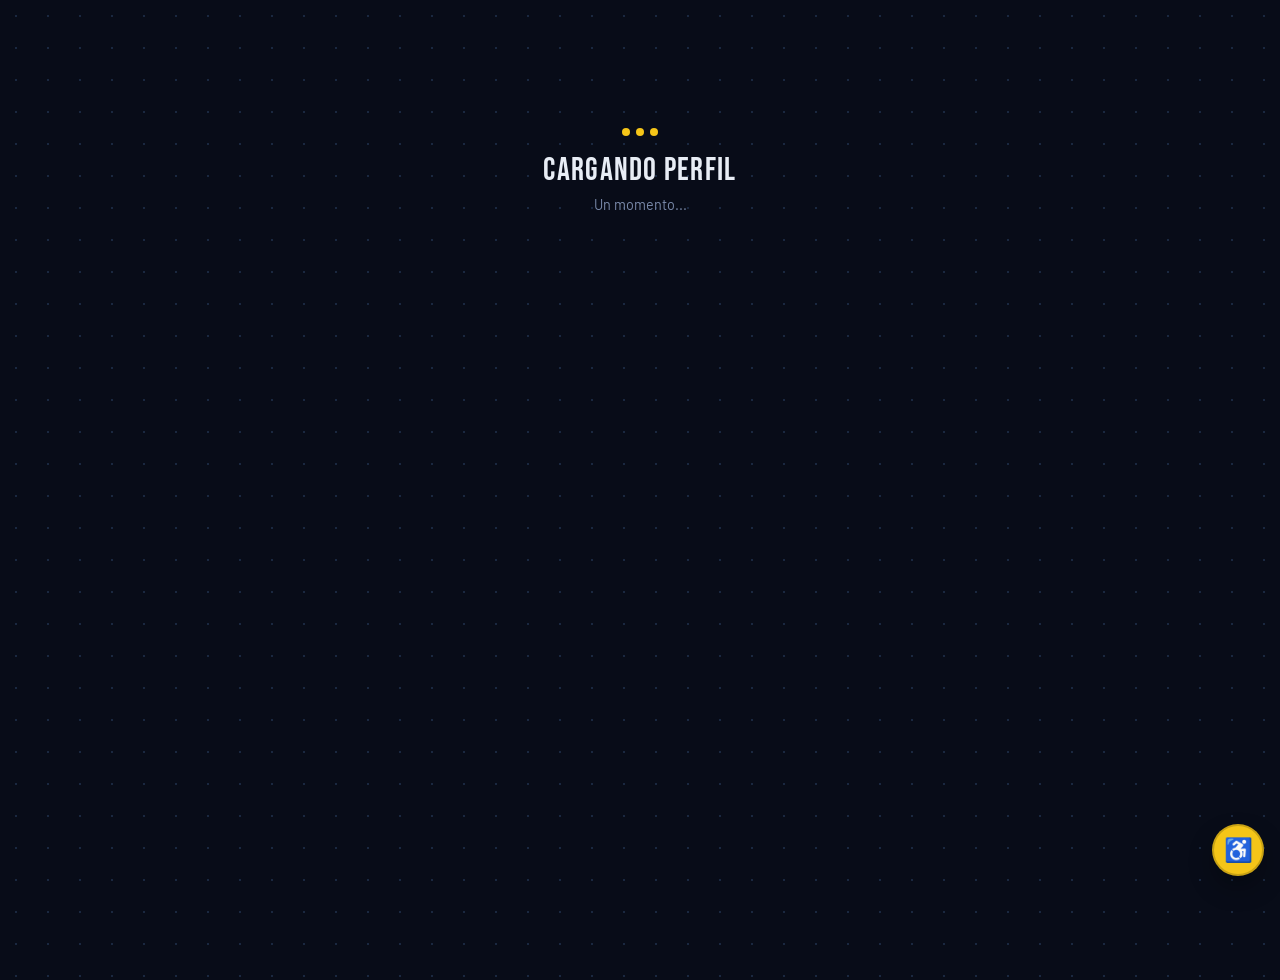
==== perfil/index.html @ 4cfa0891 "Add files via upload" ====
<!DOCTYPE html>
<html lang="es" data-theme="dark">
<script>try{var _p=JSON.parse(localStorage.getItem('album_panini_2026_accessibility')||'{}');if(_p.theme)document.documentElement.setAttribute('data-theme',_p.theme);}catch(e){}</script>
<head>
<meta charset="UTF-8">
<meta name="viewport" content="width=device-width, initial-scale=1.0">
<title>Perfil Futbolero · Álbum Mundial 2026</title>
<link rel="preconnect" href="https://fonts.googleapis.com">
<link rel="preconnect" href="https://fonts.gstatic.com" crossorigin>
<link href="https://fonts.googleapis.com/css2?family=Bebas+Neue&family=Barlow+Condensed:wght@300;400;600;700&family=Barlow:wght@300;400;500;600&display=swap" rel="stylesheet">
<style>
:root{
  --bg:#080c18;--bg2:#0f1524;--bg3:#16203a;--bg4:#1d2a48;
  --card:#111827;--card2:#1a2234;--border:#1e2f4a;
  --text:#e8edf5;--dim:#7a8aaa;--muted:#4a5568;
  --gold:#f5c518;--red:#e50914;--green:#22c55e;
}
html[data-theme="light"]{
  --bg:#f5f7fb;--bg2:#e9eef7;--bg3:#dde6f5;--bg4:#cfdcf0;
  --card:#ffffff;--card2:#f6f8fc;--border:#c6d3e6;
  --text:#0d1a2b;--dim:#485a76;--muted:#6c7b95;
  --gold:#d4a400;--red:#c21d1d;--green:#178f4e;
}
html[data-theme="contrast"]{
  --bg:#000;--bg2:#000;--bg3:#0a0a0a;--bg4:#111;
  --card:#000;--card2:#111;--border:#fff;
  --text:#fff;--dim:#f2f2f2;--muted:#d0d0d0;
  --gold:#ffde00;--red:#ff4d4d;--green:#4dff88;
}
html[data-theme="light"] body{background-image:radial-gradient(circle,#d7e1f0 1px,transparent 1px)}
html[data-theme="contrast"] body{background-image:none}
html[data-theme="light"] .card-hero{background:linear-gradient(135deg,#dde8f7,#c8d8f0,#d0dff5)}
html[data-theme="light"] .album-section-header{background:linear-gradient(135deg,#dde8f7,#cfdcf0)}
html[data-theme="light"] .album-section-title{color:var(--text)}
html[data-theme="light"] .card-full-name{color:var(--text)}
html[data-theme="light"] .sc{background:var(--bg3)}
html[data-theme="light"] .sc.s-tengo{background:#d4f0e2;border-color:rgba(34,197,94,.4)}
html[data-theme="light"] .sc.s-falta{background:#fde8e8;border-color:rgba(229,9,20,.25)}
html[data-theme="light"] .sc.s-repetida{background:#fef3d0;border-color:rgba(245,158,11,.4)}
html[data-theme="light"] .sc.s-reserva{background:#eaebff;border-color:rgba(99,102,241,.35)}
html[data-theme="light"] .sc.s-tengo .sc-name{color:#14532d}
html[data-theme="light"] .sc.s-falta .sc-name{color:#991b1b}
html[data-theme="light"] .sc.s-repetida .sc-name{color:#78350f}
html[data-theme="light"] .sc.s-reserva .sc-name{color:#3730a3}
html[data-theme="light"] .sgroup{background:var(--card2)}
html[data-theme="light"] .sgroup-track{background:var(--bg3)}
html[data-theme="light"] ::-webkit-scrollbar-track{background:var(--bg2)}
html[data-theme="light"] ::-webkit-scrollbar-thumb{background:#c6d3e6}

*{box-sizing:border-box;margin:0;padding:0}
html{scroll-behavior:smooth}
body{font-family:'Barlow',sans-serif;background:var(--bg);background-image:radial-gradient(circle,#1a2840 1px,transparent 1px);background-size:32px 32px;color:var(--text);min-height:100vh}
::-webkit-scrollbar{width:6px}::-webkit-scrollbar-track{background:var(--bg2)}::-webkit-scrollbar-thumb{background:#1e2f4a;border-radius:3px}

/* ── Layout ── */
.page-wrap{max-width:720px;margin:0 auto;padding:0 16px 80px}
.back-bar{display:flex;align-items:center;justify-content:space-between;padding:20px 0 0}
.back-link{display:inline-flex;align-items:center;gap:8px;padding:8px 16px;border-radius:20px;border:1px solid var(--border);background:var(--card);color:var(--dim);font-family:'Barlow Condensed',sans-serif;font-size:.82rem;font-weight:700;letter-spacing:.06em;text-decoration:none;transition:all .2s}
.back-link:hover{background:var(--card2);color:var(--text);border-color:#334a6e}
.back-eyebrow{font-family:'Barlow Condensed',sans-serif;font-size:.7rem;font-weight:700;letter-spacing:.2em;color:var(--gold);text-transform:uppercase}

/* ── Profile card ── */
.profile-card{margin:20px 0 0}
.card-inner{background:rgba(7,11,22,.93);border:1px solid rgba(245,197,24,.22);border-radius:22px;overflow:hidden;box-shadow:0 24px 64px rgba(0,0,0,.6),0 0 60px rgba(245,197,24,.05)}
.card-hero{position:relative;background:linear-gradient(135deg,#0c1526,#101e38,#0a1220);padding:32px 24px 24px;border-bottom:1px solid rgba(245,197,24,.14);overflow:hidden}
.card-hero::before{content:'';position:absolute;inset:0;background:radial-gradient(ellipse at 50% 0%,rgba(245,197,24,.1),transparent 70%);pointer-events:none}
.card-hero-eyebrow{font-family:'Barlow Condensed',sans-serif;font-size:.63rem;font-weight:700;letter-spacing:.28em;text-transform:uppercase;color:var(--gold);margin-bottom:16px;opacity:.85}
.card-hero-main{display:flex;align-items:center;gap:18px;position:relative;z-index:1}
.card-avatar{width:74px;height:74px;border-radius:50%;display:flex;align-items:center;justify-content:center;flex-shrink:0;overflow:hidden;background:linear-gradient(135deg,var(--gold),#22c55e);color:#08101f;font-family:'Bebas Neue',sans-serif;font-size:1.8rem;border:3px solid rgba(255,255,255,.15);box-shadow:0 8px 24px rgba(0,0,0,.4)}
.card-avatar img{width:100%;height:100%;object-fit:cover;display:block}
.card-full-name{font-family:'Bebas Neue',sans-serif;font-size:2rem;letter-spacing:.03em;line-height:1;color:#fff}
.card-username{font-family:'Barlow Condensed',sans-serif;font-size:.82rem;font-weight:700;letter-spacing:.12em;color:var(--gold);margin-top:4px}
.card-bio{font-size:.85rem;line-height:1.55;color:var(--dim);margin-top:6px;font-style:italic}
.card-stats{display:grid;grid-template-columns:1fr 1fr;gap:1px;background:var(--border)}
.card-stat{background:var(--card);padding:14px 18px;display:flex;flex-direction:column;gap:4px}
.card-stat-label{font-family:'Barlow Condensed',sans-serif;font-size:.6rem;font-weight:700;letter-spacing:.18em;text-transform:uppercase;color:var(--muted)}
.card-stat-val{font-family:'Barlow Condensed',sans-serif;font-size:1rem;font-weight:700;color:var(--text);letter-spacing:.03em}

/* ── Friend action area ── */
.friend-zone{padding:16px 20px;border-top:1px solid var(--border);display:flex;align-items:center;justify-content:space-between;gap:12px;flex-wrap:wrap}
.friend-btn{display:inline-flex;align-items:center;gap:7px;padding:10px 20px;border-radius:999px;border:1px solid;font-family:'Barlow Condensed',sans-serif;font-weight:700;font-size:.85rem;letter-spacing:.07em;cursor:pointer;transition:all .2s;text-decoration:none;white-space:nowrap}
.friend-btn.primary{background:var(--gold);color:#0a0f1e;border-color:var(--gold)}
.friend-btn.primary:hover{background:#e0b200;box-shadow:0 6px 20px rgba(245,197,24,.35)}
.friend-btn.secondary{background:transparent;color:var(--dim);border-color:var(--border)}
.friend-btn.secondary:hover{background:var(--card2);color:var(--text);border-color:#334a6e}
.friend-btn.pending{background:rgba(245,197,24,.08);color:var(--gold);border-color:rgba(245,197,24,.3)}
.friend-btn.pending:hover{background:rgba(229,9,20,.1);color:#e57373;border-color:rgba(229,9,20,.3)}
.friend-btn.confirmed{background:rgba(34,197,94,.08);color:var(--green);border-color:rgba(34,197,94,.3)}
.friend-btn.confirmed:hover{background:rgba(229,9,20,.08);color:#e57373;border-color:rgba(229,9,20,.25)}
.friend-btn.danger{background:transparent;color:#e57373;border-color:rgba(229,9,20,.3);font-size:.78rem;padding:7px 14px}
.friend-btn.danger:hover{background:rgba(229,9,20,.1)}
.friend-actions-row{display:flex;gap:8px;align-items:center;flex-wrap:wrap}
.friend-status-label{font-family:'Barlow Condensed',sans-serif;font-size:.72rem;font-weight:700;letter-spacing:.1em;color:var(--muted);text-transform:uppercase}

/* ── Album locked state ── */
.album-locked{text-align:center;padding:48px 24px}
.album-locked-icon{font-size:3rem;margin-bottom:14px;filter:grayscale(1);opacity:.5}
.album-locked-title{font-family:'Bebas Neue',sans-serif;font-size:1.6rem;letter-spacing:.04em;color:var(--text);margin-bottom:8px}
.album-locked-sub{font-size:.88rem;line-height:1.6;color:var(--dim);max-width:340px;margin:0 auto 20px}
.album-pct-preview{display:inline-flex;flex-direction:column;align-items:center;gap:6px;background:var(--card2);border:1px solid var(--border);border-radius:14px;padding:14px 28px;margin-top:4px}
.album-pct-val{font-family:'Bebas Neue',sans-serif;font-size:2.4rem;color:var(--gold);line-height:1}
.album-pct-label{font-family:'Barlow Condensed',sans-serif;font-size:.65rem;font-weight:700;letter-spacing:.18em;text-transform:uppercase;color:var(--muted)}

/* ── Album section ── */
.album-section{margin-top:20px;background:var(--card);border:1px solid var(--border);border-radius:16px;overflow:hidden}
.album-section-header{padding:18px 20px 14px;border-bottom:1px solid var(--border);background:linear-gradient(135deg,#0c1526,#0e1628)}
.album-section-eyebrow{font-family:'Barlow Condensed',sans-serif;font-size:.62rem;font-weight:700;letter-spacing:.22em;text-transform:uppercase;color:var(--gold);margin-bottom:6px}
.album-section-title{font-family:'Bebas Neue',sans-serif;font-size:1.6rem;letter-spacing:.04em;color:#fff;line-height:1}

/* ── Stats bar ── */
.album-stats{display:grid;grid-template-columns:repeat(5,1fr);gap:1px;background:var(--border)}
.album-stat{background:var(--bg2);padding:12px 8px;text-align:center;position:relative;overflow:hidden}
.album-stat::after{content:'';position:absolute;bottom:0;left:0;right:0;height:2px;background:var(--a-accent,var(--gold));opacity:.6}
.album-stat-v{font-family:'Bebas Neue',sans-serif;font-size:1.4rem;line-height:1;color:var(--a-accent,var(--gold));display:block}
.album-stat-l{font-size:.58rem;font-weight:700;letter-spacing:.08em;text-transform:uppercase;color:var(--muted);margin-top:3px;display:block;font-family:'Barlow Condensed',sans-serif}

/* ── Filter tabs ── */
.album-tabs{display:flex;gap:6px;padding:12px 14px;overflow-x:auto;scrollbar-width:none;border-bottom:1px solid var(--border)}
.album-tabs::-webkit-scrollbar{display:none}
.atab{padding:6px 16px;border-radius:20px;border:1px solid var(--border);background:transparent;color:var(--dim);font-size:.78rem;font-weight:700;font-family:'Barlow Condensed',sans-serif;letter-spacing:.06em;cursor:pointer;transition:all .2s;white-space:nowrap;flex-shrink:0}
.atab:hover{background:var(--card2);color:var(--text)}
.atab.active{background:var(--gold);color:#111;border-color:var(--gold)}

/* ── Sticker groups ── */
.album-body{padding:12px 14px}
.sgroup{margin-bottom:14px;border-radius:10px;border:1px solid var(--border);overflow:hidden;background:var(--bg2)}
.sgroup-header{display:flex;align-items:center;gap:10px;padding:10px 13px;cursor:pointer;user-select:none;transition:background .2s}
.sgroup-header:hover{background:rgba(255,255,255,.03)}
.sgroup-letter{width:32px;height:32px;border-radius:8px;display:flex;align-items:center;justify-content:center;font-family:'Bebas Neue',sans-serif;font-size:1.1rem;color:#000;flex-shrink:0}
.sgroup-name{flex:1;font-family:'Barlow Condensed',sans-serif;font-size:.9rem;font-weight:700;color:var(--text);min-width:0;white-space:nowrap;overflow:hidden;text-overflow:ellipsis}
.sgroup-prog{display:flex;align-items:center;gap:8px;flex-shrink:0}
.sgroup-track{width:60px;height:4px;background:var(--bg3);border-radius:2px;overflow:hidden}
.sgroup-fill{height:100%;border-radius:2px;transition:width .4s}
.sgroup-pct{font-family:'Barlow Condensed',sans-serif;font-size:.72rem;font-weight:700;color:var(--dim);min-width:30px;text-align:right}
.sgroup-chev{color:var(--muted);transition:transform .3s;flex-shrink:0;font-size:.7rem}
.sgroup.open .sgroup-chev{transform:rotate(180deg)}
.sgroup-body{display:none;border-top:1px solid var(--border)}
.sgroup.open .sgroup-body{display:block}
.sticker-grid{display:grid;grid-template-columns:repeat(auto-fill,minmax(200px,1fr));gap:5px;padding:10px}
.sc{display:flex;align-items:center;gap:7px;padding:7px 9px;border-radius:7px;background:var(--bg3);border:1px solid transparent}
.sc.s-tengo{background:#0c2818;border-color:rgba(34,197,94,.35)}
.sc.s-falta{background:#1a0808;border-color:rgba(229,9,20,.2)}
.sc.s-repetida{background:#1e1200;border-color:rgba(245,158,11,.35)}
.sc.s-reserva{background:#0e0d28;border-color:rgba(129,140,248,.35)}
.sc-dot{width:7px;height:7px;border-radius:50%;flex-shrink:0;background:var(--muted)}
.s-tengo .sc-dot{background:var(--green);box-shadow:0 0 8px rgba(34,197,94,.6)}
.s-falta .sc-dot{background:var(--red)}
.s-repetida .sc-dot{background:#f59e0b;box-shadow:0 0 8px rgba(245,158,11,.5)}
.s-reserva .sc-dot{background:#818cf8;box-shadow:0 0 8px rgba(129,140,248,.5)}
.sc-num{font-family:'Bebas Neue',sans-serif;font-size:.78rem;color:var(--muted);min-width:16px;flex-shrink:0}
.sc-name{flex:1;font-size:.78rem;color:var(--text);white-space:nowrap;overflow:hidden;text-overflow:ellipsis}
.s-tengo .sc-name{color:#6ee7b7}
.s-falta .sc-name{color:#fca5a5}
.s-repetida .sc-name{color:#fcd34d}
.s-reserva .sc-name{color:#a5b4fc}
.sc-badge{font-size:.6rem;font-weight:700;padding:2px 6px;border-radius:8px;font-family:'Barlow Condensed',sans-serif;letter-spacing:.05em;flex-shrink:0}
.s-tengo .sc-badge{background:#052912;color:var(--green);border:1px solid #1a5e34}
.s-falta .sc-badge{background:#1a0808;color:#e57373;border:1px solid #3a1515}
.s-repetida .sc-badge{background:#422006;color:#f59e0b;border:1px solid #92400e}
.s-reserva .sc-badge{background:#1e1b4b;color:#818cf8;border:1px solid #3730a3}

/* ── No-progress state ── */
.album-empty{text-align:center;padding:40px 20px;color:var(--dim)}
.album-empty-icon{font-size:2.5rem;margin-bottom:10px}
.album-empty-title{font-family:'Bebas Neue',sans-serif;font-size:1.4rem;letter-spacing:.04em;color:var(--text);margin-bottom:6px}
.album-empty-sub{font-size:.85rem;line-height:1.5}

/* ── Loading ── */
#state-loading{max-width:560px;margin:80px auto;padding:40px 20px;text-align:center}
.loading-dots span{display:inline-block;width:8px;height:8px;border-radius:50%;background:var(--gold);margin:0 3px;animation:ldot 1.2s ease-in-out infinite}
.loading-dots span:nth-child(2){animation-delay:.2s}.loading-dots span:nth-child(3){animation-delay:.4s}
@keyframes ldot{0%,80%,100%{transform:scale(.4);opacity:.4}40%{transform:scale(1);opacity:1}}
.state-title{font-family:'Bebas Neue',sans-serif;font-size:2rem;letter-spacing:.04em;margin-top:12px}
.state-sub{color:var(--dim);font-size:.9rem;margin-top:6px}
#state-error{max-width:560px;margin:80px auto;padding:40px 20px;text-align:center}
.state-icon{font-size:2.5rem;margin-bottom:12px}
#state-content{display:none}

/* ── CTA ── */
.cta-section{text-align:center;margin:20px 0 0;padding:20px;background:var(--card);border:1px solid var(--border);border-radius:16px}
.cta-text{color:var(--dim);font-size:.85rem;margin-bottom:12px;line-height:1.5}
.cta-btn{display:inline-flex;align-items:center;gap:8px;padding:11px 28px;border-radius:999px;border:none;background:var(--gold);color:#0a0f1e;font-family:'Barlow Condensed',sans-serif;font-weight:700;font-size:.95rem;letter-spacing:.1em;text-transform:uppercase;text-decoration:none;box-shadow:0 6px 24px rgba(245,197,24,.3);transition:transform .2s,box-shadow .2s}
.cta-btn:hover{transform:translateY(-2px);box-shadow:0 12px 32px rgba(245,197,24,.42)}

/* ── Toast ── */
#pf-toast{position:fixed;bottom:24px;left:50%;transform:translateX(-50%) translateY(12px);background:var(--card);border:1px solid var(--border);border-radius:999px;padding:11px 22px;font-family:'Barlow Condensed',sans-serif;font-size:.88rem;font-weight:700;letter-spacing:.06em;color:var(--text);box-shadow:0 8px 28px rgba(0,0,0,.5);opacity:0;pointer-events:none;transition:opacity .3s,transform .3s;z-index:9999;white-space:nowrap}
#pf-toast.visible{opacity:1;transform:translateX(-50%) translateY(0)}

@media(max-width:500px){.album-stats{grid-template-columns:repeat(3,1fr)}.card-hero{padding:22px 16px 18px}.card-full-name{font-size:1.6rem}.sticker-grid{grid-template-columns:1fr}.friend-zone{flex-direction:column;align-items:stretch}.friend-btn{justify-content:center}}

/* ── Accesibilidad panel (copiado del álbum principal) ── */
#a11y-fab{
  position:fixed;right:16px;bottom:24px;z-index:10500;width:52px;height:52px;border-radius:50%;
  border:2px solid rgba(0,0,0,.18);background:var(--gold);color:#111;font-size:1.45rem;font-weight:700;
  display:flex;align-items:center;justify-content:center;cursor:pointer;box-shadow:0 12px 24px rgba(0,0,0,.28);
  transition:transform .2s,box-shadow .2s;
}
#a11y-fab:hover{transform:translateY(-2px) scale(1.03);box-shadow:0 16px 32px rgba(0,0,0,.34)}
html[data-theme="light"] #a11y-fab{background:var(--gold);color:#111;border-color:rgba(0,0,0,.15);box-shadow:0 8px 20px rgba(0,0,0,.18)}
html[data-theme="contrast"] #a11y-fab{background:#ff0;color:#000;border:2px solid #000;box-shadow:0 0 0 3px #ff0,0 8px 20px rgba(0,0,0,.5)}
#a11y-panel{
  position:fixed;top:0;right:0;bottom:0;width:min(380px,100%);z-index:10600;background:rgba(10,15,30,.97);
  border-left:1px solid var(--border);backdrop-filter:blur(18px);transform:translateX(104%);
  transition:transform .35s cubic-bezier(.16,1,.3,1);padding:18px 16px 22px;overflow:auto;
}
#a11y-panel.open{transform:translateX(0)}
html[data-theme="light"] #a11y-panel{background:rgba(248,250,255,.98)}
html[data-theme="contrast"] #a11y-panel{background:#000;border-left:2px solid #fff}
.a11y-header{display:flex;align-items:center;justify-content:space-between;gap:10px;margin-bottom:16px}
.a11y-title{font-family:'Bebas Neue',sans-serif;font-size:1.7rem;letter-spacing:.04em;color:var(--gold)}
.a11y-close{width:40px;height:40px;border-radius:10px;border:1px solid var(--border);background:var(--card2);color:var(--text);cursor:pointer;font-size:1rem}
.a11y-group{background:var(--card);border:1px solid var(--border);border-radius:14px;padding:14px 14px 12px;margin-bottom:12px}
.a11y-group-label{font-family:'Barlow Condensed',sans-serif;font-size:.95rem;font-weight:700;letter-spacing:.08em;text-transform:uppercase;color:var(--gold);margin-bottom:10px}
.a11y-font-btns,.a11y-mode-btns{display:flex;gap:8px;flex-wrap:wrap}
.a11y-font-btn,.a11y-mode-btn{padding:10px 12px;border-radius:10px;border:1px solid var(--border);background:var(--card2);color:var(--text);cursor:pointer;font-family:'Barlow Condensed',sans-serif;font-weight:700;transition:all .2s}
.a11y-font-btn.active,.a11y-mode-btn.active{background:var(--gold);color:#111;border-color:var(--gold)}
.a11y-font-btn[data-size="small"]{font-size:.85rem}
.a11y-font-btn[data-size="normal"]{font-size:1rem}
.a11y-font-btn[data-size="large"]{font-size:1.15rem}
.a11y-font-btn[data-size="xlarge"]{font-size:1.32rem}
.a11y-toggle-row{display:flex;align-items:center;justify-content:space-between;gap:12px}
.a11y-toggle-desc{font-size:.92rem;color:var(--dim);line-height:1.35;max-width:22ch}
.a11y-toggle-wrap{position:relative;display:inline-flex;align-items:center}
.a11y-checkbox{position:absolute;opacity:0;pointer-events:none}
.a11y-toggle-slider{width:54px;height:30px;border-radius:999px;background:var(--bg4);border:1px solid var(--border);position:relative;display:inline-block;transition:all .2s}
.a11y-toggle-slider::after{content:'';position:absolute;top:3px;left:3px;width:22px;height:22px;border-radius:50%;background:#fff;transition:transform .22s cubic-bezier(.16,1,.3,1)}
.a11y-checkbox:checked + .a11y-toggle-slider{background:var(--gold);border-color:var(--gold)}
.a11y-checkbox:checked + .a11y-toggle-slider::after{transform:translateX(24px);background:#111}

</style>
</head>
<body>

<div id="state-loading">
  <div class="loading-dots"><span></span><span></span><span></span></div>
  <div class="state-title">CARGANDO PERFIL</div>
  <div class="state-sub">Un momento...</div>
</div>

<div id="state-error" style="display:none">
  <div class="state-icon">🔴</div>
  <div class="state-title" style="font-family:'Bebas Neue',sans-serif;font-size:2rem;letter-spacing:.04em">PERFIL NO ENCONTRADO</div>
  <div class="state-sub" id="error-msg" style="color:var(--dim);font-size:.9rem;margin-top:8px">Este username no existe o fue eliminado.</div>
  <br>
  <a href="https://albumpanini26digital.vercel.app" class="cta-btn" style="margin-top:14px;display:inline-flex">← Volver al álbum</a>
</div>

<div id="state-content">
  <div class="page-wrap">
    <div class="back-bar">
      <a href="https://albumpanini26digital.vercel.app" class="back-link">⚽ Álbum Mundial 2026</a>
      <span class="back-eyebrow">Panini Digital · Perfil</span>
    </div>

    <!-- Profile card -->
    <div class="profile-card">
      <div class="card-inner">
        <div class="card-hero">
          <div class="card-hero-eyebrow">Panini Official · Colección Digital · Mundial 2026</div>
          <div class="card-hero-main">
            <div class="card-avatar" id="pc-avatar">
              <img id="pc-avatar-img" alt="" hidden>
              <span id="pc-avatar-fb">FC</span>
            </div>
            <div>
              <div class="card-full-name" id="pc-fullname">—</div>
              <div class="card-username" id="pc-username">@—</div>
              <div class="card-bio" id="pc-bio" style="display:none"></div>
            </div>
          </div>
          <!-- Frase futbolera -->
          <div class="card-frase-wrap" id="pc-frase-wrap" style="display:none">
            <span class="card-frase-icon">💬</span>
            <em class="card-frase" id="pc-frase"></em>
          </div>
        </div>

        <div class="card-stats">
          <div class="card-stat">
            <span class="card-stat-label">🌍 Selección favorita</span>
            <span class="card-stat-val" id="pc-team">—</span>
          </div>
          <div class="card-stat">
            <span class="card-stat-label">🧤 Posición</span>
            <span class="card-stat-val" id="pc-position">—</span>
          </div>
          <div class="card-stat" id="pc-estadio-wrap" style="display:none">
            <span class="card-stat-label">🏟️ Estadio / País fav.</span>
            <span class="card-stat-val" id="pc-estadio">—</span>
          </div>
        </div>

        <!-- Jugadores favoritos -->
        <div class="card-players-section" id="pc-players-section" style="display:none">
          <div class="card-section-label">⭐ Jugadores favoritos del Mundial</div>
          <div id="pc-jugadores" class="player-chips-row-view"></div>
        </div>

        <!-- Botón Apoyar -->
        <div class="apoyo-zone" id="apoyo-zone">
          <button class="apoyo-btn" id="apoyo-btn" title="Apoyar este perfil">
            <span class="apoyo-icon">🏆</span>
            <span class="apoyo-label">Apoyar</span>
            <span class="apoyo-count" id="apoyo-count">0</span>
          </button>
          <span class="apoyo-hint" id="apoyo-hint"></span>
        </div>

        <!-- Zona de amistad: se rellena dinámicamente -->
        <div class="friend-zone" id="friend-zone" style="display:none"></div>

        <!-- Sección de creador -->
        <div id="creator-section" style="display:none"></div>
      </div>
    </div>

    <!-- Medallero -->
    <div class="medallero-card" id="medallero-section">
      <div class="medallero-header">
        <div class="medallero-header-left">
          <span class="medallero-title-icon">🏅</span>
          <div>
            <div class="medallero-title">MEDALLERO</div>
            <div class="medallero-subtitle" id="medallero-subtitle">Cargando...</div>
          </div>
        </div>
        <button class="medallero-toggle-main" id="medallero-toggle" aria-expanded="true">▲</button>
      </div>
      <div id="medallero-body">
        <div id="medallero-container"></div>
      </div>
    </div>

    <!-- Album section -->
    <div id="album-section"></div>

    <!-- CTA -->
    <div class="cta-section">
      <div class="cta-text">¿Querés tu propio perfil y álbum digital del Mundial 2026?</div>
      <a href="https://albumpanini26digital.vercel.app" class="cta-btn">⚽ Crear mi álbum gratis</a>
    </div>

  </div>
</div>

<div id="pf-toast"></div>

<script type="module">
import { supabase } from '../supabase.js'
import { renderMedallero, computeMedalsFromProgress } from '../medals.js'
import { renderCreatorSection } from '../creadores.js'
import {
  getFriendshipStatus,
  sendFriendRequest,
  acceptFriendRequest,
  removeFriendship
} from '../friendships.js'

// ── Album data ────────────────────────────────────
const INTRO_DATA = ["WE ARE PANINI Logo","Official Emblem /1","Official Emblem /2","Official Mascots","Official Slogan","Official Ball","Host Country Emblem - CAN","Host Country Emblem - MEX","Host Country Emblem - USA"];

const albumData = {
  "🇲🇽 México":["Mexico Logo","Luis Malagón","Johan Vásquez","César Montes","Jesús Gallardo","Israel Reyes","Edson Álvarez","Marcel Ruiz","Hirving Lozano","Raúl Jiménez","Alexis Vega","Roberto Alvarado"],
  "🇿🇦 Sudáfrica":["South Africa Logo","Ronwen Williams","Aubrey Modiba","Mbekezeli Mbokazi","Siyabonga Ngezana","Khuliso Mudau","Teboho Mokoena","Yaya Sithole","Bathusi Aubaas","Sipho Mbule","Lyle Foster","Oswin Appollis"],
  "🇰🇷 República de Corea":["Korea Republic Logo","Hyeonwoo Jo","Minjae Kim","Yumin Cho","Youngwoo Seol","Jaesung Lee","Inbeom Hwang","Kangin Lee","Jens Castrop","Heungmin Son","Heechan Hwang","Hyeongyu Oh"],
  "🇨🇿 República Checa":["Czechia Logo","Matěj Kovář","Ladislav Krejčí","Vladimír Coufal","Jaroslav Zelený","Lukáš Provod","Lukáš Červ","Tomáš Souček","Pavel Šulc","Václav Černý","Adam Hložek","Patrik Schick"],
  "🇨🇦 Canadá":["Canada Logo","Dayne St. Clair","Alphonso Davies","Richie Laryea","Derek Cornelius","Stephen Eustáquio","Ismaël Koné","Jacob Shaffelburg","Niko Sigur","Tajon Buchanan","Cyle Larin","Jonathan David"],
  "🇧🇦 Bosnia y Herzegovina":["Bosnia-Herzegovina Logo","Nikola Vasilj","Amar Dedić","Sead Kolašinac","Tarik Muharemović","Nikola Katić","Benjamin Tahirović","Ivan Šunjić","Ermedin Demirović","Esmir Bajraktarević","Edin Džeko","Amar Memić"],
  "🇶🇦 Catar":["Qatar Logo","Meshaal Barsham","Sultan Albrake","Boualem Khoukhi","Pedro Miguel","Mohammed Mannai","Karim Boudiaf","Assim Madibo","Edmílson Junior","Akram Hassan Afif","Ahmed Al-Ganehi","Almoez Ali"],
  "🇨🇭 Suiza":["Switzerland Logo","Gregor Kobel","Manuel Akanji","Ricardo Rodríguez","Nico Elvedi","Silvan Widmer","Granit Xhaka","Remo Freuler","Fabian Rieder","Breel Embolo","Rubén Vargas","Dan Ndoye"],
  "🇧🇷 Brasil":["Brazil Logo","Alisson","Marquinhos","Éder Militão","Gabriel Magalhães","Casemiro","Bruno Guimarães","Vinícius Júnior","Rodrygo","Matheus Cunha","Raphinha","Estêvão"],
  "🇲🇦 Marruecos":["Morocco Logo","Yassine Bounou","Achraf Hakimi","Noussair Mazraoui","Nayef Aguerd","Romain Saïss","Sofyan Amrabat","Eliesse Ben Seghir","Bilal El Khannouss","Ismael Saibari","Youssef En-Nesyri","Brahim Díaz"],
  "🇭🇹 Haití":["Haiti Logo","Johny Placide","Carlens Arcus","Ricardo Adé","Duke Lacroix","Leverton Pierre","Danley Jean Jacques","Jean-Ricner Bellegarde","Josué Casimir","Ruben Providence","Duckens Nazon","Frantzdy Pierrot"],
  "🏴󠁧󠁢󠁳󠁣󠁴󠁿 Escocia":["Scotland Logo","Angus Gunn","Aaron Hickey","Andrew Robertson","John Souttar","Grant Hanley","Scott McTominay","Lewis Ferguson","Ryan Christie","John McGinn","Ché Adams","Ben Gannon-Doak"],
  "🇺🇸 EE. UU.":["USA Logo","Matt Freese","Chris Richards","Tim Ream","Mark McKenzie","Tyler Adams","Weston McKennie","Timothy Weah","Malik Tillman","Christian Pulisic","Brenden Aaronson","Folarin Balogun"],
  "🇵🇾 Paraguay":["Paraguay Logo","Orlando Gill","Gustavo Gómez","Juan José Cáceres","Omar Alderete","Júnior Alonso","Diego Gómez","Andrés Cubas","Julio Enciso","Miguel Almirón","Ramón Sosa","Antonio Sanabria"],
  "🇦🇺 Australia":["Australia Logo","Mathew Ryan","Harry Souttar","Aziz Behich","Cameron Burgess","Lewis Miller","Jackson Irvine","Riley McGree","Aiden O'Neill","Connor Metcalfe","Kusini Yengi","Nestory Irankunda"],
  "🇹🇷 Turquía":["Turkey Logo","Uğurcan Çakır","Mert Müldür","Abdülkerim Bardakcı","Merih Demiral","Ferdi Kadıoğlu","Hakan Çalhanoğlu","Orkun Kökçü","Arda Güler","Can Uzun","Kerem Aktürkoğlu","Kenan Yıldız"],
  "🇩🇪 Alemania":["Germany Logo","Marc-André ter Stegen","Antonio Rüdiger","Jonathan Tah","David Raum","Florian Wirtz","Joshua Kimmich","Leon Goretzka","Jamal Musiala","Serge Gnabry","Kai Havertz","Nick Woltemade"],
  "🇨🇼 Curaçao":["Curaçao Logo","Eloy Room","Armando Obispo","Sherel Floranus","Roshon van Eijma","Shurandy Sambo","Livano Comenencia","Juninho Bacuna","Leandro Bacuna","Kenji Gorré","Jürgen Locadia","Sontje Hansen"],
  "🇨🇮 Costa de Marfil":["Côte d'Ivoire Logo","Yahia Fofana","Ghislain Konan","Wilfried Singo","Evan Ndicka","Willy Boly","Franck Kessié","Seko Fofana","Ibrahim Sangaree","Sébastien Haller","Simon Adingra","Evann Guessand"],
  "🇪🇨 Ecuador":["Ecuador Logo","Hernán Galíndez","Piero Hincapié","Pervis Estupiñán","Willian Pacho","Ángelo Preciado","Kendry Páez","Moisés Caicedo","Alan Franco","Pedro Vite","Gonzalo Plata","Enner Valencia"],
  "🇳🇱 Países Bajos":["Netherlands Logo","Bart Verbruggen","Virgil van Dijk","Micky van de Ven","Denzel Dumfries","Tijjani Reijnders","Ryan Gravenberch","Frenkie de Jong","Xavi Simons","Memphis Depay","Donyell Malen","Cody Gakpo"],
  "🇯🇵 Japón":["Japan Logo","Zion Suzuki","Tsuyoshi Watanabe","Kaishu Sano","Ao Tanaka","Daichi Kamada","Ritsu Doan","Keito Nakamura","Takumi Minamino","Takefusa Kubo","Shuto Machino","Ayase Ueda"],
  "🇸🇪 Suecia":["Sweden Logo","Viktor Johansson","Isak Hien","Emil Holm","Victor Nilsson Lindelöf","Lucas Bergvall","Yasin Ayari","Daniel Svensson","Dejan Kulusevski","Anthony Elanga","Alexander Isak","Viktor Gyökeres"],
  "🇹🇳 Túnez":["Tunisia Logo","Aymen Dahmen","Montassar Talbi","Yassine Meriah","Ali Abdi","Ferjani Sassi","Ellyes Skhiri","Aïssa Laïdouni","Hannibal Mejbri","Naïm Sliti","Elias Achouri","Hazem Mastouri"],
  "🇧🇪 Bélgica":["Belgium Logo","Thibaut Courtois","Arthur Theate","Timothy Castagne","Maxim De Cuyper","Youri Tielemans","Kevin De Bruyne","Amadou Onana","Jérémy Doku","Charles De Ketelaere","Leandro Trossard","Romelu Lukaku"],
  "🇪🇬 Egipto":["Egypt Logo","Mohamed Elshenawy","Mohamed Hany","Yasser Ibrahim","Ramy Rabia","Marwan Attia","Zizo","Hamdy Fathy","Omar Marmoush","Mohamed Salah","Mostafa Mohamed","Trezeguet"],
  "🇮🇷 RI de Irán":["IR Iran Logo","Alireza Beiranvand","Shojae Khalilzadeh","Milad Mohammadi","Ramin Rezaeian","Hossein Kanaani","Saeed Ezatolahi","Saman Ghoddos","Mohammad Mohebi","Mehdi Taremi","Sardar Azmoun","Alireza Jahanbakhsh"],
  "🇳🇿 Nueva Zelanda":["New Zealand Logo","Max Crocombe","Michael Boxall","Liberato Cacace","Tim Payne","Finn Surman","Marko Stamenić","Joe Bell","Sarpreet Singh","Matthew Garbett","Chris Wood","Elijah Just"],
  "🇪🇸 España":["Spain Logo","Unai Simón","Robin Le Normand","Dean Huijsen","Marc Cucurella","Rodri","Martín Zubimendi","Pedri","Fabián Ruiz","Lamine Yamal","Nico Williams","Mikel Oyarzabal"],
  "🇨🇻 Cabo Verde":["Cabo Verde Logo","Vozinha","Logan Costa","Pico","Steven Moreira","João Paulo","Kevin Pina","Jamiro Monteiro","Yannick Semedo","Ryan Mendes","Jovane Cabral","Dailon Livramento"],
  "🇸🇦 Arabia Saudí":["Saudi Arabia Logo","Nawaf Alaqidi","Hassan Altambakti","Jehad Thikri","Saud Abdulhamid","Nasser Aldawsari","Abdullah Alkhaibari","Musab Aljuwayr","Feras Albrikan","Salem Aldawsari","Saleh Abu Alshamat","Saleh Alshehri"],
  "🇺🇾 Uruguay":["Uruguay Logo","Sergio Rochet","José María Giménez","Ronald Araújo","Sebastián Cáceres","Mathías Olivera","Nahitan Nández","Federico Valverde","Rodrigo Bentancur","Manuel Ugarte","Facundo Pellistri","Darwin Núñez"],
  "🇫🇷 Francia":["France Logo","Mike Maignan","William Saliba","Jules Koundé","Théo Hernández","Aurélien Tchouaméni","Eduaco Camavinga","Ousmane Dembélé","Kylian Mbappé","Bradley Barcola","Désiré Doué","Hugo Ekitiké"],
  "🇸🇳 Senegal":["Senegal Logo","Édouard Mendy","Kalidou Koulibaly","Moussa Niakhaté","El Hadji Malick Diouf","Idrissa Gana Gueye","Pape Matar Sarr","Sadio Mané","Iliman Ndiaye","Krépin Diatta","Ismaïla Sarr","Nicolas Jackson"],
  "🇮🇶 Irak":["Iraq Logo","Jalal Hassan","Hussein Ali","Akam Hashem","Merchas Doski","Zaid Tahseen","Zidane Iqbal","Amir Al-Ammari","Ibrahim Bayesh","Ali Jasim","Aimar Sher","Mohanad Ali"],
  "🇳🇴 Noruega":["Norway Logo","Ørjan Nyland","Julian Ryerson","Kristoffer Vassbakk Ajer","David Møller Wolfe","Martin Ødegaard","Sander Berge","Patrick Berg","Erling Haaland","Antonio Nusa","Oscar Bobb","Alexander Sørloth"],
  "🇦🇷 Argentina":["Argentina Logo","Emiliano Martínez","Nahuel Molina","Cristian Romero","Nicolás Otamendi","Enzo Fernández","Alexis Mac Allister","Rodrigo De Paul","Julián Alvarez","Lionel Messi","Giuliano Simeone","Lautaro Martínez"],
  "🇩🇿 Argelia":["Algeria Logo","Alexis Guendouz","Rayan Aït-Nouri","Ramy Bensebaini","Youcef Atal","Aïssa Mandi","Nabil Bentaleb","Riyad Mahrez","Saïd Benrahma","Amine Gouiri","Mohamed Amoura","Baghdad Bounedjah"],
  "🇦🇹 Austria":["Austria Logo","Alexander Schlager","David Alaba","Kevin Danso","Philipp Lienhart","Konrad Laimer","Nicolas Seiwald","Marcel Sabitzer","Florian Grillitsch","Marko Arnautović","Christoph Baumgartner","Michael Gregoritsch"],
  "🇯🇴 Jordania":["Jordan Logo","Yazeed Abulaila","Mohammad Abu Hashish","Yazan Al-Arab","Abdallah Nasib","Ibrahim Saadeh","Nizar Al-Rashdan","Noor Al-Rawabdeh","Yazan Al-Naimat","Mousa Al-Taamari","Mahmoud Al-Mardi","Ali Olwan"],
  "🇵🇹 Portugal":["Portugal Logo","Diogo Costa","Rúben Dias","Nuno Mendes","Vitinha","Bernardo Silva","Bruno Fernandes","Rúben Neves","Cristiano Ronaldo","João Félix","Pedro Neto","Rafael Leão"],
  "🇨🇩 República Democrática del Congo":["Congo DR Logo","Lionel Mpasi","Aaron Wan-Bissaka","Axel Tuanzebe","Arthur Masuaku","Chancel Mbemba","Ngal'ayel Mukau","Samuel Moutoussamy","Noah Sadiki","Théo Bongonda","Yoane Wissa","Cédric Bakambu"],
  "🇺🇿 Uzbekistán":["Uzbekistan Logo","Utkir Yusupov","Abdukodir Khusanov","Farrukh Sayfiev","Sherzod Nasrullaev","Husniddin Aliqulov","Rustam Ashurmatov","Khojiakbar Alijonov","Odiljon Hamrobekov","Otabek Shukurov","Eldor Shomurodov","Abbosbek Fayzullaev"],
  "🇨🇴 Colombia":["Colombia Logo","Camilo Vargas","Dávinson Sánchez","Yerry Mina","Daniel Muñoz","James Rodríguez","Jefferson Lerma","Richard Ríos","Juan Fernando Quintero","Luis Díaz","Jhon Arias","Luis Suárez"],
  "🏴󠁧󠁢󠁥󠁮󠁧󠁿 Inglaterra":["England Logo","Jordan Pickford","Reece James","John Stones","Jude Bellingham","Declan Rice","Jordan Henderson","Phil Foden","Harry Kane","Bukayo Saka","Cole Palmer","Marcus Rashford"],
  "🇭🇷 Croacia":["Croatia Logo","Dominik Livaković","Duje Ćaleta-Car","Joško Gvardiol","Josip Stanišić","Ivan Perišić","Luka Modrić","Mateo Kovačić","Lovro Majer","Mario Pašalić","Ante Budimir","Andrej Kramarić"],
  "🇬🇭 Ghana":["Ghana Logo","Lawrence Ati Zigi","Alidu Seidu","Alexander Djiku","Gideon Mensah","Caleb Yirenkyi","Thomas Partey","Abdul Issahaku Fatawu","Mohammed Kudus","Kamaldeen Sulemana","Jordan Ayew","Antoine Semenyo"],
  "🇵🇦 Panamá":["Panama Logo","Orlando Mosquera","Michael Amir Murillo","Andrés Andrade","Fidel Escobar","Aníbal Godoy","Cristian Martínez","Adalberto Carrasquilla","Édgar Bárcenas","José Fajardo","Ismael Díaz","José Luis Rodríguez"]
};

const GROUPS = {
  A:['🇲🇽 México','🇿🇦 Sudáfrica','🇰🇷 República de Corea','🇨🇿 República Checa'],
  B:['🇨🇦 Canadá','🇧🇦 Bosnia y Herzegovina','🇶🇦 Catar','🇨🇭 Suiza'],
  C:['🇧🇷 Brasil','🇲🇦 Marruecos','🇭🇹 Haití','🏴󠁧󠁢󠁳󠁣󠁴󠁿 Escocia'],
  D:['🇺🇸 EE. UU.','🇵🇾 Paraguay','🇦🇺 Australia','🇹🇷 Turquía'],
  E:['🇩🇪 Alemania','🇨🇼 Curaçao','🇨🇮 Costa de Marfil','🇪🇨 Ecuador'],
  F:['🇳🇱 Países Bajos','🇯🇵 Japón','🇸🇪 Suecia','🇹🇳 Túnez'],
  G:['🇧🇪 Bélgica','🇪🇬 Egipto','🇮🇷 RI de Irán','🇳🇿 Nueva Zelanda'],
  H:['🇪🇸 España','🇨🇻 Cabo Verde','🇸🇦 Arabia Saudí','🇺🇾 Uruguay'],
  I:['🇫🇷 Francia','🇸🇳 Senegal','🇮🇶 Irak','🇳🇴 Noruega'],
  J:['🇦🇷 Argentina','🇩🇿 Argelia','🇦🇹 Austria','🇯🇴 Jordania'],
  K:['🇵🇹 Portugal','🇨🇩 República Democrática del Congo','🇺🇿 Uzbekistán','🇨🇴 Colombia'],
  L:['🏴󠁧󠁢󠁥󠁮󠁧󠁿 Inglaterra','🇭🇷 Croacia','🇬🇭 Ghana','🇵🇦 Panamá']
};

const GROUP_COLORS = {
  A:'#ff6b35',B:'#2dd4bf',C:'#fbbf24',D:'#f43f5e',
  E:'#4ade80',F:'#a78bfa',G:'#fb923c',H:'#38bdf8',
  I:'#e879f9',J:'#34d399',K:'#c084fc',L:'#f87171'
}

// ── Estado global de la página ────────────────────
let _currentUser   = null   // usuario logueado (o null)
let _profileData   = null   // perfil público que se muestra
let _friendship    = null   // relación actual con ese perfil
let _isOwnProfile  = false  // true si el perfil es del usuario logueado
let _progress      = {}
let _filter        = 'all'

// ── URL parsing ───────────────────────────────────
const params          = new URLSearchParams(window.location.search)
const usernameFromQuery = params.get('u')
const usernameFromPath  = window.location.pathname.replace(/\/$/, '').split('/').pop()
const username = usernameFromQuery
  || (usernameFromPath && usernameFromPath !== 'index.html' ? usernameFromPath : null)

if (!username) {
  showError('No se especificó ningún username.')
} else {
  loadPage(username)
}

// ── Carga principal ───────────────────────────────
async function loadPage(uname) {
  try {
    // 1. Sesión actual (puede ser null si no está logueado)
    const { data: { user } } = await supabase.auth.getUser()
    _currentUser = user

    // 2. Perfil público del username en la URL
    const { data: profile, error: pErr } = await supabase
      .from('profiles')
      .select('*')
      .eq('username', uname.toLowerCase())
      .single()

    if (pErr || !profile) { showError(`No existe el perfil "@${uname}".`); return }
    _profileData = profile

    // 3. Determinar nivel de acceso
    const level = await determineLevel(user, profile)
    _isOwnProfile = (level === 'own')

    // 4. Renderizar perfil y zona de amistad
    renderProfile(profile)
    renderFriendZone(level)

    // Sección de creador
    const creatorContainer = document.getElementById('creator-section')
    if (creatorContainer) {
      renderCreatorSection(creatorContainer, profile.id, _currentUser?.id || null)
    }

    // 5. Renderizar sección de álbum según nivel
    if (level === 'own' || level === 2) {
      // Intentar cargar progreso (RLS lo permite solo si son amigos o es el dueño)
      const { data: albumRow } = await supabase
        .from('album_progress')
        .select('progress')
        .eq('user_id', profile.id)
        .eq('album_id', 'wc2026')
        .maybeSingle()

      const progress = albumRow?.progress || {}
      renderFullAlbumSection(profile, progress)

      // Calcular medallas desde el progress real y sincronizar
      await syncMedalsFromProgress(profile, progress)
    } else {
      // Calcular % sin necesitar el progreso detallado (stats públicos)
      const pct = await getPublicPct(profile.id)
      renderLockedAlbumSection(level, pct)
      // Mostrar medallero con lo guardado en Supabase (sin recalcular)
      await renderMedalleroSection(profile, level)
    }

    // 6. Mostrar página
    document.getElementById('state-loading').style.display = 'none'
    document.getElementById('state-content').style.display = 'block'
    document.title = `${profile.full_name || profile.username} · Álbum Mundial 2026`

  } catch (err) {
    console.error(err)
    showError('Error al cargar. Intenta de nuevo.')
  }
}

// ── Nivel de acceso ───────────────────────────────
async function determineLevel(user, profile) {
  if (!user) return 0                          // anónimo
  if (user.id === profile.id) return 'own'     // propio perfil

  _friendship = await getFriendshipStatus(profile.id)
  if (_friendship?.status === 'accepted') return 2   // amigos
  return 1                                           // logueado, no amigo
}

// ── % público (sin RLS) ───────────────────────────
// Usamos la policy pública de solo-lectura del progreso si existe,
// si no, devolvemos null y el locked state no muestra el %.
async function getPublicPct(userId) {
  try {
    const { data } = await supabase
      .from('album_progress')
      .select('progress')
      .eq('user_id', userId)
      .eq('album_id', 'wc2026')
      .maybeSingle()

    if (!data?.progress) return null
    const prog = data.progress
    let total = 0, tengo = 0
    const allCountries = ['INTRO', ...Object.keys(albumData)]
    allCountries.forEach(country => {
      const stickers = country === 'INTRO' ? INTRO_DATA : albumData[country]
      stickers.forEach((_, idx) => {
        total++
        if ((prog[country + '::' + idx] || 'none') === 'tengo') tengo++
      })
    })
    return total > 0 ? Math.round((tengo / total) * 100) : 0
  } catch {
    return null
  }
}

// ── Render: tarjeta de perfil ─────────────────────
function renderProfile(p) {
  const img = document.getElementById('pc-avatar-img')
  const fb  = document.getElementById('pc-avatar-fb')
  if (p.avatar_url) {
    img.src = p.avatar_url; img.hidden = false; fb.hidden = true
  } else {
    img.hidden = true; fb.hidden = false
    fb.textContent = (p.full_name || p.username || 'FC').trim()
      .split(/\s+/).slice(0,2).map(x=>x[0]).join('').toUpperCase() || 'FC'
  }
  document.getElementById('pc-fullname').textContent = p.full_name || p.username
  document.getElementById('pc-username').textContent = '@' + p.username
  document.getElementById('pc-team').textContent     = p.favorite_team || '—'
  document.getElementById('pc-position').textContent = p.favorite_position || '—'

  // Bio
  const bioEl = document.getElementById('pc-bio')
  if (p.bio) { bioEl.textContent = p.bio; bioEl.style.display = '' }

  // Estadio / país
  const estadioEl   = document.getElementById('pc-estadio')
  const estadioWrap = document.getElementById('pc-estadio-wrap')
  if (estadioEl && p.estadio_favorito) {
    estadioEl.textContent = p.estadio_favorito
    if (estadioWrap) estadioWrap.style.display = ''
  }

  // Frase futbolera
  const fraseEl   = document.getElementById('pc-frase')
  const fraseWrap = document.getElementById('pc-frase-wrap')
  if (fraseEl && p.frase_futbolera) {
    fraseEl.textContent = p.frase_futbolera
    if (fraseWrap) fraseWrap.style.display = ''
  }

  // Jugadores favoritos
  const jugsSection = document.getElementById('pc-players-section')
  const jugsEl      = document.getElementById('pc-jugadores')
  const jugs = Array.isArray(p.jugadores_favoritos) ? p.jugadores_favoritos : []
  if (jugsEl && jugs.length) {
    jugsEl.innerHTML = jugs.map(j => `<span class="player-chip-view">${j}</span>`).join('')
    if (jugsSection) jugsSection.style.display = ''
  }

  // Apoyar
  renderApoyoBtn(p)
}

// ── Render: botón Apoyar ──────────────────────────
const APOYO_KEY = 'apoyo_dado_'
function renderApoyoBtn(p) {
  const zone     = document.getElementById('apoyo-zone')
  const btn      = document.getElementById('apoyo-btn')
  const countEl  = document.getElementById('apoyo-count')
  const hintEl   = document.getElementById('apoyo-hint')
  if (!zone || !btn) return

  const total = p.apoyo_count || 0
  if (countEl) countEl.textContent = total

  // Si es mi propio perfil, solo mostrar contador
  if (_isOwnProfile) {
    btn.disabled = true
    btn.classList.add('apoyo-own')
    if (hintEl) hintEl.textContent = `${total} apoyo${total !== 1 ? 's' : ''} recibido${total !== 1 ? 's' : ''}`
    return
  }

  // Verificar si ya apoyé (guardado en localStorage)
  const yaDi = localStorage.getItem(APOYO_KEY + p.id) === 'true'
  if (yaDi) {
    btn.disabled = true
    btn.classList.add('apoyo-done')
    const label = btn.querySelector('.apoyo-label')
    if (label) label.textContent = '¡Apoyado!'
    if (hintEl) hintEl.textContent = 'Ya apoyaste este perfil 🏆'
    return
  }

  btn.addEventListener('click', async () => {
    btn.disabled = true
    const label = btn.querySelector('.apoyo-label')
    if (label) label.textContent = 'Apoyando...'
    try {
      const { error } = await supabase.rpc('increment_apoyo', { profile_id: p.id })
      if (error) throw error
      const newTotal = total + 1
      if (countEl) countEl.textContent = newTotal
      localStorage.setItem(APOYO_KEY + p.id, 'true')
      btn.classList.add('apoyo-done')
      if (label) label.textContent = '¡Apoyado!'
      if (hintEl) hintEl.textContent = 'Ya apoyaste este perfil 🏆'
      btn.classList.add('apoyo-burst')
      setTimeout(() => btn.classList.remove('apoyo-burst'), 600)
    } catch (err) {
      console.error('apoyo error:', err)
      btn.disabled = false
      if (label) label.textContent = 'Apoyar'
    }
  }, { once: true })
}

// ── Sincronizar medallas desde progress real ──────
/**
 * Calcula las medallas que corresponden según el progress actual
 * y actualiza Supabase si difieren de lo guardado.
 * Preserva la medalla musical (no depende del álbum).
 */
async function syncMedalsFromProgress(profile, progress) {
  try {
    const storedMedals  = Array.isArray(profile.medallas) ? profile.medallas : []
    const musicMedal    = storedMedals.includes('music_note') ? ['music_note'] : []

    // Calcular medallas desde el progress real
    const computed = computeMedalsFromProgress(progress, albumData, INTRO_DATA)
    const newSet   = [...new Set([...computed, ...musicMedal])]

    // Comparar con las guardadas
    const storedSet  = new Set(storedMedals)
    const newSetSet  = new Set(newSet)
    const changed    = newSet.some(id => !storedSet.has(id)) ||
                       storedMedals.some(id => id !== 'music_note' && !newSetSet.has(id))

    if (!changed) {
      // Sin cambios: re-render con las ya guardadas
      await renderMedalleroSection(profile, _isOwnProfile ? 'own' : 2)
      return
    }

    // Guardar set corregido en Supabase
    await supabase.from('profiles').update({ medallas: newSet }).eq('id', profile.id)
    profile.medallas = newSet

    // Re-render el medallero con los datos actualizados
    await renderMedalleroSection(profile, _isOwnProfile ? 'own' : 2)
  } catch (e) {
    console.error('[medals] syncMedalsFromProgress error:', e)
    // Fallback: render con lo que hay
    await renderMedalleroSection(profile, _isOwnProfile ? 'own' : 2)
  }
}

// ── Render: medallero ─────────────────────────────
async function renderMedalleroSection(profile, level) {
  const section   = document.getElementById('medallero-section')
  const container = document.getElementById('medallero-container')
  const subtitle  = document.getElementById('medallero-subtitle')
  const toggle    = document.getElementById('medallero-toggle')
  const body      = document.getElementById('medallero-body')
  if (!section || !container) return

  // Mostrar medallas bloqueadas solo en perfil propio
  const showLocked = (level === 'own')

  // Cargar medallas del perfil
  const medals = Array.isArray(profile.medallas) ? profile.medallas : []

  if (subtitle) {
    subtitle.textContent = medals.length > 0
      ? `${medals.length} medalla${medals.length !== 1 ? 's' : ''} obtenida${medals.length !== 1 ? 's' : ''}`
      : (showLocked ? 'Completa selecciones para ganar medallas' : 'Sin medallas aún')
  }

  // Render
  renderMedallero(container, medals, showLocked)

  // Toggle colapsar/expandir
  if (toggle && body) {
    toggle.addEventListener('click', () => {
      const open = body.style.display !== 'none'
      body.style.display = open ? 'none' : ''
      toggle.textContent = open ? '▼' : '▲'
      toggle.setAttribute('aria-expanded', !open)
    })
  }

  section.style.display = ''
}

// ── Render: zona de amistad ───────────────────────
function renderFriendZone(level) {
  const zone = document.getElementById('friend-zone')
  if (!zone) return

  // Propio perfil o anónimo sin relación → no mostrar nada
  if (level === 'own' || level === 0) { zone.style.display = 'none'; return }

  zone.style.display = 'flex'
  const f = _friendship

  // Sin relación previa
  if (!f) {
    zone.innerHTML = `
      <span class="friend-status-label">Coleccionista</span>
      <button class="friend-btn primary" id="btn-add">➕ Agregar amigo</button>`
    document.getElementById('btn-add').addEventListener('click', handleAdd)
    return
  }

  // Solicitud enviada por mí
  if (f.status === 'pending' && f.sender_id === _currentUser.id) {
    zone.innerHTML = `
      <span class="friend-status-label">Solicitud enviada</span>
      <button class="friend-btn pending" id="btn-cancel">⏳ Pendiente · Cancelar</button>`
    document.getElementById('btn-cancel').addEventListener('click', handleRemove)
    return
  }

  // Solicitud recibida de este usuario
  if (f.status === 'pending' && f.receiver_id === _currentUser.id) {
    zone.innerHTML = `
      <span class="friend-status-label">Te envió una solicitud</span>
      <div class="friend-actions-row">
        <button class="friend-btn primary" id="btn-accept">✅ Aceptar</button>
        <button class="friend-btn danger"   id="btn-reject">✗ Rechazar</button>
      </div>`
    document.getElementById('btn-accept').addEventListener('click', handleAccept)
    document.getElementById('btn-reject').addEventListener('click', handleRemove)
    return
  }

  // Amigos confirmados
  if (f.status === 'accepted') {
    zone.innerHTML = `
      <span class="friend-status-label">✓ Son amigos</span>
      <button class="friend-btn confirmed" id="btn-remove">✓ Amigos · Eliminar</button>`
    document.getElementById('btn-remove').addEventListener('click', handleRemove)
    return
  }
}

// ── Handlers de amistad ───────────────────────────
async function handleAdd() {
  const btn = document.getElementById('btn-add')
  if (btn) { btn.disabled = true; btn.textContent = 'Enviando...' }
  try {
    _friendship = await sendFriendRequest(_profileData.id)
    showToast('✅ Solicitud enviada')
    renderFriendZone(1)
  } catch (err) {
    console.error(err)
    showToast('⚠️ Error al enviar la solicitud')
    if (btn) { btn.disabled = false; btn.textContent = '➕ Agregar amigo' }
  }
}

async function handleAccept() {
  const btn = document.getElementById('btn-accept')
  if (btn) { btn.disabled = true; btn.textContent = 'Aceptando...' }
  try {
    _friendship = await acceptFriendRequest(_friendship.id)
    showToast('🎉 ¡Ahora son amigos!')
    renderFriendZone(2)
    // Recargar el álbum completo ahora que son amigos
    const { data: albumRow } = await supabase
      .from('album_progress')
      .select('progress')
      .eq('user_id', _profileData.id)
      .eq('album_id', 'wc2026')
      .maybeSingle()
    renderFullAlbumSection(_profileData, albumRow?.progress || {})
  } catch (err) {
    console.error(err)
    showToast('⚠️ Error al aceptar')
  }
}

async function handleRemove() {
  if (!_friendship) return
  const confirmed = window.confirm('¿Confirmar? Se eliminará la solicitud o amistad.')
  if (!confirmed) return
  try {
    await removeFriendship(_friendship.id)
    _friendship = null
    showToast('Amistad eliminada')
    renderFriendZone(1)
    // Volver a bloquear el álbum
    const pct = await getPublicPct(_profileData.id)
    renderLockedAlbumSection(1, pct)
  } catch (err) {
    console.error(err)
    showToast('⚠️ Error al eliminar')
  }
}

// ── Render: álbum bloqueado (nivel 0 y 1) ────────
function renderLockedAlbumSection(level, pct) {
  const section = document.getElementById('album-section')
  if (!section) return

  const pctHtml = pct !== null
    ? `<div class="album-pct-preview">
        <span class="album-pct-val">${pct}%</span>
        <span class="album-pct-label">Completado</span>
       </div>`
    : ''

  const msg = level === 0
    ? 'Iniciá sesión y agregalo como amigo para ver su álbum completo con estados de cada figurita.'
    : 'Agregalo como amigo para desbloquear su álbum completo con todos los estados.'

  const cta = level === 0
    ? `<a href="https://albumpanini26digital.vercel.app" class="friend-btn primary" style="display:inline-flex;margin-top:8px">
        🔑 Iniciar sesión
       </a>`
    : ''

  section.innerHTML = `
    <div class="album-section" style="margin-top:20px">
      <div class="album-section-header">
        <div class="album-section-eyebrow">Colección · Mundial 2026</div>
        <div class="album-section-title">ÁLBUM DE ${esc(((_profileData.full_name || _profileData.username).toUpperCase().split(' ')[0]))}</div>
      </div>
      <div class="album-locked">
        <div class="album-locked-icon">🔒</div>
        <div class="album-locked-title">Álbum privado</div>
        <div class="album-locked-sub">${msg}</div>
        ${pctHtml}
        ${cta}
      </div>
    </div>`
}

// ── Render: álbum completo (nivel 2 / propio) ────
function renderFullAlbumSection(profile, progress) {
  _progress = progress
  const section = document.getElementById('album-section')
  if (!section) return

  // Calcular stats
  let total=0, tengo=0, falta=0, rep=0, res=0
  const allCountries = ['INTRO', ...Object.keys(albumData)]
  allCountries.forEach(country => {
    const stickers = country === 'INTRO' ? INTRO_DATA : albumData[country]
    stickers.forEach((_, idx) => {
      total++
      const k   = country + '::' + idx
      const st  = progress[k] || 'none'
      const sub = progress[k + '::sub'] || null
      if (st === 'tengo') tengo++
      else if (st === 'falta') falta++
      if (sub === 'repetida') rep++
      if (sub === 'reserva')  res++
    })
  })
  const pct = total > 0 ? Math.round((tengo/total)*100) + '%' : '0%'

  section.innerHTML = `
    <div class="album-section" style="margin-top:20px">
      <div class="album-section-header">
        <div class="album-section-eyebrow">Colección · Mundial 2026</div>
        <div class="album-section-title" id="album-section-title">ÁLBUM DE ${esc((profile.full_name || profile.username).toUpperCase().split(' ')[0])}</div>
      </div>
      <div class="album-stats">
        <div class="album-stat" style="--a-accent:#f5c518"><span class="album-stat-v" id="as-total">${total}</span><span class="album-stat-l">Total</span></div>
        <div class="album-stat" style="--a-accent:#22c55e"><span class="album-stat-v" id="as-tengo">${tengo}</span><span class="album-stat-l">Tengo</span></div>
        <div class="album-stat" style="--a-accent:#f43f5e"><span class="album-stat-v" id="as-falta">${falta}</span><span class="album-stat-l">Faltan</span></div>
        <div class="album-stat" style="--a-accent:#f59e0b"><span class="album-stat-v" id="as-rep">${rep}</span><span class="album-stat-l">🔄 Repet.</span></div>
        <div class="album-stat" style="--a-accent:#818cf8"><span class="album-stat-v" id="as-res">${res}</span><span class="album-stat-l">📌 Reserv.</span></div>
      </div>
      <div class="album-tabs">
        <button class="atab active" data-filter="all">Todos · ${pct}</button>
        <button class="atab" data-filter="tengo">✅ Tengo</button>
        <button class="atab" data-filter="falta">❌ Faltan</button>
        <button class="atab" data-filter="repetida">🔄 Repetidas</button>
        <button class="atab" data-filter="reserva">📌 Reservadas</button>
      </div>
      <div class="album-body" id="album-body"></div>
    </div>`

  // Tab listeners
  section.querySelectorAll('.atab').forEach(btn => {
    btn.addEventListener('click', () => {
      section.querySelectorAll('.atab').forEach(b => b.classList.remove('active'))
      btn.classList.add('active')
      _filter = btn.dataset.filter
      renderGroups()
    })
  })

  renderGroups()
}

// ── Render grupos de figuritas ────────────────────
function renderGroups() {
  const body = document.getElementById('album-body')
  if (!body) return
  const html = []

  const allEntries = [
    { letter: '🌍', countries: ['INTRO'], color: '#f5c518', label: 'Introducción' },
    ...Object.entries(GROUPS).map(([l, countries]) => ({
      letter: l, countries, color: GROUP_COLORS[l], label: 'Grupo ' + l
    }))
  ]

  for (const { letter, countries, color, label } of allEntries) {
    let groupHtml = ''
    let gTotal=0, gTengo=0, hasVisible=false

    for (const country of countries) {
      const stickers = country === 'INTRO' ? INTRO_DATA : albumData[country]
      const countryStickers = []

      stickers.forEach((name, idx) => {
        const k   = country + '::' + idx
        const st  = _progress[k] || 'none'
        const sub = _progress[k + '::sub'] || null
        gTotal++
        if (st === 'tengo') gTengo++

        if (_filter === 'all') {}
        else if (_filter === 'tengo'    && st !== 'tengo') return
        else if (_filter === 'falta'    && st !== 'falta') return
        else if (_filter === 'repetida' && sub !== 'repetida') return
        else if (_filter === 'reserva'  && sub !== 'reserva') return

        hasVisible = true
        let cls = 'sc', badge = ''
        if (st === 'tengo')      { cls += ' s-tengo';    badge = 'TENGO' }
        else if (st === 'falta') { cls += ' s-falta';    badge = 'FALTA' }
        if (sub === 'repetida')  { cls += ' s-repetida'; badge = '🔄' }
        if (sub === 'reserva')   { cls += ' s-reserva';  badge = '📌' }

        countryStickers.push(`
          <div class="${cls}">
            <span class="sc-dot"></span>
            <span class="sc-num">${idx+1}</span>
            <span class="sc-name">${esc(name)}</span>
            ${badge ? `<span class="sc-badge">${badge}</span>` : ''}
          </div>`)
      })

      if (countryStickers.length > 0) {
        const countryLabel = country === 'INTRO' ? 'Introducción Panini' : country
        groupHtml += `
          <div style="padding:4px 10px 2px;font-family:'Barlow Condensed',sans-serif;font-size:.6rem;font-weight:700;letter-spacing:.16em;text-transform:uppercase;color:var(--muted);border-top:1px solid var(--border);margin-top:4px">
            ${esc(countryLabel)}
          </div>
          <div class="sticker-grid">${countryStickers.join('')}</div>`
      }
    }

    if (_filter !== 'all' && !hasVisible) continue

    const pct = gTotal > 0 ? Math.round((gTengo/gTotal)*100) : 0
    html.push(`
      <div class="sgroup open">
        <div class="sgroup-header" onclick="this.parentElement.classList.toggle('open')">
          <div class="sgroup-letter" style="background:${color}">${esc(letter)}</div>
          <div class="sgroup-name">${esc(label)}</div>
          <div class="sgroup-prog">
            <div class="sgroup-track">
              <div class="sgroup-fill" style="width:${pct}%;background:${color}"></div>
            </div>
            <span class="sgroup-pct">${pct}%</span>
          </div>
          <span class="sgroup-chev">▼</span>
        </div>
        <div class="sgroup-body">${groupHtml || '<div style="padding:14px 16px;color:var(--muted);font-size:.82rem;font-family:Barlow Condensed,sans-serif">Sin cromos en este filtro</div>'}</div>
      </div>`)
  }

  if (html.length === 0) {
    body.innerHTML = `<div class="album-empty">
      <div class="album-empty-icon">😕</div>
      <div class="album-empty-title">Sin cromos en este filtro</div>
      <div class="album-empty-sub">Este coleccionista no tiene cromos marcados aquí todavía</div>
    </div>`
  } else {
    body.innerHTML = html.join('')
  }
}

// ── Helpers ───────────────────────────────────────
function showError(msg) {
  document.getElementById('state-loading').style.display = 'none'
  document.getElementById('error-msg').textContent = msg
  document.getElementById('state-error').style.display = ''
}

function showToast(msg) {
  const t = document.getElementById('pf-toast')
  if (!t) return
  t.textContent = msg
  t.classList.add('visible')
  clearTimeout(t._timer)
  t._timer = setTimeout(() => t.classList.remove('visible'), 3000)
}

function esc(str) {
  return String(str || '')
    .replace(/&/g,'&amp;').replace(/</g,'&lt;')
    .replace(/>/g,'&gt;').replace(/"/g,'&quot;')
}


// ── Panel de accesibilidad completo ──
(function(){
  const KEY = 'album_panini_2026_accessibility';
  let prefs = {textSize:'normal',theme:'dark',reduceMotion:false};

  function load(){ try{ const r=localStorage.getItem(KEY); if(r) prefs={...prefs,...JSON.parse(r)}; }catch(e){} }
  function save(){ try{ const existing=JSON.parse(localStorage.getItem(KEY)||'{}'); localStorage.setItem(KEY,JSON.stringify({...existing,...prefs})); }catch(e){} }
  function apply(){
    const html=document.documentElement;
    const scaleMap={small:.94,normal:1,large:1.1,xlarge:1.2};
    html.style.setProperty('--font-scale', scaleMap[prefs.textSize]||1);
    html.setAttribute('data-theme', prefs.theme||'dark');
    html.classList.toggle('reduce-motion', !!prefs.reduceMotion);
    // sync button active states
    document.querySelectorAll('.a11y-font-btn').forEach(b=>b.classList.toggle('active',b.dataset.size===prefs.textSize));
    document.querySelectorAll('.a11y-mode-btn').forEach(b=>b.classList.toggle('active',b.dataset.mode===prefs.theme));
    const motionEl=document.getElementById('p-toggle-motion');
    if(motionEl){ motionEl.checked=!!prefs.reduceMotion; motionEl.setAttribute('aria-checked',!!prefs.reduceMotion?'true':'false'); }
  }

  load(); apply();

  const fab=document.getElementById('a11y-fab');
  const panel=document.getElementById('a11y-panel');
  const closeBtn=document.getElementById('a11y-close');

  if(fab&&panel){
    fab.addEventListener('click',()=>{ panel.classList.add('open'); panel.setAttribute('aria-hidden','false'); });
  }
  if(closeBtn&&panel){
    closeBtn.addEventListener('click',()=>{ panel.classList.remove('open'); panel.setAttribute('aria-hidden','true'); });
  }
  document.querySelectorAll('.a11y-font-btn').forEach(b=>{
    b.addEventListener('click',()=>{ prefs.textSize=b.dataset.size; save(); apply(); });
  });
  document.querySelectorAll('.a11y-mode-btn').forEach(b=>{
    b.addEventListener('click',()=>{ prefs.theme=b.dataset.mode; save(); apply(); });
  });
  const motionEl=document.getElementById('p-toggle-motion');
  if(motionEl){ motionEl.addEventListener('change',()=>{ prefs.reduceMotion=motionEl.checked; save(); apply(); }); }
})();

</script>

<!-- Panel de accesibilidad -->
<div id="a11y-panel" role="dialog" aria-label="Panel de accesibilidad" aria-hidden="true">
  <div class="a11y-header">
    <span class="a11y-title">♿ Accesibilidad</span>
    <button class="a11y-close" id="a11y-close" aria-label="Cerrar panel">✕</button>
  </div>
  <div class="a11y-group">
    <div class="a11y-group-label">Tamaño de texto</div>
    <div class="a11y-font-btns">
      <button class="a11y-font-btn" data-size="small">A</button>
      <button class="a11y-font-btn active" data-size="normal">A</button>
      <button class="a11y-font-btn" data-size="large">A</button>
      <button class="a11y-font-btn" data-size="xlarge">A</button>
    </div>
  </div>
  <div class="a11y-group">
    <div class="a11y-group-label">Modo visual</div>
    <div class="a11y-mode-btns">
      <button class="a11y-mode-btn active" data-mode="dark">🌙 Oscuro</button>
      <button class="a11y-mode-btn" data-mode="light">☀️ Claro</button>
      <button class="a11y-mode-btn" data-mode="contrast">⬛ Contraste</button>
    </div>
  </div>
  <div class="a11y-group">
    <div class="a11y-group-label">Reducir animaciones</div>
    <label class="a11y-toggle-row" for="p-toggle-motion">
      <span class="a11y-toggle-desc">Desactiva efectos de movimiento y transiciones</span>
      <div class="a11y-toggle-wrap">
        <input type="checkbox" id="p-toggle-motion" class="a11y-checkbox" role="switch" aria-checked="false">
        <span class="a11y-toggle-slider"></span>
      </div>
    </label>
  </div>
</div>
<button id="a11y-fab" aria-label="Abrir panel de accesibilidad" title="Accesibilidad">♿</button>

</body>
</html>
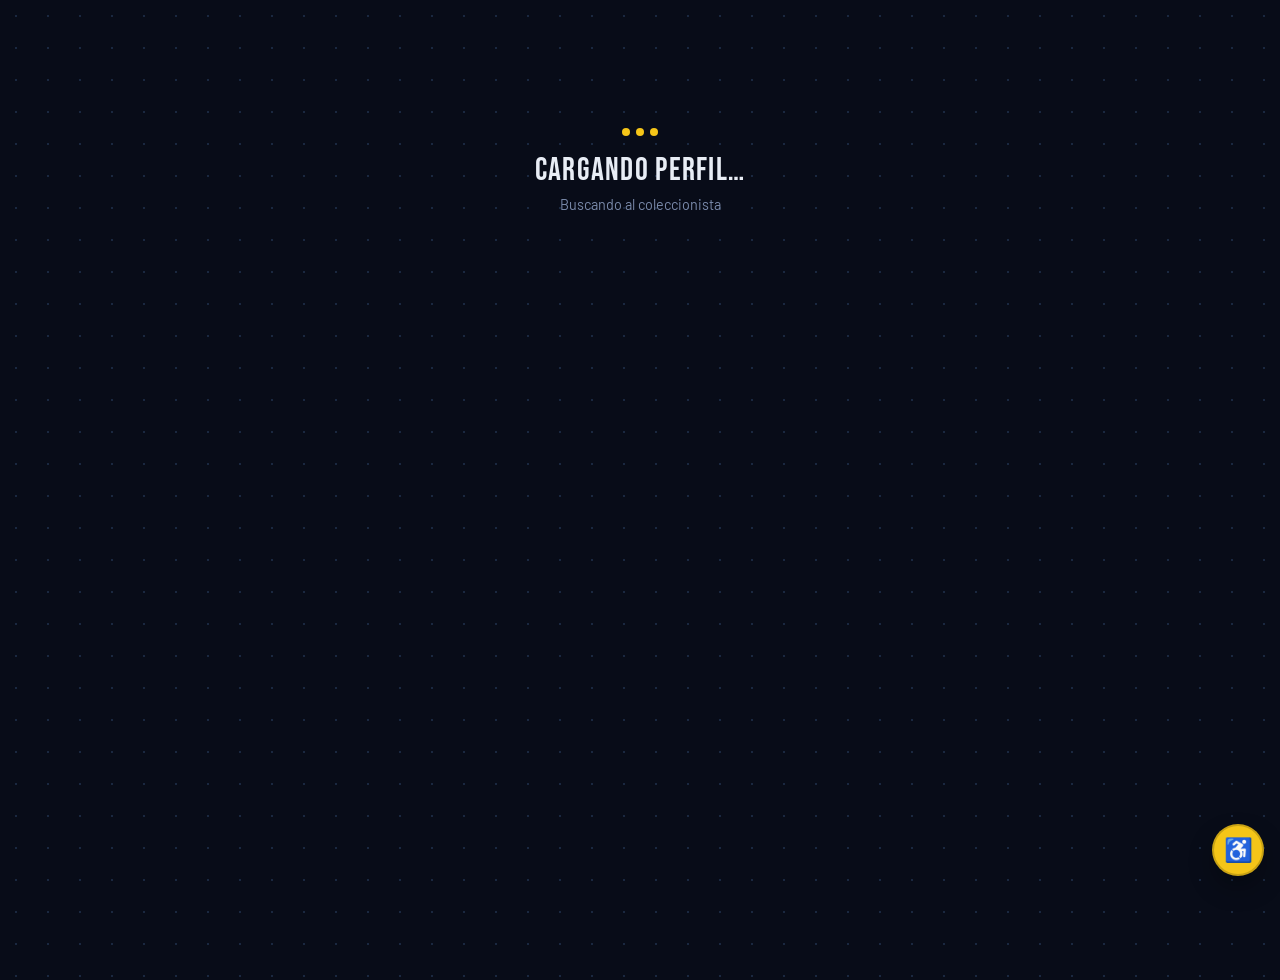
==== commit f577bcd5: "Add files via upload" ====
--- a/perfil/index.html
+++ b/perfil/index.html
@@ -1,260 +1,58 @@
 <!DOCTYPE html>
 <html lang="es" data-theme="dark">
-<script>try{var _p=JSON.parse(localStorage.getItem('album_panini_2026_accessibility')||'{}');if(_p.theme)document.documentElement.setAttribute('data-theme',_p.theme);}catch(e){}</script>
+<script>
+  // Aplicar tema antes del render para evitar flash
+  try {
+    const t = localStorage.getItem('pf-theme')
+    if (t) document.documentElement.setAttribute('data-theme', t)
+  } catch(e) {}
+</script>
 <head>
-<meta charset="UTF-8">
-<meta name="viewport" content="width=device-width, initial-scale=1.0">
-<title>Perfil Futbolero · Álbum Mundial 2026</title>
-<link rel="preconnect" href="https://fonts.googleapis.com">
-<link rel="preconnect" href="https://fonts.gstatic.com" crossorigin>
-<link href="https://fonts.googleapis.com/css2?family=Bebas+Neue&family=Barlow+Condensed:wght@300;400;600;700&family=Barlow:wght@300;400;500;600&display=swap" rel="stylesheet">
-<style>
-:root{
-  --bg:#080c18;--bg2:#0f1524;--bg3:#16203a;--bg4:#1d2a48;
-  --card:#111827;--card2:#1a2234;--border:#1e2f4a;
-  --text:#e8edf5;--dim:#7a8aaa;--muted:#4a5568;
-  --gold:#f5c518;--red:#e50914;--green:#22c55e;
-}
-html[data-theme="light"]{
-  --bg:#f5f7fb;--bg2:#e9eef7;--bg3:#dde6f5;--bg4:#cfdcf0;
-  --card:#ffffff;--card2:#f6f8fc;--border:#c6d3e6;
-  --text:#0d1a2b;--dim:#485a76;--muted:#6c7b95;
-  --gold:#d4a400;--red:#c21d1d;--green:#178f4e;
-}
-html[data-theme="contrast"]{
-  --bg:#000;--bg2:#000;--bg3:#0a0a0a;--bg4:#111;
-  --card:#000;--card2:#111;--border:#fff;
-  --text:#fff;--dim:#f2f2f2;--muted:#d0d0d0;
-  --gold:#ffde00;--red:#ff4d4d;--green:#4dff88;
-}
-html[data-theme="light"] body{background-image:radial-gradient(circle,#d7e1f0 1px,transparent 1px)}
-html[data-theme="contrast"] body{background-image:none}
-html[data-theme="light"] .card-hero{background:linear-gradient(135deg,#dde8f7,#c8d8f0,#d0dff5)}
-html[data-theme="light"] .album-section-header{background:linear-gradient(135deg,#dde8f7,#cfdcf0)}
-html[data-theme="light"] .album-section-title{color:var(--text)}
-html[data-theme="light"] .card-full-name{color:var(--text)}
-html[data-theme="light"] .sc{background:var(--bg3)}
-html[data-theme="light"] .sc.s-tengo{background:#d4f0e2;border-color:rgba(34,197,94,.4)}
-html[data-theme="light"] .sc.s-falta{background:#fde8e8;border-color:rgba(229,9,20,.25)}
-html[data-theme="light"] .sc.s-repetida{background:#fef3d0;border-color:rgba(245,158,11,.4)}
-html[data-theme="light"] .sc.s-reserva{background:#eaebff;border-color:rgba(99,102,241,.35)}
-html[data-theme="light"] .sc.s-tengo .sc-name{color:#14532d}
-html[data-theme="light"] .sc.s-falta .sc-name{color:#991b1b}
-html[data-theme="light"] .sc.s-repetida .sc-name{color:#78350f}
-html[data-theme="light"] .sc.s-reserva .sc-name{color:#3730a3}
-html[data-theme="light"] .sgroup{background:var(--card2)}
-html[data-theme="light"] .sgroup-track{background:var(--bg3)}
-html[data-theme="light"] ::-webkit-scrollbar-track{background:var(--bg2)}
-html[data-theme="light"] ::-webkit-scrollbar-thumb{background:#c6d3e6}
-
-*{box-sizing:border-box;margin:0;padding:0}
-html{scroll-behavior:smooth}
-body{font-family:'Barlow',sans-serif;background:var(--bg);background-image:radial-gradient(circle,#1a2840 1px,transparent 1px);background-size:32px 32px;color:var(--text);min-height:100vh}
-::-webkit-scrollbar{width:6px}::-webkit-scrollbar-track{background:var(--bg2)}::-webkit-scrollbar-thumb{background:#1e2f4a;border-radius:3px}
-
-/* ── Layout ── */
-.page-wrap{max-width:720px;margin:0 auto;padding:0 16px 80px}
-.back-bar{display:flex;align-items:center;justify-content:space-between;padding:20px 0 0}
-.back-link{display:inline-flex;align-items:center;gap:8px;padding:8px 16px;border-radius:20px;border:1px solid var(--border);background:var(--card);color:var(--dim);font-family:'Barlow Condensed',sans-serif;font-size:.82rem;font-weight:700;letter-spacing:.06em;text-decoration:none;transition:all .2s}
-.back-link:hover{background:var(--card2);color:var(--text);border-color:#334a6e}
-.back-eyebrow{font-family:'Barlow Condensed',sans-serif;font-size:.7rem;font-weight:700;letter-spacing:.2em;color:var(--gold);text-transform:uppercase}
-
-/* ── Profile card ── */
-.profile-card{margin:20px 0 0}
-.card-inner{background:rgba(7,11,22,.93);border:1px solid rgba(245,197,24,.22);border-radius:22px;overflow:hidden;box-shadow:0 24px 64px rgba(0,0,0,.6),0 0 60px rgba(245,197,24,.05)}
-.card-hero{position:relative;background:linear-gradient(135deg,#0c1526,#101e38,#0a1220);padding:32px 24px 24px;border-bottom:1px solid rgba(245,197,24,.14);overflow:hidden}
-.card-hero::before{content:'';position:absolute;inset:0;background:radial-gradient(ellipse at 50% 0%,rgba(245,197,24,.1),transparent 70%);pointer-events:none}
-.card-hero-eyebrow{font-family:'Barlow Condensed',sans-serif;font-size:.63rem;font-weight:700;letter-spacing:.28em;text-transform:uppercase;color:var(--gold);margin-bottom:16px;opacity:.85}
-.card-hero-main{display:flex;align-items:center;gap:18px;position:relative;z-index:1}
-.card-avatar{width:74px;height:74px;border-radius:50%;display:flex;align-items:center;justify-content:center;flex-shrink:0;overflow:hidden;background:linear-gradient(135deg,var(--gold),#22c55e);color:#08101f;font-family:'Bebas Neue',sans-serif;font-size:1.8rem;border:3px solid rgba(255,255,255,.15);box-shadow:0 8px 24px rgba(0,0,0,.4)}
-.card-avatar img{width:100%;height:100%;object-fit:cover;display:block}
-.card-full-name{font-family:'Bebas Neue',sans-serif;font-size:2rem;letter-spacing:.03em;line-height:1;color:#fff}
-.card-username{font-family:'Barlow Condensed',sans-serif;font-size:.82rem;font-weight:700;letter-spacing:.12em;color:var(--gold);margin-top:4px}
-.card-bio{font-size:.85rem;line-height:1.55;color:var(--dim);margin-top:6px;font-style:italic}
-.card-stats{display:grid;grid-template-columns:1fr 1fr;gap:1px;background:var(--border)}
-.card-stat{background:var(--card);padding:14px 18px;display:flex;flex-direction:column;gap:4px}
-.card-stat-label{font-family:'Barlow Condensed',sans-serif;font-size:.6rem;font-weight:700;letter-spacing:.18em;text-transform:uppercase;color:var(--muted)}
-.card-stat-val{font-family:'Barlow Condensed',sans-serif;font-size:1rem;font-weight:700;color:var(--text);letter-spacing:.03em}
-
-/* ── Friend action area ── */
-.friend-zone{padding:16px 20px;border-top:1px solid var(--border);display:flex;align-items:center;justify-content:space-between;gap:12px;flex-wrap:wrap}
-.friend-btn{display:inline-flex;align-items:center;gap:7px;padding:10px 20px;border-radius:999px;border:1px solid;font-family:'Barlow Condensed',sans-serif;font-weight:700;font-size:.85rem;letter-spacing:.07em;cursor:pointer;transition:all .2s;text-decoration:none;white-space:nowrap}
-.friend-btn.primary{background:var(--gold);color:#0a0f1e;border-color:var(--gold)}
-.friend-btn.primary:hover{background:#e0b200;box-shadow:0 6px 20px rgba(245,197,24,.35)}
-.friend-btn.secondary{background:transparent;color:var(--dim);border-color:var(--border)}
-.friend-btn.secondary:hover{background:var(--card2);color:var(--text);border-color:#334a6e}
-.friend-btn.pending{background:rgba(245,197,24,.08);color:var(--gold);border-color:rgba(245,197,24,.3)}
-.friend-btn.pending:hover{background:rgba(229,9,20,.1);color:#e57373;border-color:rgba(229,9,20,.3)}
-.friend-btn.confirmed{background:rgba(34,197,94,.08);color:var(--green);border-color:rgba(34,197,94,.3)}
-.friend-btn.confirmed:hover{background:rgba(229,9,20,.08);color:#e57373;border-color:rgba(229,9,20,.25)}
-.friend-btn.danger{background:transparent;color:#e57373;border-color:rgba(229,9,20,.3);font-size:.78rem;padding:7px 14px}
-.friend-btn.danger:hover{background:rgba(229,9,20,.1)}
-.friend-actions-row{display:flex;gap:8px;align-items:center;flex-wrap:wrap}
-.friend-status-label{font-family:'Barlow Condensed',sans-serif;font-size:.72rem;font-weight:700;letter-spacing:.1em;color:var(--muted);text-transform:uppercase}
-
-/* ── Album locked state ── */
-.album-locked{text-align:center;padding:48px 24px}
-.album-locked-icon{font-size:3rem;margin-bottom:14px;filter:grayscale(1);opacity:.5}
-.album-locked-title{font-family:'Bebas Neue',sans-serif;font-size:1.6rem;letter-spacing:.04em;color:var(--text);margin-bottom:8px}
-.album-locked-sub{font-size:.88rem;line-height:1.6;color:var(--dim);max-width:340px;margin:0 auto 20px}
-.album-pct-preview{display:inline-flex;flex-direction:column;align-items:center;gap:6px;background:var(--card2);border:1px solid var(--border);border-radius:14px;padding:14px 28px;margin-top:4px}
-.album-pct-val{font-family:'Bebas Neue',sans-serif;font-size:2.4rem;color:var(--gold);line-height:1}
-.album-pct-label{font-family:'Barlow Condensed',sans-serif;font-size:.65rem;font-weight:700;letter-spacing:.18em;text-transform:uppercase;color:var(--muted)}
-
-/* ── Album section ── */
-.album-section{margin-top:20px;background:var(--card);border:1px solid var(--border);border-radius:16px;overflow:hidden}
-.album-section-header{padding:18px 20px 14px;border-bottom:1px solid var(--border);background:linear-gradient(135deg,#0c1526,#0e1628)}
-.album-section-eyebrow{font-family:'Barlow Condensed',sans-serif;font-size:.62rem;font-weight:700;letter-spacing:.22em;text-transform:uppercase;color:var(--gold);margin-bottom:6px}
-.album-section-title{font-family:'Bebas Neue',sans-serif;font-size:1.6rem;letter-spacing:.04em;color:#fff;line-height:1}
-
-/* ── Stats bar ── */
-.album-stats{display:grid;grid-template-columns:repeat(5,1fr);gap:1px;background:var(--border)}
-.album-stat{background:var(--bg2);padding:12px 8px;text-align:center;position:relative;overflow:hidden}
-.album-stat::after{content:'';position:absolute;bottom:0;left:0;right:0;height:2px;background:var(--a-accent,var(--gold));opacity:.6}
-.album-stat-v{font-family:'Bebas Neue',sans-serif;font-size:1.4rem;line-height:1;color:var(--a-accent,var(--gold));display:block}
-.album-stat-l{font-size:.58rem;font-weight:700;letter-spacing:.08em;text-transform:uppercase;color:var(--muted);margin-top:3px;display:block;font-family:'Barlow Condensed',sans-serif}
-
-/* ── Filter tabs ── */
-.album-tabs{display:flex;gap:6px;padding:12px 14px;overflow-x:auto;scrollbar-width:none;border-bottom:1px solid var(--border)}
-.album-tabs::-webkit-scrollbar{display:none}
-.atab{padding:6px 16px;border-radius:20px;border:1px solid var(--border);background:transparent;color:var(--dim);font-size:.78rem;font-weight:700;font-family:'Barlow Condensed',sans-serif;letter-spacing:.06em;cursor:pointer;transition:all .2s;white-space:nowrap;flex-shrink:0}
-.atab:hover{background:var(--card2);color:var(--text)}
-.atab.active{background:var(--gold);color:#111;border-color:var(--gold)}
-
-/* ── Sticker groups ── */
-.album-body{padding:12px 14px}
-.sgroup{margin-bottom:14px;border-radius:10px;border:1px solid var(--border);overflow:hidden;background:var(--bg2)}
-.sgroup-header{display:flex;align-items:center;gap:10px;padding:10px 13px;cursor:pointer;user-select:none;transition:background .2s}
-.sgroup-header:hover{background:rgba(255,255,255,.03)}
-.sgroup-letter{width:32px;height:32px;border-radius:8px;display:flex;align-items:center;justify-content:center;font-family:'Bebas Neue',sans-serif;font-size:1.1rem;color:#000;flex-shrink:0}
-.sgroup-name{flex:1;font-family:'Barlow Condensed',sans-serif;font-size:.9rem;font-weight:700;color:var(--text);min-width:0;white-space:nowrap;overflow:hidden;text-overflow:ellipsis}
-.sgroup-prog{display:flex;align-items:center;gap:8px;flex-shrink:0}
-.sgroup-track{width:60px;height:4px;background:var(--bg3);border-radius:2px;overflow:hidden}
-.sgroup-fill{height:100%;border-radius:2px;transition:width .4s}
-.sgroup-pct{font-family:'Barlow Condensed',sans-serif;font-size:.72rem;font-weight:700;color:var(--dim);min-width:30px;text-align:right}
-.sgroup-chev{color:var(--muted);transition:transform .3s;flex-shrink:0;font-size:.7rem}
-.sgroup.open .sgroup-chev{transform:rotate(180deg)}
-.sgroup-body{display:none;border-top:1px solid var(--border)}
-.sgroup.open .sgroup-body{display:block}
-.sticker-grid{display:grid;grid-template-columns:repeat(auto-fill,minmax(200px,1fr));gap:5px;padding:10px}
-.sc{display:flex;align-items:center;gap:7px;padding:7px 9px;border-radius:7px;background:var(--bg3);border:1px solid transparent}
-.sc.s-tengo{background:#0c2818;border-color:rgba(34,197,94,.35)}
-.sc.s-falta{background:#1a0808;border-color:rgba(229,9,20,.2)}
-.sc.s-repetida{background:#1e1200;border-color:rgba(245,158,11,.35)}
-.sc.s-reserva{background:#0e0d28;border-color:rgba(129,140,248,.35)}
-.sc-dot{width:7px;height:7px;border-radius:50%;flex-shrink:0;background:var(--muted)}
-.s-tengo .sc-dot{background:var(--green);box-shadow:0 0 8px rgba(34,197,94,.6)}
-.s-falta .sc-dot{background:var(--red)}
-.s-repetida .sc-dot{background:#f59e0b;box-shadow:0 0 8px rgba(245,158,11,.5)}
-.s-reserva .sc-dot{background:#818cf8;box-shadow:0 0 8px rgba(129,140,248,.5)}
-.sc-num{font-family:'Bebas Neue',sans-serif;font-size:.78rem;color:var(--muted);min-width:16px;flex-shrink:0}
-.sc-name{flex:1;font-size:.78rem;color:var(--text);white-space:nowrap;overflow:hidden;text-overflow:ellipsis}
-.s-tengo .sc-name{color:#6ee7b7}
-.s-falta .sc-name{color:#fca5a5}
-.s-repetida .sc-name{color:#fcd34d}
-.s-reserva .sc-name{color:#a5b4fc}
-.sc-badge{font-size:.6rem;font-weight:700;padding:2px 6px;border-radius:8px;font-family:'Barlow Condensed',sans-serif;letter-spacing:.05em;flex-shrink:0}
-.s-tengo .sc-badge{background:#052912;color:var(--green);border:1px solid #1a5e34}
-.s-falta .sc-badge{background:#1a0808;color:#e57373;border:1px solid #3a1515}
-.s-repetida .sc-badge{background:#422006;color:#f59e0b;border:1px solid #92400e}
-.s-reserva .sc-badge{background:#1e1b4b;color:#818cf8;border:1px solid #3730a3}
-
-/* ── No-progress state ── */
-.album-empty{text-align:center;padding:40px 20px;color:var(--dim)}
-.album-empty-icon{font-size:2.5rem;margin-bottom:10px}
-.album-empty-title{font-family:'Bebas Neue',sans-serif;font-size:1.4rem;letter-spacing:.04em;color:var(--text);margin-bottom:6px}
-.album-empty-sub{font-size:.85rem;line-height:1.5}
-
-/* ── Loading ── */
-#state-loading{max-width:560px;margin:80px auto;padding:40px 20px;text-align:center}
-.loading-dots span{display:inline-block;width:8px;height:8px;border-radius:50%;background:var(--gold);margin:0 3px;animation:ldot 1.2s ease-in-out infinite}
-.loading-dots span:nth-child(2){animation-delay:.2s}.loading-dots span:nth-child(3){animation-delay:.4s}
-@keyframes ldot{0%,80%,100%{transform:scale(.4);opacity:.4}40%{transform:scale(1);opacity:1}}
-.state-title{font-family:'Bebas Neue',sans-serif;font-size:2rem;letter-spacing:.04em;margin-top:12px}
-.state-sub{color:var(--dim);font-size:.9rem;margin-top:6px}
-#state-error{max-width:560px;margin:80px auto;padding:40px 20px;text-align:center}
-.state-icon{font-size:2.5rem;margin-bottom:12px}
-#state-content{display:none}
-
-/* ── CTA ── */
-.cta-section{text-align:center;margin:20px 0 0;padding:20px;background:var(--card);border:1px solid var(--border);border-radius:16px}
-.cta-text{color:var(--dim);font-size:.85rem;margin-bottom:12px;line-height:1.5}
-.cta-btn{display:inline-flex;align-items:center;gap:8px;padding:11px 28px;border-radius:999px;border:none;background:var(--gold);color:#0a0f1e;font-family:'Barlow Condensed',sans-serif;font-weight:700;font-size:.95rem;letter-spacing:.1em;text-transform:uppercase;text-decoration:none;box-shadow:0 6px 24px rgba(245,197,24,.3);transition:transform .2s,box-shadow .2s}
-.cta-btn:hover{transform:translateY(-2px);box-shadow:0 12px 32px rgba(245,197,24,.42)}
-
-/* ── Toast ── */
-#pf-toast{position:fixed;bottom:24px;left:50%;transform:translateX(-50%) translateY(12px);background:var(--card);border:1px solid var(--border);border-radius:999px;padding:11px 22px;font-family:'Barlow Condensed',sans-serif;font-size:.88rem;font-weight:700;letter-spacing:.06em;color:var(--text);box-shadow:0 8px 28px rgba(0,0,0,.5);opacity:0;pointer-events:none;transition:opacity .3s,transform .3s;z-index:9999;white-space:nowrap}
-#pf-toast.visible{opacity:1;transform:translateX(-50%) translateY(0)}
-
-@media(max-width:500px){.album-stats{grid-template-columns:repeat(3,1fr)}.card-hero{padding:22px 16px 18px}.card-full-name{font-size:1.6rem}.sticker-grid{grid-template-columns:1fr}.friend-zone{flex-direction:column;align-items:stretch}.friend-btn{justify-content:center}}
-
-/* ── Accesibilidad panel (copiado del álbum principal) ── */
-#a11y-fab{
-  position:fixed;right:16px;bottom:24px;z-index:10500;width:52px;height:52px;border-radius:50%;
-  border:2px solid rgba(0,0,0,.18);background:var(--gold);color:#111;font-size:1.45rem;font-weight:700;
-  display:flex;align-items:center;justify-content:center;cursor:pointer;box-shadow:0 12px 24px rgba(0,0,0,.28);
-  transition:transform .2s,box-shadow .2s;
-}
-#a11y-fab:hover{transform:translateY(-2px) scale(1.03);box-shadow:0 16px 32px rgba(0,0,0,.34)}
-html[data-theme="light"] #a11y-fab{background:var(--gold);color:#111;border-color:rgba(0,0,0,.15);box-shadow:0 8px 20px rgba(0,0,0,.18)}
-html[data-theme="contrast"] #a11y-fab{background:#ff0;color:#000;border:2px solid #000;box-shadow:0 0 0 3px #ff0,0 8px 20px rgba(0,0,0,.5)}
-#a11y-panel{
-  position:fixed;top:0;right:0;bottom:0;width:min(380px,100%);z-index:10600;background:rgba(10,15,30,.97);
-  border-left:1px solid var(--border);backdrop-filter:blur(18px);transform:translateX(104%);
-  transition:transform .35s cubic-bezier(.16,1,.3,1);padding:18px 16px 22px;overflow:auto;
-}
-#a11y-panel.open{transform:translateX(0)}
-html[data-theme="light"] #a11y-panel{background:rgba(248,250,255,.98)}
-html[data-theme="contrast"] #a11y-panel{background:#000;border-left:2px solid #fff}
-.a11y-header{display:flex;align-items:center;justify-content:space-between;gap:10px;margin-bottom:16px}
-.a11y-title{font-family:'Bebas Neue',sans-serif;font-size:1.7rem;letter-spacing:.04em;color:var(--gold)}
-.a11y-close{width:40px;height:40px;border-radius:10px;border:1px solid var(--border);background:var(--card2);color:var(--text);cursor:pointer;font-size:1rem}
-.a11y-group{background:var(--card);border:1px solid var(--border);border-radius:14px;padding:14px 14px 12px;margin-bottom:12px}
-.a11y-group-label{font-family:'Barlow Condensed',sans-serif;font-size:.95rem;font-weight:700;letter-spacing:.08em;text-transform:uppercase;color:var(--gold);margin-bottom:10px}
-.a11y-font-btns,.a11y-mode-btns{display:flex;gap:8px;flex-wrap:wrap}
-.a11y-font-btn,.a11y-mode-btn{padding:10px 12px;border-radius:10px;border:1px solid var(--border);background:var(--card2);color:var(--text);cursor:pointer;font-family:'Barlow Condensed',sans-serif;font-weight:700;transition:all .2s}
-.a11y-font-btn.active,.a11y-mode-btn.active{background:var(--gold);color:#111;border-color:var(--gold)}
-.a11y-font-btn[data-size="small"]{font-size:.85rem}
-.a11y-font-btn[data-size="normal"]{font-size:1rem}
-.a11y-font-btn[data-size="large"]{font-size:1.15rem}
-.a11y-font-btn[data-size="xlarge"]{font-size:1.32rem}
-.a11y-toggle-row{display:flex;align-items:center;justify-content:space-between;gap:12px}
-.a11y-toggle-desc{font-size:.92rem;color:var(--dim);line-height:1.35;max-width:22ch}
-.a11y-toggle-wrap{position:relative;display:inline-flex;align-items:center}
-.a11y-checkbox{position:absolute;opacity:0;pointer-events:none}
-.a11y-toggle-slider{width:54px;height:30px;border-radius:999px;background:var(--bg4);border:1px solid var(--border);position:relative;display:inline-block;transition:all .2s}
-.a11y-toggle-slider::after{content:'';position:absolute;top:3px;left:3px;width:22px;height:22px;border-radius:50%;background:#fff;transition:transform .22s cubic-bezier(.16,1,.3,1)}
-.a11y-checkbox:checked + .a11y-toggle-slider{background:var(--gold);border-color:var(--gold)}
-.a11y-checkbox:checked + .a11y-toggle-slider::after{transform:translateX(24px);background:#111}
-
-</style>
+  <meta charset="UTF-8">
+  <meta name="viewport" content="width=device-width, initial-scale=1.0">
+  <title>Perfil · Panini Digital Mundial 2026</title>
+  <meta name="description" content="Perfil de coleccionista en el Álbum Panini Digital Mundial 2026">
+  <link rel="preconnect" href="https://fonts.googleapis.com">
+  <link rel="preconnect" href="https://fonts.gstatic.com" crossorigin>
+  <link href="https://fonts.googleapis.com/css2?family=Bebas+Neue&family=Barlow+Condensed:wght@300;400;600;700&family=Barlow:wght@300;400;500;600&display=swap" rel="stylesheet">
+  <link rel="stylesheet" href="../styles.css">
+  <link rel="stylesheet" href="perfil.css">
 </head>
 <body>
 
-<div id="state-loading">
+<!-- Estado: cargando -->
+<div id="state-loading" style="max-width:560px;margin:80px auto;padding:40px 20px;text-align:center">
   <div class="loading-dots"><span></span><span></span><span></span></div>
-  <div class="state-title">CARGANDO PERFIL</div>
-  <div class="state-sub">Un momento...</div>
+  <div class="state-title">Cargando perfil…</div>
+  <div class="state-sub">Buscando al coleccionista</div>
 </div>
 
-<div id="state-error" style="display:none">
-  <div class="state-icon">🔴</div>
-  <div class="state-title" style="font-family:'Bebas Neue',sans-serif;font-size:2rem;letter-spacing:.04em">PERFIL NO ENCONTRADO</div>
-  <div class="state-sub" id="error-msg" style="color:var(--dim);font-size:.9rem;margin-top:8px">Este username no existe o fue eliminado.</div>
-  <br>
-  <a href="https://albumpanini26digital.vercel.app" class="cta-btn" style="margin-top:14px;display:inline-flex">← Volver al álbum</a>
+<!-- Estado: error -->
+<div id="state-error" style="display:none;max-width:560px;margin:80px auto;padding:40px 20px;text-align:center">
+  <div class="state-icon">😕</div>
+  <div class="state-title">Perfil no encontrado</div>
+  <div class="state-sub">El usuario no existe o fue eliminado.</div>
+  <a href="https://albumpanini26digital.vercel.app" class="cta-btn" style="margin-top:20px;display:inline-flex">⚽ Volver al álbum</a>
 </div>
 
-<div id="state-content">
+<!-- Estado: contenido -->
+<div id="state-content" style="display:none">
   <div class="page-wrap">
+
+    <!-- Barra de navegación -->
     <div class="back-bar">
-      <a href="https://albumpanini26digital.vercel.app" class="back-link">⚽ Álbum Mundial 2026</a>
-      <span class="back-eyebrow">Panini Digital · Perfil</span>
+      <button class="back-link" id="back-btn"
+        onclick="history.length > 1 ? history.back() : (location.href='https://albumpanini26digital.vercel.app')">
+        ← Volver
+      </button>
+      <a href="https://albumpanini26digital.vercel.app" class="back-home-link">⚽ Álbum Mundial 2026</a>
     </div>
 
-    <!-- Profile card -->
+    <!-- Tarjeta del perfil -->
     <div class="profile-card">
       <div class="card-inner">
+
+        <!-- Hero: avatar + nombre -->
         <div class="card-hero">
           <div class="card-hero-eyebrow">Panini Official · Colección Digital · Mundial 2026</div>
           <div class="card-hero-main">
@@ -262,38 +60,34 @@
               <img id="pc-avatar-img" alt="" hidden>
               <span id="pc-avatar-fb">FC</span>
             </div>
-            <div>
-              <div class="card-full-name" id="pc-fullname">—</div>
-              <div class="card-username" id="pc-username">@—</div>
-              <div class="card-bio" id="pc-bio" style="display:none"></div>
+            <div class="card-hero-info">
+              <div class="card-full-name" id="pc-fullname"></div>
+              <div class="card-username"  id="pc-username"></div>
+              <div class="card-bio"       id="pc-bio"></div>
             </div>
-          </div>
-          <!-- Frase futbolera -->
-          <div class="card-frase-wrap" id="pc-frase-wrap" style="display:none">
-            <span class="card-frase-icon">💬</span>
-            <em class="card-frase" id="pc-frase"></em>
           </div>
         </div>
 
+        <!-- Stats: equipo / posición / estadio -->
         <div class="card-stats">
           <div class="card-stat">
-            <span class="card-stat-label">🌍 Selección favorita</span>
-            <span class="card-stat-val" id="pc-team">—</span>
+            <span class="card-stat-label">⚽ Selección favorita</span>
+            <span class="card-stat-val" id="pc-team"></span>
           </div>
           <div class="card-stat">
-            <span class="card-stat-label">🧤 Posición</span>
-            <span class="card-stat-val" id="pc-position">—</span>
+            <span class="card-stat-label">🟣 Posición</span>
+            <span class="card-stat-val" id="pc-position"></span>
           </div>
-          <div class="card-stat" id="pc-estadio-wrap" style="display:none">
+          <div class="card-stat" style="grid-column:1 / -1">
             <span class="card-stat-label">🏟️ Estadio / País fav.</span>
-            <span class="card-stat-val" id="pc-estadio">—</span>
+            <span class="card-stat-val" id="pc-stadium"></span>
           </div>
         </div>
 
         <!-- Jugadores favoritos -->
-        <div class="card-players-section" id="pc-players-section" style="display:none">
-          <div class="card-section-label">⭐ Jugadores favoritos del Mundial</div>
-          <div id="pc-jugadores" class="player-chips-row-view"></div>
+        <div class="fav-players-section" id="fav-players-section" style="display:none">
+          <div class="fav-players-label">⭐ Jugadores favoritos del Mundial</div>
+          <div class="fav-players-list" id="fav-players-list"></div>
         </div>
 
         <!-- Botón Apoyar -->
@@ -306,806 +100,68 @@
           <span class="apoyo-hint" id="apoyo-hint"></span>
         </div>
 
-        <!-- Zona de amistad: se rellena dinámicamente -->
+        <!-- Badge Ojeador de Talento -->
+        <div class="ojeador-zone" id="ojeador-zone" style="display:none">
+          <span class="ojeador-badge"><span>🔭</span> Ojeador de Talento</span>
+          <span class="ojeador-count-text" id="ojeador-count-text"></span>
+        </div>
+
+        <!-- Zona de amistad -->
         <div class="friend-zone" id="friend-zone" style="display:none"></div>
 
-        <!-- Sección de creador -->
+        <!-- Sección de creador (votos / categorías) -->
         <div id="creator-section" style="display:none"></div>
+
+      </div><!-- /card-inner -->
+    </div><!-- /profile-card -->
+
+    <!-- ↓ FUERA DEL CARD: publicaciones del creador -->
+    <div id="creator-posts-section" style="display:none"></div>
+
+    <!-- ↓ FUERA DEL CARD: historial de apoyos (perfil propio) -->
+    <div id="apoyo-hist-section" style="display:none"></div>
+
+    <!-- Medallero -->
+    <div class="medallero-card" id="medallero-section" style="display:none">
+      <div class="medallero-header has-items" id="medallero-header">
+        <div class="medallero-title">
+          <span>🥇</span>
+          <span>MEDALLERO</span>
+          <span class="medallero-subtitle" id="medallero-subtitle"></span>
+        </div>
+        <button class="medallero-toggle-main" id="medallero-toggle" aria-expanded="false">▼</button>
+      </div>
+      <div id="medallero-body" style="display:none">
+        <div id="medallero-container" style="padding:14px 16px"></div>
       </div>
     </div>
 
-    <!-- Medallero -->
-    <div class="medallero-card" id="medallero-section">
-      <div class="medallero-header">
-        <div class="medallero-header-left">
-          <span class="medallero-title-icon">🏅</span>
-          <div>
-            <div class="medallero-title">MEDALLERO</div>
-            <div class="medallero-subtitle" id="medallero-subtitle">Cargando...</div>
-          </div>
-        </div>
-        <button class="medallero-toggle-main" id="medallero-toggle" aria-expanded="true">▲</button>
-      </div>
-      <div id="medallero-body">
-        <div id="medallero-container"></div>
-      </div>
+    <!-- Álbum -->
+    <div id="album-section"></div>
+
+    <!-- CTA para visitantes sin sesión -->
+    <div class="cta-section" id="cta-section" style="display:none">
+      <p class="cta-text">¿Quieres coleccionar tus figuritas del Mundial 2026?</p>
+      <a href="https://albumpanini26digital.vercel.app" class="cta-btn">🌍 Crear mi álbum gratis</a>
     </div>
 
-    <!-- Album section -->
-    <div id="album-section"></div>
+  </div><!-- /page-wrap -->
+</div><!-- /state-content -->
 
-    <!-- CTA -->
-    <div class="cta-section">
-      <div class="cta-text">¿Querés tu propio perfil y álbum digital del Mundial 2026?</div>
-      <a href="https://albumpanini26digital.vercel.app" class="cta-btn">⚽ Crear mi álbum gratis</a>
-    </div>
-
-  </div>
-</div>
-
+<!-- Toast -->
 <div id="pf-toast"></div>
 
-<script type="module">
-import { supabase } from '../supabase.js'
-import { renderMedallero, computeMedalsFromProgress } from '../medals.js'
-import { renderCreatorSection } from '../creadores.js'
-import {
-  getFriendshipStatus,
-  sendFriendRequest,
-  acceptFriendRequest,
-  removeFriendship
-} from '../friendships.js'
-
-// ── Album data ────────────────────────────────────
-const INTRO_DATA = ["WE ARE PANINI Logo","Official Emblem /1","Official Emblem /2","Official Mascots","Official Slogan","Official Ball","Host Country Emblem - CAN","Host Country Emblem - MEX","Host Country Emblem - USA"];
-
-const albumData = {
-  "🇲🇽 México":["Mexico Logo","Luis Malagón","Johan Vásquez","César Montes","Jesús Gallardo","Israel Reyes","Edson Álvarez","Marcel Ruiz","Hirving Lozano","Raúl Jiménez","Alexis Vega","Roberto Alvarado"],
-  "🇿🇦 Sudáfrica":["South Africa Logo","Ronwen Williams","Aubrey Modiba","Mbekezeli Mbokazi","Siyabonga Ngezana","Khuliso Mudau","Teboho Mokoena","Yaya Sithole","Bathusi Aubaas","Sipho Mbule","Lyle Foster","Oswin Appollis"],
-  "🇰🇷 República de Corea":["Korea Republic Logo","Hyeonwoo Jo","Minjae Kim","Yumin Cho","Youngwoo Seol","Jaesung Lee","Inbeom Hwang","Kangin Lee","Jens Castrop","Heungmin Son","Heechan Hwang","Hyeongyu Oh"],
-  "🇨🇿 República Checa":["Czechia Logo","Matěj Kovář","Ladislav Krejčí","Vladimír Coufal","Jaroslav Zelený","Lukáš Provod","Lukáš Červ","Tomáš Souček","Pavel Šulc","Václav Černý","Adam Hložek","Patrik Schick"],
-  "🇨🇦 Canadá":["Canada Logo","Dayne St. Clair","Alphonso Davies","Richie Laryea","Derek Cornelius","Stephen Eustáquio","Ismaël Koné","Jacob Shaffelburg","Niko Sigur","Tajon Buchanan","Cyle Larin","Jonathan David"],
-  "🇧🇦 Bosnia y Herzegovina":["Bosnia-Herzegovina Logo","Nikola Vasilj","Amar Dedić","Sead Kolašinac","Tarik Muharemović","Nikola Katić","Benjamin Tahirović","Ivan Šunjić","Ermedin Demirović","Esmir Bajraktarević","Edin Džeko","Amar Memić"],
-  "🇶🇦 Catar":["Qatar Logo","Meshaal Barsham","Sultan Albrake","Boualem Khoukhi","Pedro Miguel","Mohammed Mannai","Karim Boudiaf","Assim Madibo","Edmílson Junior","Akram Hassan Afif","Ahmed Al-Ganehi","Almoez Ali"],
-  "🇨🇭 Suiza":["Switzerland Logo","Gregor Kobel","Manuel Akanji","Ricardo Rodríguez","Nico Elvedi","Silvan Widmer","Granit Xhaka","Remo Freuler","Fabian Rieder","Breel Embolo","Rubén Vargas","Dan Ndoye"],
-  "🇧🇷 Brasil":["Brazil Logo","Alisson","Marquinhos","Éder Militão","Gabriel Magalhães","Casemiro","Bruno Guimarães","Vinícius Júnior","Rodrygo","Matheus Cunha","Raphinha","Estêvão"],
-  "🇲🇦 Marruecos":["Morocco Logo","Yassine Bounou","Achraf Hakimi","Noussair Mazraoui","Nayef Aguerd","Romain Saïss","Sofyan Amrabat","Eliesse Ben Seghir","Bilal El Khannouss","Ismael Saibari","Youssef En-Nesyri","Brahim Díaz"],
-  "🇭🇹 Haití":["Haiti Logo","Johny Placide","Carlens Arcus","Ricardo Adé","Duke Lacroix","Leverton Pierre","Danley Jean Jacques","Jean-Ricner Bellegarde","Josué Casimir","Ruben Providence","Duckens Nazon","Frantzdy Pierrot"],
-  "🏴󠁧󠁢󠁳󠁣󠁴󠁿 Escocia":["Scotland Logo","Angus Gunn","Aaron Hickey","Andrew Robertson","John Souttar","Grant Hanley","Scott McTominay","Lewis Ferguson","Ryan Christie","John McGinn","Ché Adams","Ben Gannon-Doak"],
-  "🇺🇸 EE. UU.":["USA Logo","Matt Freese","Chris Richards","Tim Ream","Mark McKenzie","Tyler Adams","Weston McKennie","Timothy Weah","Malik Tillman","Christian Pulisic","Brenden Aaronson","Folarin Balogun"],
-  "🇵🇾 Paraguay":["Paraguay Logo","Orlando Gill","Gustavo Gómez","Juan José Cáceres","Omar Alderete","Júnior Alonso","Diego Gómez","Andrés Cubas","Julio Enciso","Miguel Almirón","Ramón Sosa","Antonio Sanabria"],
-  "🇦🇺 Australia":["Australia Logo","Mathew Ryan","Harry Souttar","Aziz Behich","Cameron Burgess","Lewis Miller","Jackson Irvine","Riley McGree","Aiden O'Neill","Connor Metcalfe","Kusini Yengi","Nestory Irankunda"],
-  "🇹🇷 Turquía":["Turkey Logo","Uğurcan Çakır","Mert Müldür","Abdülkerim Bardakcı","Merih Demiral","Ferdi Kadıoğlu","Hakan Çalhanoğlu","Orkun Kökçü","Arda Güler","Can Uzun","Kerem Aktürkoğlu","Kenan Yıldız"],
-  "🇩🇪 Alemania":["Germany Logo","Marc-André ter Stegen","Antonio Rüdiger","Jonathan Tah","David Raum","Florian Wirtz","Joshua Kimmich","Leon Goretzka","Jamal Musiala","Serge Gnabry","Kai Havertz","Nick Woltemade"],
-  "🇨🇼 Curaçao":["Curaçao Logo","Eloy Room","Armando Obispo","Sherel Floranus","Roshon van Eijma","Shurandy Sambo","Livano Comenencia","Juninho Bacuna","Leandro Bacuna","Kenji Gorré","Jürgen Locadia","Sontje Hansen"],
-  "🇨🇮 Costa de Marfil":["Côte d'Ivoire Logo","Yahia Fofana","Ghislain Konan","Wilfried Singo","Evan Ndicka","Willy Boly","Franck Kessié","Seko Fofana","Ibrahim Sangaree","Sébastien Haller","Simon Adingra","Evann Guessand"],
-  "🇪🇨 Ecuador":["Ecuador Logo","Hernán Galíndez","Piero Hincapié","Pervis Estupiñán","Willian Pacho","Ángelo Preciado","Kendry Páez","Moisés Caicedo","Alan Franco","Pedro Vite","Gonzalo Plata","Enner Valencia"],
-  "🇳🇱 Países Bajos":["Netherlands Logo","Bart Verbruggen","Virgil van Dijk","Micky van de Ven","Denzel Dumfries","Tijjani Reijnders","Ryan Gravenberch","Frenkie de Jong","Xavi Simons","Memphis Depay","Donyell Malen","Cody Gakpo"],
-  "🇯🇵 Japón":["Japan Logo","Zion Suzuki","Tsuyoshi Watanabe","Kaishu Sano","Ao Tanaka","Daichi Kamada","Ritsu Doan","Keito Nakamura","Takumi Minamino","Takefusa Kubo","Shuto Machino","Ayase Ueda"],
-  "🇸🇪 Suecia":["Sweden Logo","Viktor Johansson","Isak Hien","Emil Holm","Victor Nilsson Lindelöf","Lucas Bergvall","Yasin Ayari","Daniel Svensson","Dejan Kulusevski","Anthony Elanga","Alexander Isak","Viktor Gyökeres"],
-  "🇹🇳 Túnez":["Tunisia Logo","Aymen Dahmen","Montassar Talbi","Yassine Meriah","Ali Abdi","Ferjani Sassi","Ellyes Skhiri","Aïssa Laïdouni","Hannibal Mejbri","Naïm Sliti","Elias Achouri","Hazem Mastouri"],
-  "🇧🇪 Bélgica":["Belgium Logo","Thibaut Courtois","Arthur Theate","Timothy Castagne","Maxim De Cuyper","Youri Tielemans","Kevin De Bruyne","Amadou Onana","Jérémy Doku","Charles De Ketelaere","Leandro Trossard","Romelu Lukaku"],
-  "🇪🇬 Egipto":["Egypt Logo","Mohamed Elshenawy","Mohamed Hany","Yasser Ibrahim","Ramy Rabia","Marwan Attia","Zizo","Hamdy Fathy","Omar Marmoush","Mohamed Salah","Mostafa Mohamed","Trezeguet"],
-  "🇮🇷 RI de Irán":["IR Iran Logo","Alireza Beiranvand","Shojae Khalilzadeh","Milad Mohammadi","Ramin Rezaeian","Hossein Kanaani","Saeed Ezatolahi","Saman Ghoddos","Mohammad Mohebi","Mehdi Taremi","Sardar Azmoun","Alireza Jahanbakhsh"],
-  "🇳🇿 Nueva Zelanda":["New Zealand Logo","Max Crocombe","Michael Boxall","Liberato Cacace","Tim Payne","Finn Surman","Marko Stamenić","Joe Bell","Sarpreet Singh","Matthew Garbett","Chris Wood","Elijah Just"],
-  "🇪🇸 España":["Spain Logo","Unai Simón","Robin Le Normand","Dean Huijsen","Marc Cucurella","Rodri","Martín Zubimendi","Pedri","Fabián Ruiz","Lamine Yamal","Nico Williams","Mikel Oyarzabal"],
-  "🇨🇻 Cabo Verde":["Cabo Verde Logo","Vozinha","Logan Costa","Pico","Steven Moreira","João Paulo","Kevin Pina","Jamiro Monteiro","Yannick Semedo","Ryan Mendes","Jovane Cabral","Dailon Livramento"],
-  "🇸🇦 Arabia Saudí":["Saudi Arabia Logo","Nawaf Alaqidi","Hassan Altambakti","Jehad Thikri","Saud Abdulhamid","Nasser Aldawsari","Abdullah Alkhaibari","Musab Aljuwayr","Feras Albrikan","Salem Aldawsari","Saleh Abu Alshamat","Saleh Alshehri"],
-  "🇺🇾 Uruguay":["Uruguay Logo","Sergio Rochet","José María Giménez","Ronald Araújo","Sebastián Cáceres","Mathías Olivera","Nahitan Nández","Federico Valverde","Rodrigo Bentancur","Manuel Ugarte","Facundo Pellistri","Darwin Núñez"],
-  "🇫🇷 Francia":["France Logo","Mike Maignan","William Saliba","Jules Koundé","Théo Hernández","Aurélien Tchouaméni","Eduaco Camavinga","Ousmane Dembélé","Kylian Mbappé","Bradley Barcola","Désiré Doué","Hugo Ekitiké"],
-  "🇸🇳 Senegal":["Senegal Logo","Édouard Mendy","Kalidou Koulibaly","Moussa Niakhaté","El Hadji Malick Diouf","Idrissa Gana Gueye","Pape Matar Sarr","Sadio Mané","Iliman Ndiaye","Krépin Diatta","Ismaïla Sarr","Nicolas Jackson"],
-  "🇮🇶 Irak":["Iraq Logo","Jalal Hassan","Hussein Ali","Akam Hashem","Merchas Doski","Zaid Tahseen","Zidane Iqbal","Amir Al-Ammari","Ibrahim Bayesh","Ali Jasim","Aimar Sher","Mohanad Ali"],
-  "🇳🇴 Noruega":["Norway Logo","Ørjan Nyland","Julian Ryerson","Kristoffer Vassbakk Ajer","David Møller Wolfe","Martin Ødegaard","Sander Berge","Patrick Berg","Erling Haaland","Antonio Nusa","Oscar Bobb","Alexander Sørloth"],
-  "🇦🇷 Argentina":["Argentina Logo","Emiliano Martínez","Nahuel Molina","Cristian Romero","Nicolás Otamendi","Enzo Fernández","Alexis Mac Allister","Rodrigo De Paul","Julián Alvarez","Lionel Messi","Giuliano Simeone","Lautaro Martínez"],
-  "🇩🇿 Argelia":["Algeria Logo","Alexis Guendouz","Rayan Aït-Nouri","Ramy Bensebaini","Youcef Atal","Aïssa Mandi","Nabil Bentaleb","Riyad Mahrez","Saïd Benrahma","Amine Gouiri","Mohamed Amoura","Baghdad Bounedjah"],
-  "🇦🇹 Austria":["Austria Logo","Alexander Schlager","David Alaba","Kevin Danso","Philipp Lienhart","Konrad Laimer","Nicolas Seiwald","Marcel Sabitzer","Florian Grillitsch","Marko Arnautović","Christoph Baumgartner","Michael Gregoritsch"],
-  "🇯🇴 Jordania":["Jordan Logo","Yazeed Abulaila","Mohammad Abu Hashish","Yazan Al-Arab","Abdallah Nasib","Ibrahim Saadeh","Nizar Al-Rashdan","Noor Al-Rawabdeh","Yazan Al-Naimat","Mousa Al-Taamari","Mahmoud Al-Mardi","Ali Olwan"],
-  "🇵🇹 Portugal":["Portugal Logo","Diogo Costa","Rúben Dias","Nuno Mendes","Vitinha","Bernardo Silva","Bruno Fernandes","Rúben Neves","Cristiano Ronaldo","João Félix","Pedro Neto","Rafael Leão"],
-  "🇨🇩 República Democrática del Congo":["Congo DR Logo","Lionel Mpasi","Aaron Wan-Bissaka","Axel Tuanzebe","Arthur Masuaku","Chancel Mbemba","Ngal'ayel Mukau","Samuel Moutoussamy","Noah Sadiki","Théo Bongonda","Yoane Wissa","Cédric Bakambu"],
-  "🇺🇿 Uzbekistán":["Uzbekistan Logo","Utkir Yusupov","Abdukodir Khusanov","Farrukh Sayfiev","Sherzod Nasrullaev","Husniddin Aliqulov","Rustam Ashurmatov","Khojiakbar Alijonov","Odiljon Hamrobekov","Otabek Shukurov","Eldor Shomurodov","Abbosbek Fayzullaev"],
-  "🇨🇴 Colombia":["Colombia Logo","Camilo Vargas","Dávinson Sánchez","Yerry Mina","Daniel Muñoz","James Rodríguez","Jefferson Lerma","Richard Ríos","Juan Fernando Quintero","Luis Díaz","Jhon Arias","Luis Suárez"],
-  "🏴󠁧󠁢󠁥󠁮󠁧󠁿 Inglaterra":["England Logo","Jordan Pickford","Reece James","John Stones","Jude Bellingham","Declan Rice","Jordan Henderson","Phil Foden","Harry Kane","Bukayo Saka","Cole Palmer","Marcus Rashford"],
-  "🇭🇷 Croacia":["Croatia Logo","Dominik Livaković","Duje Ćaleta-Car","Joško Gvardiol","Josip Stanišić","Ivan Perišić","Luka Modrić","Mateo Kovačić","Lovro Majer","Mario Pašalić","Ante Budimir","Andrej Kramarić"],
-  "🇬🇭 Ghana":["Ghana Logo","Lawrence Ati Zigi","Alidu Seidu","Alexander Djiku","Gideon Mensah","Caleb Yirenkyi","Thomas Partey","Abdul Issahaku Fatawu","Mohammed Kudus","Kamaldeen Sulemana","Jordan Ayew","Antoine Semenyo"],
-  "🇵🇦 Panamá":["Panama Logo","Orlando Mosquera","Michael Amir Murillo","Andrés Andrade","Fidel Escobar","Aníbal Godoy","Cristian Martínez","Adalberto Carrasquilla","Édgar Bárcenas","José Fajardo","Ismael Díaz","José Luis Rodríguez"]
-};
-
-const GROUPS = {
-  A:['🇲🇽 México','🇿🇦 Sudáfrica','🇰🇷 República de Corea','🇨🇿 República Checa'],
-  B:['🇨🇦 Canadá','🇧🇦 Bosnia y Herzegovina','🇶🇦 Catar','🇨🇭 Suiza'],
-  C:['🇧🇷 Brasil','🇲🇦 Marruecos','🇭🇹 Haití','🏴󠁧󠁢󠁳󠁣󠁴󠁿 Escocia'],
-  D:['🇺🇸 EE. UU.','🇵🇾 Paraguay','🇦🇺 Australia','🇹🇷 Turquía'],
-  E:['🇩🇪 Alemania','🇨🇼 Curaçao','🇨🇮 Costa de Marfil','🇪🇨 Ecuador'],
-  F:['🇳🇱 Países Bajos','🇯🇵 Japón','🇸🇪 Suecia','🇹🇳 Túnez'],
-  G:['🇧🇪 Bélgica','🇪🇬 Egipto','🇮🇷 RI de Irán','🇳🇿 Nueva Zelanda'],
-  H:['🇪🇸 España','🇨🇻 Cabo Verde','🇸🇦 Arabia Saudí','🇺🇾 Uruguay'],
-  I:['🇫🇷 Francia','🇸🇳 Senegal','🇮🇶 Irak','🇳🇴 Noruega'],
-  J:['🇦🇷 Argentina','🇩🇿 Argelia','🇦🇹 Austria','🇯🇴 Jordania'],
-  K:['🇵🇹 Portugal','🇨🇩 República Democrática del Congo','🇺🇿 Uzbekistán','🇨🇴 Colombia'],
-  L:['🏴󠁧󠁢󠁥󠁮󠁧󠁿 Inglaterra','🇭🇷 Croacia','🇬🇭 Ghana','🇵🇦 Panamá']
-};
-
-const GROUP_COLORS = {
-  A:'#ff6b35',B:'#2dd4bf',C:'#fbbf24',D:'#f43f5e',
-  E:'#4ade80',F:'#a78bfa',G:'#fb923c',H:'#38bdf8',
-  I:'#e879f9',J:'#34d399',K:'#c084fc',L:'#f87171'
-}
-
-// ── Estado global de la página ────────────────────
-let _currentUser   = null   // usuario logueado (o null)
-let _profileData   = null   // perfil público que se muestra
-let _friendship    = null   // relación actual con ese perfil
-let _isOwnProfile  = false  // true si el perfil es del usuario logueado
-let _progress      = {}
-let _filter        = 'all'
-
-// ── URL parsing ───────────────────────────────────
-const params          = new URLSearchParams(window.location.search)
-const usernameFromQuery = params.get('u')
-const usernameFromPath  = window.location.pathname.replace(/\/$/, '').split('/').pop()
-const username = usernameFromQuery
-  || (usernameFromPath && usernameFromPath !== 'index.html' ? usernameFromPath : null)
-
-if (!username) {
-  showError('No se especificó ningún username.')
-} else {
-  loadPage(username)
-}
-
-// ── Carga principal ───────────────────────────────
-async function loadPage(uname) {
-  try {
-    // 1. Sesión actual (puede ser null si no está logueado)
-    const { data: { user } } = await supabase.auth.getUser()
-    _currentUser = user
-
-    // 2. Perfil público del username en la URL
-    const { data: profile, error: pErr } = await supabase
-      .from('profiles')
-      .select('*')
-      .eq('username', uname.toLowerCase())
-      .single()
-
-    if (pErr || !profile) { showError(`No existe el perfil "@${uname}".`); return }
-    _profileData = profile
-
-    // 3. Determinar nivel de acceso
-    const level = await determineLevel(user, profile)
-    _isOwnProfile = (level === 'own')
-
-    // 4. Renderizar perfil y zona de amistad
-    renderProfile(profile)
-    renderFriendZone(level)
-
-    // Sección de creador
-    const creatorContainer = document.getElementById('creator-section')
-    if (creatorContainer) {
-      renderCreatorSection(creatorContainer, profile.id, _currentUser?.id || null)
-    }
-
-    // 5. Renderizar sección de álbum según nivel
-    if (level === 'own' || level === 2) {
-      // Intentar cargar progreso (RLS lo permite solo si son amigos o es el dueño)
-      const { data: albumRow } = await supabase
-        .from('album_progress')
-        .select('progress')
-        .eq('user_id', profile.id)
-        .eq('album_id', 'wc2026')
-        .maybeSingle()
-
-      const progress = albumRow?.progress || {}
-      renderFullAlbumSection(profile, progress)
-
-      // Calcular medallas desde el progress real y sincronizar
-      await syncMedalsFromProgress(profile, progress)
-    } else {
-      // Calcular % sin necesitar el progreso detallado (stats públicos)
-      const pct = await getPublicPct(profile.id)
-      renderLockedAlbumSection(level, pct)
-      // Mostrar medallero con lo guardado en Supabase (sin recalcular)
-      await renderMedalleroSection(profile, level)
-    }
-
-    // 6. Mostrar página
-    document.getElementById('state-loading').style.display = 'none'
-    document.getElementById('state-content').style.display = 'block'
-    document.title = `${profile.full_name || profile.username} · Álbum Mundial 2026`
-
-  } catch (err) {
-    console.error(err)
-    showError('Error al cargar. Intenta de nuevo.')
-  }
-}
-
-// ── Nivel de acceso ───────────────────────────────
-async function determineLevel(user, profile) {
-  if (!user) return 0                          // anónimo
-  if (user.id === profile.id) return 'own'     // propio perfil
-
-  _friendship = await getFriendshipStatus(profile.id)
-  if (_friendship?.status === 'accepted') return 2   // amigos
-  return 1                                           // logueado, no amigo
-}
-
-// ── % público (sin RLS) ───────────────────────────
-// Usamos la policy pública de solo-lectura del progreso si existe,
-// si no, devolvemos null y el locked state no muestra el %.
-async function getPublicPct(userId) {
-  try {
-    const { data } = await supabase
-      .from('album_progress')
-      .select('progress')
-      .eq('user_id', userId)
-      .eq('album_id', 'wc2026')
-      .maybeSingle()
-
-    if (!data?.progress) return null
-    const prog = data.progress
-    let total = 0, tengo = 0
-    const allCountries = ['INTRO', ...Object.keys(albumData)]
-    allCountries.forEach(country => {
-      const stickers = country === 'INTRO' ? INTRO_DATA : albumData[country]
-      stickers.forEach((_, idx) => {
-        total++
-        if ((prog[country + '::' + idx] || 'none') === 'tengo') tengo++
-      })
-    })
-    return total > 0 ? Math.round((tengo / total) * 100) : 0
-  } catch {
-    return null
-  }
-}
-
-// ── Render: tarjeta de perfil ─────────────────────
-function renderProfile(p) {
-  const img = document.getElementById('pc-avatar-img')
-  const fb  = document.getElementById('pc-avatar-fb')
-  if (p.avatar_url) {
-    img.src = p.avatar_url; img.hidden = false; fb.hidden = true
-  } else {
-    img.hidden = true; fb.hidden = false
-    fb.textContent = (p.full_name || p.username || 'FC').trim()
-      .split(/\s+/).slice(0,2).map(x=>x[0]).join('').toUpperCase() || 'FC'
-  }
-  document.getElementById('pc-fullname').textContent = p.full_name || p.username
-  document.getElementById('pc-username').textContent = '@' + p.username
-  document.getElementById('pc-team').textContent     = p.favorite_team || '—'
-  document.getElementById('pc-position').textContent = p.favorite_position || '—'
-
-  // Bio
-  const bioEl = document.getElementById('pc-bio')
-  if (p.bio) { bioEl.textContent = p.bio; bioEl.style.display = '' }
-
-  // Estadio / país
-  const estadioEl   = document.getElementById('pc-estadio')
-  const estadioWrap = document.getElementById('pc-estadio-wrap')
-  if (estadioEl && p.estadio_favorito) {
-    estadioEl.textContent = p.estadio_favorito
-    if (estadioWrap) estadioWrap.style.display = ''
-  }
-
-  // Frase futbolera
-  const fraseEl   = document.getElementById('pc-frase')
-  const fraseWrap = document.getElementById('pc-frase-wrap')
-  if (fraseEl && p.frase_futbolera) {
-    fraseEl.textContent = p.frase_futbolera
-    if (fraseWrap) fraseWrap.style.display = ''
-  }
-
-  // Jugadores favoritos
-  const jugsSection = document.getElementById('pc-players-section')
-  const jugsEl      = document.getElementById('pc-jugadores')
-  const jugs = Array.isArray(p.jugadores_favoritos) ? p.jugadores_favoritos : []
-  if (jugsEl && jugs.length) {
-    jugsEl.innerHTML = jugs.map(j => `<span class="player-chip-view">${j}</span>`).join('')
-    if (jugsSection) jugsSection.style.display = ''
-  }
-
-  // Apoyar
-  renderApoyoBtn(p)
-}
-
-// ── Render: botón Apoyar ──────────────────────────
-const APOYO_KEY = 'apoyo_dado_'
-function renderApoyoBtn(p) {
-  const zone     = document.getElementById('apoyo-zone')
-  const btn      = document.getElementById('apoyo-btn')
-  const countEl  = document.getElementById('apoyo-count')
-  const hintEl   = document.getElementById('apoyo-hint')
-  if (!zone || !btn) return
-
-  const total = p.apoyo_count || 0
-  if (countEl) countEl.textContent = total
-
-  // Si es mi propio perfil, solo mostrar contador
-  if (_isOwnProfile) {
-    btn.disabled = true
-    btn.classList.add('apoyo-own')
-    if (hintEl) hintEl.textContent = `${total} apoyo${total !== 1 ? 's' : ''} recibido${total !== 1 ? 's' : ''}`
-    return
-  }
-
-  // Verificar si ya apoyé (guardado en localStorage)
-  const yaDi = localStorage.getItem(APOYO_KEY + p.id) === 'true'
-  if (yaDi) {
-    btn.disabled = true
-    btn.classList.add('apoyo-done')
-    const label = btn.querySelector('.apoyo-label')
-    if (label) label.textContent = '¡Apoyado!'
-    if (hintEl) hintEl.textContent = 'Ya apoyaste este perfil 🏆'
-    return
-  }
-
-  btn.addEventListener('click', async () => {
-    btn.disabled = true
-    const label = btn.querySelector('.apoyo-label')
-    if (label) label.textContent = 'Apoyando...'
-    try {
-      const { error } = await supabase.rpc('increment_apoyo', { profile_id: p.id })
-      if (error) throw error
-      const newTotal = total + 1
-      if (countEl) countEl.textContent = newTotal
-      localStorage.setItem(APOYO_KEY + p.id, 'true')
-      btn.classList.add('apoyo-done')
-      if (label) label.textContent = '¡Apoyado!'
-      if (hintEl) hintEl.textContent = 'Ya apoyaste este perfil 🏆'
-      btn.classList.add('apoyo-burst')
-      setTimeout(() => btn.classList.remove('apoyo-burst'), 600)
-    } catch (err) {
-      console.error('apoyo error:', err)
-      btn.disabled = false
-      if (label) label.textContent = 'Apoyar'
-    }
-  }, { once: true })
-}
-
-// ── Sincronizar medallas desde progress real ──────
-/**
- * Calcula las medallas que corresponden según el progress actual
- * y actualiza Supabase si difieren de lo guardado.
- * Preserva la medalla musical (no depende del álbum).
- */
-async function syncMedalsFromProgress(profile, progress) {
-  try {
-    const storedMedals  = Array.isArray(profile.medallas) ? profile.medallas : []
-    const musicMedal    = storedMedals.includes('music_note') ? ['music_note'] : []
-
-    // Calcular medallas desde el progress real
-    const computed = computeMedalsFromProgress(progress, albumData, INTRO_DATA)
-    const newSet   = [...new Set([...computed, ...musicMedal])]
-
-    // Comparar con las guardadas
-    const storedSet  = new Set(storedMedals)
-    const newSetSet  = new Set(newSet)
-    const changed    = newSet.some(id => !storedSet.has(id)) ||
-                       storedMedals.some(id => id !== 'music_note' && !newSetSet.has(id))
-
-    if (!changed) {
-      // Sin cambios: re-render con las ya guardadas
-      await renderMedalleroSection(profile, _isOwnProfile ? 'own' : 2)
-      return
-    }
-
-    // Guardar set corregido en Supabase
-    await supabase.from('profiles').update({ medallas: newSet }).eq('id', profile.id)
-    profile.medallas = newSet
-
-    // Re-render el medallero con los datos actualizados
-    await renderMedalleroSection(profile, _isOwnProfile ? 'own' : 2)
-  } catch (e) {
-    console.error('[medals] syncMedalsFromProgress error:', e)
-    // Fallback: render con lo que hay
-    await renderMedalleroSection(profile, _isOwnProfile ? 'own' : 2)
-  }
-}
-
-// ── Render: medallero ─────────────────────────────
-async function renderMedalleroSection(profile, level) {
-  const section   = document.getElementById('medallero-section')
-  const container = document.getElementById('medallero-container')
-  const subtitle  = document.getElementById('medallero-subtitle')
-  const toggle    = document.getElementById('medallero-toggle')
-  const body      = document.getElementById('medallero-body')
-  if (!section || !container) return
-
-  // Mostrar medallas bloqueadas solo en perfil propio
-  const showLocked = (level === 'own')
-
-  // Cargar medallas del perfil
-  const medals = Array.isArray(profile.medallas) ? profile.medallas : []
-
-  if (subtitle) {
-    subtitle.textContent = medals.length > 0
-      ? `${medals.length} medalla${medals.length !== 1 ? 's' : ''} obtenida${medals.length !== 1 ? 's' : ''}`
-      : (showLocked ? 'Completa selecciones para ganar medallas' : 'Sin medallas aún')
-  }
-
-  // Render
-  renderMedallero(container, medals, showLocked)
-
-  // Toggle colapsar/expandir
-  if (toggle && body) {
-    toggle.addEventListener('click', () => {
-      const open = body.style.display !== 'none'
-      body.style.display = open ? 'none' : ''
-      toggle.textContent = open ? '▼' : '▲'
-      toggle.setAttribute('aria-expanded', !open)
-    })
-  }
-
-  section.style.display = ''
-}
-
-// ── Render: zona de amistad ───────────────────────
-function renderFriendZone(level) {
-  const zone = document.getElementById('friend-zone')
-  if (!zone) return
-
-  // Propio perfil o anónimo sin relación → no mostrar nada
-  if (level === 'own' || level === 0) { zone.style.display = 'none'; return }
-
-  zone.style.display = 'flex'
-  const f = _friendship
-
-  // Sin relación previa
-  if (!f) {
-    zone.innerHTML = `
-      <span class="friend-status-label">Coleccionista</span>
-      <button class="friend-btn primary" id="btn-add">➕ Agregar amigo</button>`
-    document.getElementById('btn-add').addEventListener('click', handleAdd)
-    return
-  }
-
-  // Solicitud enviada por mí
-  if (f.status === 'pending' && f.sender_id === _currentUser.id) {
-    zone.innerHTML = `
-      <span class="friend-status-label">Solicitud enviada</span>
-      <button class="friend-btn pending" id="btn-cancel">⏳ Pendiente · Cancelar</button>`
-    document.getElementById('btn-cancel').addEventListener('click', handleRemove)
-    return
-  }
-
-  // Solicitud recibida de este usuario
-  if (f.status === 'pending' && f.receiver_id === _currentUser.id) {
-    zone.innerHTML = `
-      <span class="friend-status-label">Te envió una solicitud</span>
-      <div class="friend-actions-row">
-        <button class="friend-btn primary" id="btn-accept">✅ Aceptar</button>
-        <button class="friend-btn danger"   id="btn-reject">✗ Rechazar</button>
-      </div>`
-    document.getElementById('btn-accept').addEventListener('click', handleAccept)
-    document.getElementById('btn-reject').addEventListener('click', handleRemove)
-    return
-  }
-
-  // Amigos confirmados
-  if (f.status === 'accepted') {
-    zone.innerHTML = `
-      <span class="friend-status-label">✓ Son amigos</span>
-      <button class="friend-btn confirmed" id="btn-remove">✓ Amigos · Eliminar</button>`
-    document.getElementById('btn-remove').addEventListener('click', handleRemove)
-    return
-  }
-}
-
-// ── Handlers de amistad ───────────────────────────
-async function handleAdd() {
-  const btn = document.getElementById('btn-add')
-  if (btn) { btn.disabled = true; btn.textContent = 'Enviando...' }
-  try {
-    _friendship = await sendFriendRequest(_profileData.id)
-    showToast('✅ Solicitud enviada')
-    renderFriendZone(1)
-  } catch (err) {
-    console.error(err)
-    showToast('⚠️ Error al enviar la solicitud')
-    if (btn) { btn.disabled = false; btn.textContent = '➕ Agregar amigo' }
-  }
-}
-
-async function handleAccept() {
-  const btn = document.getElementById('btn-accept')
-  if (btn) { btn.disabled = true; btn.textContent = 'Aceptando...' }
-  try {
-    _friendship = await acceptFriendRequest(_friendship.id)
-    showToast('🎉 ¡Ahora son amigos!')
-    renderFriendZone(2)
-    // Recargar el álbum completo ahora que son amigos
-    const { data: albumRow } = await supabase
-      .from('album_progress')
-      .select('progress')
-      .eq('user_id', _profileData.id)
-      .eq('album_id', 'wc2026')
-      .maybeSingle()
-    renderFullAlbumSection(_profileData, albumRow?.progress || {})
-  } catch (err) {
-    console.error(err)
-    showToast('⚠️ Error al aceptar')
-  }
-}
-
-async function handleRemove() {
-  if (!_friendship) return
-  const confirmed = window.confirm('¿Confirmar? Se eliminará la solicitud o amistad.')
-  if (!confirmed) return
-  try {
-    await removeFriendship(_friendship.id)
-    _friendship = null
-    showToast('Amistad eliminada')
-    renderFriendZone(1)
-    // Volver a bloquear el álbum
-    const pct = await getPublicPct(_profileData.id)
-    renderLockedAlbumSection(1, pct)
-  } catch (err) {
-    console.error(err)
-    showToast('⚠️ Error al eliminar')
-  }
-}
-
-// ── Render: álbum bloqueado (nivel 0 y 1) ────────
-function renderLockedAlbumSection(level, pct) {
-  const section = document.getElementById('album-section')
-  if (!section) return
-
-  const pctHtml = pct !== null
-    ? `<div class="album-pct-preview">
-        <span class="album-pct-val">${pct}%</span>
-        <span class="album-pct-label">Completado</span>
-       </div>`
-    : ''
-
-  const msg = level === 0
-    ? 'Iniciá sesión y agregalo como amigo para ver su álbum completo con estados de cada figurita.'
-    : 'Agregalo como amigo para desbloquear su álbum completo con todos los estados.'
-
-  const cta = level === 0
-    ? `<a href="https://albumpanini26digital.vercel.app" class="friend-btn primary" style="display:inline-flex;margin-top:8px">
-        🔑 Iniciar sesión
-       </a>`
-    : ''
-
-  section.innerHTML = `
-    <div class="album-section" style="margin-top:20px">
-      <div class="album-section-header">
-        <div class="album-section-eyebrow">Colección · Mundial 2026</div>
-        <div class="album-section-title">ÁLBUM DE ${esc(((_profileData.full_name || _profileData.username).toUpperCase().split(' ')[0]))}</div>
-      </div>
-      <div class="album-locked">
-        <div class="album-locked-icon">🔒</div>
-        <div class="album-locked-title">Álbum privado</div>
-        <div class="album-locked-sub">${msg}</div>
-        ${pctHtml}
-        ${cta}
-      </div>
-    </div>`
-}
-
-// ── Render: álbum completo (nivel 2 / propio) ────
-function renderFullAlbumSection(profile, progress) {
-  _progress = progress
-  const section = document.getElementById('album-section')
-  if (!section) return
-
-  // Calcular stats
-  let total=0, tengo=0, falta=0, rep=0, res=0
-  const allCountries = ['INTRO', ...Object.keys(albumData)]
-  allCountries.forEach(country => {
-    const stickers = country === 'INTRO' ? INTRO_DATA : albumData[country]
-    stickers.forEach((_, idx) => {
-      total++
-      const k   = country + '::' + idx
-      const st  = progress[k] || 'none'
-      const sub = progress[k + '::sub'] || null
-      if (st === 'tengo') tengo++
-      else if (st === 'falta') falta++
-      if (sub === 'repetida') rep++
-      if (sub === 'reserva')  res++
-    })
-  })
-  const pct = total > 0 ? Math.round((tengo/total)*100) + '%' : '0%'
-
-  section.innerHTML = `
-    <div class="album-section" style="margin-top:20px">
-      <div class="album-section-header">
-        <div class="album-section-eyebrow">Colección · Mundial 2026</div>
-        <div class="album-section-title" id="album-section-title">ÁLBUM DE ${esc((profile.full_name || profile.username).toUpperCase().split(' ')[0])}</div>
-      </div>
-      <div class="album-stats">
-        <div class="album-stat" style="--a-accent:#f5c518"><span class="album-stat-v" id="as-total">${total}</span><span class="album-stat-l">Total</span></div>
-        <div class="album-stat" style="--a-accent:#22c55e"><span class="album-stat-v" id="as-tengo">${tengo}</span><span class="album-stat-l">Tengo</span></div>
-        <div class="album-stat" style="--a-accent:#f43f5e"><span class="album-stat-v" id="as-falta">${falta}</span><span class="album-stat-l">Faltan</span></div>
-        <div class="album-stat" style="--a-accent:#f59e0b"><span class="album-stat-v" id="as-rep">${rep}</span><span class="album-stat-l">🔄 Repet.</span></div>
-        <div class="album-stat" style="--a-accent:#818cf8"><span class="album-stat-v" id="as-res">${res}</span><span class="album-stat-l">📌 Reserv.</span></div>
-      </div>
-      <div class="album-tabs">
-        <button class="atab active" data-filter="all">Todos · ${pct}</button>
-        <button class="atab" data-filter="tengo">✅ Tengo</button>
-        <button class="atab" data-filter="falta">❌ Faltan</button>
-        <button class="atab" data-filter="repetida">🔄 Repetidas</button>
-        <button class="atab" data-filter="reserva">📌 Reservadas</button>
-      </div>
-      <div class="album-body" id="album-body"></div>
-    </div>`
-
-  // Tab listeners
-  section.querySelectorAll('.atab').forEach(btn => {
-    btn.addEventListener('click', () => {
-      section.querySelectorAll('.atab').forEach(b => b.classList.remove('active'))
-      btn.classList.add('active')
-      _filter = btn.dataset.filter
-      renderGroups()
-    })
-  })
-
-  renderGroups()
-}
-
-// ── Render grupos de figuritas ────────────────────
-function renderGroups() {
-  const body = document.getElementById('album-body')
-  if (!body) return
-  const html = []
-
-  const allEntries = [
-    { letter: '🌍', countries: ['INTRO'], color: '#f5c518', label: 'Introducción' },
-    ...Object.entries(GROUPS).map(([l, countries]) => ({
-      letter: l, countries, color: GROUP_COLORS[l], label: 'Grupo ' + l
-    }))
-  ]
-
-  for (const { letter, countries, color, label } of allEntries) {
-    let groupHtml = ''
-    let gTotal=0, gTengo=0, hasVisible=false
-
-    for (const country of countries) {
-      const stickers = country === 'INTRO' ? INTRO_DATA : albumData[country]
-      const countryStickers = []
-
-      stickers.forEach((name, idx) => {
-        const k   = country + '::' + idx
-        const st  = _progress[k] || 'none'
-        const sub = _progress[k + '::sub'] || null
-        gTotal++
-        if (st === 'tengo') gTengo++
-
-        if (_filter === 'all') {}
-        else if (_filter === 'tengo'    && st !== 'tengo') return
-        else if (_filter === 'falta'    && st !== 'falta') return
-        else if (_filter === 'repetida' && sub !== 'repetida') return
-        else if (_filter === 'reserva'  && sub !== 'reserva') return
-
-        hasVisible = true
-        let cls = 'sc', badge = ''
-        if (st === 'tengo')      { cls += ' s-tengo';    badge = 'TENGO' }
-        else if (st === 'falta') { cls += ' s-falta';    badge = 'FALTA' }
-        if (sub === 'repetida')  { cls += ' s-repetida'; badge = '🔄' }
-        if (sub === 'reserva')   { cls += ' s-reserva';  badge = '📌' }
-
-        countryStickers.push(`
-          <div class="${cls}">
-            <span class="sc-dot"></span>
-            <span class="sc-num">${idx+1}</span>
-            <span class="sc-name">${esc(name)}</span>
-            ${badge ? `<span class="sc-badge">${badge}</span>` : ''}
-          </div>`)
-      })
-
-      if (countryStickers.length > 0) {
-        const countryLabel = country === 'INTRO' ? 'Introducción Panini' : country
-        groupHtml += `
-          <div style="padding:4px 10px 2px;font-family:'Barlow Condensed',sans-serif;font-size:.6rem;font-weight:700;letter-spacing:.16em;text-transform:uppercase;color:var(--muted);border-top:1px solid var(--border);margin-top:4px">
-            ${esc(countryLabel)}
-          </div>
-          <div class="sticker-grid">${countryStickers.join('')}</div>`
-      }
-    }
-
-    if (_filter !== 'all' && !hasVisible) continue
-
-    const pct = gTotal > 0 ? Math.round((gTengo/gTotal)*100) : 0
-    html.push(`
-      <div class="sgroup open">
-        <div class="sgroup-header" onclick="this.parentElement.classList.toggle('open')">
-          <div class="sgroup-letter" style="background:${color}">${esc(letter)}</div>
-          <div class="sgroup-name">${esc(label)}</div>
-          <div class="sgroup-prog">
-            <div class="sgroup-track">
-              <div class="sgroup-fill" style="width:${pct}%;background:${color}"></div>
-            </div>
-            <span class="sgroup-pct">${pct}%</span>
-          </div>
-          <span class="sgroup-chev">▼</span>
-        </div>
-        <div class="sgroup-body">${groupHtml || '<div style="padding:14px 16px;color:var(--muted);font-size:.82rem;font-family:Barlow Condensed,sans-serif">Sin cromos en este filtro</div>'}</div>
-      </div>`)
-  }
-
-  if (html.length === 0) {
-    body.innerHTML = `<div class="album-empty">
-      <div class="album-empty-icon">😕</div>
-      <div class="album-empty-title">Sin cromos en este filtro</div>
-      <div class="album-empty-sub">Este coleccionista no tiene cromos marcados aquí todavía</div>
-    </div>`
-  } else {
-    body.innerHTML = html.join('')
-  }
-}
-
-// ── Helpers ───────────────────────────────────────
-function showError(msg) {
-  document.getElementById('state-loading').style.display = 'none'
-  document.getElementById('error-msg').textContent = msg
-  document.getElementById('state-error').style.display = ''
-}
-
-function showToast(msg) {
-  const t = document.getElementById('pf-toast')
-  if (!t) return
-  t.textContent = msg
-  t.classList.add('visible')
-  clearTimeout(t._timer)
-  t._timer = setTimeout(() => t.classList.remove('visible'), 3000)
-}
-
-function esc(str) {
-  return String(str || '')
-    .replace(/&/g,'&amp;').replace(/</g,'&lt;')
-    .replace(/>/g,'&gt;').replace(/"/g,'&quot;')
-}
-
-
-// ── Panel de accesibilidad completo ──
-(function(){
-  const KEY = 'album_panini_2026_accessibility';
-  let prefs = {textSize:'normal',theme:'dark',reduceMotion:false};
-
-  function load(){ try{ const r=localStorage.getItem(KEY); if(r) prefs={...prefs,...JSON.parse(r)}; }catch(e){} }
-  function save(){ try{ const existing=JSON.parse(localStorage.getItem(KEY)||'{}'); localStorage.setItem(KEY,JSON.stringify({...existing,...prefs})); }catch(e){} }
-  function apply(){
-    const html=document.documentElement;
-    const scaleMap={small:.94,normal:1,large:1.1,xlarge:1.2};
-    html.style.setProperty('--font-scale', scaleMap[prefs.textSize]||1);
-    html.setAttribute('data-theme', prefs.theme||'dark');
-    html.classList.toggle('reduce-motion', !!prefs.reduceMotion);
-    // sync button active states
-    document.querySelectorAll('.a11y-font-btn').forEach(b=>b.classList.toggle('active',b.dataset.size===prefs.textSize));
-    document.querySelectorAll('.a11y-mode-btn').forEach(b=>b.classList.toggle('active',b.dataset.mode===prefs.theme));
-    const motionEl=document.getElementById('p-toggle-motion');
-    if(motionEl){ motionEl.checked=!!prefs.reduceMotion; motionEl.setAttribute('aria-checked',!!prefs.reduceMotion?'true':'false'); }
-  }
-
-  load(); apply();
-
-  const fab=document.getElementById('a11y-fab');
-  const panel=document.getElementById('a11y-panel');
-  const closeBtn=document.getElementById('a11y-close');
-
-  if(fab&&panel){
-    fab.addEventListener('click',()=>{ panel.classList.add('open'); panel.setAttribute('aria-hidden','false'); });
-  }
-  if(closeBtn&&panel){
-    closeBtn.addEventListener('click',()=>{ panel.classList.remove('open'); panel.setAttribute('aria-hidden','true'); });
-  }
-  document.querySelectorAll('.a11y-font-btn').forEach(b=>{
-    b.addEventListener('click',()=>{ prefs.textSize=b.dataset.size; save(); apply(); });
-  });
-  document.querySelectorAll('.a11y-mode-btn').forEach(b=>{
-    b.addEventListener('click',()=>{ prefs.theme=b.dataset.mode; save(); apply(); });
-  });
-  const motionEl=document.getElementById('p-toggle-motion');
-  if(motionEl){ motionEl.addEventListener('change',()=>{ prefs.reduceMotion=motionEl.checked; save(); apply(); }); }
-})();
-
-</script>
+<!-- FAB Accesibilidad -->
+<button id="a11y-fab" aria-label="Accesibilidad">♿</button>
 
 <!-- Panel de accesibilidad -->
-<div id="a11y-panel" role="dialog" aria-label="Panel de accesibilidad" aria-hidden="true">
+<div id="a11y-panel" role="dialog" aria-modal="true" aria-label="Opciones de accesibilidad">
   <div class="a11y-header">
-    <span class="a11y-title">♿ Accesibilidad</span>
-    <button class="a11y-close" id="a11y-close" aria-label="Cerrar panel">✕</button>
+    <span class="a11y-title">♿ ACCESIBILIDAD</span>
+    <button class="a11y-close" id="a11y-close" aria-label="Cerrar">✕</button>
   </div>
   <div class="a11y-group">
-    <div class="a11y-group-label">Tamaño de texto</div>
+    <div class="a11y-group-label">TAMAÑO DE TEXTO</div>
     <div class="a11y-font-btns">
       <button class="a11y-font-btn" data-size="small">A</button>
       <button class="a11y-font-btn active" data-size="normal">A</button>
@@ -1114,25 +170,25 @@
     </div>
   </div>
   <div class="a11y-group">
-    <div class="a11y-group-label">Modo visual</div>
+    <div class="a11y-group-label">MODO VISUAL</div>
     <div class="a11y-mode-btns">
-      <button class="a11y-mode-btn active" data-mode="dark">🌙 Oscuro</button>
-      <button class="a11y-mode-btn" data-mode="light">☀️ Claro</button>
-      <button class="a11y-mode-btn" data-mode="contrast">⬛ Contraste</button>
+      <button class="a11y-mode-btn active" data-theme="dark">🌙 Oscuro</button>
+      <button class="a11y-mode-btn"        data-theme="light">🌤 Claro</button>
+      <button class="a11y-mode-btn"        data-theme="contrast">🔲 Contraste</button>
     </div>
   </div>
   <div class="a11y-group">
-    <div class="a11y-group-label">Reducir animaciones</div>
-    <label class="a11y-toggle-row" for="p-toggle-motion">
+    <div class="a11y-group-label">REDUCIR ANIMACIONES</div>
+    <div class="a11y-toggle-row">
       <span class="a11y-toggle-desc">Desactiva efectos de movimiento y transiciones</span>
-      <div class="a11y-toggle-wrap">
-        <input type="checkbox" id="p-toggle-motion" class="a11y-checkbox" role="switch" aria-checked="false">
+      <label class="a11y-toggle-wrap">
+        <input type="checkbox" class="a11y-checkbox" id="reduce-motion">
         <span class="a11y-toggle-slider"></span>
-      </div>
-    </label>
+      </label>
+    </div>
   </div>
 </div>
-<button id="a11y-fab" aria-label="Abrir panel de accesibilidad" title="Accesibilidad">♿</button>
 
+<script type="module" src="perfil.js"></script>
 </body>
 </html>
--- a/styles.css
+++ b/styles.css
@@ -0,0 +1,2592 @@
+:root{
+  --bg:#080c18;--bg2:#0f1524;--bg3:#16203a;--bg4:#1d2a48;
+  --card:#111827;--card2:#1a2234;--border:#1e2f4a;
+  --text:#e8edf5;--dim:#7a8aaa;--muted:#4a5568;
+  --gold:#f5c518;--red:#e50914;--green:#22c55e;
+  --ga:#ff6b35;--gb:#2dd4bf;--gc:#fbbf24;--gd:#f43f5e;
+  --ge:#4ade80;--gf:#a78bfa;--gg:#fb923c;--gh:#38bdf8;
+  --gi:#e879f9;--gj:#34d399;--gk:#c084fc;--gl:#f87171;
+}
+*{box-sizing:border-box;margin:0;padding:0}
+html{scroll-behavior:smooth}
+body{font-family:'Barlow',sans-serif;background:var(--bg);background-image:radial-gradient(circle,#1a2840 1px,transparent 1px);background-size:32px 32px;color:var(--text);min-height:100vh;overflow-x:hidden}
+.album-shell{width:min(1500px,100%);margin:0 auto;padding:0 18px 80px;display:grid;grid-template-columns:minmax(230px,280px) minmax(0,1fr) minmax(230px,280px);gap:18px;align-items:start}
+.album-main{min-width:0}
+.album-main #stats-bar,.album-main #controls,.album-main #status-tabs,.album-main #group-tabs,.album-main #groups-container{max-width:900px}
+.social-panel{position:sticky;top:16px;background:rgba(17,24,39,.92);border:1px solid var(--border);border-radius:14px;overflow:hidden;box-shadow:0 14px 36px rgba(0,0,0,.24)}
+.social-panel-head{display:flex;align-items:center;justify-content:space-between;gap:10px;padding:14px 14px 12px;border-bottom:1px solid var(--border);background:linear-gradient(135deg,#0c1526,#0e1628)}
+.social-kicker{display:block;font-family:'Barlow Condensed',sans-serif;font-size:.62rem;font-weight:700;letter-spacing:.18em;text-transform:uppercase;color:var(--gold);margin-bottom:3px}
+.social-panel h2{font-family:'Bebas Neue',sans-serif;font-size:1.55rem;line-height:1;color:var(--text);letter-spacing:.04em}
+.social-icon-btn{width:34px;height:34px;border-radius:10px;border:1px solid var(--border);background:var(--card);color:var(--dim);cursor:pointer;font-family:'Barlow Condensed',sans-serif;font-size:1.1rem;font-weight:700}
+.social-icon-btn:hover{background:var(--card2);color:var(--text);border-color:#334a6e}
+.social-pill{padding:5px 9px;border-radius:999px;background:rgba(245,197,24,.12);border:1px solid rgba(245,197,24,.3);color:var(--gold);font-family:'Barlow Condensed',sans-serif;font-size:.68rem;font-weight:700;letter-spacing:.08em;text-transform:uppercase}
+.social-panel-body{padding:12px;display:flex;flex-direction:column;gap:12px;max-height:calc(100vh - 120px);overflow:auto}
+.social-section-title{font-family:'Barlow Condensed',sans-serif;font-size:.72rem;font-weight:700;letter-spacing:.14em;text-transform:uppercase;color:var(--muted);margin:2px 0 7px}
+.social-list{display:flex;flex-direction:column;gap:8px}
+.social-card{width:100%;display:flex;align-items:center;gap:9px;padding:9px;border-radius:10px;border:1px solid var(--border);background:var(--bg2);color:var(--text);text-align:left;text-decoration:none;cursor:pointer}
+.social-card:hover{background:var(--card2);border-color:#334a6e}
+.social-avatar{width:36px;height:36px;border-radius:50%;display:flex;align-items:center;justify-content:center;flex-shrink:0;overflow:hidden;background:linear-gradient(135deg,var(--gold),var(--green));color:#08101f;font-family:'Bebas Neue',sans-serif;font-size:1rem}
+.social-avatar img{width:100%;height:100%;object-fit:cover;display:block}
+.social-card-copy{min-width:0;flex:1}
+.social-name{display:block;font-family:'Barlow Condensed',sans-serif;font-size:.92rem;font-weight:700;white-space:nowrap;overflow:hidden;text-overflow:ellipsis}
+.social-user{display:block;color:var(--dim);font-size:.72rem;white-space:nowrap;overflow:hidden;text-overflow:ellipsis}
+.social-actions{display:flex;gap:6px;margin-top:7px}
+.social-card-actions{display:flex;gap:6px;margin-top:7px;flex-wrap:wrap}
+.social-mini-btn{flex:1;padding:7px 8px;border-radius:9px;border:1px solid var(--border);background:var(--card);color:var(--dim);font-family:'Barlow Condensed',sans-serif;font-size:.72rem;font-weight:700;letter-spacing:.05em;cursor:pointer}
+.social-mini-link{flex:1;padding:7px 8px;border-radius:9px;border:1px solid var(--border);background:var(--card);color:var(--dim);font-family:'Barlow Condensed',sans-serif;font-size:.72rem;font-weight:700;letter-spacing:.05em;text-align:center;text-decoration:none}
+.social-mini-btn.primary{background:var(--gold);border-color:var(--gold);color:#111}
+.social-mini-btn:hover,.social-mini-link:hover{background:var(--card2);color:var(--text)}
+.social-mini-btn.primary:hover{background:#e0b200;color:#111}
+.social-card.is-active{border-color:var(--gold);box-shadow:0 0 0 1px rgba(245,197,24,.35) inset}
+.social-empty{padding:18px 12px;border:1px dashed var(--border);border-radius:12px;color:var(--dim);font-size:.86rem;line-height:1.45;text-align:center}
+.chat-panel{display:flex;flex-direction:column;min-height:520px;max-height:calc(100vh - 32px)}
+.chat-panel-body{display:flex;flex-direction:column;min-height:0;flex:1}
+.chat-placeholder{padding:28px 18px;color:var(--dim);display:flex;flex-direction:column;align-items:center;text-align:center;gap:8px}
+.chat-placeholder-icon{font-size:2rem}
+.chat-placeholder strong{font-family:'Barlow Condensed',sans-serif;font-size:1rem;color:var(--text);letter-spacing:.06em;text-transform:uppercase}
+.chat-thread{display:flex;flex-direction:column;min-height:0;flex:1}
+.chat-peer{display:flex;align-items:center;gap:10px;padding:12px;border-bottom:1px solid var(--border)}
+.chat-peer-copy{min-width:0}
+.chat-peer-name{display:block;font-family:'Barlow Condensed',sans-serif;font-size:1rem;font-weight:700;white-space:nowrap;overflow:hidden;text-overflow:ellipsis}
+.chat-peer-user{display:block;color:var(--dim);font-size:.72rem;white-space:nowrap;overflow:hidden;text-overflow:ellipsis}
+.chat-messages{flex:1;min-height:260px;overflow:auto;padding:12px;display:flex;flex-direction:column;gap:8px}
+.chat-msg{max-width:86%;padding:8px 10px;border-radius:12px;background:var(--bg2);border:1px solid var(--border);align-self:flex-start}
+.chat-msg.mine{align-self:flex-end;background:rgba(245,197,24,.14);border-color:rgba(245,197,24,.3)}
+.chat-msg-body{font-size:.86rem;line-height:1.35;color:var(--text);white-space:pre-wrap;overflow-wrap:anywhere}
+.chat-msg-time{display:block;margin-top:4px;font-size:.62rem;color:var(--muted);font-family:'Barlow Condensed',sans-serif;text-align:right}
+.chat-form{display:flex;gap:8px;padding:12px;border-top:1px solid var(--border)}
+.chat-input{flex:1;min-width:0;resize:none;max-height:90px;padding:10px 11px;border-radius:10px;border:1px solid var(--border);background:var(--bg2);color:var(--text);font-family:'Barlow',sans-serif;font-size:.86rem;outline:none}
+.chat-input:focus{border-color:var(--gold);box-shadow:0 0 0 3px rgba(245,197,24,.1)}
+.chat-send{width:42px;border-radius:10px;border:1px solid var(--gold);background:var(--gold);color:#111;font-family:'Barlow Condensed',sans-serif;font-weight:700;cursor:pointer}
+.chat-send:disabled{opacity:.55;cursor:not-allowed}
+.chat-note{padding:10px 12px;color:var(--dim);font-size:.76rem;text-align:center;border-top:1px solid var(--border)}
+#app-header{background:linear-gradient(135deg,#0a0f1e 0%,#0e1628 50%,#0a0f1e 100%);border-bottom:1px solid #1e2f4a;padding:24px 20px 18px;text-align:center;position:relative;overflow:hidden}
+#app-header::before{content:'';position:absolute;inset:0;background:radial-gradient(ellipse at 50% 0%,rgba(245,197,24,.07) 0%,transparent 70%);pointer-events:none}
+.header-eyebrow{font-family:'Barlow Condensed',sans-serif;font-size:.75rem;font-weight:600;letter-spacing:.25em;color:var(--gold);text-transform:uppercase;margin-bottom:8px}
+#app-header h1{font-family:'Bebas Neue',sans-serif;font-size:clamp(2rem,6vw,3.5rem);letter-spacing:.04em;color:#fff;line-height:1}
+#app-header h1 span{color:var(--gold)}
+.header-sub{color:var(--dim);font-size:.82rem;margin-top:6px;font-weight:300}
+#stats-bar{max-width:900px;margin:16px auto;padding:0 16px;display:grid;grid-template-columns:repeat(4,1fr);gap:10px}
+.stat-card{background:var(--card);border:1px solid var(--border);border-radius:12px;padding:14px 10px;text-align:center;position:relative;overflow:hidden}
+.stat-card::after{content:'';position:absolute;bottom:0;left:0;right:0;height:2px;background:var(--accent,var(--gold));opacity:.6}
+.stat-value{font-family:'Bebas Neue',sans-serif;font-size:2rem;line-height:1;color:var(--accent,var(--gold));display:block}
+.stat-label{font-size:.68rem;font-weight:600;letter-spacing:.1em;text-transform:uppercase;color:var(--dim);margin-top:4px;display:block}
+#controls{max-width:900px;margin:0 auto 14px;padding:0 16px;display:flex;gap:10px;flex-wrap:wrap}
+#search{flex:1;min-width:220px;padding:11px 16px;background:var(--card);border:1px solid var(--border);border-radius:10px;color:var(--text);font-size:.9rem;font-family:'Barlow',sans-serif;outline:none;transition:border-color .2s,box-shadow .2s}
+#search::placeholder{color:var(--muted)}
+#search:focus{border-color:var(--gold);box-shadow:0 0 0 3px rgba(245,197,24,.1)}
+.action-btn{padding:10px 18px;border-radius:10px;border:1px solid var(--border);background:var(--card);color:var(--dim);font-size:.8rem;font-weight:600;font-family:'Barlow Condensed',sans-serif;letter-spacing:.05em;cursor:pointer;transition:all .2s;white-space:nowrap}
+.action-btn:hover{background:var(--card2);color:var(--text);border-color:#334a6e}
+.action-btn.primary{background:var(--red);color:#fff;border-color:var(--red)}
+.action-btn.primary:hover{background:#c00710}
+#status-tabs{max-width:900px;margin:0 auto 14px;padding:0 16px;display:flex;gap:8px}
+.stab{padding:7px 18px;border-radius:20px;border:1px solid var(--border);background:transparent;color:var(--dim);font-size:.8rem;font-weight:600;font-family:'Barlow Condensed',sans-serif;letter-spacing:.06em;cursor:pointer;transition:all .2s}
+.stab:hover{background:var(--card2);color:var(--text)}
+.stab.active{background:var(--gold);color:#111;border-color:var(--gold)}
+#group-tabs{max-width:900px;margin:0 auto 24px;padding:0 16px;display:flex;gap:6px;flex-wrap:wrap;align-items:flex-start}
+.gtab{width:42px;height:42px;border-radius:10px;border:1px solid var(--border);background:var(--card);color:var(--dim);font-family:'Bebas Neue',sans-serif;font-size:1.1rem;letter-spacing:.03em;cursor:pointer;transition:all .22s;display:flex;align-items:center;justify-content:center;flex-direction:column;gap:1px;position:relative;flex-shrink:0}
+.gtab-pct{font-family:'Barlow Condensed',sans-serif;font-size:.52rem;font-weight:700;line-height:1;color:var(--muted);letter-spacing:0}
+.gtab.all-tab{width:auto;padding:0 14px;font-size:.8rem;font-family:'Barlow Condensed',sans-serif;font-weight:600;letter-spacing:.08em;height:42px}
+.gtab:hover{background:var(--card2);color:var(--text);border-color:#334a6e}
+.gtab.active{color:#111;border-color:transparent}
+.gtab.active .gtab-pct{color:#000}
+#groups-container{max-width:900px;margin:0 auto;padding:0 16px 60px;display:flex;flex-direction:column;gap:10px}
+/* GROUP ACCORDION */
+.group-accordion{border-radius:14px;border:1px solid var(--border);background:var(--card);overflow:hidden;transition:border-color .3s,box-shadow .3s}
+.group-accordion{animation:grpIn .4s cubic-bezier(.16,1,.3,1) both}
+@keyframes grpIn{from{opacity:0;transform:translateY(14px)}to{opacity:1;transform:translateY(0)}}
+.group-accordion:nth-child(2){animation-delay:.06s}
+.group-accordion:nth-child(3){animation-delay:.12s}
+.group-accordion:nth-child(4){animation-delay:.18s}
+.group-accordion:nth-child(5){animation-delay:.24s}
+.group-accordion:nth-child(6){animation-delay:.30s}
+.group-accordion:nth-child(7){animation-delay:.36s}
+.group-accordion:nth-child(8){animation-delay:.42s}
+.group-accordion:nth-child(9){animation-delay:.48s}
+.group-accordion:nth-child(10){animation-delay:.54s}
+.group-accordion:nth-child(11){animation-delay:.60s}
+.group-accordion:nth-child(12){animation-delay:.66s}
+.group-accordion:hover{border-color:#2a3d5c}
+.group-accordion.open{border-color:var(--g-color,var(--gold));box-shadow:0 0 0 1px var(--g-color,var(--gold)) inset,0 8px 32px rgba(0,0,0,.4)}
+.group-header{display:flex;align-items:center;gap:14px;padding:14px 16px;cursor:pointer;user-select:none;position:relative;transition:background .2s}
+.group-header:hover{background:rgba(255,255,255,.03)}
+.group-letter{width:46px;height:46px;flex-shrink:0;border-radius:10px;display:flex;align-items:center;justify-content:center;font-family:'Bebas Neue',sans-serif;font-size:1.55rem;color:#000;font-weight:700;transition:transform .3s}
+.group-accordion.open .group-letter{transform:scale(1.1)}
+.group-header-info{flex:1;min-width:0}
+.group-label{font-family:'Barlow Condensed',sans-serif;font-size:.7rem;font-weight:700;letter-spacing:.12em;text-transform:uppercase;color:var(--g-color,var(--dim));margin-bottom:3px}
+.group-names{font-family:'Barlow Condensed',sans-serif;font-size:.82rem;font-weight:600;color:var(--dim);white-space:nowrap;overflow:hidden;text-overflow:ellipsis;margin-bottom:7px;letter-spacing:.03em}
+.group-prog-wrap{display:flex;align-items:center;gap:10px}
+.group-prog-track{flex:1;height:5px;background:var(--bg3);border-radius:3px;overflow:hidden}
+.group-prog-fill{height:100%;border-radius:3px;transition:width .6s cubic-bezier(.16,1,.3,1)}
+.group-prog-pct{font-family:'Barlow Condensed',sans-serif;font-size:.8rem;font-weight:700;color:var(--dim);min-width:36px;text-align:right}
+.group-flags{display:flex;gap:5px;align-items:center}
+.mini-flag{width:30px;height:22px;object-fit:cover;border-radius:3px;border:1px solid rgba(255,255,255,.1)}
+.group-chevron{color:var(--muted);flex-shrink:0;transition:transform .35s cubic-bezier(.4,0,.2,1)}
+.group-accordion.open .group-chevron{transform:rotate(180deg)}
+/* GROUP BODY */
+.group-body{max-height:0;overflow:hidden;transition:max-height .6s cubic-bezier(.4,0,.2,1)}
+.group-body.expanded{max-height:9000px}
+/* COUNTRY */
+.country-section{border-top:1px solid var(--border)}
+.country-section{animation:cntryIn .3s ease both}
+.country-section:nth-child(1){animation-delay:.05s}
+.country-section:nth-child(2){animation-delay:.1s}
+.country-section:nth-child(3){animation-delay:.15s}
+.country-section:nth-child(4){animation-delay:.2s}
+@keyframes cntryIn{from{opacity:0;clip-path:inset(0 0 30% 0)}to{opacity:1;clip-path:inset(0 0 0 0)}}
+.country-header{display:flex;align-items:center;gap:12px;padding:13px 16px;cursor:pointer;transition:background .2s;position:relative}
+.country-header:hover{background:rgba(255,255,255,.03)}
+.country-flag-wrap{position:relative;flex-shrink:0}
+.country-flag{width:54px;height:40px;object-fit:cover;border-radius:6px;border:1px solid rgba(255,255,255,.12);display:block;transition:transform .3s,box-shadow .3s}
+.country-header:hover .country-flag{transform:scale(1.07);box-shadow:0 4px 14px rgba(0,0,0,.5)}
+.country-info{flex:1;min-width:0}
+.country-name{font-family:'Barlow Condensed',sans-serif;font-size:1rem;font-weight:700;letter-spacing:.02em;white-space:nowrap;overflow:hidden;text-overflow:ellipsis}
+.cp-wrap{display:flex;align-items:center;gap:8px;margin-top:5px}
+.cp-track{flex:1;height:4px;background:var(--bg3);border-radius:2px;overflow:hidden}
+.cp-fill{height:100%;border-radius:2px;transition:width .5s ease}
+.cp-text{font-size:.72rem;font-weight:600;font-family:'Barlow Condensed',sans-serif;color:var(--dim);min-width:64px;text-align:right}
+.view-btn{padding:6px 14px;border-radius:8px;border:1px solid var(--border);background:transparent;color:var(--dim);font-size:.72rem;font-weight:700;font-family:'Barlow Condensed',sans-serif;letter-spacing:.08em;cursor:pointer;white-space:nowrap;transition:all .2s;flex-shrink:0}
+.view-btn:hover{background:var(--card2);color:var(--text);border-color:#3a5280}
+.sticker-list{list-style:none;padding:0 16px 14px;display:grid;grid-template-columns:repeat(auto-fill,minmax(220px,1fr));gap:6px}
+.sticker{display:flex;align-items:center;gap:8px;padding:8px 10px;border-radius:8px;background:var(--bg3);border-left:3px solid transparent;cursor:pointer;transition:background .18s,transform .12s,border-color .18s;user-select:none}
+.sticker:hover{background:var(--bg4);transform:translateX(2px)}
+.sticker:active{transform:scale(.97)}
+.sticker.state-tengo{background:#0c2818;border-left-color:var(--green)}
+.sticker.state-falta{border-left-color:#3a1111}
+.s-num{font-family:'Bebas Neue',sans-serif;font-size:.85rem;color:var(--muted);min-width:18px;flex-shrink:0}
+.s-name{flex:1;font-size:.8rem;color:var(--text);white-space:nowrap;overflow:hidden;text-overflow:ellipsis}
+.sticker.state-tengo .s-name{color:#6ee7b7}
+.s-badge{font-size:.62rem;font-weight:700;padding:2px 7px;border-radius:10px;text-transform:uppercase;letter-spacing:.06em;flex-shrink:0;font-family:'Barlow Condensed',sans-serif}
+.state-tengo .s-badge{background:#052912;color:var(--green);border:1px solid #1a5e34}
+.state-falta  .s-badge{background:#1a0808;color:#e57373;border:1px solid #3a1515}
+/* GROUP INFO CARD */
+.group-info-card{margin:0 16px 20px;padding:16px;border-radius:10px;background:var(--bg3);border:1px solid var(--border);border-top:2px solid var(--g-color,var(--gold))}
+.group-info-card h4{font-family:'Barlow Condensed',sans-serif;font-size:.85rem;font-weight:700;letter-spacing:.1em;text-transform:uppercase;color:var(--g-color,var(--gold));margin-bottom:8px}
+.group-info-card p{font-size:.82rem;color:var(--dim);line-height:1.6}
+.group-info-tags{display:flex;gap:6px;flex-wrap:wrap;margin-top:10px}
+.g-tag{font-family:'Barlow Condensed',sans-serif;font-size:.72rem;font-weight:600;padding:4px 10px;border-radius:20px;border:1px solid var(--border);color:var(--dim);letter-spacing:.05em}
+/* COUNTRY OVERLAY */
+#country-overlay{position:fixed;inset:0;background:var(--bg);z-index:900;display:flex;flex-direction:column;transform:translateY(100%);transition:transform .45s cubic-bezier(.32,.72,0,1);overflow:hidden}
+#country-overlay.visible{transform:translateY(0)}
+.overlay-hero{position:relative;flex-shrink:0;min-height:200px;display:flex;align-items:flex-end;overflow:hidden;background:var(--bg2)}
+.overlay-hero-bg{position:absolute;inset:0;background-size:cover;background-position:center top;filter:blur(12px) brightness(.35);transform:scale(1.1)}
+.overlay-hero-content{position:relative;z-index:1;display:flex;align-items:flex-end;gap:18px;padding:60px 20px 22px;width:100%}
+.overlay-back{position:absolute;top:16px;left:16px;background:rgba(0,0,0,.5);border:1px solid rgba(255,255,255,.15);color:#fff;padding:8px 16px;border-radius:20px;font-family:'Barlow Condensed',sans-serif;font-size:.82rem;font-weight:600;letter-spacing:.06em;cursor:pointer;z-index:2;transition:background .2s}
+.overlay-back:hover{background:rgba(0,0,0,.75)}
+.overlay-big-flag{width:90px;height:67px;object-fit:cover;border-radius:8px;border:2px solid rgba(255,255,255,.2);flex-shrink:0;box-shadow:0 8px 24px rgba(0,0,0,.5)}
+.overlay-meta{flex:1}
+.overlay-nick{font-family:'Barlow Condensed',sans-serif;font-size:.75rem;font-weight:600;letter-spacing:.2em;text-transform:uppercase;color:var(--gold);margin-bottom:4px}
+.overlay-title{font-family:'Bebas Neue',sans-serif;font-size:2rem;letter-spacing:.03em;color:#fff;line-height:1}
+.overlay-badges{display:flex;gap:8px;flex-wrap:wrap;margin-top:8px}
+.o-badge{font-family:'Barlow Condensed',sans-serif;font-size:.7rem;font-weight:600;padding:3px 10px;border-radius:10px;border:1px solid rgba(255,255,255,.18);color:rgba(255,255,255,.7);background:rgba(255,255,255,.07);letter-spacing:.06em}
+.overlay-body{flex:1;overflow-y:auto;padding:0 0 40px}
+.overlay-section{padding:22px 20px 0}
+.overlay-section-title{font-family:'Barlow Condensed',sans-serif;font-size:.8rem;font-weight:700;letter-spacing:.15em;text-transform:uppercase;color:var(--dim);margin-bottom:14px;padding-bottom:8px;border-bottom:1px solid var(--border);display:flex;align-items:center;gap:8px}
+.overlay-section-title span{font-size:1rem}
+.player-grid{display:grid;grid-template-columns:repeat(auto-fill,minmax(160px,1fr));gap:8px}
+.pcard{background:var(--card2);border-radius:10px;padding:12px;cursor:pointer;border:2px solid transparent;transition:all .22s;position:relative;overflow:hidden}
+.pcard:hover{border-color:rgba(255,255,255,.15);background:var(--bg4)}
+.pcard.owned{background:#061a0f;border-color:var(--green)}
+.pcard.owned::after{content:'✓';position:absolute;top:8px;right:10px;font-size:.9rem;color:var(--green);font-weight:700}
+.pcard.missing{background:#140808;border-color:#3a1515}
+.pcard.missing::after{content:'✗';position:absolute;top:8px;right:10px;font-size:.9rem;color:#e57373;font-weight:700}
+.pcard-num{font-family:'Bebas Neue',sans-serif;font-size:.82rem;color:var(--muted);margin-bottom:4px}
+.pcard-name{font-family:'Barlow Condensed',sans-serif;font-size:.88rem;font-weight:600;color:var(--text);line-height:1.3}
+.owned .pcard-name{color:#6ee7b7}
+.missing .pcard-name{color:#f87171}
+.history-text{font-size:.88rem;line-height:1.75;color:var(--dim)}
+.history-text strong{color:var(--gold)}
+.achievements-list{list-style:none;display:flex;flex-direction:column;gap:6px}
+.achievements-list li{display:flex;align-items:center;gap:10px;padding:9px 12px;border-radius:8px;background:var(--card2);font-size:.82rem;color:var(--dim)}
+.achievements-list li::before{content:'🏆';font-size:.85rem;flex-shrink:0}
+.overlay-progress{display:flex;align-items:center;gap:10px;padding:16px 20px;background:var(--card2);border-top:1px solid var(--border);flex-shrink:0}
+.ov-track{flex:1;height:8px;background:var(--bg3);border-radius:4px;overflow:hidden}
+.ov-fill{height:100%;background:var(--green);border-radius:4px;transition:width .5s}
+.ov-text{font-family:'Barlow Condensed',sans-serif;font-size:.85rem;font-weight:700;color:var(--dim);white-space:nowrap}
+/* MODALS */
+.modal-backdrop{position:fixed;inset:0;background:rgba(0,0,0,.75);backdrop-filter:blur(6px);z-index:1000;display:flex;align-items:center;justify-content:center;padding:20px;opacity:0;pointer-events:none;transition:opacity .25s}
+.modal-backdrop.visible{opacity:1;pointer-events:all}
+.modal-box{background:var(--card);border:1px solid #2a3d5c;border-radius:16px;padding:30px;max-width:440px;width:100%;box-shadow:0 24px 64px rgba(0,0,0,.7);transform:translateY(12px);transition:transform .25s}
+.modal-backdrop.visible .modal-box{transform:translateY(0)}
+.modal-box h2{font-family:'Bebas Neue',sans-serif;font-size:1.8rem;letter-spacing:.04em;color:var(--gold);margin-bottom:6px}
+.modal-box p{color:var(--dim);font-size:.88rem;margin-bottom:20px}
+.modal-opts{display:flex;flex-direction:column;gap:10px;margin-bottom:20px}
+.modal-opt{padding:14px 18px;border-radius:10px;border:1px solid var(--border);background:var(--bg3);color:var(--text);font-family:'Barlow Condensed',sans-serif;font-size:.95rem;font-weight:600;letter-spacing:.04em;cursor:pointer;text-align:left;transition:all .2s;display:flex;align-items:center;gap:12px}
+.modal-opt:hover{background:var(--bg4);border-color:#3a5280}
+.modal-opt.selected{background:#0c2030;border-color:var(--gold);color:var(--gold)}
+.modal-opt-icon{font-size:1.2rem;flex-shrink:0}
+.modal-actions{display:flex;gap:10px}
+.modal-btn-primary{flex:1;padding:12px;border-radius:10px;border:none;background:var(--red);color:#fff;font-family:'Barlow Condensed',sans-serif;font-size:1rem;font-weight:700;letter-spacing:.06em;cursor:pointer;transition:background .2s}
+.modal-btn-primary:hover{background:#c00710}
+.modal-btn-cancel{padding:12px 20px;border-radius:10px;border:1px solid var(--border);background:transparent;color:var(--dim);font-family:'Barlow Condensed',sans-serif;font-size:.9rem;font-weight:600;cursor:pointer;transition:all .2s}
+.modal-btn-cancel:hover{background:var(--card2);color:var(--text)}
+::-webkit-scrollbar{width:6px}
+::-webkit-scrollbar-track{background:var(--bg2)}
+::-webkit-scrollbar-thumb{background:#1e2f4a;border-radius:3px}
+::-webkit-scrollbar-thumb:hover{background:#2a3f5a}
+/* ── STATS BAR 6 cols ── */
+#stats-bar{grid-template-columns:repeat(auto-fill,minmax(120px,1fr))}
+
+/* ── SUB-STATES: repetida / reserva ── */
+.sticker.sub-repetida{box-shadow:inset 3px 0 0 #f59e0b}
+.sticker.sub-reserva {box-shadow:inset 3px 0 0 #818cf8}
+.s-sub-btn{font-size:.58rem;font-weight:700;padding:2px 6px;border-radius:8px;cursor:pointer;white-space:nowrap;flex-shrink:0;font-family:'Barlow Condensed',sans-serif;letter-spacing:.04em;border:1px solid;transition:all .18s;user-select:none}
+.s-sub-btn.sub-none{background:transparent;color:var(--muted);border-color:var(--muted);opacity:.55}
+.s-sub-btn.sub-none:hover{opacity:1;color:var(--dim);border-color:var(--dim)}
+.s-sub-btn.sub-repetida{background:#422006;color:#f59e0b;border-color:#92400e}
+.s-sub-btn.sub-reserva {background:#1e1b4b;color:#818cf8;border-color:#3730a3}
+.s-sub-btn.sub-repetida.sub-none,.s-sub-btn.sub-reserva.sub-none{background:transparent}
+.s-sub-btn.active{opacity:1;box-shadow:0 0 0 1px currentColor inset}
+.s-sub-btn.sub-dec{padding:1px 7px;font-size:1rem;font-weight:900;line-height:1.3;min-width:22px;text-align:center;border-radius:6px 0 0 6px}
+.s-sub-btn.sub-inc{padding:1px 7px;font-size:1rem;font-weight:900;line-height:1.3;min-width:22px;text-align:center;border-radius:0 6px 6px 0}
+.pcard-sub.sub-dec{padding:1px 7px;font-size:1rem;font-weight:900;line-height:1.3;min-width:22px;text-align:center;border-radius:6px 0 0 6px}
+.pcard-sub.sub-inc{padding:1px 7px;font-size:1rem;font-weight:900;line-height:1.3;min-width:22px;text-align:center;border-radius:0 6px 6px 0}
+/* pcard sub overlay */
+.pcard.sub-repetida::before,.pcard.sub-reserva::before{content:'';position:absolute;top:0;left:0;right:0;height:3px;border-radius:10px 10px 0 0}
+.pcard.sub-repetida::before{background:#f59e0b}
+.pcard.sub-reserva::before{background:#818cf8}
+.pcard.sub-repetida.sub-reserva::before{background:linear-gradient(90deg,#f59e0b 0 50%,#818cf8 50% 100%)}
+.pcard-sub-row{display:flex;gap:5px;flex-wrap:wrap;margin-top:8px}
+.pcard-sub{font-size:.6rem;font-weight:700;padding:2px 5px;border-radius:5px;margin-top:4px;display:inline-block;cursor:pointer;border:1px solid;letter-spacing:.04em}
+.pcard-sub.sub-repetida{background:#422006;color:#f59e0b;border-color:#92400e}
+.pcard-sub.sub-reserva {background:#1e1b4b;color:#818cf8;border-color:#3730a3}
+.pcard-sub.sub-none{background:transparent;color:var(--muted);border-color:var(--muted);opacity:.55}
+.pcard-sub.active{opacity:1;box-shadow:0 0 0 1px currentColor inset}
+
+/* ── VOLUME CONTROL BAR ── */
+#vol-bar{max-width:900px;margin:-6px auto 12px;padding:0 16px;display:flex;align-items:center;gap:12px}
+.vol-icon{font-size:1rem;cursor:pointer;color:var(--dim);flex-shrink:0;transition:color .2s;user-select:none}
+.vol-icon:hover{color:var(--text)}
+.vol-slider{flex:1;-webkit-appearance:none;height:4px;border-radius:2px;background:linear-gradient(to right,var(--gold) var(--pct,60%),var(--bg4) var(--pct,60%));outline:none;cursor:pointer}
+.vol-slider::-webkit-slider-thumb{-webkit-appearance:none;width:14px;height:14px;border-radius:50%;background:var(--gold);cursor:pointer;box-shadow:0 0 4px rgba(0,0,0,.4)}
+.vol-slider::-moz-range-thumb{width:14px;height:14px;border-radius:50%;background:var(--gold);border:none;cursor:pointer}
+.vol-label{font-family:'Barlow Condensed',sans-serif;font-size:.78rem;font-weight:600;color:var(--dim);min-width:34px;text-align:right}
+
+/* ── RADIO PLAYER (fixed bottom) ── */
+#radio-bar{position:fixed;bottom:0;left:0;right:0;z-index:800;background:rgba(7,11,20,.96);backdrop-filter:blur(18px);border-top:1px solid var(--border);padding:10px 20px;display:flex;align-items:center;gap:14px;transform:translateY(100%);transition:transform .4s cubic-bezier(.32,.72,0,1)}
+#radio-bar.visible{transform:translateY(0)}
+#radio-bar .radio-icon{font-size:1.4rem;flex-shrink:0}
+.radio-info{flex:1;min-width:0}
+.radio-title{font-family:'Barlow Condensed',sans-serif;font-size:.9rem;font-weight:700;color:var(--text);white-space:nowrap;overflow:hidden;text-overflow:ellipsis}
+.radio-artist{font-size:.72rem;color:var(--dim);white-space:nowrap;overflow:hidden;text-overflow:ellipsis;margin-top:1px}
+.radio-controls{display:flex;gap:6px;align-items:center;flex-shrink:0}
+.radio-btn{width:34px;height:34px;border-radius:50%;border:1px solid var(--border);background:var(--card2);color:var(--text);font-size:.9rem;cursor:pointer;display:flex;align-items:center;justify-content:center;transition:all .2s;flex-shrink:0}
+.radio-btn:hover{background:var(--bg4);border-color:#3a5280}
+.radio-btn.play-btn{width:40px;height:40px;background:var(--gold);color:#111;border-color:var(--gold);font-size:1rem}
+.radio-btn.play-btn:hover{background:#e6b800}
+.radio-badge{font-family:'Barlow Condensed',sans-serif;font-size:.65rem;font-weight:700;letter-spacing:.1em;color:var(--gold);background:rgba(245,197,24,.1);border:1px solid rgba(245,197,24,.25);border-radius:8px;padding:2px 7px;flex-shrink:0}
+.radio-stream-links{display:flex;gap:5px;align-items:center;flex-shrink:0}
+.radio-stream-btn{width:34px;height:34px;border-radius:50%;border:1px solid var(--border);background:var(--card2);display:flex;align-items:center;justify-content:center;text-decoration:none;transition:all .25s;flex-shrink:0;cursor:pointer;position:relative}
+.radio-stream-btn:hover{transform:scale(1.12)}
+.radio-stream-btn.spotify{border-color:#1db95450}
+.radio-stream-btn.spotify:hover{background:#1db954;border-color:#1db954;box-shadow:0 0 12px #1db95466}
+.radio-stream-btn.ytmusic{border-color:#ff000050}
+.radio-stream-btn.ytmusic:hover{background:#ff0000;border-color:#ff0000;box-shadow:0 0 12px #ff000066}
+.radio-stream-btn svg{width:18px;height:18px;display:block}
+
+/* ── RESET MODAL ── */
+#reset-modal .modal-box h2{color:var(--red)}
+
+@media(max-width:600px){
+  #stats-bar{grid-template-columns:repeat(3,1fr)}
+  .group-flags{display:none}
+  .sticker-list{grid-template-columns:1fr}
+  .player-grid{grid-template-columns:repeat(2,1fr)}
+  .gtab{width:36px;height:36px;font-size:.95rem}
+  .gtab.all-tab{padding:0 10px}
+  #radio-bar{padding:8px 12px;gap:8px}
+}
+/* ===== WELCOME SCREEN ===== */
+#ws{position:fixed;inset:0;z-index:9999;background:radial-gradient(ellipse at 50% 0%,rgba(245,197,24,.18) 0,transparent 50%),linear-gradient(180deg,#060b16 0%,#0b1223 60%,#060b14 100%);display:flex;align-items:center;justify-content:center;padding:20px;transition:opacity .55s ease,visibility .55s ease;}
+#ws.off{opacity:0;visibility:hidden;pointer-events:none;}
+.wc{max-width:640px;width:100%;background:rgba(7,11,22,.93);border:1px solid rgba(245,197,24,.28);border-radius:22px;padding:44px 28px 38px;text-align:center;box-shadow:0 0 80px rgba(245,197,24,.06),0 28px 56px rgba(0,0,0,.65);}
+.wc-ey{font-family:'Barlow Condensed',sans-serif;letter-spacing:.32em;text-transform:uppercase;color:#f5c518;font-size:.78rem;margin-bottom:14px;}
+.wc-t1{font-family:'Bebas Neue',sans-serif;font-size:clamp(3rem,9vw,6rem);line-height:.88;color:#fff;}
+.wc-t1 span{color:#f5c518;}
+.wc-t2{font-family:'Bebas Neue',sans-serif;font-size:clamp(1rem,3vw,1.7rem);color:rgba(255,255,255,.28);letter-spacing:.14em;margin:6px 0 22px;}
+.wc-d{color:#6d7d9a;font-size:.88rem;line-height:1.65;max-width:44ch;margin:0 auto 26px;}
+.wc-b{display:inline-flex;align-items:center;gap:8px;padding:14px 36px;border:none;border-radius:999px;background:#f5c518;color:#0a0f1e;font-family:'Barlow Condensed',sans-serif;font-weight:700;font-size:1rem;letter-spacing:.1em;text-transform:uppercase;cursor:pointer;box-shadow:0 6px 24px rgba(245,197,24,.3);transition:transform .2s,box-shadow .2s;}
+.wc-b:hover{transform:translateY(-2px);box-shadow:0 12px 32px rgba(245,197,24,.42);}
+.wc-b:active{transform:scale(.97);}
+#bvf{position:absolute;top:50%;left:50%;width:177.78vh;height:56.25vw;min-width:100vw;min-height:100vh;transform:translate(-50%,-50%);border:none;}
+
+/* ===== ACCESSIBILITY + UI ENHANCEMENTS V2 ===== */
+:root{
+  --font-scale:1;
+  --touch-scale:1;
+  --focus-ring:0 0 0 3px rgba(245,197,24,.28);
+}
+html{font-size:calc(16px * var(--font-scale));overscroll-behavior-x:none}
+body{overscroll-behavior-x:none}
+html[data-theme="light"]{
+  --bg:#f5f7fb;--bg2:#e9eef7;--bg3:#dde6f5;--bg4:#cfdcf0;
+  --card:#ffffff;--card2:#f6f8fc;--border:#c6d3e6;
+  --text:#0d1a2b;--dim:#485a76;--muted:#6c7b95;
+  --gold:#d4a400;--red:#c21d1d;--green:#178f4e;
+}
+html[data-theme="contrast"]{
+  --bg:#000;--bg2:#000;--bg3:#0a0a0a;--bg4:#111;
+  --card:#000;--card2:#111;--border:#fff;
+  --text:#fff;--dim:#f2f2f2;--muted:#d0d0d0;
+  --gold:#ffde00;--red:#ff4d4d;--green:#4dff88;
+}
+html[data-theme="light"] body{background-image:radial-gradient(circle,#d7e1f0 1px,transparent 1px)}
+html[data-theme="contrast"] body{background-image:none}
+html[data-theme="light"] .social-panel{background:rgba(255,255,255,.94);box-shadow:0 12px 28px rgba(0,0,0,.12)}
+html[data-theme="light"] .social-panel-head{background:linear-gradient(135deg,#eef3fb,#dde8f7)}
+html[data-theme="light"] .social-card{background:#f5f8fd}
+html[data-theme="contrast"] .social-panel,
+html[data-theme="contrast"] .social-card,
+html[data-theme="contrast"] .social-icon-btn,
+html[data-theme="contrast"] .social-mini-btn,
+html[data-theme="contrast"] .social-mini-link,
+html[data-theme="contrast"] .chat-msg,
+html[data-theme="contrast"] .chat-input{background:#000;border-color:#fff}
+html[data-theme="contrast"] .social-panel-head{background:#000;border-bottom:2px solid #fff}
+html[data-theme="contrast"] .social-kicker,
+html[data-theme="contrast"] .social-pill{color:#ff0;border-color:#ff0}
+html[data-theme="contrast"] .social-empty{border-color:#fff;color:#fff}
+html[data-theme="light"] #app-header{background:linear-gradient(135deg,#eef3fb 0%,#dde8f7 50%,#eef3fb 100%)}
+html[data-theme="contrast"] #app-header{background:#000;border-bottom:2px solid #fff}
+html[data-theme="light"] #app-header h1{color:#0b1626}
+html[data-theme="contrast"] #app-header h1,
+html[data-theme="contrast"] #app-header h1 span,
+html[data-theme="contrast"] .header-eyebrow,
+html[data-theme="contrast"] .header-sub{color:#fff}
+
+#a11y-fab{
+  position:fixed;right:16px;bottom:88px;z-index:10500;width:52px;height:52px;border-radius:50%;
+  border:2px solid rgba(0,0,0,.18);background:var(--gold);color:#111;font-size:1.45rem;font-weight:700;
+  display:flex;align-items:center;justify-content:center;cursor:pointer;box-shadow:0 12px 24px rgba(0,0,0,.28);
+  transition:transform .2s,box-shadow .2s,filter .2s;
+}
+#a11y-fab:hover{transform:translateY(-2px) scale(1.03);box-shadow:0 16px 32px rgba(0,0,0,.34)}
+#a11y-fab:focus-visible{outline:none;box-shadow:var(--focus-ring)}
+html[data-theme="light"] #a11y-fab{background:var(--gold);color:#111;border-color:rgba(0,0,0,.15);box-shadow:0 8px 20px rgba(0,0,0,.18)}
+html[data-theme="contrast"] #a11y-fab{background:#ff0;color:#000;border:2px solid #000;box-shadow:0 0 0 3px #ff0,0 8px 20px rgba(0,0,0,.5)}
+
+#a11y-panel{
+  position:fixed;top:0;right:0;bottom:0;width:min(380px,100%);z-index:10600;background:rgba(10,15,30,.97);
+  border-left:1px solid var(--border);backdrop-filter:blur(18px);transform:translateX(104%);
+  transition:transform .35s cubic-bezier(.16,1,.3,1);padding:18px 16px 22px;overflow:auto;
+}
+#a11y-panel.open{transform:translateX(0)}
+html[data-theme="light"] #a11y-panel{background:rgba(248,250,255,.98)}
+html[data-theme="contrast"] #a11y-panel{background:#000;border-left:2px solid #fff}
+.a11y-header{display:flex;align-items:center;justify-content:space-between;gap:10px;margin-bottom:16px}
+.a11y-title{font-family:'Bebas Neue',sans-serif;font-size:1.7rem;letter-spacing:.04em;color:var(--gold)}
+.a11y-close{width:40px;height:40px;border-radius:10px;border:1px solid var(--border);background:var(--card2);color:var(--text);cursor:pointer;font-size:1rem}
+.a11y-group{background:var(--card);border:1px solid var(--border);border-radius:14px;padding:14px 14px 12px;margin-bottom:12px}
+.a11y-group-label{font-family:'Barlow Condensed',sans-serif;font-size:.95rem;font-weight:700;letter-spacing:.08em;text-transform:uppercase;color:var(--gold);margin-bottom:10px}
+.a11y-font-btns,.a11y-mode-btns{display:flex;gap:8px;flex-wrap:wrap}
+.a11y-font-btn,.a11y-mode-btn{padding:10px 12px;border-radius:10px;border:1px solid var(--border);background:var(--card2);color:var(--text);cursor:pointer;font-family:'Barlow Condensed',sans-serif;font-weight:700;transition:all .2s}
+.a11y-font-btn.active,.a11y-mode-btn.active{background:var(--gold);color:#111;border-color:var(--gold)}
+.a11y-font-btn[data-size="small"]{font-size:.85rem}
+.a11y-font-btn[data-size="normal"]{font-size:1rem}
+.a11y-font-btn[data-size="large"]{font-size:1.15rem}
+.a11y-font-btn[data-size="xlarge"]{font-size:1.32rem}
+.a11y-toggle-row{display:flex;align-items:center;justify-content:space-between;gap:12px}
+.a11y-toggle-desc{font-size:.92rem;color:var(--dim);line-height:1.35;max-width:22ch}
+.a11y-toggle-wrap{position:relative;display:inline-flex;align-items:center}
+.a11y-checkbox{position:absolute;opacity:0;pointer-events:none}
+.a11y-toggle-slider{width:54px;height:30px;border-radius:999px;background:var(--bg4);border:1px solid var(--border);position:relative;display:inline-block;transition:all .2s}
+.a11y-toggle-slider::after{content:'';position:absolute;top:3px;left:3px;width:22px;height:22px;border-radius:50%;background:#fff;transition:transform .22s cubic-bezier(.16,1,.3,1)}
+.a11y-checkbox:checked + .a11y-toggle-slider{background:var(--gold);border-color:var(--gold)}
+.a11y-checkbox:checked + .a11y-toggle-slider::after{transform:translateX(24px);background:#111}
+.a11y-checkbox:focus-visible + .a11y-toggle-slider{box-shadow:var(--focus-ring)}
+
+#radio-visual-banner{
+  position:fixed;left:50%;top:16px;transform:translate(-50%,-18px);z-index:1190;opacity:0;pointer-events:none;
+  background:rgba(15,21,36,.96);color:var(--text);border:1px solid var(--gold);border-radius:999px;
+  padding:10px 16px;display:flex;align-items:center;gap:8px;font-family:'Barlow Condensed',sans-serif;
+  font-weight:700;letter-spacing:.06em;box-shadow:0 12px 24px rgba(0,0,0,.28);transition:all .25s;
+}
+#radio-visual-banner.visible{opacity:1;transform:translate(-50%,0)}
+#rvb-icon{animation:rvbPulse 1s ease-in-out infinite}
+@keyframes rvbPulse{0%,100%{transform:scale(1)}50%{transform:scale(1.15)}}
+
+/* Better controls */
+#stats-bar{grid-template-columns:repeat(3,1fr)!important}
+.stat-card{transition:transform .2s,box-shadow .2s,border-color .2s}
+.stat-card:hover{transform:translateY(-2px);box-shadow:0 12px 24px rgba(0,0,0,.16);border-color:#3a5280}
+.stat-value{font-size:clamp(1.6rem,3.4vw,2.25rem)}
+.stat-label{font-size:.72rem}
+#controls .action-btn{box-shadow:0 6px 14px rgba(0,0,0,.12)}
+.action-btn:hover{box-shadow:0 10px 20px rgba(0,0,0,.18)}
+.action-btn.primary{background:var(--gold);color:#111;border-color:var(--gold)}
+.action-btn.primary:hover{background:#e0b200}
+#status-tabs{flex-wrap:wrap}
+.stab{display:inline-flex;align-items:center;gap:6px}
+.btn-label{display:none}
+html.labels-on .btn-label{display:inline}
+html.labels-on .action-btn, html.labels-on .stab{gap:6px}
+
+.group-accordion.open .group-header{background:linear-gradient(90deg,color-mix(in srgb,var(--g-color,var(--gold)) 14%, transparent),transparent 72%)}
+.group-prog-track{height:7px;border-radius:999px}
+.group-prog-fill{box-shadow:0 0 16px color-mix(in srgb,var(--g-color,var(--gold)) 55%, transparent)}
+.group-header{padding:16px 18px}
+.mini-flag{width:36px;height:26px}
+.country-name{font-size:1.08rem}
+.sticker-list{gap:8px}
+.sticker{
+  border-left:none;background:linear-gradient(180deg,var(--bg3),color-mix(in srgb,var(--bg3) 78%, #000));
+  border:1px solid color-mix(in srgb,var(--border) 70%, transparent);padding:9px 11px;position:relative;
+}
+.sticker.state-tengo{background:linear-gradient(180deg,#10311d,#0c2818);border-color:color-mix(in srgb,var(--green) 55%, #0c2818)}
+.sticker.state-falta{background:linear-gradient(180deg,#321013,#240b0d);border-color:color-mix(in srgb,var(--red) 55%, #240b0d)}
+.sticker:hover{transform:translateX(2px) translateY(-1px)}
+.sticker:active{transform:scale(.975)}
+.sticker.flash{animation:stickerFlash .34s ease}
+@keyframes stickerFlash{0%{box-shadow:0 0 0 0 color-mix(in srgb,var(--gold) 60%, transparent)}100%{box-shadow:0 0 0 12px transparent}}
+
+/* ── SUB-STATES: repetida / reserva ── */
+.sticker.sub-repetida{box-shadow:inset 3px 0 0 #f59e0b}
+.sticker.sub-reserva{box-shadow:inset 3px 0 0 #818cf8}
+/* Layout 3 filas: [dot+num · badge] / nombre / [REP RES] */
+.sticker{display:flex;flex-direction:column;gap:5px;padding:8px 10px}
+.sticker-top{display:flex;align-items:center;justify-content:space-between;width:100%}
+.s-dot-num{display:flex;align-items:center;gap:5px;font-family:'Bebas Neue',sans-serif;font-size:.82rem;color:var(--muted)}
+.s-dot{width:7px;height:7px;border-radius:50%;background:transparent;flex-shrink:0}
+.sticker.state-tengo .s-dot{background:var(--green);box-shadow:0 0 8px color-mix(in srgb,var(--green) 70%,transparent)}
+.sticker.state-falta .s-dot{background:var(--red);box-shadow:0 0 8px color-mix(in srgb,var(--red) 70%,transparent)}
+.s-name{font-size:.82rem;color:var(--text);line-height:1.2;text-align:center;white-space:nowrap;overflow:hidden;text-overflow:ellipsis;width:100%}
+.sticker.state-tengo .s-name{color:#6ee7b7}
+.sticker.state-falta .s-name{color:#f87171}
+.s-badge{font-size:.55rem!important;padding:2px 6px!important;border-radius:999px!important;letter-spacing:.05em;flex-shrink:0;font-weight:700;font-family:'Barlow Condensed',sans-serif;text-transform:uppercase}
+.sticker-sub-row{display:flex;gap:5px;align-items:center;justify-content:center;flex-wrap:nowrap}
+.s-sub-btn{font-size:.58rem;font-weight:700;padding:2px 6px;border-radius:8px;cursor:pointer;white-space:nowrap;flex-shrink:0;font-family:'Barlow Condensed',sans-serif;letter-spacing:.04em;border:1px solid;transition:all .2s}
+.s-sub-btn.sub-none{background:transparent;color:var(--muted);border-color:var(--muted);opacity:.55}
+.s-sub-btn.sub-none:hover{opacity:1;color:var(--dim);border-color:var(--dim)}
+.s-sub-btn.sub-repetida{background:#422006;color:#f59e0b;border-color:#92400e}
+.s-sub-btn.sub-reserva{background:#1e1b4b;color:#818cf8;border-color:#3730a3}
+.s-sub-btn.sub-repetida.sub-none,.s-sub-btn.sub-reserva.sub-none{background:transparent}
+.s-sub-btn.active{opacity:1;box-shadow:0 0 0 1px currentColor inset}
+/* pcard sub overlay */
+.pcard.sub-repetida::before,.pcard.sub-reserva::before{content:'';position:absolute;top:0;left:0;right:0;height:3px;border-radius:10px 10px 0 0}
+.pcard.sub-repetida::before{background:#f59e0b}
+.pcard.sub-reserva::before{background:#818cf8}
+.pcard.sub-repetida.sub-reserva::before{background:linear-gradient(90deg,#f59e0b 0 50%,#818cf8 50% 100%)}
+.pcard-sub-row{display:flex;gap:5px;flex-wrap:wrap;margin-top:8px}
+.pcard-sub{font-size:.6rem;font-weight:700;padding:2px 5px;border-radius:5px;margin-top:4px;display:inline-block;cursor:pointer;border:1px solid;letter-spacing:.04em}
+.pcard-sub.sub-repetida{background:#422006;color:#f59e0b;border-color:#92400e}
+.pcard-sub.sub-reserva{background:#1e1b4b;color:#818cf8;border-color:#3730a3}
+.pcard-sub.sub-none{background:transparent;color:var(--muted);border-color:var(--muted);opacity:.55}
+.pcard-sub.active{opacity:1;box-shadow:0 0 0 1px currentColor inset}
+
+.wc-d{color:color-mix(in srgb,var(--dim) 92%, white)}
+.wc-b{position:relative;overflow:hidden}
+.wc-b::after{content:'';position:absolute;inset:-40%;background:radial-gradient(circle,rgba(255,255,255,.42),transparent 45%);opacity:0;transition:opacity .25s}
+.wc-b:hover::after{opacity:1}
+
+#radio-bar{
+  padding:10px 18px calc(10px + env(safe-area-inset-bottom));
+}
+.radio-title{font-size:.96rem}
+.radio-artist{font-size:.76rem}
+.radio-btn.stop-btn{background:var(--red);border-color:var(--red);color:#fff}
+.radio-btn.stop-btn:hover{background:#c00710}
+body.radio-active #radio-bar{box-shadow:0 -8px 30px rgba(0,0,0,.28),0 0 0 1px rgba(245,197,24,.14) inset}
+body.radio-active .radio-badge{animation:radioPulse 1.4s ease-in-out infinite}
+@keyframes radioPulse{0%,100%{transform:scale(1);opacity:1}50%{transform:scale(1.05);opacity:.75}}
+
+/* Focus visibility */
+html.keyboard-nav *:focus-visible{outline:none;box-shadow:var(--focus-ring);border-radius:10px}
+
+/* Touch mode */
+html.touch-ui{--touch-scale:1.14}
+html.touch-ui .action-btn,
+html.touch-ui .stab,
+html.touch-ui .radio-btn,
+html.touch-ui .view-btn,
+html.touch-ui .gtab,
+html.touch-ui .wc-b,
+html.touch-ui .modal-btn-primary,
+html.touch-ui .modal-btn-cancel{min-height:46px;padding-top:12px;padding-bottom:12px}
+html.touch-ui .sticker{padding:12px 12px}
+html.touch-ui .s-sub-btn{padding:5px 8px}
+
+/* Reduced motion */
+html.reduce-motion *,html.reduce-motion *::before,html.reduce-motion *::after{
+  animation-duration:.01ms!important;animation-iteration-count:1!important;transition-duration:.01ms!important;scroll-behavior:auto!important;
+}
+
+@media(max-width:900px){
+  #stats-bar{grid-template-columns:repeat(3,1fr)!important}
+}
+@media(max-width:1180px){
+  .album-shell{grid-template-columns:minmax(220px,260px) minmax(0,1fr);padding-inline:14px}
+  .chat-panel{display:none}
+}
+@media(max-width:860px){
+  .album-shell{display:flex;flex-direction:column;padding-inline:0}
+  .social-panel{position:relative;top:auto;width:calc(100% - 28px);margin:0 auto}
+  .chat-panel{display:flex;min-height:420px}
+  .album-main{width:100%}
+  .social-panel-body{max-height:none}
+}
+@media(max-width:700px){
+  #stats-bar{grid-template-columns:repeat(2,1fr)!important}
+  #controls{gap:8px}
+  #search{min-width:100%}
+  .group-header{padding:14px 14px}
+  .country-header{padding:12px 14px}
+  .country-name{font-size:1rem}
+  #a11y-panel{width:100%}
+}
+@media(max-width:600px){
+  #status-tabs{gap:6px}
+  .stab{padding:8px 14px}
+  .mini-flag{width:32px;height:24px}
+  .radio-controls{gap:5px}
+  .radio-btn{width:38px;height:38px}
+  .radio-btn.play-btn{width:42px;height:42px}
+  .radio-btn.stop-btn{width:38px;height:38px}
+}
+
+
+/* ── COUNTDOWN INAUGURAL ── */
+#countdown-bar{display:flex;align-items:center;gap:16px;margin:22px auto 0;max-width:760px;padding:0 20px}
+.cd-deco{flex:1;display:flex;align-items:center;gap:10px;justify-content:flex-end}
+.cd-deco-r{justify-content:flex-start}
+.cd-ball{font-size:1.3rem;opacity:.65;filter:drop-shadow(0 0 10px rgba(245,197,24,.5));animation:cdBallFloat 3s ease-in-out infinite}
+@keyframes cdBallFloat{0%,100%{transform:translateY(0)}50%{transform:translateY(-3px)}}
+.cd-lines{display:flex;flex-direction:column;gap:5px}
+.cd-deco-r .cd-lines{order:-1}
+.cd-dash{display:block;height:2px;border-radius:1px}
+.cd-dash:nth-child(1){width:48px;background:linear-gradient(90deg,transparent,rgba(245,197,24,.35))}
+.cd-dash:nth-child(2){width:32px;background:linear-gradient(90deg,transparent,rgba(245,197,24,.2))}
+.cd-dash:nth-child(3){width:18px;background:linear-gradient(90deg,transparent,rgba(245,197,24,.1))}
+.cd-deco-r .cd-dash:nth-child(1){background:linear-gradient(270deg,transparent,rgba(245,197,24,.35))}
+.cd-deco-r .cd-dash:nth-child(2){background:linear-gradient(270deg,transparent,rgba(245,197,24,.2))}
+.cd-deco-r .cd-dash:nth-child(3){background:linear-gradient(270deg,transparent,rgba(245,197,24,.1))}
+.cd-studs{display:flex;gap:4px;align-items:center}
+.cd-studs span{width:4px;height:4px;border-radius:50%;background:var(--gold);opacity:.25}
+.cd-studs span:nth-child(2){opacity:.15}
+.cd-studs span:nth-child(3){opacity:.08}
+.cd-inner{text-align:center;padding:14px 22px 12px;background:rgba(245,197,24,.05);border:1px solid rgba(245,197,24,.18);border-radius:14px;flex-shrink:0}
+.cd-label{font-family:'Barlow Condensed',sans-serif;font-size:.63rem;font-weight:700;letter-spacing:.2em;text-transform:uppercase;color:var(--gold);margin-bottom:10px;opacity:.9}
+.cd-units{display:flex;align-items:center;justify-content:center;gap:6px}
+.cd-unit{display:flex;flex-direction:column;align-items:center;gap:2px}
+.cd-n{font-family:'Bebas Neue',sans-serif;font-size:2.4rem;line-height:1;color:var(--text);min-width:52px;text-align:center;background:rgba(255,255,255,.04);border-radius:8px;padding:4px 8px;border:1px solid var(--border)}
+.cd-l{font-family:'Barlow Condensed',sans-serif;font-size:.54rem;font-weight:700;letter-spacing:.15em;color:var(--dim);text-transform:uppercase}
+.cd-sep{font-family:'Bebas Neue',sans-serif;font-size:2rem;color:var(--gold);opacity:.45;margin-bottom:14px;line-height:1}
+.cd-sub{font-family:'Barlow Condensed',sans-serif;font-size:.67rem;color:var(--dim);margin-top:10px;letter-spacing:.06em}
+.cd-started{font-family:'Bebas Neue',sans-serif;font-size:1.6rem;color:var(--gold);letter-spacing:.04em}
+html[data-theme="light"] .cd-inner{background:rgba(212,164,0,.07);border-color:rgba(212,164,0,.3)}
+html[data-theme="light"] .cd-n{background:rgba(0,0,0,.05);border-color:rgba(0,0,0,.12)}
+html[data-theme="contrast"] .cd-inner{background:#000;border-color:#ff0}
+html[data-theme="contrast"] .cd-n{background:#111;border-color:#fff;color:#fff}
+html[data-theme="contrast"] .cd-label{color:#ff0}
+html[data-theme="contrast"] .cd-sep{color:#ff0;opacity:1}
+@media(max-width:640px){.cd-deco{display:none}#countdown-bar{justify-content:center;padding:0 16px}.cd-n{font-size:1.85rem;min-width:44px}}
+
+/* ── COMPLETED SELECTION ── */
+.country-section.completed{border-top:2px solid rgba(245,197,24,.5);position:relative}
+.country-section.completed::before{content:'⭐ SELECCIÓN COMPLETA';display:block;text-align:center;font-family:'Barlow Condensed',sans-serif;font-size:.62rem;font-weight:700;letter-spacing:.2em;text-transform:uppercase;color:#0a0f1e;background:linear-gradient(90deg,var(--gold),#e6b800);padding:4px 0}
+.country-section.completed .country-header{background:rgba(245,197,24,.04)}
+.country-section.completed .country-flag{box-shadow:0 0 14px rgba(245,197,24,.4),0 0 0 2px rgba(245,197,24,.3);border-color:rgba(245,197,24,.5)}
+.country-section.completed .country-name{color:var(--gold)}
+.country-section.completed .view-btn{border-color:rgba(245,197,24,.4);color:var(--gold)}
+.country-section.completed .cp-fill{background:var(--gold)!important}
+/* Overlay completed */
+.ov-fill[style*="100%"]{background:var(--gold)!important}
+
+/* Light/contrast theme completed fixes */
+html[data-theme="light"] .country-section.completed .country-header{background:rgba(212,164,0,.06)}
+html[data-theme="contrast"] .country-section.completed::before{color:#000}
+html[data-theme="contrast"] .country-section.completed{border-top-color:#ff0}
+html[data-theme="contrast"] .country-section.completed .country-name{color:#ff0}
+html[data-theme="light"] #radio-bar{background:rgba(255,255,255,.96);border-top:1px solid var(--border)}
+html[data-theme="light"] .radio-title{color:var(--text)}
+html[data-theme="light"] .radio-artist{color:var(--dim)}
+html[data-theme="light"] .radio-btn{background:#eef3fb;color:var(--text);border-color:var(--border)}
+html[data-theme="light"] .radio-btn:hover{background:#dde8f7}
+html[data-theme="light"] .radio-badge{color:#8a6b00;background:rgba(212,164,0,.12);border-color:rgba(212,164,0,.28)}
+html[data-theme="light"] .sticker{background:linear-gradient(180deg,#eef3fb,#dde6f5);border-color:#c6d3e6}
+html[data-theme="light"] .sticker:hover{background:#d7e3f6}
+html[data-theme="light"] .s-name,
+html[data-theme="light"] .country-name,
+html[data-theme="light"] .group-names,
+html[data-theme="light"] .cp-text,
+html[data-theme="light"] .group-prog-pct,
+html[data-theme="light"] .view-btn,
+html[data-theme="light"] .stat-label,
+html[data-theme="light"] .header-sub{color:var(--dim)}
+html[data-theme="light"] .s-num{color:var(--muted)}
+html[data-theme="light"] .sticker.state-tengo{background:linear-gradient(180deg,#def7e8,#c8edd9);border-color:#78c796}
+html[data-theme="light"] .sticker.state-falta{background:linear-gradient(180deg,#fde7ea,#f7cfd6);border-color:#e19aa6}
+html[data-theme="light"] .modal-box{background:#fff;color:var(--text)}
+html[data-theme="light"] .modal-opt{background:#f7f9fd}
+html[data-theme="light"] .modal-opt:hover{background:#edf3fb}
+html[data-theme="light"] .group-header:hover,
+html[data-theme="light"] .country-header:hover{background:rgba(13,26,43,.04)}
+
+html[data-theme="contrast"] #radio-bar{background:#000;border-top:2px solid #fff}
+html[data-theme="contrast"] .radio-title,
+html[data-theme="contrast"] .radio-artist,
+html[data-theme="contrast"] .s-name,
+html[data-theme="contrast"] .country-name,
+html[data-theme="contrast"] .group-names,
+html[data-theme="contrast"] .cp-text,
+html[data-theme="contrast"] .group-prog-pct,
+html[data-theme="contrast"] .view-btn,
+html[data-theme="contrast"] .stat-label,
+html[data-theme="contrast"] .header-sub,
+html[data-theme="contrast"] .s-num{color:#fff}
+html[data-theme="contrast"] .sticker{background:#111;border-color:#fff}
+html[data-theme="contrast"] .sticker.state-tengo{background:#0b1e10;border-color:#4dff88}
+html[data-theme="contrast"] .sticker.state-falta{background:#260d0d;border-color:#ff4d4d}
+html[data-theme="contrast"] .modal-box,
+html[data-theme="contrast"] .modal-opt,
+html[data-theme="contrast"] .group-accordion,
+html[data-theme="contrast"] .stat-card{border-color:#fff}
+
+/* ── PANINI CODES MODAL ── */
+#codes-modal .modal-box{max-width:560px;max-height:85vh;display:flex;flex-direction:column;padding:0;overflow:hidden}
+.codes-mhead{padding:24px 28px 0;flex-shrink:0;display:flex;align-items:flex-start;justify-content:space-between;gap:12px}
+.codes-mhead h2{font-family:'Bebas Neue',sans-serif;font-size:1.9rem;letter-spacing:.04em;color:var(--gold)}
+.codes-mclose{background:rgba(255,255,255,.06);border:1px solid var(--border);color:var(--dim);width:34px;height:34px;border-radius:50%;font-size:.85rem;cursor:pointer;flex-shrink:0;display:flex;align-items:center;justify-content:center;transition:all .2s;font-family:'Barlow Condensed',sans-serif;font-weight:700}
+.codes-mclose:hover{background:rgba(255,255,255,.12);color:var(--text);border-color:#3a5280}
+.codes-msub{font-family:'Barlow Condensed',sans-serif;font-size:.78rem;color:var(--dim);padding:4px 28px 0;flex-shrink:0}
+.codes-warn{margin:14px 28px;padding:12px 16px;border-radius:10px;background:rgba(229,9,20,.07);border:1px solid rgba(229,9,20,.18);color:#f87171;font-size:.8rem;font-family:'Barlow Condensed',sans-serif;line-height:1.55;display:flex;align-items:flex-start;gap:10px;flex-shrink:0}
+.codes-warn-icon{font-size:1rem;flex-shrink:0;margin-top:1px}
+.codes-scroll{overflow-y:auto;padding:0 28px 24px;flex:1}
+.codes-grid{display:grid;grid-template-columns:repeat(2,1fr);gap:8px}
+.code-card{background:var(--bg3);border:1px solid var(--border);border-radius:10px;padding:13px 14px;display:flex;align-items:center;justify-content:space-between;gap:10px;transition:border-color .2s,background .2s}
+.code-card:hover{border-color:rgba(245,197,24,.25);background:var(--bg4)}
+.code-txt{font-family:'Bebas Neue',sans-serif;font-size:1rem;letter-spacing:.06em;color:var(--text);min-width:0;overflow:hidden;text-overflow:ellipsis;white-space:nowrap}
+.code-copy{padding:5px 11px;border-radius:7px;border:1px solid var(--border);background:var(--card2);color:var(--dim);font-size:.7rem;font-weight:700;font-family:'Barlow Condensed',sans-serif;letter-spacing:.06em;cursor:pointer;transition:all .2s;white-space:nowrap;flex-shrink:0}
+.code-copy:hover{background:var(--card);color:var(--text);border-color:#3a5280}
+.code-copy.copied{background:#052912;color:var(--green);border-color:#1a5e34}
+/* Codes — light theme */
+html[data-theme="light"] .code-card{background:#eef3fb;border-color:#c6d3e6}
+html[data-theme="light"] .code-card:hover{background:#dde8f7;border-color:rgba(212,164,0,.4)}
+html[data-theme="light"] .code-copy{background:#dde8f7;border-color:#c6d3e6;color:var(--dim)}
+html[data-theme="light"] .code-copy:hover{background:#ccd8ee;color:var(--text)}
+html[data-theme="light"] .codes-warn{background:rgba(200,0,0,.05);border-color:rgba(200,0,0,.18)}
+/* Codes — contrast theme */
+html[data-theme="contrast"] .code-card{background:#000;border-color:#fff}
+html[data-theme="contrast"] .code-card:hover{border-color:#ff0}
+html[data-theme="contrast"] .code-txt{color:#fff}
+html[data-theme="contrast"] .code-copy{background:#111;border-color:#fff;color:#fff}
+html[data-theme="contrast"] .code-copy:hover{border-color:#ff0;color:#ff0}
+html[data-theme="contrast"] .code-copy.copied{background:#003300;color:#0f0;border-color:#0f0}
+html[data-theme="contrast"] .codes-warn{background:#1a0000;border-color:#ff4444;color:#ff8888}
+@media(max-width:480px){.codes-grid{grid-template-columns:1fr}.codes-mhead,.codes-warn,.codes-msub,.codes-scroll{padding-left:20px;padding-right:20px}}
+
+/* ═══════════════════════════════════════════════════
+   V10 — HISTORIA DE LOS MUNDIALES
+   ═══════════════════════════════════════════════════ */
+
+/* ── Welcome screen: segundo botón ── */
+.wc-btns{display:flex;flex-direction:column;align-items:center;gap:12px}
+.wc-b-sec{background:transparent;border:2px solid rgba(255,255,255,.25);color:rgba(255,255,255,.8);font-size:.95rem;letter-spacing:.12em}
+.wc-b-sec:hover{background:rgba(255,255,255,.08);border-color:rgba(255,255,255,.5);color:#fff;transform:translateY(-2px)}
+@media(min-width:480px){.wc-btns{flex-direction:row;justify-content:center}}
+
+/* ── Overlay principal ── */
+#mundiales-overlay{position:fixed;inset:0;z-index:10000;background:var(--bg);display:none;flex-direction:column;overflow:hidden}
+#mundiales-overlay.visible{display:flex}
+
+/* ── Gallery view ── */
+#mun-gallery-view{flex:1;overflow-y:auto;display:flex;flex-direction:column}
+.mun-header{display:flex;align-items:flex-start;gap:20px;padding:28px 32px 20px;border-bottom:1px solid var(--border);flex-shrink:0}
+.mun-back-home{padding:8px 18px;border-radius:8px;border:1px solid var(--border);background:var(--card);color:var(--dim);font-family:'Barlow Condensed',sans-serif;font-size:.85rem;font-weight:700;letter-spacing:.08em;cursor:pointer;transition:all .2s;white-space:nowrap;flex-shrink:0;margin-top:4px}
+.mun-back-home:hover{background:var(--card2);color:var(--text);border-color:#3a5280}
+.mun-eyebrow{font-family:'Barlow Condensed',sans-serif;font-size:.65rem;font-weight:700;letter-spacing:.25em;text-transform:uppercase;color:var(--gold);margin-bottom:4px}
+.mun-title{font-family:'Bebas Neue',sans-serif;font-size:clamp(1.8rem,4vw,2.8rem);letter-spacing:.03em;line-height:1;color:var(--text)}
+.mun-title span{color:var(--gold)}
+.mun-sub{font-family:'Barlow Condensed',sans-serif;font-size:.8rem;color:var(--dim);margin-top:4px;letter-spacing:.04em}
+
+/* ── Gallery grid ── */
+.mun-grid{display:grid;grid-template-columns:repeat(auto-fill,minmax(200px,1fr));gap:16px;padding:24px 32px 40px}
+
+/* ── Cards ── */
+.mun-card{border-radius:12px;overflow:hidden;border:1px solid var(--border);background:var(--card);cursor:pointer;transition:transform .25s,border-color .25s,box-shadow .25s;position:relative;outline:none}
+.mun-card:hover,.mun-card:focus-visible{transform:translateY(-5px);border-color:rgba(245,197,24,.4);box-shadow:0 12px 36px rgba(0,0,0,.4)}
+.mun-card:focus-visible{outline:2px solid var(--gold);outline-offset:2px}
+
+.mun-card-img-wrap{position:relative;aspect-ratio:3/2;overflow:hidden}
+.mun-card-img{width:100%;height:100%;object-fit:cover;filter:grayscale(1) brightness(.75);transition:filter .4s,transform .4s}
+.mun-card:hover .mun-card-img,.mun-card:focus-visible .mun-card-img{filter:grayscale(0) brightness(.9);transform:scale(1.05)}
+
+.mun-card-overlay{position:absolute;inset:0;background:linear-gradient(to top,rgba(0,0,0,.85) 0%,rgba(0,0,0,.1) 60%,transparent 100%);display:flex;flex-direction:column;justify-content:flex-end;padding:12px;opacity:0;transition:opacity .3s}
+.mun-card:hover .mun-card-overlay,.mun-card:focus-visible .mun-card-overlay{opacity:1}
+.mun-card-year{font-family:'Bebas Neue',sans-serif;font-size:2rem;line-height:1;color:#fff;letter-spacing:.04em}
+.mun-card-host{font-family:'Barlow Condensed',sans-serif;font-size:.75rem;color:rgba(255,255,255,.75);letter-spacing:.06em;text-transform:uppercase}
+
+/* Year siempre visible en esquina */
+.mun-card-img-wrap::after{content:attr(data-year);position:absolute;top:8px;left:10px;font-family:'Bebas Neue',sans-serif;font-size:1.1rem;color:rgba(255,255,255,.9);letter-spacing:.04em;text-shadow:0 1px 4px rgba(0,0,0,.7)}
+
+.mun-card-mascot{position:absolute;bottom:-4px;right:-4px;height:68px;width:auto;object-fit:contain;pointer-events:none;filter:drop-shadow(0 2px 6px rgba(0,0,0,.5));transform:scaleX(-1);transition:transform .3s, bottom .3s}
+.mun-card:hover .mun-card-mascot{bottom:4px}
+
+.mun-card-song-badge{position:absolute;top:8px;right:8px;background:rgba(0,0,0,.55);border:1px solid rgba(255,255,255,.15);border-radius:20px;padding:2px 7px;font-size:.65rem;backdrop-filter:blur(4px)}
+.mun-card-live-badge{position:absolute;top:8px;right:8px;background:var(--gold);color:#0a0f1e;font-family:'Barlow Condensed',sans-serif;font-size:.6rem;font-weight:700;letter-spacing:.1em;border-radius:20px;padding:3px 8px;animation:livePulse 2s ease-in-out infinite}
+@keyframes livePulse{0%,100%{opacity:1}50%{opacity:.6}}
+
+.mun-card-footer{padding:10px 12px;border-top:1px solid var(--border)}
+.mun-card-champ{font-family:'Barlow Condensed',sans-serif;font-size:.8rem;color:var(--dim);font-weight:600;letter-spacing:.04em;white-space:nowrap;overflow:hidden;text-overflow:ellipsis;display:block}
+
+/* ── Detail view ── */
+#mun-detail-view{position:absolute;inset:0;background:var(--bg);z-index:10;overflow-y:auto;transform:translateX(100%);transition:transform .35s cubic-bezier(.4,0,.2,1)}
+#mun-detail-view.visible{transform:translateX(0)}
+.mun-detail-inner{max-width:780px;margin:0 auto;padding-bottom:60px}
+
+.mun-detail-header{padding:20px 24px 0;flex-shrink:0}
+.mun-back-detail{padding:8px 18px;border-radius:8px;border:1px solid var(--border);background:var(--card);color:var(--dim);font-family:'Barlow Condensed',sans-serif;font-size:.85rem;font-weight:700;letter-spacing:.08em;cursor:pointer;transition:all .2s}
+.mun-back-detail:hover{background:var(--card2);color:var(--text);border-color:#3a5280}
+
+/* Hero */
+.mun-detail-hero{position:relative;height:260px;overflow:hidden;margin:16px 0 0}
+.mun-detail-hero-bg{position:absolute;inset:0;background-image:var(--hero-img);background-size:cover;background-position:center;filter:grayscale(.6) brightness(.55);transition:filter .5s}
+.mun-detail-hero:hover .mun-detail-hero-bg{filter:grayscale(0) brightness(.65)}
+.mun-detail-hero::after{content:'';position:absolute;inset:0;background:linear-gradient(to top,var(--bg) 0%,transparent 60%)}
+.mun-detail-hero-content{position:relative;z-index:2;height:100%;display:flex;align-items:flex-end;padding:24px;gap:16px}
+.mun-detail-year-badge{font-family:'Bebas Neue',sans-serif;font-size:4rem;line-height:1;color:#fff;letter-spacing:.03em;text-shadow:0 2px 12px rgba(0,0,0,.6)}
+.mun-detail-host{font-family:'Barlow Condensed',sans-serif;font-size:1rem;color:rgba(255,255,255,.7);letter-spacing:.1em;text-transform:uppercase;align-self:flex-end;padding-bottom:.7rem}
+.mun-detail-mascot{position:absolute;right:24px;bottom:0;height:140px;width:auto;object-fit:contain;filter:drop-shadow(0 4px 12px rgba(0,0,0,.5));z-index:3}
+
+/* Body */
+.mun-detail-body{padding:20px 24px 0}
+
+/* Mini player */
+.mun-player{display:flex;align-items:center;gap:12px;background:var(--card);border:1px solid var(--border);border-radius:12px;padding:12px 16px;margin-bottom:20px;flex-wrap:wrap}
+.mun-player-info{display:flex;align-items:center;gap:10px;flex:1;min-width:0}
+.mun-player-icon{font-size:1.3rem;flex-shrink:0}
+.mun-player-meta{min-width:0}
+.mun-player-title{font-family:'Barlow Condensed',sans-serif;font-size:.95rem;font-weight:700;color:var(--text);white-space:nowrap;overflow:hidden;text-overflow:ellipsis}
+.mun-player-artist{font-family:'Barlow',sans-serif;font-size:.75rem;color:var(--dim);margin-top:1px;white-space:nowrap;overflow:hidden;text-overflow:ellipsis}
+.mun-player-controls{display:flex;gap:8px;flex-shrink:0}
+.mun-player-btn{width:34px;height:34px;border-radius:50%;border:1px solid var(--border);background:var(--card2);color:var(--text);font-size:.85rem;cursor:pointer;transition:all .2s;display:flex;align-items:center;justify-content:center}
+.mun-player-btn:hover{background:var(--gold);color:#0a0f1e;border-color:var(--gold)}
+.mun-stop-btn:hover{background:#e50914;border-color:#e50914;color:#fff}
+.mun-player-badge{font-family:'Barlow Condensed',sans-serif;font-size:.6rem;font-weight:700;letter-spacing:.12em;color:var(--dim);border:1px solid var(--border);border-radius:20px;padding:2px 8px;white-space:nowrap}
+
+/* Stats row */
+.mun-stats-row{display:grid;grid-template-columns:repeat(3,1fr) 2fr;gap:10px;margin-bottom:16px}
+.mun-stat{background:var(--card);border:1px solid var(--border);border-radius:10px;padding:12px;text-align:center;display:flex;flex-direction:column;gap:4px}
+.mun-stat-v{font-family:'Bebas Neue',sans-serif;font-size:1.5rem;color:var(--text);letter-spacing:.03em;line-height:1}
+.mun-stat-l{font-family:'Barlow Condensed',sans-serif;font-size:.62rem;font-weight:700;letter-spacing:.1em;color:var(--dim);text-transform:uppercase}
+.mun-stat-wide{grid-column:span 1}
+.mun-stat-champ{font-size:1rem;color:var(--gold)}
+
+/* Info blocks */
+.mun-info-block{display:flex;align-items:baseline;gap:12px;padding:10px 0;border-bottom:1px solid var(--border)}
+.mun-info-label{font-family:'Barlow Condensed',sans-serif;font-size:.62rem;font-weight:700;letter-spacing:.15em;color:var(--dim);text-transform:uppercase;white-space:nowrap;min-width:140px}
+.mun-info-val{font-family:'Barlow Condensed',sans-serif;font-size:.95rem;color:var(--text);font-weight:600}
+
+/* Hito */
+.mun-hito{background:rgba(245,197,24,.05);border:1px solid rgba(245,197,24,.18);border-left:3px solid var(--gold);border-radius:10px;padding:16px 18px;margin:18px 0 14px}
+.mun-hito-label{font-family:'Barlow Condensed',sans-serif;font-size:.62rem;font-weight:700;letter-spacing:.18em;color:var(--gold);margin-bottom:8px;text-transform:uppercase}
+.mun-hito-text{font-family:'Barlow',sans-serif;font-size:.9rem;color:var(--text);line-height:1.65;margin:0}
+
+/* Context */
+.mun-context{margin-bottom:20px}
+.mun-context-label{font-family:'Barlow Condensed',sans-serif;font-size:.62rem;font-weight:700;letter-spacing:.18em;color:var(--dim);margin-bottom:8px;text-transform:uppercase}
+.mun-context-text{font-family:'Barlow',sans-serif;font-size:.88rem;color:var(--text);line-height:1.75;margin:0;opacity:.85}
+
+/* Mascot strip at bottom */
+.mun-mascot-strip{display:flex;align-items:center;gap:20px;background:var(--card);border:1px solid var(--border);border-radius:12px;padding:16px 20px;margin-top:4px}
+.mun-mascot-strip-img{height:80px;width:auto;object-fit:contain;flex-shrink:0;filter:drop-shadow(0 2px 8px rgba(0,0,0,.3))}
+.mun-mascot-strip-label{font-family:'Barlow Condensed',sans-serif;font-size:.6rem;font-weight:700;letter-spacing:.18em;color:var(--dim);text-transform:uppercase;margin-bottom:4px}
+.mun-mascot-strip-name{font-family:'Bebas Neue',sans-serif;font-size:1.6rem;color:var(--text);letter-spacing:.04em;line-height:1}
+.mun-mascot-strip-year{font-family:'Barlow Condensed',sans-serif;font-size:.75rem;color:var(--dim);margin-top:2px}
+
+/* ── Responsive ── */
+@media(max-width:640px){
+  .mun-header{padding:16px;gap:12px;flex-direction:column}
+  .mun-grid{grid-template-columns:repeat(2,1fr);gap:10px;padding:16px}
+  .mun-detail-body{padding:14px 16px 0}
+  .mun-detail-hero{height:200px}
+  .mun-detail-year-badge{font-size:2.8rem}
+  .mun-detail-mascot{height:100px;right:12px}
+  .mun-stats-row{grid-template-columns:repeat(2,1fr)}
+  .mun-stat-wide{grid-column:span 2}
+  .mun-info-label{min-width:110px}
+  .mun-player{flex-wrap:wrap;gap:10px}
+}
+@media(max-width:360px){.mun-grid{grid-template-columns:1fr}}
+
+/* ── Light theme ── */
+html[data-theme="light"] .mun-card{background:#f0f5ff;border-color:#c6d3e6}
+html[data-theme="light"] .mun-card:hover{border-color:rgba(212,164,0,.5);box-shadow:0 12px 36px rgba(0,0,0,.12)}
+html[data-theme="light"] .mun-card-champ{color:#4a5568}
+html[data-theme="light"] .mun-card-footer{border-color:#c6d3e6}
+html[data-theme="light"] .mun-detail-hero-bg{filter:grayscale(.5) brightness(.85)}
+html[data-theme="light"] .mun-detail-hero:hover .mun-detail-hero-bg{filter:grayscale(0) brightness(.9)}
+html[data-theme="light"] .mun-detail-hero::after{background:linear-gradient(to top,var(--bg) 0%,transparent 60%)}
+html[data-theme="light"] .mun-stat{background:#eef3fb;border-color:#c6d3e6}
+html[data-theme="light"] .mun-player{background:#eef3fb;border-color:#c6d3e6}
+html[data-theme="light"] .mun-player-btn{background:#dde8f7;border-color:#c6d3e6}
+html[data-theme="light"] .mun-hito{background:rgba(212,164,0,.06);border-color:rgba(212,164,0,.3)}
+html[data-theme="light"] .mun-mascot-strip{background:#eef3fb;border-color:#c6d3e6}
+html[data-theme="light"] .mun-back-home,.mun-back-detail{background:#eef3fb;border-color:#c6d3e6}
+
+/* ── High contrast theme ── */
+html[data-theme="contrast"] .mun-card{background:#000;border-color:#fff}
+html[data-theme="contrast"] .mun-card:hover{border-color:#ff0;box-shadow:0 0 0 2px #ff0}
+html[data-theme="contrast"] .mun-card-img{filter:grayscale(1) brightness(.6)}
+html[data-theme="contrast"] .mun-card:hover .mun-card-img{filter:grayscale(0) brightness(.8)}
+html[data-theme="contrast"] .mun-card-champ{color:#ccc}
+html[data-theme="contrast"] .mun-card-footer{border-color:#fff}
+html[data-theme="contrast"] #mun-detail-view{background:#000}
+html[data-theme="contrast"] .mun-stat{background:#111;border-color:#fff}
+html[data-theme="contrast"] .mun-stat-champ{color:#ff0}
+html[data-theme="contrast"] .mun-player{background:#111;border-color:#fff}
+html[data-theme="contrast"] .mun-player-btn{background:#222;border-color:#fff;color:#fff}
+html[data-theme="contrast"] .mun-player-btn:hover{background:#ff0;color:#000;border-color:#ff0}
+html[data-theme="contrast"] .mun-hito{background:#1a1400;border-color:#ff0;border-left-color:#ff0}
+html[data-theme="contrast"] .mun-hito-label{color:#ff0}
+html[data-theme="contrast"] .mun-hito-text{color:#fff}
+html[data-theme="contrast"] .mun-context-text{color:#ddd}
+html[data-theme="contrast"] .mun-mascot-strip{background:#111;border-color:#fff}
+html[data-theme="contrast"] .mun-info-block{border-color:#444}
+html[data-theme="contrast"] .mun-back-home,.mun-back-detail{background:#111;border-color:#fff;color:#fff}
+html[data-theme="contrast"] .mun-back-home:hover,.mun-back-detail:hover{border-color:#ff0;color:#ff0}
+html[data-theme="contrast"] .mun-card-song-badge{background:rgba(0,0,0,.8);border-color:#fff}
+
+/* ── Return to portada & mundiales in-app button ── */
+#btn-portada{border-color:rgba(255,255,255,.18);color:var(--dim)}
+#btn-portada:hover{border-color:rgba(255,255,255,.4);color:var(--text)}
+html[data-theme="contrast"] #btn-portada{border-color:#fff;color:#fff}
+
+/* ── Welcome screen: tercer botón calendario ── */
+.wc-b-ter{background:transparent;border:2px solid rgba(96,165,250,.4);color:rgba(147,197,253,.9);font-size:.9rem;letter-spacing:.12em}
+.wc-b-ter:hover{background:rgba(96,165,250,.12);border-color:rgba(96,165,250,.7);color:#93c5fd;transform:translateY(-2px)}
+@media(min-width:480px){.wc-btns{flex-wrap:wrap;justify-content:center;max-width:480px;margin:0 auto}}
+
+/* ══════════════════════════════════════════════════════
+   CALENDARIO MUNDIAL 2026
+   ══════════════════════════════════════════════════════ */
+
+#calendar-overlay{
+  position:fixed;inset:0;z-index:10000;background:var(--bg);
+  display:none;flex-direction:column;overflow:hidden;
+}
+#calendar-overlay.visible{display:flex}
+
+/* Header */
+.cal-header{
+  display:flex;align-items:flex-start;gap:16px;
+  padding:22px 28px 18px;border-bottom:1px solid var(--border);
+  flex-shrink:0;flex-wrap:wrap;
+}
+.cal-back-home{
+  padding:8px 18px;border-radius:8px;border:1px solid var(--border);
+  background:var(--card);color:var(--dim);font-family:'Barlow Condensed',sans-serif;
+  font-size:.85rem;font-weight:700;letter-spacing:.08em;cursor:pointer;
+  transition:all .2s;white-space:nowrap;flex-shrink:0;margin-top:4px;
+}
+.cal-back-home:hover{background:var(--card2);color:var(--text);border-color:#3a5280}
+.cal-header-titles{flex:1;min-width:0}
+.cal-eyebrow{font-family:'Barlow Condensed',sans-serif;font-size:.65rem;font-weight:700;letter-spacing:.25em;text-transform:uppercase;color:var(--gold);margin-bottom:4px}
+.cal-title{font-family:'Bebas Neue',sans-serif;font-size:clamp(1.6rem,4vw,2.6rem);letter-spacing:.03em;line-height:1;color:var(--text)}
+.cal-title span{color:var(--gold)}
+.cal-sub{font-family:'Barlow Condensed',sans-serif;font-size:.8rem;color:var(--dim);margin-top:4px;letter-spacing:.04em}
+.cal-add-all-btn{
+  padding:10px 18px;border-radius:10px;border:1px solid rgba(245,197,24,.35);
+  background:rgba(245,197,24,.08);color:var(--gold);font-family:'Barlow Condensed',sans-serif;
+  font-size:.85rem;font-weight:700;letter-spacing:.06em;cursor:pointer;
+  transition:all .2s;white-space:nowrap;flex-shrink:0;align-self:center;
+}
+.cal-add-all-btn:hover{background:rgba(245,197,24,.16);border-color:var(--gold)}
+
+/* TZ tabs */
+.cal-tz-wrap{
+  display:flex;gap:10px;padding:14px 28px;flex-shrink:0;overflow-x:auto;
+  border-bottom:1px solid var(--border);
+  scrollbar-width:none;
+}
+.cal-tz-wrap::-webkit-scrollbar{display:none}
+.cal-tz-tab{
+  display:flex;align-items:flex-start;gap:10px;padding:10px 14px;border-radius:12px;
+  border:1px solid var(--border);background:var(--card);cursor:pointer;
+  transition:all .2s;flex-shrink:0;text-align:left;
+}
+.cal-tz-tab:hover{background:var(--card2);border-color:#334a6e}
+.cal-tz-tab.active{background:var(--bg3);border-color:var(--gold)}
+.cal-tz-flags{display:flex;flex-direction:column;gap:0;align-items:center;flex-shrink:0;min-width:30px}
+.cal-tz-flag{font-size:1.35rem;line-height:1.25;display:block;text-align:center}
+.cal-tz-info{display:flex;flex-direction:column;gap:1px}
+.cal-tz-label{font-family:'Bebas Neue',sans-serif;font-size:1.1rem;letter-spacing:.03em;line-height:1}
+.cal-tz-abbr{font-family:'Barlow Condensed',sans-serif;font-size:.68rem;font-weight:600;color:var(--dim);letter-spacing:.04em}
+.cal-tz-countries{font-family:'Barlow',sans-serif;font-size:.65rem;color:var(--muted);line-height:1.3;max-width:16ch}
+
+/* Group tabs */
+.cal-grp-wrap{
+  display:flex;gap:6px;padding:10px 28px;flex-shrink:0;overflow-x:auto;
+  border-bottom:1px solid var(--border);
+  scrollbar-width:none;
+}
+.cal-grp-wrap::-webkit-scrollbar{display:none}
+.cal-grp-tab{
+  padding:6px 14px;border-radius:20px;border:1px solid var(--border);
+  background:transparent;color:var(--dim);font-family:'Barlow Condensed',sans-serif;
+  font-size:.82rem;font-weight:700;letter-spacing:.06em;cursor:pointer;transition:all .2s;
+  white-space:nowrap;flex-shrink:0;
+}
+.cal-grp-tab:hover{background:var(--card2);color:var(--text)}
+.cal-grp-tab.active{background:var(--gold);color:#111;border-color:var(--gold)}
+
+/* Match list body — takes all remaining height and scrolls */
+.cal-body{flex:1;overflow-y:auto;padding:16px 28px 60px;min-height:0}
+
+.cal-date-header{
+  font-family:'Barlow Condensed',sans-serif;font-size:.72rem;font-weight:700;
+  letter-spacing:.18em;text-transform:uppercase;color:var(--dim);
+  padding:18px 0 8px;border-bottom:1px solid var(--border);margin-bottom:10px;
+}
+.cal-date-header:not(:first-child){margin-top:24px}
+
+.cal-match-card{
+  display:flex;align-items:center;gap:14px;
+  padding:14px 16px;border-radius:12px;border:1px solid var(--border);
+  background:var(--card);margin-bottom:8px;transition:border-color .2s,background .2s;
+}
+.cal-match-card:hover{background:var(--card2);border-color:#2a3d5c}
+.cal-match-time{
+  display:flex;flex-direction:column;align-items:center;flex-shrink:0;
+  min-width:54px;
+}
+.cal-match-hr{font-family:'Bebas Neue',sans-serif;font-size:1.4rem;letter-spacing:.03em;line-height:1}
+.cal-match-tz{font-family:'Barlow Condensed',sans-serif;font-size:.6rem;font-weight:700;letter-spacing:.1em;color:var(--muted);margin-top:2px}
+.cal-match-teams{flex:1;display:flex;align-items:center;gap:10px;min-width:0}
+.cal-team{font-family:'Barlow Condensed',sans-serif;font-size:.95rem;font-weight:600;letter-spacing:.03em;display:flex;align-items:center;gap:5px;min-width:0}
+.cal-team-name{white-space:nowrap;overflow:hidden;text-overflow:ellipsis;max-width:14ch}
+.cal-vs{font-family:'Bebas Neue',sans-serif;font-size:1rem;color:var(--muted);letter-spacing:.06em;flex-shrink:0}
+.cal-match-venue{font-family:'Barlow',sans-serif;font-size:.72rem;color:var(--muted);flex-shrink:0;max-width:22ch;line-height:1.3;text-align:right}
+.cal-add-match{
+  width:34px;height:34px;border-radius:8px;border:1px solid var(--border);
+  background:var(--card2);color:var(--dim);font-size:.9rem;cursor:pointer;
+  display:flex;align-items:center;justify-content:center;transition:all .2s;flex-shrink:0;
+}
+.cal-add-match:hover{background:rgba(245,197,24,.12);border-color:rgba(245,197,24,.4);color:var(--gold)}
+
+/* Light theme */
+html[data-theme="light"] .cal-tz-tab{background:#f5f8fd;border-color:#c6d3e6}
+html[data-theme="light"] .cal-tz-tab:hover{background:#edf3fb}
+html[data-theme="light"] .cal-tz-tab.active{background:#dde8f7;border-color:var(--gold)}
+html[data-theme="light"] .cal-match-card{background:#fff;border-color:#c6d3e6}
+html[data-theme="light"] .cal-match-card:hover{background:#f5f8fd;border-color:#a0b8d8}
+html[data-theme="light"] .cal-add-all-btn{color:#8a6b00;background:rgba(212,164,0,.1);border-color:rgba(212,164,0,.4)}
+html[data-theme="light"] .cal-add-all-btn:hover{background:rgba(212,164,0,.2)}
+html[data-theme="light"] .cal-add-match{background:#eef3fb;border-color:#c6d3e6}
+html[data-theme="light"] .cal-add-match:hover{background:rgba(212,164,0,.12);border-color:rgba(212,164,0,.4)}
+
+/* High contrast */
+html[data-theme="contrast"] #calendar-overlay{background:#000}
+html[data-theme="contrast"] .cal-tz-tab{background:#000;border-color:#fff}
+html[data-theme="contrast"] .cal-tz-tab.active{border-color:#ff0;background:#111}
+html[data-theme="contrast"] .cal-grp-tab{border-color:#fff;color:#fff}
+html[data-theme="contrast"] .cal-grp-tab.active{background:#ff0;color:#000;border-color:#ff0}
+html[data-theme="contrast"] .cal-match-card{background:#000;border-color:#fff}
+html[data-theme="contrast"] .cal-match-card:hover{background:#111;border-color:#ff0}
+html[data-theme="contrast"] .cal-add-match{background:#111;border-color:#fff;color:#fff}
+html[data-theme="contrast"] .cal-add-match:hover{border-color:#ff0;color:#ff0;background:#1a1400}
+html[data-theme="contrast"] .cal-add-all-btn{background:#1a1400;border-color:#ff0;color:#ff0}
+html[data-theme="contrast"] .cal-back-home{background:#000;border-color:#fff;color:#fff}
+html[data-theme="contrast"] .cal-back-home:hover{border-color:#ff0;color:#ff0}
+
+/* ── Tablet (641–900px) ── */
+@media(min-width:641px) and (max-width:900px){
+  .cal-header{padding:16px 20px 14px;gap:12px}
+  .cal-tz-wrap{padding:10px 20px}
+  .cal-grp-wrap{padding:8px 20px}
+  .cal-body{padding:14px 20px 60px}
+  .cal-match-venue{max-width:18ch}
+}
+
+/* ── Mobile (≤640px) ── */
+@media(max-width:640px){
+
+  /* Header compacto */
+  .cal-header{
+    padding:12px 14px 10px;gap:8px;
+    display:grid;
+    grid-template-columns:auto 1fr auto;
+    grid-template-areas:
+      "back title  btn"
+      ".    sub    .  ";
+    align-items:center;
+  }
+  .cal-back-home{grid-area:back;padding:6px 12px;font-size:.78rem;margin-top:0}
+  .cal-header-titles{grid-area:title}
+  .cal-add-all-btn{grid-area:btn;padding:6px 10px;font-size:.72rem;align-self:start}
+  .cal-eyebrow{display:none}
+  .cal-title{font-size:1.25rem}
+  .cal-sub{grid-area:sub;font-size:.7rem;margin-top:2px}
+
+  /* TZ tabs: scroll horizontal, más compactos */
+  .cal-tz-wrap{padding:8px 12px;gap:7px}
+  .cal-tz-tab{padding:7px 10px;gap:7px;border-radius:10px}
+  .cal-tz-flag{font-size:1.15rem}
+  .cal-tz-label{font-size:.95rem}
+  .cal-tz-abbr{font-size:.6rem}
+  .cal-tz-countries{display:none}
+
+  /* Group tabs: scroll horizontal sin wrap */
+  .cal-grp-wrap{padding:7px 12px;gap:5px;flex-wrap:nowrap;overflow-x:auto}
+  .cal-grp-tab{padding:5px 11px;font-size:.75rem}
+
+  /* Body scroll libre */
+  .cal-body{padding:10px 12px 80px;min-height:0}
+
+  /* Match cards: layout vertical en móvil */
+  .cal-match-card{
+    padding:11px 12px;gap:10px;
+    display:grid;
+    grid-template-columns:48px 1fr auto;
+    grid-template-rows:auto auto;
+    grid-template-areas:
+      "time teams btn"
+      "time venue btn";
+    align-items:center;
+  }
+  .cal-match-time{grid-area:time;min-width:0;width:48px}
+  .cal-match-hr{font-size:1.2rem}
+  .cal-match-teams{grid-area:teams;flex-wrap:nowrap;gap:6px}
+  .cal-team-name{max-width:9ch;font-size:.85rem}
+  .cal-team .cal-flag{font-size:1rem}
+  .cal-vs{font-size:.85rem}
+  .cal-match-venue{
+    grid-area:venue;text-align:left;max-width:none;
+    font-size:.65rem;color:var(--muted);line-height:1.25;
+  }
+  .cal-add-match{grid-area:btn;width:32px;height:32px;font-size:.8rem}
+}
+
+/* ── Phones muy pequeños (≤380px) ── */
+@media(max-width:380px){
+  .cal-header{grid-template-columns:auto 1fr}
+  .cal-add-all-btn{display:none}
+  .cal-tz-abbr{display:none}
+  .cal-title{font-size:1.1rem}
+  .cal-team-name{max-width:7ch}
+}
+
+/* ═══════════════════════════════════════════════════
+   PREDICCIONES v9b-i — Mis Predicciones · Mundial 2026
+   ═══════════════════════════════════════════════════ */
+
+.pred-grp-btn {
+  display:flex;align-items:center;gap:5px;
+  padding:5px 10px;border-radius:8px;
+  border:1px solid rgba(245,197,24,.25);
+  background:rgba(245,197,24,.06);
+  color:var(--gold);font-size:.72rem;font-weight:700;
+  font-family:'Barlow Condensed',sans-serif;letter-spacing:.05em;
+  cursor:pointer;transition:all .2s;flex-shrink:0;white-space:nowrap;
+}
+.pred-grp-btn:hover {
+  background:rgba(245,197,24,.14);border-color:rgba(245,197,24,.5);
+}
+.pred-grp-btn-badge {
+  display:inline-flex;align-items:center;justify-content:center;
+  min-width:28px;padding:1px 5px;border-radius:20px;
+  background:rgba(255,255,255,.08);color:var(--dim);
+  font-size:.65rem;font-weight:700;
+}
+.pred-grp-btn-badge.done { background:rgba(34,197,94,.15);color:#4ade80; }
+
+#pred-overlay {
+  position:fixed;inset:0;z-index:9500;
+  background:var(--bg);display:none;flex-direction:column;overflow:hidden;
+}
+#pred-overlay.visible { display:flex; }
+
+.pred-header {
+  display:flex;align-items:center;gap:16px;
+  padding:22px 28px 16px;border-bottom:1px solid var(--border);flex-shrink:0;
+  background:linear-gradient(135deg,#0a0f1e,#0e1628 50%,#0a0f1e);
+}
+.pred-back {
+  padding:8px 18px;border-radius:8px;border:1px solid var(--border);
+  background:var(--card);color:var(--dim);
+  font-family:'Barlow Condensed',sans-serif;font-size:.85rem;
+  font-weight:700;letter-spacing:.08em;cursor:pointer;transition:all .2s;
+  white-space:nowrap;flex-shrink:0;
+}
+.pred-back:hover { background:var(--card2);color:var(--text);border-color:#3a5280; }
+.pred-eyebrow {
+  font-family:'Barlow Condensed',sans-serif;font-size:.65rem;
+  font-weight:700;letter-spacing:.25em;text-transform:uppercase;
+  color:var(--gold);margin-bottom:4px;
+}
+.pred-title {
+  font-family:'Bebas Neue',sans-serif;font-size:clamp(1.6rem,4vw,2.4rem);
+  letter-spacing:.03em;line-height:1;color:var(--text);
+}
+.pred-title span { color:var(--gold); }
+.pred-header-stat {
+  margin-left:auto;flex-shrink:0;
+  font-family:'Barlow Condensed',sans-serif;font-size:.78rem;
+  font-weight:700;letter-spacing:.06em;color:var(--dim);
+  background:var(--card);border:1px solid var(--border);
+  border-radius:8px;padding:6px 12px;
+}
+
+.pred-tabs-row {
+  display:flex;gap:8px;padding:14px 28px 0;flex-shrink:0;
+  border-bottom:1px solid var(--border);
+}
+.pred-tab {
+  padding:9px 20px 11px;border:none;background:transparent;
+  color:var(--dim);font-family:'Barlow Condensed',sans-serif;
+  font-size:.9rem;font-weight:700;letter-spacing:.06em;
+  cursor:pointer;border-bottom:2px solid transparent;
+  margin-bottom:-1px;transition:all .2s;
+}
+.pred-tab:hover { color:var(--text); }
+.pred-tab.active { color:var(--gold);border-bottom-color:var(--gold); }
+
+.pred-body { flex:1;overflow-y:auto;padding:20px 28px 60px; }
+
+.pred-grp-tabs { display:flex;gap:6px;flex-wrap:wrap;margin-bottom:18px; }
+.pred-grp-tab {
+  display:flex;flex-direction:column;align-items:center;gap:3px;
+  padding:7px 12px;border-radius:10px;
+  border:1px solid var(--border);background:var(--card);
+  color:var(--dim);cursor:pointer;transition:all .2s;
+}
+.pred-grp-tab:hover { background:var(--card2);color:var(--text); }
+.pred-grp-tab.active {
+  background:rgba(245,197,24,.1);border-color:rgba(245,197,24,.4);color:var(--gold);
+}
+.pred-grp-letter {
+  font-family:'Barlow Condensed',sans-serif;font-size:.8rem;font-weight:700;letter-spacing:.05em;
+}
+.pred-grp-pill {
+  font-family:'Barlow Condensed',sans-serif;font-size:.6rem;font-weight:700;
+  background:rgba(255,255,255,.07);border-radius:20px;padding:1px 6px;color:var(--dim);
+}
+.pred-grp-pill.done { background:rgba(34,197,94,.15);color:#4ade80; }
+
+.pred-match-card {
+  background:var(--card);border:1px solid var(--border);
+  border-radius:12px;padding:14px 16px;margin-bottom:10px;transition:border-color .2s;
+}
+.pred-match-card:hover { border-color:#2a3d5c; }
+.pred-match-card.predicted {
+  border-color:rgba(34,197,94,.25);
+  background:linear-gradient(135deg,var(--card),rgba(34,197,94,.03));
+}
+.pred-match-card.locked { opacity:.65; }
+.pred-match-venue {
+  font-family:'Barlow Condensed',sans-serif;font-size:.65rem;
+  font-weight:600;letter-spacing:.1em;text-transform:uppercase;
+  color:var(--muted);margin-bottom:10px;
+}
+.pred-match-row { display:flex;align-items:center;gap:10px; }
+.pred-team-blk { flex:1;display:flex;align-items:center;gap:7px;min-width:0; }
+.pred-home { justify-content:flex-end;text-align:right; }
+.pred-away { justify-content:flex-start; }
+.pred-flag { font-size:1.5rem;flex-shrink:0; }
+.pred-name {
+  font-family:'Barlow Condensed',sans-serif;font-size:.9rem;font-weight:600;
+  letter-spacing:.03em;color:var(--text);
+  white-space:nowrap;overflow:hidden;text-overflow:ellipsis;max-width:14ch;
+}
+.pred-score-blk { display:flex;align-items:center;gap:4px;flex-shrink:0; }
+.pred-counter { display:flex;align-items:center;gap:4px; }
+.pred-cc {
+  width:28px;height:28px;border-radius:7px;
+  border:1px solid var(--border);background:var(--card2);
+  color:var(--dim);font-size:1rem;cursor:pointer;transition:all .18s;
+  display:flex;align-items:center;justify-content:center;flex-shrink:0;
+}
+.pred-cc:hover { background:rgba(245,197,24,.15);border-color:rgba(245,197,24,.4);color:var(--gold); }
+.pred-cv {
+  font-family:'Bebas Neue',sans-serif;font-size:1.8rem;
+  color:var(--text);min-width:28px;text-align:center;line-height:1;
+}
+.pred-sep { font-family:'Bebas Neue',sans-serif;font-size:1.4rem;color:var(--muted);line-height:1; }
+.pred-locked { display:flex;flex-direction:column;align-items:center;gap:2px;padding:4px 10px; }
+.pred-locked-lbl {
+  font-family:'Barlow Condensed',sans-serif;font-size:.6rem;color:var(--muted);letter-spacing:.06em;
+}
+.pred-result {
+  text-align:center;font-family:'Barlow Condensed',sans-serif;
+  font-size:.78rem;font-weight:700;letter-spacing:.08em;
+  text-transform:uppercase;margin-top:8px;
+}
+
+.pred-role-card {
+  background:var(--card);border:1px solid rgba(255,255,255,.06);
+  border-left:3px solid var(--rc,var(--gold));
+  border-radius:12px;padding:18px 20px;margin-bottom:14px;
+}
+.pred-role-hd { display:flex;align-items:center;gap:12px;margin-bottom:12px; }
+.pred-role-ico { font-size:1.6rem;flex-shrink:0; }
+.pred-role-info { flex:1;min-width:0; }
+.pred-role-lbl {
+  font-family:'Barlow Condensed',sans-serif;font-size:1rem;font-weight:700;
+  letter-spacing:.06em;color:var(--text);
+}
+.pred-role-dsc { font-size:.75rem;color:var(--dim);margin-top:2px; }
+.pred-role-cnt { font-family:'Bebas Neue',sans-serif;font-size:1.4rem;flex-shrink:0; }
+.pred-chips { display:flex;flex-wrap:wrap;gap:8px;margin-bottom:12px;min-height:36px; }
+.pred-chips-empty {
+  font-family:'Barlow Condensed',sans-serif;font-size:.78rem;
+  color:var(--muted);letter-spacing:.04em;align-self:center;
+}
+.pred-chip {
+  display:flex;align-items:center;gap:6px;
+  background:rgba(255,255,255,.06);border:1px solid rgba(255,255,255,.1);
+  border-radius:20px;padding:5px 10px 5px 8px;
+}
+.pred-chip-flag { font-size:1.1rem; }
+.pred-chip-name {
+  font-family:'Barlow Condensed',sans-serif;font-size:.82rem;font-weight:600;color:var(--text);
+}
+.pred-chip-rm {
+  width:18px;height:18px;border-radius:50%;
+  border:1px solid rgba(255,255,255,.1);background:rgba(255,255,255,.06);
+  color:var(--muted);font-size:.6rem;cursor:pointer;
+  display:flex;align-items:center;justify-content:center;transition:all .15s;flex-shrink:0;
+}
+.pred-chip-rm:hover { background:rgba(229,9,20,.2);border-color:#e50914;color:#f87171; }
+.pred-role-add {
+  padding:8px 16px;border-radius:8px;background:transparent;
+  font-family:'Barlow Condensed',sans-serif;font-size:.82rem;
+  font-weight:700;letter-spacing:.06em;cursor:pointer;transition:all .2s;
+}
+.pred-role-add:hover { background:rgba(255,255,255,.05); }
+
+#pred-picker {
+  position:fixed;inset:0;z-index:9600;
+  background:rgba(0,0,0,.65);backdrop-filter:blur(4px);
+  display:none;align-items:center;justify-content:center;padding:20px;
+}
+#pred-picker.visible { display:flex; }
+.pkr-sheet {
+  background:var(--bg2);border:1px solid var(--border);
+  border-radius:16px;width:100%;max-width:600px;
+  max-height:80vh;display:flex;flex-direction:column;
+  overflow:hidden;box-shadow:0 24px 80px rgba(0,0,0,.6);
+}
+.pkr-header {
+  display:flex;align-items:center;gap:12px;
+  padding:18px 20px 14px;border-bottom:1px solid var(--border);flex-shrink:0;
+}
+.pkr-close {
+  width:32px;height:32px;border-radius:50%;
+  border:1px solid var(--border);background:var(--card2);
+  color:var(--dim);font-size:.85rem;cursor:pointer;
+  display:flex;align-items:center;justify-content:center;transition:all .2s;flex-shrink:0;
+}
+.pkr-close:hover { background:rgba(255,255,255,.1);color:var(--text); }
+.pkr-title { font-family:'Bebas Neue',sans-serif;font-size:1.4rem;letter-spacing:.04em;color:var(--text); }
+.pkr-sub {
+  font-family:'Barlow Condensed',sans-serif;font-size:.78rem;
+  font-weight:700;letter-spacing:.06em;margin-left:auto;flex-shrink:0;
+}
+.pkr-body { overflow-y:auto;padding:16px 20px 24px;flex:1; }
+.pkr-grp { margin-bottom:16px; }
+.pkr-grp-lbl {
+  font-family:'Barlow Condensed',sans-serif;font-size:.65rem;font-weight:700;
+  letter-spacing:.18em;text-transform:uppercase;color:var(--muted);margin-bottom:8px;
+}
+.pkr-grp-teams { display:flex;flex-wrap:wrap;gap:6px; }
+.pkr-team {
+  display:flex;align-items:center;gap:6px;padding:7px 12px;border-radius:8px;
+  border:1px solid var(--border);background:var(--card);color:var(--dim);
+  cursor:pointer;transition:all .18s;
+}
+.pkr-team:hover { background:var(--card2);color:var(--text);border-color:#3a5280; }
+.pkr-team.sel { background:rgba(245,197,24,.1);border-color:rgba(245,197,24,.4);color:var(--gold); }
+.pkr-team.dis { opacity:.35;cursor:not-allowed; }
+.pkr-flag { font-size:1.1rem; }
+.pkr-name { font-family:'Barlow Condensed',sans-serif;font-size:.82rem;font-weight:600;letter-spacing:.03em; }
+.pkr-check { font-size:.75rem;color:var(--gold);margin-left:2px; }
+
+html[data-theme="light"] .pred-match-card,
+html[data-theme="light"] .pred-role-card,
+html[data-theme="light"] .pkr-sheet { background:#fff;border-color:#c6d3e6; }
+html[data-theme="light"] .pred-grp-tab { background:#f5f8fd;border-color:#c6d3e6; }
+html[data-theme="light"] .pred-grp-tab.active { background:#e8f0fb;border-color:rgba(212,164,0,.5); }
+html[data-theme="light"] .pred-cc { background:#eef3fb;border-color:#c6d3e6; }
+html[data-theme="light"] .pred-chip { background:rgba(0,0,0,.04);border-color:#c6d3e6; }
+html[data-theme="light"] .pkr-team { background:#f5f8fd;border-color:#c6d3e6; }
+html[data-theme="light"] .pkr-team:hover { background:#edf3fb; }
+
+html[data-theme="contrast"] #pred-overlay { background:#000; }
+html[data-theme="contrast"] .pred-match-card,
+html[data-theme="contrast"] .pred-role-card { background:#000;border-color:#fff; }
+html[data-theme="contrast"] .pred-grp-tab { background:#000;border-color:#fff;color:#fff; }
+html[data-theme="contrast"] .pred-grp-tab.active { border-color:#ff0;color:#ff0; }
+html[data-theme="contrast"] .pred-cc { background:#111;border-color:#fff;color:#fff; }
+html[data-theme="contrast"] .pkr-team { background:#000;border-color:#fff;color:#fff; }
+html[data-theme="contrast"] .pkr-team.sel { border-color:#ff0;color:#ff0; }
+html[data-theme="contrast"] .pkr-sheet { background:#111;border-color:#fff; }
+html[data-theme="contrast"] .pred-grp-btn { border-color:#ff0;color:#ff0;background:rgba(255,255,0,.08); }
+
+@media(max-width:700px) {
+  .pred-header { padding:14px 16px 12px;gap:10px; }
+  .pred-title { font-size:1.5rem; }
+  .pred-header-stat { display:none; }
+  .pred-tabs-row { padding:10px 16px 0; }
+  .pred-body { padding:14px 14px 60px; }
+  .pred-name { max-width:9ch;font-size:.82rem; }
+  .pred-flag { font-size:1.25rem; }
+}
+@media(max-width:480px) {
+  .pred-cc { width:24px;height:24px; }
+  .pred-cv { font-size:1.5rem;min-width:24px; }
+  .pred-match-card { padding:12px; }
+  .pred-grp-btn { padding:4px 8px;font-size:.68rem; }
+}
+/* ===== AUTH SCREEN + PROFILE ===== */
+#auth-screen{position:fixed;inset:0;z-index:10000;display:flex;align-items:center;justify-content:center;padding:20px;background:radial-gradient(ellipse at 50% 0%,rgba(245,197,24,.22) 0,transparent 48%),linear-gradient(180deg,#050913 0%,#0b1223 58%,#050913 100%);transition:opacity .45s ease,visibility .45s ease;}
+#auth-screen.off{opacity:0;visibility:hidden;pointer-events:none;}
+.auth-card{width:min(100%,680px);background:rgba(7,11,22,.94);border:1px solid rgba(245,197,24,.3);border-radius:22px;padding:36px 28px;box-shadow:0 30px 70px rgba(0,0,0,.68),0 0 80px rgba(245,197,24,.08);text-align:center;}
+.auth-ey{font-family:'Barlow Condensed',sans-serif;letter-spacing:.3em;text-transform:uppercase;color:var(--gold);font-size:.78rem;font-weight:700;margin-bottom:10px;}
+.auth-card h2{font-family:'Bebas Neue',sans-serif;font-size:clamp(2.4rem,7vw,4.6rem);letter-spacing:.04em;line-height:.95;color:#fff;margin-bottom:10px;}
+.auth-intro{max-width:46ch;margin:0 auto 24px;color:#8b9ab6;font-size:.92rem;line-height:1.55;}
+.auth-options{display:grid;grid-template-columns:repeat(2,minmax(0,1fr));gap:14px;}
+.auth-option{display:flex;align-items:center;gap:14px;text-align:left;padding:18px;border-radius:16px;border:1px solid rgba(255,255,255,.12);background:rgba(255,255,255,.045);color:var(--text);font-family:'Barlow',sans-serif;cursor:pointer;transition:transform .2s,border-color .2s,background .2s,box-shadow .2s;min-height:112px;}
+.auth-option:hover{transform:translateY(-2px);border-color:rgba(245,197,24,.48);background:rgba(245,197,24,.08);box-shadow:0 14px 34px rgba(0,0,0,.28);}
+.auth-icon{width:46px;height:46px;border-radius:50%;display:flex;align-items:center;justify-content:center;flex:0 0 auto;background:var(--gold);color:#08101f;font-family:'Bebas Neue',sans-serif;font-size:1.35rem;letter-spacing:.03em;box-shadow:0 8px 22px rgba(245,197,24,.22);}
+.auth-guest .auth-icon{background:#22c55e;color:#04110a;}
+.auth-copy{display:flex;flex-direction:column;gap:5px;min-width:0;}
+.auth-copy strong{font-family:'Barlow Condensed',sans-serif;font-size:1.05rem;letter-spacing:.06em;text-transform:uppercase;color:#fff;line-height:1.1;}
+.auth-copy small{font-size:.8rem;line-height:1.35;color:var(--dim);}
+.user-profile{position:relative;z-index:1;margin:16px auto 0;max-width:420px;display:flex;align-items:center;gap:12px;padding:10px 12px;border-radius:14px;border:1px solid rgba(245,197,24,.22);background:rgba(255,255,255,.045);text-align:left;}
+.user-profile[hidden]{display:none;}
+.profile-avatar{width:46px;height:46px;border-radius:50%;display:flex;align-items:center;justify-content:center;flex:0 0 auto;overflow:hidden;background:linear-gradient(135deg,var(--gold),#22c55e);color:#08101f;font-family:'Bebas Neue',sans-serif;font-size:1.2rem;letter-spacing:.04em;border:2px solid rgba(255,255,255,.16);}
+.profile-avatar img{width:100%;height:100%;object-fit:cover;display:block;}
+.profile-copy{display:flex;flex-direction:column;min-width:0;flex:1;}
+.profile-kicker,.profile-status{font-family:'Barlow Condensed',sans-serif;font-size:.68rem;font-weight:700;letter-spacing:.12em;text-transform:uppercase;color:var(--gold);}
+.profile-copy strong{font-size:.92rem;color:var(--text);white-space:nowrap;overflow:hidden;text-overflow:ellipsis;line-height:1.25;}
+.profile-status{color:#4ade80;margin-top:1px;}
+.profile-logout{padding:8px 10px;border-radius:9px;border:1px solid rgba(255,255,255,.14);background:transparent;color:var(--dim);font-family:'Barlow Condensed',sans-serif;font-weight:700;font-size:.74rem;letter-spacing:.06em;cursor:pointer;white-space:nowrap;transition:all .2s;}
+.profile-logout:hover{border-color:rgba(229,9,20,.5);color:#f87171;background:rgba(229,9,20,.08);}
+html[data-theme="light"] #auth-screen{background:radial-gradient(ellipse at 50% 0%,rgba(212,164,0,.24) 0,transparent 48%),linear-gradient(180deg,#eef3fb 0%,#dce7f5 58%,#f7f9fd 100%);}
+html[data-theme="light"] .auth-card{background:rgba(255,255,255,.94);border-color:rgba(212,164,0,.36);}
+html[data-theme="light"] .auth-card h2,html[data-theme="light"] .auth-copy strong{color:#0b1626;}
+html[data-theme="light"] .auth-option{background:#f5f8fd;border-color:#c6d3e6;}
+html[data-theme="light"] .auth-option:hover{background:#fff8df;border-color:rgba(212,164,0,.5);}
+html[data-theme="light"] .user-profile{background:rgba(255,255,255,.62);border-color:rgba(212,164,0,.32);}
+html[data-theme="contrast"] #auth-screen{background:#000;}
+html[data-theme="contrast"] .auth-card,html[data-theme="contrast"] .auth-option,html[data-theme="contrast"] .user-profile{background:#000;border-color:#fff;}
+html[data-theme="contrast"] .auth-card h2,html[data-theme="contrast"] .auth-copy strong{color:#fff;}
+html[data-theme="contrast"] .auth-ey,html[data-theme="contrast"] .auth-intro,html[data-theme="contrast"] .auth-copy small,html[data-theme="contrast"] .profile-kicker,html[data-theme="contrast"] .profile-status{color:#ff0;}
+html[data-theme="contrast"] .auth-icon{background:#ff0;color:#000;}
+html[data-theme="contrast"] .profile-logout{border-color:#fff;color:#fff;}
+@media(max-width:640px){.auth-card{padding:30px 20px}.auth-options{grid-template-columns:1fr}.auth-option{min-height:auto}.user-profile{max-width:calc(100% - 20px);align-items:flex-start}.profile-logout{align-self:center}}
+@media(max-width:420px){.user-profile{display:grid;grid-template-columns:46px 1fr;}.profile-logout{grid-column:1 / -1;width:100%;}.auth-option{padding:16px}.auth-copy strong{font-size:.98rem}}
+
+
+
+/* ═══════════════════════════════════════════════════
+   SISTEMA DE PERFILES FUTBOLEROS
+   ═══════════════════════════════════════════════════ */
+
+/* ── Profile username en header ── */
+.profile-username{
+  font-family:'Barlow Condensed',sans-serif;font-size:.7rem;
+  font-weight:700;letter-spacing:.1em;color:var(--gold);
+  display:block;margin-top:1px;
+}
+.profile-view-btn{
+  padding:7px 11px;border-radius:9px;
+  border:1px solid rgba(245,197,24,.3);
+  background:rgba(245,197,24,.07);
+  color:var(--gold);
+  font-family:'Barlow Condensed',sans-serif;font-weight:700;
+  font-size:.72rem;letter-spacing:.06em;
+  cursor:pointer;white-space:nowrap;
+  transition:all .2s;flex-shrink:0;
+}
+.profile-view-btn:hover{
+  background:rgba(245,197,24,.16);border-color:rgba(245,197,24,.6);
+}
+
+/* ── Profile Setup Modal ── */
+.psetup-box{
+  max-width:520px;width:100%;
+  padding:28px 28px 24px;
+  max-height:90vh;overflow-y:auto;
+}
+.psetup-eyebrow{
+  font-family:'Barlow Condensed',sans-serif;font-size:.65rem;
+  font-weight:700;letter-spacing:.25em;text-transform:uppercase;
+  color:var(--gold);margin-bottom:8px;
+}
+.psetup-title{
+  font-family:'Bebas Neue',sans-serif;
+  font-size:clamp(1.6rem,4vw,2.2rem);
+  letter-spacing:.04em;color:#fff;line-height:1;margin-bottom:4px;
+}
+.psetup-title span{color:var(--gold)}
+.psetup-intro{
+  color:var(--dim);font-size:.83rem;line-height:1.5;
+  margin-bottom:20px;
+}
+.psetup-fields{display:flex;flex-direction:column;gap:14px;margin-bottom:22px}
+.psetup-row{display:grid;grid-template-columns:1fr 1fr;gap:12px}
+.psetup-field{display:flex;flex-direction:column;gap:5px}
+.psetup-label{
+  font-family:'Barlow Condensed',sans-serif;font-size:.72rem;
+  font-weight:700;letter-spacing:.1em;text-transform:uppercase;color:var(--dim);
+}
+.psetup-req{color:var(--red)}
+.psetup-field input,
+.psetup-field select,
+.psetup-field textarea{
+  padding:10px 14px;
+  background:var(--bg3);
+  border:1px solid var(--border);
+  border-radius:10px;
+  color:var(--text);
+  font-size:.9rem;
+  font-family:'Barlow',sans-serif;
+  outline:none;
+  transition:border-color .2s,box-shadow .2s;
+  width:100%;
+}
+.psetup-field input:focus,
+.psetup-field select:focus,
+.psetup-field textarea:focus{
+  border-color:var(--gold);
+  box-shadow:0 0 0 3px rgba(245,197,24,.1);
+}
+.psetup-field select{cursor:pointer;appearance:auto}
+.psetup-field textarea{resize:vertical;min-height:60px}
+.psetup-input-wrap{
+  position:relative;display:flex;align-items:center;
+}
+.psetup-at{
+  position:absolute;left:12px;
+  font-family:'Barlow Condensed',sans-serif;font-weight:700;
+  color:var(--gold);font-size:.9rem;pointer-events:none;z-index:1;
+}
+.psetup-input-wrap input{padding-left:26px;padding-right:34px}
+.psetup-check{
+  position:absolute;right:12px;
+  font-size:.9rem;font-weight:700;
+  transition:all .2s;
+}
+.psetup-check.ok {color:var(--green)}
+.psetup-check.bad{color:#f87171}
+.psetup-hint{
+  font-family:'Barlow',sans-serif;font-size:.74rem;
+  color:var(--muted);line-height:1.35;
+  transition:color .2s;
+}
+.psetup-hint.ok   {color:var(--green)}
+.psetup-hint.error{color:#f87171}
+
+/* light / contrast overrides for setup modal */
+html[data-theme="light"] .psetup-field input,
+html[data-theme="light"] .psetup-field select,
+html[data-theme="light"] .psetup-field textarea{
+  background:#eef3fb;border-color:#c6d3e6;color:#0d1a2b;
+}
+html[data-theme="contrast"] .psetup-field input,
+html[data-theme="contrast"] .psetup-field select,
+html[data-theme="contrast"] .psetup-field textarea{
+  background:#111;border-color:#fff;color:#fff;
+}
+
+/* ── Profile View Modal ── */
+.pview-box{max-width:440px;width:100%;padding:0;overflow:hidden}
+
+.pview-header{
+  display:flex;align-items:center;gap:14px;
+  padding:22px 22px 18px;
+  background:linear-gradient(135deg,#0c1526 0%,#0f1e38 50%,#09121e 100%);
+  border-bottom:1px solid rgba(245,197,24,.15);
+  position:relative;
+}
+.pview-header::before{
+  content:'';position:absolute;inset:0;
+  background:radial-gradient(ellipse at 50% 0%,rgba(245,197,24,.08),transparent 70%);
+  pointer-events:none;
+}
+.pview-avatar{
+  width:58px;height:58px;border-radius:50%;
+  display:flex;align-items:center;justify-content:center;flex-shrink:0;
+  overflow:hidden;
+  background:linear-gradient(135deg,var(--gold),#22c55e);
+  color:#08101f;font-family:'Bebas Neue',sans-serif;font-size:1.5rem;
+  border:2px solid rgba(255,255,255,.15);
+  box-shadow:0 6px 18px rgba(0,0,0,.4);
+  position:relative;z-index:1;
+}
+.pview-avatar img{width:100%;height:100%;object-fit:cover;display:block}
+.pview-meta{flex:1;min-width:0;position:relative;z-index:1}
+.pview-fullname{
+  font-family:'Bebas Neue',sans-serif;font-size:1.55rem;
+  letter-spacing:.03em;color:#fff;line-height:1;
+  white-space:nowrap;overflow:hidden;text-overflow:ellipsis;
+}
+.pview-username{
+  font-family:'Barlow Condensed',sans-serif;font-size:.78rem;
+  font-weight:700;letter-spacing:.12em;color:var(--gold);margin-top:3px;
+}
+
+.pview-bio{
+  font-size:.88rem;line-height:1.6;color:var(--dim);
+  padding:16px 22px;border-bottom:1px solid var(--border);
+  font-style:italic;
+  min-height:52px;
+}
+
+.pview-stats{
+  display:grid;grid-template-columns:1fr 1fr;
+  border-bottom:1px solid var(--border);
+}
+.pview-stat{
+  padding:14px 18px;
+  border-right:1px solid var(--border);
+}
+.pview-stat:last-child{border-right:none}
+.pview-stat-label{
+  font-family:'Barlow Condensed',sans-serif;font-size:.6rem;
+  font-weight:700;letter-spacing:.18em;text-transform:uppercase;
+  color:var(--muted);display:block;margin-bottom:5px;
+}
+.pview-stat-val{
+  font-family:'Barlow Condensed',sans-serif;font-size:.96rem;
+  font-weight:700;color:var(--text);letter-spacing:.03em;
+}
+
+.pview-link-box{
+  padding:14px 18px;border-bottom:1px solid var(--border);
+  display:flex;flex-direction:column;gap:6px;
+}
+.pview-link-label{
+  font-family:'Barlow Condensed',sans-serif;font-size:.6rem;
+  font-weight:700;letter-spacing:.18em;text-transform:uppercase;color:var(--muted);
+}
+.pview-link{
+  font-family:'Barlow Condensed',sans-serif;font-size:.8rem;
+  font-weight:600;color:var(--gold);letter-spacing:.02em;
+  word-break:break-all;text-decoration:none;
+}
+.pview-link:hover{text-decoration:underline}
+
+.pview-box .modal-actions{padding:16px 18px 18px}
+.pview-box .modal-btn-cancel{font-size:.8rem;padding:10px 14px}
+
+/* ── Toast de perfil ── */
+#profile-toast{
+  position:fixed;bottom:80px;left:50%;transform:translate(-50%,16px);
+  z-index:12000;
+  background:rgba(10,15,30,.96);
+  border:1px solid rgba(245,197,24,.35);
+  border-radius:999px;
+  padding:10px 22px;
+  font-family:'Barlow Condensed',sans-serif;font-size:.88rem;
+  font-weight:700;letter-spacing:.06em;
+  color:var(--text);
+  box-shadow:0 12px 28px rgba(0,0,0,.35);
+  opacity:0;pointer-events:none;
+  transition:opacity .28s,transform .28s cubic-bezier(.16,1,.3,1);
+}
+#profile-toast.visible{
+  opacity:1;transform:translate(-50%,0);
+}
+
+/* ── Responsive ── */
+@media(max-width:600px){
+  .psetup-row{grid-template-columns:1fr}
+  .psetup-box{padding:22px 18px 20px}
+  .user-profile{flex-wrap:wrap}
+  .profile-view-btn{font-size:.68rem;padding:6px 9px}
+}
+@media(max-width:420px){
+  .pview-stats{grid-template-columns:1fr}
+  .pview-stat{border-right:none;border-bottom:1px solid var(--border)}
+  .pview-stat:last-child{border-bottom:none}
+}
+
+/* light theme overrides */
+html[data-theme="light"] .pview-header{
+  background:linear-gradient(135deg,#dde8f7,#e8f1fb,#d5e4f5);
+}
+html[data-theme="light"] .pview-fullname{color:#0b1626}
+html[data-theme="light"] .pview-bio{color:var(--dim)}
+html[data-theme="light"] .pview-stat{background:#fff}
+html[data-theme="light"] .pview-link-box{background:#f7f9fd}
+
+/* contrast theme overrides */
+html[data-theme="contrast"] .pview-header{background:#000;border-bottom:2px solid #fff}
+html[data-theme="contrast"] .pview-avatar{background:#ff0;color:#000}
+html[data-theme="contrast"] .pview-bio{color:#fff}
+html[data-theme="contrast"] .pview-stat-val,
+html[data-theme="contrast"] .pview-fullname{color:#fff}
+html[data-theme="contrast"] .pview-username,
+html[data-theme="contrast"] .pview-link{color:#ff0}
+html[data-theme="contrast"] .pview-stat,
+html[data-theme="contrast"] .pview-link-box{background:#000;border-color:#fff}
+html[data-theme="contrast"] .profile-view-btn{
+  background:rgba(255,255,0,.1);border-color:#ff0;color:#ff0;
+}
+
+
+/* ═══════════════════════════════════════════════════
+   SISTEMA DE AMIGOS — BUSCAR COLECCIONISTAS
+   ═══════════════════════════════════════════════════ */
+
+#amigos-overlay{
+  position:fixed;inset:0;z-index:9800;
+  background:var(--bg);
+  display:none;flex-direction:column;overflow:hidden;
+}
+#amigos-overlay.visible{display:flex}
+
+/* ── Header ── */
+.amigos-header{
+  display:flex;align-items:flex-start;gap:20px;
+  padding:24px 28px 16px;border-bottom:1px solid var(--border);flex-shrink:0;
+  background:linear-gradient(135deg,#0a0f1e 0%,#0e1628 50%,#0a0f1e 100%);
+}
+.amigos-back{
+  padding:8px 18px;border-radius:8px;border:1px solid var(--border);
+  background:var(--card);color:var(--dim);
+  font-family:'Barlow Condensed',sans-serif;font-size:.85rem;
+  font-weight:700;letter-spacing:.08em;cursor:pointer;transition:all .2s;
+  white-space:nowrap;flex-shrink:0;margin-top:4px;
+}
+.amigos-back:hover{background:var(--card2);color:var(--text);border-color:#3a5280}
+.amigos-eyebrow{
+  font-family:'Barlow Condensed',sans-serif;font-size:.65rem;
+  font-weight:700;letter-spacing:.25em;text-transform:uppercase;
+  color:var(--gold);margin-bottom:4px;
+}
+.amigos-title{
+  font-family:'Bebas Neue',sans-serif;font-size:clamp(1.8rem,4vw,2.8rem);
+  letter-spacing:.03em;line-height:1;color:var(--text);
+}
+.amigos-title span{color:var(--gold)}
+.amigos-sub{
+  font-family:'Barlow Condensed',sans-serif;font-size:.8rem;
+  color:var(--dim);margin-top:4px;letter-spacing:.04em;
+}
+
+/* ── Search bar ── */
+.amigos-search-wrap{
+  padding:16px 28px;flex-shrink:0;border-bottom:1px solid var(--border);
+  background:var(--bg2);
+}
+.amigos-search-box{
+  position:relative;max-width:560px;margin:0 auto;
+  display:flex;align-items:center;
+}
+.amigos-search-icon{
+  position:absolute;left:14px;font-size:1rem;pointer-events:none;z-index:1;
+}
+.amigos-input{
+  width:100%;padding:12px 44px;
+  background:var(--card);border:1px solid var(--border);
+  border-radius:12px;color:var(--text);font-size:.9rem;
+  font-family:'Barlow',sans-serif;outline:none;
+  transition:border-color .2s,box-shadow .2s;
+}
+.amigos-input:focus{
+  border-color:var(--gold);box-shadow:0 0 0 3px rgba(245,197,24,.1);
+}
+.amigos-input::placeholder{color:var(--muted)}
+.amigos-clear{
+  position:absolute;right:12px;background:none;border:none;
+  color:var(--muted);font-size:.9rem;cursor:pointer;padding:4px;
+  transition:color .2s;
+}
+.amigos-clear:hover{color:var(--text)}
+
+/* ── Body ── */
+.amigos-body{flex:1;overflow-y:auto;padding:20px 28px 40px}
+.amigos-count{
+  font-family:'Barlow Condensed',sans-serif;font-size:.72rem;
+  font-weight:700;letter-spacing:.14em;text-transform:uppercase;
+  color:var(--muted);margin-bottom:14px;
+}
+
+/* ── Results grid ── */
+.amigos-grid{display:flex;flex-direction:column;gap:8px;max-width:700px;margin:0 auto}
+
+/* ── Card ── */
+.amigos-card{
+  display:flex;align-items:center;gap:14px;
+  padding:14px 16px;border-radius:12px;
+  border:1px solid var(--border);background:var(--card);
+  cursor:pointer;transition:all .22s;
+  position:relative;overflow:hidden;
+}
+.amigos-card::before{
+  content:'';position:absolute;inset:0;
+  background:linear-gradient(90deg,rgba(245,197,24,.04),transparent);
+  opacity:0;transition:opacity .2s;
+}
+.amigos-card:hover{
+  border-color:rgba(245,197,24,.35);background:var(--card2);
+  transform:translateX(3px);
+}
+.amigos-card:hover::before{opacity:1}
+.amigos-card:focus-visible{
+  outline:none;border-color:var(--gold);box-shadow:0 0 0 2px rgba(245,197,24,.25);
+}
+
+.amigos-card-avatar{
+  width:50px;height:50px;border-radius:50%;flex-shrink:0;
+  display:flex;align-items:center;justify-content:center;overflow:hidden;
+  background:linear-gradient(135deg,var(--gold),#22c55e);
+  border:2px solid rgba(255,255,255,.12);
+}
+.amigos-card-avatar-img{width:100%;height:100%;object-fit:cover;display:block}
+.amigos-card-avatar-fb{
+  font-family:'Bebas Neue',sans-serif;font-size:1.2rem;
+  color:#08101f;letter-spacing:.04em;
+}
+
+.amigos-card-info{flex:1;min-width:0}
+.amigos-card-name{
+  font-family:'Barlow Condensed',sans-serif;font-size:1rem;
+  font-weight:700;color:var(--text);
+  white-space:nowrap;overflow:hidden;text-overflow:ellipsis;
+}
+.amigos-card-username{
+  font-family:'Barlow Condensed',sans-serif;font-size:.75rem;
+  font-weight:700;letter-spacing:.1em;color:var(--gold);margin-top:2px;
+}
+.amigos-card-bio{
+  font-size:.75rem;color:var(--dim);margin-top:3px;
+  font-style:italic;
+  white-space:nowrap;overflow:hidden;text-overflow:ellipsis;
+}
+.amigos-card-tags{display:flex;gap:6px;flex-wrap:wrap;margin-top:5px}
+.amigos-card-tag{
+  font-family:'Barlow Condensed',sans-serif;font-size:.65rem;
+  font-weight:700;letter-spacing:.06em;
+  padding:2px 8px;border-radius:20px;
+  border:1px solid var(--border);background:var(--bg3);color:var(--dim);
+}
+
+.amigos-card-arrow{
+  font-size:1.1rem;color:var(--muted);flex-shrink:0;
+  transition:transform .2s,color .2s;
+}
+.amigos-card:hover .amigos-card-arrow{transform:translateX(3px);color:var(--gold)}
+
+/* ── Empty state ── */
+.amigos-empty{
+  text-align:center;padding:60px 20px;color:var(--dim);max-width:400px;margin:0 auto;
+}
+.amigos-empty-icon{font-size:3rem;margin-bottom:12px;display:block}
+.amigos-empty-title{
+  font-family:'Bebas Neue',sans-serif;font-size:1.5rem;
+  letter-spacing:.04em;color:var(--text);margin-bottom:6px;
+}
+.amigos-empty-sub{font-size:.85rem;line-height:1.55}
+
+/* ── Theme overrides ── */
+html[data-theme="light"] .amigos-header{
+  background:linear-gradient(135deg,#eef3fb,#dde8f7,#eef3fb);
+}
+html[data-theme="light"] .amigos-search-wrap{background:#f5f8fd}
+html[data-theme="light"] .amigos-input{background:#fff;border-color:#c6d3e6;color:#0d1a2b}
+html[data-theme="light"] .amigos-card{background:#fff;border-color:#c6d3e6}
+html[data-theme="light"] .amigos-card:hover{background:#f5f8fd;border-color:rgba(212,164,0,.5)}
+html[data-theme="light"] .amigos-card-tag{background:#eef3fb;border-color:#c6d3e6}
+
+html[data-theme="contrast"] #amigos-overlay{background:#000}
+html[data-theme="contrast"] .amigos-header{background:#000;border-bottom:2px solid #fff}
+html[data-theme="contrast"] .amigos-back{background:#000;border-color:#fff;color:#fff}
+html[data-theme="contrast"] .amigos-input{background:#111;border-color:#fff;color:#fff}
+html[data-theme="contrast"] .amigos-card{background:#000;border-color:#fff}
+html[data-theme="contrast"] .amigos-card:hover{border-color:#ff0}
+html[data-theme="contrast"] .amigos-card-arrow{color:#ff0}
+
+/* ── Responsive ── */
+@media(max-width:640px){
+  .amigos-header{padding:14px 16px 12px;gap:12px;flex-direction:column}
+  .amigos-search-wrap{padding:12px 14px}
+  .amigos-body{padding:14px 14px 60px}
+  .amigos-card{padding:12px}
+  .amigos-card-avatar{width:44px;height:44px}
+}
+
+/* ══════════════════════════════════════════════
+   FASE 2 — Perfil mejorado
+   ══════════════════════════════════════════════ */
+
+/* ── Avatar upload en setup modal ── */
+.psetup-avatar-row{display:flex;align-items:center;gap:16px;padding:10px 0}
+.psetup-avatar-actions{display:flex;flex-direction:column;gap:6px}
+.psetup-avatar-label{display:inline-flex;align-items:center;gap:6px;padding:8px 16px;border-radius:10px;border:1px solid var(--border);background:var(--card2);color:var(--text);font-family:'Barlow Condensed',sans-serif;font-weight:700;font-size:.85rem;letter-spacing:.05em;cursor:pointer;transition:all .2s}
+.psetup-avatar-label:hover{background:var(--bg3);border-color:#3a5280}
+
+/* ── Player chips (setup form) ── */
+.player-chips-row{display:flex;flex-wrap:wrap;gap:6px;min-height:32px;padding:4px 0}
+.player-chip{display:inline-flex;align-items:center;gap:5px;padding:5px 10px;border-radius:20px;background:rgba(245,197,24,.12);border:1px solid rgba(245,197,24,.3);color:var(--text);font-size:.82rem;font-family:'Barlow Condensed',sans-serif;font-weight:600}
+.player-chip-remove{background:none;border:none;cursor:pointer;color:var(--dim);font-size:1rem;line-height:1;padding:0 2px;transition:color .15s}
+.player-chip-remove:hover{color:var(--red)}
+.psetup-player-search-wrap{position:relative;margin-top:6px}
+.player-options-list{position:absolute;top:calc(100% + 4px);left:0;right:0;z-index:200;display:flex;flex-wrap:wrap;gap:5px;padding:10px;background:var(--card);border:1px solid var(--border);border-radius:12px;box-shadow:0 8px 24px rgba(0,0,0,.25);max-height:200px;overflow-y:auto}
+.player-option{padding:5px 10px;border-radius:20px;border:1px solid var(--border);background:var(--card2);color:var(--text);font-size:.8rem;cursor:pointer;transition:all .15s;white-space:nowrap}
+.player-option:hover{background:rgba(245,197,24,.15);border-color:rgba(245,197,24,.4);color:var(--gold)}
+html[data-theme="light"] .player-options-list{box-shadow:0 8px 24px rgba(0,0,0,.12)}
+
+/* ── Player chips (vista pública) ── */
+.player-chips-row-view{display:flex;flex-wrap:wrap;gap:6px;padding:8px 0}
+.player-chip-view{display:inline-flex;align-items:center;padding:5px 12px;border-radius:20px;background:rgba(245,197,24,.1);border:1px solid rgba(245,197,24,.25);color:var(--text);font-size:.82rem;font-family:'Barlow Condensed',sans-serif;font-weight:600;letter-spacing:.02em}
+.pview-empty{color:var(--dim);font-size:.85rem;font-style:italic}
+
+/* ── Sección jugadores en tarjeta pública ── */
+.card-players-section{padding:12px 20px;border-top:1px solid var(--border)}
+.card-section-label{font-family:'Barlow Condensed',sans-serif;font-size:.75rem;font-weight:700;letter-spacing:.12em;text-transform:uppercase;color:var(--dim);margin-bottom:8px}
+
+/* ── Frase futbolera en tarjeta pública ── */
+.card-frase-wrap{display:flex;align-items:flex-start;gap:8px;padding:12px 20px 6px;border-top:1px solid var(--border);margin-top:2px}
+.card-frase-icon{font-size:1.1rem;flex-shrink:0;margin-top:1px}
+.card-frase{font-size:.88rem;color:var(--dim);line-height:1.45;font-style:italic}
+html[data-theme="light"] .card-frase{color:var(--muted)}
+
+/* ── Frase en modal de vista ── */
+.pview-frase-box{display:flex;align-items:flex-start;gap:8px;padding:12px 0;border-top:1px solid var(--border)}
+.pview-frase-icon{font-size:1.1rem;flex-shrink:0}
+.pview-frase{font-size:.88rem;color:var(--dim);line-height:1.45}
+.pview-section-label{font-family:'Barlow Condensed',sans-serif;font-size:.75rem;font-weight:700;letter-spacing:.12em;text-transform:uppercase;color:var(--dim);margin-bottom:8px;padding-top:12px;border-top:1px solid var(--border)}
+.pview-players-section{padding:4px 0}
+
+/* ── Botón Apoyar ── */
+.apoyo-zone{display:flex;align-items:center;gap:12px;padding:14px 20px;border-top:1px solid var(--border)}
+.apoyo-btn{display:inline-flex;align-items:center;gap:8px;padding:10px 20px;border-radius:999px;border:1px solid rgba(245,197,24,.35);background:rgba(245,197,24,.08);color:var(--text);font-family:'Barlow Condensed',sans-serif;font-weight:700;font-size:.9rem;letter-spacing:.06em;cursor:pointer;transition:all .25s}
+.apoyo-btn:hover:not(:disabled){background:rgba(245,197,24,.18);border-color:var(--gold);transform:scale(1.03);box-shadow:0 4px 16px rgba(245,197,24,.2)}
+.apoyo-btn:disabled{cursor:default;opacity:.75}
+.apoyo-btn.apoyo-done{background:rgba(34,197,94,.1);border-color:rgba(34,197,94,.4);color:var(--green)}
+.apoyo-btn.apoyo-own{background:transparent;border-color:var(--border);color:var(--dim)}
+.apoyo-icon{font-size:1.1rem}
+.apoyo-count{display:inline-flex;align-items:center;justify-content:center;min-width:24px;height:22px;border-radius:999px;background:rgba(245,197,24,.15);padding:0 6px;font-size:.82rem;font-weight:900;color:var(--gold)}
+.apoyo-hint{font-size:.8rem;color:var(--dim)}
+@keyframes apoyoBurst{0%{transform:scale(1)}40%{transform:scale(1.2)}100%{transform:scale(1)}}
+.apoyo-burst{animation:apoyoBurst .5s ease}
+html[data-theme="light"] .apoyo-btn{background:rgba(212,164,0,.08);border-color:rgba(212,164,0,.3)}
+html[data-theme="light"] .apoyo-btn:hover:not(:disabled){background:rgba(212,164,0,.18);border-color:var(--gold)}
+
+/* ══════════════════════════════════════════════
+   FASE 3 — Medallero
+   ══════════════════════════════════════════════ */
+
+/* ── Tarjeta del medallero ── */
+.medallero-card{margin-top:20px;background:var(--card);border:1px solid var(--border);border-radius:16px;overflow:hidden}
+.medallero-header{display:flex;align-items:center;justify-content:space-between;padding:16px 20px;border-bottom:1px solid var(--border);background:linear-gradient(135deg,#0d1830,#111e38)}
+html[data-theme="light"] .medallero-header{background:linear-gradient(135deg,#dde8f7,#cfdcf0)}
+.medallero-header-left{display:flex;align-items:center;gap:12px}
+.medallero-title-icon{font-size:1.6rem;line-height:1}
+.medallero-title{font-family:'Bebas Neue',sans-serif;font-size:1.4rem;letter-spacing:.06em;color:var(--gold);line-height:1}
+.medallero-subtitle{font-size:.78rem;color:var(--dim);margin-top:2px;font-family:'Barlow Condensed',sans-serif;letter-spacing:.04em}
+.medallero-toggle-main{width:34px;height:34px;border-radius:10px;border:1px solid var(--border);background:var(--card2);color:var(--dim);cursor:pointer;font-size:.8rem;transition:all .2s;flex-shrink:0}
+.medallero-toggle-main:hover{background:var(--bg3);color:var(--text)}
+#medallero-body{padding:16px 20px 20px}
+
+/* ── Grupos de medallas ── */
+.medallero-group{margin-bottom:16px}
+.medallero-group:last-child{margin-bottom:0}
+.medallero-group-label{font-family:'Barlow Condensed',sans-serif;font-size:.72rem;font-weight:700;letter-spacing:.14em;text-transform:uppercase;color:var(--dim);margin-bottom:10px;display:flex;align-items:center;gap:6px}
+.medallero-count{display:inline-flex;align-items:center;justify-content:center;min-width:22px;height:18px;padding:0 5px;border-radius:999px;background:rgba(245,197,24,.15);color:var(--gold);font-size:.7rem;font-weight:900}
+.medallero-toggle{width:100%;display:flex;align-items:center;gap:8px;padding:8px 0;background:none;border:none;cursor:pointer;color:var(--dim);font-family:'Barlow Condensed',sans-serif;font-size:.72rem;font-weight:700;letter-spacing:.14em;text-transform:uppercase;text-align:left}
+.medallero-toggle:hover{color:var(--text)}
+.medallero-toggle-arrow{margin-left:auto;transition:transform .2s}
+.medallero-empty{color:var(--dim);font-size:.88rem;font-style:italic;text-align:center;padding:16px 0}
+
+/* ── Grid de medallas ── */
+.medallero-grid{display:grid;grid-template-columns:repeat(10,1fr);gap:6px;width:100%}
+@media(max-width:700px){.medallero-grid{grid-template-columns:repeat(8,1fr)}}
+@media(max-width:480px){.medallero-grid{grid-template-columns:repeat(6,1fr)}}
+@media(max-width:340px){.medallero-grid{grid-template-columns:repeat(5,1fr)}}
+
+/* ── Medalla individual ── */
+.medal{display:flex;flex-direction:column;align-items:center;gap:3px;cursor:pointer;transition:transform .2s}
+.medal:hover{transform:translateY(-2px)}
+.medal-circle{width:44px;height:44px;border-radius:50%;display:flex;align-items:center;justify-content:center;position:relative;border:2px solid var(--border);background:var(--card2)}
+.medal-flag{font-size:1.2rem;line-height:1;position:relative;z-index:1}
+.medal-name{font-family:'Barlow Condensed',sans-serif;font-size:.55rem;font-weight:700;letter-spacing:.03em;text-align:center;color:var(--dim);line-height:1.2;max-width:50px;word-break:break-word}
+
+/* ── Medalla desbloqueada ── */
+.medal-unlocked .medal-circle{
+  border-color:var(--medal-color, var(--gold));
+  background:radial-gradient(circle at 35% 35%, color-mix(in srgb, var(--medal-color,var(--gold)) 20%, var(--card2)), var(--card2));
+  box-shadow:0 0 14px var(--medal-glow, rgba(245,197,24,.25));
+}
+.medal-unlocked .medal-name{color:var(--text)}
+
+/* ── Medalla especial ── */
+.medal-special .medal-circle{
+  border-color:var(--medal-color);
+  background:radial-gradient(circle at 35% 35%, color-mix(in srgb, var(--medal-color) 35%, var(--card)), var(--card2));
+  box-shadow:0 0 20px var(--medal-glow),0 0 40px var(--medal-glow);
+}
+.medal-shine{position:absolute;inset:0;border-radius:50%;background:conic-gradient(transparent 0deg, rgba(255,255,255,.15) 60deg, transparent 120deg);animation:medalSpin 3s linear infinite;pointer-events:none}
+@keyframes medalSpin{to{transform:rotate(360deg)}}
+
+/* ── Medalla bloqueada ── */
+.medal-locked{opacity:.45}
+.medal-locked .medal-circle{filter:grayscale(1)}
+.medal-lock{position:absolute;bottom:-2px;right:-2px;font-size:.75rem;background:var(--card);border-radius:50%;width:18px;height:18px;display:flex;align-items:center;justify-content:center;border:1px solid var(--border)}
+
+/* ── Tooltip ── */
+.medal-tooltip{position:absolute;z-index:9999;background:var(--card);border:1px solid var(--border);border-radius:10px;padding:8px 12px;pointer-events:none;min-width:160px;max-width:220px;display:flex;flex-direction:column;gap:3px;box-shadow:0 8px 24px rgba(0,0,0,.3)}
+.medal-tooltip strong{font-family:'Barlow Condensed',sans-serif;font-size:.9rem;font-weight:700;letter-spacing:.04em;color:var(--text)}
+.medal-tooltip span{font-size:.78rem;color:var(--dim);line-height:1.35}
+.medal-tooltip em{font-size:.72rem;color:var(--gold);font-style:normal}
+
+/* ── Toast de nueva medalla ── */
+.medal-toast{position:fixed;bottom:90px;right:20px;z-index:10000;display:flex;align-items:center;gap:12px;padding:12px 18px;background:var(--card);border:1px solid var(--gold);border-radius:14px;box-shadow:0 8px 24px rgba(0,0,0,.3);transform:translateX(120%);transition:transform .4s cubic-bezier(.16,1,.3,1);max-width:280px}
+.medal-toast.medal-toast-in{transform:translateX(0)}
+.medal-toast-icon{font-size:2rem;line-height:1;flex-shrink:0}
+.medal-toast-title{font-size:.7rem;font-weight:700;letter-spacing:.1em;text-transform:uppercase;color:var(--gold);font-family:'Barlow Condensed',sans-serif}
+.medal-toast-name{font-size:.95rem;font-weight:700;color:var(--text);font-family:'Barlow Condensed',sans-serif;letter-spacing:.04em}
+html[data-theme="light"] .medal-tooltip{box-shadow:0 8px 24px rgba(0,0,0,.12)}
+html[data-theme="light"] .medal-toast{box-shadow:0 8px 24px rgba(0,0,0,.12)}
+
+/* ══════════════════════════════════════════════
+   FASE 4 — Celebración álbum completo
+   ══════════════════════════════════════════════ */
+
+#album-complete-overlay{
+  position:fixed;inset:0;z-index:20000;
+  display:flex;align-items:center;justify-content:center;
+  background:rgba(0,0,0,.85);backdrop-filter:blur(8px);
+  opacity:0;pointer-events:none;transition:opacity .4s ease;
+}
+#album-complete-overlay.visible{opacity:1;pointer-events:all}
+#album-complete-overlay.hiding{opacity:0;pointer-events:none}
+
+.album-complete-box{
+  display:flex;flex-direction:column;align-items:center;gap:16px;
+  background:linear-gradient(160deg,#0a1428,#0f1e3a,#0a1428);
+  border:2px solid var(--gold);border-radius:24px;
+  padding:32px 28px 28px;max-width:480px;width:90%;
+  box-shadow:0 0 60px rgba(245,197,24,.25),0 24px 80px rgba(0,0,0,.6);
+  animation:celebBoxIn .5s cubic-bezier(.16,1,.3,1) both;
+}
+@keyframes celebBoxIn{
+  from{transform:scale(.85) translateY(30px);opacity:0}
+  to{transform:scale(1) translateY(0);opacity:1}
+}
+html[data-theme="light"] .album-complete-box{
+  background:linear-gradient(160deg,#dde8f7,#e8f0fb,#dde8f7);
+  box-shadow:0 0 40px rgba(212,164,0,.2),0 16px 40px rgba(0,0,0,.12);
+}
+
+.album-complete-top{text-align:center}
+.album-complete-stars{font-size:1.6rem;letter-spacing:.3em;display:block;margin-bottom:8px;animation:starsPulse 1.5s ease-in-out infinite}
+@keyframes starsPulse{0%,100%{opacity:1;transform:scale(1)}50%{opacity:.7;transform:scale(1.08)}}
+
+.album-complete-title{
+  font-family:'Bebas Neue',sans-serif;font-size:3rem;line-height:.95;
+  letter-spacing:.06em;color:var(--text);margin:0;
+}
+.album-complete-title span{color:var(--gold)}
+.album-complete-sub{
+  font-family:'Barlow Condensed',sans-serif;font-size:1rem;
+  color:var(--dim);margin:8px 0 0;letter-spacing:.04em;
+}
+
+.album-complete-video-wrap{
+  width:100%;border-radius:16px;overflow:hidden;
+  border:1px solid rgba(245,197,24,.25);
+  box-shadow:0 8px 32px rgba(0,0,0,.4);
+  line-height:0;
+}
+.album-complete-video{
+  width:100%;height:auto;display:block;max-height:280px;object-fit:cover;
+}
+
+.album-complete-close{
+  padding:14px 36px;border-radius:999px;border:none;cursor:pointer;
+  background:var(--gold);color:#111;
+  font-family:'Bebas Neue',sans-serif;font-size:1.3rem;letter-spacing:.08em;
+  transition:transform .2s,box-shadow .2s;
+  box-shadow:0 4px 20px rgba(245,197,24,.35);
+}
+.album-complete-close:hover{transform:scale(1.05);box-shadow:0 6px 28px rgba(245,197,24,.5)}
+.album-complete-close:active{transform:scale(.97)}
+
+@media(max-width:500px){
+  .album-complete-box{padding:24px 16px 20px}
+  .album-complete-title{font-size:2.4rem}
+  .album-complete-video{max-height:220px}
+}
+
+/* ══════════════════════════════════════════════
+   FASE 5 — Trivia + 11 Ideal por grupo
+   ══════════════════════════════════════════════ */
+
+/* ── Botones de minijuego en el grupo ── */
+.group-minigames{display:flex;gap:10px;padding:14px 16px 8px;flex-wrap:wrap}
+.minigame-btn{display:inline-flex;align-items:center;gap:7px;padding:9px 18px;border-radius:999px;border:1px solid var(--mg-color,var(--border));background:color-mix(in srgb,var(--mg-color,var(--gold)) 10%,var(--card2));color:var(--text);font-family:'Barlow Condensed',sans-serif;font-weight:700;font-size:.88rem;letter-spacing:.05em;cursor:pointer;transition:all .2s}
+.minigame-btn:hover{background:color-mix(in srgb,var(--mg-color,var(--gold)) 22%,var(--card2));transform:scale(1.03);box-shadow:0 4px 14px color-mix(in srgb,var(--mg-color,var(--gold)) 30%,transparent)}
+
+/* ══ TRIVIA ══ */
+.trivia-modal-backdrop{position:fixed;inset:0;z-index:15000;display:flex;align-items:center;justify-content:center;background:rgba(0,0,0,.8);backdrop-filter:blur(6px);opacity:0;pointer-events:none;transition:opacity .3s}
+.trivia-modal-backdrop.trivia-visible{opacity:1;pointer-events:all}
+.trivia-modal-backdrop.trivia-hiding{opacity:0;pointer-events:none}
+
+.trivia-box{background:var(--card);border:1px solid var(--border);border-radius:20px;padding:24px 22px 20px;max-width:500px;width:92%;box-shadow:0 20px 60px rgba(0,0,0,.4);animation:triviaIn .35s cubic-bezier(.16,1,.3,1) both}
+@keyframes triviaIn{from{transform:scale(.92) translateY(20px);opacity:0}to{transform:none;opacity:1}}
+html[data-theme="light"] .trivia-box{box-shadow:0 12px 40px rgba(0,0,0,.12)}
+
+.trivia-header{display:flex;align-items:center;justify-content:space-between;margin-bottom:12px}
+.trivia-eyebrow{font-family:'Barlow Condensed',sans-serif;font-size:.75rem;font-weight:700;letter-spacing:.14em;text-transform:uppercase;color:var(--trivia-color,var(--gold))}
+.trivia-close{width:34px;height:34px;border-radius:10px;border:1px solid var(--border);background:var(--card2);color:var(--dim);cursor:pointer;font-size:.9rem}
+
+.trivia-progress{height:4px;background:var(--bg3);border-radius:4px;margin-bottom:8px;overflow:hidden}
+.trivia-progress-fill{height:100%;border-radius:4px;transition:width .4s ease}
+.trivia-q-count{font-size:.78rem;color:var(--dim);margin-bottom:10px;font-family:'Barlow Condensed',sans-serif;letter-spacing:.06em}
+
+.trivia-question{font-family:'Barlow Condensed',sans-serif;font-size:1.15rem;font-weight:700;line-height:1.35;color:var(--text);margin-bottom:16px;letter-spacing:.02em}
+
+.trivia-opts{display:flex;flex-direction:column;gap:8px}
+.trivia-opt{padding:11px 16px;border-radius:12px;border:1px solid var(--border);background:var(--card2);color:var(--text);font-family:'Barlow Condensed',sans-serif;font-weight:600;font-size:.95rem;text-align:left;cursor:pointer;transition:all .2s}
+.trivia-opt:hover:not(:disabled){background:var(--bg3);border-color:var(--trivia-color,var(--gold))}
+.trivia-opt.correct{background:rgba(34,197,94,.15);border-color:#22c55e;color:#22c55e}
+.trivia-opt.wrong{background:rgba(239,68,68,.13);border-color:#ef4444;color:#ef4444}
+.trivia-opt:disabled{cursor:default}
+
+.trivia-feedback{font-family:'Barlow Condensed',sans-serif;font-weight:700;font-size:.95rem;min-height:22px;margin-top:10px;letter-spacing:.04em}
+.trivia-feedback.ok{color:#22c55e}
+.trivia-feedback.bad{color:#ef4444}
+
+.trivia-actions{margin-top:14px;display:flex;justify-content:flex-end}
+.trivia-next-btn{padding:10px 24px;border-radius:999px;border:none;background:var(--trivia-color,var(--gold));color:#111;font-family:'Barlow Condensed',sans-serif;font-weight:700;font-size:.95rem;letter-spacing:.06em;cursor:pointer;transition:all .2s}
+.trivia-next-btn:hover{transform:scale(1.04)}
+
+/* Resultado trivia */
+.trivia-result-box{text-align:center}
+.trivia-result-icon{font-size:3rem;margin-bottom:8px}
+.trivia-result-score{font-family:'Bebas Neue',sans-serif;font-size:3.5rem;letter-spacing:.04em;line-height:1;color:var(--text)}
+.trivia-result-pct{font-family:'Barlow Condensed',sans-serif;font-size:1.3rem;font-weight:700;margin:4px 0 10px}
+.trivia-result-msg{font-size:.95rem;color:var(--dim);margin-bottom:14px}
+.trivia-result-bar-wrap{height:8px;background:var(--bg3);border-radius:8px;overflow:hidden;margin-bottom:10px}
+.trivia-result-bar{height:100%;border-radius:8px;transition:width .8s ease}
+.trivia-result-note{font-size:.8rem;color:var(--muted);margin-bottom:16px;font-style:italic}
+.trivia-close-btn{padding:10px 28px;border-radius:999px;border:1px solid var(--border);background:var(--card2);color:var(--text);font-family:'Barlow Condensed',sans-serif;font-weight:700;cursor:pointer;font-size:.9rem}
+
+/* ══ 11 IDEAL ══ */
+.once-modal-backdrop{position:fixed;inset:0;z-index:15000;display:flex;align-items:center;justify-content:center;background:rgba(0,0,0,.8);backdrop-filter:blur(6px);opacity:0;pointer-events:none;transition:opacity .3s;padding:16px}
+.once-modal-backdrop.once-visible{opacity:1;pointer-events:all}
+.once-modal-backdrop.once-hiding{opacity:0;pointer-events:none}
+
+.once-box{background:var(--card);border:1px solid var(--border);border-radius:20px;padding:20px 18px 18px;max-width:560px;width:100%;max-height:90vh;overflow-y:auto;box-shadow:0 20px 60px rgba(0,0,0,.4);animation:triviaIn .35s cubic-bezier(.16,1,.3,1) both;position:relative}
+.once-header{display:flex;align-items:center;justify-content:space-between;margin-bottom:14px}
+.once-eyebrow{font-family:'Barlow Condensed',sans-serif;font-size:.75rem;font-weight:700;letter-spacing:.14em;text-transform:uppercase;color:var(--once-color,var(--gold))}
+.once-close{width:34px;height:34px;border-radius:10px;border:1px solid var(--border);background:var(--card2);color:var(--dim);cursor:pointer;font-size:.9rem}
+
+.once-formation-wrap{display:flex;align-items:center;gap:10px;margin-bottom:14px;flex-wrap:wrap}
+.once-label{font-family:'Barlow Condensed',sans-serif;font-size:.8rem;font-weight:700;letter-spacing:.08em;color:var(--dim);text-transform:uppercase;flex-shrink:0}
+.once-formation-btns{display:flex;gap:6px;flex-wrap:wrap}
+.once-f-btn{padding:5px 10px;border-radius:8px;border:1px solid var(--border);background:var(--card2);color:var(--dim);font-family:'Barlow Condensed',sans-serif;font-size:.8rem;font-weight:700;cursor:pointer;transition:all .18s}
+.once-f-btn.active{background:var(--once-color,var(--gold));color:#111;border-color:var(--once-color,var(--gold))}
+
+.once-pitch{display:grid;grid-template-columns:repeat(4,1fr);gap:8px;margin-bottom:14px}
+.once-slot{border:1px dashed var(--border);border-radius:12px;padding:8px 6px;text-align:center;cursor:pointer;transition:all .2s;min-height:72px;display:flex;flex-direction:column;align-items:center;justify-content:center;gap:3px;position:relative;background:var(--card2)}
+.once-slot:hover:not(.filled){border-color:var(--once-color,var(--gold));background:color-mix(in srgb,var(--once-color,var(--gold)) 8%,var(--card2))}
+.once-slot.filled{border-style:solid;border-color:var(--once-color,var(--gold));background:color-mix(in srgb,var(--once-color,var(--gold)) 10%,var(--card))}
+.once-slot-pos{font-size:.55rem;font-weight:900;letter-spacing:.1em;padding:2px 5px;border-radius:4px;color:#111;font-family:'Barlow Condensed',sans-serif;margin-bottom:2px}
+.once-slot-player{font-family:'Barlow Condensed',sans-serif;font-size:.72rem;font-weight:700;color:var(--text);line-height:1.2;text-align:center}
+.once-slot-country{font-size:.6rem;color:var(--dim);line-height:1}
+.once-slot-empty{font-size:.68rem;color:var(--muted);font-style:italic}
+.once-slot-remove{position:absolute;top:2px;right:2px;width:16px;height:16px;border-radius:50%;background:var(--red);color:#fff;border:none;cursor:pointer;font-size:.65rem;display:flex;align-items:center;justify-content:center;line-height:1}
+
+.once-panel-label{font-family:'Barlow Condensed',sans-serif;font-size:.75rem;font-weight:700;letter-spacing:.1em;text-transform:uppercase;color:var(--dim);margin-bottom:8px;display:flex;align-items:center;justify-content:space-between}
+.once-selected-count{font-size:.75rem;color:var(--once-color,var(--gold));font-weight:900}
+.once-players-list{display:flex;flex-direction:column;gap:5px;max-height:180px;overflow-y:auto;padding-right:4px}
+.once-player-btn{display:flex;align-items:center;gap:8px;padding:8px 12px;border-radius:10px;border:1px solid var(--border);background:var(--card2);color:var(--text);font-family:'Barlow Condensed',sans-serif;font-size:.85rem;font-weight:600;cursor:pointer;text-align:left;transition:all .18s}
+.once-player-btn:hover:not(:disabled){background:var(--bg3);border-color:var(--once-color,var(--gold))}
+.once-player-btn.used{opacity:.4;cursor:not-allowed}
+.once-player-btn:disabled{cursor:not-allowed}
+.once-player-name{flex:1}
+.once-player-pos{font-size:.7rem;color:var(--dim);flex-shrink:0}
+.once-player-votes{font-size:.7rem;color:var(--once-color,var(--gold));font-weight:900;margin-left:auto;flex-shrink:0}
+
+.once-actions{margin-top:14px;text-align:center}
+.once-save-btn{padding:11px 32px;border-radius:999px;border:none;background:var(--once-color,var(--gold));color:#111;font-family:'Barlow Condensed',sans-serif;font-weight:700;font-size:.95rem;letter-spacing:.06em;cursor:pointer;transition:all .2s}
+.once-save-btn:hover:not(:disabled){transform:scale(1.04)}
+.once-save-btn:disabled{opacity:.6;cursor:not-allowed}
+.once-login-hint{font-size:.85rem;color:var(--dim);font-style:italic}
+
+/* Picker de jugador */
+.once-picker{position:absolute;inset:0;background:var(--card);border-radius:20px;padding:16px;overflow-y:auto;z-index:10;display:flex;flex-direction:column;gap:6px}
+.once-picker-title{font-family:'Barlow Condensed',sans-serif;font-weight:700;letter-spacing:.06em;font-size:.9rem;color:var(--dim);text-transform:uppercase;margin-bottom:4px}
+.once-pick-btn{display:flex;align-items:center;gap:10px;padding:9px 12px;border-radius:10px;border:1px solid var(--border);background:var(--card2);color:var(--text);font-family:'Barlow Condensed',sans-serif;font-size:.88rem;font-weight:600;cursor:pointer;text-align:left;transition:all .18s}
+.once-pick-btn:hover{background:var(--bg3);border-color:var(--once-color,var(--gold))}
+.once-pick-pos{font-size:.72rem;color:var(--dim);flex-shrink:0}
+.once-pick-country{font-size:.72rem;color:var(--dim);margin-left:auto;flex-shrink:0}
+.once-picker-cancel{margin-top:4px;padding:8px 20px;border-radius:8px;border:1px solid var(--border);background:var(--card2);color:var(--dim);font-family:'Barlow Condensed',sans-serif;font-size:.85rem;cursor:pointer}
+
+@media(max-width:500px){
+  .once-pitch{grid-template-columns:repeat(3,1fr)}
+  .once-box{padding:16px 12px 14px}
+}
+
+/* ── Badge mensajes no leídos ── */
+.chat-btn-with-badge{position:relative}
+.chat-unread-badge{position:absolute;top:-6px;right:-8px;min-width:18px;height:18px;padding:0 4px;border-radius:999px;background:var(--red);color:#fff;font-size:.68rem;font-weight:900;display:inline-flex;align-items:center;justify-content:center;line-height:1;pointer-events:none;font-family:'Barlow Condensed',sans-serif;letter-spacing:0;border:2px solid var(--card)}
+
+/* ── Trivia bloqueada ── */
+.trivia-blocked-box{text-align:center}
+.trivia-blocked-icon{font-size:2.8rem;margin:8px 0}
+.trivia-blocked-title{font-family:'Bebas Neue',sans-serif;font-size:2rem;letter-spacing:.04em;color:var(--text);margin-bottom:6px}
+.trivia-blocked-msg{font-size:.92rem;color:var(--dim);margin-bottom:8px}
+.trivia-blocked-time{font-size:.88rem;color:var(--text);padding:10px 16px;background:var(--bg3);border-radius:10px;margin-bottom:16px;display:inline-block}
+
+/* ── Predicciones: equipo en otro rol ── */
+.pkr-team.in-other-role{opacity:.5;cursor:not-allowed;position:relative}
+.pkr-team.in-other-role .pkr-name{text-decoration:line-through}
+.pkr-other-role{position:absolute;top:-4px;right:-4px;font-size:.75rem;background:var(--card);border-radius:50%;width:18px;height:18px;display:flex;align-items:center;justify-content:center;border:1px solid var(--border)}
+
+/* ── Position badges en 11 ideal ── */
+.once-pos-badge{display:inline-flex;align-items:center;justify-content:center;font-family:'Barlow Condensed',sans-serif;font-size:.6rem;font-weight:900;letter-spacing:.06em;padding:1px 4px;border-radius:4px;background:var(--once-color,var(--gold));color:#111;flex-shrink:0}
+.once-pos-badge.pos-unknown{background:var(--bg4);color:var(--dim)}
+.once-slot-country{display:flex;align-items:center;gap:3px;flex-wrap:wrap;justify-content:center;font-size:.58rem}
+
+/* ══════════════════════════════════════════════
+   FASE 7 — Notificaciones + Intercambios
+   ══════════════════════════════════════════════ */
+
+/* ── Campana de notificaciones ── */
+#notif-wrap{position:relative;display:inline-flex;align-items:center}
+.notif-bell-btn{width:40px;height:40px;border-radius:50%;border:1px solid var(--border);background:var(--card2);color:var(--text);font-size:1.1rem;cursor:pointer;display:flex;align-items:center;justify-content:center;position:relative;transition:all .2s}
+.notif-bell-btn:hover{background:var(--bg3);transform:scale(1.06)}
+.notif-badge{position:absolute;top:-4px;right:-4px;min-width:18px;height:18px;padding:0 4px;border-radius:999px;background:var(--red);color:#fff;font-size:.65rem;font-weight:900;display:inline-flex;align-items:center;justify-content:center;border:2px solid var(--card);font-family:'Barlow Condensed',sans-serif;pointer-events:none}
+
+/* ── Panel de notificaciones ── */
+#notif-panel{position:absolute;top:calc(100% + 8px);right:0;width:320px;background:var(--card);border:1px solid var(--border);border-radius:16px;box-shadow:0 16px 40px rgba(0,0,0,.3);z-index:9000;display:none;flex-direction:column;overflow:hidden;animation:notifPanelIn .25s ease}
+#notif-panel.open{display:flex}
+@keyframes notifPanelIn{from{opacity:0;transform:translateY(-8px)}to{opacity:1;transform:none}}
+.notif-panel-header{display:flex;align-items:center;justify-content:space-between;padding:12px 16px;border-bottom:1px solid var(--border);flex-shrink:0}
+.notif-panel-title{font-family:'Barlow Condensed',sans-serif;font-weight:700;font-size:.9rem;letter-spacing:.06em;color:var(--text)}
+.notif-mark-all{font-size:.72rem;color:var(--dim);background:none;border:none;cursor:pointer;padding:4px 8px;border-radius:6px}
+.notif-mark-all:hover{background:var(--bg3);color:var(--text)}
+.notif-panel-body{max-height:380px;overflow-y:auto;padding:6px}
+.notif-empty{text-align:center;padding:24px;color:var(--dim);font-size:.88rem;font-style:italic}
+
+/* ── Item de notificación ── */
+.notif-item{display:flex;align-items:flex-start;gap:10px;padding:10px 12px;border-radius:10px;cursor:pointer;transition:background .15s;position:relative}
+.notif-item:hover{background:var(--bg3)}
+.notif-item.unread{background:color-mix(in srgb,var(--gold) 6%,var(--card))}
+.notif-item.unread::before{content:'';position:absolute;left:0;top:50%;transform:translateY(-50%);width:3px;height:60%;background:var(--gold);border-radius:0 3px 3px 0}
+.notif-item-icon{font-size:1.3rem;flex-shrink:0;width:28px;text-align:center}
+.notif-item-body{flex:1;min-width:0}
+.notif-item-title{font-family:'Barlow Condensed',sans-serif;font-weight:700;font-size:.85rem;color:var(--text);letter-spacing:.03em}
+.notif-item-msg{font-size:.78rem;color:var(--dim);line-height:1.35;margin-top:2px}
+.notif-item-time{font-size:.7rem;color:var(--muted);margin-top:3px}
+.notif-item-del{position:absolute;top:6px;right:6px;width:20px;height:20px;border-radius:50%;background:none;border:none;color:var(--muted);cursor:pointer;font-size:.75rem;display:flex;align-items:center;justify-content:center;opacity:0;transition:opacity .15s}
+.notif-item:hover .notif-item-del{opacity:1}
+.notif-item-actions{display:flex;gap:5px;margin-top:6px}
+.notif-action-btn{padding:4px 10px;border-radius:8px;border:1px solid var(--border);background:var(--card2);color:var(--text);font-size:.78rem;cursor:pointer;transition:all .15s}
+.notif-action-btn.accept:hover{background:rgba(34,197,94,.15);border-color:#22c55e}
+.notif-action-btn.reject:hover{background:rgba(239,68,68,.12);border-color:#ef4444}
+
+/* ── Toast de notificación ── */
+.notif-toast{position:fixed;bottom:90px;right:20px;z-index:10000;display:flex;align-items:center;gap:12px;padding:12px 18px;background:var(--card);border:1px solid var(--border);border-radius:14px;box-shadow:0 8px 24px rgba(0,0,0,.3);transform:translateX(120%);transition:transform .35s cubic-bezier(.16,1,.3,1);max-width:300px;pointer-events:all}
+.notif-toast.notif-toast-in{transform:translateX(0)}
+.notif-toast-icon{font-size:1.6rem;flex-shrink:0}
+.notif-toast-title{font-family:'Barlow Condensed',sans-serif;font-weight:700;font-size:.8rem;letter-spacing:.08em;text-transform:uppercase;color:var(--gold)}
+.notif-toast-msg{font-size:.82rem;color:var(--text);line-height:1.3}
+.notif-toast-close{width:24px;height:24px;border-radius:50%;background:var(--bg3);border:none;color:var(--dim);cursor:pointer;font-size:.75rem;flex-shrink:0;display:flex;align-items:center;justify-content:center}
+
+/* ── Modal de intercambios ── */
+.intercambios-backdrop{position:fixed;inset:0;z-index:15000;display:flex;align-items:center;justify-content:center;background:rgba(0,0,0,.8);backdrop-filter:blur(6px);opacity:0;pointer-events:none;transition:opacity .3s;padding:16px}
+.intercambios-backdrop.intercambios-visible{opacity:1;pointer-events:all}
+.intercambios-backdrop.intercambios-hiding{opacity:0;pointer-events:none}
+.intercambios-box{background:var(--card);border:1px solid var(--border);border-radius:20px;width:100%;max-width:580px;max-height:88vh;overflow:hidden;display:flex;flex-direction:column;box-shadow:0 20px 60px rgba(0,0,0,.4);animation:triviaIn .35s cubic-bezier(.16,1,.3,1) both}
+.intercambios-header{display:flex;align-items:center;justify-content:space-between;padding:16px 20px;border-bottom:1px solid var(--border);flex-shrink:0}
+.intercambios-title{font-family:'Bebas Neue',sans-serif;font-size:1.6rem;letter-spacing:.06em;color:var(--gold)}
+.intercambios-close{width:34px;height:34px;border-radius:10px;border:1px solid var(--border);background:var(--card2);color:var(--dim);cursor:pointer;font-size:.9rem}
+.intercambios-loading{padding:20px;overflow-y:auto;flex:1}
+.int-spinner{text-align:center;padding:32px;color:var(--dim);font-style:italic;font-size:.9rem}
+.int-empty{text-align:center;padding:32px 20px;color:var(--dim)}
+.int-empty-icon{font-size:2.5rem;margin-bottom:12px}
+.int-empty small{display:block;margin-top:8px;font-size:.8rem;color:var(--muted)}
+.int-section-label{font-family:'Barlow Condensed',sans-serif;font-size:.72rem;font-weight:700;letter-spacing:.14em;text-transform:uppercase;color:var(--dim);padding:10px 4px 6px;border-bottom:1px solid var(--border);margin-bottom:8px}
+
+/* Match card */
+.int-match-card{border:1px solid var(--border);border-radius:14px;padding:14px;margin-bottom:10px;background:var(--card2)}
+.int-match-top{display:flex;align-items:center;justify-content:space-between;margin-bottom:10px;gap:10px}
+.int-match-user{display:flex;align-items:center;gap:10px}
+.int-match-username{font-family:'Barlow Condensed',sans-serif;font-weight:700;color:var(--text)}
+.int-match-score{font-size:.78rem;color:var(--dim)}
+.int-match-cols{display:grid;grid-template-columns:1fr 1fr;gap:10px}
+.int-match-col{background:var(--bg3);border-radius:10px;padding:8px 10px}
+.int-col-label{font-size:.68rem;font-weight:700;letter-spacing:.1em;text-transform:uppercase;color:var(--dim);margin-bottom:5px;font-family:'Barlow Condensed',sans-serif}
+.int-chip{display:inline-block;font-size:.72rem;padding:2px 7px;border-radius:10px;background:var(--bg4);border:1px solid var(--border);color:var(--text);margin:2px 2px 2px 0;max-width:130px;overflow:hidden;text-overflow:ellipsis;white-space:nowrap}
+.int-chip-more{display:inline-block;font-size:.7rem;padding:2px 7px;border-radius:10px;background:rgba(245,197,24,.12);border:1px solid rgba(245,197,24,.25);color:var(--gold);margin:2px 0}
+
+/* Request card */
+.int-request-card{border:1px solid rgba(245,197,24,.3);border-radius:14px;padding:14px;margin-bottom:10px;background:color-mix(in srgb,var(--gold) 6%,var(--card2));display:flex;align-items:center;gap:12px;flex-wrap:wrap}
+.int-req-avatar{width:36px;height:36px;border-radius:50%;background:var(--gold);color:#111;font-family:'Bebas Neue',sans-serif;font-size:1.1rem;display:flex;align-items:center;justify-content:center;flex-shrink:0}
+.int-req-body{flex:1;min-width:0}
+.int-req-user{font-family:'Barlow Condensed',sans-serif;font-weight:700;color:var(--text)}
+.int-req-detail{font-size:.78rem;color:var(--dim);margin:2px 0}
+.int-req-stickers{display:flex;flex-wrap:wrap;gap:3px;margin-top:4px}
+.int-req-actions{display:flex;gap:6px;flex-shrink:0}
+
+/* Buttons */
+.int-btn-request,.int-btn-accept,.int-btn-reject{padding:8px 14px;border-radius:10px;border:none;cursor:pointer;font-family:'Barlow Condensed',sans-serif;font-weight:700;font-size:.85rem;letter-spacing:.04em;transition:all .2s}
+.int-btn-request{background:var(--gold);color:#111}
+.int-btn-request:hover:not(:disabled){transform:scale(1.04)}
+.int-btn-accept{background:rgba(34,197,94,.15);color:#22c55e;border:1px solid #22c55e}
+.int-btn-reject{background:rgba(239,68,68,.1);color:#ef4444;border:1px solid #ef4444}
+.int-btn-accept:hover:not(:disabled){background:rgba(34,197,94,.25)}
+.int-btn-reject:hover:not(:disabled){background:rgba(239,68,68,.2)}
+
+/* ══════════════════════════════════════════════
+   FASE 8 — Mundiales enriquecidos
+   ══════════════════════════════════════════════ */
+
+/* ── Podio ── */
+.mun-podio{display:grid;grid-template-columns:repeat(3,1fr);gap:10px;margin:16px 0}
+.mun-podio-item{background:var(--card2);border:1px solid var(--border);border-radius:12px;padding:12px 8px;text-align:center}
+.mun-podio-item.gold{border-color:rgba(245,197,24,.4);background:rgba(245,197,24,.06)}
+.mun-podio-item.silver{border-color:rgba(192,192,192,.35);background:rgba(192,192,192,.05)}
+.mun-podio-item.bronze{border-color:rgba(205,127,50,.35);background:rgba(205,127,50,.05)}
+.mun-podio-medal{font-size:1.5rem;display:block;margin-bottom:4px}
+.mun-podio-label{font-family:'Barlow Condensed',sans-serif;font-size:.65rem;font-weight:700;letter-spacing:.12em;text-transform:uppercase;color:var(--dim);margin-bottom:4px}
+.mun-podio-val{font-family:'Barlow Condensed',sans-serif;font-size:.92rem;font-weight:700;color:var(--text);line-height:1.2}
+
+/* ── Premios individuales ── */
+.mun-awards-row{display:grid;grid-template-columns:1fr 1fr;gap:10px;margin-bottom:16px}
+.mun-award{background:var(--card2);border:1px solid var(--border);border-radius:12px;padding:12px;display:flex;flex-direction:column;gap:4px}
+.mun-award-icon{font-size:1.2rem}
+.mun-award-label{font-family:'Barlow Condensed',sans-serif;font-size:.62rem;font-weight:700;letter-spacing:.12em;text-transform:uppercase;color:var(--dim)}
+.mun-award-val{font-family:'Barlow Condensed',sans-serif;font-size:.88rem;font-weight:700;color:var(--text);line-height:1.2}
+
+/* ── Semifinales ── */
+.mun-semis{background:var(--card2);border:1px solid var(--border);border-radius:12px;padding:14px 16px;margin-bottom:14px}
+.mun-semis-label{font-family:'Barlow Condensed',sans-serif;font-size:.7rem;font-weight:700;letter-spacing:.14em;text-transform:uppercase;color:var(--dim);margin-bottom:8px}
+.mun-semi-row{font-family:'Barlow Condensed',sans-serif;font-size:.9rem;color:var(--text);padding:5px 0;border-bottom:1px solid var(--border);line-height:1.3}
+.mun-semi-row:last-child{border-bottom:none;padding-bottom:0}
+
+/* ── ¿Sabías que? ── */
+.mun-curiosidad{background:linear-gradient(135deg,rgba(167,139,250,.08),rgba(167,139,250,.04));border:1px solid rgba(167,139,250,.25);border-radius:12px;padding:14px 16px;margin-bottom:14px}
+.mun-curiosidad-label{font-family:'Barlow Condensed',sans-serif;font-size:.7rem;font-weight:700;letter-spacing:.14em;text-transform:uppercase;color:#a78bfa;margin-bottom:6px}
+.mun-curiosidad-text{font-size:.9rem;color:var(--text);line-height:1.55}
+html[data-theme="light"] .mun-curiosidad{background:rgba(139,92,246,.06);border-color:rgba(139,92,246,.2)}
+
+/* ══════════════════════════════════════════════
+   ETAPA A — Feed Social
+   ══════════════════════════════════════════════ */
+
+/* ── Panel del feed ── */
+.feed-panel{position:fixed;inset:0;z-index:12000;background:var(--bg);overflow-y:auto;
+  animation:feedSlideIn .3s cubic-bezier(.16,1,.3,1)}
+@keyframes feedSlideIn{from{opacity:0;transform:translateY(16px)}to{opacity:1;transform:none}}
+.feed-panel-inner{max-width:680px;margin:0 auto;padding:0 0 100px}
+.feed-panel-header{display:flex;align-items:center;justify-content:space-between;
+  padding:16px 20px;border-bottom:1px solid var(--border);position:sticky;top:0;
+  background:var(--bg);z-index:1;backdrop-filter:blur(10px)}
+.feed-panel-title{font-family:'Bebas Neue',sans-serif;font-size:1.6rem;letter-spacing:.06em;color:var(--gold);margin:0}
+.feed-panel-close{width:38px;height:38px;border-radius:10px;border:1px solid var(--border);
+  background:var(--card2);color:var(--dim);cursor:pointer;font-size:1rem;transition:all .2s}
+.feed-panel-close:hover{background:var(--bg3);color:var(--text)}
+
+/* ── Selector de categorías ── */
+.feed-cats-wrap{padding:16px 20px 8px;border-bottom:1px solid var(--border)}
+.feed-cats-top{display:flex;align-items:center;justify-content:space-between;margin-bottom:10px}
+.feed-cats-label{font-family:'Barlow Condensed',sans-serif;font-size:.8rem;font-weight:700;
+  letter-spacing:.1em;text-transform:uppercase;color:var(--dim)}
+.feed-surprise-btn{font-family:'Barlow Condensed',sans-serif;font-size:.8rem;font-weight:700;
+  padding:5px 12px;border-radius:20px;border:1px solid var(--border);background:var(--card2);
+  color:var(--dim);cursor:pointer;transition:all .2s;letter-spacing:.04em}
+.feed-surprise-btn:hover{background:var(--bg3);color:var(--text);border-color:var(--gold)}
+.feed-cat-selector{display:flex;gap:8px;flex-wrap:wrap}
+.feed-cat-btn{display:inline-flex;align-items:center;gap:5px;padding:7px 13px;border-radius:20px;
+  border:1px solid var(--border);background:var(--card2);color:var(--dim);cursor:pointer;
+  font-family:'Barlow Condensed',sans-serif;font-size:.82rem;font-weight:700;letter-spacing:.04em;
+  transition:all .2s;white-space:nowrap}
+.feed-cat-btn:hover{border-color:var(--cat-color,var(--gold));color:var(--text)}
+.feed-cat-btn.active{background:color-mix(in srgb,var(--cat-color,var(--gold)) 15%,var(--card2));
+  border-color:var(--cat-color,var(--gold));color:var(--text)}
+.feed-cat-btn.muted{opacity:.5;border-style:dashed}
+.feed-cat-icon{font-size:1rem}
+.feed-cat-muted-icon{font-size:.75rem;opacity:.7}
+.feed-cats-hint{font-size:.72rem;color:var(--muted);margin-top:8px;font-style:italic}
+
+/* ── Posts ── */
+.feed-posts{padding:12px 20px;display:flex;flex-direction:column;gap:12px}
+.feed-loading,.feed-error,.feed-empty{text-align:center;padding:40px 20px;color:var(--dim);font-size:.92rem}
+.feed-empty-icon{font-size:2.5rem;margin-bottom:10px}
+.feed-empty-title{font-family:'Barlow Condensed',sans-serif;font-size:1.1rem;font-weight:700;
+  color:var(--text);margin-bottom:6px;letter-spacing:.04em}
+.feed-empty-sub{font-size:.85rem;color:var(--dim)}
+
+/* ── Post card ── */
+.feed-post{background:var(--card);border:1px solid var(--border);border-radius:16px;
+  overflow:hidden;transition:border-color .2s}
+.feed-post:hover{border-color:var(--gold)}
+.fp-header{display:flex;align-items:flex-start;gap:10px;padding:14px 16px 0;position:relative}
+.fp-avatar{width:40px;height:40px;border-radius:50%;flex-shrink:0;overflow:hidden;
+  background:var(--card2);border:1px solid var(--border);display:flex;align-items:center;justify-content:center}
+.fp-avatar-img{width:100%;height:100%;object-fit:cover}
+.fp-avatar-fb{font-family:'Bebas Neue',sans-serif;font-size:1rem;color:var(--gold)}
+.fp-meta{flex:1;min-width:0}
+.fp-author{font-family:'Barlow Condensed',sans-serif;font-weight:700;font-size:.95rem;
+  color:var(--text);letter-spacing:.02em}
+.fp-sub{display:flex;align-items:center;gap:4px;font-size:.78rem;color:var(--dim)}
+.fp-username{color:var(--dim);text-decoration:none}
+.fp-username:hover{color:var(--gold);text-decoration:underline}
+.fp-dot{color:var(--border)}
+.fp-time{color:var(--muted)}
+.fp-cat-badge{display:inline-flex;align-items:center;gap:4px;padding:3px 9px;border-radius:20px;
+  font-family:'Barlow Condensed',sans-serif;font-size:.7rem;font-weight:700;letter-spacing:.08em;
+  background:color-mix(in srgb,var(--cat-color,var(--gold)) 15%,transparent);
+  border:1px solid color-mix(in srgb,var(--cat-color,var(--gold)) 35%,transparent);
+  color:var(--cat-color,var(--gold));flex-shrink:0;white-space:nowrap}
+.fp-menu-wrap{position:relative;flex-shrink:0}
+.fp-menu-btn{width:30px;height:30px;border-radius:8px;border:none;background:none;
+  color:var(--dim);cursor:pointer;font-size:1.1rem;display:flex;align-items:center;justify-content:center}
+.fp-menu-btn:hover{background:var(--bg3);color:var(--text)}
+.fp-menu{position:absolute;top:100%;right:0;z-index:100;background:var(--card);
+  border:1px solid var(--border);border-radius:10px;box-shadow:0 8px 24px rgba(0,0,0,.25);
+  min-width:210px;padding:4px;overflow:hidden}
+.fp-menu-item{width:100%;padding:9px 12px;text-align:left;background:none;border:none;
+  color:var(--text);font-size:.85rem;cursor:pointer;border-radius:7px;display:flex;gap:8px}
+.fp-menu-item:hover{background:var(--bg3)}
+.fp-content{padding:10px 16px 8px;font-size:.95rem;line-height:1.55;color:var(--text);
+  white-space:pre-wrap;word-break:break-word}
+.fp-media{padding:0 16px 10px}
+.fp-img{width:100%;border-radius:10px;max-height:360px;object-fit:cover;
+  border:1px solid var(--border);display:block}
+.fp-actions{display:flex;align-items:center;gap:8px;padding:8px 16px 12px;border-top:1px solid var(--border)}
+.fp-apoyo-btn{display:inline-flex;align-items:center;gap:6px;padding:6px 14px;border-radius:999px;
+  border:1px solid var(--border);background:none;color:var(--dim);cursor:pointer;font-size:.83rem;
+  font-family:'Barlow Condensed',sans-serif;font-weight:700;letter-spacing:.04em;transition:all .2s}
+.fp-apoyo-btn:hover{border-color:var(--gold);color:var(--gold)}
+.fp-apoyo-btn.active{background:rgba(245,197,24,.1);border-color:var(--gold);color:var(--gold)}
+.fp-apoyo-btn:disabled{opacity:.6;cursor:default}
+.fp-apoyo-icon{font-size:1rem}
+.fp-share-btn{display:inline-flex;align-items:center;gap:5px;padding:6px 12px;border-radius:999px;
+  border:1px solid var(--border);background:none;color:var(--dim);cursor:pointer;font-size:.83rem;
+  font-family:'Barlow Condensed',sans-serif;font-weight:700;transition:all .2s;margin-left:auto}
+.fp-share-btn:hover{background:var(--bg3);color:var(--text)}
+.fp-new{animation:fpNew .4s ease}
+@keyframes fpNew{from{opacity:0;transform:translateY(-8px)}to{opacity:1;transform:none}}
+.fp-fade-out{animation:fpFade .35s ease forwards}
+@keyframes fpFade{to{opacity:0;transform:scale(.96)}}
+
+/* ── Load more ── */
+.feed-load-more-btn{width:100%;padding:12px;border-radius:12px;border:1px solid var(--border);
+  background:var(--card2);color:var(--dim);cursor:pointer;font-family:'Barlow Condensed',sans-serif;
+  font-weight:700;font-size:.9rem;letter-spacing:.06em;transition:all .2s;margin-top:4px}
+.feed-load-more-btn:hover{background:var(--bg3);border-color:var(--gold);color:var(--text)}
+
+/* ── Compose FAB ── */
+.compose-fab{position:fixed;bottom:24px;right:24px;width:56px;height:56px;border-radius:50%;
+  border:none;background:var(--gold);color:#111;font-size:1.4rem;cursor:pointer;z-index:11000;
+  box-shadow:0 8px 24px rgba(245,197,24,.4);transition:all .25s;display:flex;
+  align-items:center;justify-content:center}
+.compose-fab:hover{transform:scale(1.1);box-shadow:0 12px 32px rgba(245,197,24,.5)}
+
+/* ── Compose modal ── */
+.compose-backdrop{position:fixed;inset:0;z-index:16000;display:flex;align-items:flex-end;
+  justify-content:center;background:rgba(0,0,0,.7);backdrop-filter:blur(4px);
+  opacity:0;pointer-events:none;transition:opacity .3s;padding:0 0 0}
+@media(min-width:600px){.compose-backdrop{align-items:center;padding:16px}}
+.compose-backdrop.compose-visible{opacity:1;pointer-events:all}
+.compose-backdrop.compose-hiding{opacity:0;pointer-events:none}
+.compose-box{background:var(--card);border:1px solid var(--border);border-radius:20px 20px 0 0;
+  width:100%;max-width:600px;padding:20px;display:flex;flex-direction:column;gap:14px;
+  box-shadow:0 -8px 40px rgba(0,0,0,.3);animation:composeUp .3s cubic-bezier(.16,1,.3,1)}
+@media(min-width:600px){.compose-box{border-radius:20px;animation:triviaIn .3s cubic-bezier(.16,1,.3,1)}}
+@keyframes composeUp{from{transform:translateY(100%)}to{transform:none}}
+.compose-header{display:flex;align-items:center;justify-content:space-between}
+.compose-title{font-family:'Barlow Condensed',sans-serif;font-weight:700;font-size:1.1rem;
+  letter-spacing:.06em;color:var(--text)}
+.compose-close{width:32px;height:32px;border-radius:8px;border:1px solid var(--border);
+  background:var(--card2);color:var(--dim);cursor:pointer;font-size:.9rem}
+.compose-cats-label{font-family:'Barlow Condensed',sans-serif;font-size:.72rem;font-weight:700;
+  letter-spacing:.1em;text-transform:uppercase;color:var(--dim);display:block;margin-bottom:7px}
+.compose-cat-btns{display:flex;gap:7px;flex-wrap:wrap}
+.compose-cat-btn{padding:6px 12px;border-radius:20px;border:1px solid var(--border);
+  background:var(--card2);color:var(--dim);font-family:'Barlow Condensed',sans-serif;
+  font-size:.82rem;font-weight:700;cursor:pointer;transition:all .18s}
+.compose-cat-btn.active{background:color-mix(in srgb,var(--cat-color,var(--gold)) 18%,var(--card2));
+  border-color:var(--cat-color,var(--gold));color:var(--text)}
+.compose-textarea{width:100%;min-height:100px;max-height:200px;padding:12px;border-radius:12px;
+  border:1px solid var(--border);background:var(--bg2);color:var(--text);font-size:.95rem;
+  line-height:1.5;resize:vertical;font-family:'Barlow',sans-serif}
+.compose-textarea:focus{outline:none;border-color:var(--gold)}
+.compose-textarea::placeholder{color:var(--muted)}
+.compose-footer{display:flex;align-items:center;justify-content:space-between;gap:10px;flex-wrap:wrap}
+.compose-char-count{font-size:.78rem;color:var(--dim);font-family:'Barlow Condensed',sans-serif;flex-shrink:0}
+.compose-actions{display:flex;gap:8px;align-items:center;flex:1;min-width:0}
+.compose-img-url{flex:1;padding:7px 10px;border-radius:8px;border:1px solid var(--border);
+  background:var(--bg2);color:var(--text);font-size:.8rem;min-width:0}
+.compose-img-url:focus{outline:none;border-color:var(--gold)}
+.compose-submit{padding:9px 20px;border-radius:999px;border:none;background:var(--gold);
+  color:#111;font-family:'Barlow Condensed',sans-serif;font-weight:700;font-size:.9rem;
+  letter-spacing:.06em;cursor:pointer;white-space:nowrap;transition:all .2s;flex-shrink:0}
+.compose-submit:disabled{opacity:.5;cursor:not-allowed}
+.compose-submit:hover:not(:disabled){transform:scale(1.04)}
+
+/* ── Feed toast ── */
+.feed-toast{position:fixed;bottom:90px;left:50%;transform:translateX(-50%) translateY(20px);
+  z-index:20000;background:var(--card);border:1px solid var(--border);border-radius:999px;
+  padding:10px 20px;font-family:'Barlow Condensed',sans-serif;font-weight:700;font-size:.88rem;
+  letter-spacing:.04em;color:var(--text);box-shadow:0 8px 24px rgba(0,0,0,.25);
+  opacity:0;transition:all .3s;pointer-events:none;white-space:nowrap}
+.feed-toast.feed-toast-in{opacity:1;transform:translateX(-50%) translateY(0)}
+
+/* ── Feed action button ── */
+.feed-action-btn{background:color-mix(in srgb,var(--gold) 12%,var(--card2)) !important;
+  border-color:rgba(245,197,24,.3) !important}
+.feed-action-btn:hover{background:color-mix(in srgb,var(--gold) 22%,var(--card2)) !important}
+
+/* Light mode overrides */
+html[data-theme="light"] .feed-panel{background:var(--bg)}
+html[data-theme="light"] .feed-post:hover{border-color:var(--gold)}
+html[data-theme="light"] .fp-menu{box-shadow:0 8px 24px rgba(0,0,0,.12)}
+
+/* ══════════════════════════════════════════════
+   ETAPA B — Sistema de Creadores
+   ══════════════════════════════════════════════ */
+
+/* ── Badge creador en perfil ── */
+.creator-section{padding:14px 20px;border-top:1px solid var(--border)}
+.creator-badge-row{display:flex;align-items:center;gap:10px;margin-bottom:12px;flex-wrap:wrap}
+.creator-badge{display:inline-flex;align-items:center;gap:5px;padding:4px 12px;border-radius:999px;
+  background:linear-gradient(135deg,rgba(167,139,250,.2),rgba(245,197,24,.15));
+  border:1px solid rgba(167,139,250,.4);color:#a78bfa;font-family:'Barlow Condensed',sans-serif;
+  font-weight:700;font-size:.8rem;letter-spacing:.1em}
+.creator-validated-hint{font-size:.78rem;color:var(--green);font-family:'Barlow Condensed',sans-serif;font-weight:600}
+.creator-validated-hint.pending{color:var(--dim)}
+.creator-cats-label{font-family:'Barlow Condensed',sans-serif;font-size:.72rem;font-weight:700;
+  letter-spacing:.12em;text-transform:uppercase;color:var(--dim);margin-bottom:8px}
+.creator-cats-list{display:flex;flex-direction:column;gap:7px}
+.creator-cat-item{display:flex;align-items:center;gap:8px;padding:8px 12px;border-radius:10px;
+  background:var(--card2);border:1px solid var(--border)}
+.creator-cat-item.validated{border-color:rgba(34,197,94,.3);background:rgba(34,197,94,.05)}
+.creator-cat-icon{font-size:1.1rem;flex-shrink:0}
+.creator-cat-name{font-family:'Barlow Condensed',sans-serif;font-weight:700;font-size:.9rem;
+  color:var(--text);flex:1}
+.creator-cat-check{font-size:.9rem;flex-shrink:0}
+.creator-cat-votes{font-size:.75rem;color:var(--dim);font-family:'Barlow Condensed',sans-serif;
+  flex-shrink:0}
+.creator-vote-btn{padding:4px 10px;border-radius:8px;border:1px solid var(--border);
+  background:var(--card);color:var(--dim);font-size:.75rem;cursor:pointer;transition:all .18s;
+  font-family:'Barlow Condensed',sans-serif;font-weight:600;flex-shrink:0;white-space:nowrap}
+.creator-vote-btn:hover{border-color:var(--gold);color:var(--gold)}
+.creator-vote-btn.voted{background:rgba(245,197,24,.12);border-color:var(--gold);color:var(--gold)}
+.creator-manage-btn{margin-top:10px;width:100%;padding:9px;border-radius:10px;
+  border:1px solid var(--border);background:var(--card2);color:var(--dim);cursor:pointer;
+  font-family:'Barlow Condensed',sans-serif;font-weight:700;font-size:.85rem;
+  letter-spacing:.06em;transition:all .2s}
+.creator-manage-btn:hover{background:var(--bg3);color:var(--text);border-color:#a78bfa}
+
+/* ── Botón creador en modal de perfil ── */
+.modal-btn-creator{padding:10px 18px;border-radius:10px;
+  background:linear-gradient(135deg,rgba(167,139,250,.15),rgba(245,197,24,.1));
+  border:1px solid rgba(167,139,250,.4);color:#a78bfa;font-family:'Barlow Condensed',sans-serif;
+  font-weight:700;font-size:.88rem;letter-spacing:.06em;cursor:pointer;transition:all .2s}
+.modal-btn-creator:hover{background:rgba(167,139,250,.25);border-color:#a78bfa}
+
+/* ── Gestionar categorías (reutiliza compose) ── */
+.creator-manage-cats{display:flex;flex-wrap:wrap;gap:8px;padding:4px 0}
+.creator-manage-cat-btn{padding:7px 13px;border-radius:20px;border:1px solid var(--border);
+  background:var(--card2);color:var(--dim);font-family:'Barlow Condensed',sans-serif;
+  font-size:.83rem;font-weight:700;cursor:pointer;transition:all .18s}
+.creator-manage-cat-btn.active{background:color-mix(in srgb,var(--cat-color,var(--gold)) 18%,var(--card2));
+  border-color:var(--cat-color,var(--gold));color:var(--text)}
+.creator-manage-hint{font-size:.84rem;color:var(--dim);line-height:1.4;margin:0 0 8px}
+
+/* ── Badge creador en posts del feed ── */
+.fp-creator-badge{font-size:.8rem;opacity:.85;vertical-align:middle;margin-left:2px}
+
+/* ── Talentos Ocultos ── */
+.talentos-subheader{padding:10px 20px 6px;font-size:.83rem;color:var(--dim);
+  font-style:italic;border-bottom:1px solid var(--border)}
+.talentos-list{padding:12px 16px;display:flex;flex-direction:column;gap:8px;
+  overflow-y:auto;max-height:70vh}
+.talento-card{display:flex;align-items:center;gap:12px;padding:12px 14px;
+  border-radius:14px;border:1px solid var(--border);background:var(--card2);
+  text-decoration:none;color:var(--text);transition:all .2s}
+.talento-card:hover{border-color:var(--gold);background:var(--bg3);transform:translateX(2px)}
+.talento-avatar{width:44px;height:44px;border-radius:50%;flex-shrink:0;overflow:hidden;
+  background:var(--bg3);border:1px solid var(--border);display:flex;align-items:center;justify-content:center}
+.talento-avatar-img{width:100%;height:100%;object-fit:cover}
+.talento-avatar-fb{font-family:'Bebas Neue',sans-serif;font-size:1.1rem;color:var(--gold)}
+.talento-info{flex:1;min-width:0}
+.talento-name{font-family:'Barlow Condensed',sans-serif;font-weight:700;font-size:.95rem;
+  color:var(--text);white-space:nowrap;overflow:hidden;text-overflow:ellipsis}
+.talento-username{font-size:.78rem;color:var(--dim);margin-bottom:4px}
+.talento-cats{display:flex;gap:5px;flex-wrap:wrap}
+.talento-cat{display:inline-flex;align-items:center;gap:3px;padding:2px 7px;border-radius:10px;
+  font-size:.68rem;font-family:'Barlow Condensed',sans-serif;font-weight:700;
+  background:color-mix(in srgb,var(--cat-color,var(--gold)) 12%,transparent);
+  border:1px solid color-mix(in srgb,var(--cat-color,var(--gold)) 30%,transparent);
+  color:var(--cat-color,var(--gold))}
+.talento-apoyos{display:flex;flex-direction:column;align-items:center;flex-shrink:0;
+  padding:0 4px}
+.talento-apoyo-count{font-family:'Bebas Neue',sans-serif;font-size:1.3rem;color:var(--gold);
+  line-height:1}
+.talento-apoyo-label{font-size:.65rem;color:var(--dim);font-family:'Barlow Condensed',sans-serif;
+  text-transform:uppercase;letter-spacing:.06em}
+
+/* ══════════════════════════════════════════
+   ETAPA C — Sistema de Apoyo
+   ══════════════════════════════════════════ */
+
+/* ── Badge Ojeador de Talento ── */
+.ojeador-badge{display:inline-flex;align-items:center;gap:5px;padding:4px 10px;border-radius:999px;background:linear-gradient(135deg,rgba(168,85,247,.15),rgba(99,102,241,.12));border:1px solid rgba(168,85,247,.35);color:#c084fc;font-family:'Barlow Condensed',sans-serif;font-weight:700;font-size:.78rem;letter-spacing:.06em;flex-shrink:0}
+.ojeador-badge-icon{font-size:.9rem}
+.ojeador-zone{display:flex;align-items:center;gap:8px;padding:10px 20px;border-top:1px solid var(--border);flex-wrap:wrap}
+.ojeador-count-text{font-size:.8rem;color:var(--dim)}
+html[data-theme="light"] .ojeador-badge{background:linear-gradient(135deg,rgba(168,85,247,.1),rgba(99,102,241,.08));border-color:rgba(168,85,247,.3)}
+
+/* ── Primeros Ojeadores en perfil creador ── */
+.early-sup-section{padding:14px 20px;border-top:1px solid var(--border)}
+.early-sup-title{font-family:'Barlow Condensed',sans-serif;font-weight:700;font-size:.78rem;letter-spacing:.1em;text-transform:uppercase;color:var(--dim);margin-bottom:10px;display:flex;align-items:center;gap:6px}
+.early-sup-list{display:flex;flex-wrap:wrap;gap:8px}
+.early-sup-item{display:flex;align-items:center;gap:7px;padding:5px 10px;border-radius:20px;background:var(--bg3);border:1px solid var(--border);text-decoration:none;transition:border-color .2s}
+.early-sup-item:hover{border-color:rgba(168,85,247,.5)}
+.early-sup-avatar{width:26px;height:26px;border-radius:50%;object-fit:cover;flex-shrink:0;background:var(--bg2)}
+.early-sup-avatar-fb{width:26px;height:26px;border-radius:50%;background:rgba(245,197,24,.15);display:flex;align-items:center;justify-content:center;font-family:'Bebas Neue',sans-serif;font-size:.7rem;color:var(--gold);flex-shrink:0}
+.early-sup-name{font-family:'Barlow Condensed',sans-serif;font-weight:600;font-size:.82rem;color:var(--text);max-width:90px;overflow:hidden;text-overflow:ellipsis;white-space:nowrap}
+.early-sup-num{font-family:'Bebas Neue',sans-serif;font-size:.85rem;color:rgba(168,85,247,.8);flex-shrink:0}
+html[data-theme="light"] .early-sup-item{background:var(--card2)}
+
+/* ── Historial de apoyos (perfil propio) ── */
+.apoyo-hist-section{padding:14px 20px;border-top:1px solid var(--border)}
+.apoyo-hist-title{font-family:'Barlow Condensed',sans-serif;font-weight:700;font-size:.78rem;letter-spacing:.1em;text-transform:uppercase;color:var(--dim);margin-bottom:10px;display:flex;align-items:center;gap:6px}
+.apoyo-hist-list{display:flex;flex-direction:column;gap:6px}
+.apoyo-hist-item{display:flex;align-items:center;gap:10px;padding:7px 10px;border-radius:10px;background:var(--bg3);border:1px solid var(--border);text-decoration:none;transition:border-color .2s}
+.apoyo-hist-item:hover{border-color:var(--gold)}
+.apoyo-hist-avatar{width:30px;height:30px;border-radius:50%;object-fit:cover;background:var(--bg2)}
+.apoyo-hist-avatar-fb{width:30px;height:30px;border-radius:50%;background:rgba(245,197,24,.12);display:flex;align-items:center;justify-content:center;font-family:'Bebas Neue',sans-serif;font-size:.75rem;color:var(--gold)}
+.apoyo-hist-info{flex:1;min-width:0}
+.apoyo-hist-name{font-family:'Barlow Condensed',sans-serif;font-weight:700;font-size:.88rem;color:var(--text);white-space:nowrap;overflow:hidden;text-overflow:ellipsis}
+.apoyo-hist-user{font-size:.75rem;color:var(--dim)}
+.apoyo-hist-date{font-size:.72rem;color:var(--dim);flex-shrink:0}
+.apoyo-hist-empty{font-size:.85rem;color:var(--dim);padding:8px 0;text-align:center}
+.apoyo-hist-ojeador{display:inline-flex;align-items:center;gap:3px;font-size:.7rem;color:#c084fc;background:rgba(168,85,247,.1);border:1px solid rgba(168,85,247,.2);border-radius:999px;padding:1px 6px;margin-top:2px}
+html[data-theme="light"] .apoyo-hist-item{background:var(--card2)}
+
+/* ── Talentos: métrica calidad ── */
+.talento-calidad{display:flex;flex-direction:column;align-items:flex-end;flex-shrink:0;min-width:52px}
+.talento-cal-val{font-family:'Bebas Neue',sans-serif;font-size:1.1rem;color:#22c55e;line-height:1}
+.talento-cal-label{font-size:.6rem;color:var(--dim);font-family:'Barlow Condensed',sans-serif;text-transform:uppercase;letter-spacing:.06em;text-align:center}
+
+/* ── Posts del creador en perfil ── */
+.creator-posts-wrap{border-top:1px solid var(--border)}
+.creator-posts-header{display:flex;align-items:center;justify-content:space-between;padding:12px 20px 8px;gap:8px}
+.creator-posts-title{font-family:'Barlow Condensed',sans-serif;font-weight:700;font-size:.78rem;letter-spacing:.1em;text-transform:uppercase;color:var(--dim)}
+.creator-posts-count{font-family:'Bebas Neue',sans-serif;font-size:.9rem;color:var(--gold)}
+.creator-posts-list{display:flex;flex-direction:column;gap:0}
+.creator-post-card{padding:12px 20px;border-top:1px solid var(--border);transition:background .15s}
+.creator-post-card:hover{background:var(--bg3)}
+.creator-post-top{display:flex;align-items:center;justify-content:space-between;margin-bottom:6px}
+.creator-post-cat{display:inline-flex;align-items:center;gap:4px;font-family:'Barlow Condensed',sans-serif;font-weight:700;font-size:.72rem;letter-spacing:.07em;padding:2px 8px;border-radius:999px;background:color-mix(in srgb,var(--cat-color,var(--gold)) 12%,transparent);color:var(--cat-color,var(--gold));border:1px solid color-mix(in srgb,var(--cat-color,var(--gold)) 30%,transparent)}
+.creator-post-date{font-size:.72rem;color:var(--dim)}
+.creator-post-body{font-size:.9rem;color:var(--text);line-height:1.5;white-space:pre-wrap;word-break:break-word;margin-bottom:8px}
+.creator-post-img{width:100%;max-height:220px;object-fit:cover;border-radius:10px;margin-bottom:8px}
+.creator-post-footer{display:flex;align-items:center;gap:10px}
+.creator-post-react-btn{display:inline-flex;align-items:center;gap:5px;padding:4px 12px;border-radius:20px;border:1px solid var(--border);background:var(--card2);color:var(--dim);font-size:.8rem;cursor:pointer;transition:all .18s;font-family:'Barlow Condensed',sans-serif;font-weight:600}
+.creator-post-react-btn:hover:not(:disabled){border-color:rgba(245,101,39,.5);color:#f56527;background:rgba(245,101,39,.07)}
+.creator-post-react-btn.reacted{border-color:rgba(245,101,39,.5);color:#f56527;background:rgba(245,101,39,.1)}
+html[data-theme="light"] .creator-post-card:hover{background:#f0f5ff}
+html[data-theme="light"] .creator-post-react-btn{background:#fff;color:#4b5e78}
--- a/perfil/perfil.css
+++ b/perfil/perfil.css
@@ -0,0 +1,328 @@
+/* ══════════════════════════════════════════════════════
+   perfil.css — Estilos exclusivos del perfil de usuario
+   (styles.css se carga primero desde la raíz)
+   ══════════════════════════════════════════════════════ */
+
+/* ── Variables y base ── */
+:root{
+  --bg:#080c18;--bg2:#0f1524;--bg3:#16203a;--bg4:#1d2a48;
+  --card:#111827;--card2:#1a2234;--border:#1e2f4a;
+  --text:#e8edf5;--dim:#7a8aaa;--muted:#4a5568;
+  --gold:#f5c518;--red:#e50914;--green:#22c55e;
+}
+html[data-theme="light"]{
+  --bg:#f5f7fb;--bg2:#e9eef7;--bg3:#dde6f5;--bg4:#cfdcf0;
+  --card:#ffffff;--card2:#f6f8fc;--border:#c6d3e6;
+  --text:#0d1a2b;--dim:#485a76;--muted:#6c7b95;
+  --gold:#d4a400;--red:#c21d1d;--green:#178f4e;
+}
+html[data-theme="contrast"]{
+  --bg:#000;--bg2:#000;--bg3:#0a0a0a;--bg4:#111;
+  --card:#000;--card2:#111;--border:#fff;
+  --text:#fff;--dim:#f2f2f2;--muted:#d0d0d0;
+  --gold:#ffde00;--red:#ff4d4d;--green:#4dff88;
+}
+html[data-theme="light"] body{background-image:radial-gradient(circle,#d7e1f0 1px,transparent 1px)}
+html[data-theme="contrast"] body{background-image:none}
+
+*{box-sizing:border-box;margin:0;padding:0}
+html{scroll-behavior:smooth}
+body{font-family:'Barlow',sans-serif;background:var(--bg);background-image:radial-gradient(circle,#1a2840 1px,transparent 1px);background-size:32px 32px;color:var(--text);min-height:100vh}
+::-webkit-scrollbar{width:6px}::-webkit-scrollbar-track{background:var(--bg2)}::-webkit-scrollbar-thumb{background:#1e2f4a;border-radius:3px}
+html[data-theme="light"] ::-webkit-scrollbar-track{background:var(--bg2)}
+html[data-theme="light"] ::-webkit-scrollbar-thumb{background:#c6d3e6}
+
+/* ── Layout ── */
+.page-wrap{max-width:720px;margin:0 auto;padding:0 16px 80px}
+.back-bar{display:flex;align-items:center;gap:10px;padding:20px 0 0}
+.back-link{display:inline-flex;align-items:center;gap:6px;padding:7px 14px;border-radius:20px;border:1px solid var(--border);background:var(--card);color:var(--dim);font-family:'Barlow Condensed',sans-serif;font-size:.82rem;font-weight:700;letter-spacing:.06em;text-decoration:none;transition:all .2s;cursor:pointer}
+.back-link:hover{background:var(--card2);color:var(--text);border-color:#334a6e}
+.back-home-link{display:inline-flex;align-items:center;gap:6px;padding:7px 14px;border-radius:20px;border:1px solid rgba(245,197,24,.25);background:rgba(245,197,24,.06);color:var(--gold);font-family:'Barlow Condensed',sans-serif;font-size:.78rem;font-weight:700;letter-spacing:.06em;text-decoration:none;transition:all .2s;margin-left:auto}
+.back-home-link:hover{background:rgba(245,197,24,.14);border-color:var(--gold)}
+
+/* ── Profile card ── */
+.profile-card{margin:20px 0 0}
+.card-inner{background:rgba(7,11,22,.93);border:1px solid rgba(245,197,24,.22);border-radius:22px;overflow:hidden;box-shadow:0 24px 64px rgba(0,0,0,.6),0 0 60px rgba(245,197,24,.05)}
+html[data-theme="light"] .card-inner{background:#ffffff;border-color:rgba(0,0,0,.08);box-shadow:0 8px 28px rgba(0,0,0,.08)}
+.card-hero{position:relative;background:linear-gradient(135deg,#0c1526,#101e38,#0a1220);padding:32px 24px 24px;border-bottom:1px solid rgba(245,197,24,.14);overflow:hidden}
+.card-hero::before{content:'';position:absolute;inset:0;background:radial-gradient(ellipse at 50% 0%,rgba(245,197,24,.1),transparent 70%);pointer-events:none}
+html[data-theme="light"] .card-hero{background:linear-gradient(135deg,#dde8f7,#c8d8f0,#d0dff5)}
+.card-hero-eyebrow{font-family:'Barlow Condensed',sans-serif;font-size:.63rem;font-weight:700;letter-spacing:.28em;text-transform:uppercase;color:var(--gold);margin-bottom:16px;opacity:.85}
+.card-hero-main{display:flex;align-items:center;gap:18px;position:relative;z-index:1}
+.card-avatar{width:74px;height:74px;border-radius:50%;display:flex;align-items:center;justify-content:center;flex-shrink:0;overflow:hidden;background:linear-gradient(135deg,var(--gold),#22c55e);color:#08101f;font-family:'Bebas Neue',sans-serif;font-size:1.8rem;border:3px solid rgba(255,255,255,.15);box-shadow:0 8px 24px rgba(0,0,0,.4)}
+.card-avatar img{width:100%;height:100%;object-fit:cover;display:block}
+.card-full-name{font-family:'Bebas Neue',sans-serif;font-size:2rem;letter-spacing:.03em;line-height:1;color:#fff}
+html[data-theme="light"] .card-full-name{color:#0d1a2b}
+.card-username{font-family:'Barlow Condensed',sans-serif;font-size:.82rem;font-weight:700;letter-spacing:.12em;color:var(--gold);margin-top:4px}
+.card-bio{font-size:.85rem;line-height:1.55;color:var(--dim);margin-top:6px;font-style:italic}
+.card-stats{display:grid;grid-template-columns:1fr 1fr;gap:1px;background:var(--border)}
+.card-stat{background:var(--card);padding:14px 18px;display:flex;flex-direction:column;gap:4px}
+.card-stat-label{font-family:'Barlow Condensed',sans-serif;font-size:.6rem;font-weight:700;letter-spacing:.18em;text-transform:uppercase;color:var(--muted)}
+.card-stat-val{font-family:'Barlow Condensed',sans-serif;font-size:1rem;font-weight:700;color:var(--text);letter-spacing:.03em}
+
+/* ── Friend zone ── */
+.friend-zone{padding:16px 20px;border-top:1px solid var(--border);display:flex;align-items:center;justify-content:space-between;gap:12px;flex-wrap:wrap}
+.friend-btn{display:inline-flex;align-items:center;gap:7px;padding:10px 20px;border-radius:999px;border:1px solid;font-family:'Barlow Condensed',sans-serif;font-weight:700;font-size:.85rem;letter-spacing:.07em;cursor:pointer;transition:all .2s;text-decoration:none;white-space:nowrap}
+.friend-btn.primary{background:var(--gold);color:#0a0f1e;border-color:var(--gold)}
+.friend-btn.primary:hover{background:#e0b200;box-shadow:0 6px 20px rgba(245,197,24,.35)}
+.friend-btn.secondary{background:transparent;color:var(--dim);border-color:var(--border)}
+.friend-btn.secondary:hover{background:var(--card2);color:var(--text)}
+.friend-btn.danger{background:transparent;color:#f43f5e;border-color:rgba(244,63,94,.4)}
+.friend-btn.danger:hover{background:rgba(244,63,94,.1)}
+.friend-status-text{font-family:'Barlow Condensed',sans-serif;font-size:.82rem;color:var(--dim);font-weight:600;letter-spacing:.06em}
+.chat-btn-link{display:inline-flex;align-items:center;gap:7px;padding:10px 20px;border-radius:999px;background:rgba(245,197,24,.08);border:1px solid rgba(245,197,24,.3);color:var(--gold);font-family:'Barlow Condensed',sans-serif;font-weight:700;font-size:.85rem;letter-spacing:.07em;text-decoration:none;transition:all .2s}
+.chat-btn-link:hover{background:rgba(245,197,24,.16);border-color:var(--gold)}
+
+/* ── Apoyo ── */
+.apoyo-zone{padding:12px 20px 6px;display:flex;align-items:center;gap:10px;flex-wrap:wrap;border-top:1px solid var(--border)}
+.apoyo-btn{display:inline-flex;align-items:center;gap:7px;padding:9px 20px;border-radius:999px;border:1px solid rgba(245,197,24,.3);background:rgba(245,197,24,.07);color:var(--gold);font-family:'Barlow Condensed',sans-serif;font-weight:700;font-size:.88rem;letter-spacing:.06em;cursor:pointer;transition:all .25s}
+.apoyo-btn:hover:not(:disabled){background:rgba(245,197,24,.15);border-color:var(--gold);box-shadow:0 6px 20px rgba(245,197,24,.2)}
+.apoyo-btn.apoyo-done{background:rgba(245,197,24,.18);border-color:var(--gold);color:var(--gold)}
+.apoyo-btn.apoyo-own{opacity:.5;cursor:default;pointer-events:none}
+.apoyo-btn:disabled{opacity:.45;cursor:not-allowed}
+.apoyo-btn.apoyo-burst{animation:apoyoBurst .5s ease}
+@keyframes apoyoBurst{0%{transform:scale(1)}50%{transform:scale(1.15)}100%{transform:scale(1)}}
+.apoyo-count{font-family:'Bebas Neue',sans-serif;font-size:1.1rem;min-width:20px;text-align:center}
+.apoyo-hint{font-size:.78rem;color:var(--dim);font-family:'Barlow Condensed',sans-serif}
+
+/* ── Ojeador badge ── */
+.ojeador-zone{display:flex;align-items:center;gap:8px;padding:6px 20px 12px;flex-wrap:wrap}
+.ojeador-badge{display:inline-flex;align-items:center;gap:5px;padding:4px 10px;border-radius:999px;background:linear-gradient(135deg,rgba(168,85,247,.15),rgba(99,102,241,.12));border:1px solid rgba(168,85,247,.35);color:#c084fc;font-family:'Barlow Condensed',sans-serif;font-weight:700;font-size:.78rem;letter-spacing:.06em}
+.ojeador-count-text{font-size:.8rem;color:var(--dim)}
+html[data-theme="light"] .ojeador-badge{background:linear-gradient(135deg,rgba(168,85,247,.1),rgba(99,102,241,.08));border-color:rgba(168,85,247,.3)}
+
+/* ── Jugadores favoritos ── */
+.fav-players-section{padding:12px 20px;border-top:1px solid var(--border)}
+.fav-players-label{font-family:'Barlow Condensed',sans-serif;font-size:.68rem;font-weight:700;letter-spacing:.18em;text-transform:uppercase;color:var(--muted);margin-bottom:8px}
+.fav-players-list{display:flex;flex-wrap:wrap;gap:6px}
+.fp-chip{display:inline-flex;align-items:center;gap:5px;padding:4px 10px;border-radius:20px;background:var(--card2);border:1px solid var(--border);font-size:.8rem;color:var(--text)}
+.fp-chip-flag{font-size:.9rem;line-height:1}
+.fp-chip-country{font-family:'Barlow Condensed',sans-serif;font-size:.65rem;font-weight:700;letter-spacing:.06em;color:var(--dim);text-transform:uppercase}
+
+/* ── Medallero ── */
+.medallero-card{background:var(--card);border:1px solid var(--border);border-radius:18px;overflow:hidden;margin-top:14px}
+.medallero-header{display:flex;align-items:center;justify-content:space-between;padding:14px 18px;cursor:pointer;user-select:none;border-bottom:1px solid transparent;transition:border-color .2s}
+.medallero-header.has-items{border-bottom-color:var(--border)}
+.medallero-title{font-family:'Barlow Condensed',sans-serif;font-size:.9rem;font-weight:700;letter-spacing:.12em;text-transform:uppercase;color:var(--gold);display:flex;align-items:center;gap:8px}
+.medallero-toggle-main{background:none;border:none;color:var(--dim);font-size:.8rem;cursor:pointer;padding:4px 8px;border-radius:6px;transition:background .2s}
+.medallero-toggle-main:hover{background:var(--card2)}
+html[data-theme="light"] .medallero-card{background:var(--card2)}
+
+/* ── Creator section ── */
+.creator-section{padding:14px 20px;border-top:1px solid var(--border)}
+html[data-theme="light"] .creator-section{background:var(--card2,#f6f8fc);border-top-color:rgba(0,0,0,.08)}
+.creator-badge{display:inline-flex;align-items:center;gap:6px;padding:5px 12px;border-radius:999px;background:linear-gradient(135deg,rgba(167,139,250,.12),rgba(245,197,24,.08));border:1px solid rgba(167,139,250,.3);font-family:'Barlow Condensed',sans-serif;font-weight:700;font-size:.8rem;letter-spacing:.08em;color:#c4b5fd;margin-bottom:10px}
+html[data-theme="light"] .creator-badge{background:linear-gradient(135deg,rgba(167,139,250,.15),rgba(245,197,24,.1));border-color:rgba(167,139,250,.4)}
+.creator-cat-list{display:flex;flex-direction:column;gap:8px;margin:10px 0}
+.creator-cat-item{display:flex;align-items:center;gap:10px;padding:8px 12px;border-radius:10px;background:var(--bg3);border:1px solid var(--border)}
+html[data-theme="light"] .creator-cat-item{background:#eef3fb;border-color:rgba(0,0,0,.1)}
+.creator-cat-icon{font-size:1.1rem;flex-shrink:0}
+.creator-cat-name{flex:1;font-family:'Barlow Condensed',sans-serif;font-weight:700;font-size:.9rem;color:var(--text)}
+html[data-theme="light"] .creator-cat-name{color:#0d1a2b}
+.creator-cat-votes{font-size:.75rem;color:var(--dim);white-space:nowrap}
+html[data-theme="light"] .creator-cat-votes{color:#4b5e78}
+.creator-vote-btn{padding:4px 12px;border-radius:999px;border:1px solid var(--border);background:var(--card2);color:var(--dim);font-family:'Barlow Condensed',sans-serif;font-size:.75rem;font-weight:700;cursor:pointer;transition:all .2s}
+.creator-vote-btn:hover:not(:disabled){border-color:var(--gold);color:var(--gold)}
+.creator-vote-btn.voted{border-color:var(--gold);color:var(--gold);background:rgba(245,197,24,.08)}
+html[data-theme="light"] .creator-vote-btn{background:#fff;color:#4b5e78;border-color:rgba(0,0,0,.15)}
+.creator-manage-btn{margin-top:8px;padding:7px 16px;border-radius:10px;border:1px solid var(--border);background:var(--card2);color:var(--dim);font-family:'Barlow Condensed',sans-serif;font-size:.8rem;font-weight:700;cursor:pointer;transition:all .2s;display:inline-flex;align-items:center;gap:6px}
+.creator-manage-btn:hover{background:var(--bg3);color:var(--text)}
+html[data-theme="light"] .creator-manage-btn{background:#eef3fb;color:#4b5e78;border-color:rgba(0,0,0,.12)}
+.creator-validated-hint{font-size:.75rem;color:var(--green);margin-top:4px}
+.creator-validated-hint.pending{color:var(--dim)}
+html[data-theme="light"] .creator-validated-hint.pending{color:#4b5e78}
+
+/* ── Early supporters ── */
+.early-sup-section{padding:14px 20px;border-top:1px solid var(--border)}
+.early-sup-title{font-family:'Barlow Condensed',sans-serif;font-weight:700;font-size:.78rem;letter-spacing:.1em;text-transform:uppercase;color:var(--dim);margin-bottom:10px}
+.early-sup-list{display:flex;flex-wrap:wrap;gap:8px}
+.early-sup-item{display:flex;align-items:center;gap:7px;padding:5px 10px;border-radius:20px;background:var(--bg3);border:1px solid var(--border);text-decoration:none;transition:border-color .2s}
+.early-sup-item:hover{border-color:rgba(168,85,247,.5)}
+.early-sup-avatar{width:26px;height:26px;border-radius:50%;object-fit:cover}
+.early-sup-avatar-fb{width:26px;height:26px;border-radius:50%;background:rgba(245,197,24,.15);display:flex;align-items:center;justify-content:center;font-family:'Bebas Neue',sans-serif;font-size:.7rem;color:var(--gold)}
+.early-sup-name{font-family:'Barlow Condensed',sans-serif;font-weight:600;font-size:.82rem;color:var(--text);max-width:90px;overflow:hidden;text-overflow:ellipsis;white-space:nowrap}
+.early-sup-num{font-family:'Bebas Neue',sans-serif;font-size:.85rem;color:rgba(168,85,247,.8)}
+html[data-theme="light"] .early-sup-item{background:var(--card2)}
+
+/* ── Album tabs/body ── */
+.album-section-header{padding:18px 20px 14px;border-bottom:1px solid var(--border);background:linear-gradient(135deg,#0c1526,#0e1628)}
+html[data-theme="light"] .album-section-header{background:linear-gradient(135deg,#dde8f7,#cfdcf0)}
+.album-section-eyebrow{font-family:'Barlow Condensed',sans-serif;font-size:.62rem;font-weight:700;letter-spacing:.24em;text-transform:uppercase;color:var(--gold);opacity:.8}
+.album-section-title{font-family:'Bebas Neue',sans-serif;font-size:1.5rem;letter-spacing:.04em;color:var(--text);margin-top:2px}
+html[data-theme="light"] .album-section-title{color:var(--text)}
+.album-section-header-row{display:flex;align-items:center;justify-content:space-between;gap:12px;padding:18px 20px 14px;border-bottom:1px solid var(--border);background:linear-gradient(135deg,#0c1526,#0e1628)}
+html[data-theme="light"] .album-section-header-row{background:linear-gradient(135deg,#dde8f7,#cfdcf0)}
+.album-toggle-btn{display:inline-flex;align-items:center;gap:6px;padding:8px 16px;border-radius:20px;border:1px solid rgba(245,197,24,.3);background:rgba(245,197,24,.07);color:var(--gold);font-family:'Barlow Condensed',sans-serif;font-weight:700;font-size:.82rem;letter-spacing:.07em;cursor:pointer;transition:all .2s;flex-shrink:0}
+.album-toggle-btn:hover,.album-toggle-btn[aria-expanded="true"]{background:rgba(245,197,24,.15);border-color:var(--gold)}
+html[data-theme="light"] .album-toggle-btn{background:rgba(212,164,0,.08);border-color:rgba(212,164,0,.3)}
+.album-stats{display:grid;grid-template-columns:repeat(5,1fr);gap:1px;background:var(--border)}
+.album-stat{background:var(--card);display:flex;flex-direction:column;align-items:center;padding:10px 6px;gap:3px}
+.album-stat-v{font-family:'Bebas Neue',sans-serif;font-size:1.4rem;color:var(--a-accent,var(--gold));line-height:1}
+.album-stat-l{font-family:'Barlow Condensed',sans-serif;font-size:.62rem;font-weight:700;letter-spacing:.07em;color:var(--dim);text-transform:uppercase}
+.album-tabs{display:flex;gap:6px;padding:10px 14px;overflow-x:auto;border-bottom:1px solid var(--border);scrollbar-width:none}
+.album-tabs::-webkit-scrollbar{display:none}
+.atab{padding:7px 14px;border-radius:20px;border:1px solid var(--border);background:var(--card2);color:var(--dim);font-family:'Barlow Condensed',sans-serif;font-size:.8rem;font-weight:700;cursor:pointer;white-space:nowrap;transition:all .2s}
+.atab.active{background:var(--gold);color:#0a0f1e;border-color:var(--gold)}
+.album-body{padding:6px 0}
+.album-locked{text-align:center;padding:30px 20px}
+.album-locked-icon{font-size:2rem;margin-bottom:8px}
+.album-locked-title{font-family:'Bebas Neue',sans-serif;font-size:1.3rem;letter-spacing:.04em;color:var(--text);margin-bottom:4px}
+.album-locked-sub{font-size:.85rem;color:var(--dim);line-height:1.5}
+.album-locked-pct{margin-top:10px;font-family:'Bebas Neue',sans-serif;font-size:1.1rem;color:var(--gold)}
+.sgroup{border-bottom:1px solid var(--border)}
+.sgroup-header{display:flex;align-items:center;gap:10px;padding:10px 16px;cursor:pointer;user-select:none;background:var(--card);transition:background .15s}
+.sgroup-header:hover{background:var(--card2)}
+html[data-theme="light"] .sgroup-header{background:var(--card2,#f6f8fc)}
+.sgroup-flag{font-size:1rem;flex-shrink:0}
+.sgroup-label{flex:1;font-family:'Barlow Condensed',sans-serif;font-size:.82rem;font-weight:700;letter-spacing:.1em;text-transform:uppercase;color:var(--dim)}
+.sgroup-code{font-size:.6rem;font-weight:700;letter-spacing:.08em;color:var(--muted)}
+.sgroup-team-label{padding:6px 12px 2px;font-family:'Barlow Condensed',sans-serif;font-size:.72rem;font-weight:700;letter-spacing:.12em;text-transform:uppercase;color:var(--muted)}
+.sgroup-chev{color:var(--dim);font-size:.7rem;transition:transform .2s}
+.sgroup.open .sgroup-chev{transform:rotate(180deg)}
+.sgroup-body{display:none;border-top:1px solid var(--border)}
+.sgroup.open .sgroup-body{display:block}
+.sticker-grid{display:grid;grid-template-columns:repeat(auto-fill,minmax(200px,1fr));gap:5px;padding:10px}
+.sc{display:flex;align-items:center;gap:7px;padding:7px 9px;border-radius:7px;background:var(--bg3);border:1px solid transparent}
+.sc.s-tengo{background:#0c2818;border-color:rgba(34,197,94,.35)}
+.sc.s-falta{background:#1a0808;border-color:rgba(229,9,20,.2)}
+.sc.s-repetida{background:#1e1200;border-color:rgba(245,158,11,.35)}
+.sc.s-reserva{background:#0e0d28;border-color:rgba(129,140,248,.35)}
+html[data-theme="light"] .sc{background:var(--bg3)}
+html[data-theme="light"] .sc.s-tengo{background:#d4f0e2;border-color:rgba(34,197,94,.4)}
+html[data-theme="light"] .sc.s-falta{background:#fde8e8;border-color:rgba(229,9,20,.25)}
+html[data-theme="light"] .sc.s-repetida{background:#fef3d0;border-color:rgba(245,158,11,.4)}
+html[data-theme="light"] .sc.s-reserva{background:#eaebff;border-color:rgba(99,102,241,.35)}
+.sc-dot{width:7px;height:7px;border-radius:50%;flex-shrink:0;background:var(--muted)}
+.s-tengo .sc-dot{background:var(--green);box-shadow:0 0 8px rgba(34,197,94,.6)}
+.s-falta .sc-dot{background:var(--red)}
+.s-repetida .sc-dot{background:#f59e0b;box-shadow:0 0 8px rgba(245,158,11,.5)}
+.s-reserva .sc-dot{background:#818cf8;box-shadow:0 0 8px rgba(129,140,248,.5)}
+.sc-num{font-family:'Bebas Neue',sans-serif;font-size:.78rem;color:var(--muted);min-width:16px;flex-shrink:0}
+.sc-name{flex:1;font-size:.78rem;color:var(--text);white-space:nowrap;overflow:hidden;text-overflow:ellipsis}
+.s-tengo .sc-name{color:#6ee7b7}
+.s-falta .sc-name{color:#fca5a5}
+.s-repetida .sc-name{color:#fcd34d}
+.s-reserva .sc-name{color:#a5b4fc}
+html[data-theme="light"] .s-tengo .sc-name{color:#14532d}
+html[data-theme="light"] .s-falta .sc-name{color:#991b1b}
+html[data-theme="light"] .s-repetida .sc-name{color:#78350f}
+html[data-theme="light"] .s-reserva .sc-name{color:#3730a3}
+.sc-badge{font-size:.6rem;font-weight:700;padding:2px 6px;border-radius:8px;font-family:'Barlow Condensed',sans-serif;letter-spacing:.05em;flex-shrink:0}
+.s-tengo .sc-badge{background:#052912;color:var(--green);border:1px solid #1a5e34}
+.s-falta .sc-badge{background:#1a0808;color:#e57373;border:1px solid #3a1515}
+.s-repetida .sc-badge{background:#422006;color:#f59e0b;border:1px solid #92400e}
+.s-reserva .sc-badge{background:#1e1b4b;color:#818cf8;border:1px solid #3730a3}
+
+/* ── Posts del creador (fuera del card) ── */
+.creator-posts-outer{margin-top:12px}
+.creator-posts-wrap{background:var(--card);border:1px solid var(--border);border-radius:18px;overflow:hidden}
+.creator-posts-header{display:flex;align-items:center;justify-content:space-between;padding:14px 18px 10px;border-bottom:1px solid var(--border)}
+.creator-posts-title{font-family:'Barlow Condensed',sans-serif;font-weight:700;font-size:.78rem;letter-spacing:.1em;text-transform:uppercase;color:var(--dim)}
+.creator-posts-count{font-family:'Bebas Neue',sans-serif;font-size:.9rem;color:var(--gold)}
+html[data-theme="light"] .creator-posts-wrap{background:var(--card2)}
+
+/* ── Apoyo historial ── */
+.apoyo-hist-outer{margin-top:12px}
+.apoyo-hist-section{background:var(--card);border:1px solid var(--border);border-radius:18px;overflow:hidden;padding:14px 18px}
+html[data-theme="light"] .apoyo-hist-section{background:var(--card2)}
+.apoyo-hist-title{font-family:'Barlow Condensed',sans-serif;font-weight:700;font-size:.78rem;letter-spacing:.1em;text-transform:uppercase;color:var(--dim);margin-bottom:10px;display:flex;align-items:center;gap:6px}
+.apoyo-hist-list{display:flex;flex-direction:column;gap:6px}
+.apoyo-hist-item{display:flex;align-items:center;gap:10px;padding:7px 10px;border-radius:10px;background:var(--bg3);border:1px solid var(--border);text-decoration:none;transition:border-color .2s}
+.apoyo-hist-item:hover{border-color:var(--gold)}
+html[data-theme="light"] .apoyo-hist-item{background:#f0f5ff}
+.apoyo-hist-avatar{width:30px;height:30px;border-radius:50%;object-fit:cover;background:var(--bg2)}
+.apoyo-hist-avatar-fb{width:30px;height:30px;border-radius:50%;background:rgba(245,197,24,.12);display:flex;align-items:center;justify-content:center;font-family:'Bebas Neue',sans-serif;font-size:.75rem;color:var(--gold)}
+.apoyo-hist-info{flex:1;min-width:0}
+.apoyo-hist-name{font-family:'Barlow Condensed',sans-serif;font-weight:700;font-size:.88rem;color:var(--text);white-space:nowrap;overflow:hidden;text-overflow:ellipsis}
+.apoyo-hist-user{font-size:.75rem;color:var(--dim)}
+.apoyo-hist-date{font-size:.72rem;color:var(--dim);flex-shrink:0}
+.apoyo-hist-empty{font-size:.85rem;color:var(--dim);padding:8px 0;text-align:center}
+.apoyo-hist-ojeador{display:inline-flex;align-items:center;gap:3px;font-size:.7rem;color:#c084fc;background:rgba(168,85,247,.1);border:1px solid rgba(168,85,247,.2);border-radius:999px;padding:1px 6px;margin-top:2px}
+
+/* ── Comentarios ── */
+.post-comments-section{border-top:1px solid var(--border);padding:10px 16px}
+.comment-list{display:flex;flex-direction:column;gap:8px;margin-bottom:8px;max-height:240px;overflow-y:auto}
+.comment-item{display:flex;gap:8px;align-items:flex-start}
+.comment-avatar{width:24px;height:24px;border-radius:50%;object-fit:cover;flex-shrink:0;background:var(--bg3)}
+.comment-avatar-fb{width:24px;height:24px;border-radius:50%;background:rgba(245,197,24,.12);display:flex;align-items:center;justify-content:center;font-family:'Bebas Neue',sans-serif;font-size:.65rem;color:var(--gold);flex-shrink:0}
+.comment-body{flex:1;background:var(--bg3);border-radius:10px;padding:6px 10px}
+html[data-theme="light"] .comment-body{background:var(--bg2)}
+.comment-author{font-family:'Barlow Condensed',sans-serif;font-weight:700;font-size:.78rem;color:var(--text)}
+.comment-text{font-size:.82rem;color:var(--dim);line-height:1.4;margin-top:1px}
+.comment-time{font-size:.68rem;color:var(--muted);margin-top:2px}
+.comment-form{display:flex;gap:8px;align-items:center;margin-top:6px}
+.comment-input{flex:1;background:var(--bg3);border:1px solid var(--border);border-radius:20px;padding:7px 14px;color:var(--text);font-family:'Barlow',sans-serif;font-size:.82rem;outline:none;transition:border-color .2s}
+.comment-input:focus{border-color:rgba(245,197,24,.4)}
+html[data-theme="light"] .comment-input{background:var(--card);border-color:var(--border)}
+.comment-submit{padding:7px 14px;border-radius:20px;border:none;background:var(--gold);color:#0a0f1e;font-family:'Barlow Condensed',sans-serif;font-weight:700;font-size:.8rem;cursor:pointer;white-space:nowrap;transition:background .2s}
+.comment-submit:hover:not(:disabled){background:#e0b200}
+.comment-submit:disabled{opacity:.5;cursor:not-allowed}
+.comment-toggle-btn{display:inline-flex;align-items:center;gap:5px;padding:5px 12px;border-radius:20px;border:1px solid var(--border);background:transparent;color:var(--dim);font-family:'Barlow Condensed',sans-serif;font-size:.78rem;font-weight:700;cursor:pointer;transition:all .18s}
+.comment-toggle-btn:hover{background:var(--bg3);color:var(--text)}
+
+/* ── Loading/Error states ── */
+#state-loading{max-width:560px;margin:80px auto;padding:40px 20px;text-align:center}
+.loading-dots span{display:inline-block;width:8px;height:8px;border-radius:50%;background:var(--gold);margin:0 3px;animation:ldot 1.2s ease-in-out infinite}
+.loading-dots span:nth-child(2){animation-delay:.2s}.loading-dots span:nth-child(3){animation-delay:.4s}
+@keyframes ldot{0%,80%,100%{transform:scale(.4);opacity:.4}40%{transform:scale(1);opacity:1}}
+.state-title{font-family:'Bebas Neue',sans-serif;font-size:2rem;letter-spacing:.04em;margin-top:12px}
+.state-sub{color:var(--dim);font-size:.9rem;margin-top:6px}
+#state-error{max-width:560px;margin:80px auto;padding:40px 20px;text-align:center}
+.state-icon{font-size:2.5rem;margin-bottom:12px}
+#state-content{display:none}
+
+/* ── CTA ── */
+.cta-section{text-align:center;margin:20px 0 0;padding:20px;background:var(--card);border:1px solid var(--border);border-radius:16px}
+.cta-text{color:var(--dim);font-size:.85rem;margin-bottom:12px;line-height:1.5}
+.cta-btn{display:inline-flex;align-items:center;gap:8px;padding:11px 28px;border-radius:999px;border:none;background:var(--gold);color:#0a0f1e;font-family:'Barlow Condensed',sans-serif;font-weight:700;font-size:.95rem;letter-spacing:.1em;text-transform:uppercase;text-decoration:none;box-shadow:0 6px 24px rgba(245,197,24,.3);transition:transform .2s,box-shadow .2s}
+.cta-btn:hover{transform:translateY(-2px);box-shadow:0 12px 32px rgba(245,197,24,.42)}
+
+/* ── Toast ── */
+#pf-toast{position:fixed;bottom:24px;left:50%;transform:translateX(-50%) translateY(12px);background:var(--card);border:1px solid var(--border);border-radius:999px;padding:11px 22px;font-family:'Barlow Condensed',sans-serif;font-size:.88rem;font-weight:700;letter-spacing:.06em;color:var(--text);box-shadow:0 8px 28px rgba(0,0,0,.5);opacity:0;pointer-events:none;transition:opacity .3s,transform .3s;z-index:9999;white-space:nowrap}
+#pf-toast.visible{opacity:1;transform:translateX(-50%) translateY(0)}
+
+/* ── A11y panel ── */
+#a11y-fab{position:fixed;right:16px;bottom:24px;z-index:10500;width:52px;height:52px;border-radius:50%;border:2px solid rgba(0,0,0,.18);background:var(--gold);color:#111;font-size:1.45rem;font-weight:700;display:flex;align-items:center;justify-content:center;cursor:pointer;box-shadow:0 12px 24px rgba(0,0,0,.28);transition:transform .2s,box-shadow .2s}
+#a11y-fab:hover{transform:translateY(-2px) scale(1.03);box-shadow:0 16px 32px rgba(0,0,0,.34)}
+html[data-theme="light"] #a11y-fab{background:var(--gold);color:#111;border-color:rgba(0,0,0,.15)}
+html[data-theme="contrast"] #a11y-fab{background:#ff0;color:#000;border:2px solid #000}
+#a11y-panel{position:fixed;top:0;right:0;bottom:0;width:min(380px,100%);z-index:10600;background:rgba(10,15,30,.97);border-left:1px solid var(--border);backdrop-filter:blur(18px);transform:translateX(104%);transition:transform .35s cubic-bezier(.16,1,.3,1);padding:18px 16px 22px;overflow:auto}
+#a11y-panel.open{transform:translateX(0)}
+html[data-theme="light"] #a11y-panel{background:rgba(248,250,255,.98)}
+html[data-theme="contrast"] #a11y-panel{background:#000;border-left:2px solid #fff}
+.a11y-header{display:flex;align-items:center;justify-content:space-between;gap:10px;margin-bottom:16px}
+.a11y-title{font-family:'Bebas Neue',sans-serif;font-size:1.7rem;letter-spacing:.04em;color:var(--gold)}
+.a11y-close{width:40px;height:40px;border-radius:10px;border:1px solid var(--border);background:var(--card2);color:var(--text);cursor:pointer;font-size:1rem}
+.a11y-group{background:var(--card);border:1px solid var(--border);border-radius:14px;padding:14px 14px 12px;margin-bottom:12px}
+.a11y-group-label{font-family:'Barlow Condensed',sans-serif;font-size:.95rem;font-weight:700;letter-spacing:.08em;text-transform:uppercase;color:var(--gold);margin-bottom:10px}
+.a11y-font-btns,.a11y-mode-btns{display:flex;gap:8px;flex-wrap:wrap}
+.a11y-font-btn,.a11y-mode-btn{padding:10px 12px;border-radius:10px;border:1px solid var(--border);background:var(--card2);color:var(--text);cursor:pointer;font-family:'Barlow Condensed',sans-serif;font-weight:700;transition:all .2s}
+.a11y-font-btn.active,.a11y-mode-btn.active{background:var(--gold);color:#111;border-color:var(--gold)}
+.a11y-font-btn[data-size="small"]{font-size:.85rem}
+.a11y-font-btn[data-size="normal"]{font-size:1rem}
+.a11y-font-btn[data-size="large"]{font-size:1.15rem}
+.a11y-font-btn[data-size="xlarge"]{font-size:1.32rem}
+.a11y-toggle-row{display:flex;align-items:center;justify-content:space-between;gap:12px}
+.a11y-toggle-desc{font-size:.92rem;color:var(--dim);line-height:1.35;max-width:22ch}
+.a11y-toggle-wrap{position:relative;display:inline-flex;align-items:center}
+.a11y-checkbox{position:absolute;opacity:0;pointer-events:none}
+.a11y-toggle-slider{width:54px;height:30px;border-radius:999px;background:var(--bg4);border:1px solid var(--border);position:relative;display:inline-block;transition:all .2s}
+.a11y-toggle-slider::after{content:'';position:absolute;top:3px;left:3px;width:22px;height:22px;border-radius:50%;background:#fff;transition:transform .22s cubic-bezier(.16,1,.3,1)}
+.a11y-checkbox:checked + .a11y-toggle-slider{background:var(--gold);border-color:var(--gold)}
+.a11y-checkbox:checked + .a11y-toggle-slider::after{transform:translateX(24px);background:#111}
+
+/* ── Album empty ── */
+.album-empty{text-align:center;padding:40px 20px;color:var(--dim)}
+.album-empty-icon{font-size:2.5rem;margin-bottom:10px}
+.album-empty-title{font-family:'Bebas Neue',sans-serif;font-size:1.4rem;letter-spacing:.04em;color:var(--text);margin-bottom:6px}
+.album-empty-sub{font-size:.85rem;line-height:1.5}
+
+/* ── Responsive ── */
+@media(max-width:500px){
+  .album-stats{grid-template-columns:repeat(3,1fr)}
+  .card-hero{padding:22px 16px 18px}
+  .card-full-name{font-size:1.6rem}
+  .sticker-grid{grid-template-columns:1fr}
+  .friend-zone{flex-direction:column;align-items:stretch}
+  .friend-btn{justify-content:center}
+}
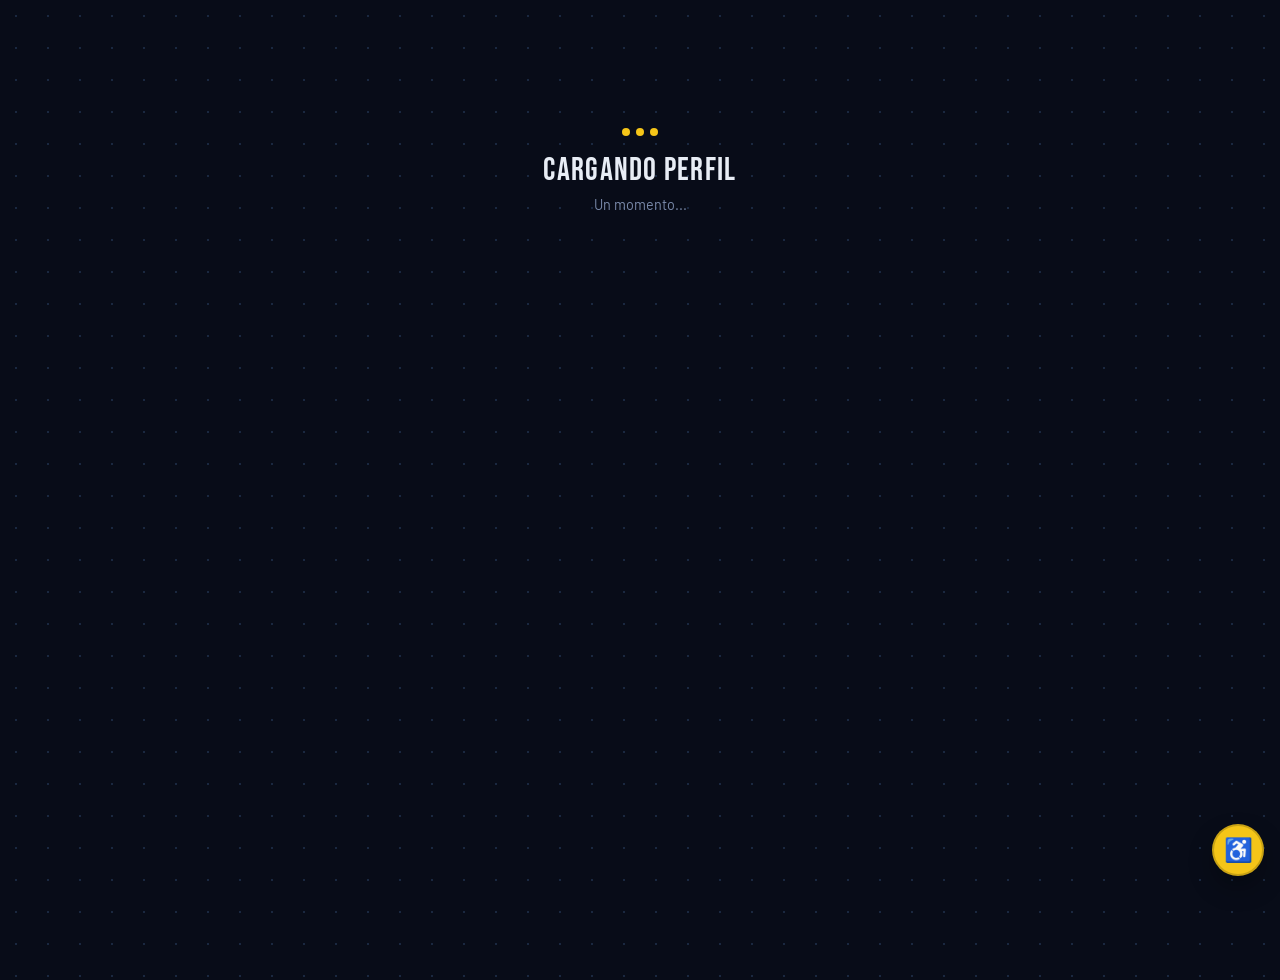
==== commit ff01cdf8: "Add files via upload" ====
--- a/perfil/index.html
+++ b/perfil/index.html
@@ -1,58 +1,273 @@
 <!DOCTYPE html>
 <html lang="es" data-theme="dark">
-<script>
-  // Aplicar tema antes del render para evitar flash
-  try {
-    const t = localStorage.getItem('pf-theme')
-    if (t) document.documentElement.setAttribute('data-theme', t)
-  } catch(e) {}
-</script>
+<script>try{var _p=JSON.parse(localStorage.getItem('album_panini_2026_accessibility')||'{}');if(_p.theme)document.documentElement.setAttribute('data-theme',_p.theme);}catch(e){}</script>
 <head>
-  <meta charset="UTF-8">
-  <meta name="viewport" content="width=device-width, initial-scale=1.0">
-  <title>Perfil · Panini Digital Mundial 2026</title>
-  <meta name="description" content="Perfil de coleccionista en el Álbum Panini Digital Mundial 2026">
-  <link rel="preconnect" href="https://fonts.googleapis.com">
-  <link rel="preconnect" href="https://fonts.gstatic.com" crossorigin>
-  <link href="https://fonts.googleapis.com/css2?family=Bebas+Neue&family=Barlow+Condensed:wght@300;400;600;700&family=Barlow:wght@300;400;500;600&display=swap" rel="stylesheet">
-  <link rel="stylesheet" href="../styles.css">
-  <link rel="stylesheet" href="perfil.css">
+<meta charset="UTF-8">
+<meta name="viewport" content="width=device-width, initial-scale=1.0">
+<title>Perfil Futbolero · Álbum Mundial 2026</title>
+<link rel="preconnect" href="https://fonts.googleapis.com">
+<link rel="preconnect" href="https://fonts.gstatic.com" crossorigin>
+<link href="https://fonts.googleapis.com/css2?family=Bebas+Neue&family=Barlow+Condensed:wght@300;400;600;700&family=Barlow:wght@300;400;500;600&display=swap" rel="stylesheet">
+<style>
+:root{
+  --bg:#080c18;--bg2:#0f1524;--bg3:#16203a;--bg4:#1d2a48;
+  --card:#111827;--card2:#1a2234;--border:#1e2f4a;
+  --text:#e8edf5;--dim:#7a8aaa;--muted:#4a5568;
+  --gold:#f5c518;--red:#e50914;--green:#22c55e;
+}
+html[data-theme="light"]{
+  --bg:#f5f7fb;--bg2:#e9eef7;--bg3:#dde6f5;--bg4:#cfdcf0;
+  --card:#ffffff;--card2:#f6f8fc;--border:#c6d3e6;
+  --text:#0d1a2b;--dim:#485a76;--muted:#6c7b95;
+  --gold:#d4a400;--red:#c21d1d;--green:#178f4e;
+}
+html[data-theme="contrast"]{
+  --bg:#000;--bg2:#000;--bg3:#0a0a0a;--bg4:#111;
+  --card:#000;--card2:#111;--border:#fff;
+  --text:#fff;--dim:#f2f2f2;--muted:#d0d0d0;
+  --gold:#ffde00;--red:#ff4d4d;--green:#4dff88;
+}
+html[data-theme="light"] body{background-image:radial-gradient(circle,#d7e1f0 1px,transparent 1px)}
+html[data-theme="contrast"] body{background-image:none}
+html[data-theme="light"] .card-inner{background:#ffffff;border-color:rgba(0,0,0,.08);box-shadow:0 8px 28px rgba(0,0,0,.08)}
+html[data-theme="light"] .card-hero{background:linear-gradient(135deg,#dde8f7,#c8d8f0,#d0dff5)}
+html[data-theme="light"] .album-section-header{background:linear-gradient(135deg,#dde8f7,#cfdcf0)}
+html[data-theme="light"] .album-section-title{color:var(--text)}
+html[data-theme="light"] .creator-section{background:var(--card2,#f6f8fc);border-top-color:rgba(0,0,0,.08)}
+html[data-theme="light"] .creator-cat-item{background:#eef3fb;border-color:rgba(0,0,0,.1)}
+html[data-theme="light"] .creator-cat-name{color:#0d1a2b}
+html[data-theme="light"] .creator-cat-votes{color:#4b5e78}
+html[data-theme="light"] .creator-vote-btn{background:#fff;color:#4b5e78;border-color:rgba(0,0,0,.15)}
+html[data-theme="light"] .creator-badge{background:linear-gradient(135deg,rgba(167,139,250,.15),rgba(245,197,24,.1));border-color:rgba(167,139,250,.4)}
+html[data-theme="light"] .creator-manage-btn{background:#eef3fb;color:#4b5e78;border-color:rgba(0,0,0,.12)}
+html[data-theme="light"] .creator-validated-hint.pending{color:#4b5e78}
+html[data-theme="light"] .album-section-header-row{background:linear-gradient(135deg,#dde8f7,#cfdcf0)}
+html[data-theme="light"] .album-toggle-btn{background:rgba(212,164,0,.08);border-color:rgba(212,164,0,.3)}
+html[data-theme="light"] .sgroup-header{background:var(--card2,#f6f8fc)}
+html[data-theme="light"] .card-full-name{color:#0d1a2b}
+html[data-theme="light"] .sc{background:var(--bg3)}
+html[data-theme="light"] .sc.s-tengo{background:#d4f0e2;border-color:rgba(34,197,94,.4)}
+html[data-theme="light"] .sc.s-falta{background:#fde8e8;border-color:rgba(229,9,20,.25)}
+html[data-theme="light"] .sc.s-repetida{background:#fef3d0;border-color:rgba(245,158,11,.4)}
+html[data-theme="light"] .sc.s-reserva{background:#eaebff;border-color:rgba(99,102,241,.35)}
+html[data-theme="light"] .sc.s-tengo .sc-name{color:#14532d}
+html[data-theme="light"] .sc.s-falta .sc-name{color:#991b1b}
+html[data-theme="light"] .sc.s-repetida .sc-name{color:#78350f}
+html[data-theme="light"] .sc.s-reserva .sc-name{color:#3730a3}
+html[data-theme="light"] .sgroup{background:var(--card2)}
+html[data-theme="light"] .sgroup-track{background:var(--bg3)}
+html[data-theme="light"] ::-webkit-scrollbar-track{background:var(--bg2)}
+html[data-theme="light"] ::-webkit-scrollbar-thumb{background:#c6d3e6}
+
+*{box-sizing:border-box;margin:0;padding:0}
+html{scroll-behavior:smooth}
+body{font-family:'Barlow',sans-serif;background:var(--bg);background-image:radial-gradient(circle,#1a2840 1px,transparent 1px);background-size:32px 32px;color:var(--text);min-height:100vh}
+::-webkit-scrollbar{width:6px}::-webkit-scrollbar-track{background:var(--bg2)}::-webkit-scrollbar-thumb{background:#1e2f4a;border-radius:3px}
+
+/* ── Layout ── */
+.page-wrap{max-width:720px;margin:0 auto;padding:0 16px 80px}
+.back-bar{display:flex;align-items:center;gap:10px;padding:20px 0 0}
+.back-link{display:inline-flex;align-items:center;gap:6px;padding:7px 14px;border-radius:20px;border:1px solid var(--border);background:var(--card);color:var(--dim);font-family:'Barlow Condensed',sans-serif;font-size:.82rem;font-weight:700;letter-spacing:.06em;text-decoration:none;transition:all .2s;cursor:pointer}
+.back-link:hover{background:var(--card2);color:var(--text);border-color:#334a6e}
+.back-home-link{display:inline-flex;align-items:center;gap:6px;padding:7px 14px;border-radius:20px;border:1px solid rgba(245,197,24,.25);background:rgba(245,197,24,.06);color:var(--gold);font-family:'Barlow Condensed',sans-serif;font-size:.78rem;font-weight:700;letter-spacing:.06em;text-decoration:none;transition:all .2s;margin-left:auto}
+.back-home-link:hover{background:rgba(245,197,24,.14);border-color:var(--gold)}
+
+/* ── Profile card ── */
+.profile-card{margin:20px 0 0}
+.card-inner{background:rgba(7,11,22,.93);border:1px solid rgba(245,197,24,.22);border-radius:22px;overflow:hidden;box-shadow:0 24px 64px rgba(0,0,0,.6),0 0 60px rgba(245,197,24,.05)}
+.card-hero{position:relative;background:linear-gradient(135deg,#0c1526,#101e38,#0a1220);padding:32px 24px 24px;border-bottom:1px solid rgba(245,197,24,.14);overflow:hidden}
+.card-hero::before{content:'';position:absolute;inset:0;background:radial-gradient(ellipse at 50% 0%,rgba(245,197,24,.1),transparent 70%);pointer-events:none}
+.card-hero-eyebrow{font-family:'Barlow Condensed',sans-serif;font-size:.63rem;font-weight:700;letter-spacing:.28em;text-transform:uppercase;color:var(--gold);margin-bottom:16px;opacity:.85}
+.card-hero-main{display:flex;align-items:center;gap:18px;position:relative;z-index:1}
+.card-avatar{width:74px;height:74px;border-radius:50%;display:flex;align-items:center;justify-content:center;flex-shrink:0;overflow:hidden;background:linear-gradient(135deg,var(--gold),#22c55e);color:#08101f;font-family:'Bebas Neue',sans-serif;font-size:1.8rem;border:3px solid rgba(255,255,255,.15);box-shadow:0 8px 24px rgba(0,0,0,.4)}
+.card-avatar img{width:100%;height:100%;object-fit:cover;display:block}
+.card-full-name{font-family:'Bebas Neue',sans-serif;font-size:2rem;letter-spacing:.03em;line-height:1;color:#fff}
+.card-username{font-family:'Barlow Condensed',sans-serif;font-size:.82rem;font-weight:700;letter-spacing:.12em;color:var(--gold);margin-top:4px}
+.card-bio{font-size:.85rem;line-height:1.55;color:var(--dim);margin-top:6px;font-style:italic}
+.card-stats{display:grid;grid-template-columns:1fr 1fr;gap:1px;background:var(--border)}
+.card-stat{background:var(--card);padding:14px 18px;display:flex;flex-direction:column;gap:4px}
+.card-stat-label{font-family:'Barlow Condensed',sans-serif;font-size:.6rem;font-weight:700;letter-spacing:.18em;text-transform:uppercase;color:var(--muted)}
+.card-stat-val{font-family:'Barlow Condensed',sans-serif;font-size:1rem;font-weight:700;color:var(--text);letter-spacing:.03em}
+
+/* ── Friend action area ── */
+.friend-zone{padding:16px 20px;border-top:1px solid var(--border);display:flex;align-items:center;justify-content:space-between;gap:12px;flex-wrap:wrap}
+.friend-btn{display:inline-flex;align-items:center;gap:7px;padding:10px 20px;border-radius:999px;border:1px solid;font-family:'Barlow Condensed',sans-serif;font-weight:700;font-size:.85rem;letter-spacing:.07em;cursor:pointer;transition:all .2s;text-decoration:none;white-space:nowrap}
+.friend-btn.primary{background:var(--gold);color:#0a0f1e;border-color:var(--gold)}
+.friend-btn.primary:hover{background:#e0b200;box-shadow:0 6px 20px rgba(245,197,24,.35)}
+.friend-btn.secondary{background:transparent;color:var(--dim);border-color:var(--border)}
+.friend-btn.secondary:hover{background:var(--card2);color:var(--text);border-color:#334a6e}
+.friend-btn.pending{background:rgba(245,197,24,.08);color:var(--gold);border-color:rgba(245,197,24,.3)}
+.friend-btn.pending:hover{background:rgba(229,9,20,.1);color:#e57373;border-color:rgba(229,9,20,.3)}
+.friend-btn.confirmed{background:rgba(34,197,94,.08);color:var(--green);border-color:rgba(34,197,94,.3)}
+.friend-btn.confirmed:hover{background:rgba(229,9,20,.08);color:#e57373;border-color:rgba(229,9,20,.25)}
+.friend-btn.danger{background:transparent;color:#e57373;border-color:rgba(229,9,20,.3);font-size:.78rem;padding:7px 14px}
+.friend-btn.danger:hover{background:rgba(229,9,20,.1)}
+.friend-actions-row{display:flex;gap:8px;align-items:center;flex-wrap:wrap}
+.friend-status-label{font-family:'Barlow Condensed',sans-serif;font-size:.72rem;font-weight:700;letter-spacing:.1em;color:var(--muted);text-transform:uppercase}
+
+/* ── Album locked state ── */
+.album-locked{text-align:center;padding:48px 24px}
+.album-locked-icon{font-size:3rem;margin-bottom:14px;filter:grayscale(1);opacity:.5}
+.album-locked-title{font-family:'Bebas Neue',sans-serif;font-size:1.6rem;letter-spacing:.04em;color:var(--text);margin-bottom:8px}
+.album-locked-sub{font-size:.88rem;line-height:1.6;color:var(--dim);max-width:340px;margin:0 auto 20px}
+.album-pct-preview{display:inline-flex;flex-direction:column;align-items:center;gap:6px;background:var(--card2);border:1px solid var(--border);border-radius:14px;padding:14px 28px;margin-top:4px}
+.album-pct-val{font-family:'Bebas Neue',sans-serif;font-size:2.4rem;color:var(--gold);line-height:1}
+.album-pct-label{font-family:'Barlow Condensed',sans-serif;font-size:.65rem;font-weight:700;letter-spacing:.18em;text-transform:uppercase;color:var(--muted)}
+
+/* ── Album section ── */
+.album-section{margin-top:20px;background:var(--card);border:1px solid var(--border);border-radius:16px;overflow:hidden}
+.album-section-header{padding:18px 20px 14px;border-bottom:1px solid var(--border);background:linear-gradient(135deg,#0c1526,#0e1628)}
+.album-section-eyebrow{font-family:'Barlow Condensed',sans-serif;font-size:.62rem;font-weight:700;letter-spacing:.22em;text-transform:uppercase;color:var(--gold);margin-bottom:6px}
+.album-section-title{font-family:'Bebas Neue',sans-serif;font-size:1.6rem;letter-spacing:.04em;color:#fff;line-height:1}
+
+/* ── Stats bar ── */
+.album-stats{display:grid;grid-template-columns:repeat(5,1fr);gap:1px;background:var(--border)}
+.album-stat{background:var(--bg2);padding:12px 8px;text-align:center;position:relative;overflow:hidden}
+.album-stat::after{content:'';position:absolute;bottom:0;left:0;right:0;height:2px;background:var(--a-accent,var(--gold));opacity:.6}
+.album-stat-v{font-family:'Bebas Neue',sans-serif;font-size:1.4rem;line-height:1;color:var(--a-accent,var(--gold));display:block}
+.album-stat-l{font-size:.58rem;font-weight:700;letter-spacing:.08em;text-transform:uppercase;color:var(--muted);margin-top:3px;display:block;font-family:'Barlow Condensed',sans-serif}
+
+/* ── Filter tabs ── */
+.album-tabs{display:flex;gap:6px;padding:12px 14px;overflow-x:auto;scrollbar-width:none;border-bottom:1px solid var(--border)}
+.album-tabs::-webkit-scrollbar{display:none}
+.atab{padding:6px 16px;border-radius:20px;border:1px solid var(--border);background:transparent;color:var(--dim);font-size:.78rem;font-weight:700;font-family:'Barlow Condensed',sans-serif;letter-spacing:.06em;cursor:pointer;transition:all .2s;white-space:nowrap;flex-shrink:0}
+.atab:hover{background:var(--card2);color:var(--text)}
+.atab.active{background:var(--gold);color:#111;border-color:var(--gold)}
+
+/* ── Sticker groups ── */
+.album-body{padding:12px 14px}
+.sgroup{margin-bottom:14px;border-radius:10px;border:1px solid var(--border);overflow:hidden;background:var(--bg2)}
+.sgroup-header{display:flex;align-items:center;gap:10px;padding:10px 13px;cursor:pointer;user-select:none;transition:background .2s}
+.sgroup-header:hover{background:rgba(255,255,255,.03)}
+.sgroup-letter{width:32px;height:32px;border-radius:8px;display:flex;align-items:center;justify-content:center;font-family:'Bebas Neue',sans-serif;font-size:1.1rem;color:#000;flex-shrink:0}
+.sgroup-name{flex:1;font-family:'Barlow Condensed',sans-serif;font-size:.9rem;font-weight:700;color:var(--text);min-width:0;white-space:nowrap;overflow:hidden;text-overflow:ellipsis}
+.sgroup-prog{display:flex;align-items:center;gap:8px;flex-shrink:0}
+.sgroup-track{width:60px;height:4px;background:var(--bg3);border-radius:2px;overflow:hidden}
+.sgroup-fill{height:100%;border-radius:2px;transition:width .4s}
+.sgroup-pct{font-family:'Barlow Condensed',sans-serif;font-size:.72rem;font-weight:700;color:var(--dim);min-width:30px;text-align:right}
+.sgroup-chev{color:var(--muted);transition:transform .3s;flex-shrink:0;font-size:.7rem}
+.sgroup.open .sgroup-chev{transform:rotate(180deg)}
+.sgroup-body{display:none;border-top:1px solid var(--border)}
+.sgroup.open .sgroup-body{display:block}
+.sticker-grid{display:grid;grid-template-columns:repeat(auto-fill,minmax(200px,1fr));gap:5px;padding:10px}
+.sc{display:flex;align-items:center;gap:7px;padding:7px 9px;border-radius:7px;background:var(--bg3);border:1px solid transparent}
+.sc.s-tengo{background:#0c2818;border-color:rgba(34,197,94,.35)}
+.sc.s-falta{background:#1a0808;border-color:rgba(229,9,20,.2)}
+.sc.s-repetida{background:#1e1200;border-color:rgba(245,158,11,.35)}
+.sc.s-reserva{background:#0e0d28;border-color:rgba(129,140,248,.35)}
+.sc-dot{width:7px;height:7px;border-radius:50%;flex-shrink:0;background:var(--muted)}
+.s-tengo .sc-dot{background:var(--green);box-shadow:0 0 8px rgba(34,197,94,.6)}
+.s-falta .sc-dot{background:var(--red)}
+.s-repetida .sc-dot{background:#f59e0b;box-shadow:0 0 8px rgba(245,158,11,.5)}
+.s-reserva .sc-dot{background:#818cf8;box-shadow:0 0 8px rgba(129,140,248,.5)}
+.sc-num{font-family:'Bebas Neue',sans-serif;font-size:.78rem;color:var(--muted);min-width:16px;flex-shrink:0}
+.sc-name{flex:1;font-size:.78rem;color:var(--text);white-space:nowrap;overflow:hidden;text-overflow:ellipsis}
+.s-tengo .sc-name{color:#6ee7b7}
+.s-falta .sc-name{color:#fca5a5}
+.s-repetida .sc-name{color:#fcd34d}
+.s-reserva .sc-name{color:#a5b4fc}
+.sc-badge{font-size:.6rem;font-weight:700;padding:2px 6px;border-radius:8px;font-family:'Barlow Condensed',sans-serif;letter-spacing:.05em;flex-shrink:0}
+.s-tengo .sc-badge{background:#052912;color:var(--green);border:1px solid #1a5e34}
+.s-falta .sc-badge{background:#1a0808;color:#e57373;border:1px solid #3a1515}
+.s-repetida .sc-badge{background:#422006;color:#f59e0b;border:1px solid #92400e}
+.s-reserva .sc-badge{background:#1e1b4b;color:#818cf8;border:1px solid #3730a3}
+
+/* ── No-progress state ── */
+.album-empty{text-align:center;padding:40px 20px;color:var(--dim)}
+.album-empty-icon{font-size:2.5rem;margin-bottom:10px}
+.album-empty-title{font-family:'Bebas Neue',sans-serif;font-size:1.4rem;letter-spacing:.04em;color:var(--text);margin-bottom:6px}
+.album-empty-sub{font-size:.85rem;line-height:1.5}
+
+/* ── Loading ── */
+#state-loading{max-width:560px;margin:80px auto;padding:40px 20px;text-align:center}
+.loading-dots span{display:inline-block;width:8px;height:8px;border-radius:50%;background:var(--gold);margin:0 3px;animation:ldot 1.2s ease-in-out infinite}
+.loading-dots span:nth-child(2){animation-delay:.2s}.loading-dots span:nth-child(3){animation-delay:.4s}
+@keyframes ldot{0%,80%,100%{transform:scale(.4);opacity:.4}40%{transform:scale(1);opacity:1}}
+.state-title{font-family:'Bebas Neue',sans-serif;font-size:2rem;letter-spacing:.04em;margin-top:12px}
+.state-sub{color:var(--dim);font-size:.9rem;margin-top:6px}
+#state-error{max-width:560px;margin:80px auto;padding:40px 20px;text-align:center}
+.state-icon{font-size:2.5rem;margin-bottom:12px}
+#state-content{display:none}
+
+/* ── CTA ── */
+.cta-section{text-align:center;margin:20px 0 0;padding:20px;background:var(--card);border:1px solid var(--border);border-radius:16px}
+.cta-text{color:var(--dim);font-size:.85rem;margin-bottom:12px;line-height:1.5}
+.cta-btn{display:inline-flex;align-items:center;gap:8px;padding:11px 28px;border-radius:999px;border:none;background:var(--gold);color:#0a0f1e;font-family:'Barlow Condensed',sans-serif;font-weight:700;font-size:.95rem;letter-spacing:.1em;text-transform:uppercase;text-decoration:none;box-shadow:0 6px 24px rgba(245,197,24,.3);transition:transform .2s,box-shadow .2s}
+.cta-btn:hover{transform:translateY(-2px);box-shadow:0 12px 32px rgba(245,197,24,.42)}
+
+/* ── Toast ── */
+#pf-toast{position:fixed;bottom:24px;left:50%;transform:translateX(-50%) translateY(12px);background:var(--card);border:1px solid var(--border);border-radius:999px;padding:11px 22px;font-family:'Barlow Condensed',sans-serif;font-size:.88rem;font-weight:700;letter-spacing:.06em;color:var(--text);box-shadow:0 8px 28px rgba(0,0,0,.5);opacity:0;pointer-events:none;transition:opacity .3s,transform .3s;z-index:9999;white-space:nowrap}
+#pf-toast.visible{opacity:1;transform:translateX(-50%) translateY(0)}
+
+@media(max-width:500px){.album-stats{grid-template-columns:repeat(3,1fr)}.card-hero{padding:22px 16px 18px}.card-full-name{font-size:1.6rem}.sticker-grid{grid-template-columns:1fr}.friend-zone{flex-direction:column;align-items:stretch}.friend-btn{justify-content:center}}
+
+/* ── Accesibilidad panel (copiado del álbum principal) ── */
+#a11y-fab{
+  position:fixed;right:16px;bottom:24px;z-index:10500;width:52px;height:52px;border-radius:50%;
+  border:2px solid rgba(0,0,0,.18);background:var(--gold);color:#111;font-size:1.45rem;font-weight:700;
+  display:flex;align-items:center;justify-content:center;cursor:pointer;box-shadow:0 12px 24px rgba(0,0,0,.28);
+  transition:transform .2s,box-shadow .2s;
+}
+#a11y-fab:hover{transform:translateY(-2px) scale(1.03);box-shadow:0 16px 32px rgba(0,0,0,.34)}
+html[data-theme="light"] #a11y-fab{background:var(--gold);color:#111;border-color:rgba(0,0,0,.15);box-shadow:0 8px 20px rgba(0,0,0,.18)}
+html[data-theme="contrast"] #a11y-fab{background:#ff0;color:#000;border:2px solid #000;box-shadow:0 0 0 3px #ff0,0 8px 20px rgba(0,0,0,.5)}
+#a11y-panel{
+  position:fixed;top:0;right:0;bottom:0;width:min(380px,100%);z-index:10600;background:rgba(10,15,30,.97);
+  border-left:1px solid var(--border);backdrop-filter:blur(18px);transform:translateX(104%);
+  transition:transform .35s cubic-bezier(.16,1,.3,1);padding:18px 16px 22px;overflow:auto;
+}
+#a11y-panel.open{transform:translateX(0)}
+html[data-theme="light"] #a11y-panel{background:rgba(248,250,255,.98)}
+html[data-theme="contrast"] #a11y-panel{background:#000;border-left:2px solid #fff}
+.a11y-header{display:flex;align-items:center;justify-content:space-between;gap:10px;margin-bottom:16px}
+.a11y-title{font-family:'Bebas Neue',sans-serif;font-size:1.7rem;letter-spacing:.04em;color:var(--gold)}
+.a11y-close{width:40px;height:40px;border-radius:10px;border:1px solid var(--border);background:var(--card2);color:var(--text);cursor:pointer;font-size:1rem}
+.a11y-group{background:var(--card);border:1px solid var(--border);border-radius:14px;padding:14px 14px 12px;margin-bottom:12px}
+.a11y-group-label{font-family:'Barlow Condensed',sans-serif;font-size:.95rem;font-weight:700;letter-spacing:.08em;text-transform:uppercase;color:var(--gold);margin-bottom:10px}
+.a11y-font-btns,.a11y-mode-btns{display:flex;gap:8px;flex-wrap:wrap}
+.a11y-font-btn,.a11y-mode-btn{padding:10px 12px;border-radius:10px;border:1px solid var(--border);background:var(--card2);color:var(--text);cursor:pointer;font-family:'Barlow Condensed',sans-serif;font-weight:700;transition:all .2s}
+.a11y-font-btn.active,.a11y-mode-btn.active{background:var(--gold);color:#111;border-color:var(--gold)}
+.a11y-font-btn[data-size="small"]{font-size:.85rem}
+.a11y-font-btn[data-size="normal"]{font-size:1rem}
+.a11y-font-btn[data-size="large"]{font-size:1.15rem}
+.a11y-font-btn[data-size="xlarge"]{font-size:1.32rem}
+.a11y-toggle-row{display:flex;align-items:center;justify-content:space-between;gap:12px}
+.a11y-toggle-desc{font-size:.92rem;color:var(--dim);line-height:1.35;max-width:22ch}
+.a11y-toggle-wrap{position:relative;display:inline-flex;align-items:center}
+.a11y-checkbox{position:absolute;opacity:0;pointer-events:none}
+.a11y-toggle-slider{width:54px;height:30px;border-radius:999px;background:var(--bg4);border:1px solid var(--border);position:relative;display:inline-block;transition:all .2s}
+.a11y-toggle-slider::after{content:'';position:absolute;top:3px;left:3px;width:22px;height:22px;border-radius:50%;background:#fff;transition:transform .22s cubic-bezier(.16,1,.3,1)}
+.a11y-checkbox:checked + .a11y-toggle-slider{background:var(--gold);border-color:var(--gold)}
+.a11y-checkbox:checked + .a11y-toggle-slider::after{transform:translateX(24px);background:#111}
+
+</style>
 </head>
 <body>
 
-<!-- Estado: cargando -->
-<div id="state-loading" style="max-width:560px;margin:80px auto;padding:40px 20px;text-align:center">
+<div id="state-loading">
   <div class="loading-dots"><span></span><span></span><span></span></div>
-  <div class="state-title">Cargando perfil…</div>
-  <div class="state-sub">Buscando al coleccionista</div>
+  <div class="state-title">CARGANDO PERFIL</div>
+  <div class="state-sub">Un momento...</div>
 </div>
 
-<!-- Estado: error -->
-<div id="state-error" style="display:none;max-width:560px;margin:80px auto;padding:40px 20px;text-align:center">
-  <div class="state-icon">😕</div>
-  <div class="state-title">Perfil no encontrado</div>
-  <div class="state-sub">El usuario no existe o fue eliminado.</div>
-  <a href="https://albumpanini26digital.vercel.app" class="cta-btn" style="margin-top:20px;display:inline-flex">⚽ Volver al álbum</a>
+<div id="state-error" style="display:none">
+  <div class="state-icon">🔴</div>
+  <div class="state-title" style="font-family:'Bebas Neue',sans-serif;font-size:2rem;letter-spacing:.04em">PERFIL NO ENCONTRADO</div>
+  <div class="state-sub" id="error-msg" style="color:var(--dim);font-size:.9rem;margin-top:8px">Este username no existe o fue eliminado.</div>
+  <br>
+  <a href="https://albumpanini26digital.vercel.app" class="cta-btn" style="margin-top:14px;display:inline-flex">← Volver al álbum</a>
 </div>
 
-<!-- Estado: contenido -->
-<div id="state-content" style="display:none">
+<div id="state-content">
   <div class="page-wrap">
-
-    <!-- Barra de navegación -->
     <div class="back-bar">
-      <button class="back-link" id="back-btn"
-        onclick="history.length > 1 ? history.back() : (location.href='https://albumpanini26digital.vercel.app')">
-        ← Volver
-      </button>
+      <button class="back-link" id="back-btn" onclick="history.length > 1 ? history.back() : (location.href='https://albumpanini26digital.vercel.app')">← Volver</button>
       <a href="https://albumpanini26digital.vercel.app" class="back-home-link">⚽ Álbum Mundial 2026</a>
     </div>
 
-    <!-- Tarjeta del perfil -->
+    <!-- Profile card -->
     <div class="profile-card">
       <div class="card-inner">
-
-        <!-- Hero: avatar + nombre -->
         <div class="card-hero">
           <div class="card-hero-eyebrow">Panini Official · Colección Digital · Mundial 2026</div>
           <div class="card-hero-main">
@@ -60,34 +275,38 @@
               <img id="pc-avatar-img" alt="" hidden>
               <span id="pc-avatar-fb">FC</span>
             </div>
-            <div class="card-hero-info">
-              <div class="card-full-name" id="pc-fullname"></div>
-              <div class="card-username"  id="pc-username"></div>
-              <div class="card-bio"       id="pc-bio"></div>
+            <div>
+              <div class="card-full-name" id="pc-fullname">—</div>
+              <div class="card-username" id="pc-username">@—</div>
+              <div class="card-bio" id="pc-bio" style="display:none"></div>
             </div>
           </div>
+          <!-- Frase futbolera -->
+          <div class="card-frase-wrap" id="pc-frase-wrap" style="display:none">
+            <span class="card-frase-icon">💬</span>
+            <em class="card-frase" id="pc-frase"></em>
+          </div>
         </div>
 
-        <!-- Stats: equipo / posición / estadio -->
         <div class="card-stats">
           <div class="card-stat">
-            <span class="card-stat-label">⚽ Selección favorita</span>
-            <span class="card-stat-val" id="pc-team"></span>
+            <span class="card-stat-label">🌍 Selección favorita</span>
+            <span class="card-stat-val" id="pc-team">—</span>
           </div>
           <div class="card-stat">
-            <span class="card-stat-label">🟣 Posición</span>
-            <span class="card-stat-val" id="pc-position"></span>
+            <span class="card-stat-label">🧤 Posición</span>
+            <span class="card-stat-val" id="pc-position">—</span>
           </div>
-          <div class="card-stat" style="grid-column:1 / -1">
+          <div class="card-stat" id="pc-estadio-wrap" style="display:none">
             <span class="card-stat-label">🏟️ Estadio / País fav.</span>
-            <span class="card-stat-val" id="pc-stadium"></span>
+            <span class="card-stat-val" id="pc-estadio">—</span>
           </div>
         </div>
 
         <!-- Jugadores favoritos -->
-        <div class="fav-players-section" id="fav-players-section" style="display:none">
-          <div class="fav-players-label">⭐ Jugadores favoritos del Mundial</div>
-          <div class="fav-players-list" id="fav-players-list"></div>
+        <div class="card-players-section" id="pc-players-section" style="display:none">
+          <div class="card-section-label">⭐ Jugadores favoritos del Mundial</div>
+          <div id="pc-jugadores" class="player-chips-row-view"></div>
         </div>
 
         <!-- Botón Apoyar -->
@@ -100,68 +319,1089 @@
           <span class="apoyo-hint" id="apoyo-hint"></span>
         </div>
 
-        <!-- Badge Ojeador de Talento -->
+        <!-- Badge Ojeador de Talento (solo si el usuario logueado tiene ojeador_count > 0) -->
         <div class="ojeador-zone" id="ojeador-zone" style="display:none">
-          <span class="ojeador-badge"><span>🔭</span> Ojeador de Talento</span>
+          <span class="ojeador-badge"><span class="ojeador-badge-icon">🔭</span> Ojeador de Talento</span>
           <span class="ojeador-count-text" id="ojeador-count-text"></span>
         </div>
 
-        <!-- Zona de amistad -->
+        <!-- Zona de amistad: se rellena dinámicamente -->
         <div class="friend-zone" id="friend-zone" style="display:none"></div>
 
-        <!-- Sección de creador (votos / categorías) -->
+        <!-- Sección de creador -->
         <div id="creator-section" style="display:none"></div>
 
-      </div><!-- /card-inner -->
-    </div><!-- /profile-card -->
-
-    <!-- ↓ FUERA DEL CARD: publicaciones del creador -->
-    <div id="creator-posts-section" style="display:none"></div>
-
-    <!-- ↓ FUERA DEL CARD: historial de apoyos (perfil propio) -->
-    <div id="apoyo-hist-section" style="display:none"></div>
+        <!-- Posts del creador en su propio perfil -->
+        <div id="creator-posts-section" style="display:none"></div>
+
+        <!-- Historial de apoyos dados (solo visible en perfil propio) -->
+        <div id="apoyo-hist-section" style="display:none"></div>
+      </div>
+    </div>
 
     <!-- Medallero -->
-    <div class="medallero-card" id="medallero-section" style="display:none">
-      <div class="medallero-header has-items" id="medallero-header">
-        <div class="medallero-title">
-          <span>🥇</span>
-          <span>MEDALLERO</span>
-          <span class="medallero-subtitle" id="medallero-subtitle"></span>
+    <div class="medallero-card" id="medallero-section">
+      <div class="medallero-header">
+        <div class="medallero-header-left">
+          <span class="medallero-title-icon">🏅</span>
+          <div>
+            <div class="medallero-title">MEDALLERO</div>
+            <div class="medallero-subtitle" id="medallero-subtitle">Cargando...</div>
+          </div>
         </div>
         <button class="medallero-toggle-main" id="medallero-toggle" aria-expanded="false">▼</button>
       </div>
       <div id="medallero-body" style="display:none">
-        <div id="medallero-container" style="padding:14px 16px"></div>
+        <div id="medallero-container"></div>
       </div>
     </div>
 
-    <!-- Álbum -->
+    <!-- Album section -->
     <div id="album-section"></div>
 
-    <!-- CTA para visitantes sin sesión -->
-    <div class="cta-section" id="cta-section" style="display:none">
-      <p class="cta-text">¿Quieres coleccionar tus figuritas del Mundial 2026?</p>
-      <a href="https://albumpanini26digital.vercel.app" class="cta-btn">🌍 Crear mi álbum gratis</a>
+    <!-- CTA -->
+    <div class="cta-section">
+      <div class="cta-text">¿Querés tu propio perfil y álbum digital del Mundial 2026?</div>
+      <a href="https://albumpanini26digital.vercel.app" class="cta-btn">⚽ Crear mi álbum gratis</a>
     </div>
 
-  </div><!-- /page-wrap -->
-</div><!-- /state-content -->
-
-<!-- Toast -->
+  </div>
+</div>
+
 <div id="pf-toast"></div>
 
-<!-- FAB Accesibilidad -->
-<button id="a11y-fab" aria-label="Accesibilidad">♿</button>
+<script type="module">
+import { supabase } from '../supabase.js'
+import { renderMedallero, computeMedalsFromProgress } from '../medals.js'
+import { renderCreatorSection } from '../creadores.js'
+import {
+  getFriendshipStatus,
+  sendFriendRequest,
+  acceptFriendRequest,
+  removeFriendship
+} from '../friendships.js'
+
+// ── Album data ────────────────────────────────────
+const INTRO_DATA = ["WE ARE PANINI Logo","Official Emblem /1","Official Emblem /2","Official Mascots","Official Slogan","Official Ball","Host Country Emblem - CAN","Host Country Emblem - MEX","Host Country Emblem - USA"];
+
+const albumData = {
+  "🇲🇽 México":["Mexico Logo","Luis Malagón","Johan Vásquez","César Montes","Jesús Gallardo","Israel Reyes","Edson Álvarez","Marcel Ruiz","Hirving Lozano","Raúl Jiménez","Alexis Vega","Roberto Alvarado"],
+  "🇿🇦 Sudáfrica":["South Africa Logo","Ronwen Williams","Aubrey Modiba","Mbekezeli Mbokazi","Siyabonga Ngezana","Khuliso Mudau","Teboho Mokoena","Yaya Sithole","Bathusi Aubaas","Sipho Mbule","Lyle Foster","Oswin Appollis"],
+  "🇰🇷 República de Corea":["Korea Republic Logo","Hyeonwoo Jo","Minjae Kim","Yumin Cho","Youngwoo Seol","Jaesung Lee","Inbeom Hwang","Kangin Lee","Jens Castrop","Heungmin Son","Heechan Hwang","Hyeongyu Oh"],
+  "🇨🇿 República Checa":["Czechia Logo","Matěj Kovář","Ladislav Krejčí","Vladimír Coufal","Jaroslav Zelený","Lukáš Provod","Lukáš Červ","Tomáš Souček","Pavel Šulc","Václav Černý","Adam Hložek","Patrik Schick"],
+  "🇨🇦 Canadá":["Canada Logo","Dayne St. Clair","Alphonso Davies","Richie Laryea","Derek Cornelius","Stephen Eustáquio","Ismaël Koné","Jacob Shaffelburg","Niko Sigur","Tajon Buchanan","Cyle Larin","Jonathan David"],
+  "🇧🇦 Bosnia y Herzegovina":["Bosnia-Herzegovina Logo","Nikola Vasilj","Amar Dedić","Sead Kolašinac","Tarik Muharemović","Nikola Katić","Benjamin Tahirović","Ivan Šunjić","Ermedin Demirović","Esmir Bajraktarević","Edin Džeko","Amar Memić"],
+  "🇶🇦 Catar":["Qatar Logo","Meshaal Barsham","Sultan Albrake","Boualem Khoukhi","Pedro Miguel","Mohammed Mannai","Karim Boudiaf","Assim Madibo","Edmílson Junior","Akram Hassan Afif","Ahmed Al-Ganehi","Almoez Ali"],
+  "🇨🇭 Suiza":["Switzerland Logo","Gregor Kobel","Manuel Akanji","Ricardo Rodríguez","Nico Elvedi","Silvan Widmer","Granit Xhaka","Remo Freuler","Fabian Rieder","Breel Embolo","Rubén Vargas","Dan Ndoye"],
+  "🇧🇷 Brasil":["Brazil Logo","Alisson","Marquinhos","Éder Militão","Gabriel Magalhães","Casemiro","Bruno Guimarães","Vinícius Júnior","Rodrygo","Matheus Cunha","Raphinha","Estêvão"],
+  "🇲🇦 Marruecos":["Morocco Logo","Yassine Bounou","Achraf Hakimi","Noussair Mazraoui","Nayef Aguerd","Romain Saïss","Sofyan Amrabat","Eliesse Ben Seghir","Bilal El Khannouss","Ismael Saibari","Youssef En-Nesyri","Brahim Díaz"],
+  "🇭🇹 Haití":["Haiti Logo","Johny Placide","Carlens Arcus","Ricardo Adé","Duke Lacroix","Leverton Pierre","Danley Jean Jacques","Jean-Ricner Bellegarde","Josué Casimir","Ruben Providence","Duckens Nazon","Frantzdy Pierrot"],
+  "🏴󠁧󠁢󠁳󠁣󠁴󠁿 Escocia":["Scotland Logo","Angus Gunn","Aaron Hickey","Andrew Robertson","John Souttar","Grant Hanley","Scott McTominay","Lewis Ferguson","Ryan Christie","John McGinn","Ché Adams","Ben Gannon-Doak"],
+  "🇺🇸 EE. UU.":["USA Logo","Matt Freese","Chris Richards","Tim Ream","Mark McKenzie","Tyler Adams","Weston McKennie","Timothy Weah","Malik Tillman","Christian Pulisic","Brenden Aaronson","Folarin Balogun"],
+  "🇵🇾 Paraguay":["Paraguay Logo","Orlando Gill","Gustavo Gómez","Juan José Cáceres","Omar Alderete","Júnior Alonso","Diego Gómez","Andrés Cubas","Julio Enciso","Miguel Almirón","Ramón Sosa","Antonio Sanabria"],
+  "🇦🇺 Australia":["Australia Logo","Mathew Ryan","Harry Souttar","Aziz Behich","Cameron Burgess","Lewis Miller","Jackson Irvine","Riley McGree","Aiden O'Neill","Connor Metcalfe","Kusini Yengi","Nestory Irankunda"],
+  "🇹🇷 Turquía":["Turkey Logo","Uğurcan Çakır","Mert Müldür","Abdülkerim Bardakcı","Merih Demiral","Ferdi Kadıoğlu","Hakan Çalhanoğlu","Orkun Kökçü","Arda Güler","Can Uzun","Kerem Aktürkoğlu","Kenan Yıldız"],
+  "🇩🇪 Alemania":["Germany Logo","Marc-André ter Stegen","Antonio Rüdiger","Jonathan Tah","David Raum","Florian Wirtz","Joshua Kimmich","Leon Goretzka","Jamal Musiala","Serge Gnabry","Kai Havertz","Nick Woltemade"],
+  "🇨🇼 Curaçao":["Curaçao Logo","Eloy Room","Armando Obispo","Sherel Floranus","Roshon van Eijma","Shurandy Sambo","Livano Comenencia","Juninho Bacuna","Leandro Bacuna","Kenji Gorré","Jürgen Locadia","Sontje Hansen"],
+  "🇨🇮 Costa de Marfil":["Côte d'Ivoire Logo","Yahia Fofana","Ghislain Konan","Wilfried Singo","Evan Ndicka","Willy Boly","Franck Kessié","Seko Fofana","Ibrahim Sangaree","Sébastien Haller","Simon Adingra","Evann Guessand"],
+  "🇪🇨 Ecuador":["Ecuador Logo","Hernán Galíndez","Piero Hincapié","Pervis Estupiñán","Willian Pacho","Ángelo Preciado","Kendry Páez","Moisés Caicedo","Alan Franco","Pedro Vite","Gonzalo Plata","Enner Valencia"],
+  "🇳🇱 Países Bajos":["Netherlands Logo","Bart Verbruggen","Virgil van Dijk","Micky van de Ven","Denzel Dumfries","Tijjani Reijnders","Ryan Gravenberch","Frenkie de Jong","Xavi Simons","Memphis Depay","Donyell Malen","Cody Gakpo"],
+  "🇯🇵 Japón":["Japan Logo","Zion Suzuki","Tsuyoshi Watanabe","Kaishu Sano","Ao Tanaka","Daichi Kamada","Ritsu Doan","Keito Nakamura","Takumi Minamino","Takefusa Kubo","Shuto Machino","Ayase Ueda"],
+  "🇸🇪 Suecia":["Sweden Logo","Viktor Johansson","Isak Hien","Emil Holm","Victor Nilsson Lindelöf","Lucas Bergvall","Yasin Ayari","Daniel Svensson","Dejan Kulusevski","Anthony Elanga","Alexander Isak","Viktor Gyökeres"],
+  "🇹🇳 Túnez":["Tunisia Logo","Aymen Dahmen","Montassar Talbi","Yassine Meriah","Ali Abdi","Ferjani Sassi","Ellyes Skhiri","Aïssa Laïdouni","Hannibal Mejbri","Naïm Sliti","Elias Achouri","Hazem Mastouri"],
+  "🇧🇪 Bélgica":["Belgium Logo","Thibaut Courtois","Arthur Theate","Timothy Castagne","Maxim De Cuyper","Youri Tielemans","Kevin De Bruyne","Amadou Onana","Jérémy Doku","Charles De Ketelaere","Leandro Trossard","Romelu Lukaku"],
+  "🇪🇬 Egipto":["Egypt Logo","Mohamed Elshenawy","Mohamed Hany","Yasser Ibrahim","Ramy Rabia","Marwan Attia","Zizo","Hamdy Fathy","Omar Marmoush","Mohamed Salah","Mostafa Mohamed","Trezeguet"],
+  "🇮🇷 RI de Irán":["IR Iran Logo","Alireza Beiranvand","Shojae Khalilzadeh","Milad Mohammadi","Ramin Rezaeian","Hossein Kanaani","Saeed Ezatolahi","Saman Ghoddos","Mohammad Mohebi","Mehdi Taremi","Sardar Azmoun","Alireza Jahanbakhsh"],
+  "🇳🇿 Nueva Zelanda":["New Zealand Logo","Max Crocombe","Michael Boxall","Liberato Cacace","Tim Payne","Finn Surman","Marko Stamenić","Joe Bell","Sarpreet Singh","Matthew Garbett","Chris Wood","Elijah Just"],
+  "🇪🇸 España":["Spain Logo","Unai Simón","Robin Le Normand","Dean Huijsen","Marc Cucurella","Rodri","Martín Zubimendi","Pedri","Fabián Ruiz","Lamine Yamal","Nico Williams","Mikel Oyarzabal"],
+  "🇨🇻 Cabo Verde":["Cabo Verde Logo","Vozinha","Logan Costa","Pico","Steven Moreira","João Paulo","Kevin Pina","Jamiro Monteiro","Yannick Semedo","Ryan Mendes","Jovane Cabral","Dailon Livramento"],
+  "🇸🇦 Arabia Saudí":["Saudi Arabia Logo","Nawaf Alaqidi","Hassan Altambakti","Jehad Thikri","Saud Abdulhamid","Nasser Aldawsari","Abdullah Alkhaibari","Musab Aljuwayr","Feras Albrikan","Salem Aldawsari","Saleh Abu Alshamat","Saleh Alshehri"],
+  "🇺🇾 Uruguay":["Uruguay Logo","Sergio Rochet","José María Giménez","Ronald Araújo","Sebastián Cáceres","Mathías Olivera","Nahitan Nández","Federico Valverde","Rodrigo Bentancur","Manuel Ugarte","Facundo Pellistri","Darwin Núñez"],
+  "🇫🇷 Francia":["France Logo","Mike Maignan","William Saliba","Jules Koundé","Théo Hernández","Aurélien Tchouaméni","Eduaco Camavinga","Ousmane Dembélé","Kylian Mbappé","Bradley Barcola","Désiré Doué","Hugo Ekitiké"],
+  "🇸🇳 Senegal":["Senegal Logo","Édouard Mendy","Kalidou Koulibaly","Moussa Niakhaté","El Hadji Malick Diouf","Idrissa Gana Gueye","Pape Matar Sarr","Sadio Mané","Iliman Ndiaye","Krépin Diatta","Ismaïla Sarr","Nicolas Jackson"],
+  "🇮🇶 Irak":["Iraq Logo","Jalal Hassan","Hussein Ali","Akam Hashem","Merchas Doski","Zaid Tahseen","Zidane Iqbal","Amir Al-Ammari","Ibrahim Bayesh","Ali Jasim","Aimar Sher","Mohanad Ali"],
+  "🇳🇴 Noruega":["Norway Logo","Ørjan Nyland","Julian Ryerson","Kristoffer Vassbakk Ajer","David Møller Wolfe","Martin Ødegaard","Sander Berge","Patrick Berg","Erling Haaland","Antonio Nusa","Oscar Bobb","Alexander Sørloth"],
+  "🇦🇷 Argentina":["Argentina Logo","Emiliano Martínez","Nahuel Molina","Cristian Romero","Nicolás Otamendi","Enzo Fernández","Alexis Mac Allister","Rodrigo De Paul","Julián Alvarez","Lionel Messi","Giuliano Simeone","Lautaro Martínez"],
+  "🇩🇿 Argelia":["Algeria Logo","Alexis Guendouz","Rayan Aït-Nouri","Ramy Bensebaini","Youcef Atal","Aïssa Mandi","Nabil Bentaleb","Riyad Mahrez","Saïd Benrahma","Amine Gouiri","Mohamed Amoura","Baghdad Bounedjah"],
+  "🇦🇹 Austria":["Austria Logo","Alexander Schlager","David Alaba","Kevin Danso","Philipp Lienhart","Konrad Laimer","Nicolas Seiwald","Marcel Sabitzer","Florian Grillitsch","Marko Arnautović","Christoph Baumgartner","Michael Gregoritsch"],
+  "🇯🇴 Jordania":["Jordan Logo","Yazeed Abulaila","Mohammad Abu Hashish","Yazan Al-Arab","Abdallah Nasib","Ibrahim Saadeh","Nizar Al-Rashdan","Noor Al-Rawabdeh","Yazan Al-Naimat","Mousa Al-Taamari","Mahmoud Al-Mardi","Ali Olwan"],
+  "🇵🇹 Portugal":["Portugal Logo","Diogo Costa","Rúben Dias","Nuno Mendes","Vitinha","Bernardo Silva","Bruno Fernandes","Rúben Neves","Cristiano Ronaldo","João Félix","Pedro Neto","Rafael Leão"],
+  "🇨🇩 República Democrática del Congo":["Congo DR Logo","Lionel Mpasi","Aaron Wan-Bissaka","Axel Tuanzebe","Arthur Masuaku","Chancel Mbemba","Ngal'ayel Mukau","Samuel Moutoussamy","Noah Sadiki","Théo Bongonda","Yoane Wissa","Cédric Bakambu"],
+  "🇺🇿 Uzbekistán":["Uzbekistan Logo","Utkir Yusupov","Abdukodir Khusanov","Farrukh Sayfiev","Sherzod Nasrullaev","Husniddin Aliqulov","Rustam Ashurmatov","Khojiakbar Alijonov","Odiljon Hamrobekov","Otabek Shukurov","Eldor Shomurodov","Abbosbek Fayzullaev"],
+  "🇨🇴 Colombia":["Colombia Logo","Camilo Vargas","Dávinson Sánchez","Yerry Mina","Daniel Muñoz","James Rodríguez","Jefferson Lerma","Richard Ríos","Juan Fernando Quintero","Luis Díaz","Jhon Arias","Luis Suárez"],
+  "🏴󠁧󠁢󠁥󠁮󠁧󠁿 Inglaterra":["England Logo","Jordan Pickford","Reece James","John Stones","Jude Bellingham","Declan Rice","Jordan Henderson","Phil Foden","Harry Kane","Bukayo Saka","Cole Palmer","Marcus Rashford"],
+  "🇭🇷 Croacia":["Croatia Logo","Dominik Livaković","Duje Ćaleta-Car","Joško Gvardiol","Josip Stanišić","Ivan Perišić","Luka Modrić","Mateo Kovačić","Lovro Majer","Mario Pašalić","Ante Budimir","Andrej Kramarić"],
+  "🇬🇭 Ghana":["Ghana Logo","Lawrence Ati Zigi","Alidu Seidu","Alexander Djiku","Gideon Mensah","Caleb Yirenkyi","Thomas Partey","Abdul Issahaku Fatawu","Mohammed Kudus","Kamaldeen Sulemana","Jordan Ayew","Antoine Semenyo"],
+  "🇵🇦 Panamá":["Panama Logo","Orlando Mosquera","Michael Amir Murillo","Andrés Andrade","Fidel Escobar","Aníbal Godoy","Cristian Martínez","Adalberto Carrasquilla","Édgar Bárcenas","José Fajardo","Ismael Díaz","José Luis Rodríguez"]
+};
+
+const GROUPS = {
+  A:['🇲🇽 México','🇿🇦 Sudáfrica','🇰🇷 República de Corea','🇨🇿 República Checa'],
+  B:['🇨🇦 Canadá','🇧🇦 Bosnia y Herzegovina','🇶🇦 Catar','🇨🇭 Suiza'],
+  C:['🇧🇷 Brasil','🇲🇦 Marruecos','🇭🇹 Haití','🏴󠁧󠁢󠁳󠁣󠁴󠁿 Escocia'],
+  D:['🇺🇸 EE. UU.','🇵🇾 Paraguay','🇦🇺 Australia','🇹🇷 Turquía'],
+  E:['🇩🇪 Alemania','🇨🇼 Curaçao','🇨🇮 Costa de Marfil','🇪🇨 Ecuador'],
+  F:['🇳🇱 Países Bajos','🇯🇵 Japón','🇸🇪 Suecia','🇹🇳 Túnez'],
+  G:['🇧🇪 Bélgica','🇪🇬 Egipto','🇮🇷 RI de Irán','🇳🇿 Nueva Zelanda'],
+  H:['🇪🇸 España','🇨🇻 Cabo Verde','🇸🇦 Arabia Saudí','🇺🇾 Uruguay'],
+  I:['🇫🇷 Francia','🇸🇳 Senegal','🇮🇶 Irak','🇳🇴 Noruega'],
+  J:['🇦🇷 Argentina','🇩🇿 Argelia','🇦🇹 Austria','🇯🇴 Jordania'],
+  K:['🇵🇹 Portugal','🇨🇩 República Democrática del Congo','🇺🇿 Uzbekistán','🇨🇴 Colombia'],
+  L:['🏴󠁧󠁢󠁥󠁮󠁧󠁿 Inglaterra','🇭🇷 Croacia','🇬🇭 Ghana','🇵🇦 Panamá']
+};
+
+const GROUP_COLORS = {
+  A:'#ff6b35',B:'#2dd4bf',C:'#fbbf24',D:'#f43f5e',
+  E:'#4ade80',F:'#a78bfa',G:'#fb923c',H:'#38bdf8',
+  I:'#e879f9',J:'#34d399',K:'#c084fc',L:'#f87171'
+}
+
+// ── Estado global de la página ────────────────────
+let _currentUser   = null   // usuario logueado (o null)
+let _profileData   = null   // perfil público que se muestra
+let _friendship    = null   // relación actual con ese perfil
+let _isOwnProfile  = false  // true si el perfil es del usuario logueado
+let _progress      = {}
+let _filter        = 'all'
+
+// ── URL parsing ───────────────────────────────────
+const params          = new URLSearchParams(window.location.search)
+const usernameFromQuery = params.get('u')
+const usernameFromPath  = window.location.pathname.replace(/\/$/, '').split('/').pop()
+const username = usernameFromQuery
+  || (usernameFromPath && usernameFromPath !== 'index.html' ? usernameFromPath : null)
+
+if (!username) {
+  showError('No se especificó ningún username.')
+} else {
+  loadPage(username)
+}
+
+// ── Carga principal ───────────────────────────────
+async function loadPage(uname) {
+  try {
+    // 1. Sesión actual (puede ser null si no está logueado)
+    const { data: { user } } = await supabase.auth.getUser()
+    _currentUser = user
+
+    // 2. Perfil público del username en la URL
+    const { data: profile, error: pErr } = await supabase
+      .from('profiles')
+      .select('*')
+      .eq('username', uname.toLowerCase())
+      .single()
+
+    if (pErr || !profile) { showError(`No existe el perfil "@${uname}".`); return }
+    _profileData = profile
+
+    // 3. Determinar nivel de acceso
+    const level = await determineLevel(user, profile)
+    _isOwnProfile = (level === 'own')
+
+    // 4. Renderizar perfil y zona de amistad
+    renderProfile(profile)
+    renderFriendZone(level)
+
+    // Sección de creador
+    const creatorContainer = document.getElementById('creator-section')
+    if (creatorContainer) {
+      renderCreatorSection(creatorContainer, profile.id, _currentUser?.id || null)
+    }
+
+    // 5. Renderizar sección de álbum según nivel
+    if (level === 'own' || level === 2) {
+      // Intentar cargar progreso (RLS lo permite solo si son amigos o es el dueño)
+      const { data: albumRow } = await supabase
+        .from('album_progress')
+        .select('progress')
+        .eq('user_id', profile.id)
+        .eq('album_id', 'wc2026')
+        .maybeSingle()
+
+      const progress = albumRow?.progress || {}
+      renderFullAlbumSection(profile, progress)
+
+      // Calcular medallas desde el progress real y sincronizar
+      await syncMedalsFromProgress(profile, progress)
+    } else {
+      // Calcular % sin necesitar el progreso detallado (stats públicos)
+      const pct = await getPublicPct(profile.id)
+      renderLockedAlbumSection(level, pct)
+      // Mostrar medallero con lo guardado en Supabase (sin recalcular)
+      await renderMedalleroSection(profile, level)
+    }
+
+    // 6. Mostrar página
+    document.getElementById('state-loading').style.display = 'none'
+    document.getElementById('state-content').style.display = 'block'
+    document.title = `${profile.full_name || profile.username} · Álbum Mundial 2026`
+
+  } catch (err) {
+    console.error(err)
+    showError('Error al cargar. Intenta de nuevo.')
+  }
+}
+
+// ── Nivel de acceso ───────────────────────────────
+async function determineLevel(user, profile) {
+  if (!user) return 0                          // anónimo
+  if (user.id === profile.id) return 'own'     // propio perfil
+
+  _friendship = await getFriendshipStatus(profile.id)
+  if (_friendship?.status === 'accepted') return 2   // amigos
+  return 1                                           // logueado, no amigo
+}
+
+// ── % público (sin RLS) ───────────────────────────
+// Usamos la policy pública de solo-lectura del progreso si existe,
+// si no, devolvemos null y el locked state no muestra el %.
+async function getPublicPct(userId) {
+  try {
+    const { data } = await supabase
+      .from('album_progress')
+      .select('progress')
+      .eq('user_id', userId)
+      .eq('album_id', 'wc2026')
+      .maybeSingle()
+
+    if (!data?.progress) return null
+    const prog = data.progress
+    let total = 0, tengo = 0
+    const allCountries = ['INTRO', ...Object.keys(albumData)]
+    allCountries.forEach(country => {
+      const stickers = country === 'INTRO' ? INTRO_DATA : albumData[country]
+      stickers.forEach((_, idx) => {
+        total++
+        if ((prog[country + '::' + idx] || 'none') === 'tengo') tengo++
+      })
+    })
+    return total > 0 ? Math.round((tengo / total) * 100) : 0
+  } catch {
+    return null
+  }
+}
+
+// ── Render: tarjeta de perfil ─────────────────────
+function renderProfile(p) {
+  const img = document.getElementById('pc-avatar-img')
+  const fb  = document.getElementById('pc-avatar-fb')
+  if (p.avatar_url) {
+    img.src = p.avatar_url; img.hidden = false; fb.hidden = true
+  } else {
+    img.hidden = true; fb.hidden = false
+    fb.textContent = (p.full_name || p.username || 'FC').trim()
+      .split(/\s+/).slice(0,2).map(x=>x[0]).join('').toUpperCase() || 'FC'
+  }
+  document.getElementById('pc-fullname').textContent = p.full_name || p.username
+  document.getElementById('pc-username').textContent = '@' + p.username
+  document.getElementById('pc-team').textContent     = p.favorite_team || '—'
+  document.getElementById('pc-position').textContent = p.favorite_position || '—'
+
+  // Bio
+  const bioEl = document.getElementById('pc-bio')
+  if (p.bio) { bioEl.textContent = p.bio; bioEl.style.display = '' }
+
+  // Estadio / país
+  const estadioEl   = document.getElementById('pc-estadio')
+  const estadioWrap = document.getElementById('pc-estadio-wrap')
+  if (estadioEl && p.estadio_favorito) {
+    estadioEl.textContent = p.estadio_favorito
+    if (estadioWrap) estadioWrap.style.display = ''
+  }
+
+  // Frase futbolera
+  const fraseEl   = document.getElementById('pc-frase')
+  const fraseWrap = document.getElementById('pc-frase-wrap')
+  if (fraseEl && p.frase_futbolera) {
+    fraseEl.textContent = p.frase_futbolera
+    if (fraseWrap) fraseWrap.style.display = ''
+  }
+
+  // Jugadores favoritos
+  const jugsSection = document.getElementById('pc-players-section')
+  const jugsEl      = document.getElementById('pc-jugadores')
+  const jugs = Array.isArray(p.jugadores_favoritos) ? p.jugadores_favoritos : []
+  if (jugsEl && jugs.length) {
+    jugsEl.innerHTML = jugs.map(j => `<span class="player-chip-view">${j}</span>`).join('')
+    if (jugsSection) jugsSection.style.display = ''
+  }
+
+  // Apoyar
+  renderApoyoBtn(p)
+
+  // Badge Ojeador (si es perfil propio con ojeador_count > 0, o cualquier perfil con badge)
+  renderOjeadorZone(p)
+
+  // Posts del creador en su perfil (si tiene creator_profile activo)
+  renderCreatorPosts(p.id)
+
+  // Historial de apoyos dados (solo en perfil propio)
+  if (_isOwnProfile) renderHistorialApoyos()
+}
+
+// ── Render: botón Apoyar ──────────────────────────
+async function renderApoyoBtn(p) {
+  const zone    = document.getElementById('apoyo-zone')
+  const btn     = document.getElementById('apoyo-btn')
+  const countEl = document.getElementById('apoyo-count')
+  const hintEl  = document.getElementById('apoyo-hint')
+  if (!zone || !btn) return
+
+  if (countEl) countEl.textContent = p.apoyo_count || 0
+
+  if (_isOwnProfile) {
+    btn.disabled = true
+    btn.classList.add('apoyo-own')
+    const t = p.apoyo_count || 0
+    if (hintEl) hintEl.textContent = `${t} apoyo${t !== 1 ? 's' : ''} recibido${t !== 1 ? 's' : ''}`
+    return
+  }
+
+  if (!_currentUser) {
+    btn.addEventListener('click', () => {
+      if (hintEl) { hintEl.textContent = 'Inicia sesión para apoyar'; setTimeout(() => { hintEl.textContent = '' }, 2500) }
+    })
+    return
+  }
+
+  const [{ data: apoyoRow }, { data: earlyRow }] = await Promise.all([
+    supabase.from('profile_apoyos').select('created_at')
+      .eq('supporter_id', _currentUser.id).eq('supported_id', p.id).maybeSingle(),
+    supabase.from('early_supporters').select('apoyo_number')
+      .eq('creator_id', p.id).eq('supporter_id', _currentUser.id).maybeSingle(),
+  ])
+
+  let yaApoyé = !!apoyoRow
+  let currentEarly = earlyRow
+  _updateApoyoUI(btn, countEl, hintEl, yaApoyé, p.apoyo_count || 0, currentEarly)
+
+  btn.addEventListener('click', async () => {
+    btn.disabled = true
+    const label = btn.querySelector('.apoyo-label')
+    if (label) label.textContent = yaApoyé ? 'Quitando...' : 'Apoyando...'
+    try {
+      const { error } = await supabase.rpc('increment_apoyo', { target_profile_id: p.id })
+      if (error) throw error
+      yaApoyé = !yaApoyé
+      const delta    = yaApoyé ? 1 : -1
+      const newTotal = Math.max(0, parseInt(countEl?.textContent || 0) + delta)
+      if (countEl) countEl.textContent = newTotal
+
+      if (yaApoyé && !currentEarly) {
+        const { data } = await supabase.from('early_supporters').select('apoyo_number')
+          .eq('creator_id', p.id).eq('supporter_id', _currentUser.id).maybeSingle()
+        currentEarly = data
+      }
+      // Badge Ojeador es permanente — no se borra aunque quite el apoyo
+
+      _updateApoyoUI(btn, countEl, hintEl, yaApoyé, newTotal, currentEarly)
+      btn.classList.add('apoyo-burst')
+      setTimeout(() => btn.classList.remove('apoyo-burst'), 600)
+    } catch (err) {
+      console.error('apoyo error:', err)
+      if (hintEl) hintEl.textContent = err.message || 'Error al apoyar'
+    } finally {
+      btn.disabled = false
+    }
+  })
+}
+
+function _updateApoyoUI(btn, countEl, hintEl, yaApoyé, total, earlyRow) {
+  const label = btn.querySelector('.apoyo-label')
+  btn.classList.toggle('apoyo-done', yaApoyé)
+  btn.classList.remove('apoyo-own')
+  if (label) label.textContent = yaApoyé ? '¡Apoyado!' : 'Apoyar'
+  if (hintEl) {
+    if (earlyRow) {
+      hintEl.innerHTML = `🔭 Ojeador #${earlyRow.apoyo_number} de los primeros 1.000`
+    } else if (yaApoyé) {
+      hintEl.textContent = 'Ya apoyaste este perfil 🏆'
+    } else {
+      const faltan = Math.max(0, 1000 - total)
+      hintEl.textContent = total < 1000
+        ? `¡Quedan ${faltan} lugares de Ojeador de Talento!`
+        : `${total.toLocaleString('es-CL')} apoyos`
+    }
+  }
+}
+
+// ── Badge Ojeador en perfil propio ───────────────
+function renderOjeadorZone(p) {
+  const zone      = document.getElementById('ojeador-zone')
+  const countText = document.getElementById('ojeador-count-text')
+  if (!zone) return
+  const n = p.ojeador_count || 0
+  if (_isOwnProfile && n > 0) {
+    if (countText) countText.textContent = `Has sido Ojeador de ${n} creador${n !== 1 ? 'es' : ''}`
+    zone.style.display = ''
+  } else {
+    zone.style.display = 'none'
+  }
+}
+
+// ── Posts del creador en su perfil ───────────────
+const PERFIL_CAT_MAP = {
+  album:    { icon:'📘', label:'Álbum',               color:'#f5c518' },
+  mundial:  { icon:'🌍', label:'Mundial 2026',        color:'#34d399' },
+  fichajes: { icon:'💸', label:'Mercado de Fichajes', color:'#60a5fa' },
+  tactica:  { icon:'🧠', label:'Análisis táctico',    color:'#a78bfa' },
+  humor:    { icon:'😂', label:'Humor futbolero',     color:'#fb923c' },
+  noticias: { icon:'📰', label:'Noticias',            color:'#94a3b8' },
+  equipo:   { icon:'🏟️', label:'Mi equipo',           color:'#f472b6' },
+  femenino: { icon:'⚽', label:'Fútbol femenino',     color:'#e879f9' },
+}
+
+function _timeAgo(iso) {
+  const d = Math.floor((Date.now() - new Date(iso)) / 1000)
+  if (d < 60)    return 'hace un momento'
+  if (d < 3600)  return `hace ${Math.floor(d/60)}m`
+  if (d < 86400) return `hace ${Math.floor(d/3600)}h`
+  if (d < 604800) return `hace ${Math.floor(d/86400)}d`
+  return new Date(iso).toLocaleDateString('es-CL', { day:'numeric', month:'short' })
+}
+
+async function renderCreatorPosts(profileId) {
+  const section = document.getElementById('creator-posts-section')
+  if (!section) return
+
+  const { data: cp } = await supabase
+    .from('creator_profiles').select('is_active').eq('user_id', profileId).maybeSingle()
+  if (!cp?.is_active) return
+
+  const { data: posts } = await supabase
+    .from('posts').select('id, content, category, created_at, media_url')
+    .eq('user_id', profileId).order('created_at', { ascending: false }).limit(20)
+  if (!posts?.length) return
+
+  let myReacts = new Set()
+  if (_currentUser) {
+    const { data: rr } = await supabase.from('post_reactions').select('post_id')
+      .eq('user_id', _currentUser.id).in('post_id', posts.map(p => p.id))
+    ;(rr || []).forEach(r => myReacts.add(r.post_id))
+  }
+
+  const counts = {}
+  await Promise.all(posts.map(async p => {
+    const { count } = await supabase.from('post_reactions')
+      .select('*', { count:'exact', head:true }).eq('post_id', p.id)
+    counts[p.id] = count || 0
+  }))
+
+  const profile  = _profileData
+  const initials = (profile.full_name || profile.username || '?')
+    .trim().split(/\s+/).slice(0,2).map(x => x[0]).join('').toUpperCase()
+
+  section.style.display = ''
+  section.innerHTML = `
+    <div class="creator-posts-wrap">
+      <div class="creator-posts-header">
+        <span class="creator-posts-title">📰 Publicaciones del creador</span>
+        <span class="creator-posts-count">${posts.length} post${posts.length !== 1 ? 's' : ''}</span>
+      </div>
+      <div class="creator-posts-list">
+        ${posts.map(p => {
+          const cat     = PERFIL_CAT_MAP[p.category] || { icon:'📌', label:p.category, color:'#888' }
+          const reacted = myReacts.has(p.id)
+          return `
+            <article class="feed-post" data-post-id="${p.id}">
+              <div class="fp-header">
+                <div class="fp-avatar">
+                  ${profile.avatar_url
+                    ? `<img src="${profile.avatar_url}" alt="" class="fp-avatar-img">`
+                    : `<span class="fp-avatar-fb">${initials}</span>`}
+                </div>
+                <div class="fp-meta">
+                  <div class="fp-author">${esc(profile.full_name || profile.username || 'Usuario')} <span class="fp-creator-badge">🎙️</span></div>
+                  <div class="fp-sub">
+                    <span class="fp-username">@${esc(profile.username || '?')}</span>
+                    <span class="fp-dot">·</span>
+                    <span class="fp-time">${_timeAgo(p.created_at)}</span>
+                  </div>
+                </div>
+                <span class="fp-cat-badge" style="--cat-color:${cat.color}">${cat.icon} ${cat.label}</span>
+              </div>
+              <div class="fp-content">${esc(p.content)}</div>
+              ${p.media_url ? `<div class="fp-media"><img src="${p.media_url}" alt="Imagen" class="fp-img" loading="lazy" onerror="this.parentElement.style.display='none'"></div>` : ''}
+              <div class="fp-actions">
+                <button class="fp-apoyo-btn${reacted ? ' active' : ''} perfil-react-btn"
+                  data-post="${p.id}" aria-label="Reaccionar" ${!_currentUser ? 'disabled' : ''}>
+                  <span class="fp-apoyo-icon">🏆</span>
+                  <span class="fp-apoyo-count">${counts[p.id]}</span>
+                </button>
+                <button class="fp-share-btn perfil-share-btn" data-post="${p.id}"><span>🔗</span> Compartir</button>
+              </div>
+            </article>`
+        }).join('')}
+      </div>
+    </div>`
+
+  section.querySelectorAll('.perfil-react-btn').forEach(btn => {
+    btn.addEventListener('click', async () => {
+      if (!_currentUser) return
+      const postId  = btn.dataset.post
+      const reacted = btn.classList.contains('active')
+      const countEl = btn.querySelector('.fp-apoyo-count')
+      btn.disabled = true
+      try {
+        if (reacted) {
+          await supabase.from('post_reactions').delete().eq('post_id', postId).eq('user_id', _currentUser.id)
+          btn.classList.remove('active')
+          if (countEl) countEl.textContent = Math.max(0, parseInt(countEl.textContent) - 1)
+        } else {
+          await supabase.from('post_reactions').insert({ post_id: postId, user_id: _currentUser.id })
+          btn.classList.add('active')
+          if (countEl) countEl.textContent = parseInt(countEl.textContent) + 1
+        }
+      } catch (e) { console.error('[react perfil]', e) }
+      finally { btn.disabled = false }
+    })
+  })
+
+  section.querySelectorAll('.perfil-share-btn').forEach(btn => {
+    btn.addEventListener('click', () => {
+      const url = `${location.origin}/perfil/${encodeURIComponent(profile.username || '')}`
+      navigator.clipboard?.writeText(url).then(() => {
+        btn.textContent = '✅ Copiado'
+        setTimeout(() => { btn.innerHTML = '<span>🔗</span> Compartir' }, 2000)
+      })
+    })
+  })
+}
+
+// ── Historial de apoyos dados (perfil propio) ────
+async function renderHistorialApoyos() {
+  const section = document.getElementById('apoyo-hist-section')
+  if (!section || !_currentUser) return
+
+  section.style.display = ''
+  section.innerHTML = `
+    <div class="apoyo-hist-section">
+      <div class="apoyo-hist-title">🏆 Creadores que has apoyado</div>
+      <div class="apoyo-hist-list" id="apoyo-hist-list">
+        <div class="apoyo-hist-empty">Cargando…</div>
+      </div>
+    </div>`
+
+  try {
+    // Traer a quiénes apoyé
+    const { data: rows } = await supabase
+      .from('profile_apoyos')
+      .select('supported_id, created_at')
+      .eq('supporter_id', _currentUser.id)
+      .order('created_at', { ascending: false })
+      .limit(20)
+
+    const list = section.querySelector('#apoyo-hist-list')
+    if (!rows?.length) {
+      list.innerHTML = `<div class="apoyo-hist-empty">Aún no has apoyado ningún creador</div>`
+      return
+    }
+
+    // Traer perfiles y si eres Ojeador de alguno
+    const ids = rows.map(r => r.supported_id)
+    const [{ data: profiles }, { data: earlyRows }] = await Promise.all([
+      supabase.from('profiles').select('id, username, full_name, avatar_url').in('id', ids),
+      supabase.from('early_supporters')
+        .select('creator_id, apoyo_number')
+        .eq('supporter_id', _currentUser.id)
+        .in('creator_id', ids),
+    ])
+
+    const pMap = Object.fromEntries((profiles || []).map(p => [p.id, p]))
+    const eMap = Object.fromEntries((earlyRows || []).map(e => [e.creator_id, e]))
+
+    list.innerHTML = rows.map(r => {
+      const p    = pMap[r.supported_id] || {}
+      const earl = eMap[r.supported_id]
+      const ini  = (p.full_name || p.username || '?').trim().split(/\s+/).slice(0,2).map(x=>x[0]).join('').toUpperCase()
+      const fecha = new Date(r.created_at).toLocaleDateString('es-CL', { day:'numeric', month:'short', year:'2-digit' })
+      return `
+        <a class="apoyo-hist-item" href="/perfil/${encodeURIComponent(p.username || '')}">
+          ${p.avatar_url
+            ? `<img src="${p.avatar_url}" class="apoyo-hist-avatar" alt="">`
+            : `<div class="apoyo-hist-avatar-fb">${ini}</div>`}
+          <div class="apoyo-hist-info">
+            <div class="apoyo-hist-name">${p.full_name || p.username || 'Perfil desconocido'}</div>
+            <div class="apoyo-hist-user">@${p.username || '?'}</div>
+            ${earl ? `<div class="apoyo-hist-ojeador">🔭 Ojeador #${earl.apoyo_number}</div>` : ''}
+          </div>
+          <div class="apoyo-hist-date">${fecha}</div>
+        </a>`
+    }).join('')
+  } catch (e) {
+    console.error('[historial apoyo]', e)
+    const list = section.querySelector('#apoyo-hist-list')
+    if (list) list.innerHTML = `<div class="apoyo-hist-empty">Error al cargar historial</div>`
+  }
+}
+
+// ── Sincronizar medallas desde progress real ──────
+/**
+ * Calcula las medallas que corresponden según el progress actual
+ * y actualiza Supabase si difieren de lo guardado.
+ * Preserva la medalla musical (no depende del álbum).
+ */
+async function syncMedalsFromProgress(profile, progress) {
+  try {
+    const storedMedals  = Array.isArray(profile.medallas) ? profile.medallas : []
+    const musicMedal    = storedMedals.includes('music_note') ? ['music_note'] : []
+
+    // Calcular medallas desde el progress real
+    const computed = computeMedalsFromProgress(progress, albumData, INTRO_DATA)
+    const newSet   = [...new Set([...computed, ...musicMedal])]
+
+    // Comparar con las guardadas
+    const storedSet  = new Set(storedMedals)
+    const newSetSet  = new Set(newSet)
+    const changed    = newSet.some(id => !storedSet.has(id)) ||
+                       storedMedals.some(id => id !== 'music_note' && !newSetSet.has(id))
+
+    if (!changed) {
+      // Sin cambios: re-render con las ya guardadas
+      await renderMedalleroSection(profile, _isOwnProfile ? 'own' : 2)
+      return
+    }
+
+    // Guardar set corregido en Supabase
+    await supabase.from('profiles').update({ medallas: newSet }).eq('id', profile.id)
+    profile.medallas = newSet
+
+    // Re-render el medallero con los datos actualizados
+    await renderMedalleroSection(profile, _isOwnProfile ? 'own' : 2)
+  } catch (e) {
+    console.error('[medals] syncMedalsFromProgress error:', e)
+    // Fallback: render con lo que hay
+    await renderMedalleroSection(profile, _isOwnProfile ? 'own' : 2)
+  }
+}
+
+// ── Render: medallero ─────────────────────────────
+async function renderMedalleroSection(profile, level) {
+  const section   = document.getElementById('medallero-section')
+  const container = document.getElementById('medallero-container')
+  const subtitle  = document.getElementById('medallero-subtitle')
+  const toggle    = document.getElementById('medallero-toggle')
+  const body      = document.getElementById('medallero-body')
+  if (!section || !container) return
+
+  // Mostrar medallas bloqueadas solo en perfil propio
+  const showLocked = (level === 'own')
+
+  // Cargar medallas del perfil
+  const medals = Array.isArray(profile.medallas) ? profile.medallas : []
+
+  if (subtitle) {
+    subtitle.textContent = medals.length > 0
+      ? `${medals.length} medalla${medals.length !== 1 ? 's' : ''} obtenida${medals.length !== 1 ? 's' : ''}`
+      : (showLocked ? 'Completa selecciones para ganar medallas' : 'Sin medallas aún')
+  }
+
+  // Render
+  renderMedallero(container, medals, showLocked)
+
+  // Toggle colapsar/expandir
+  if (toggle && body) {
+    toggle.addEventListener('click', () => {
+      const open = body.style.display !== 'none'
+      body.style.display = open ? 'none' : ''
+      toggle.textContent = open ? '▼' : '▲'
+      toggle.setAttribute('aria-expanded', !open)
+    })
+  }
+
+  section.style.display = ''
+}
+
+// ── Render: zona de amistad ───────────────────────
+function renderFriendZone(level) {
+  const zone = document.getElementById('friend-zone')
+  if (!zone) return
+
+  // Propio perfil o anónimo sin relación → no mostrar nada
+  if (level === 'own' || level === 0) { zone.style.display = 'none'; return }
+
+  zone.style.display = 'flex'
+  const f = _friendship
+
+  // Sin relación previa
+  if (!f) {
+    zone.innerHTML = `
+      <span class="friend-status-label">Coleccionista</span>
+      <button class="friend-btn primary" id="btn-add">➕ Agregar amigo</button>`
+    document.getElementById('btn-add').addEventListener('click', handleAdd)
+    return
+  }
+
+  // Solicitud enviada por mí
+  if (f.status === 'pending' && f.sender_id === _currentUser.id) {
+    zone.innerHTML = `
+      <span class="friend-status-label">Solicitud enviada</span>
+      <button class="friend-btn pending" id="btn-cancel">⏳ Pendiente · Cancelar</button>`
+    document.getElementById('btn-cancel').addEventListener('click', handleRemove)
+    return
+  }
+
+  // Solicitud recibida de este usuario
+  if (f.status === 'pending' && f.receiver_id === _currentUser.id) {
+    zone.innerHTML = `
+      <span class="friend-status-label">Te envió una solicitud</span>
+      <div class="friend-actions-row">
+        <button class="friend-btn primary" id="btn-accept">✅ Aceptar</button>
+        <button class="friend-btn danger"   id="btn-reject">✗ Rechazar</button>
+      </div>`
+    document.getElementById('btn-accept').addEventListener('click', handleAccept)
+    document.getElementById('btn-reject').addEventListener('click', handleRemove)
+    return
+  }
+
+  // Amigos confirmados
+  if (f.status === 'accepted') {
+    zone.innerHTML = `
+      <span class="friend-status-label">✓ Son amigos</span>
+      <button class="friend-btn confirmed" id="btn-remove">✓ Amigos · Eliminar</button>`
+    document.getElementById('btn-remove').addEventListener('click', handleRemove)
+    return
+  }
+}
+
+// ── Handlers de amistad ───────────────────────────
+async function handleAdd() {
+  const btn = document.getElementById('btn-add')
+  if (btn) { btn.disabled = true; btn.textContent = 'Enviando...' }
+  try {
+    _friendship = await sendFriendRequest(_profileData.id)
+    showToast('✅ Solicitud enviada')
+    renderFriendZone(1)
+  } catch (err) {
+    console.error(err)
+    showToast('⚠️ Error al enviar la solicitud')
+    if (btn) { btn.disabled = false; btn.textContent = '➕ Agregar amigo' }
+  }
+}
+
+async function handleAccept() {
+  const btn = document.getElementById('btn-accept')
+  if (btn) { btn.disabled = true; btn.textContent = 'Aceptando...' }
+  try {
+    _friendship = await acceptFriendRequest(_friendship.id)
+    showToast('🎉 ¡Ahora son amigos!')
+    renderFriendZone(2)
+    // Recargar el álbum completo ahora que son amigos
+    const { data: albumRow } = await supabase
+      .from('album_progress')
+      .select('progress')
+      .eq('user_id', _profileData.id)
+      .eq('album_id', 'wc2026')
+      .maybeSingle()
+    renderFullAlbumSection(_profileData, albumRow?.progress || {})
+  } catch (err) {
+    console.error(err)
+    showToast('⚠️ Error al aceptar')
+  }
+}
+
+async function handleRemove() {
+  if (!_friendship) return
+  const confirmed = window.confirm('¿Confirmar? Se eliminará la solicitud o amistad.')
+  if (!confirmed) return
+  try {
+    await removeFriendship(_friendship.id)
+    _friendship = null
+    showToast('Amistad eliminada')
+    renderFriendZone(1)
+    // Volver a bloquear el álbum
+    const pct = await getPublicPct(_profileData.id)
+    renderLockedAlbumSection(1, pct)
+  } catch (err) {
+    console.error(err)
+    showToast('⚠️ Error al eliminar')
+  }
+}
+
+// ── Render: álbum bloqueado (nivel 0 y 1) ────────
+function renderLockedAlbumSection(level, pct) {
+  const section = document.getElementById('album-section')
+  if (!section) return
+
+  const pctHtml = pct !== null
+    ? `<div class="album-pct-preview">
+        <span class="album-pct-val">${pct}%</span>
+        <span class="album-pct-label">Completado</span>
+       </div>`
+    : ''
+
+  const msg = level === 0
+    ? 'Iniciá sesión y agregalo como amigo para ver su álbum completo con estados de cada figurita.'
+    : 'Agregalo como amigo para desbloquear su álbum completo con todos los estados.'
+
+  const cta = level === 0
+    ? `<a href="https://albumpanini26digital.vercel.app" class="friend-btn primary" style="display:inline-flex;margin-top:8px">
+        🔑 Iniciar sesión
+       </a>`
+    : ''
+
+  section.innerHTML = `
+    <div class="album-section" style="margin-top:20px">
+      <div class="album-section-header">
+        <div class="album-section-eyebrow">Colección · Mundial 2026</div>
+        <div class="album-section-title">ÁLBUM DE ${esc(((_profileData.full_name || _profileData.username).toUpperCase().split(' ')[0]))}</div>
+      </div>
+      <div class="album-locked">
+        <div class="album-locked-icon">🔒</div>
+        <div class="album-locked-title">Álbum privado</div>
+        <div class="album-locked-sub">${msg}</div>
+        ${pctHtml}
+        ${cta}
+      </div>
+    </div>`
+}
+
+// ── Render: álbum completo (nivel 2 / propio) ────
+function renderFullAlbumSection(profile, progress) {
+  _progress = progress
+  const section = document.getElementById('album-section')
+  if (!section) return
+
+  // Calcular stats
+  let total=0, tengo=0, falta=0, rep=0, res=0
+  const allCountries = ['INTRO', ...Object.keys(albumData)]
+  allCountries.forEach(country => {
+    const stickers = country === 'INTRO' ? INTRO_DATA : albumData[country]
+    stickers.forEach((_, idx) => {
+      total++
+      const k   = country + '::' + idx
+      const st  = progress[k] || 'none'
+      const sub = progress[k + '::sub'] || null
+      if (st === 'tengo') tengo++
+      else if (st === 'falta') falta++
+      if (sub === 'repetida') rep++
+      if (sub === 'reserva')  res++
+    })
+  })
+  const pct = total > 0 ? Math.round((tengo/total)*100) + '%' : '0%'
+
+  section.innerHTML = `
+    <div class="album-section" style="margin-top:20px">
+      <div class="album-section-header-row" id="album-toggle-header" style="cursor:pointer" tabindex="0" role="button" aria-expanded="false">
+        <div>
+          <div class="album-section-eyebrow">Colección · Mundial 2026</div>
+          <div class="album-section-title" id="album-section-title">ÁLBUM DE ${esc((profile.full_name || profile.username).toUpperCase().split(' ')[0])}</div>
+        </div>
+        <button class="album-toggle-btn" id="album-toggle-btn" aria-expanded="false">📋 Ver álbum</button>
+      </div>
+      <div id="album-collapsible" style="display:none">
+        <div class="album-stats">
+          <div class="album-stat" style="--a-accent:#f5c518"><span class="album-stat-v" id="as-total">${total}</span><span class="album-stat-l">Total</span></div>
+          <div class="album-stat" style="--a-accent:#22c55e"><span class="album-stat-v" id="as-tengo">${tengo}</span><span class="album-stat-l">Tengo</span></div>
+          <div class="album-stat" style="--a-accent:#f43f5e"><span class="album-stat-v" id="as-falta">${falta}</span><span class="album-stat-l">Faltan</span></div>
+          <div class="album-stat" style="--a-accent:#f59e0b"><span class="album-stat-v" id="as-rep">${rep}</span><span class="album-stat-l">🔄 Repet.</span></div>
+          <div class="album-stat" style="--a-accent:#818cf8"><span class="album-stat-v" id="as-res">${res}</span><span class="album-stat-l">📌 Reserv.</span></div>
+        </div>
+        <div class="album-tabs">
+          <button class="atab active" data-filter="all">Todos · ${pct}</button>
+          <button class="atab" data-filter="tengo">✅ Tengo</button>
+          <button class="atab" data-filter="falta">❌ Faltan</button>
+          <button class="atab" data-filter="repetida">🔄 Repetidas</button>
+          <button class="atab" data-filter="reserva">📌 Reservadas</button>
+        </div>
+        <div class="album-body" id="album-body"></div>
+      </div>
+    </div>`
+
+  // Toggle accordion
+  const toggleHeader = section.querySelector('#album-toggle-header')
+  const toggleBtn    = section.querySelector('#album-toggle-btn')
+  const collapsible  = section.querySelector('#album-collapsible')
+  function toggleAlbum(e) {
+    if (e.target.closest('#album-collapsible')) return
+    const isOpen = collapsible.style.display !== 'none'
+    collapsible.style.display = isOpen ? 'none' : ''
+    toggleBtn.textContent = isOpen ? '📋 Ver álbum' : '📋 Cerrar álbum'
+    toggleBtn.setAttribute('aria-expanded', String(!isOpen))
+    toggleHeader.setAttribute('aria-expanded', String(!isOpen))
+  }
+  toggleHeader.addEventListener('click', toggleAlbum)
+  toggleHeader.addEventListener('keydown', e => { if (e.key === 'Enter' || e.key === ' ') { e.preventDefault(); toggleAlbum(e) } })
+
+  // Tab listeners
+  section.querySelectorAll('.atab').forEach(btn => {
+    btn.addEventListener('click', () => {
+      section.querySelectorAll('.atab').forEach(b => b.classList.remove('active'))
+      btn.classList.add('active')
+      _filter = btn.dataset.filter
+      renderGroups()
+    })
+  })
+
+  renderGroups()
+}
+
+// ── Render grupos de figuritas ────────────────────
+function renderGroups() {
+  const body = document.getElementById('album-body')
+  if (!body) return
+  const html = []
+
+  const allEntries = [
+    { letter: '🌍', countries: ['INTRO'], color: '#f5c518', label: 'Introducción' },
+    ...Object.entries(GROUPS).map(([l, countries]) => ({
+      letter: l, countries, color: GROUP_COLORS[l], label: 'Grupo ' + l
+    }))
+  ]
+
+  for (const { letter, countries, color, label } of allEntries) {
+    let groupHtml = ''
+    let gTotal=0, gTengo=0, hasVisible=false
+
+    for (const country of countries) {
+      const stickers = country === 'INTRO' ? INTRO_DATA : albumData[country]
+      const countryStickers = []
+
+      stickers.forEach((name, idx) => {
+        const k   = country + '::' + idx
+        const st  = _progress[k] || 'none'
+        const sub = _progress[k + '::sub'] || null
+        gTotal++
+        if (st === 'tengo') gTengo++
+
+        if (_filter === 'all') {}
+        else if (_filter === 'tengo'    && st !== 'tengo') return
+        else if (_filter === 'falta'    && st !== 'falta') return
+        else if (_filter === 'repetida' && sub !== 'repetida') return
+        else if (_filter === 'reserva'  && sub !== 'reserva') return
+
+        hasVisible = true
+        let cls = 'sc', badge = ''
+        if (st === 'tengo')      { cls += ' s-tengo';    badge = 'TENGO' }
+        else if (st === 'falta') { cls += ' s-falta';    badge = 'FALTA' }
+        if (sub === 'repetida')  { cls += ' s-repetida'; badge = '🔄' }
+        if (sub === 'reserva')   { cls += ' s-reserva';  badge = '📌' }
+
+        countryStickers.push(`
+          <div class="${cls}">
+            <span class="sc-dot"></span>
+            <span class="sc-num">${idx+1}</span>
+            <span class="sc-name">${esc(name)}</span>
+            ${badge ? `<span class="sc-badge">${badge}</span>` : ''}
+          </div>`)
+      })
+
+      if (countryStickers.length > 0) {
+        const countryLabel = country === 'INTRO' ? 'Introducción Panini' : country
+        groupHtml += `
+          <div style="padding:4px 10px 2px;font-family:'Barlow Condensed',sans-serif;font-size:.6rem;font-weight:700;letter-spacing:.16em;text-transform:uppercase;color:var(--muted);border-top:1px solid var(--border);margin-top:4px">
+            ${esc(countryLabel)}
+          </div>
+          <div class="sticker-grid">${countryStickers.join('')}</div>`
+      }
+    }
+
+    if (_filter !== 'all' && !hasVisible) continue
+
+    const pct = gTotal > 0 ? Math.round((gTengo/gTotal)*100) : 0
+    html.push(`
+      <div class="sgroup open">
+        <div class="sgroup-header" onclick="this.parentElement.classList.toggle('open')">
+          <div class="sgroup-letter" style="background:${color}">${esc(letter)}</div>
+          <div class="sgroup-name">${esc(label)}</div>
+          <div class="sgroup-prog">
+            <div class="sgroup-track">
+              <div class="sgroup-fill" style="width:${pct}%;background:${color}"></div>
+            </div>
+            <span class="sgroup-pct">${pct}%</span>
+          </div>
+          <span class="sgroup-chev">▼</span>
+        </div>
+        <div class="sgroup-body">${groupHtml || '<div style="padding:14px 16px;color:var(--muted);font-size:.82rem;font-family:Barlow Condensed,sans-serif">Sin cromos en este filtro</div>'}</div>
+      </div>`)
+  }
+
+  if (html.length === 0) {
+    body.innerHTML = `<div class="album-empty">
+      <div class="album-empty-icon">😕</div>
+      <div class="album-empty-title">Sin cromos en este filtro</div>
+      <div class="album-empty-sub">Este coleccionista no tiene cromos marcados aquí todavía</div>
+    </div>`
+  } else {
+    body.innerHTML = html.join('')
+  }
+}
+
+// ── Helpers ───────────────────────────────────────
+function showError(msg) {
+  document.getElementById('state-loading').style.display = 'none'
+  document.getElementById('error-msg').textContent = msg
+  document.getElementById('state-error').style.display = ''
+}
+
+function showToast(msg) {
+  const t = document.getElementById('pf-toast')
+  if (!t) return
+  t.textContent = msg
+  t.classList.add('visible')
+  clearTimeout(t._timer)
+  t._timer = setTimeout(() => t.classList.remove('visible'), 3000)
+}
+
+function esc(str) {
+  return String(str || '')
+    .replace(/&/g,'&amp;').replace(/</g,'&lt;')
+    .replace(/>/g,'&gt;').replace(/"/g,'&quot;')
+}
+
+
+// ── Panel de accesibilidad completo ──
+(function(){
+  const KEY = 'album_panini_2026_accessibility';
+  let prefs = {textSize:'normal',theme:'dark',reduceMotion:false};
+
+  function load(){ try{ const r=localStorage.getItem(KEY); if(r) prefs={...prefs,...JSON.parse(r)}; }catch(e){} }
+  function save(){ try{ const existing=JSON.parse(localStorage.getItem(KEY)||'{}'); localStorage.setItem(KEY,JSON.stringify({...existing,...prefs})); }catch(e){} }
+  function apply(){
+    const html=document.documentElement;
+    const scaleMap={small:.94,normal:1,large:1.1,xlarge:1.2};
+    html.style.setProperty('--font-scale', scaleMap[prefs.textSize]||1);
+    html.setAttribute('data-theme', prefs.theme||'dark');
+    html.classList.toggle('reduce-motion', !!prefs.reduceMotion);
+    // sync button active states
+    document.querySelectorAll('.a11y-font-btn').forEach(b=>b.classList.toggle('active',b.dataset.size===prefs.textSize));
+    document.querySelectorAll('.a11y-mode-btn').forEach(b=>b.classList.toggle('active',b.dataset.mode===prefs.theme));
+    const motionEl=document.getElementById('p-toggle-motion');
+    if(motionEl){ motionEl.checked=!!prefs.reduceMotion; motionEl.setAttribute('aria-checked',!!prefs.reduceMotion?'true':'false'); }
+  }
+
+  load(); apply();
+
+  const fab=document.getElementById('a11y-fab');
+  const panel=document.getElementById('a11y-panel');
+  const closeBtn=document.getElementById('a11y-close');
+
+  if(fab&&panel){
+    fab.addEventListener('click',()=>{ panel.classList.add('open'); panel.setAttribute('aria-hidden','false'); });
+  }
+  if(closeBtn&&panel){
+    closeBtn.addEventListener('click',()=>{ panel.classList.remove('open'); panel.setAttribute('aria-hidden','true'); });
+  }
+  document.querySelectorAll('.a11y-font-btn').forEach(b=>{
+    b.addEventListener('click',()=>{ prefs.textSize=b.dataset.size; save(); apply(); });
+  });
+  document.querySelectorAll('.a11y-mode-btn').forEach(b=>{
+    b.addEventListener('click',()=>{ prefs.theme=b.dataset.mode; save(); apply(); });
+  });
+  const motionEl=document.getElementById('p-toggle-motion');
+  if(motionEl){ motionEl.addEventListener('change',()=>{ prefs.reduceMotion=motionEl.checked; save(); apply(); }); }
+})();
+
+</script>
 
 <!-- Panel de accesibilidad -->
-<div id="a11y-panel" role="dialog" aria-modal="true" aria-label="Opciones de accesibilidad">
+<div id="a11y-panel" role="dialog" aria-label="Panel de accesibilidad" aria-hidden="true">
   <div class="a11y-header">
-    <span class="a11y-title">♿ ACCESIBILIDAD</span>
-    <button class="a11y-close" id="a11y-close" aria-label="Cerrar">✕</button>
+    <span class="a11y-title">♿ Accesibilidad</span>
+    <button class="a11y-close" id="a11y-close" aria-label="Cerrar panel">✕</button>
   </div>
   <div class="a11y-group">
-    <div class="a11y-group-label">TAMAÑO DE TEXTO</div>
+    <div class="a11y-group-label">Tamaño de texto</div>
     <div class="a11y-font-btns">
       <button class="a11y-font-btn" data-size="small">A</button>
       <button class="a11y-font-btn active" data-size="normal">A</button>
@@ -170,25 +1410,25 @@
     </div>
   </div>
   <div class="a11y-group">
-    <div class="a11y-group-label">MODO VISUAL</div>
+    <div class="a11y-group-label">Modo visual</div>
     <div class="a11y-mode-btns">
-      <button class="a11y-mode-btn active" data-theme="dark">🌙 Oscuro</button>
-      <button class="a11y-mode-btn"        data-theme="light">🌤 Claro</button>
-      <button class="a11y-mode-btn"        data-theme="contrast">🔲 Contraste</button>
+      <button class="a11y-mode-btn active" data-mode="dark">🌙 Oscuro</button>
+      <button class="a11y-mode-btn" data-mode="light">☀️ Claro</button>
+      <button class="a11y-mode-btn" data-mode="contrast">⬛ Contraste</button>
     </div>
   </div>
   <div class="a11y-group">
-    <div class="a11y-group-label">REDUCIR ANIMACIONES</div>
-    <div class="a11y-toggle-row">
+    <div class="a11y-group-label">Reducir animaciones</div>
+    <label class="a11y-toggle-row" for="p-toggle-motion">
       <span class="a11y-toggle-desc">Desactiva efectos de movimiento y transiciones</span>
-      <label class="a11y-toggle-wrap">
-        <input type="checkbox" class="a11y-checkbox" id="reduce-motion">
+      <div class="a11y-toggle-wrap">
+        <input type="checkbox" id="p-toggle-motion" class="a11y-checkbox" role="switch" aria-checked="false">
         <span class="a11y-toggle-slider"></span>
-      </label>
-    </div>
+      </div>
+    </label>
   </div>
 </div>
-
-<script type="module" src="perfil.js"></script>
+<button id="a11y-fab" aria-label="Abrir panel de accesibilidad" title="Accesibilidad">♿</button>
+
 </body>
 </html>
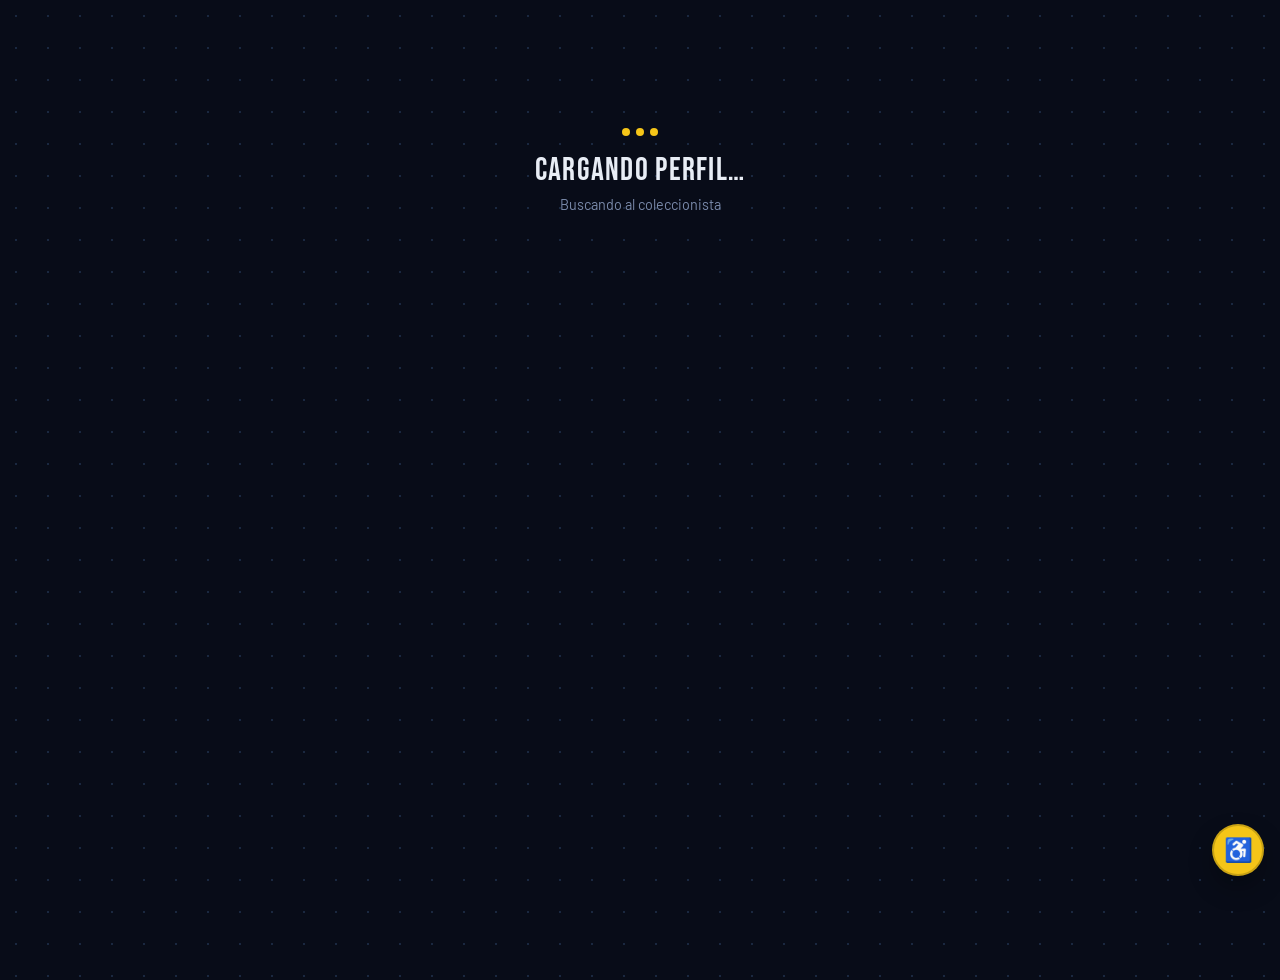
==== commit 17b25808: "Add files via upload" ====
--- a/perfil/index.html
+++ b/perfil/index.html
@@ -1,273 +1,58 @@
 <!DOCTYPE html>
 <html lang="es" data-theme="dark">
-<script>try{var _p=JSON.parse(localStorage.getItem('album_panini_2026_accessibility')||'{}');if(_p.theme)document.documentElement.setAttribute('data-theme',_p.theme);}catch(e){}</script>
+<script>
+  // Aplicar tema antes del render para evitar flash
+  try {
+    const t = localStorage.getItem('pf-theme')
+    if (t) document.documentElement.setAttribute('data-theme', t)
+  } catch(e) {}
+</script>
 <head>
-<meta charset="UTF-8">
-<meta name="viewport" content="width=device-width, initial-scale=1.0">
-<title>Perfil Futbolero · Álbum Mundial 2026</title>
-<link rel="preconnect" href="https://fonts.googleapis.com">
-<link rel="preconnect" href="https://fonts.gstatic.com" crossorigin>
-<link href="https://fonts.googleapis.com/css2?family=Bebas+Neue&family=Barlow+Condensed:wght@300;400;600;700&family=Barlow:wght@300;400;500;600&display=swap" rel="stylesheet">
-<style>
-:root{
-  --bg:#080c18;--bg2:#0f1524;--bg3:#16203a;--bg4:#1d2a48;
-  --card:#111827;--card2:#1a2234;--border:#1e2f4a;
-  --text:#e8edf5;--dim:#7a8aaa;--muted:#4a5568;
-  --gold:#f5c518;--red:#e50914;--green:#22c55e;
-}
-html[data-theme="light"]{
-  --bg:#f5f7fb;--bg2:#e9eef7;--bg3:#dde6f5;--bg4:#cfdcf0;
-  --card:#ffffff;--card2:#f6f8fc;--border:#c6d3e6;
-  --text:#0d1a2b;--dim:#485a76;--muted:#6c7b95;
-  --gold:#d4a400;--red:#c21d1d;--green:#178f4e;
-}
-html[data-theme="contrast"]{
-  --bg:#000;--bg2:#000;--bg3:#0a0a0a;--bg4:#111;
-  --card:#000;--card2:#111;--border:#fff;
-  --text:#fff;--dim:#f2f2f2;--muted:#d0d0d0;
-  --gold:#ffde00;--red:#ff4d4d;--green:#4dff88;
-}
-html[data-theme="light"] body{background-image:radial-gradient(circle,#d7e1f0 1px,transparent 1px)}
-html[data-theme="contrast"] body{background-image:none}
-html[data-theme="light"] .card-inner{background:#ffffff;border-color:rgba(0,0,0,.08);box-shadow:0 8px 28px rgba(0,0,0,.08)}
-html[data-theme="light"] .card-hero{background:linear-gradient(135deg,#dde8f7,#c8d8f0,#d0dff5)}
-html[data-theme="light"] .album-section-header{background:linear-gradient(135deg,#dde8f7,#cfdcf0)}
-html[data-theme="light"] .album-section-title{color:var(--text)}
-html[data-theme="light"] .creator-section{background:var(--card2,#f6f8fc);border-top-color:rgba(0,0,0,.08)}
-html[data-theme="light"] .creator-cat-item{background:#eef3fb;border-color:rgba(0,0,0,.1)}
-html[data-theme="light"] .creator-cat-name{color:#0d1a2b}
-html[data-theme="light"] .creator-cat-votes{color:#4b5e78}
-html[data-theme="light"] .creator-vote-btn{background:#fff;color:#4b5e78;border-color:rgba(0,0,0,.15)}
-html[data-theme="light"] .creator-badge{background:linear-gradient(135deg,rgba(167,139,250,.15),rgba(245,197,24,.1));border-color:rgba(167,139,250,.4)}
-html[data-theme="light"] .creator-manage-btn{background:#eef3fb;color:#4b5e78;border-color:rgba(0,0,0,.12)}
-html[data-theme="light"] .creator-validated-hint.pending{color:#4b5e78}
-html[data-theme="light"] .album-section-header-row{background:linear-gradient(135deg,#dde8f7,#cfdcf0)}
-html[data-theme="light"] .album-toggle-btn{background:rgba(212,164,0,.08);border-color:rgba(212,164,0,.3)}
-html[data-theme="light"] .sgroup-header{background:var(--card2,#f6f8fc)}
-html[data-theme="light"] .card-full-name{color:#0d1a2b}
-html[data-theme="light"] .sc{background:var(--bg3)}
-html[data-theme="light"] .sc.s-tengo{background:#d4f0e2;border-color:rgba(34,197,94,.4)}
-html[data-theme="light"] .sc.s-falta{background:#fde8e8;border-color:rgba(229,9,20,.25)}
-html[data-theme="light"] .sc.s-repetida{background:#fef3d0;border-color:rgba(245,158,11,.4)}
-html[data-theme="light"] .sc.s-reserva{background:#eaebff;border-color:rgba(99,102,241,.35)}
-html[data-theme="light"] .sc.s-tengo .sc-name{color:#14532d}
-html[data-theme="light"] .sc.s-falta .sc-name{color:#991b1b}
-html[data-theme="light"] .sc.s-repetida .sc-name{color:#78350f}
-html[data-theme="light"] .sc.s-reserva .sc-name{color:#3730a3}
-html[data-theme="light"] .sgroup{background:var(--card2)}
-html[data-theme="light"] .sgroup-track{background:var(--bg3)}
-html[data-theme="light"] ::-webkit-scrollbar-track{background:var(--bg2)}
-html[data-theme="light"] ::-webkit-scrollbar-thumb{background:#c6d3e6}
-
-*{box-sizing:border-box;margin:0;padding:0}
-html{scroll-behavior:smooth}
-body{font-family:'Barlow',sans-serif;background:var(--bg);background-image:radial-gradient(circle,#1a2840 1px,transparent 1px);background-size:32px 32px;color:var(--text);min-height:100vh}
-::-webkit-scrollbar{width:6px}::-webkit-scrollbar-track{background:var(--bg2)}::-webkit-scrollbar-thumb{background:#1e2f4a;border-radius:3px}
-
-/* ── Layout ── */
-.page-wrap{max-width:720px;margin:0 auto;padding:0 16px 80px}
-.back-bar{display:flex;align-items:center;gap:10px;padding:20px 0 0}
-.back-link{display:inline-flex;align-items:center;gap:6px;padding:7px 14px;border-radius:20px;border:1px solid var(--border);background:var(--card);color:var(--dim);font-family:'Barlow Condensed',sans-serif;font-size:.82rem;font-weight:700;letter-spacing:.06em;text-decoration:none;transition:all .2s;cursor:pointer}
-.back-link:hover{background:var(--card2);color:var(--text);border-color:#334a6e}
-.back-home-link{display:inline-flex;align-items:center;gap:6px;padding:7px 14px;border-radius:20px;border:1px solid rgba(245,197,24,.25);background:rgba(245,197,24,.06);color:var(--gold);font-family:'Barlow Condensed',sans-serif;font-size:.78rem;font-weight:700;letter-spacing:.06em;text-decoration:none;transition:all .2s;margin-left:auto}
-.back-home-link:hover{background:rgba(245,197,24,.14);border-color:var(--gold)}
-
-/* ── Profile card ── */
-.profile-card{margin:20px 0 0}
-.card-inner{background:rgba(7,11,22,.93);border:1px solid rgba(245,197,24,.22);border-radius:22px;overflow:hidden;box-shadow:0 24px 64px rgba(0,0,0,.6),0 0 60px rgba(245,197,24,.05)}
-.card-hero{position:relative;background:linear-gradient(135deg,#0c1526,#101e38,#0a1220);padding:32px 24px 24px;border-bottom:1px solid rgba(245,197,24,.14);overflow:hidden}
-.card-hero::before{content:'';position:absolute;inset:0;background:radial-gradient(ellipse at 50% 0%,rgba(245,197,24,.1),transparent 70%);pointer-events:none}
-.card-hero-eyebrow{font-family:'Barlow Condensed',sans-serif;font-size:.63rem;font-weight:700;letter-spacing:.28em;text-transform:uppercase;color:var(--gold);margin-bottom:16px;opacity:.85}
-.card-hero-main{display:flex;align-items:center;gap:18px;position:relative;z-index:1}
-.card-avatar{width:74px;height:74px;border-radius:50%;display:flex;align-items:center;justify-content:center;flex-shrink:0;overflow:hidden;background:linear-gradient(135deg,var(--gold),#22c55e);color:#08101f;font-family:'Bebas Neue',sans-serif;font-size:1.8rem;border:3px solid rgba(255,255,255,.15);box-shadow:0 8px 24px rgba(0,0,0,.4)}
-.card-avatar img{width:100%;height:100%;object-fit:cover;display:block}
-.card-full-name{font-family:'Bebas Neue',sans-serif;font-size:2rem;letter-spacing:.03em;line-height:1;color:#fff}
-.card-username{font-family:'Barlow Condensed',sans-serif;font-size:.82rem;font-weight:700;letter-spacing:.12em;color:var(--gold);margin-top:4px}
-.card-bio{font-size:.85rem;line-height:1.55;color:var(--dim);margin-top:6px;font-style:italic}
-.card-stats{display:grid;grid-template-columns:1fr 1fr;gap:1px;background:var(--border)}
-.card-stat{background:var(--card);padding:14px 18px;display:flex;flex-direction:column;gap:4px}
-.card-stat-label{font-family:'Barlow Condensed',sans-serif;font-size:.6rem;font-weight:700;letter-spacing:.18em;text-transform:uppercase;color:var(--muted)}
-.card-stat-val{font-family:'Barlow Condensed',sans-serif;font-size:1rem;font-weight:700;color:var(--text);letter-spacing:.03em}
-
-/* ── Friend action area ── */
-.friend-zone{padding:16px 20px;border-top:1px solid var(--border);display:flex;align-items:center;justify-content:space-between;gap:12px;flex-wrap:wrap}
-.friend-btn{display:inline-flex;align-items:center;gap:7px;padding:10px 20px;border-radius:999px;border:1px solid;font-family:'Barlow Condensed',sans-serif;font-weight:700;font-size:.85rem;letter-spacing:.07em;cursor:pointer;transition:all .2s;text-decoration:none;white-space:nowrap}
-.friend-btn.primary{background:var(--gold);color:#0a0f1e;border-color:var(--gold)}
-.friend-btn.primary:hover{background:#e0b200;box-shadow:0 6px 20px rgba(245,197,24,.35)}
-.friend-btn.secondary{background:transparent;color:var(--dim);border-color:var(--border)}
-.friend-btn.secondary:hover{background:var(--card2);color:var(--text);border-color:#334a6e}
-.friend-btn.pending{background:rgba(245,197,24,.08);color:var(--gold);border-color:rgba(245,197,24,.3)}
-.friend-btn.pending:hover{background:rgba(229,9,20,.1);color:#e57373;border-color:rgba(229,9,20,.3)}
-.friend-btn.confirmed{background:rgba(34,197,94,.08);color:var(--green);border-color:rgba(34,197,94,.3)}
-.friend-btn.confirmed:hover{background:rgba(229,9,20,.08);color:#e57373;border-color:rgba(229,9,20,.25)}
-.friend-btn.danger{background:transparent;color:#e57373;border-color:rgba(229,9,20,.3);font-size:.78rem;padding:7px 14px}
-.friend-btn.danger:hover{background:rgba(229,9,20,.1)}
-.friend-actions-row{display:flex;gap:8px;align-items:center;flex-wrap:wrap}
-.friend-status-label{font-family:'Barlow Condensed',sans-serif;font-size:.72rem;font-weight:700;letter-spacing:.1em;color:var(--muted);text-transform:uppercase}
-
-/* ── Album locked state ── */
-.album-locked{text-align:center;padding:48px 24px}
-.album-locked-icon{font-size:3rem;margin-bottom:14px;filter:grayscale(1);opacity:.5}
-.album-locked-title{font-family:'Bebas Neue',sans-serif;font-size:1.6rem;letter-spacing:.04em;color:var(--text);margin-bottom:8px}
-.album-locked-sub{font-size:.88rem;line-height:1.6;color:var(--dim);max-width:340px;margin:0 auto 20px}
-.album-pct-preview{display:inline-flex;flex-direction:column;align-items:center;gap:6px;background:var(--card2);border:1px solid var(--border);border-radius:14px;padding:14px 28px;margin-top:4px}
-.album-pct-val{font-family:'Bebas Neue',sans-serif;font-size:2.4rem;color:var(--gold);line-height:1}
-.album-pct-label{font-family:'Barlow Condensed',sans-serif;font-size:.65rem;font-weight:700;letter-spacing:.18em;text-transform:uppercase;color:var(--muted)}
-
-/* ── Album section ── */
-.album-section{margin-top:20px;background:var(--card);border:1px solid var(--border);border-radius:16px;overflow:hidden}
-.album-section-header{padding:18px 20px 14px;border-bottom:1px solid var(--border);background:linear-gradient(135deg,#0c1526,#0e1628)}
-.album-section-eyebrow{font-family:'Barlow Condensed',sans-serif;font-size:.62rem;font-weight:700;letter-spacing:.22em;text-transform:uppercase;color:var(--gold);margin-bottom:6px}
-.album-section-title{font-family:'Bebas Neue',sans-serif;font-size:1.6rem;letter-spacing:.04em;color:#fff;line-height:1}
-
-/* ── Stats bar ── */
-.album-stats{display:grid;grid-template-columns:repeat(5,1fr);gap:1px;background:var(--border)}
-.album-stat{background:var(--bg2);padding:12px 8px;text-align:center;position:relative;overflow:hidden}
-.album-stat::after{content:'';position:absolute;bottom:0;left:0;right:0;height:2px;background:var(--a-accent,var(--gold));opacity:.6}
-.album-stat-v{font-family:'Bebas Neue',sans-serif;font-size:1.4rem;line-height:1;color:var(--a-accent,var(--gold));display:block}
-.album-stat-l{font-size:.58rem;font-weight:700;letter-spacing:.08em;text-transform:uppercase;color:var(--muted);margin-top:3px;display:block;font-family:'Barlow Condensed',sans-serif}
-
-/* ── Filter tabs ── */
-.album-tabs{display:flex;gap:6px;padding:12px 14px;overflow-x:auto;scrollbar-width:none;border-bottom:1px solid var(--border)}
-.album-tabs::-webkit-scrollbar{display:none}
-.atab{padding:6px 16px;border-radius:20px;border:1px solid var(--border);background:transparent;color:var(--dim);font-size:.78rem;font-weight:700;font-family:'Barlow Condensed',sans-serif;letter-spacing:.06em;cursor:pointer;transition:all .2s;white-space:nowrap;flex-shrink:0}
-.atab:hover{background:var(--card2);color:var(--text)}
-.atab.active{background:var(--gold);color:#111;border-color:var(--gold)}
-
-/* ── Sticker groups ── */
-.album-body{padding:12px 14px}
-.sgroup{margin-bottom:14px;border-radius:10px;border:1px solid var(--border);overflow:hidden;background:var(--bg2)}
-.sgroup-header{display:flex;align-items:center;gap:10px;padding:10px 13px;cursor:pointer;user-select:none;transition:background .2s}
-.sgroup-header:hover{background:rgba(255,255,255,.03)}
-.sgroup-letter{width:32px;height:32px;border-radius:8px;display:flex;align-items:center;justify-content:center;font-family:'Bebas Neue',sans-serif;font-size:1.1rem;color:#000;flex-shrink:0}
-.sgroup-name{flex:1;font-family:'Barlow Condensed',sans-serif;font-size:.9rem;font-weight:700;color:var(--text);min-width:0;white-space:nowrap;overflow:hidden;text-overflow:ellipsis}
-.sgroup-prog{display:flex;align-items:center;gap:8px;flex-shrink:0}
-.sgroup-track{width:60px;height:4px;background:var(--bg3);border-radius:2px;overflow:hidden}
-.sgroup-fill{height:100%;border-radius:2px;transition:width .4s}
-.sgroup-pct{font-family:'Barlow Condensed',sans-serif;font-size:.72rem;font-weight:700;color:var(--dim);min-width:30px;text-align:right}
-.sgroup-chev{color:var(--muted);transition:transform .3s;flex-shrink:0;font-size:.7rem}
-.sgroup.open .sgroup-chev{transform:rotate(180deg)}
-.sgroup-body{display:none;border-top:1px solid var(--border)}
-.sgroup.open .sgroup-body{display:block}
-.sticker-grid{display:grid;grid-template-columns:repeat(auto-fill,minmax(200px,1fr));gap:5px;padding:10px}
-.sc{display:flex;align-items:center;gap:7px;padding:7px 9px;border-radius:7px;background:var(--bg3);border:1px solid transparent}
-.sc.s-tengo{background:#0c2818;border-color:rgba(34,197,94,.35)}
-.sc.s-falta{background:#1a0808;border-color:rgba(229,9,20,.2)}
-.sc.s-repetida{background:#1e1200;border-color:rgba(245,158,11,.35)}
-.sc.s-reserva{background:#0e0d28;border-color:rgba(129,140,248,.35)}
-.sc-dot{width:7px;height:7px;border-radius:50%;flex-shrink:0;background:var(--muted)}
-.s-tengo .sc-dot{background:var(--green);box-shadow:0 0 8px rgba(34,197,94,.6)}
-.s-falta .sc-dot{background:var(--red)}
-.s-repetida .sc-dot{background:#f59e0b;box-shadow:0 0 8px rgba(245,158,11,.5)}
-.s-reserva .sc-dot{background:#818cf8;box-shadow:0 0 8px rgba(129,140,248,.5)}
-.sc-num{font-family:'Bebas Neue',sans-serif;font-size:.78rem;color:var(--muted);min-width:16px;flex-shrink:0}
-.sc-name{flex:1;font-size:.78rem;color:var(--text);white-space:nowrap;overflow:hidden;text-overflow:ellipsis}
-.s-tengo .sc-name{color:#6ee7b7}
-.s-falta .sc-name{color:#fca5a5}
-.s-repetida .sc-name{color:#fcd34d}
-.s-reserva .sc-name{color:#a5b4fc}
-.sc-badge{font-size:.6rem;font-weight:700;padding:2px 6px;border-radius:8px;font-family:'Barlow Condensed',sans-serif;letter-spacing:.05em;flex-shrink:0}
-.s-tengo .sc-badge{background:#052912;color:var(--green);border:1px solid #1a5e34}
-.s-falta .sc-badge{background:#1a0808;color:#e57373;border:1px solid #3a1515}
-.s-repetida .sc-badge{background:#422006;color:#f59e0b;border:1px solid #92400e}
-.s-reserva .sc-badge{background:#1e1b4b;color:#818cf8;border:1px solid #3730a3}
-
-/* ── No-progress state ── */
-.album-empty{text-align:center;padding:40px 20px;color:var(--dim)}
-.album-empty-icon{font-size:2.5rem;margin-bottom:10px}
-.album-empty-title{font-family:'Bebas Neue',sans-serif;font-size:1.4rem;letter-spacing:.04em;color:var(--text);margin-bottom:6px}
-.album-empty-sub{font-size:.85rem;line-height:1.5}
-
-/* ── Loading ── */
-#state-loading{max-width:560px;margin:80px auto;padding:40px 20px;text-align:center}
-.loading-dots span{display:inline-block;width:8px;height:8px;border-radius:50%;background:var(--gold);margin:0 3px;animation:ldot 1.2s ease-in-out infinite}
-.loading-dots span:nth-child(2){animation-delay:.2s}.loading-dots span:nth-child(3){animation-delay:.4s}
-@keyframes ldot{0%,80%,100%{transform:scale(.4);opacity:.4}40%{transform:scale(1);opacity:1}}
-.state-title{font-family:'Bebas Neue',sans-serif;font-size:2rem;letter-spacing:.04em;margin-top:12px}
-.state-sub{color:var(--dim);font-size:.9rem;margin-top:6px}
-#state-error{max-width:560px;margin:80px auto;padding:40px 20px;text-align:center}
-.state-icon{font-size:2.5rem;margin-bottom:12px}
-#state-content{display:none}
-
-/* ── CTA ── */
-.cta-section{text-align:center;margin:20px 0 0;padding:20px;background:var(--card);border:1px solid var(--border);border-radius:16px}
-.cta-text{color:var(--dim);font-size:.85rem;margin-bottom:12px;line-height:1.5}
-.cta-btn{display:inline-flex;align-items:center;gap:8px;padding:11px 28px;border-radius:999px;border:none;background:var(--gold);color:#0a0f1e;font-family:'Barlow Condensed',sans-serif;font-weight:700;font-size:.95rem;letter-spacing:.1em;text-transform:uppercase;text-decoration:none;box-shadow:0 6px 24px rgba(245,197,24,.3);transition:transform .2s,box-shadow .2s}
-.cta-btn:hover{transform:translateY(-2px);box-shadow:0 12px 32px rgba(245,197,24,.42)}
-
-/* ── Toast ── */
-#pf-toast{position:fixed;bottom:24px;left:50%;transform:translateX(-50%) translateY(12px);background:var(--card);border:1px solid var(--border);border-radius:999px;padding:11px 22px;font-family:'Barlow Condensed',sans-serif;font-size:.88rem;font-weight:700;letter-spacing:.06em;color:var(--text);box-shadow:0 8px 28px rgba(0,0,0,.5);opacity:0;pointer-events:none;transition:opacity .3s,transform .3s;z-index:9999;white-space:nowrap}
-#pf-toast.visible{opacity:1;transform:translateX(-50%) translateY(0)}
-
-@media(max-width:500px){.album-stats{grid-template-columns:repeat(3,1fr)}.card-hero{padding:22px 16px 18px}.card-full-name{font-size:1.6rem}.sticker-grid{grid-template-columns:1fr}.friend-zone{flex-direction:column;align-items:stretch}.friend-btn{justify-content:center}}
-
-/* ── Accesibilidad panel (copiado del álbum principal) ── */
-#a11y-fab{
-  position:fixed;right:16px;bottom:24px;z-index:10500;width:52px;height:52px;border-radius:50%;
-  border:2px solid rgba(0,0,0,.18);background:var(--gold);color:#111;font-size:1.45rem;font-weight:700;
-  display:flex;align-items:center;justify-content:center;cursor:pointer;box-shadow:0 12px 24px rgba(0,0,0,.28);
-  transition:transform .2s,box-shadow .2s;
-}
-#a11y-fab:hover{transform:translateY(-2px) scale(1.03);box-shadow:0 16px 32px rgba(0,0,0,.34)}
-html[data-theme="light"] #a11y-fab{background:var(--gold);color:#111;border-color:rgba(0,0,0,.15);box-shadow:0 8px 20px rgba(0,0,0,.18)}
-html[data-theme="contrast"] #a11y-fab{background:#ff0;color:#000;border:2px solid #000;box-shadow:0 0 0 3px #ff0,0 8px 20px rgba(0,0,0,.5)}
-#a11y-panel{
-  position:fixed;top:0;right:0;bottom:0;width:min(380px,100%);z-index:10600;background:rgba(10,15,30,.97);
-  border-left:1px solid var(--border);backdrop-filter:blur(18px);transform:translateX(104%);
-  transition:transform .35s cubic-bezier(.16,1,.3,1);padding:18px 16px 22px;overflow:auto;
-}
-#a11y-panel.open{transform:translateX(0)}
-html[data-theme="light"] #a11y-panel{background:rgba(248,250,255,.98)}
-html[data-theme="contrast"] #a11y-panel{background:#000;border-left:2px solid #fff}
-.a11y-header{display:flex;align-items:center;justify-content:space-between;gap:10px;margin-bottom:16px}
-.a11y-title{font-family:'Bebas Neue',sans-serif;font-size:1.7rem;letter-spacing:.04em;color:var(--gold)}
-.a11y-close{width:40px;height:40px;border-radius:10px;border:1px solid var(--border);background:var(--card2);color:var(--text);cursor:pointer;font-size:1rem}
-.a11y-group{background:var(--card);border:1px solid var(--border);border-radius:14px;padding:14px 14px 12px;margin-bottom:12px}
-.a11y-group-label{font-family:'Barlow Condensed',sans-serif;font-size:.95rem;font-weight:700;letter-spacing:.08em;text-transform:uppercase;color:var(--gold);margin-bottom:10px}
-.a11y-font-btns,.a11y-mode-btns{display:flex;gap:8px;flex-wrap:wrap}
-.a11y-font-btn,.a11y-mode-btn{padding:10px 12px;border-radius:10px;border:1px solid var(--border);background:var(--card2);color:var(--text);cursor:pointer;font-family:'Barlow Condensed',sans-serif;font-weight:700;transition:all .2s}
-.a11y-font-btn.active,.a11y-mode-btn.active{background:var(--gold);color:#111;border-color:var(--gold)}
-.a11y-font-btn[data-size="small"]{font-size:.85rem}
-.a11y-font-btn[data-size="normal"]{font-size:1rem}
-.a11y-font-btn[data-size="large"]{font-size:1.15rem}
-.a11y-font-btn[data-size="xlarge"]{font-size:1.32rem}
-.a11y-toggle-row{display:flex;align-items:center;justify-content:space-between;gap:12px}
-.a11y-toggle-desc{font-size:.92rem;color:var(--dim);line-height:1.35;max-width:22ch}
-.a11y-toggle-wrap{position:relative;display:inline-flex;align-items:center}
-.a11y-checkbox{position:absolute;opacity:0;pointer-events:none}
-.a11y-toggle-slider{width:54px;height:30px;border-radius:999px;background:var(--bg4);border:1px solid var(--border);position:relative;display:inline-block;transition:all .2s}
-.a11y-toggle-slider::after{content:'';position:absolute;top:3px;left:3px;width:22px;height:22px;border-radius:50%;background:#fff;transition:transform .22s cubic-bezier(.16,1,.3,1)}
-.a11y-checkbox:checked + .a11y-toggle-slider{background:var(--gold);border-color:var(--gold)}
-.a11y-checkbox:checked + .a11y-toggle-slider::after{transform:translateX(24px);background:#111}
-
-</style>
+  <meta charset="UTF-8">
+  <meta name="viewport" content="width=device-width, initial-scale=1.0">
+  <title>Perfil · Panini Digital Mundial 2026</title>
+  <meta name="description" content="Perfil de coleccionista en el Álbum Panini Digital Mundial 2026">
+  <link rel="preconnect" href="https://fonts.googleapis.com">
+  <link rel="preconnect" href="https://fonts.gstatic.com" crossorigin>
+  <link href="https://fonts.googleapis.com/css2?family=Bebas+Neue&family=Barlow+Condensed:wght@300;400;600;700&family=Barlow:wght@300;400;500;600&display=swap" rel="stylesheet">
+  <link rel="stylesheet" href="../styles.css">
+  <link rel="stylesheet" href="perfil.css">
 </head>
 <body>
 
-<div id="state-loading">
+<!-- Estado: cargando -->
+<div id="state-loading" style="max-width:560px;margin:80px auto;padding:40px 20px;text-align:center">
   <div class="loading-dots"><span></span><span></span><span></span></div>
-  <div class="state-title">CARGANDO PERFIL</div>
-  <div class="state-sub">Un momento...</div>
+  <div class="state-title">Cargando perfil…</div>
+  <div class="state-sub">Buscando al coleccionista</div>
 </div>
 
-<div id="state-error" style="display:none">
-  <div class="state-icon">🔴</div>
-  <div class="state-title" style="font-family:'Bebas Neue',sans-serif;font-size:2rem;letter-spacing:.04em">PERFIL NO ENCONTRADO</div>
-  <div class="state-sub" id="error-msg" style="color:var(--dim);font-size:.9rem;margin-top:8px">Este username no existe o fue eliminado.</div>
-  <br>
-  <a href="https://albumpanini26digital.vercel.app" class="cta-btn" style="margin-top:14px;display:inline-flex">← Volver al álbum</a>
+<!-- Estado: error -->
+<div id="state-error" style="display:none;max-width:560px;margin:80px auto;padding:40px 20px;text-align:center">
+  <div class="state-icon">😕</div>
+  <div class="state-title">Perfil no encontrado</div>
+  <div class="state-sub">El usuario no existe o fue eliminado.</div>
+  <a href="https://albumpanini26digital.vercel.app" class="cta-btn" style="margin-top:20px;display:inline-flex">⚽ Volver al álbum</a>
 </div>
 
-<div id="state-content">
+<!-- Estado: contenido -->
+<div id="state-content" style="display:none">
   <div class="page-wrap">
+
+    <!-- Barra de navegación -->
     <div class="back-bar">
-      <button class="back-link" id="back-btn" onclick="history.length > 1 ? history.back() : (location.href='https://albumpanini26digital.vercel.app')">← Volver</button>
+      <button class="back-link" id="back-btn"
+        onclick="history.length > 1 ? history.back() : (location.href='https://albumpanini26digital.vercel.app')">
+        ← Volver
+      </button>
       <a href="https://albumpanini26digital.vercel.app" class="back-home-link">⚽ Álbum Mundial 2026</a>
     </div>
 
-    <!-- Profile card -->
+    <!-- Tarjeta del perfil -->
     <div class="profile-card">
       <div class="card-inner">
+
+        <!-- Hero: avatar + nombre -->
         <div class="card-hero">
           <div class="card-hero-eyebrow">Panini Official · Colección Digital · Mundial 2026</div>
           <div class="card-hero-main">
@@ -275,38 +60,34 @@
               <img id="pc-avatar-img" alt="" hidden>
               <span id="pc-avatar-fb">FC</span>
             </div>
-            <div>
-              <div class="card-full-name" id="pc-fullname">—</div>
-              <div class="card-username" id="pc-username">@—</div>
-              <div class="card-bio" id="pc-bio" style="display:none"></div>
+            <div class="card-hero-info">
+              <div class="card-full-name" id="pc-fullname"></div>
+              <div class="card-username"  id="pc-username"></div>
+              <div class="card-bio"       id="pc-bio"></div>
             </div>
-          </div>
-          <!-- Frase futbolera -->
-          <div class="card-frase-wrap" id="pc-frase-wrap" style="display:none">
-            <span class="card-frase-icon">💬</span>
-            <em class="card-frase" id="pc-frase"></em>
           </div>
         </div>
 
+        <!-- Stats: equipo / posición / estadio -->
         <div class="card-stats">
           <div class="card-stat">
-            <span class="card-stat-label">🌍 Selección favorita</span>
-            <span class="card-stat-val" id="pc-team">—</span>
+            <span class="card-stat-label">⚽ Selección favorita</span>
+            <span class="card-stat-val" id="pc-team"></span>
           </div>
           <div class="card-stat">
-            <span class="card-stat-label">🧤 Posición</span>
-            <span class="card-stat-val" id="pc-position">—</span>
+            <span class="card-stat-label">🟣 Posición</span>
+            <span class="card-stat-val" id="pc-position"></span>
           </div>
-          <div class="card-stat" id="pc-estadio-wrap" style="display:none">
+          <div class="card-stat" style="grid-column:1 / -1">
             <span class="card-stat-label">🏟️ Estadio / País fav.</span>
-            <span class="card-stat-val" id="pc-estadio">—</span>
+            <span class="card-stat-val" id="pc-stadium"></span>
           </div>
         </div>
 
         <!-- Jugadores favoritos -->
-        <div class="card-players-section" id="pc-players-section" style="display:none">
-          <div class="card-section-label">⭐ Jugadores favoritos del Mundial</div>
-          <div id="pc-jugadores" class="player-chips-row-view"></div>
+        <div class="fav-players-section" id="fav-players-section" style="display:none">
+          <div class="fav-players-label">⭐ Jugadores favoritos del Mundial</div>
+          <div class="fav-players-list" id="fav-players-list"></div>
         </div>
 
         <!-- Botón Apoyar -->
@@ -319,1089 +100,68 @@
           <span class="apoyo-hint" id="apoyo-hint"></span>
         </div>
 
-        <!-- Badge Ojeador de Talento (solo si el usuario logueado tiene ojeador_count > 0) -->
+        <!-- Badge Ojeador de Talento -->
         <div class="ojeador-zone" id="ojeador-zone" style="display:none">
-          <span class="ojeador-badge"><span class="ojeador-badge-icon">🔭</span> Ojeador de Talento</span>
+          <span class="ojeador-badge"><span>🔭</span> Ojeador de Talento</span>
           <span class="ojeador-count-text" id="ojeador-count-text"></span>
         </div>
 
-        <!-- Zona de amistad: se rellena dinámicamente -->
+        <!-- Zona de amistad -->
         <div class="friend-zone" id="friend-zone" style="display:none"></div>
 
-        <!-- Sección de creador -->
+        <!-- Sección de creador (votos / categorías) -->
         <div id="creator-section" style="display:none"></div>
 
-        <!-- Posts del creador en su propio perfil -->
-        <div id="creator-posts-section" style="display:none"></div>
+      </div><!-- /card-inner -->
+    </div><!-- /profile-card -->
 
-        <!-- Historial de apoyos dados (solo visible en perfil propio) -->
-        <div id="apoyo-hist-section" style="display:none"></div>
-      </div>
-    </div>
+    <!-- ↓ FUERA DEL CARD: publicaciones del creador -->
+    <div id="creator-posts-section" style="display:none"></div>
+
+    <!-- ↓ FUERA DEL CARD: historial de apoyos (perfil propio) -->
+    <div id="apoyo-hist-section" style="display:none"></div>
 
     <!-- Medallero -->
-    <div class="medallero-card" id="medallero-section">
-      <div class="medallero-header">
-        <div class="medallero-header-left">
-          <span class="medallero-title-icon">🏅</span>
-          <div>
-            <div class="medallero-title">MEDALLERO</div>
-            <div class="medallero-subtitle" id="medallero-subtitle">Cargando...</div>
-          </div>
+    <div class="medallero-card" id="medallero-section" style="display:none">
+      <div class="medallero-header has-items" id="medallero-header">
+        <div class="medallero-title">
+          <span>🥇</span>
+          <span>MEDALLERO</span>
+          <span class="medallero-subtitle" id="medallero-subtitle"></span>
         </div>
         <button class="medallero-toggle-main" id="medallero-toggle" aria-expanded="false">▼</button>
       </div>
       <div id="medallero-body" style="display:none">
-        <div id="medallero-container"></div>
+        <div id="medallero-container" style="padding:14px 16px"></div>
       </div>
     </div>
 
-    <!-- Album section -->
+    <!-- Álbum -->
     <div id="album-section"></div>
 
-    <!-- CTA -->
-    <div class="cta-section">
-      <div class="cta-text">¿Querés tu propio perfil y álbum digital del Mundial 2026?</div>
-      <a href="https://albumpanini26digital.vercel.app" class="cta-btn">⚽ Crear mi álbum gratis</a>
+    <!-- CTA para visitantes sin sesión -->
+    <div class="cta-section" id="cta-section" style="display:none">
+      <p class="cta-text">¿Quieres coleccionar tus figuritas del Mundial 2026?</p>
+      <a href="https://albumpanini26digital.vercel.app" class="cta-btn">🌍 Crear mi álbum gratis</a>
     </div>
 
-  </div>
-</div>
+  </div><!-- /page-wrap -->
+</div><!-- /state-content -->
 
+<!-- Toast -->
 <div id="pf-toast"></div>
 
-<script type="module">
-import { supabase } from '../supabase.js'
-import { renderMedallero, computeMedalsFromProgress } from '../medals.js'
-import { renderCreatorSection } from '../creadores.js'
-import {
-  getFriendshipStatus,
-  sendFriendRequest,
-  acceptFriendRequest,
-  removeFriendship
-} from '../friendships.js'
-
-// ── Album data ────────────────────────────────────
-const INTRO_DATA = ["WE ARE PANINI Logo","Official Emblem /1","Official Emblem /2","Official Mascots","Official Slogan","Official Ball","Host Country Emblem - CAN","Host Country Emblem - MEX","Host Country Emblem - USA"];
-
-const albumData = {
-  "🇲🇽 México":["Mexico Logo","Luis Malagón","Johan Vásquez","César Montes","Jesús Gallardo","Israel Reyes","Edson Álvarez","Marcel Ruiz","Hirving Lozano","Raúl Jiménez","Alexis Vega","Roberto Alvarado"],
-  "🇿🇦 Sudáfrica":["South Africa Logo","Ronwen Williams","Aubrey Modiba","Mbekezeli Mbokazi","Siyabonga Ngezana","Khuliso Mudau","Teboho Mokoena","Yaya Sithole","Bathusi Aubaas","Sipho Mbule","Lyle Foster","Oswin Appollis"],
-  "🇰🇷 República de Corea":["Korea Republic Logo","Hyeonwoo Jo","Minjae Kim","Yumin Cho","Youngwoo Seol","Jaesung Lee","Inbeom Hwang","Kangin Lee","Jens Castrop","Heungmin Son","Heechan Hwang","Hyeongyu Oh"],
-  "🇨🇿 República Checa":["Czechia Logo","Matěj Kovář","Ladislav Krejčí","Vladimír Coufal","Jaroslav Zelený","Lukáš Provod","Lukáš Červ","Tomáš Souček","Pavel Šulc","Václav Černý","Adam Hložek","Patrik Schick"],
-  "🇨🇦 Canadá":["Canada Logo","Dayne St. Clair","Alphonso Davies","Richie Laryea","Derek Cornelius","Stephen Eustáquio","Ismaël Koné","Jacob Shaffelburg","Niko Sigur","Tajon Buchanan","Cyle Larin","Jonathan David"],
-  "🇧🇦 Bosnia y Herzegovina":["Bosnia-Herzegovina Logo","Nikola Vasilj","Amar Dedić","Sead Kolašinac","Tarik Muharemović","Nikola Katić","Benjamin Tahirović","Ivan Šunjić","Ermedin Demirović","Esmir Bajraktarević","Edin Džeko","Amar Memić"],
-  "🇶🇦 Catar":["Qatar Logo","Meshaal Barsham","Sultan Albrake","Boualem Khoukhi","Pedro Miguel","Mohammed Mannai","Karim Boudiaf","Assim Madibo","Edmílson Junior","Akram Hassan Afif","Ahmed Al-Ganehi","Almoez Ali"],
-  "🇨🇭 Suiza":["Switzerland Logo","Gregor Kobel","Manuel Akanji","Ricardo Rodríguez","Nico Elvedi","Silvan Widmer","Granit Xhaka","Remo Freuler","Fabian Rieder","Breel Embolo","Rubén Vargas","Dan Ndoye"],
-  "🇧🇷 Brasil":["Brazil Logo","Alisson","Marquinhos","Éder Militão","Gabriel Magalhães","Casemiro","Bruno Guimarães","Vinícius Júnior","Rodrygo","Matheus Cunha","Raphinha","Estêvão"],
-  "🇲🇦 Marruecos":["Morocco Logo","Yassine Bounou","Achraf Hakimi","Noussair Mazraoui","Nayef Aguerd","Romain Saïss","Sofyan Amrabat","Eliesse Ben Seghir","Bilal El Khannouss","Ismael Saibari","Youssef En-Nesyri","Brahim Díaz"],
-  "🇭🇹 Haití":["Haiti Logo","Johny Placide","Carlens Arcus","Ricardo Adé","Duke Lacroix","Leverton Pierre","Danley Jean Jacques","Jean-Ricner Bellegarde","Josué Casimir","Ruben Providence","Duckens Nazon","Frantzdy Pierrot"],
-  "🏴󠁧󠁢󠁳󠁣󠁴󠁿 Escocia":["Scotland Logo","Angus Gunn","Aaron Hickey","Andrew Robertson","John Souttar","Grant Hanley","Scott McTominay","Lewis Ferguson","Ryan Christie","John McGinn","Ché Adams","Ben Gannon-Doak"],
-  "🇺🇸 EE. UU.":["USA Logo","Matt Freese","Chris Richards","Tim Ream","Mark McKenzie","Tyler Adams","Weston McKennie","Timothy Weah","Malik Tillman","Christian Pulisic","Brenden Aaronson","Folarin Balogun"],
-  "🇵🇾 Paraguay":["Paraguay Logo","Orlando Gill","Gustavo Gómez","Juan José Cáceres","Omar Alderete","Júnior Alonso","Diego Gómez","Andrés Cubas","Julio Enciso","Miguel Almirón","Ramón Sosa","Antonio Sanabria"],
-  "🇦🇺 Australia":["Australia Logo","Mathew Ryan","Harry Souttar","Aziz Behich","Cameron Burgess","Lewis Miller","Jackson Irvine","Riley McGree","Aiden O'Neill","Connor Metcalfe","Kusini Yengi","Nestory Irankunda"],
-  "🇹🇷 Turquía":["Turkey Logo","Uğurcan Çakır","Mert Müldür","Abdülkerim Bardakcı","Merih Demiral","Ferdi Kadıoğlu","Hakan Çalhanoğlu","Orkun Kökçü","Arda Güler","Can Uzun","Kerem Aktürkoğlu","Kenan Yıldız"],
-  "🇩🇪 Alemania":["Germany Logo","Marc-André ter Stegen","Antonio Rüdiger","Jonathan Tah","David Raum","Florian Wirtz","Joshua Kimmich","Leon Goretzka","Jamal Musiala","Serge Gnabry","Kai Havertz","Nick Woltemade"],
-  "🇨🇼 Curaçao":["Curaçao Logo","Eloy Room","Armando Obispo","Sherel Floranus","Roshon van Eijma","Shurandy Sambo","Livano Comenencia","Juninho Bacuna","Leandro Bacuna","Kenji Gorré","Jürgen Locadia","Sontje Hansen"],
-  "🇨🇮 Costa de Marfil":["Côte d'Ivoire Logo","Yahia Fofana","Ghislain Konan","Wilfried Singo","Evan Ndicka","Willy Boly","Franck Kessié","Seko Fofana","Ibrahim Sangaree","Sébastien Haller","Simon Adingra","Evann Guessand"],
-  "🇪🇨 Ecuador":["Ecuador Logo","Hernán Galíndez","Piero Hincapié","Pervis Estupiñán","Willian Pacho","Ángelo Preciado","Kendry Páez","Moisés Caicedo","Alan Franco","Pedro Vite","Gonzalo Plata","Enner Valencia"],
-  "🇳🇱 Países Bajos":["Netherlands Logo","Bart Verbruggen","Virgil van Dijk","Micky van de Ven","Denzel Dumfries","Tijjani Reijnders","Ryan Gravenberch","Frenkie de Jong","Xavi Simons","Memphis Depay","Donyell Malen","Cody Gakpo"],
-  "🇯🇵 Japón":["Japan Logo","Zion Suzuki","Tsuyoshi Watanabe","Kaishu Sano","Ao Tanaka","Daichi Kamada","Ritsu Doan","Keito Nakamura","Takumi Minamino","Takefusa Kubo","Shuto Machino","Ayase Ueda"],
-  "🇸🇪 Suecia":["Sweden Logo","Viktor Johansson","Isak Hien","Emil Holm","Victor Nilsson Lindelöf","Lucas Bergvall","Yasin Ayari","Daniel Svensson","Dejan Kulusevski","Anthony Elanga","Alexander Isak","Viktor Gyökeres"],
-  "🇹🇳 Túnez":["Tunisia Logo","Aymen Dahmen","Montassar Talbi","Yassine Meriah","Ali Abdi","Ferjani Sassi","Ellyes Skhiri","Aïssa Laïdouni","Hannibal Mejbri","Naïm Sliti","Elias Achouri","Hazem Mastouri"],
-  "🇧🇪 Bélgica":["Belgium Logo","Thibaut Courtois","Arthur Theate","Timothy Castagne","Maxim De Cuyper","Youri Tielemans","Kevin De Bruyne","Amadou Onana","Jérémy Doku","Charles De Ketelaere","Leandro Trossard","Romelu Lukaku"],
-  "🇪🇬 Egipto":["Egypt Logo","Mohamed Elshenawy","Mohamed Hany","Yasser Ibrahim","Ramy Rabia","Marwan Attia","Zizo","Hamdy Fathy","Omar Marmoush","Mohamed Salah","Mostafa Mohamed","Trezeguet"],
-  "🇮🇷 RI de Irán":["IR Iran Logo","Alireza Beiranvand","Shojae Khalilzadeh","Milad Mohammadi","Ramin Rezaeian","Hossein Kanaani","Saeed Ezatolahi","Saman Ghoddos","Mohammad Mohebi","Mehdi Taremi","Sardar Azmoun","Alireza Jahanbakhsh"],
-  "🇳🇿 Nueva Zelanda":["New Zealand Logo","Max Crocombe","Michael Boxall","Liberato Cacace","Tim Payne","Finn Surman","Marko Stamenić","Joe Bell","Sarpreet Singh","Matthew Garbett","Chris Wood","Elijah Just"],
-  "🇪🇸 España":["Spain Logo","Unai Simón","Robin Le Normand","Dean Huijsen","Marc Cucurella","Rodri","Martín Zubimendi","Pedri","Fabián Ruiz","Lamine Yamal","Nico Williams","Mikel Oyarzabal"],
-  "🇨🇻 Cabo Verde":["Cabo Verde Logo","Vozinha","Logan Costa","Pico","Steven Moreira","João Paulo","Kevin Pina","Jamiro Monteiro","Yannick Semedo","Ryan Mendes","Jovane Cabral","Dailon Livramento"],
-  "🇸🇦 Arabia Saudí":["Saudi Arabia Logo","Nawaf Alaqidi","Hassan Altambakti","Jehad Thikri","Saud Abdulhamid","Nasser Aldawsari","Abdullah Alkhaibari","Musab Aljuwayr","Feras Albrikan","Salem Aldawsari","Saleh Abu Alshamat","Saleh Alshehri"],
-  "🇺🇾 Uruguay":["Uruguay Logo","Sergio Rochet","José María Giménez","Ronald Araújo","Sebastián Cáceres","Mathías Olivera","Nahitan Nández","Federico Valverde","Rodrigo Bentancur","Manuel Ugarte","Facundo Pellistri","Darwin Núñez"],
-  "🇫🇷 Francia":["France Logo","Mike Maignan","William Saliba","Jules Koundé","Théo Hernández","Aurélien Tchouaméni","Eduaco Camavinga","Ousmane Dembélé","Kylian Mbappé","Bradley Barcola","Désiré Doué","Hugo Ekitiké"],
-  "🇸🇳 Senegal":["Senegal Logo","Édouard Mendy","Kalidou Koulibaly","Moussa Niakhaté","El Hadji Malick Diouf","Idrissa Gana Gueye","Pape Matar Sarr","Sadio Mané","Iliman Ndiaye","Krépin Diatta","Ismaïla Sarr","Nicolas Jackson"],
-  "🇮🇶 Irak":["Iraq Logo","Jalal Hassan","Hussein Ali","Akam Hashem","Merchas Doski","Zaid Tahseen","Zidane Iqbal","Amir Al-Ammari","Ibrahim Bayesh","Ali Jasim","Aimar Sher","Mohanad Ali"],
-  "🇳🇴 Noruega":["Norway Logo","Ørjan Nyland","Julian Ryerson","Kristoffer Vassbakk Ajer","David Møller Wolfe","Martin Ødegaard","Sander Berge","Patrick Berg","Erling Haaland","Antonio Nusa","Oscar Bobb","Alexander Sørloth"],
-  "🇦🇷 Argentina":["Argentina Logo","Emiliano Martínez","Nahuel Molina","Cristian Romero","Nicolás Otamendi","Enzo Fernández","Alexis Mac Allister","Rodrigo De Paul","Julián Alvarez","Lionel Messi","Giuliano Simeone","Lautaro Martínez"],
-  "🇩🇿 Argelia":["Algeria Logo","Alexis Guendouz","Rayan Aït-Nouri","Ramy Bensebaini","Youcef Atal","Aïssa Mandi","Nabil Bentaleb","Riyad Mahrez","Saïd Benrahma","Amine Gouiri","Mohamed Amoura","Baghdad Bounedjah"],
-  "🇦🇹 Austria":["Austria Logo","Alexander Schlager","David Alaba","Kevin Danso","Philipp Lienhart","Konrad Laimer","Nicolas Seiwald","Marcel Sabitzer","Florian Grillitsch","Marko Arnautović","Christoph Baumgartner","Michael Gregoritsch"],
-  "🇯🇴 Jordania":["Jordan Logo","Yazeed Abulaila","Mohammad Abu Hashish","Yazan Al-Arab","Abdallah Nasib","Ibrahim Saadeh","Nizar Al-Rashdan","Noor Al-Rawabdeh","Yazan Al-Naimat","Mousa Al-Taamari","Mahmoud Al-Mardi","Ali Olwan"],
-  "🇵🇹 Portugal":["Portugal Logo","Diogo Costa","Rúben Dias","Nuno Mendes","Vitinha","Bernardo Silva","Bruno Fernandes","Rúben Neves","Cristiano Ronaldo","João Félix","Pedro Neto","Rafael Leão"],
-  "🇨🇩 República Democrática del Congo":["Congo DR Logo","Lionel Mpasi","Aaron Wan-Bissaka","Axel Tuanzebe","Arthur Masuaku","Chancel Mbemba","Ngal'ayel Mukau","Samuel Moutoussamy","Noah Sadiki","Théo Bongonda","Yoane Wissa","Cédric Bakambu"],
-  "🇺🇿 Uzbekistán":["Uzbekistan Logo","Utkir Yusupov","Abdukodir Khusanov","Farrukh Sayfiev","Sherzod Nasrullaev","Husniddin Aliqulov","Rustam Ashurmatov","Khojiakbar Alijonov","Odiljon Hamrobekov","Otabek Shukurov","Eldor Shomurodov","Abbosbek Fayzullaev"],
-  "🇨🇴 Colombia":["Colombia Logo","Camilo Vargas","Dávinson Sánchez","Yerry Mina","Daniel Muñoz","James Rodríguez","Jefferson Lerma","Richard Ríos","Juan Fernando Quintero","Luis Díaz","Jhon Arias","Luis Suárez"],
-  "🏴󠁧󠁢󠁥󠁮󠁧󠁿 Inglaterra":["England Logo","Jordan Pickford","Reece James","John Stones","Jude Bellingham","Declan Rice","Jordan Henderson","Phil Foden","Harry Kane","Bukayo Saka","Cole Palmer","Marcus Rashford"],
-  "🇭🇷 Croacia":["Croatia Logo","Dominik Livaković","Duje Ćaleta-Car","Joško Gvardiol","Josip Stanišić","Ivan Perišić","Luka Modrić","Mateo Kovačić","Lovro Majer","Mario Pašalić","Ante Budimir","Andrej Kramarić"],
-  "🇬🇭 Ghana":["Ghana Logo","Lawrence Ati Zigi","Alidu Seidu","Alexander Djiku","Gideon Mensah","Caleb Yirenkyi","Thomas Partey","Abdul Issahaku Fatawu","Mohammed Kudus","Kamaldeen Sulemana","Jordan Ayew","Antoine Semenyo"],
-  "🇵🇦 Panamá":["Panama Logo","Orlando Mosquera","Michael Amir Murillo","Andrés Andrade","Fidel Escobar","Aníbal Godoy","Cristian Martínez","Adalberto Carrasquilla","Édgar Bárcenas","José Fajardo","Ismael Díaz","José Luis Rodríguez"]
-};
-
-const GROUPS = {
-  A:['🇲🇽 México','🇿🇦 Sudáfrica','🇰🇷 República de Corea','🇨🇿 República Checa'],
-  B:['🇨🇦 Canadá','🇧🇦 Bosnia y Herzegovina','🇶🇦 Catar','🇨🇭 Suiza'],
-  C:['🇧🇷 Brasil','🇲🇦 Marruecos','🇭🇹 Haití','🏴󠁧󠁢󠁳󠁣󠁴󠁿 Escocia'],
-  D:['🇺🇸 EE. UU.','🇵🇾 Paraguay','🇦🇺 Australia','🇹🇷 Turquía'],
-  E:['🇩🇪 Alemania','🇨🇼 Curaçao','🇨🇮 Costa de Marfil','🇪🇨 Ecuador'],
-  F:['🇳🇱 Países Bajos','🇯🇵 Japón','🇸🇪 Suecia','🇹🇳 Túnez'],
-  G:['🇧🇪 Bélgica','🇪🇬 Egipto','🇮🇷 RI de Irán','🇳🇿 Nueva Zelanda'],
-  H:['🇪🇸 España','🇨🇻 Cabo Verde','🇸🇦 Arabia Saudí','🇺🇾 Uruguay'],
-  I:['🇫🇷 Francia','🇸🇳 Senegal','🇮🇶 Irak','🇳🇴 Noruega'],
-  J:['🇦🇷 Argentina','🇩🇿 Argelia','🇦🇹 Austria','🇯🇴 Jordania'],
-  K:['🇵🇹 Portugal','🇨🇩 República Democrática del Congo','🇺🇿 Uzbekistán','🇨🇴 Colombia'],
-  L:['🏴󠁧󠁢󠁥󠁮󠁧󠁿 Inglaterra','🇭🇷 Croacia','🇬🇭 Ghana','🇵🇦 Panamá']
-};
-
-const GROUP_COLORS = {
-  A:'#ff6b35',B:'#2dd4bf',C:'#fbbf24',D:'#f43f5e',
-  E:'#4ade80',F:'#a78bfa',G:'#fb923c',H:'#38bdf8',
-  I:'#e879f9',J:'#34d399',K:'#c084fc',L:'#f87171'
-}
-
-// ── Estado global de la página ────────────────────
-let _currentUser   = null   // usuario logueado (o null)
-let _profileData   = null   // perfil público que se muestra
-let _friendship    = null   // relación actual con ese perfil
-let _isOwnProfile  = false  // true si el perfil es del usuario logueado
-let _progress      = {}
-let _filter        = 'all'
-
-// ── URL parsing ───────────────────────────────────
-const params          = new URLSearchParams(window.location.search)
-const usernameFromQuery = params.get('u')
-const usernameFromPath  = window.location.pathname.replace(/\/$/, '').split('/').pop()
-const username = usernameFromQuery
-  || (usernameFromPath && usernameFromPath !== 'index.html' ? usernameFromPath : null)
-
-if (!username) {
-  showError('No se especificó ningún username.')
-} else {
-  loadPage(username)
-}
-
-// ── Carga principal ───────────────────────────────
-async function loadPage(uname) {
-  try {
-    // 1. Sesión actual (puede ser null si no está logueado)
-    const { data: { user } } = await supabase.auth.getUser()
-    _currentUser = user
-
-    // 2. Perfil público del username en la URL
-    const { data: profile, error: pErr } = await supabase
-      .from('profiles')
-      .select('*')
-      .eq('username', uname.toLowerCase())
-      .single()
-
-    if (pErr || !profile) { showError(`No existe el perfil "@${uname}".`); return }
-    _profileData = profile
-
-    // 3. Determinar nivel de acceso
-    const level = await determineLevel(user, profile)
-    _isOwnProfile = (level === 'own')
-
-    // 4. Renderizar perfil y zona de amistad
-    renderProfile(profile)
-    renderFriendZone(level)
-
-    // Sección de creador
-    const creatorContainer = document.getElementById('creator-section')
-    if (creatorContainer) {
-      renderCreatorSection(creatorContainer, profile.id, _currentUser?.id || null)
-    }
-
-    // 5. Renderizar sección de álbum según nivel
-    if (level === 'own' || level === 2) {
-      // Intentar cargar progreso (RLS lo permite solo si son amigos o es el dueño)
-      const { data: albumRow } = await supabase
-        .from('album_progress')
-        .select('progress')
-        .eq('user_id', profile.id)
-        .eq('album_id', 'wc2026')
-        .maybeSingle()
-
-      const progress = albumRow?.progress || {}
-      renderFullAlbumSection(profile, progress)
-
-      // Calcular medallas desde el progress real y sincronizar
-      await syncMedalsFromProgress(profile, progress)
-    } else {
-      // Calcular % sin necesitar el progreso detallado (stats públicos)
-      const pct = await getPublicPct(profile.id)
-      renderLockedAlbumSection(level, pct)
-      // Mostrar medallero con lo guardado en Supabase (sin recalcular)
-      await renderMedalleroSection(profile, level)
-    }
-
-    // 6. Mostrar página
-    document.getElementById('state-loading').style.display = 'none'
-    document.getElementById('state-content').style.display = 'block'
-    document.title = `${profile.full_name || profile.username} · Álbum Mundial 2026`
-
-  } catch (err) {
-    console.error(err)
-    showError('Error al cargar. Intenta de nuevo.')
-  }
-}
-
-// ── Nivel de acceso ───────────────────────────────
-async function determineLevel(user, profile) {
-  if (!user) return 0                          // anónimo
-  if (user.id === profile.id) return 'own'     // propio perfil
-
-  _friendship = await getFriendshipStatus(profile.id)
-  if (_friendship?.status === 'accepted') return 2   // amigos
-  return 1                                           // logueado, no amigo
-}
-
-// ── % público (sin RLS) ───────────────────────────
-// Usamos la policy pública de solo-lectura del progreso si existe,
-// si no, devolvemos null y el locked state no muestra el %.
-async function getPublicPct(userId) {
-  try {
-    const { data } = await supabase
-      .from('album_progress')
-      .select('progress')
-      .eq('user_id', userId)
-      .eq('album_id', 'wc2026')
-      .maybeSingle()
-
-    if (!data?.progress) return null
-    const prog = data.progress
-    let total = 0, tengo = 0
-    const allCountries = ['INTRO', ...Object.keys(albumData)]
-    allCountries.forEach(country => {
-      const stickers = country === 'INTRO' ? INTRO_DATA : albumData[country]
-      stickers.forEach((_, idx) => {
-        total++
-        if ((prog[country + '::' + idx] || 'none') === 'tengo') tengo++
-      })
-    })
-    return total > 0 ? Math.round((tengo / total) * 100) : 0
-  } catch {
-    return null
-  }
-}
-
-// ── Render: tarjeta de perfil ─────────────────────
-function renderProfile(p) {
-  const img = document.getElementById('pc-avatar-img')
-  const fb  = document.getElementById('pc-avatar-fb')
-  if (p.avatar_url) {
-    img.src = p.avatar_url; img.hidden = false; fb.hidden = true
-  } else {
-    img.hidden = true; fb.hidden = false
-    fb.textContent = (p.full_name || p.username || 'FC').trim()
-      .split(/\s+/).slice(0,2).map(x=>x[0]).join('').toUpperCase() || 'FC'
-  }
-  document.getElementById('pc-fullname').textContent = p.full_name || p.username
-  document.getElementById('pc-username').textContent = '@' + p.username
-  document.getElementById('pc-team').textContent     = p.favorite_team || '—'
-  document.getElementById('pc-position').textContent = p.favorite_position || '—'
-
-  // Bio
-  const bioEl = document.getElementById('pc-bio')
-  if (p.bio) { bioEl.textContent = p.bio; bioEl.style.display = '' }
-
-  // Estadio / país
-  const estadioEl   = document.getElementById('pc-estadio')
-  const estadioWrap = document.getElementById('pc-estadio-wrap')
-  if (estadioEl && p.estadio_favorito) {
-    estadioEl.textContent = p.estadio_favorito
-    if (estadioWrap) estadioWrap.style.display = ''
-  }
-
-  // Frase futbolera
-  const fraseEl   = document.getElementById('pc-frase')
-  const fraseWrap = document.getElementById('pc-frase-wrap')
-  if (fraseEl && p.frase_futbolera) {
-    fraseEl.textContent = p.frase_futbolera
-    if (fraseWrap) fraseWrap.style.display = ''
-  }
-
-  // Jugadores favoritos
-  const jugsSection = document.getElementById('pc-players-section')
-  const jugsEl      = document.getElementById('pc-jugadores')
-  const jugs = Array.isArray(p.jugadores_favoritos) ? p.jugadores_favoritos : []
-  if (jugsEl && jugs.length) {
-    jugsEl.innerHTML = jugs.map(j => `<span class="player-chip-view">${j}</span>`).join('')
-    if (jugsSection) jugsSection.style.display = ''
-  }
-
-  // Apoyar
-  renderApoyoBtn(p)
-
-  // Badge Ojeador (si es perfil propio con ojeador_count > 0, o cualquier perfil con badge)
-  renderOjeadorZone(p)
-
-  // Posts del creador en su perfil (si tiene creator_profile activo)
-  renderCreatorPosts(p.id)
-
-  // Historial de apoyos dados (solo en perfil propio)
-  if (_isOwnProfile) renderHistorialApoyos()
-}
-
-// ── Render: botón Apoyar ──────────────────────────
-async function renderApoyoBtn(p) {
-  const zone    = document.getElementById('apoyo-zone')
-  const btn     = document.getElementById('apoyo-btn')
-  const countEl = document.getElementById('apoyo-count')
-  const hintEl  = document.getElementById('apoyo-hint')
-  if (!zone || !btn) return
-
-  if (countEl) countEl.textContent = p.apoyo_count || 0
-
-  if (_isOwnProfile) {
-    btn.disabled = true
-    btn.classList.add('apoyo-own')
-    const t = p.apoyo_count || 0
-    if (hintEl) hintEl.textContent = `${t} apoyo${t !== 1 ? 's' : ''} recibido${t !== 1 ? 's' : ''}`
-    return
-  }
-
-  if (!_currentUser) {
-    btn.addEventListener('click', () => {
-      if (hintEl) { hintEl.textContent = 'Inicia sesión para apoyar'; setTimeout(() => { hintEl.textContent = '' }, 2500) }
-    })
-    return
-  }
-
-  const [{ data: apoyoRow }, { data: earlyRow }] = await Promise.all([
-    supabase.from('profile_apoyos').select('created_at')
-      .eq('supporter_id', _currentUser.id).eq('supported_id', p.id).maybeSingle(),
-    supabase.from('early_supporters').select('apoyo_number')
-      .eq('creator_id', p.id).eq('supporter_id', _currentUser.id).maybeSingle(),
-  ])
-
-  let yaApoyé = !!apoyoRow
-  let currentEarly = earlyRow
-  _updateApoyoUI(btn, countEl, hintEl, yaApoyé, p.apoyo_count || 0, currentEarly)
-
-  btn.addEventListener('click', async () => {
-    btn.disabled = true
-    const label = btn.querySelector('.apoyo-label')
-    if (label) label.textContent = yaApoyé ? 'Quitando...' : 'Apoyando...'
-    try {
-      const { error } = await supabase.rpc('increment_apoyo', { target_profile_id: p.id })
-      if (error) throw error
-      yaApoyé = !yaApoyé
-      const delta    = yaApoyé ? 1 : -1
-      const newTotal = Math.max(0, parseInt(countEl?.textContent || 0) + delta)
-      if (countEl) countEl.textContent = newTotal
-
-      if (yaApoyé && !currentEarly) {
-        const { data } = await supabase.from('early_supporters').select('apoyo_number')
-          .eq('creator_id', p.id).eq('supporter_id', _currentUser.id).maybeSingle()
-        currentEarly = data
-      }
-      // Badge Ojeador es permanente — no se borra aunque quite el apoyo
-
-      _updateApoyoUI(btn, countEl, hintEl, yaApoyé, newTotal, currentEarly)
-      btn.classList.add('apoyo-burst')
-      setTimeout(() => btn.classList.remove('apoyo-burst'), 600)
-    } catch (err) {
-      console.error('apoyo error:', err)
-      if (hintEl) hintEl.textContent = err.message || 'Error al apoyar'
-    } finally {
-      btn.disabled = false
-    }
-  })
-}
-
-function _updateApoyoUI(btn, countEl, hintEl, yaApoyé, total, earlyRow) {
-  const label = btn.querySelector('.apoyo-label')
-  btn.classList.toggle('apoyo-done', yaApoyé)
-  btn.classList.remove('apoyo-own')
-  if (label) label.textContent = yaApoyé ? '¡Apoyado!' : 'Apoyar'
-  if (hintEl) {
-    if (earlyRow) {
-      hintEl.innerHTML = `🔭 Ojeador #${earlyRow.apoyo_number} de los primeros 1.000`
-    } else if (yaApoyé) {
-      hintEl.textContent = 'Ya apoyaste este perfil 🏆'
-    } else {
-      const faltan = Math.max(0, 1000 - total)
-      hintEl.textContent = total < 1000
-        ? `¡Quedan ${faltan} lugares de Ojeador de Talento!`
-        : `${total.toLocaleString('es-CL')} apoyos`
-    }
-  }
-}
-
-// ── Badge Ojeador en perfil propio ───────────────
-function renderOjeadorZone(p) {
-  const zone      = document.getElementById('ojeador-zone')
-  const countText = document.getElementById('ojeador-count-text')
-  if (!zone) return
-  const n = p.ojeador_count || 0
-  if (_isOwnProfile && n > 0) {
-    if (countText) countText.textContent = `Has sido Ojeador de ${n} creador${n !== 1 ? 'es' : ''}`
-    zone.style.display = ''
-  } else {
-    zone.style.display = 'none'
-  }
-}
-
-// ── Posts del creador en su perfil ───────────────
-const PERFIL_CAT_MAP = {
-  album:    { icon:'📘', label:'Álbum',               color:'#f5c518' },
-  mundial:  { icon:'🌍', label:'Mundial 2026',        color:'#34d399' },
-  fichajes: { icon:'💸', label:'Mercado de Fichajes', color:'#60a5fa' },
-  tactica:  { icon:'🧠', label:'Análisis táctico',    color:'#a78bfa' },
-  humor:    { icon:'😂', label:'Humor futbolero',     color:'#fb923c' },
-  noticias: { icon:'📰', label:'Noticias',            color:'#94a3b8' },
-  equipo:   { icon:'🏟️', label:'Mi equipo',           color:'#f472b6' },
-  femenino: { icon:'⚽', label:'Fútbol femenino',     color:'#e879f9' },
-}
-
-function _timeAgo(iso) {
-  const d = Math.floor((Date.now() - new Date(iso)) / 1000)
-  if (d < 60)    return 'hace un momento'
-  if (d < 3600)  return `hace ${Math.floor(d/60)}m`
-  if (d < 86400) return `hace ${Math.floor(d/3600)}h`
-  if (d < 604800) return `hace ${Math.floor(d/86400)}d`
-  return new Date(iso).toLocaleDateString('es-CL', { day:'numeric', month:'short' })
-}
-
-async function renderCreatorPosts(profileId) {
-  const section = document.getElementById('creator-posts-section')
-  if (!section) return
-
-  const { data: cp } = await supabase
-    .from('creator_profiles').select('is_active').eq('user_id', profileId).maybeSingle()
-  if (!cp?.is_active) return
-
-  const { data: posts } = await supabase
-    .from('posts').select('id, content, category, created_at, media_url')
-    .eq('user_id', profileId).order('created_at', { ascending: false }).limit(20)
-  if (!posts?.length) return
-
-  let myReacts = new Set()
-  if (_currentUser) {
-    const { data: rr } = await supabase.from('post_reactions').select('post_id')
-      .eq('user_id', _currentUser.id).in('post_id', posts.map(p => p.id))
-    ;(rr || []).forEach(r => myReacts.add(r.post_id))
-  }
-
-  const counts = {}
-  await Promise.all(posts.map(async p => {
-    const { count } = await supabase.from('post_reactions')
-      .select('*', { count:'exact', head:true }).eq('post_id', p.id)
-    counts[p.id] = count || 0
-  }))
-
-  const profile  = _profileData
-  const initials = (profile.full_name || profile.username || '?')
-    .trim().split(/\s+/).slice(0,2).map(x => x[0]).join('').toUpperCase()
-
-  section.style.display = ''
-  section.innerHTML = `
-    <div class="creator-posts-wrap">
-      <div class="creator-posts-header">
-        <span class="creator-posts-title">📰 Publicaciones del creador</span>
-        <span class="creator-posts-count">${posts.length} post${posts.length !== 1 ? 's' : ''}</span>
-      </div>
-      <div class="creator-posts-list">
-        ${posts.map(p => {
-          const cat     = PERFIL_CAT_MAP[p.category] || { icon:'📌', label:p.category, color:'#888' }
-          const reacted = myReacts.has(p.id)
-          return `
-            <article class="feed-post" data-post-id="${p.id}">
-              <div class="fp-header">
-                <div class="fp-avatar">
-                  ${profile.avatar_url
-                    ? `<img src="${profile.avatar_url}" alt="" class="fp-avatar-img">`
-                    : `<span class="fp-avatar-fb">${initials}</span>`}
-                </div>
-                <div class="fp-meta">
-                  <div class="fp-author">${esc(profile.full_name || profile.username || 'Usuario')} <span class="fp-creator-badge">🎙️</span></div>
-                  <div class="fp-sub">
-                    <span class="fp-username">@${esc(profile.username || '?')}</span>
-                    <span class="fp-dot">·</span>
-                    <span class="fp-time">${_timeAgo(p.created_at)}</span>
-                  </div>
-                </div>
-                <span class="fp-cat-badge" style="--cat-color:${cat.color}">${cat.icon} ${cat.label}</span>
-              </div>
-              <div class="fp-content">${esc(p.content)}</div>
-              ${p.media_url ? `<div class="fp-media"><img src="${p.media_url}" alt="Imagen" class="fp-img" loading="lazy" onerror="this.parentElement.style.display='none'"></div>` : ''}
-              <div class="fp-actions">
-                <button class="fp-apoyo-btn${reacted ? ' active' : ''} perfil-react-btn"
-                  data-post="${p.id}" aria-label="Reaccionar" ${!_currentUser ? 'disabled' : ''}>
-                  <span class="fp-apoyo-icon">🏆</span>
-                  <span class="fp-apoyo-count">${counts[p.id]}</span>
-                </button>
-                <button class="fp-share-btn perfil-share-btn" data-post="${p.id}"><span>🔗</span> Compartir</button>
-              </div>
-            </article>`
-        }).join('')}
-      </div>
-    </div>`
-
-  section.querySelectorAll('.perfil-react-btn').forEach(btn => {
-    btn.addEventListener('click', async () => {
-      if (!_currentUser) return
-      const postId  = btn.dataset.post
-      const reacted = btn.classList.contains('active')
-      const countEl = btn.querySelector('.fp-apoyo-count')
-      btn.disabled = true
-      try {
-        if (reacted) {
-          await supabase.from('post_reactions').delete().eq('post_id', postId).eq('user_id', _currentUser.id)
-          btn.classList.remove('active')
-          if (countEl) countEl.textContent = Math.max(0, parseInt(countEl.textContent) - 1)
-        } else {
-          await supabase.from('post_reactions').insert({ post_id: postId, user_id: _currentUser.id })
-          btn.classList.add('active')
-          if (countEl) countEl.textContent = parseInt(countEl.textContent) + 1
-        }
-      } catch (e) { console.error('[react perfil]', e) }
-      finally { btn.disabled = false }
-    })
-  })
-
-  section.querySelectorAll('.perfil-share-btn').forEach(btn => {
-    btn.addEventListener('click', () => {
-      const url = `${location.origin}/perfil/${encodeURIComponent(profile.username || '')}`
-      navigator.clipboard?.writeText(url).then(() => {
-        btn.textContent = '✅ Copiado'
-        setTimeout(() => { btn.innerHTML = '<span>🔗</span> Compartir' }, 2000)
-      })
-    })
-  })
-}
-
-// ── Historial de apoyos dados (perfil propio) ────
-async function renderHistorialApoyos() {
-  const section = document.getElementById('apoyo-hist-section')
-  if (!section || !_currentUser) return
-
-  section.style.display = ''
-  section.innerHTML = `
-    <div class="apoyo-hist-section">
-      <div class="apoyo-hist-title">🏆 Creadores que has apoyado</div>
-      <div class="apoyo-hist-list" id="apoyo-hist-list">
-        <div class="apoyo-hist-empty">Cargando…</div>
-      </div>
-    </div>`
-
-  try {
-    // Traer a quiénes apoyé
-    const { data: rows } = await supabase
-      .from('profile_apoyos')
-      .select('supported_id, created_at')
-      .eq('supporter_id', _currentUser.id)
-      .order('created_at', { ascending: false })
-      .limit(20)
-
-    const list = section.querySelector('#apoyo-hist-list')
-    if (!rows?.length) {
-      list.innerHTML = `<div class="apoyo-hist-empty">Aún no has apoyado ningún creador</div>`
-      return
-    }
-
-    // Traer perfiles y si eres Ojeador de alguno
-    const ids = rows.map(r => r.supported_id)
-    const [{ data: profiles }, { data: earlyRows }] = await Promise.all([
-      supabase.from('profiles').select('id, username, full_name, avatar_url').in('id', ids),
-      supabase.from('early_supporters')
-        .select('creator_id, apoyo_number')
-        .eq('supporter_id', _currentUser.id)
-        .in('creator_id', ids),
-    ])
-
-    const pMap = Object.fromEntries((profiles || []).map(p => [p.id, p]))
-    const eMap = Object.fromEntries((earlyRows || []).map(e => [e.creator_id, e]))
-
-    list.innerHTML = rows.map(r => {
-      const p    = pMap[r.supported_id] || {}
-      const earl = eMap[r.supported_id]
-      const ini  = (p.full_name || p.username || '?').trim().split(/\s+/).slice(0,2).map(x=>x[0]).join('').toUpperCase()
-      const fecha = new Date(r.created_at).toLocaleDateString('es-CL', { day:'numeric', month:'short', year:'2-digit' })
-      return `
-        <a class="apoyo-hist-item" href="/perfil/${encodeURIComponent(p.username || '')}">
-          ${p.avatar_url
-            ? `<img src="${p.avatar_url}" class="apoyo-hist-avatar" alt="">`
-            : `<div class="apoyo-hist-avatar-fb">${ini}</div>`}
-          <div class="apoyo-hist-info">
-            <div class="apoyo-hist-name">${p.full_name || p.username || 'Perfil desconocido'}</div>
-            <div class="apoyo-hist-user">@${p.username || '?'}</div>
-            ${earl ? `<div class="apoyo-hist-ojeador">🔭 Ojeador #${earl.apoyo_number}</div>` : ''}
-          </div>
-          <div class="apoyo-hist-date">${fecha}</div>
-        </a>`
-    }).join('')
-  } catch (e) {
-    console.error('[historial apoyo]', e)
-    const list = section.querySelector('#apoyo-hist-list')
-    if (list) list.innerHTML = `<div class="apoyo-hist-empty">Error al cargar historial</div>`
-  }
-}
-
-// ── Sincronizar medallas desde progress real ──────
-/**
- * Calcula las medallas que corresponden según el progress actual
- * y actualiza Supabase si difieren de lo guardado.
- * Preserva la medalla musical (no depende del álbum).
- */
-async function syncMedalsFromProgress(profile, progress) {
-  try {
-    const storedMedals  = Array.isArray(profile.medallas) ? profile.medallas : []
-    const musicMedal    = storedMedals.includes('music_note') ? ['music_note'] : []
-
-    // Calcular medallas desde el progress real
-    const computed = computeMedalsFromProgress(progress, albumData, INTRO_DATA)
-    const newSet   = [...new Set([...computed, ...musicMedal])]
-
-    // Comparar con las guardadas
-    const storedSet  = new Set(storedMedals)
-    const newSetSet  = new Set(newSet)
-    const changed    = newSet.some(id => !storedSet.has(id)) ||
-                       storedMedals.some(id => id !== 'music_note' && !newSetSet.has(id))
-
-    if (!changed) {
-      // Sin cambios: re-render con las ya guardadas
-      await renderMedalleroSection(profile, _isOwnProfile ? 'own' : 2)
-      return
-    }
-
-    // Guardar set corregido en Supabase
-    await supabase.from('profiles').update({ medallas: newSet }).eq('id', profile.id)
-    profile.medallas = newSet
-
-    // Re-render el medallero con los datos actualizados
-    await renderMedalleroSection(profile, _isOwnProfile ? 'own' : 2)
-  } catch (e) {
-    console.error('[medals] syncMedalsFromProgress error:', e)
-    // Fallback: render con lo que hay
-    await renderMedalleroSection(profile, _isOwnProfile ? 'own' : 2)
-  }
-}
-
-// ── Render: medallero ─────────────────────────────
-async function renderMedalleroSection(profile, level) {
-  const section   = document.getElementById('medallero-section')
-  const container = document.getElementById('medallero-container')
-  const subtitle  = document.getElementById('medallero-subtitle')
-  const toggle    = document.getElementById('medallero-toggle')
-  const body      = document.getElementById('medallero-body')
-  if (!section || !container) return
-
-  // Mostrar medallas bloqueadas solo en perfil propio
-  const showLocked = (level === 'own')
-
-  // Cargar medallas del perfil
-  const medals = Array.isArray(profile.medallas) ? profile.medallas : []
-
-  if (subtitle) {
-    subtitle.textContent = medals.length > 0
-      ? `${medals.length} medalla${medals.length !== 1 ? 's' : ''} obtenida${medals.length !== 1 ? 's' : ''}`
-      : (showLocked ? 'Completa selecciones para ganar medallas' : 'Sin medallas aún')
-  }
-
-  // Render
-  renderMedallero(container, medals, showLocked)
-
-  // Toggle colapsar/expandir
-  if (toggle && body) {
-    toggle.addEventListener('click', () => {
-      const open = body.style.display !== 'none'
-      body.style.display = open ? 'none' : ''
-      toggle.textContent = open ? '▼' : '▲'
-      toggle.setAttribute('aria-expanded', !open)
-    })
-  }
-
-  section.style.display = ''
-}
-
-// ── Render: zona de amistad ───────────────────────
-function renderFriendZone(level) {
-  const zone = document.getElementById('friend-zone')
-  if (!zone) return
-
-  // Propio perfil o anónimo sin relación → no mostrar nada
-  if (level === 'own' || level === 0) { zone.style.display = 'none'; return }
-
-  zone.style.display = 'flex'
-  const f = _friendship
-
-  // Sin relación previa
-  if (!f) {
-    zone.innerHTML = `
-      <span class="friend-status-label">Coleccionista</span>
-      <button class="friend-btn primary" id="btn-add">➕ Agregar amigo</button>`
-    document.getElementById('btn-add').addEventListener('click', handleAdd)
-    return
-  }
-
-  // Solicitud enviada por mí
-  if (f.status === 'pending' && f.sender_id === _currentUser.id) {
-    zone.innerHTML = `
-      <span class="friend-status-label">Solicitud enviada</span>
-      <button class="friend-btn pending" id="btn-cancel">⏳ Pendiente · Cancelar</button>`
-    document.getElementById('btn-cancel').addEventListener('click', handleRemove)
-    return
-  }
-
-  // Solicitud recibida de este usuario
-  if (f.status === 'pending' && f.receiver_id === _currentUser.id) {
-    zone.innerHTML = `
-      <span class="friend-status-label">Te envió una solicitud</span>
-      <div class="friend-actions-row">
-        <button class="friend-btn primary" id="btn-accept">✅ Aceptar</button>
-        <button class="friend-btn danger"   id="btn-reject">✗ Rechazar</button>
-      </div>`
-    document.getElementById('btn-accept').addEventListener('click', handleAccept)
-    document.getElementById('btn-reject').addEventListener('click', handleRemove)
-    return
-  }
-
-  // Amigos confirmados
-  if (f.status === 'accepted') {
-    zone.innerHTML = `
-      <span class="friend-status-label">✓ Son amigos</span>
-      <button class="friend-btn confirmed" id="btn-remove">✓ Amigos · Eliminar</button>`
-    document.getElementById('btn-remove').addEventListener('click', handleRemove)
-    return
-  }
-}
-
-// ── Handlers de amistad ───────────────────────────
-async function handleAdd() {
-  const btn = document.getElementById('btn-add')
-  if (btn) { btn.disabled = true; btn.textContent = 'Enviando...' }
-  try {
-    _friendship = await sendFriendRequest(_profileData.id)
-    showToast('✅ Solicitud enviada')
-    renderFriendZone(1)
-  } catch (err) {
-    console.error(err)
-    showToast('⚠️ Error al enviar la solicitud')
-    if (btn) { btn.disabled = false; btn.textContent = '➕ Agregar amigo' }
-  }
-}
-
-async function handleAccept() {
-  const btn = document.getElementById('btn-accept')
-  if (btn) { btn.disabled = true; btn.textContent = 'Aceptando...' }
-  try {
-    _friendship = await acceptFriendRequest(_friendship.id)
-    showToast('🎉 ¡Ahora son amigos!')
-    renderFriendZone(2)
-    // Recargar el álbum completo ahora que son amigos
-    const { data: albumRow } = await supabase
-      .from('album_progress')
-      .select('progress')
-      .eq('user_id', _profileData.id)
-      .eq('album_id', 'wc2026')
-      .maybeSingle()
-    renderFullAlbumSection(_profileData, albumRow?.progress || {})
-  } catch (err) {
-    console.error(err)
-    showToast('⚠️ Error al aceptar')
-  }
-}
-
-async function handleRemove() {
-  if (!_friendship) return
-  const confirmed = window.confirm('¿Confirmar? Se eliminará la solicitud o amistad.')
-  if (!confirmed) return
-  try {
-    await removeFriendship(_friendship.id)
-    _friendship = null
-    showToast('Amistad eliminada')
-    renderFriendZone(1)
-    // Volver a bloquear el álbum
-    const pct = await getPublicPct(_profileData.id)
-    renderLockedAlbumSection(1, pct)
-  } catch (err) {
-    console.error(err)
-    showToast('⚠️ Error al eliminar')
-  }
-}
-
-// ── Render: álbum bloqueado (nivel 0 y 1) ────────
-function renderLockedAlbumSection(level, pct) {
-  const section = document.getElementById('album-section')
-  if (!section) return
-
-  const pctHtml = pct !== null
-    ? `<div class="album-pct-preview">
-        <span class="album-pct-val">${pct}%</span>
-        <span class="album-pct-label">Completado</span>
-       </div>`
-    : ''
-
-  const msg = level === 0
-    ? 'Iniciá sesión y agregalo como amigo para ver su álbum completo con estados de cada figurita.'
-    : 'Agregalo como amigo para desbloquear su álbum completo con todos los estados.'
-
-  const cta = level === 0
-    ? `<a href="https://albumpanini26digital.vercel.app" class="friend-btn primary" style="display:inline-flex;margin-top:8px">
-        🔑 Iniciar sesión
-       </a>`
-    : ''
-
-  section.innerHTML = `
-    <div class="album-section" style="margin-top:20px">
-      <div class="album-section-header">
-        <div class="album-section-eyebrow">Colección · Mundial 2026</div>
-        <div class="album-section-title">ÁLBUM DE ${esc(((_profileData.full_name || _profileData.username).toUpperCase().split(' ')[0]))}</div>
-      </div>
-      <div class="album-locked">
-        <div class="album-locked-icon">🔒</div>
-        <div class="album-locked-title">Álbum privado</div>
-        <div class="album-locked-sub">${msg}</div>
-        ${pctHtml}
-        ${cta}
-      </div>
-    </div>`
-}
-
-// ── Render: álbum completo (nivel 2 / propio) ────
-function renderFullAlbumSection(profile, progress) {
-  _progress = progress
-  const section = document.getElementById('album-section')
-  if (!section) return
-
-  // Calcular stats
-  let total=0, tengo=0, falta=0, rep=0, res=0
-  const allCountries = ['INTRO', ...Object.keys(albumData)]
-  allCountries.forEach(country => {
-    const stickers = country === 'INTRO' ? INTRO_DATA : albumData[country]
-    stickers.forEach((_, idx) => {
-      total++
-      const k   = country + '::' + idx
-      const st  = progress[k] || 'none'
-      const sub = progress[k + '::sub'] || null
-      if (st === 'tengo') tengo++
-      else if (st === 'falta') falta++
-      if (sub === 'repetida') rep++
-      if (sub === 'reserva')  res++
-    })
-  })
-  const pct = total > 0 ? Math.round((tengo/total)*100) + '%' : '0%'
-
-  section.innerHTML = `
-    <div class="album-section" style="margin-top:20px">
-      <div class="album-section-header-row" id="album-toggle-header" style="cursor:pointer" tabindex="0" role="button" aria-expanded="false">
-        <div>
-          <div class="album-section-eyebrow">Colección · Mundial 2026</div>
-          <div class="album-section-title" id="album-section-title">ÁLBUM DE ${esc((profile.full_name || profile.username).toUpperCase().split(' ')[0])}</div>
-        </div>
-        <button class="album-toggle-btn" id="album-toggle-btn" aria-expanded="false">📋 Ver álbum</button>
-      </div>
-      <div id="album-collapsible" style="display:none">
-        <div class="album-stats">
-          <div class="album-stat" style="--a-accent:#f5c518"><span class="album-stat-v" id="as-total">${total}</span><span class="album-stat-l">Total</span></div>
-          <div class="album-stat" style="--a-accent:#22c55e"><span class="album-stat-v" id="as-tengo">${tengo}</span><span class="album-stat-l">Tengo</span></div>
-          <div class="album-stat" style="--a-accent:#f43f5e"><span class="album-stat-v" id="as-falta">${falta}</span><span class="album-stat-l">Faltan</span></div>
-          <div class="album-stat" style="--a-accent:#f59e0b"><span class="album-stat-v" id="as-rep">${rep}</span><span class="album-stat-l">🔄 Repet.</span></div>
-          <div class="album-stat" style="--a-accent:#818cf8"><span class="album-stat-v" id="as-res">${res}</span><span class="album-stat-l">📌 Reserv.</span></div>
-        </div>
-        <div class="album-tabs">
-          <button class="atab active" data-filter="all">Todos · ${pct}</button>
-          <button class="atab" data-filter="tengo">✅ Tengo</button>
-          <button class="atab" data-filter="falta">❌ Faltan</button>
-          <button class="atab" data-filter="repetida">🔄 Repetidas</button>
-          <button class="atab" data-filter="reserva">📌 Reservadas</button>
-        </div>
-        <div class="album-body" id="album-body"></div>
-      </div>
-    </div>`
-
-  // Toggle accordion
-  const toggleHeader = section.querySelector('#album-toggle-header')
-  const toggleBtn    = section.querySelector('#album-toggle-btn')
-  const collapsible  = section.querySelector('#album-collapsible')
-  function toggleAlbum(e) {
-    if (e.target.closest('#album-collapsible')) return
-    const isOpen = collapsible.style.display !== 'none'
-    collapsible.style.display = isOpen ? 'none' : ''
-    toggleBtn.textContent = isOpen ? '📋 Ver álbum' : '📋 Cerrar álbum'
-    toggleBtn.setAttribute('aria-expanded', String(!isOpen))
-    toggleHeader.setAttribute('aria-expanded', String(!isOpen))
-  }
-  toggleHeader.addEventListener('click', toggleAlbum)
-  toggleHeader.addEventListener('keydown', e => { if (e.key === 'Enter' || e.key === ' ') { e.preventDefault(); toggleAlbum(e) } })
-
-  // Tab listeners
-  section.querySelectorAll('.atab').forEach(btn => {
-    btn.addEventListener('click', () => {
-      section.querySelectorAll('.atab').forEach(b => b.classList.remove('active'))
-      btn.classList.add('active')
-      _filter = btn.dataset.filter
-      renderGroups()
-    })
-  })
-
-  renderGroups()
-}
-
-// ── Render grupos de figuritas ────────────────────
-function renderGroups() {
-  const body = document.getElementById('album-body')
-  if (!body) return
-  const html = []
-
-  const allEntries = [
-    { letter: '🌍', countries: ['INTRO'], color: '#f5c518', label: 'Introducción' },
-    ...Object.entries(GROUPS).map(([l, countries]) => ({
-      letter: l, countries, color: GROUP_COLORS[l], label: 'Grupo ' + l
-    }))
-  ]
-
-  for (const { letter, countries, color, label } of allEntries) {
-    let groupHtml = ''
-    let gTotal=0, gTengo=0, hasVisible=false
-
-    for (const country of countries) {
-      const stickers = country === 'INTRO' ? INTRO_DATA : albumData[country]
-      const countryStickers = []
-
-      stickers.forEach((name, idx) => {
-        const k   = country + '::' + idx
-        const st  = _progress[k] || 'none'
-        const sub = _progress[k + '::sub'] || null
-        gTotal++
-        if (st === 'tengo') gTengo++
-
-        if (_filter === 'all') {}
-        else if (_filter === 'tengo'    && st !== 'tengo') return
-        else if (_filter === 'falta'    && st !== 'falta') return
-        else if (_filter === 'repetida' && sub !== 'repetida') return
-        else if (_filter === 'reserva'  && sub !== 'reserva') return
-
-        hasVisible = true
-        let cls = 'sc', badge = ''
-        if (st === 'tengo')      { cls += ' s-tengo';    badge = 'TENGO' }
-        else if (st === 'falta') { cls += ' s-falta';    badge = 'FALTA' }
-        if (sub === 'repetida')  { cls += ' s-repetida'; badge = '🔄' }
-        if (sub === 'reserva')   { cls += ' s-reserva';  badge = '📌' }
-
-        countryStickers.push(`
-          <div class="${cls}">
-            <span class="sc-dot"></span>
-            <span class="sc-num">${idx+1}</span>
-            <span class="sc-name">${esc(name)}</span>
-            ${badge ? `<span class="sc-badge">${badge}</span>` : ''}
-          </div>`)
-      })
-
-      if (countryStickers.length > 0) {
-        const countryLabel = country === 'INTRO' ? 'Introducción Panini' : country
-        groupHtml += `
-          <div style="padding:4px 10px 2px;font-family:'Barlow Condensed',sans-serif;font-size:.6rem;font-weight:700;letter-spacing:.16em;text-transform:uppercase;color:var(--muted);border-top:1px solid var(--border);margin-top:4px">
-            ${esc(countryLabel)}
-          </div>
-          <div class="sticker-grid">${countryStickers.join('')}</div>`
-      }
-    }
-
-    if (_filter !== 'all' && !hasVisible) continue
-
-    const pct = gTotal > 0 ? Math.round((gTengo/gTotal)*100) : 0
-    html.push(`
-      <div class="sgroup open">
-        <div class="sgroup-header" onclick="this.parentElement.classList.toggle('open')">
-          <div class="sgroup-letter" style="background:${color}">${esc(letter)}</div>
-          <div class="sgroup-name">${esc(label)}</div>
-          <div class="sgroup-prog">
-            <div class="sgroup-track">
-              <div class="sgroup-fill" style="width:${pct}%;background:${color}"></div>
-            </div>
-            <span class="sgroup-pct">${pct}%</span>
-          </div>
-          <span class="sgroup-chev">▼</span>
-        </div>
-        <div class="sgroup-body">${groupHtml || '<div style="padding:14px 16px;color:var(--muted);font-size:.82rem;font-family:Barlow Condensed,sans-serif">Sin cromos en este filtro</div>'}</div>
-      </div>`)
-  }
-
-  if (html.length === 0) {
-    body.innerHTML = `<div class="album-empty">
-      <div class="album-empty-icon">😕</div>
-      <div class="album-empty-title">Sin cromos en este filtro</div>
-      <div class="album-empty-sub">Este coleccionista no tiene cromos marcados aquí todavía</div>
-    </div>`
-  } else {
-    body.innerHTML = html.join('')
-  }
-}
-
-// ── Helpers ───────────────────────────────────────
-function showError(msg) {
-  document.getElementById('state-loading').style.display = 'none'
-  document.getElementById('error-msg').textContent = msg
-  document.getElementById('state-error').style.display = ''
-}
-
-function showToast(msg) {
-  const t = document.getElementById('pf-toast')
-  if (!t) return
-  t.textContent = msg
-  t.classList.add('visible')
-  clearTimeout(t._timer)
-  t._timer = setTimeout(() => t.classList.remove('visible'), 3000)
-}
-
-function esc(str) {
-  return String(str || '')
-    .replace(/&/g,'&amp;').replace(/</g,'&lt;')
-    .replace(/>/g,'&gt;').replace(/"/g,'&quot;')
-}
-
-
-// ── Panel de accesibilidad completo ──
-(function(){
-  const KEY = 'album_panini_2026_accessibility';
-  let prefs = {textSize:'normal',theme:'dark',reduceMotion:false};
-
-  function load(){ try{ const r=localStorage.getItem(KEY); if(r) prefs={...prefs,...JSON.parse(r)}; }catch(e){} }
-  function save(){ try{ const existing=JSON.parse(localStorage.getItem(KEY)||'{}'); localStorage.setItem(KEY,JSON.stringify({...existing,...prefs})); }catch(e){} }
-  function apply(){
-    const html=document.documentElement;
-    const scaleMap={small:.94,normal:1,large:1.1,xlarge:1.2};
-    html.style.setProperty('--font-scale', scaleMap[prefs.textSize]||1);
-    html.setAttribute('data-theme', prefs.theme||'dark');
-    html.classList.toggle('reduce-motion', !!prefs.reduceMotion);
-    // sync button active states
-    document.querySelectorAll('.a11y-font-btn').forEach(b=>b.classList.toggle('active',b.dataset.size===prefs.textSize));
-    document.querySelectorAll('.a11y-mode-btn').forEach(b=>b.classList.toggle('active',b.dataset.mode===prefs.theme));
-    const motionEl=document.getElementById('p-toggle-motion');
-    if(motionEl){ motionEl.checked=!!prefs.reduceMotion; motionEl.setAttribute('aria-checked',!!prefs.reduceMotion?'true':'false'); }
-  }
-
-  load(); apply();
-
-  const fab=document.getElementById('a11y-fab');
-  const panel=document.getElementById('a11y-panel');
-  const closeBtn=document.getElementById('a11y-close');
-
-  if(fab&&panel){
-    fab.addEventListener('click',()=>{ panel.classList.add('open'); panel.setAttribute('aria-hidden','false'); });
-  }
-  if(closeBtn&&panel){
-    closeBtn.addEventListener('click',()=>{ panel.classList.remove('open'); panel.setAttribute('aria-hidden','true'); });
-  }
-  document.querySelectorAll('.a11y-font-btn').forEach(b=>{
-    b.addEventListener('click',()=>{ prefs.textSize=b.dataset.size; save(); apply(); });
-  });
-  document.querySelectorAll('.a11y-mode-btn').forEach(b=>{
-    b.addEventListener('click',()=>{ prefs.theme=b.dataset.mode; save(); apply(); });
-  });
-  const motionEl=document.getElementById('p-toggle-motion');
-  if(motionEl){ motionEl.addEventListener('change',()=>{ prefs.reduceMotion=motionEl.checked; save(); apply(); }); }
-})();
-
-</script>
+<!-- FAB Accesibilidad -->
+<button id="a11y-fab" aria-label="Accesibilidad">♿</button>
 
 <!-- Panel de accesibilidad -->
-<div id="a11y-panel" role="dialog" aria-label="Panel de accesibilidad" aria-hidden="true">
+<div id="a11y-panel" role="dialog" aria-modal="true" aria-label="Opciones de accesibilidad">
   <div class="a11y-header">
-    <span class="a11y-title">♿ Accesibilidad</span>
-    <button class="a11y-close" id="a11y-close" aria-label="Cerrar panel">✕</button>
+    <span class="a11y-title">♿ ACCESIBILIDAD</span>
+    <button class="a11y-close" id="a11y-close" aria-label="Cerrar">✕</button>
   </div>
   <div class="a11y-group">
-    <div class="a11y-group-label">Tamaño de texto</div>
+    <div class="a11y-group-label">TAMAÑO DE TEXTO</div>
     <div class="a11y-font-btns">
       <button class="a11y-font-btn" data-size="small">A</button>
       <button class="a11y-font-btn active" data-size="normal">A</button>
@@ -1410,25 +170,25 @@
     </div>
   </div>
   <div class="a11y-group">
-    <div class="a11y-group-label">Modo visual</div>
+    <div class="a11y-group-label">MODO VISUAL</div>
     <div class="a11y-mode-btns">
-      <button class="a11y-mode-btn active" data-mode="dark">🌙 Oscuro</button>
-      <button class="a11y-mode-btn" data-mode="light">☀️ Claro</button>
-      <button class="a11y-mode-btn" data-mode="contrast">⬛ Contraste</button>
+      <button class="a11y-mode-btn active" data-theme="dark">🌙 Oscuro</button>
+      <button class="a11y-mode-btn"        data-theme="light">🌤 Claro</button>
+      <button class="a11y-mode-btn"        data-theme="contrast">🔲 Contraste</button>
     </div>
   </div>
   <div class="a11y-group">
-    <div class="a11y-group-label">Reducir animaciones</div>
-    <label class="a11y-toggle-row" for="p-toggle-motion">
+    <div class="a11y-group-label">REDUCIR ANIMACIONES</div>
+    <div class="a11y-toggle-row">
       <span class="a11y-toggle-desc">Desactiva efectos de movimiento y transiciones</span>
-      <div class="a11y-toggle-wrap">
-        <input type="checkbox" id="p-toggle-motion" class="a11y-checkbox" role="switch" aria-checked="false">
+      <label class="a11y-toggle-wrap">
+        <input type="checkbox" class="a11y-checkbox" id="reduce-motion">
         <span class="a11y-toggle-slider"></span>
-      </div>
-    </label>
+      </label>
+    </div>
   </div>
 </div>
-<button id="a11y-fab" aria-label="Abrir panel de accesibilidad" title="Accesibilidad">♿</button>
 
+<script type="module" src="perfil.js"></script>
 </body>
 </html>
--- a/styles.css
+++ b/styles.css
@@ -0,0 +1,2592 @@
+:root{
+  --bg:#080c18;--bg2:#0f1524;--bg3:#16203a;--bg4:#1d2a48;
+  --card:#111827;--card2:#1a2234;--border:#1e2f4a;
+  --text:#e8edf5;--dim:#7a8aaa;--muted:#4a5568;
+  --gold:#f5c518;--red:#e50914;--green:#22c55e;
+  --ga:#ff6b35;--gb:#2dd4bf;--gc:#fbbf24;--gd:#f43f5e;
+  --ge:#4ade80;--gf:#a78bfa;--gg:#fb923c;--gh:#38bdf8;
+  --gi:#e879f9;--gj:#34d399;--gk:#c084fc;--gl:#f87171;
+}
+*{box-sizing:border-box;margin:0;padding:0}
+html{scroll-behavior:smooth}
+body{font-family:'Barlow',sans-serif;background:var(--bg);background-image:radial-gradient(circle,#1a2840 1px,transparent 1px);background-size:32px 32px;color:var(--text);min-height:100vh;overflow-x:hidden}
+.album-shell{width:min(1500px,100%);margin:0 auto;padding:0 18px 80px;display:grid;grid-template-columns:minmax(230px,280px) minmax(0,1fr) minmax(230px,280px);gap:18px;align-items:start}
+.album-main{min-width:0}
+.album-main #stats-bar,.album-main #controls,.album-main #status-tabs,.album-main #group-tabs,.album-main #groups-container{max-width:900px}
+.social-panel{position:sticky;top:16px;background:rgba(17,24,39,.92);border:1px solid var(--border);border-radius:14px;overflow:hidden;box-shadow:0 14px 36px rgba(0,0,0,.24)}
+.social-panel-head{display:flex;align-items:center;justify-content:space-between;gap:10px;padding:14px 14px 12px;border-bottom:1px solid var(--border);background:linear-gradient(135deg,#0c1526,#0e1628)}
+.social-kicker{display:block;font-family:'Barlow Condensed',sans-serif;font-size:.62rem;font-weight:700;letter-spacing:.18em;text-transform:uppercase;color:var(--gold);margin-bottom:3px}
+.social-panel h2{font-family:'Bebas Neue',sans-serif;font-size:1.55rem;line-height:1;color:var(--text);letter-spacing:.04em}
+.social-icon-btn{width:34px;height:34px;border-radius:10px;border:1px solid var(--border);background:var(--card);color:var(--dim);cursor:pointer;font-family:'Barlow Condensed',sans-serif;font-size:1.1rem;font-weight:700}
+.social-icon-btn:hover{background:var(--card2);color:var(--text);border-color:#334a6e}
+.social-pill{padding:5px 9px;border-radius:999px;background:rgba(245,197,24,.12);border:1px solid rgba(245,197,24,.3);color:var(--gold);font-family:'Barlow Condensed',sans-serif;font-size:.68rem;font-weight:700;letter-spacing:.08em;text-transform:uppercase}
+.social-panel-body{padding:12px;display:flex;flex-direction:column;gap:12px;max-height:calc(100vh - 120px);overflow:auto}
+.social-section-title{font-family:'Barlow Condensed',sans-serif;font-size:.72rem;font-weight:700;letter-spacing:.14em;text-transform:uppercase;color:var(--muted);margin:2px 0 7px}
+.social-list{display:flex;flex-direction:column;gap:8px}
+.social-card{width:100%;display:flex;align-items:center;gap:9px;padding:9px;border-radius:10px;border:1px solid var(--border);background:var(--bg2);color:var(--text);text-align:left;text-decoration:none;cursor:pointer}
+.social-card:hover{background:var(--card2);border-color:#334a6e}
+.social-avatar{width:36px;height:36px;border-radius:50%;display:flex;align-items:center;justify-content:center;flex-shrink:0;overflow:hidden;background:linear-gradient(135deg,var(--gold),var(--green));color:#08101f;font-family:'Bebas Neue',sans-serif;font-size:1rem}
+.social-avatar img{width:100%;height:100%;object-fit:cover;display:block}
+.social-card-copy{min-width:0;flex:1}
+.social-name{display:block;font-family:'Barlow Condensed',sans-serif;font-size:.92rem;font-weight:700;white-space:nowrap;overflow:hidden;text-overflow:ellipsis}
+.social-user{display:block;color:var(--dim);font-size:.72rem;white-space:nowrap;overflow:hidden;text-overflow:ellipsis}
+.social-actions{display:flex;gap:6px;margin-top:7px}
+.social-card-actions{display:flex;gap:6px;margin-top:7px;flex-wrap:wrap}
+.social-mini-btn{flex:1;padding:7px 8px;border-radius:9px;border:1px solid var(--border);background:var(--card);color:var(--dim);font-family:'Barlow Condensed',sans-serif;font-size:.72rem;font-weight:700;letter-spacing:.05em;cursor:pointer}
+.social-mini-link{flex:1;padding:7px 8px;border-radius:9px;border:1px solid var(--border);background:var(--card);color:var(--dim);font-family:'Barlow Condensed',sans-serif;font-size:.72rem;font-weight:700;letter-spacing:.05em;text-align:center;text-decoration:none}
+.social-mini-btn.primary{background:var(--gold);border-color:var(--gold);color:#111}
+.social-mini-btn:hover,.social-mini-link:hover{background:var(--card2);color:var(--text)}
+.social-mini-btn.primary:hover{background:#e0b200;color:#111}
+.social-card.is-active{border-color:var(--gold);box-shadow:0 0 0 1px rgba(245,197,24,.35) inset}
+.social-empty{padding:18px 12px;border:1px dashed var(--border);border-radius:12px;color:var(--dim);font-size:.86rem;line-height:1.45;text-align:center}
+.chat-panel{display:flex;flex-direction:column;min-height:520px;max-height:calc(100vh - 32px)}
+.chat-panel-body{display:flex;flex-direction:column;min-height:0;flex:1}
+.chat-placeholder{padding:28px 18px;color:var(--dim);display:flex;flex-direction:column;align-items:center;text-align:center;gap:8px}
+.chat-placeholder-icon{font-size:2rem}
+.chat-placeholder strong{font-family:'Barlow Condensed',sans-serif;font-size:1rem;color:var(--text);letter-spacing:.06em;text-transform:uppercase}
+.chat-thread{display:flex;flex-direction:column;min-height:0;flex:1}
+.chat-peer{display:flex;align-items:center;gap:10px;padding:12px;border-bottom:1px solid var(--border)}
+.chat-peer-copy{min-width:0}
+.chat-peer-name{display:block;font-family:'Barlow Condensed',sans-serif;font-size:1rem;font-weight:700;white-space:nowrap;overflow:hidden;text-overflow:ellipsis}
+.chat-peer-user{display:block;color:var(--dim);font-size:.72rem;white-space:nowrap;overflow:hidden;text-overflow:ellipsis}
+.chat-messages{flex:1;min-height:260px;overflow:auto;padding:12px;display:flex;flex-direction:column;gap:8px}
+.chat-msg{max-width:86%;padding:8px 10px;border-radius:12px;background:var(--bg2);border:1px solid var(--border);align-self:flex-start}
+.chat-msg.mine{align-self:flex-end;background:rgba(245,197,24,.14);border-color:rgba(245,197,24,.3)}
+.chat-msg-body{font-size:.86rem;line-height:1.35;color:var(--text);white-space:pre-wrap;overflow-wrap:anywhere}
+.chat-msg-time{display:block;margin-top:4px;font-size:.62rem;color:var(--muted);font-family:'Barlow Condensed',sans-serif;text-align:right}
+.chat-form{display:flex;gap:8px;padding:12px;border-top:1px solid var(--border)}
+.chat-input{flex:1;min-width:0;resize:none;max-height:90px;padding:10px 11px;border-radius:10px;border:1px solid var(--border);background:var(--bg2);color:var(--text);font-family:'Barlow',sans-serif;font-size:.86rem;outline:none}
+.chat-input:focus{border-color:var(--gold);box-shadow:0 0 0 3px rgba(245,197,24,.1)}
+.chat-send{width:42px;border-radius:10px;border:1px solid var(--gold);background:var(--gold);color:#111;font-family:'Barlow Condensed',sans-serif;font-weight:700;cursor:pointer}
+.chat-send:disabled{opacity:.55;cursor:not-allowed}
+.chat-note{padding:10px 12px;color:var(--dim);font-size:.76rem;text-align:center;border-top:1px solid var(--border)}
+#app-header{background:linear-gradient(135deg,#0a0f1e 0%,#0e1628 50%,#0a0f1e 100%);border-bottom:1px solid #1e2f4a;padding:24px 20px 18px;text-align:center;position:relative;overflow:hidden}
+#app-header::before{content:'';position:absolute;inset:0;background:radial-gradient(ellipse at 50% 0%,rgba(245,197,24,.07) 0%,transparent 70%);pointer-events:none}
+.header-eyebrow{font-family:'Barlow Condensed',sans-serif;font-size:.75rem;font-weight:600;letter-spacing:.25em;color:var(--gold);text-transform:uppercase;margin-bottom:8px}
+#app-header h1{font-family:'Bebas Neue',sans-serif;font-size:clamp(2rem,6vw,3.5rem);letter-spacing:.04em;color:#fff;line-height:1}
+#app-header h1 span{color:var(--gold)}
+.header-sub{color:var(--dim);font-size:.82rem;margin-top:6px;font-weight:300}
+#stats-bar{max-width:900px;margin:16px auto;padding:0 16px;display:grid;grid-template-columns:repeat(4,1fr);gap:10px}
+.stat-card{background:var(--card);border:1px solid var(--border);border-radius:12px;padding:14px 10px;text-align:center;position:relative;overflow:hidden}
+.stat-card::after{content:'';position:absolute;bottom:0;left:0;right:0;height:2px;background:var(--accent,var(--gold));opacity:.6}
+.stat-value{font-family:'Bebas Neue',sans-serif;font-size:2rem;line-height:1;color:var(--accent,var(--gold));display:block}
+.stat-label{font-size:.68rem;font-weight:600;letter-spacing:.1em;text-transform:uppercase;color:var(--dim);margin-top:4px;display:block}
+#controls{max-width:900px;margin:0 auto 14px;padding:0 16px;display:flex;gap:10px;flex-wrap:wrap}
+#search{flex:1;min-width:220px;padding:11px 16px;background:var(--card);border:1px solid var(--border);border-radius:10px;color:var(--text);font-size:.9rem;font-family:'Barlow',sans-serif;outline:none;transition:border-color .2s,box-shadow .2s}
+#search::placeholder{color:var(--muted)}
+#search:focus{border-color:var(--gold);box-shadow:0 0 0 3px rgba(245,197,24,.1)}
+.action-btn{padding:10px 18px;border-radius:10px;border:1px solid var(--border);background:var(--card);color:var(--dim);font-size:.8rem;font-weight:600;font-family:'Barlow Condensed',sans-serif;letter-spacing:.05em;cursor:pointer;transition:all .2s;white-space:nowrap}
+.action-btn:hover{background:var(--card2);color:var(--text);border-color:#334a6e}
+.action-btn.primary{background:var(--red);color:#fff;border-color:var(--red)}
+.action-btn.primary:hover{background:#c00710}
+#status-tabs{max-width:900px;margin:0 auto 14px;padding:0 16px;display:flex;gap:8px}
+.stab{padding:7px 18px;border-radius:20px;border:1px solid var(--border);background:transparent;color:var(--dim);font-size:.8rem;font-weight:600;font-family:'Barlow Condensed',sans-serif;letter-spacing:.06em;cursor:pointer;transition:all .2s}
+.stab:hover{background:var(--card2);color:var(--text)}
+.stab.active{background:var(--gold);color:#111;border-color:var(--gold)}
+#group-tabs{max-width:900px;margin:0 auto 24px;padding:0 16px;display:flex;gap:6px;flex-wrap:wrap;align-items:flex-start}
+.gtab{width:42px;height:42px;border-radius:10px;border:1px solid var(--border);background:var(--card);color:var(--dim);font-family:'Bebas Neue',sans-serif;font-size:1.1rem;letter-spacing:.03em;cursor:pointer;transition:all .22s;display:flex;align-items:center;justify-content:center;flex-direction:column;gap:1px;position:relative;flex-shrink:0}
+.gtab-pct{font-family:'Barlow Condensed',sans-serif;font-size:.52rem;font-weight:700;line-height:1;color:var(--muted);letter-spacing:0}
+.gtab.all-tab{width:auto;padding:0 14px;font-size:.8rem;font-family:'Barlow Condensed',sans-serif;font-weight:600;letter-spacing:.08em;height:42px}
+.gtab:hover{background:var(--card2);color:var(--text);border-color:#334a6e}
+.gtab.active{color:#111;border-color:transparent}
+.gtab.active .gtab-pct{color:#000}
+#groups-container{max-width:900px;margin:0 auto;padding:0 16px 60px;display:flex;flex-direction:column;gap:10px}
+/* GROUP ACCORDION */
+.group-accordion{border-radius:14px;border:1px solid var(--border);background:var(--card);overflow:hidden;transition:border-color .3s,box-shadow .3s}
+.group-accordion{animation:grpIn .4s cubic-bezier(.16,1,.3,1) both}
+@keyframes grpIn{from{opacity:0;transform:translateY(14px)}to{opacity:1;transform:translateY(0)}}
+.group-accordion:nth-child(2){animation-delay:.06s}
+.group-accordion:nth-child(3){animation-delay:.12s}
+.group-accordion:nth-child(4){animation-delay:.18s}
+.group-accordion:nth-child(5){animation-delay:.24s}
+.group-accordion:nth-child(6){animation-delay:.30s}
+.group-accordion:nth-child(7){animation-delay:.36s}
+.group-accordion:nth-child(8){animation-delay:.42s}
+.group-accordion:nth-child(9){animation-delay:.48s}
+.group-accordion:nth-child(10){animation-delay:.54s}
+.group-accordion:nth-child(11){animation-delay:.60s}
+.group-accordion:nth-child(12){animation-delay:.66s}
+.group-accordion:hover{border-color:#2a3d5c}
+.group-accordion.open{border-color:var(--g-color,var(--gold));box-shadow:0 0 0 1px var(--g-color,var(--gold)) inset,0 8px 32px rgba(0,0,0,.4)}
+.group-header{display:flex;align-items:center;gap:14px;padding:14px 16px;cursor:pointer;user-select:none;position:relative;transition:background .2s}
+.group-header:hover{background:rgba(255,255,255,.03)}
+.group-letter{width:46px;height:46px;flex-shrink:0;border-radius:10px;display:flex;align-items:center;justify-content:center;font-family:'Bebas Neue',sans-serif;font-size:1.55rem;color:#000;font-weight:700;transition:transform .3s}
+.group-accordion.open .group-letter{transform:scale(1.1)}
+.group-header-info{flex:1;min-width:0}
+.group-label{font-family:'Barlow Condensed',sans-serif;font-size:.7rem;font-weight:700;letter-spacing:.12em;text-transform:uppercase;color:var(--g-color,var(--dim));margin-bottom:3px}
+.group-names{font-family:'Barlow Condensed',sans-serif;font-size:.82rem;font-weight:600;color:var(--dim);white-space:nowrap;overflow:hidden;text-overflow:ellipsis;margin-bottom:7px;letter-spacing:.03em}
+.group-prog-wrap{display:flex;align-items:center;gap:10px}
+.group-prog-track{flex:1;height:5px;background:var(--bg3);border-radius:3px;overflow:hidden}
+.group-prog-fill{height:100%;border-radius:3px;transition:width .6s cubic-bezier(.16,1,.3,1)}
+.group-prog-pct{font-family:'Barlow Condensed',sans-serif;font-size:.8rem;font-weight:700;color:var(--dim);min-width:36px;text-align:right}
+.group-flags{display:flex;gap:5px;align-items:center}
+.mini-flag{width:30px;height:22px;object-fit:cover;border-radius:3px;border:1px solid rgba(255,255,255,.1)}
+.group-chevron{color:var(--muted);flex-shrink:0;transition:transform .35s cubic-bezier(.4,0,.2,1)}
+.group-accordion.open .group-chevron{transform:rotate(180deg)}
+/* GROUP BODY */
+.group-body{max-height:0;overflow:hidden;transition:max-height .6s cubic-bezier(.4,0,.2,1)}
+.group-body.expanded{max-height:9000px}
+/* COUNTRY */
+.country-section{border-top:1px solid var(--border)}
+.country-section{animation:cntryIn .3s ease both}
+.country-section:nth-child(1){animation-delay:.05s}
+.country-section:nth-child(2){animation-delay:.1s}
+.country-section:nth-child(3){animation-delay:.15s}
+.country-section:nth-child(4){animation-delay:.2s}
+@keyframes cntryIn{from{opacity:0;clip-path:inset(0 0 30% 0)}to{opacity:1;clip-path:inset(0 0 0 0)}}
+.country-header{display:flex;align-items:center;gap:12px;padding:13px 16px;cursor:pointer;transition:background .2s;position:relative}
+.country-header:hover{background:rgba(255,255,255,.03)}
+.country-flag-wrap{position:relative;flex-shrink:0}
+.country-flag{width:54px;height:40px;object-fit:cover;border-radius:6px;border:1px solid rgba(255,255,255,.12);display:block;transition:transform .3s,box-shadow .3s}
+.country-header:hover .country-flag{transform:scale(1.07);box-shadow:0 4px 14px rgba(0,0,0,.5)}
+.country-info{flex:1;min-width:0}
+.country-name{font-family:'Barlow Condensed',sans-serif;font-size:1rem;font-weight:700;letter-spacing:.02em;white-space:nowrap;overflow:hidden;text-overflow:ellipsis}
+.cp-wrap{display:flex;align-items:center;gap:8px;margin-top:5px}
+.cp-track{flex:1;height:4px;background:var(--bg3);border-radius:2px;overflow:hidden}
+.cp-fill{height:100%;border-radius:2px;transition:width .5s ease}
+.cp-text{font-size:.72rem;font-weight:600;font-family:'Barlow Condensed',sans-serif;color:var(--dim);min-width:64px;text-align:right}
+.view-btn{padding:6px 14px;border-radius:8px;border:1px solid var(--border);background:transparent;color:var(--dim);font-size:.72rem;font-weight:700;font-family:'Barlow Condensed',sans-serif;letter-spacing:.08em;cursor:pointer;white-space:nowrap;transition:all .2s;flex-shrink:0}
+.view-btn:hover{background:var(--card2);color:var(--text);border-color:#3a5280}
+.sticker-list{list-style:none;padding:0 16px 14px;display:grid;grid-template-columns:repeat(auto-fill,minmax(220px,1fr));gap:6px}
+.sticker{display:flex;align-items:center;gap:8px;padding:8px 10px;border-radius:8px;background:var(--bg3);border-left:3px solid transparent;cursor:pointer;transition:background .18s,transform .12s,border-color .18s;user-select:none}
+.sticker:hover{background:var(--bg4);transform:translateX(2px)}
+.sticker:active{transform:scale(.97)}
+.sticker.state-tengo{background:#0c2818;border-left-color:var(--green)}
+.sticker.state-falta{border-left-color:#3a1111}
+.s-num{font-family:'Bebas Neue',sans-serif;font-size:.85rem;color:var(--muted);min-width:18px;flex-shrink:0}
+.s-name{flex:1;font-size:.8rem;color:var(--text);white-space:nowrap;overflow:hidden;text-overflow:ellipsis}
+.sticker.state-tengo .s-name{color:#6ee7b7}
+.s-badge{font-size:.62rem;font-weight:700;padding:2px 7px;border-radius:10px;text-transform:uppercase;letter-spacing:.06em;flex-shrink:0;font-family:'Barlow Condensed',sans-serif}
+.state-tengo .s-badge{background:#052912;color:var(--green);border:1px solid #1a5e34}
+.state-falta  .s-badge{background:#1a0808;color:#e57373;border:1px solid #3a1515}
+/* GROUP INFO CARD */
+.group-info-card{margin:0 16px 20px;padding:16px;border-radius:10px;background:var(--bg3);border:1px solid var(--border);border-top:2px solid var(--g-color,var(--gold))}
+.group-info-card h4{font-family:'Barlow Condensed',sans-serif;font-size:.85rem;font-weight:700;letter-spacing:.1em;text-transform:uppercase;color:var(--g-color,var(--gold));margin-bottom:8px}
+.group-info-card p{font-size:.82rem;color:var(--dim);line-height:1.6}
+.group-info-tags{display:flex;gap:6px;flex-wrap:wrap;margin-top:10px}
+.g-tag{font-family:'Barlow Condensed',sans-serif;font-size:.72rem;font-weight:600;padding:4px 10px;border-radius:20px;border:1px solid var(--border);color:var(--dim);letter-spacing:.05em}
+/* COUNTRY OVERLAY */
+#country-overlay{position:fixed;inset:0;background:var(--bg);z-index:900;display:flex;flex-direction:column;transform:translateY(100%);transition:transform .45s cubic-bezier(.32,.72,0,1);overflow:hidden}
+#country-overlay.visible{transform:translateY(0)}
+.overlay-hero{position:relative;flex-shrink:0;min-height:200px;display:flex;align-items:flex-end;overflow:hidden;background:var(--bg2)}
+.overlay-hero-bg{position:absolute;inset:0;background-size:cover;background-position:center top;filter:blur(12px) brightness(.35);transform:scale(1.1)}
+.overlay-hero-content{position:relative;z-index:1;display:flex;align-items:flex-end;gap:18px;padding:60px 20px 22px;width:100%}
+.overlay-back{position:absolute;top:16px;left:16px;background:rgba(0,0,0,.5);border:1px solid rgba(255,255,255,.15);color:#fff;padding:8px 16px;border-radius:20px;font-family:'Barlow Condensed',sans-serif;font-size:.82rem;font-weight:600;letter-spacing:.06em;cursor:pointer;z-index:2;transition:background .2s}
+.overlay-back:hover{background:rgba(0,0,0,.75)}
+.overlay-big-flag{width:90px;height:67px;object-fit:cover;border-radius:8px;border:2px solid rgba(255,255,255,.2);flex-shrink:0;box-shadow:0 8px 24px rgba(0,0,0,.5)}
+.overlay-meta{flex:1}
+.overlay-nick{font-family:'Barlow Condensed',sans-serif;font-size:.75rem;font-weight:600;letter-spacing:.2em;text-transform:uppercase;color:var(--gold);margin-bottom:4px}
+.overlay-title{font-family:'Bebas Neue',sans-serif;font-size:2rem;letter-spacing:.03em;color:#fff;line-height:1}
+.overlay-badges{display:flex;gap:8px;flex-wrap:wrap;margin-top:8px}
+.o-badge{font-family:'Barlow Condensed',sans-serif;font-size:.7rem;font-weight:600;padding:3px 10px;border-radius:10px;border:1px solid rgba(255,255,255,.18);color:rgba(255,255,255,.7);background:rgba(255,255,255,.07);letter-spacing:.06em}
+.overlay-body{flex:1;overflow-y:auto;padding:0 0 40px}
+.overlay-section{padding:22px 20px 0}
+.overlay-section-title{font-family:'Barlow Condensed',sans-serif;font-size:.8rem;font-weight:700;letter-spacing:.15em;text-transform:uppercase;color:var(--dim);margin-bottom:14px;padding-bottom:8px;border-bottom:1px solid var(--border);display:flex;align-items:center;gap:8px}
+.overlay-section-title span{font-size:1rem}
+.player-grid{display:grid;grid-template-columns:repeat(auto-fill,minmax(160px,1fr));gap:8px}
+.pcard{background:var(--card2);border-radius:10px;padding:12px;cursor:pointer;border:2px solid transparent;transition:all .22s;position:relative;overflow:hidden}
+.pcard:hover{border-color:rgba(255,255,255,.15);background:var(--bg4)}
+.pcard.owned{background:#061a0f;border-color:var(--green)}
+.pcard.owned::after{content:'✓';position:absolute;top:8px;right:10px;font-size:.9rem;color:var(--green);font-weight:700}
+.pcard.missing{background:#140808;border-color:#3a1515}
+.pcard.missing::after{content:'✗';position:absolute;top:8px;right:10px;font-size:.9rem;color:#e57373;font-weight:700}
+.pcard-num{font-family:'Bebas Neue',sans-serif;font-size:.82rem;color:var(--muted);margin-bottom:4px}
+.pcard-name{font-family:'Barlow Condensed',sans-serif;font-size:.88rem;font-weight:600;color:var(--text);line-height:1.3}
+.owned .pcard-name{color:#6ee7b7}
+.missing .pcard-name{color:#f87171}
+.history-text{font-size:.88rem;line-height:1.75;color:var(--dim)}
+.history-text strong{color:var(--gold)}
+.achievements-list{list-style:none;display:flex;flex-direction:column;gap:6px}
+.achievements-list li{display:flex;align-items:center;gap:10px;padding:9px 12px;border-radius:8px;background:var(--card2);font-size:.82rem;color:var(--dim)}
+.achievements-list li::before{content:'🏆';font-size:.85rem;flex-shrink:0}
+.overlay-progress{display:flex;align-items:center;gap:10px;padding:16px 20px;background:var(--card2);border-top:1px solid var(--border);flex-shrink:0}
+.ov-track{flex:1;height:8px;background:var(--bg3);border-radius:4px;overflow:hidden}
+.ov-fill{height:100%;background:var(--green);border-radius:4px;transition:width .5s}
+.ov-text{font-family:'Barlow Condensed',sans-serif;font-size:.85rem;font-weight:700;color:var(--dim);white-space:nowrap}
+/* MODALS */
+.modal-backdrop{position:fixed;inset:0;background:rgba(0,0,0,.75);backdrop-filter:blur(6px);z-index:1000;display:flex;align-items:center;justify-content:center;padding:20px;opacity:0;pointer-events:none;transition:opacity .25s}
+.modal-backdrop.visible{opacity:1;pointer-events:all}
+.modal-box{background:var(--card);border:1px solid #2a3d5c;border-radius:16px;padding:30px;max-width:440px;width:100%;box-shadow:0 24px 64px rgba(0,0,0,.7);transform:translateY(12px);transition:transform .25s}
+.modal-backdrop.visible .modal-box{transform:translateY(0)}
+.modal-box h2{font-family:'Bebas Neue',sans-serif;font-size:1.8rem;letter-spacing:.04em;color:var(--gold);margin-bottom:6px}
+.modal-box p{color:var(--dim);font-size:.88rem;margin-bottom:20px}
+.modal-opts{display:flex;flex-direction:column;gap:10px;margin-bottom:20px}
+.modal-opt{padding:14px 18px;border-radius:10px;border:1px solid var(--border);background:var(--bg3);color:var(--text);font-family:'Barlow Condensed',sans-serif;font-size:.95rem;font-weight:600;letter-spacing:.04em;cursor:pointer;text-align:left;transition:all .2s;display:flex;align-items:center;gap:12px}
+.modal-opt:hover{background:var(--bg4);border-color:#3a5280}
+.modal-opt.selected{background:#0c2030;border-color:var(--gold);color:var(--gold)}
+.modal-opt-icon{font-size:1.2rem;flex-shrink:0}
+.modal-actions{display:flex;gap:10px}
+.modal-btn-primary{flex:1;padding:12px;border-radius:10px;border:none;background:var(--red);color:#fff;font-family:'Barlow Condensed',sans-serif;font-size:1rem;font-weight:700;letter-spacing:.06em;cursor:pointer;transition:background .2s}
+.modal-btn-primary:hover{background:#c00710}
+.modal-btn-cancel{padding:12px 20px;border-radius:10px;border:1px solid var(--border);background:transparent;color:var(--dim);font-family:'Barlow Condensed',sans-serif;font-size:.9rem;font-weight:600;cursor:pointer;transition:all .2s}
+.modal-btn-cancel:hover{background:var(--card2);color:var(--text)}
+::-webkit-scrollbar{width:6px}
+::-webkit-scrollbar-track{background:var(--bg2)}
+::-webkit-scrollbar-thumb{background:#1e2f4a;border-radius:3px}
+::-webkit-scrollbar-thumb:hover{background:#2a3f5a}
+/* ── STATS BAR 6 cols ── */
+#stats-bar{grid-template-columns:repeat(auto-fill,minmax(120px,1fr))}
+
+/* ── SUB-STATES: repetida / reserva ── */
+.sticker.sub-repetida{box-shadow:inset 3px 0 0 #f59e0b}
+.sticker.sub-reserva {box-shadow:inset 3px 0 0 #818cf8}
+.s-sub-btn{font-size:.58rem;font-weight:700;padding:2px 6px;border-radius:8px;cursor:pointer;white-space:nowrap;flex-shrink:0;font-family:'Barlow Condensed',sans-serif;letter-spacing:.04em;border:1px solid;transition:all .18s;user-select:none}
+.s-sub-btn.sub-none{background:transparent;color:var(--muted);border-color:var(--muted);opacity:.55}
+.s-sub-btn.sub-none:hover{opacity:1;color:var(--dim);border-color:var(--dim)}
+.s-sub-btn.sub-repetida{background:#422006;color:#f59e0b;border-color:#92400e}
+.s-sub-btn.sub-reserva {background:#1e1b4b;color:#818cf8;border-color:#3730a3}
+.s-sub-btn.sub-repetida.sub-none,.s-sub-btn.sub-reserva.sub-none{background:transparent}
+.s-sub-btn.active{opacity:1;box-shadow:0 0 0 1px currentColor inset}
+.s-sub-btn.sub-dec{padding:1px 7px;font-size:1rem;font-weight:900;line-height:1.3;min-width:22px;text-align:center;border-radius:6px 0 0 6px}
+.s-sub-btn.sub-inc{padding:1px 7px;font-size:1rem;font-weight:900;line-height:1.3;min-width:22px;text-align:center;border-radius:0 6px 6px 0}
+.pcard-sub.sub-dec{padding:1px 7px;font-size:1rem;font-weight:900;line-height:1.3;min-width:22px;text-align:center;border-radius:6px 0 0 6px}
+.pcard-sub.sub-inc{padding:1px 7px;font-size:1rem;font-weight:900;line-height:1.3;min-width:22px;text-align:center;border-radius:0 6px 6px 0}
+/* pcard sub overlay */
+.pcard.sub-repetida::before,.pcard.sub-reserva::before{content:'';position:absolute;top:0;left:0;right:0;height:3px;border-radius:10px 10px 0 0}
+.pcard.sub-repetida::before{background:#f59e0b}
+.pcard.sub-reserva::before{background:#818cf8}
+.pcard.sub-repetida.sub-reserva::before{background:linear-gradient(90deg,#f59e0b 0 50%,#818cf8 50% 100%)}
+.pcard-sub-row{display:flex;gap:5px;flex-wrap:wrap;margin-top:8px}
+.pcard-sub{font-size:.6rem;font-weight:700;padding:2px 5px;border-radius:5px;margin-top:4px;display:inline-block;cursor:pointer;border:1px solid;letter-spacing:.04em}
+.pcard-sub.sub-repetida{background:#422006;color:#f59e0b;border-color:#92400e}
+.pcard-sub.sub-reserva {background:#1e1b4b;color:#818cf8;border-color:#3730a3}
+.pcard-sub.sub-none{background:transparent;color:var(--muted);border-color:var(--muted);opacity:.55}
+.pcard-sub.active{opacity:1;box-shadow:0 0 0 1px currentColor inset}
+
+/* ── VOLUME CONTROL BAR ── */
+#vol-bar{max-width:900px;margin:-6px auto 12px;padding:0 16px;display:flex;align-items:center;gap:12px}
+.vol-icon{font-size:1rem;cursor:pointer;color:var(--dim);flex-shrink:0;transition:color .2s;user-select:none}
+.vol-icon:hover{color:var(--text)}
+.vol-slider{flex:1;-webkit-appearance:none;height:4px;border-radius:2px;background:linear-gradient(to right,var(--gold) var(--pct,60%),var(--bg4) var(--pct,60%));outline:none;cursor:pointer}
+.vol-slider::-webkit-slider-thumb{-webkit-appearance:none;width:14px;height:14px;border-radius:50%;background:var(--gold);cursor:pointer;box-shadow:0 0 4px rgba(0,0,0,.4)}
+.vol-slider::-moz-range-thumb{width:14px;height:14px;border-radius:50%;background:var(--gold);border:none;cursor:pointer}
+.vol-label{font-family:'Barlow Condensed',sans-serif;font-size:.78rem;font-weight:600;color:var(--dim);min-width:34px;text-align:right}
+
+/* ── RADIO PLAYER (fixed bottom) ── */
+#radio-bar{position:fixed;bottom:0;left:0;right:0;z-index:800;background:rgba(7,11,20,.96);backdrop-filter:blur(18px);border-top:1px solid var(--border);padding:10px 20px;display:flex;align-items:center;gap:14px;transform:translateY(100%);transition:transform .4s cubic-bezier(.32,.72,0,1)}
+#radio-bar.visible{transform:translateY(0)}
+#radio-bar .radio-icon{font-size:1.4rem;flex-shrink:0}
+.radio-info{flex:1;min-width:0}
+.radio-title{font-family:'Barlow Condensed',sans-serif;font-size:.9rem;font-weight:700;color:var(--text);white-space:nowrap;overflow:hidden;text-overflow:ellipsis}
+.radio-artist{font-size:.72rem;color:var(--dim);white-space:nowrap;overflow:hidden;text-overflow:ellipsis;margin-top:1px}
+.radio-controls{display:flex;gap:6px;align-items:center;flex-shrink:0}
+.radio-btn{width:34px;height:34px;border-radius:50%;border:1px solid var(--border);background:var(--card2);color:var(--text);font-size:.9rem;cursor:pointer;display:flex;align-items:center;justify-content:center;transition:all .2s;flex-shrink:0}
+.radio-btn:hover{background:var(--bg4);border-color:#3a5280}
+.radio-btn.play-btn{width:40px;height:40px;background:var(--gold);color:#111;border-color:var(--gold);font-size:1rem}
+.radio-btn.play-btn:hover{background:#e6b800}
+.radio-badge{font-family:'Barlow Condensed',sans-serif;font-size:.65rem;font-weight:700;letter-spacing:.1em;color:var(--gold);background:rgba(245,197,24,.1);border:1px solid rgba(245,197,24,.25);border-radius:8px;padding:2px 7px;flex-shrink:0}
+.radio-stream-links{display:flex;gap:5px;align-items:center;flex-shrink:0}
+.radio-stream-btn{width:34px;height:34px;border-radius:50%;border:1px solid var(--border);background:var(--card2);display:flex;align-items:center;justify-content:center;text-decoration:none;transition:all .25s;flex-shrink:0;cursor:pointer;position:relative}
+.radio-stream-btn:hover{transform:scale(1.12)}
+.radio-stream-btn.spotify{border-color:#1db95450}
+.radio-stream-btn.spotify:hover{background:#1db954;border-color:#1db954;box-shadow:0 0 12px #1db95466}
+.radio-stream-btn.ytmusic{border-color:#ff000050}
+.radio-stream-btn.ytmusic:hover{background:#ff0000;border-color:#ff0000;box-shadow:0 0 12px #ff000066}
+.radio-stream-btn svg{width:18px;height:18px;display:block}
+
+/* ── RESET MODAL ── */
+#reset-modal .modal-box h2{color:var(--red)}
+
+@media(max-width:600px){
+  #stats-bar{grid-template-columns:repeat(3,1fr)}
+  .group-flags{display:none}
+  .sticker-list{grid-template-columns:1fr}
+  .player-grid{grid-template-columns:repeat(2,1fr)}
+  .gtab{width:36px;height:36px;font-size:.95rem}
+  .gtab.all-tab{padding:0 10px}
+  #radio-bar{padding:8px 12px;gap:8px}
+}
+/* ===== WELCOME SCREEN ===== */
+#ws{position:fixed;inset:0;z-index:9999;background:radial-gradient(ellipse at 50% 0%,rgba(245,197,24,.18) 0,transparent 50%),linear-gradient(180deg,#060b16 0%,#0b1223 60%,#060b14 100%);display:flex;align-items:center;justify-content:center;padding:20px;transition:opacity .55s ease,visibility .55s ease;}
+#ws.off{opacity:0;visibility:hidden;pointer-events:none;}
+.wc{max-width:640px;width:100%;background:rgba(7,11,22,.93);border:1px solid rgba(245,197,24,.28);border-radius:22px;padding:44px 28px 38px;text-align:center;box-shadow:0 0 80px rgba(245,197,24,.06),0 28px 56px rgba(0,0,0,.65);}
+.wc-ey{font-family:'Barlow Condensed',sans-serif;letter-spacing:.32em;text-transform:uppercase;color:#f5c518;font-size:.78rem;margin-bottom:14px;}
+.wc-t1{font-family:'Bebas Neue',sans-serif;font-size:clamp(3rem,9vw,6rem);line-height:.88;color:#fff;}
+.wc-t1 span{color:#f5c518;}
+.wc-t2{font-family:'Bebas Neue',sans-serif;font-size:clamp(1rem,3vw,1.7rem);color:rgba(255,255,255,.28);letter-spacing:.14em;margin:6px 0 22px;}
+.wc-d{color:#6d7d9a;font-size:.88rem;line-height:1.65;max-width:44ch;margin:0 auto 26px;}
+.wc-b{display:inline-flex;align-items:center;gap:8px;padding:14px 36px;border:none;border-radius:999px;background:#f5c518;color:#0a0f1e;font-family:'Barlow Condensed',sans-serif;font-weight:700;font-size:1rem;letter-spacing:.1em;text-transform:uppercase;cursor:pointer;box-shadow:0 6px 24px rgba(245,197,24,.3);transition:transform .2s,box-shadow .2s;}
+.wc-b:hover{transform:translateY(-2px);box-shadow:0 12px 32px rgba(245,197,24,.42);}
+.wc-b:active{transform:scale(.97);}
+#bvf{position:absolute;top:50%;left:50%;width:177.78vh;height:56.25vw;min-width:100vw;min-height:100vh;transform:translate(-50%,-50%);border:none;}
+
+/* ===== ACCESSIBILITY + UI ENHANCEMENTS V2 ===== */
+:root{
+  --font-scale:1;
+  --touch-scale:1;
+  --focus-ring:0 0 0 3px rgba(245,197,24,.28);
+}
+html{font-size:calc(16px * var(--font-scale));overscroll-behavior-x:none}
+body{overscroll-behavior-x:none}
+html[data-theme="light"]{
+  --bg:#f5f7fb;--bg2:#e9eef7;--bg3:#dde6f5;--bg4:#cfdcf0;
+  --card:#ffffff;--card2:#f6f8fc;--border:#c6d3e6;
+  --text:#0d1a2b;--dim:#485a76;--muted:#6c7b95;
+  --gold:#d4a400;--red:#c21d1d;--green:#178f4e;
+}
+html[data-theme="contrast"]{
+  --bg:#000;--bg2:#000;--bg3:#0a0a0a;--bg4:#111;
+  --card:#000;--card2:#111;--border:#fff;
+  --text:#fff;--dim:#f2f2f2;--muted:#d0d0d0;
+  --gold:#ffde00;--red:#ff4d4d;--green:#4dff88;
+}
+html[data-theme="light"] body{background-image:radial-gradient(circle,#d7e1f0 1px,transparent 1px)}
+html[data-theme="contrast"] body{background-image:none}
+html[data-theme="light"] .social-panel{background:rgba(255,255,255,.94);box-shadow:0 12px 28px rgba(0,0,0,.12)}
+html[data-theme="light"] .social-panel-head{background:linear-gradient(135deg,#eef3fb,#dde8f7)}
+html[data-theme="light"] .social-card{background:#f5f8fd}
+html[data-theme="contrast"] .social-panel,
+html[data-theme="contrast"] .social-card,
+html[data-theme="contrast"] .social-icon-btn,
+html[data-theme="contrast"] .social-mini-btn,
+html[data-theme="contrast"] .social-mini-link,
+html[data-theme="contrast"] .chat-msg,
+html[data-theme="contrast"] .chat-input{background:#000;border-color:#fff}
+html[data-theme="contrast"] .social-panel-head{background:#000;border-bottom:2px solid #fff}
+html[data-theme="contrast"] .social-kicker,
+html[data-theme="contrast"] .social-pill{color:#ff0;border-color:#ff0}
+html[data-theme="contrast"] .social-empty{border-color:#fff;color:#fff}
+html[data-theme="light"] #app-header{background:linear-gradient(135deg,#eef3fb 0%,#dde8f7 50%,#eef3fb 100%)}
+html[data-theme="contrast"] #app-header{background:#000;border-bottom:2px solid #fff}
+html[data-theme="light"] #app-header h1{color:#0b1626}
+html[data-theme="contrast"] #app-header h1,
+html[data-theme="contrast"] #app-header h1 span,
+html[data-theme="contrast"] .header-eyebrow,
+html[data-theme="contrast"] .header-sub{color:#fff}
+
+#a11y-fab{
+  position:fixed;right:16px;bottom:88px;z-index:10500;width:52px;height:52px;border-radius:50%;
+  border:2px solid rgba(0,0,0,.18);background:var(--gold);color:#111;font-size:1.45rem;font-weight:700;
+  display:flex;align-items:center;justify-content:center;cursor:pointer;box-shadow:0 12px 24px rgba(0,0,0,.28);
+  transition:transform .2s,box-shadow .2s,filter .2s;
+}
+#a11y-fab:hover{transform:translateY(-2px) scale(1.03);box-shadow:0 16px 32px rgba(0,0,0,.34)}
+#a11y-fab:focus-visible{outline:none;box-shadow:var(--focus-ring)}
+html[data-theme="light"] #a11y-fab{background:var(--gold);color:#111;border-color:rgba(0,0,0,.15);box-shadow:0 8px 20px rgba(0,0,0,.18)}
+html[data-theme="contrast"] #a11y-fab{background:#ff0;color:#000;border:2px solid #000;box-shadow:0 0 0 3px #ff0,0 8px 20px rgba(0,0,0,.5)}
+
+#a11y-panel{
+  position:fixed;top:0;right:0;bottom:0;width:min(380px,100%);z-index:10600;background:rgba(10,15,30,.97);
+  border-left:1px solid var(--border);backdrop-filter:blur(18px);transform:translateX(104%);
+  transition:transform .35s cubic-bezier(.16,1,.3,1);padding:18px 16px 22px;overflow:auto;
+}
+#a11y-panel.open{transform:translateX(0)}
+html[data-theme="light"] #a11y-panel{background:rgba(248,250,255,.98)}
+html[data-theme="contrast"] #a11y-panel{background:#000;border-left:2px solid #fff}
+.a11y-header{display:flex;align-items:center;justify-content:space-between;gap:10px;margin-bottom:16px}
+.a11y-title{font-family:'Bebas Neue',sans-serif;font-size:1.7rem;letter-spacing:.04em;color:var(--gold)}
+.a11y-close{width:40px;height:40px;border-radius:10px;border:1px solid var(--border);background:var(--card2);color:var(--text);cursor:pointer;font-size:1rem}
+.a11y-group{background:var(--card);border:1px solid var(--border);border-radius:14px;padding:14px 14px 12px;margin-bottom:12px}
+.a11y-group-label{font-family:'Barlow Condensed',sans-serif;font-size:.95rem;font-weight:700;letter-spacing:.08em;text-transform:uppercase;color:var(--gold);margin-bottom:10px}
+.a11y-font-btns,.a11y-mode-btns{display:flex;gap:8px;flex-wrap:wrap}
+.a11y-font-btn,.a11y-mode-btn{padding:10px 12px;border-radius:10px;border:1px solid var(--border);background:var(--card2);color:var(--text);cursor:pointer;font-family:'Barlow Condensed',sans-serif;font-weight:700;transition:all .2s}
+.a11y-font-btn.active,.a11y-mode-btn.active{background:var(--gold);color:#111;border-color:var(--gold)}
+.a11y-font-btn[data-size="small"]{font-size:.85rem}
+.a11y-font-btn[data-size="normal"]{font-size:1rem}
+.a11y-font-btn[data-size="large"]{font-size:1.15rem}
+.a11y-font-btn[data-size="xlarge"]{font-size:1.32rem}
+.a11y-toggle-row{display:flex;align-items:center;justify-content:space-between;gap:12px}
+.a11y-toggle-desc{font-size:.92rem;color:var(--dim);line-height:1.35;max-width:22ch}
+.a11y-toggle-wrap{position:relative;display:inline-flex;align-items:center}
+.a11y-checkbox{position:absolute;opacity:0;pointer-events:none}
+.a11y-toggle-slider{width:54px;height:30px;border-radius:999px;background:var(--bg4);border:1px solid var(--border);position:relative;display:inline-block;transition:all .2s}
+.a11y-toggle-slider::after{content:'';position:absolute;top:3px;left:3px;width:22px;height:22px;border-radius:50%;background:#fff;transition:transform .22s cubic-bezier(.16,1,.3,1)}
+.a11y-checkbox:checked + .a11y-toggle-slider{background:var(--gold);border-color:var(--gold)}
+.a11y-checkbox:checked + .a11y-toggle-slider::after{transform:translateX(24px);background:#111}
+.a11y-checkbox:focus-visible + .a11y-toggle-slider{box-shadow:var(--focus-ring)}
+
+#radio-visual-banner{
+  position:fixed;left:50%;top:16px;transform:translate(-50%,-18px);z-index:1190;opacity:0;pointer-events:none;
+  background:rgba(15,21,36,.96);color:var(--text);border:1px solid var(--gold);border-radius:999px;
+  padding:10px 16px;display:flex;align-items:center;gap:8px;font-family:'Barlow Condensed',sans-serif;
+  font-weight:700;letter-spacing:.06em;box-shadow:0 12px 24px rgba(0,0,0,.28);transition:all .25s;
+}
+#radio-visual-banner.visible{opacity:1;transform:translate(-50%,0)}
+#rvb-icon{animation:rvbPulse 1s ease-in-out infinite}
+@keyframes rvbPulse{0%,100%{transform:scale(1)}50%{transform:scale(1.15)}}
+
+/* Better controls */
+#stats-bar{grid-template-columns:repeat(3,1fr)!important}
+.stat-card{transition:transform .2s,box-shadow .2s,border-color .2s}
+.stat-card:hover{transform:translateY(-2px);box-shadow:0 12px 24px rgba(0,0,0,.16);border-color:#3a5280}
+.stat-value{font-size:clamp(1.6rem,3.4vw,2.25rem)}
+.stat-label{font-size:.72rem}
+#controls .action-btn{box-shadow:0 6px 14px rgba(0,0,0,.12)}
+.action-btn:hover{box-shadow:0 10px 20px rgba(0,0,0,.18)}
+.action-btn.primary{background:var(--gold);color:#111;border-color:var(--gold)}
+.action-btn.primary:hover{background:#e0b200}
+#status-tabs{flex-wrap:wrap}
+.stab{display:inline-flex;align-items:center;gap:6px}
+.btn-label{display:none}
+html.labels-on .btn-label{display:inline}
+html.labels-on .action-btn, html.labels-on .stab{gap:6px}
+
+.group-accordion.open .group-header{background:linear-gradient(90deg,color-mix(in srgb,var(--g-color,var(--gold)) 14%, transparent),transparent 72%)}
+.group-prog-track{height:7px;border-radius:999px}
+.group-prog-fill{box-shadow:0 0 16px color-mix(in srgb,var(--g-color,var(--gold)) 55%, transparent)}
+.group-header{padding:16px 18px}
+.mini-flag{width:36px;height:26px}
+.country-name{font-size:1.08rem}
+.sticker-list{gap:8px}
+.sticker{
+  border-left:none;background:linear-gradient(180deg,var(--bg3),color-mix(in srgb,var(--bg3) 78%, #000));
+  border:1px solid color-mix(in srgb,var(--border) 70%, transparent);padding:9px 11px;position:relative;
+}
+.sticker.state-tengo{background:linear-gradient(180deg,#10311d,#0c2818);border-color:color-mix(in srgb,var(--green) 55%, #0c2818)}
+.sticker.state-falta{background:linear-gradient(180deg,#321013,#240b0d);border-color:color-mix(in srgb,var(--red) 55%, #240b0d)}
+.sticker:hover{transform:translateX(2px) translateY(-1px)}
+.sticker:active{transform:scale(.975)}
+.sticker.flash{animation:stickerFlash .34s ease}
+@keyframes stickerFlash{0%{box-shadow:0 0 0 0 color-mix(in srgb,var(--gold) 60%, transparent)}100%{box-shadow:0 0 0 12px transparent}}
+
+/* ── SUB-STATES: repetida / reserva ── */
+.sticker.sub-repetida{box-shadow:inset 3px 0 0 #f59e0b}
+.sticker.sub-reserva{box-shadow:inset 3px 0 0 #818cf8}
+/* Layout 3 filas: [dot+num · badge] / nombre / [REP RES] */
+.sticker{display:flex;flex-direction:column;gap:5px;padding:8px 10px}
+.sticker-top{display:flex;align-items:center;justify-content:space-between;width:100%}
+.s-dot-num{display:flex;align-items:center;gap:5px;font-family:'Bebas Neue',sans-serif;font-size:.82rem;color:var(--muted)}
+.s-dot{width:7px;height:7px;border-radius:50%;background:transparent;flex-shrink:0}
+.sticker.state-tengo .s-dot{background:var(--green);box-shadow:0 0 8px color-mix(in srgb,var(--green) 70%,transparent)}
+.sticker.state-falta .s-dot{background:var(--red);box-shadow:0 0 8px color-mix(in srgb,var(--red) 70%,transparent)}
+.s-name{font-size:.82rem;color:var(--text);line-height:1.2;text-align:center;white-space:nowrap;overflow:hidden;text-overflow:ellipsis;width:100%}
+.sticker.state-tengo .s-name{color:#6ee7b7}
+.sticker.state-falta .s-name{color:#f87171}
+.s-badge{font-size:.55rem!important;padding:2px 6px!important;border-radius:999px!important;letter-spacing:.05em;flex-shrink:0;font-weight:700;font-family:'Barlow Condensed',sans-serif;text-transform:uppercase}
+.sticker-sub-row{display:flex;gap:5px;align-items:center;justify-content:center;flex-wrap:nowrap}
+.s-sub-btn{font-size:.58rem;font-weight:700;padding:2px 6px;border-radius:8px;cursor:pointer;white-space:nowrap;flex-shrink:0;font-family:'Barlow Condensed',sans-serif;letter-spacing:.04em;border:1px solid;transition:all .2s}
+.s-sub-btn.sub-none{background:transparent;color:var(--muted);border-color:var(--muted);opacity:.55}
+.s-sub-btn.sub-none:hover{opacity:1;color:var(--dim);border-color:var(--dim)}
+.s-sub-btn.sub-repetida{background:#422006;color:#f59e0b;border-color:#92400e}
+.s-sub-btn.sub-reserva{background:#1e1b4b;color:#818cf8;border-color:#3730a3}
+.s-sub-btn.sub-repetida.sub-none,.s-sub-btn.sub-reserva.sub-none{background:transparent}
+.s-sub-btn.active{opacity:1;box-shadow:0 0 0 1px currentColor inset}
+/* pcard sub overlay */
+.pcard.sub-repetida::before,.pcard.sub-reserva::before{content:'';position:absolute;top:0;left:0;right:0;height:3px;border-radius:10px 10px 0 0}
+.pcard.sub-repetida::before{background:#f59e0b}
+.pcard.sub-reserva::before{background:#818cf8}
+.pcard.sub-repetida.sub-reserva::before{background:linear-gradient(90deg,#f59e0b 0 50%,#818cf8 50% 100%)}
+.pcard-sub-row{display:flex;gap:5px;flex-wrap:wrap;margin-top:8px}
+.pcard-sub{font-size:.6rem;font-weight:700;padding:2px 5px;border-radius:5px;margin-top:4px;display:inline-block;cursor:pointer;border:1px solid;letter-spacing:.04em}
+.pcard-sub.sub-repetida{background:#422006;color:#f59e0b;border-color:#92400e}
+.pcard-sub.sub-reserva{background:#1e1b4b;color:#818cf8;border-color:#3730a3}
+.pcard-sub.sub-none{background:transparent;color:var(--muted);border-color:var(--muted);opacity:.55}
+.pcard-sub.active{opacity:1;box-shadow:0 0 0 1px currentColor inset}
+
+.wc-d{color:color-mix(in srgb,var(--dim) 92%, white)}
+.wc-b{position:relative;overflow:hidden}
+.wc-b::after{content:'';position:absolute;inset:-40%;background:radial-gradient(circle,rgba(255,255,255,.42),transparent 45%);opacity:0;transition:opacity .25s}
+.wc-b:hover::after{opacity:1}
+
+#radio-bar{
+  padding:10px 18px calc(10px + env(safe-area-inset-bottom));
+}
+.radio-title{font-size:.96rem}
+.radio-artist{font-size:.76rem}
+.radio-btn.stop-btn{background:var(--red);border-color:var(--red);color:#fff}
+.radio-btn.stop-btn:hover{background:#c00710}
+body.radio-active #radio-bar{box-shadow:0 -8px 30px rgba(0,0,0,.28),0 0 0 1px rgba(245,197,24,.14) inset}
+body.radio-active .radio-badge{animation:radioPulse 1.4s ease-in-out infinite}
+@keyframes radioPulse{0%,100%{transform:scale(1);opacity:1}50%{transform:scale(1.05);opacity:.75}}
+
+/* Focus visibility */
+html.keyboard-nav *:focus-visible{outline:none;box-shadow:var(--focus-ring);border-radius:10px}
+
+/* Touch mode */
+html.touch-ui{--touch-scale:1.14}
+html.touch-ui .action-btn,
+html.touch-ui .stab,
+html.touch-ui .radio-btn,
+html.touch-ui .view-btn,
+html.touch-ui .gtab,
+html.touch-ui .wc-b,
+html.touch-ui .modal-btn-primary,
+html.touch-ui .modal-btn-cancel{min-height:46px;padding-top:12px;padding-bottom:12px}
+html.touch-ui .sticker{padding:12px 12px}
+html.touch-ui .s-sub-btn{padding:5px 8px}
+
+/* Reduced motion */
+html.reduce-motion *,html.reduce-motion *::before,html.reduce-motion *::after{
+  animation-duration:.01ms!important;animation-iteration-count:1!important;transition-duration:.01ms!important;scroll-behavior:auto!important;
+}
+
+@media(max-width:900px){
+  #stats-bar{grid-template-columns:repeat(3,1fr)!important}
+}
+@media(max-width:1180px){
+  .album-shell{grid-template-columns:minmax(220px,260px) minmax(0,1fr);padding-inline:14px}
+  .chat-panel{display:none}
+}
+@media(max-width:860px){
+  .album-shell{display:flex;flex-direction:column;padding-inline:0}
+  .social-panel{position:relative;top:auto;width:calc(100% - 28px);margin:0 auto}
+  .chat-panel{display:flex;min-height:420px}
+  .album-main{width:100%}
+  .social-panel-body{max-height:none}
+}
+@media(max-width:700px){
+  #stats-bar{grid-template-columns:repeat(2,1fr)!important}
+  #controls{gap:8px}
+  #search{min-width:100%}
+  .group-header{padding:14px 14px}
+  .country-header{padding:12px 14px}
+  .country-name{font-size:1rem}
+  #a11y-panel{width:100%}
+}
+@media(max-width:600px){
+  #status-tabs{gap:6px}
+  .stab{padding:8px 14px}
+  .mini-flag{width:32px;height:24px}
+  .radio-controls{gap:5px}
+  .radio-btn{width:38px;height:38px}
+  .radio-btn.play-btn{width:42px;height:42px}
+  .radio-btn.stop-btn{width:38px;height:38px}
+}
+
+
+/* ── COUNTDOWN INAUGURAL ── */
+#countdown-bar{display:flex;align-items:center;gap:16px;margin:22px auto 0;max-width:760px;padding:0 20px}
+.cd-deco{flex:1;display:flex;align-items:center;gap:10px;justify-content:flex-end}
+.cd-deco-r{justify-content:flex-start}
+.cd-ball{font-size:1.3rem;opacity:.65;filter:drop-shadow(0 0 10px rgba(245,197,24,.5));animation:cdBallFloat 3s ease-in-out infinite}
+@keyframes cdBallFloat{0%,100%{transform:translateY(0)}50%{transform:translateY(-3px)}}
+.cd-lines{display:flex;flex-direction:column;gap:5px}
+.cd-deco-r .cd-lines{order:-1}
+.cd-dash{display:block;height:2px;border-radius:1px}
+.cd-dash:nth-child(1){width:48px;background:linear-gradient(90deg,transparent,rgba(245,197,24,.35))}
+.cd-dash:nth-child(2){width:32px;background:linear-gradient(90deg,transparent,rgba(245,197,24,.2))}
+.cd-dash:nth-child(3){width:18px;background:linear-gradient(90deg,transparent,rgba(245,197,24,.1))}
+.cd-deco-r .cd-dash:nth-child(1){background:linear-gradient(270deg,transparent,rgba(245,197,24,.35))}
+.cd-deco-r .cd-dash:nth-child(2){background:linear-gradient(270deg,transparent,rgba(245,197,24,.2))}
+.cd-deco-r .cd-dash:nth-child(3){background:linear-gradient(270deg,transparent,rgba(245,197,24,.1))}
+.cd-studs{display:flex;gap:4px;align-items:center}
+.cd-studs span{width:4px;height:4px;border-radius:50%;background:var(--gold);opacity:.25}
+.cd-studs span:nth-child(2){opacity:.15}
+.cd-studs span:nth-child(3){opacity:.08}
+.cd-inner{text-align:center;padding:14px 22px 12px;background:rgba(245,197,24,.05);border:1px solid rgba(245,197,24,.18);border-radius:14px;flex-shrink:0}
+.cd-label{font-family:'Barlow Condensed',sans-serif;font-size:.63rem;font-weight:700;letter-spacing:.2em;text-transform:uppercase;color:var(--gold);margin-bottom:10px;opacity:.9}
+.cd-units{display:flex;align-items:center;justify-content:center;gap:6px}
+.cd-unit{display:flex;flex-direction:column;align-items:center;gap:2px}
+.cd-n{font-family:'Bebas Neue',sans-serif;font-size:2.4rem;line-height:1;color:var(--text);min-width:52px;text-align:center;background:rgba(255,255,255,.04);border-radius:8px;padding:4px 8px;border:1px solid var(--border)}
+.cd-l{font-family:'Barlow Condensed',sans-serif;font-size:.54rem;font-weight:700;letter-spacing:.15em;color:var(--dim);text-transform:uppercase}
+.cd-sep{font-family:'Bebas Neue',sans-serif;font-size:2rem;color:var(--gold);opacity:.45;margin-bottom:14px;line-height:1}
+.cd-sub{font-family:'Barlow Condensed',sans-serif;font-size:.67rem;color:var(--dim);margin-top:10px;letter-spacing:.06em}
+.cd-started{font-family:'Bebas Neue',sans-serif;font-size:1.6rem;color:var(--gold);letter-spacing:.04em}
+html[data-theme="light"] .cd-inner{background:rgba(212,164,0,.07);border-color:rgba(212,164,0,.3)}
+html[data-theme="light"] .cd-n{background:rgba(0,0,0,.05);border-color:rgba(0,0,0,.12)}
+html[data-theme="contrast"] .cd-inner{background:#000;border-color:#ff0}
+html[data-theme="contrast"] .cd-n{background:#111;border-color:#fff;color:#fff}
+html[data-theme="contrast"] .cd-label{color:#ff0}
+html[data-theme="contrast"] .cd-sep{color:#ff0;opacity:1}
+@media(max-width:640px){.cd-deco{display:none}#countdown-bar{justify-content:center;padding:0 16px}.cd-n{font-size:1.85rem;min-width:44px}}
+
+/* ── COMPLETED SELECTION ── */
+.country-section.completed{border-top:2px solid rgba(245,197,24,.5);position:relative}
+.country-section.completed::before{content:'⭐ SELECCIÓN COMPLETA';display:block;text-align:center;font-family:'Barlow Condensed',sans-serif;font-size:.62rem;font-weight:700;letter-spacing:.2em;text-transform:uppercase;color:#0a0f1e;background:linear-gradient(90deg,var(--gold),#e6b800);padding:4px 0}
+.country-section.completed .country-header{background:rgba(245,197,24,.04)}
+.country-section.completed .country-flag{box-shadow:0 0 14px rgba(245,197,24,.4),0 0 0 2px rgba(245,197,24,.3);border-color:rgba(245,197,24,.5)}
+.country-section.completed .country-name{color:var(--gold)}
+.country-section.completed .view-btn{border-color:rgba(245,197,24,.4);color:var(--gold)}
+.country-section.completed .cp-fill{background:var(--gold)!important}
+/* Overlay completed */
+.ov-fill[style*="100%"]{background:var(--gold)!important}
+
+/* Light/contrast theme completed fixes */
+html[data-theme="light"] .country-section.completed .country-header{background:rgba(212,164,0,.06)}
+html[data-theme="contrast"] .country-section.completed::before{color:#000}
+html[data-theme="contrast"] .country-section.completed{border-top-color:#ff0}
+html[data-theme="contrast"] .country-section.completed .country-name{color:#ff0}
+html[data-theme="light"] #radio-bar{background:rgba(255,255,255,.96);border-top:1px solid var(--border)}
+html[data-theme="light"] .radio-title{color:var(--text)}
+html[data-theme="light"] .radio-artist{color:var(--dim)}
+html[data-theme="light"] .radio-btn{background:#eef3fb;color:var(--text);border-color:var(--border)}
+html[data-theme="light"] .radio-btn:hover{background:#dde8f7}
+html[data-theme="light"] .radio-badge{color:#8a6b00;background:rgba(212,164,0,.12);border-color:rgba(212,164,0,.28)}
+html[data-theme="light"] .sticker{background:linear-gradient(180deg,#eef3fb,#dde6f5);border-color:#c6d3e6}
+html[data-theme="light"] .sticker:hover{background:#d7e3f6}
+html[data-theme="light"] .s-name,
+html[data-theme="light"] .country-name,
+html[data-theme="light"] .group-names,
+html[data-theme="light"] .cp-text,
+html[data-theme="light"] .group-prog-pct,
+html[data-theme="light"] .view-btn,
+html[data-theme="light"] .stat-label,
+html[data-theme="light"] .header-sub{color:var(--dim)}
+html[data-theme="light"] .s-num{color:var(--muted)}
+html[data-theme="light"] .sticker.state-tengo{background:linear-gradient(180deg,#def7e8,#c8edd9);border-color:#78c796}
+html[data-theme="light"] .sticker.state-falta{background:linear-gradient(180deg,#fde7ea,#f7cfd6);border-color:#e19aa6}
+html[data-theme="light"] .modal-box{background:#fff;color:var(--text)}
+html[data-theme="light"] .modal-opt{background:#f7f9fd}
+html[data-theme="light"] .modal-opt:hover{background:#edf3fb}
+html[data-theme="light"] .group-header:hover,
+html[data-theme="light"] .country-header:hover{background:rgba(13,26,43,.04)}
+
+html[data-theme="contrast"] #radio-bar{background:#000;border-top:2px solid #fff}
+html[data-theme="contrast"] .radio-title,
+html[data-theme="contrast"] .radio-artist,
+html[data-theme="contrast"] .s-name,
+html[data-theme="contrast"] .country-name,
+html[data-theme="contrast"] .group-names,
+html[data-theme="contrast"] .cp-text,
+html[data-theme="contrast"] .group-prog-pct,
+html[data-theme="contrast"] .view-btn,
+html[data-theme="contrast"] .stat-label,
+html[data-theme="contrast"] .header-sub,
+html[data-theme="contrast"] .s-num{color:#fff}
+html[data-theme="contrast"] .sticker{background:#111;border-color:#fff}
+html[data-theme="contrast"] .sticker.state-tengo{background:#0b1e10;border-color:#4dff88}
+html[data-theme="contrast"] .sticker.state-falta{background:#260d0d;border-color:#ff4d4d}
+html[data-theme="contrast"] .modal-box,
+html[data-theme="contrast"] .modal-opt,
+html[data-theme="contrast"] .group-accordion,
+html[data-theme="contrast"] .stat-card{border-color:#fff}
+
+/* ── PANINI CODES MODAL ── */
+#codes-modal .modal-box{max-width:560px;max-height:85vh;display:flex;flex-direction:column;padding:0;overflow:hidden}
+.codes-mhead{padding:24px 28px 0;flex-shrink:0;display:flex;align-items:flex-start;justify-content:space-between;gap:12px}
+.codes-mhead h2{font-family:'Bebas Neue',sans-serif;font-size:1.9rem;letter-spacing:.04em;color:var(--gold)}
+.codes-mclose{background:rgba(255,255,255,.06);border:1px solid var(--border);color:var(--dim);width:34px;height:34px;border-radius:50%;font-size:.85rem;cursor:pointer;flex-shrink:0;display:flex;align-items:center;justify-content:center;transition:all .2s;font-family:'Barlow Condensed',sans-serif;font-weight:700}
+.codes-mclose:hover{background:rgba(255,255,255,.12);color:var(--text);border-color:#3a5280}
+.codes-msub{font-family:'Barlow Condensed',sans-serif;font-size:.78rem;color:var(--dim);padding:4px 28px 0;flex-shrink:0}
+.codes-warn{margin:14px 28px;padding:12px 16px;border-radius:10px;background:rgba(229,9,20,.07);border:1px solid rgba(229,9,20,.18);color:#f87171;font-size:.8rem;font-family:'Barlow Condensed',sans-serif;line-height:1.55;display:flex;align-items:flex-start;gap:10px;flex-shrink:0}
+.codes-warn-icon{font-size:1rem;flex-shrink:0;margin-top:1px}
+.codes-scroll{overflow-y:auto;padding:0 28px 24px;flex:1}
+.codes-grid{display:grid;grid-template-columns:repeat(2,1fr);gap:8px}
+.code-card{background:var(--bg3);border:1px solid var(--border);border-radius:10px;padding:13px 14px;display:flex;align-items:center;justify-content:space-between;gap:10px;transition:border-color .2s,background .2s}
+.code-card:hover{border-color:rgba(245,197,24,.25);background:var(--bg4)}
+.code-txt{font-family:'Bebas Neue',sans-serif;font-size:1rem;letter-spacing:.06em;color:var(--text);min-width:0;overflow:hidden;text-overflow:ellipsis;white-space:nowrap}
+.code-copy{padding:5px 11px;border-radius:7px;border:1px solid var(--border);background:var(--card2);color:var(--dim);font-size:.7rem;font-weight:700;font-family:'Barlow Condensed',sans-serif;letter-spacing:.06em;cursor:pointer;transition:all .2s;white-space:nowrap;flex-shrink:0}
+.code-copy:hover{background:var(--card);color:var(--text);border-color:#3a5280}
+.code-copy.copied{background:#052912;color:var(--green);border-color:#1a5e34}
+/* Codes — light theme */
+html[data-theme="light"] .code-card{background:#eef3fb;border-color:#c6d3e6}
+html[data-theme="light"] .code-card:hover{background:#dde8f7;border-color:rgba(212,164,0,.4)}
+html[data-theme="light"] .code-copy{background:#dde8f7;border-color:#c6d3e6;color:var(--dim)}
+html[data-theme="light"] .code-copy:hover{background:#ccd8ee;color:var(--text)}
+html[data-theme="light"] .codes-warn{background:rgba(200,0,0,.05);border-color:rgba(200,0,0,.18)}
+/* Codes — contrast theme */
+html[data-theme="contrast"] .code-card{background:#000;border-color:#fff}
+html[data-theme="contrast"] .code-card:hover{border-color:#ff0}
+html[data-theme="contrast"] .code-txt{color:#fff}
+html[data-theme="contrast"] .code-copy{background:#111;border-color:#fff;color:#fff}
+html[data-theme="contrast"] .code-copy:hover{border-color:#ff0;color:#ff0}
+html[data-theme="contrast"] .code-copy.copied{background:#003300;color:#0f0;border-color:#0f0}
+html[data-theme="contrast"] .codes-warn{background:#1a0000;border-color:#ff4444;color:#ff8888}
+@media(max-width:480px){.codes-grid{grid-template-columns:1fr}.codes-mhead,.codes-warn,.codes-msub,.codes-scroll{padding-left:20px;padding-right:20px}}
+
+/* ═══════════════════════════════════════════════════
+   V10 — HISTORIA DE LOS MUNDIALES
+   ═══════════════════════════════════════════════════ */
+
+/* ── Welcome screen: segundo botón ── */
+.wc-btns{display:flex;flex-direction:column;align-items:center;gap:12px}
+.wc-b-sec{background:transparent;border:2px solid rgba(255,255,255,.25);color:rgba(255,255,255,.8);font-size:.95rem;letter-spacing:.12em}
+.wc-b-sec:hover{background:rgba(255,255,255,.08);border-color:rgba(255,255,255,.5);color:#fff;transform:translateY(-2px)}
+@media(min-width:480px){.wc-btns{flex-direction:row;justify-content:center}}
+
+/* ── Overlay principal ── */
+#mundiales-overlay{position:fixed;inset:0;z-index:10000;background:var(--bg);display:none;flex-direction:column;overflow:hidden}
+#mundiales-overlay.visible{display:flex}
+
+/* ── Gallery view ── */
+#mun-gallery-view{flex:1;overflow-y:auto;display:flex;flex-direction:column}
+.mun-header{display:flex;align-items:flex-start;gap:20px;padding:28px 32px 20px;border-bottom:1px solid var(--border);flex-shrink:0}
+.mun-back-home{padding:8px 18px;border-radius:8px;border:1px solid var(--border);background:var(--card);color:var(--dim);font-family:'Barlow Condensed',sans-serif;font-size:.85rem;font-weight:700;letter-spacing:.08em;cursor:pointer;transition:all .2s;white-space:nowrap;flex-shrink:0;margin-top:4px}
+.mun-back-home:hover{background:var(--card2);color:var(--text);border-color:#3a5280}
+.mun-eyebrow{font-family:'Barlow Condensed',sans-serif;font-size:.65rem;font-weight:700;letter-spacing:.25em;text-transform:uppercase;color:var(--gold);margin-bottom:4px}
+.mun-title{font-family:'Bebas Neue',sans-serif;font-size:clamp(1.8rem,4vw,2.8rem);letter-spacing:.03em;line-height:1;color:var(--text)}
+.mun-title span{color:var(--gold)}
+.mun-sub{font-family:'Barlow Condensed',sans-serif;font-size:.8rem;color:var(--dim);margin-top:4px;letter-spacing:.04em}
+
+/* ── Gallery grid ── */
+.mun-grid{display:grid;grid-template-columns:repeat(auto-fill,minmax(200px,1fr));gap:16px;padding:24px 32px 40px}
+
+/* ── Cards ── */
+.mun-card{border-radius:12px;overflow:hidden;border:1px solid var(--border);background:var(--card);cursor:pointer;transition:transform .25s,border-color .25s,box-shadow .25s;position:relative;outline:none}
+.mun-card:hover,.mun-card:focus-visible{transform:translateY(-5px);border-color:rgba(245,197,24,.4);box-shadow:0 12px 36px rgba(0,0,0,.4)}
+.mun-card:focus-visible{outline:2px solid var(--gold);outline-offset:2px}
+
+.mun-card-img-wrap{position:relative;aspect-ratio:3/2;overflow:hidden}
+.mun-card-img{width:100%;height:100%;object-fit:cover;filter:grayscale(1) brightness(.75);transition:filter .4s,transform .4s}
+.mun-card:hover .mun-card-img,.mun-card:focus-visible .mun-card-img{filter:grayscale(0) brightness(.9);transform:scale(1.05)}
+
+.mun-card-overlay{position:absolute;inset:0;background:linear-gradient(to top,rgba(0,0,0,.85) 0%,rgba(0,0,0,.1) 60%,transparent 100%);display:flex;flex-direction:column;justify-content:flex-end;padding:12px;opacity:0;transition:opacity .3s}
+.mun-card:hover .mun-card-overlay,.mun-card:focus-visible .mun-card-overlay{opacity:1}
+.mun-card-year{font-family:'Bebas Neue',sans-serif;font-size:2rem;line-height:1;color:#fff;letter-spacing:.04em}
+.mun-card-host{font-family:'Barlow Condensed',sans-serif;font-size:.75rem;color:rgba(255,255,255,.75);letter-spacing:.06em;text-transform:uppercase}
+
+/* Year siempre visible en esquina */
+.mun-card-img-wrap::after{content:attr(data-year);position:absolute;top:8px;left:10px;font-family:'Bebas Neue',sans-serif;font-size:1.1rem;color:rgba(255,255,255,.9);letter-spacing:.04em;text-shadow:0 1px 4px rgba(0,0,0,.7)}
+
+.mun-card-mascot{position:absolute;bottom:-4px;right:-4px;height:68px;width:auto;object-fit:contain;pointer-events:none;filter:drop-shadow(0 2px 6px rgba(0,0,0,.5));transform:scaleX(-1);transition:transform .3s, bottom .3s}
+.mun-card:hover .mun-card-mascot{bottom:4px}
+
+.mun-card-song-badge{position:absolute;top:8px;right:8px;background:rgba(0,0,0,.55);border:1px solid rgba(255,255,255,.15);border-radius:20px;padding:2px 7px;font-size:.65rem;backdrop-filter:blur(4px)}
+.mun-card-live-badge{position:absolute;top:8px;right:8px;background:var(--gold);color:#0a0f1e;font-family:'Barlow Condensed',sans-serif;font-size:.6rem;font-weight:700;letter-spacing:.1em;border-radius:20px;padding:3px 8px;animation:livePulse 2s ease-in-out infinite}
+@keyframes livePulse{0%,100%{opacity:1}50%{opacity:.6}}
+
+.mun-card-footer{padding:10px 12px;border-top:1px solid var(--border)}
+.mun-card-champ{font-family:'Barlow Condensed',sans-serif;font-size:.8rem;color:var(--dim);font-weight:600;letter-spacing:.04em;white-space:nowrap;overflow:hidden;text-overflow:ellipsis;display:block}
+
+/* ── Detail view ── */
+#mun-detail-view{position:absolute;inset:0;background:var(--bg);z-index:10;overflow-y:auto;transform:translateX(100%);transition:transform .35s cubic-bezier(.4,0,.2,1)}
+#mun-detail-view.visible{transform:translateX(0)}
+.mun-detail-inner{max-width:780px;margin:0 auto;padding-bottom:60px}
+
+.mun-detail-header{padding:20px 24px 0;flex-shrink:0}
+.mun-back-detail{padding:8px 18px;border-radius:8px;border:1px solid var(--border);background:var(--card);color:var(--dim);font-family:'Barlow Condensed',sans-serif;font-size:.85rem;font-weight:700;letter-spacing:.08em;cursor:pointer;transition:all .2s}
+.mun-back-detail:hover{background:var(--card2);color:var(--text);border-color:#3a5280}
+
+/* Hero */
+.mun-detail-hero{position:relative;height:260px;overflow:hidden;margin:16px 0 0}
+.mun-detail-hero-bg{position:absolute;inset:0;background-image:var(--hero-img);background-size:cover;background-position:center;filter:grayscale(.6) brightness(.55);transition:filter .5s}
+.mun-detail-hero:hover .mun-detail-hero-bg{filter:grayscale(0) brightness(.65)}
+.mun-detail-hero::after{content:'';position:absolute;inset:0;background:linear-gradient(to top,var(--bg) 0%,transparent 60%)}
+.mun-detail-hero-content{position:relative;z-index:2;height:100%;display:flex;align-items:flex-end;padding:24px;gap:16px}
+.mun-detail-year-badge{font-family:'Bebas Neue',sans-serif;font-size:4rem;line-height:1;color:#fff;letter-spacing:.03em;text-shadow:0 2px 12px rgba(0,0,0,.6)}
+.mun-detail-host{font-family:'Barlow Condensed',sans-serif;font-size:1rem;color:rgba(255,255,255,.7);letter-spacing:.1em;text-transform:uppercase;align-self:flex-end;padding-bottom:.7rem}
+.mun-detail-mascot{position:absolute;right:24px;bottom:0;height:140px;width:auto;object-fit:contain;filter:drop-shadow(0 4px 12px rgba(0,0,0,.5));z-index:3}
+
+/* Body */
+.mun-detail-body{padding:20px 24px 0}
+
+/* Mini player */
+.mun-player{display:flex;align-items:center;gap:12px;background:var(--card);border:1px solid var(--border);border-radius:12px;padding:12px 16px;margin-bottom:20px;flex-wrap:wrap}
+.mun-player-info{display:flex;align-items:center;gap:10px;flex:1;min-width:0}
+.mun-player-icon{font-size:1.3rem;flex-shrink:0}
+.mun-player-meta{min-width:0}
+.mun-player-title{font-family:'Barlow Condensed',sans-serif;font-size:.95rem;font-weight:700;color:var(--text);white-space:nowrap;overflow:hidden;text-overflow:ellipsis}
+.mun-player-artist{font-family:'Barlow',sans-serif;font-size:.75rem;color:var(--dim);margin-top:1px;white-space:nowrap;overflow:hidden;text-overflow:ellipsis}
+.mun-player-controls{display:flex;gap:8px;flex-shrink:0}
+.mun-player-btn{width:34px;height:34px;border-radius:50%;border:1px solid var(--border);background:var(--card2);color:var(--text);font-size:.85rem;cursor:pointer;transition:all .2s;display:flex;align-items:center;justify-content:center}
+.mun-player-btn:hover{background:var(--gold);color:#0a0f1e;border-color:var(--gold)}
+.mun-stop-btn:hover{background:#e50914;border-color:#e50914;color:#fff}
+.mun-player-badge{font-family:'Barlow Condensed',sans-serif;font-size:.6rem;font-weight:700;letter-spacing:.12em;color:var(--dim);border:1px solid var(--border);border-radius:20px;padding:2px 8px;white-space:nowrap}
+
+/* Stats row */
+.mun-stats-row{display:grid;grid-template-columns:repeat(3,1fr) 2fr;gap:10px;margin-bottom:16px}
+.mun-stat{background:var(--card);border:1px solid var(--border);border-radius:10px;padding:12px;text-align:center;display:flex;flex-direction:column;gap:4px}
+.mun-stat-v{font-family:'Bebas Neue',sans-serif;font-size:1.5rem;color:var(--text);letter-spacing:.03em;line-height:1}
+.mun-stat-l{font-family:'Barlow Condensed',sans-serif;font-size:.62rem;font-weight:700;letter-spacing:.1em;color:var(--dim);text-transform:uppercase}
+.mun-stat-wide{grid-column:span 1}
+.mun-stat-champ{font-size:1rem;color:var(--gold)}
+
+/* Info blocks */
+.mun-info-block{display:flex;align-items:baseline;gap:12px;padding:10px 0;border-bottom:1px solid var(--border)}
+.mun-info-label{font-family:'Barlow Condensed',sans-serif;font-size:.62rem;font-weight:700;letter-spacing:.15em;color:var(--dim);text-transform:uppercase;white-space:nowrap;min-width:140px}
+.mun-info-val{font-family:'Barlow Condensed',sans-serif;font-size:.95rem;color:var(--text);font-weight:600}
+
+/* Hito */
+.mun-hito{background:rgba(245,197,24,.05);border:1px solid rgba(245,197,24,.18);border-left:3px solid var(--gold);border-radius:10px;padding:16px 18px;margin:18px 0 14px}
+.mun-hito-label{font-family:'Barlow Condensed',sans-serif;font-size:.62rem;font-weight:700;letter-spacing:.18em;color:var(--gold);margin-bottom:8px;text-transform:uppercase}
+.mun-hito-text{font-family:'Barlow',sans-serif;font-size:.9rem;color:var(--text);line-height:1.65;margin:0}
+
+/* Context */
+.mun-context{margin-bottom:20px}
+.mun-context-label{font-family:'Barlow Condensed',sans-serif;font-size:.62rem;font-weight:700;letter-spacing:.18em;color:var(--dim);margin-bottom:8px;text-transform:uppercase}
+.mun-context-text{font-family:'Barlow',sans-serif;font-size:.88rem;color:var(--text);line-height:1.75;margin:0;opacity:.85}
+
+/* Mascot strip at bottom */
+.mun-mascot-strip{display:flex;align-items:center;gap:20px;background:var(--card);border:1px solid var(--border);border-radius:12px;padding:16px 20px;margin-top:4px}
+.mun-mascot-strip-img{height:80px;width:auto;object-fit:contain;flex-shrink:0;filter:drop-shadow(0 2px 8px rgba(0,0,0,.3))}
+.mun-mascot-strip-label{font-family:'Barlow Condensed',sans-serif;font-size:.6rem;font-weight:700;letter-spacing:.18em;color:var(--dim);text-transform:uppercase;margin-bottom:4px}
+.mun-mascot-strip-name{font-family:'Bebas Neue',sans-serif;font-size:1.6rem;color:var(--text);letter-spacing:.04em;line-height:1}
+.mun-mascot-strip-year{font-family:'Barlow Condensed',sans-serif;font-size:.75rem;color:var(--dim);margin-top:2px}
+
+/* ── Responsive ── */
+@media(max-width:640px){
+  .mun-header{padding:16px;gap:12px;flex-direction:column}
+  .mun-grid{grid-template-columns:repeat(2,1fr);gap:10px;padding:16px}
+  .mun-detail-body{padding:14px 16px 0}
+  .mun-detail-hero{height:200px}
+  .mun-detail-year-badge{font-size:2.8rem}
+  .mun-detail-mascot{height:100px;right:12px}
+  .mun-stats-row{grid-template-columns:repeat(2,1fr)}
+  .mun-stat-wide{grid-column:span 2}
+  .mun-info-label{min-width:110px}
+  .mun-player{flex-wrap:wrap;gap:10px}
+}
+@media(max-width:360px){.mun-grid{grid-template-columns:1fr}}
+
+/* ── Light theme ── */
+html[data-theme="light"] .mun-card{background:#f0f5ff;border-color:#c6d3e6}
+html[data-theme="light"] .mun-card:hover{border-color:rgba(212,164,0,.5);box-shadow:0 12px 36px rgba(0,0,0,.12)}
+html[data-theme="light"] .mun-card-champ{color:#4a5568}
+html[data-theme="light"] .mun-card-footer{border-color:#c6d3e6}
+html[data-theme="light"] .mun-detail-hero-bg{filter:grayscale(.5) brightness(.85)}
+html[data-theme="light"] .mun-detail-hero:hover .mun-detail-hero-bg{filter:grayscale(0) brightness(.9)}
+html[data-theme="light"] .mun-detail-hero::after{background:linear-gradient(to top,var(--bg) 0%,transparent 60%)}
+html[data-theme="light"] .mun-stat{background:#eef3fb;border-color:#c6d3e6}
+html[data-theme="light"] .mun-player{background:#eef3fb;border-color:#c6d3e6}
+html[data-theme="light"] .mun-player-btn{background:#dde8f7;border-color:#c6d3e6}
+html[data-theme="light"] .mun-hito{background:rgba(212,164,0,.06);border-color:rgba(212,164,0,.3)}
+html[data-theme="light"] .mun-mascot-strip{background:#eef3fb;border-color:#c6d3e6}
+html[data-theme="light"] .mun-back-home,.mun-back-detail{background:#eef3fb;border-color:#c6d3e6}
+
+/* ── High contrast theme ── */
+html[data-theme="contrast"] .mun-card{background:#000;border-color:#fff}
+html[data-theme="contrast"] .mun-card:hover{border-color:#ff0;box-shadow:0 0 0 2px #ff0}
+html[data-theme="contrast"] .mun-card-img{filter:grayscale(1) brightness(.6)}
+html[data-theme="contrast"] .mun-card:hover .mun-card-img{filter:grayscale(0) brightness(.8)}
+html[data-theme="contrast"] .mun-card-champ{color:#ccc}
+html[data-theme="contrast"] .mun-card-footer{border-color:#fff}
+html[data-theme="contrast"] #mun-detail-view{background:#000}
+html[data-theme="contrast"] .mun-stat{background:#111;border-color:#fff}
+html[data-theme="contrast"] .mun-stat-champ{color:#ff0}
+html[data-theme="contrast"] .mun-player{background:#111;border-color:#fff}
+html[data-theme="contrast"] .mun-player-btn{background:#222;border-color:#fff;color:#fff}
+html[data-theme="contrast"] .mun-player-btn:hover{background:#ff0;color:#000;border-color:#ff0}
+html[data-theme="contrast"] .mun-hito{background:#1a1400;border-color:#ff0;border-left-color:#ff0}
+html[data-theme="contrast"] .mun-hito-label{color:#ff0}
+html[data-theme="contrast"] .mun-hito-text{color:#fff}
+html[data-theme="contrast"] .mun-context-text{color:#ddd}
+html[data-theme="contrast"] .mun-mascot-strip{background:#111;border-color:#fff}
+html[data-theme="contrast"] .mun-info-block{border-color:#444}
+html[data-theme="contrast"] .mun-back-home,.mun-back-detail{background:#111;border-color:#fff;color:#fff}
+html[data-theme="contrast"] .mun-back-home:hover,.mun-back-detail:hover{border-color:#ff0;color:#ff0}
+html[data-theme="contrast"] .mun-card-song-badge{background:rgba(0,0,0,.8);border-color:#fff}
+
+/* ── Return to portada & mundiales in-app button ── */
+#btn-portada{border-color:rgba(255,255,255,.18);color:var(--dim)}
+#btn-portada:hover{border-color:rgba(255,255,255,.4);color:var(--text)}
+html[data-theme="contrast"] #btn-portada{border-color:#fff;color:#fff}
+
+/* ── Welcome screen: tercer botón calendario ── */
+.wc-b-ter{background:transparent;border:2px solid rgba(96,165,250,.4);color:rgba(147,197,253,.9);font-size:.9rem;letter-spacing:.12em}
+.wc-b-ter:hover{background:rgba(96,165,250,.12);border-color:rgba(96,165,250,.7);color:#93c5fd;transform:translateY(-2px)}
+@media(min-width:480px){.wc-btns{flex-wrap:wrap;justify-content:center;max-width:480px;margin:0 auto}}
+
+/* ══════════════════════════════════════════════════════
+   CALENDARIO MUNDIAL 2026
+   ══════════════════════════════════════════════════════ */
+
+#calendar-overlay{
+  position:fixed;inset:0;z-index:10000;background:var(--bg);
+  display:none;flex-direction:column;overflow:hidden;
+}
+#calendar-overlay.visible{display:flex}
+
+/* Header */
+.cal-header{
+  display:flex;align-items:flex-start;gap:16px;
+  padding:22px 28px 18px;border-bottom:1px solid var(--border);
+  flex-shrink:0;flex-wrap:wrap;
+}
+.cal-back-home{
+  padding:8px 18px;border-radius:8px;border:1px solid var(--border);
+  background:var(--card);color:var(--dim);font-family:'Barlow Condensed',sans-serif;
+  font-size:.85rem;font-weight:700;letter-spacing:.08em;cursor:pointer;
+  transition:all .2s;white-space:nowrap;flex-shrink:0;margin-top:4px;
+}
+.cal-back-home:hover{background:var(--card2);color:var(--text);border-color:#3a5280}
+.cal-header-titles{flex:1;min-width:0}
+.cal-eyebrow{font-family:'Barlow Condensed',sans-serif;font-size:.65rem;font-weight:700;letter-spacing:.25em;text-transform:uppercase;color:var(--gold);margin-bottom:4px}
+.cal-title{font-family:'Bebas Neue',sans-serif;font-size:clamp(1.6rem,4vw,2.6rem);letter-spacing:.03em;line-height:1;color:var(--text)}
+.cal-title span{color:var(--gold)}
+.cal-sub{font-family:'Barlow Condensed',sans-serif;font-size:.8rem;color:var(--dim);margin-top:4px;letter-spacing:.04em}
+.cal-add-all-btn{
+  padding:10px 18px;border-radius:10px;border:1px solid rgba(245,197,24,.35);
+  background:rgba(245,197,24,.08);color:var(--gold);font-family:'Barlow Condensed',sans-serif;
+  font-size:.85rem;font-weight:700;letter-spacing:.06em;cursor:pointer;
+  transition:all .2s;white-space:nowrap;flex-shrink:0;align-self:center;
+}
+.cal-add-all-btn:hover{background:rgba(245,197,24,.16);border-color:var(--gold)}
+
+/* TZ tabs */
+.cal-tz-wrap{
+  display:flex;gap:10px;padding:14px 28px;flex-shrink:0;overflow-x:auto;
+  border-bottom:1px solid var(--border);
+  scrollbar-width:none;
+}
+.cal-tz-wrap::-webkit-scrollbar{display:none}
+.cal-tz-tab{
+  display:flex;align-items:flex-start;gap:10px;padding:10px 14px;border-radius:12px;
+  border:1px solid var(--border);background:var(--card);cursor:pointer;
+  transition:all .2s;flex-shrink:0;text-align:left;
+}
+.cal-tz-tab:hover{background:var(--card2);border-color:#334a6e}
+.cal-tz-tab.active{background:var(--bg3);border-color:var(--gold)}
+.cal-tz-flags{display:flex;flex-direction:column;gap:0;align-items:center;flex-shrink:0;min-width:30px}
+.cal-tz-flag{font-size:1.35rem;line-height:1.25;display:block;text-align:center}
+.cal-tz-info{display:flex;flex-direction:column;gap:1px}
+.cal-tz-label{font-family:'Bebas Neue',sans-serif;font-size:1.1rem;letter-spacing:.03em;line-height:1}
+.cal-tz-abbr{font-family:'Barlow Condensed',sans-serif;font-size:.68rem;font-weight:600;color:var(--dim);letter-spacing:.04em}
+.cal-tz-countries{font-family:'Barlow',sans-serif;font-size:.65rem;color:var(--muted);line-height:1.3;max-width:16ch}
+
+/* Group tabs */
+.cal-grp-wrap{
+  display:flex;gap:6px;padding:10px 28px;flex-shrink:0;overflow-x:auto;
+  border-bottom:1px solid var(--border);
+  scrollbar-width:none;
+}
+.cal-grp-wrap::-webkit-scrollbar{display:none}
+.cal-grp-tab{
+  padding:6px 14px;border-radius:20px;border:1px solid var(--border);
+  background:transparent;color:var(--dim);font-family:'Barlow Condensed',sans-serif;
+  font-size:.82rem;font-weight:700;letter-spacing:.06em;cursor:pointer;transition:all .2s;
+  white-space:nowrap;flex-shrink:0;
+}
+.cal-grp-tab:hover{background:var(--card2);color:var(--text)}
+.cal-grp-tab.active{background:var(--gold);color:#111;border-color:var(--gold)}
+
+/* Match list body — takes all remaining height and scrolls */
+.cal-body{flex:1;overflow-y:auto;padding:16px 28px 60px;min-height:0}
+
+.cal-date-header{
+  font-family:'Barlow Condensed',sans-serif;font-size:.72rem;font-weight:700;
+  letter-spacing:.18em;text-transform:uppercase;color:var(--dim);
+  padding:18px 0 8px;border-bottom:1px solid var(--border);margin-bottom:10px;
+}
+.cal-date-header:not(:first-child){margin-top:24px}
+
+.cal-match-card{
+  display:flex;align-items:center;gap:14px;
+  padding:14px 16px;border-radius:12px;border:1px solid var(--border);
+  background:var(--card);margin-bottom:8px;transition:border-color .2s,background .2s;
+}
+.cal-match-card:hover{background:var(--card2);border-color:#2a3d5c}
+.cal-match-time{
+  display:flex;flex-direction:column;align-items:center;flex-shrink:0;
+  min-width:54px;
+}
+.cal-match-hr{font-family:'Bebas Neue',sans-serif;font-size:1.4rem;letter-spacing:.03em;line-height:1}
+.cal-match-tz{font-family:'Barlow Condensed',sans-serif;font-size:.6rem;font-weight:700;letter-spacing:.1em;color:var(--muted);margin-top:2px}
+.cal-match-teams{flex:1;display:flex;align-items:center;gap:10px;min-width:0}
+.cal-team{font-family:'Barlow Condensed',sans-serif;font-size:.95rem;font-weight:600;letter-spacing:.03em;display:flex;align-items:center;gap:5px;min-width:0}
+.cal-team-name{white-space:nowrap;overflow:hidden;text-overflow:ellipsis;max-width:14ch}
+.cal-vs{font-family:'Bebas Neue',sans-serif;font-size:1rem;color:var(--muted);letter-spacing:.06em;flex-shrink:0}
+.cal-match-venue{font-family:'Barlow',sans-serif;font-size:.72rem;color:var(--muted);flex-shrink:0;max-width:22ch;line-height:1.3;text-align:right}
+.cal-add-match{
+  width:34px;height:34px;border-radius:8px;border:1px solid var(--border);
+  background:var(--card2);color:var(--dim);font-size:.9rem;cursor:pointer;
+  display:flex;align-items:center;justify-content:center;transition:all .2s;flex-shrink:0;
+}
+.cal-add-match:hover{background:rgba(245,197,24,.12);border-color:rgba(245,197,24,.4);color:var(--gold)}
+
+/* Light theme */
+html[data-theme="light"] .cal-tz-tab{background:#f5f8fd;border-color:#c6d3e6}
+html[data-theme="light"] .cal-tz-tab:hover{background:#edf3fb}
+html[data-theme="light"] .cal-tz-tab.active{background:#dde8f7;border-color:var(--gold)}
+html[data-theme="light"] .cal-match-card{background:#fff;border-color:#c6d3e6}
+html[data-theme="light"] .cal-match-card:hover{background:#f5f8fd;border-color:#a0b8d8}
+html[data-theme="light"] .cal-add-all-btn{color:#8a6b00;background:rgba(212,164,0,.1);border-color:rgba(212,164,0,.4)}
+html[data-theme="light"] .cal-add-all-btn:hover{background:rgba(212,164,0,.2)}
+html[data-theme="light"] .cal-add-match{background:#eef3fb;border-color:#c6d3e6}
+html[data-theme="light"] .cal-add-match:hover{background:rgba(212,164,0,.12);border-color:rgba(212,164,0,.4)}
+
+/* High contrast */
+html[data-theme="contrast"] #calendar-overlay{background:#000}
+html[data-theme="contrast"] .cal-tz-tab{background:#000;border-color:#fff}
+html[data-theme="contrast"] .cal-tz-tab.active{border-color:#ff0;background:#111}
+html[data-theme="contrast"] .cal-grp-tab{border-color:#fff;color:#fff}
+html[data-theme="contrast"] .cal-grp-tab.active{background:#ff0;color:#000;border-color:#ff0}
+html[data-theme="contrast"] .cal-match-card{background:#000;border-color:#fff}
+html[data-theme="contrast"] .cal-match-card:hover{background:#111;border-color:#ff0}
+html[data-theme="contrast"] .cal-add-match{background:#111;border-color:#fff;color:#fff}
+html[data-theme="contrast"] .cal-add-match:hover{border-color:#ff0;color:#ff0;background:#1a1400}
+html[data-theme="contrast"] .cal-add-all-btn{background:#1a1400;border-color:#ff0;color:#ff0}
+html[data-theme="contrast"] .cal-back-home{background:#000;border-color:#fff;color:#fff}
+html[data-theme="contrast"] .cal-back-home:hover{border-color:#ff0;color:#ff0}
+
+/* ── Tablet (641–900px) ── */
+@media(min-width:641px) and (max-width:900px){
+  .cal-header{padding:16px 20px 14px;gap:12px}
+  .cal-tz-wrap{padding:10px 20px}
+  .cal-grp-wrap{padding:8px 20px}
+  .cal-body{padding:14px 20px 60px}
+  .cal-match-venue{max-width:18ch}
+}
+
+/* ── Mobile (≤640px) ── */
+@media(max-width:640px){
+
+  /* Header compacto */
+  .cal-header{
+    padding:12px 14px 10px;gap:8px;
+    display:grid;
+    grid-template-columns:auto 1fr auto;
+    grid-template-areas:
+      "back title  btn"
+      ".    sub    .  ";
+    align-items:center;
+  }
+  .cal-back-home{grid-area:back;padding:6px 12px;font-size:.78rem;margin-top:0}
+  .cal-header-titles{grid-area:title}
+  .cal-add-all-btn{grid-area:btn;padding:6px 10px;font-size:.72rem;align-self:start}
+  .cal-eyebrow{display:none}
+  .cal-title{font-size:1.25rem}
+  .cal-sub{grid-area:sub;font-size:.7rem;margin-top:2px}
+
+  /* TZ tabs: scroll horizontal, más compactos */
+  .cal-tz-wrap{padding:8px 12px;gap:7px}
+  .cal-tz-tab{padding:7px 10px;gap:7px;border-radius:10px}
+  .cal-tz-flag{font-size:1.15rem}
+  .cal-tz-label{font-size:.95rem}
+  .cal-tz-abbr{font-size:.6rem}
+  .cal-tz-countries{display:none}
+
+  /* Group tabs: scroll horizontal sin wrap */
+  .cal-grp-wrap{padding:7px 12px;gap:5px;flex-wrap:nowrap;overflow-x:auto}
+  .cal-grp-tab{padding:5px 11px;font-size:.75rem}
+
+  /* Body scroll libre */
+  .cal-body{padding:10px 12px 80px;min-height:0}
+
+  /* Match cards: layout vertical en móvil */
+  .cal-match-card{
+    padding:11px 12px;gap:10px;
+    display:grid;
+    grid-template-columns:48px 1fr auto;
+    grid-template-rows:auto auto;
+    grid-template-areas:
+      "time teams btn"
+      "time venue btn";
+    align-items:center;
+  }
+  .cal-match-time{grid-area:time;min-width:0;width:48px}
+  .cal-match-hr{font-size:1.2rem}
+  .cal-match-teams{grid-area:teams;flex-wrap:nowrap;gap:6px}
+  .cal-team-name{max-width:9ch;font-size:.85rem}
+  .cal-team .cal-flag{font-size:1rem}
+  .cal-vs{font-size:.85rem}
+  .cal-match-venue{
+    grid-area:venue;text-align:left;max-width:none;
+    font-size:.65rem;color:var(--muted);line-height:1.25;
+  }
+  .cal-add-match{grid-area:btn;width:32px;height:32px;font-size:.8rem}
+}
+
+/* ── Phones muy pequeños (≤380px) ── */
+@media(max-width:380px){
+  .cal-header{grid-template-columns:auto 1fr}
+  .cal-add-all-btn{display:none}
+  .cal-tz-abbr{display:none}
+  .cal-title{font-size:1.1rem}
+  .cal-team-name{max-width:7ch}
+}
+
+/* ═══════════════════════════════════════════════════
+   PREDICCIONES v9b-i — Mis Predicciones · Mundial 2026
+   ═══════════════════════════════════════════════════ */
+
+.pred-grp-btn {
+  display:flex;align-items:center;gap:5px;
+  padding:5px 10px;border-radius:8px;
+  border:1px solid rgba(245,197,24,.25);
+  background:rgba(245,197,24,.06);
+  color:var(--gold);font-size:.72rem;font-weight:700;
+  font-family:'Barlow Condensed',sans-serif;letter-spacing:.05em;
+  cursor:pointer;transition:all .2s;flex-shrink:0;white-space:nowrap;
+}
+.pred-grp-btn:hover {
+  background:rgba(245,197,24,.14);border-color:rgba(245,197,24,.5);
+}
+.pred-grp-btn-badge {
+  display:inline-flex;align-items:center;justify-content:center;
+  min-width:28px;padding:1px 5px;border-radius:20px;
+  background:rgba(255,255,255,.08);color:var(--dim);
+  font-size:.65rem;font-weight:700;
+}
+.pred-grp-btn-badge.done { background:rgba(34,197,94,.15);color:#4ade80; }
+
+#pred-overlay {
+  position:fixed;inset:0;z-index:9500;
+  background:var(--bg);display:none;flex-direction:column;overflow:hidden;
+}
+#pred-overlay.visible { display:flex; }
+
+.pred-header {
+  display:flex;align-items:center;gap:16px;
+  padding:22px 28px 16px;border-bottom:1px solid var(--border);flex-shrink:0;
+  background:linear-gradient(135deg,#0a0f1e,#0e1628 50%,#0a0f1e);
+}
+.pred-back {
+  padding:8px 18px;border-radius:8px;border:1px solid var(--border);
+  background:var(--card);color:var(--dim);
+  font-family:'Barlow Condensed',sans-serif;font-size:.85rem;
+  font-weight:700;letter-spacing:.08em;cursor:pointer;transition:all .2s;
+  white-space:nowrap;flex-shrink:0;
+}
+.pred-back:hover { background:var(--card2);color:var(--text);border-color:#3a5280; }
+.pred-eyebrow {
+  font-family:'Barlow Condensed',sans-serif;font-size:.65rem;
+  font-weight:700;letter-spacing:.25em;text-transform:uppercase;
+  color:var(--gold);margin-bottom:4px;
+}
+.pred-title {
+  font-family:'Bebas Neue',sans-serif;font-size:clamp(1.6rem,4vw,2.4rem);
+  letter-spacing:.03em;line-height:1;color:var(--text);
+}
+.pred-title span { color:var(--gold); }
+.pred-header-stat {
+  margin-left:auto;flex-shrink:0;
+  font-family:'Barlow Condensed',sans-serif;font-size:.78rem;
+  font-weight:700;letter-spacing:.06em;color:var(--dim);
+  background:var(--card);border:1px solid var(--border);
+  border-radius:8px;padding:6px 12px;
+}
+
+.pred-tabs-row {
+  display:flex;gap:8px;padding:14px 28px 0;flex-shrink:0;
+  border-bottom:1px solid var(--border);
+}
+.pred-tab {
+  padding:9px 20px 11px;border:none;background:transparent;
+  color:var(--dim);font-family:'Barlow Condensed',sans-serif;
+  font-size:.9rem;font-weight:700;letter-spacing:.06em;
+  cursor:pointer;border-bottom:2px solid transparent;
+  margin-bottom:-1px;transition:all .2s;
+}
+.pred-tab:hover { color:var(--text); }
+.pred-tab.active { color:var(--gold);border-bottom-color:var(--gold); }
+
+.pred-body { flex:1;overflow-y:auto;padding:20px 28px 60px; }
+
+.pred-grp-tabs { display:flex;gap:6px;flex-wrap:wrap;margin-bottom:18px; }
+.pred-grp-tab {
+  display:flex;flex-direction:column;align-items:center;gap:3px;
+  padding:7px 12px;border-radius:10px;
+  border:1px solid var(--border);background:var(--card);
+  color:var(--dim);cursor:pointer;transition:all .2s;
+}
+.pred-grp-tab:hover { background:var(--card2);color:var(--text); }
+.pred-grp-tab.active {
+  background:rgba(245,197,24,.1);border-color:rgba(245,197,24,.4);color:var(--gold);
+}
+.pred-grp-letter {
+  font-family:'Barlow Condensed',sans-serif;font-size:.8rem;font-weight:700;letter-spacing:.05em;
+}
+.pred-grp-pill {
+  font-family:'Barlow Condensed',sans-serif;font-size:.6rem;font-weight:700;
+  background:rgba(255,255,255,.07);border-radius:20px;padding:1px 6px;color:var(--dim);
+}
+.pred-grp-pill.done { background:rgba(34,197,94,.15);color:#4ade80; }
+
+.pred-match-card {
+  background:var(--card);border:1px solid var(--border);
+  border-radius:12px;padding:14px 16px;margin-bottom:10px;transition:border-color .2s;
+}
+.pred-match-card:hover { border-color:#2a3d5c; }
+.pred-match-card.predicted {
+  border-color:rgba(34,197,94,.25);
+  background:linear-gradient(135deg,var(--card),rgba(34,197,94,.03));
+}
+.pred-match-card.locked { opacity:.65; }
+.pred-match-venue {
+  font-family:'Barlow Condensed',sans-serif;font-size:.65rem;
+  font-weight:600;letter-spacing:.1em;text-transform:uppercase;
+  color:var(--muted);margin-bottom:10px;
+}
+.pred-match-row { display:flex;align-items:center;gap:10px; }
+.pred-team-blk { flex:1;display:flex;align-items:center;gap:7px;min-width:0; }
+.pred-home { justify-content:flex-end;text-align:right; }
+.pred-away { justify-content:flex-start; }
+.pred-flag { font-size:1.5rem;flex-shrink:0; }
+.pred-name {
+  font-family:'Barlow Condensed',sans-serif;font-size:.9rem;font-weight:600;
+  letter-spacing:.03em;color:var(--text);
+  white-space:nowrap;overflow:hidden;text-overflow:ellipsis;max-width:14ch;
+}
+.pred-score-blk { display:flex;align-items:center;gap:4px;flex-shrink:0; }
+.pred-counter { display:flex;align-items:center;gap:4px; }
+.pred-cc {
+  width:28px;height:28px;border-radius:7px;
+  border:1px solid var(--border);background:var(--card2);
+  color:var(--dim);font-size:1rem;cursor:pointer;transition:all .18s;
+  display:flex;align-items:center;justify-content:center;flex-shrink:0;
+}
+.pred-cc:hover { background:rgba(245,197,24,.15);border-color:rgba(245,197,24,.4);color:var(--gold); }
+.pred-cv {
+  font-family:'Bebas Neue',sans-serif;font-size:1.8rem;
+  color:var(--text);min-width:28px;text-align:center;line-height:1;
+}
+.pred-sep { font-family:'Bebas Neue',sans-serif;font-size:1.4rem;color:var(--muted);line-height:1; }
+.pred-locked { display:flex;flex-direction:column;align-items:center;gap:2px;padding:4px 10px; }
+.pred-locked-lbl {
+  font-family:'Barlow Condensed',sans-serif;font-size:.6rem;color:var(--muted);letter-spacing:.06em;
+}
+.pred-result {
+  text-align:center;font-family:'Barlow Condensed',sans-serif;
+  font-size:.78rem;font-weight:700;letter-spacing:.08em;
+  text-transform:uppercase;margin-top:8px;
+}
+
+.pred-role-card {
+  background:var(--card);border:1px solid rgba(255,255,255,.06);
+  border-left:3px solid var(--rc,var(--gold));
+  border-radius:12px;padding:18px 20px;margin-bottom:14px;
+}
+.pred-role-hd { display:flex;align-items:center;gap:12px;margin-bottom:12px; }
+.pred-role-ico { font-size:1.6rem;flex-shrink:0; }
+.pred-role-info { flex:1;min-width:0; }
+.pred-role-lbl {
+  font-family:'Barlow Condensed',sans-serif;font-size:1rem;font-weight:700;
+  letter-spacing:.06em;color:var(--text);
+}
+.pred-role-dsc { font-size:.75rem;color:var(--dim);margin-top:2px; }
+.pred-role-cnt { font-family:'Bebas Neue',sans-serif;font-size:1.4rem;flex-shrink:0; }
+.pred-chips { display:flex;flex-wrap:wrap;gap:8px;margin-bottom:12px;min-height:36px; }
+.pred-chips-empty {
+  font-family:'Barlow Condensed',sans-serif;font-size:.78rem;
+  color:var(--muted);letter-spacing:.04em;align-self:center;
+}
+.pred-chip {
+  display:flex;align-items:center;gap:6px;
+  background:rgba(255,255,255,.06);border:1px solid rgba(255,255,255,.1);
+  border-radius:20px;padding:5px 10px 5px 8px;
+}
+.pred-chip-flag { font-size:1.1rem; }
+.pred-chip-name {
+  font-family:'Barlow Condensed',sans-serif;font-size:.82rem;font-weight:600;color:var(--text);
+}
+.pred-chip-rm {
+  width:18px;height:18px;border-radius:50%;
+  border:1px solid rgba(255,255,255,.1);background:rgba(255,255,255,.06);
+  color:var(--muted);font-size:.6rem;cursor:pointer;
+  display:flex;align-items:center;justify-content:center;transition:all .15s;flex-shrink:0;
+}
+.pred-chip-rm:hover { background:rgba(229,9,20,.2);border-color:#e50914;color:#f87171; }
+.pred-role-add {
+  padding:8px 16px;border-radius:8px;background:transparent;
+  font-family:'Barlow Condensed',sans-serif;font-size:.82rem;
+  font-weight:700;letter-spacing:.06em;cursor:pointer;transition:all .2s;
+}
+.pred-role-add:hover { background:rgba(255,255,255,.05); }
+
+#pred-picker {
+  position:fixed;inset:0;z-index:9600;
+  background:rgba(0,0,0,.65);backdrop-filter:blur(4px);
+  display:none;align-items:center;justify-content:center;padding:20px;
+}
+#pred-picker.visible { display:flex; }
+.pkr-sheet {
+  background:var(--bg2);border:1px solid var(--border);
+  border-radius:16px;width:100%;max-width:600px;
+  max-height:80vh;display:flex;flex-direction:column;
+  overflow:hidden;box-shadow:0 24px 80px rgba(0,0,0,.6);
+}
+.pkr-header {
+  display:flex;align-items:center;gap:12px;
+  padding:18px 20px 14px;border-bottom:1px solid var(--border);flex-shrink:0;
+}
+.pkr-close {
+  width:32px;height:32px;border-radius:50%;
+  border:1px solid var(--border);background:var(--card2);
+  color:var(--dim);font-size:.85rem;cursor:pointer;
+  display:flex;align-items:center;justify-content:center;transition:all .2s;flex-shrink:0;
+}
+.pkr-close:hover { background:rgba(255,255,255,.1);color:var(--text); }
+.pkr-title { font-family:'Bebas Neue',sans-serif;font-size:1.4rem;letter-spacing:.04em;color:var(--text); }
+.pkr-sub {
+  font-family:'Barlow Condensed',sans-serif;font-size:.78rem;
+  font-weight:700;letter-spacing:.06em;margin-left:auto;flex-shrink:0;
+}
+.pkr-body { overflow-y:auto;padding:16px 20px 24px;flex:1; }
+.pkr-grp { margin-bottom:16px; }
+.pkr-grp-lbl {
+  font-family:'Barlow Condensed',sans-serif;font-size:.65rem;font-weight:700;
+  letter-spacing:.18em;text-transform:uppercase;color:var(--muted);margin-bottom:8px;
+}
+.pkr-grp-teams { display:flex;flex-wrap:wrap;gap:6px; }
+.pkr-team {
+  display:flex;align-items:center;gap:6px;padding:7px 12px;border-radius:8px;
+  border:1px solid var(--border);background:var(--card);color:var(--dim);
+  cursor:pointer;transition:all .18s;
+}
+.pkr-team:hover { background:var(--card2);color:var(--text);border-color:#3a5280; }
+.pkr-team.sel { background:rgba(245,197,24,.1);border-color:rgba(245,197,24,.4);color:var(--gold); }
+.pkr-team.dis { opacity:.35;cursor:not-allowed; }
+.pkr-flag { font-size:1.1rem; }
+.pkr-name { font-family:'Barlow Condensed',sans-serif;font-size:.82rem;font-weight:600;letter-spacing:.03em; }
+.pkr-check { font-size:.75rem;color:var(--gold);margin-left:2px; }
+
+html[data-theme="light"] .pred-match-card,
+html[data-theme="light"] .pred-role-card,
+html[data-theme="light"] .pkr-sheet { background:#fff;border-color:#c6d3e6; }
+html[data-theme="light"] .pred-grp-tab { background:#f5f8fd;border-color:#c6d3e6; }
+html[data-theme="light"] .pred-grp-tab.active { background:#e8f0fb;border-color:rgba(212,164,0,.5); }
+html[data-theme="light"] .pred-cc { background:#eef3fb;border-color:#c6d3e6; }
+html[data-theme="light"] .pred-chip { background:rgba(0,0,0,.04);border-color:#c6d3e6; }
+html[data-theme="light"] .pkr-team { background:#f5f8fd;border-color:#c6d3e6; }
+html[data-theme="light"] .pkr-team:hover { background:#edf3fb; }
+
+html[data-theme="contrast"] #pred-overlay { background:#000; }
+html[data-theme="contrast"] .pred-match-card,
+html[data-theme="contrast"] .pred-role-card { background:#000;border-color:#fff; }
+html[data-theme="contrast"] .pred-grp-tab { background:#000;border-color:#fff;color:#fff; }
+html[data-theme="contrast"] .pred-grp-tab.active { border-color:#ff0;color:#ff0; }
+html[data-theme="contrast"] .pred-cc { background:#111;border-color:#fff;color:#fff; }
+html[data-theme="contrast"] .pkr-team { background:#000;border-color:#fff;color:#fff; }
+html[data-theme="contrast"] .pkr-team.sel { border-color:#ff0;color:#ff0; }
+html[data-theme="contrast"] .pkr-sheet { background:#111;border-color:#fff; }
+html[data-theme="contrast"] .pred-grp-btn { border-color:#ff0;color:#ff0;background:rgba(255,255,0,.08); }
+
+@media(max-width:700px) {
+  .pred-header { padding:14px 16px 12px;gap:10px; }
+  .pred-title { font-size:1.5rem; }
+  .pred-header-stat { display:none; }
+  .pred-tabs-row { padding:10px 16px 0; }
+  .pred-body { padding:14px 14px 60px; }
+  .pred-name { max-width:9ch;font-size:.82rem; }
+  .pred-flag { font-size:1.25rem; }
+}
+@media(max-width:480px) {
+  .pred-cc { width:24px;height:24px; }
+  .pred-cv { font-size:1.5rem;min-width:24px; }
+  .pred-match-card { padding:12px; }
+  .pred-grp-btn { padding:4px 8px;font-size:.68rem; }
+}
+/* ===== AUTH SCREEN + PROFILE ===== */
+#auth-screen{position:fixed;inset:0;z-index:10000;display:flex;align-items:center;justify-content:center;padding:20px;background:radial-gradient(ellipse at 50% 0%,rgba(245,197,24,.22) 0,transparent 48%),linear-gradient(180deg,#050913 0%,#0b1223 58%,#050913 100%);transition:opacity .45s ease,visibility .45s ease;}
+#auth-screen.off{opacity:0;visibility:hidden;pointer-events:none;}
+.auth-card{width:min(100%,680px);background:rgba(7,11,22,.94);border:1px solid rgba(245,197,24,.3);border-radius:22px;padding:36px 28px;box-shadow:0 30px 70px rgba(0,0,0,.68),0 0 80px rgba(245,197,24,.08);text-align:center;}
+.auth-ey{font-family:'Barlow Condensed',sans-serif;letter-spacing:.3em;text-transform:uppercase;color:var(--gold);font-size:.78rem;font-weight:700;margin-bottom:10px;}
+.auth-card h2{font-family:'Bebas Neue',sans-serif;font-size:clamp(2.4rem,7vw,4.6rem);letter-spacing:.04em;line-height:.95;color:#fff;margin-bottom:10px;}
+.auth-intro{max-width:46ch;margin:0 auto 24px;color:#8b9ab6;font-size:.92rem;line-height:1.55;}
+.auth-options{display:grid;grid-template-columns:repeat(2,minmax(0,1fr));gap:14px;}
+.auth-option{display:flex;align-items:center;gap:14px;text-align:left;padding:18px;border-radius:16px;border:1px solid rgba(255,255,255,.12);background:rgba(255,255,255,.045);color:var(--text);font-family:'Barlow',sans-serif;cursor:pointer;transition:transform .2s,border-color .2s,background .2s,box-shadow .2s;min-height:112px;}
+.auth-option:hover{transform:translateY(-2px);border-color:rgba(245,197,24,.48);background:rgba(245,197,24,.08);box-shadow:0 14px 34px rgba(0,0,0,.28);}
+.auth-icon{width:46px;height:46px;border-radius:50%;display:flex;align-items:center;justify-content:center;flex:0 0 auto;background:var(--gold);color:#08101f;font-family:'Bebas Neue',sans-serif;font-size:1.35rem;letter-spacing:.03em;box-shadow:0 8px 22px rgba(245,197,24,.22);}
+.auth-guest .auth-icon{background:#22c55e;color:#04110a;}
+.auth-copy{display:flex;flex-direction:column;gap:5px;min-width:0;}
+.auth-copy strong{font-family:'Barlow Condensed',sans-serif;font-size:1.05rem;letter-spacing:.06em;text-transform:uppercase;color:#fff;line-height:1.1;}
+.auth-copy small{font-size:.8rem;line-height:1.35;color:var(--dim);}
+.user-profile{position:relative;z-index:1;margin:16px auto 0;max-width:420px;display:flex;align-items:center;gap:12px;padding:10px 12px;border-radius:14px;border:1px solid rgba(245,197,24,.22);background:rgba(255,255,255,.045);text-align:left;}
+.user-profile[hidden]{display:none;}
+.profile-avatar{width:46px;height:46px;border-radius:50%;display:flex;align-items:center;justify-content:center;flex:0 0 auto;overflow:hidden;background:linear-gradient(135deg,var(--gold),#22c55e);color:#08101f;font-family:'Bebas Neue',sans-serif;font-size:1.2rem;letter-spacing:.04em;border:2px solid rgba(255,255,255,.16);}
+.profile-avatar img{width:100%;height:100%;object-fit:cover;display:block;}
+.profile-copy{display:flex;flex-direction:column;min-width:0;flex:1;}
+.profile-kicker,.profile-status{font-family:'Barlow Condensed',sans-serif;font-size:.68rem;font-weight:700;letter-spacing:.12em;text-transform:uppercase;color:var(--gold);}
+.profile-copy strong{font-size:.92rem;color:var(--text);white-space:nowrap;overflow:hidden;text-overflow:ellipsis;line-height:1.25;}
+.profile-status{color:#4ade80;margin-top:1px;}
+.profile-logout{padding:8px 10px;border-radius:9px;border:1px solid rgba(255,255,255,.14);background:transparent;color:var(--dim);font-family:'Barlow Condensed',sans-serif;font-weight:700;font-size:.74rem;letter-spacing:.06em;cursor:pointer;white-space:nowrap;transition:all .2s;}
+.profile-logout:hover{border-color:rgba(229,9,20,.5);color:#f87171;background:rgba(229,9,20,.08);}
+html[data-theme="light"] #auth-screen{background:radial-gradient(ellipse at 50% 0%,rgba(212,164,0,.24) 0,transparent 48%),linear-gradient(180deg,#eef3fb 0%,#dce7f5 58%,#f7f9fd 100%);}
+html[data-theme="light"] .auth-card{background:rgba(255,255,255,.94);border-color:rgba(212,164,0,.36);}
+html[data-theme="light"] .auth-card h2,html[data-theme="light"] .auth-copy strong{color:#0b1626;}
+html[data-theme="light"] .auth-option{background:#f5f8fd;border-color:#c6d3e6;}
+html[data-theme="light"] .auth-option:hover{background:#fff8df;border-color:rgba(212,164,0,.5);}
+html[data-theme="light"] .user-profile{background:rgba(255,255,255,.62);border-color:rgba(212,164,0,.32);}
+html[data-theme="contrast"] #auth-screen{background:#000;}
+html[data-theme="contrast"] .auth-card,html[data-theme="contrast"] .auth-option,html[data-theme="contrast"] .user-profile{background:#000;border-color:#fff;}
+html[data-theme="contrast"] .auth-card h2,html[data-theme="contrast"] .auth-copy strong{color:#fff;}
+html[data-theme="contrast"] .auth-ey,html[data-theme="contrast"] .auth-intro,html[data-theme="contrast"] .auth-copy small,html[data-theme="contrast"] .profile-kicker,html[data-theme="contrast"] .profile-status{color:#ff0;}
+html[data-theme="contrast"] .auth-icon{background:#ff0;color:#000;}
+html[data-theme="contrast"] .profile-logout{border-color:#fff;color:#fff;}
+@media(max-width:640px){.auth-card{padding:30px 20px}.auth-options{grid-template-columns:1fr}.auth-option{min-height:auto}.user-profile{max-width:calc(100% - 20px);align-items:flex-start}.profile-logout{align-self:center}}
+@media(max-width:420px){.user-profile{display:grid;grid-template-columns:46px 1fr;}.profile-logout{grid-column:1 / -1;width:100%;}.auth-option{padding:16px}.auth-copy strong{font-size:.98rem}}
+
+
+
+/* ═══════════════════════════════════════════════════
+   SISTEMA DE PERFILES FUTBOLEROS
+   ═══════════════════════════════════════════════════ */
+
+/* ── Profile username en header ── */
+.profile-username{
+  font-family:'Barlow Condensed',sans-serif;font-size:.7rem;
+  font-weight:700;letter-spacing:.1em;color:var(--gold);
+  display:block;margin-top:1px;
+}
+.profile-view-btn{
+  padding:7px 11px;border-radius:9px;
+  border:1px solid rgba(245,197,24,.3);
+  background:rgba(245,197,24,.07);
+  color:var(--gold);
+  font-family:'Barlow Condensed',sans-serif;font-weight:700;
+  font-size:.72rem;letter-spacing:.06em;
+  cursor:pointer;white-space:nowrap;
+  transition:all .2s;flex-shrink:0;
+}
+.profile-view-btn:hover{
+  background:rgba(245,197,24,.16);border-color:rgba(245,197,24,.6);
+}
+
+/* ── Profile Setup Modal ── */
+.psetup-box{
+  max-width:520px;width:100%;
+  padding:28px 28px 24px;
+  max-height:90vh;overflow-y:auto;
+}
+.psetup-eyebrow{
+  font-family:'Barlow Condensed',sans-serif;font-size:.65rem;
+  font-weight:700;letter-spacing:.25em;text-transform:uppercase;
+  color:var(--gold);margin-bottom:8px;
+}
+.psetup-title{
+  font-family:'Bebas Neue',sans-serif;
+  font-size:clamp(1.6rem,4vw,2.2rem);
+  letter-spacing:.04em;color:#fff;line-height:1;margin-bottom:4px;
+}
+.psetup-title span{color:var(--gold)}
+.psetup-intro{
+  color:var(--dim);font-size:.83rem;line-height:1.5;
+  margin-bottom:20px;
+}
+.psetup-fields{display:flex;flex-direction:column;gap:14px;margin-bottom:22px}
+.psetup-row{display:grid;grid-template-columns:1fr 1fr;gap:12px}
+.psetup-field{display:flex;flex-direction:column;gap:5px}
+.psetup-label{
+  font-family:'Barlow Condensed',sans-serif;font-size:.72rem;
+  font-weight:700;letter-spacing:.1em;text-transform:uppercase;color:var(--dim);
+}
+.psetup-req{color:var(--red)}
+.psetup-field input,
+.psetup-field select,
+.psetup-field textarea{
+  padding:10px 14px;
+  background:var(--bg3);
+  border:1px solid var(--border);
+  border-radius:10px;
+  color:var(--text);
+  font-size:.9rem;
+  font-family:'Barlow',sans-serif;
+  outline:none;
+  transition:border-color .2s,box-shadow .2s;
+  width:100%;
+}
+.psetup-field input:focus,
+.psetup-field select:focus,
+.psetup-field textarea:focus{
+  border-color:var(--gold);
+  box-shadow:0 0 0 3px rgba(245,197,24,.1);
+}
+.psetup-field select{cursor:pointer;appearance:auto}
+.psetup-field textarea{resize:vertical;min-height:60px}
+.psetup-input-wrap{
+  position:relative;display:flex;align-items:center;
+}
+.psetup-at{
+  position:absolute;left:12px;
+  font-family:'Barlow Condensed',sans-serif;font-weight:700;
+  color:var(--gold);font-size:.9rem;pointer-events:none;z-index:1;
+}
+.psetup-input-wrap input{padding-left:26px;padding-right:34px}
+.psetup-check{
+  position:absolute;right:12px;
+  font-size:.9rem;font-weight:700;
+  transition:all .2s;
+}
+.psetup-check.ok {color:var(--green)}
+.psetup-check.bad{color:#f87171}
+.psetup-hint{
+  font-family:'Barlow',sans-serif;font-size:.74rem;
+  color:var(--muted);line-height:1.35;
+  transition:color .2s;
+}
+.psetup-hint.ok   {color:var(--green)}
+.psetup-hint.error{color:#f87171}
+
+/* light / contrast overrides for setup modal */
+html[data-theme="light"] .psetup-field input,
+html[data-theme="light"] .psetup-field select,
+html[data-theme="light"] .psetup-field textarea{
+  background:#eef3fb;border-color:#c6d3e6;color:#0d1a2b;
+}
+html[data-theme="contrast"] .psetup-field input,
+html[data-theme="contrast"] .psetup-field select,
+html[data-theme="contrast"] .psetup-field textarea{
+  background:#111;border-color:#fff;color:#fff;
+}
+
+/* ── Profile View Modal ── */
+.pview-box{max-width:440px;width:100%;padding:0;overflow:hidden}
+
+.pview-header{
+  display:flex;align-items:center;gap:14px;
+  padding:22px 22px 18px;
+  background:linear-gradient(135deg,#0c1526 0%,#0f1e38 50%,#09121e 100%);
+  border-bottom:1px solid rgba(245,197,24,.15);
+  position:relative;
+}
+.pview-header::before{
+  content:'';position:absolute;inset:0;
+  background:radial-gradient(ellipse at 50% 0%,rgba(245,197,24,.08),transparent 70%);
+  pointer-events:none;
+}
+.pview-avatar{
+  width:58px;height:58px;border-radius:50%;
+  display:flex;align-items:center;justify-content:center;flex-shrink:0;
+  overflow:hidden;
+  background:linear-gradient(135deg,var(--gold),#22c55e);
+  color:#08101f;font-family:'Bebas Neue',sans-serif;font-size:1.5rem;
+  border:2px solid rgba(255,255,255,.15);
+  box-shadow:0 6px 18px rgba(0,0,0,.4);
+  position:relative;z-index:1;
+}
+.pview-avatar img{width:100%;height:100%;object-fit:cover;display:block}
+.pview-meta{flex:1;min-width:0;position:relative;z-index:1}
+.pview-fullname{
+  font-family:'Bebas Neue',sans-serif;font-size:1.55rem;
+  letter-spacing:.03em;color:#fff;line-height:1;
+  white-space:nowrap;overflow:hidden;text-overflow:ellipsis;
+}
+.pview-username{
+  font-family:'Barlow Condensed',sans-serif;font-size:.78rem;
+  font-weight:700;letter-spacing:.12em;color:var(--gold);margin-top:3px;
+}
+
+.pview-bio{
+  font-size:.88rem;line-height:1.6;color:var(--dim);
+  padding:16px 22px;border-bottom:1px solid var(--border);
+  font-style:italic;
+  min-height:52px;
+}
+
+.pview-stats{
+  display:grid;grid-template-columns:1fr 1fr;
+  border-bottom:1px solid var(--border);
+}
+.pview-stat{
+  padding:14px 18px;
+  border-right:1px solid var(--border);
+}
+.pview-stat:last-child{border-right:none}
+.pview-stat-label{
+  font-family:'Barlow Condensed',sans-serif;font-size:.6rem;
+  font-weight:700;letter-spacing:.18em;text-transform:uppercase;
+  color:var(--muted);display:block;margin-bottom:5px;
+}
+.pview-stat-val{
+  font-family:'Barlow Condensed',sans-serif;font-size:.96rem;
+  font-weight:700;color:var(--text);letter-spacing:.03em;
+}
+
+.pview-link-box{
+  padding:14px 18px;border-bottom:1px solid var(--border);
+  display:flex;flex-direction:column;gap:6px;
+}
+.pview-link-label{
+  font-family:'Barlow Condensed',sans-serif;font-size:.6rem;
+  font-weight:700;letter-spacing:.18em;text-transform:uppercase;color:var(--muted);
+}
+.pview-link{
+  font-family:'Barlow Condensed',sans-serif;font-size:.8rem;
+  font-weight:600;color:var(--gold);letter-spacing:.02em;
+  word-break:break-all;text-decoration:none;
+}
+.pview-link:hover{text-decoration:underline}
+
+.pview-box .modal-actions{padding:16px 18px 18px}
+.pview-box .modal-btn-cancel{font-size:.8rem;padding:10px 14px}
+
+/* ── Toast de perfil ── */
+#profile-toast{
+  position:fixed;bottom:80px;left:50%;transform:translate(-50%,16px);
+  z-index:12000;
+  background:rgba(10,15,30,.96);
+  border:1px solid rgba(245,197,24,.35);
+  border-radius:999px;
+  padding:10px 22px;
+  font-family:'Barlow Condensed',sans-serif;font-size:.88rem;
+  font-weight:700;letter-spacing:.06em;
+  color:var(--text);
+  box-shadow:0 12px 28px rgba(0,0,0,.35);
+  opacity:0;pointer-events:none;
+  transition:opacity .28s,transform .28s cubic-bezier(.16,1,.3,1);
+}
+#profile-toast.visible{
+  opacity:1;transform:translate(-50%,0);
+}
+
+/* ── Responsive ── */
+@media(max-width:600px){
+  .psetup-row{grid-template-columns:1fr}
+  .psetup-box{padding:22px 18px 20px}
+  .user-profile{flex-wrap:wrap}
+  .profile-view-btn{font-size:.68rem;padding:6px 9px}
+}
+@media(max-width:420px){
+  .pview-stats{grid-template-columns:1fr}
+  .pview-stat{border-right:none;border-bottom:1px solid var(--border)}
+  .pview-stat:last-child{border-bottom:none}
+}
+
+/* light theme overrides */
+html[data-theme="light"] .pview-header{
+  background:linear-gradient(135deg,#dde8f7,#e8f1fb,#d5e4f5);
+}
+html[data-theme="light"] .pview-fullname{color:#0b1626}
+html[data-theme="light"] .pview-bio{color:var(--dim)}
+html[data-theme="light"] .pview-stat{background:#fff}
+html[data-theme="light"] .pview-link-box{background:#f7f9fd}
+
+/* contrast theme overrides */
+html[data-theme="contrast"] .pview-header{background:#000;border-bottom:2px solid #fff}
+html[data-theme="contrast"] .pview-avatar{background:#ff0;color:#000}
+html[data-theme="contrast"] .pview-bio{color:#fff}
+html[data-theme="contrast"] .pview-stat-val,
+html[data-theme="contrast"] .pview-fullname{color:#fff}
+html[data-theme="contrast"] .pview-username,
+html[data-theme="contrast"] .pview-link{color:#ff0}
+html[data-theme="contrast"] .pview-stat,
+html[data-theme="contrast"] .pview-link-box{background:#000;border-color:#fff}
+html[data-theme="contrast"] .profile-view-btn{
+  background:rgba(255,255,0,.1);border-color:#ff0;color:#ff0;
+}
+
+
+/* ═══════════════════════════════════════════════════
+   SISTEMA DE AMIGOS — BUSCAR COLECCIONISTAS
+   ═══════════════════════════════════════════════════ */
+
+#amigos-overlay{
+  position:fixed;inset:0;z-index:9800;
+  background:var(--bg);
+  display:none;flex-direction:column;overflow:hidden;
+}
+#amigos-overlay.visible{display:flex}
+
+/* ── Header ── */
+.amigos-header{
+  display:flex;align-items:flex-start;gap:20px;
+  padding:24px 28px 16px;border-bottom:1px solid var(--border);flex-shrink:0;
+  background:linear-gradient(135deg,#0a0f1e 0%,#0e1628 50%,#0a0f1e 100%);
+}
+.amigos-back{
+  padding:8px 18px;border-radius:8px;border:1px solid var(--border);
+  background:var(--card);color:var(--dim);
+  font-family:'Barlow Condensed',sans-serif;font-size:.85rem;
+  font-weight:700;letter-spacing:.08em;cursor:pointer;transition:all .2s;
+  white-space:nowrap;flex-shrink:0;margin-top:4px;
+}
+.amigos-back:hover{background:var(--card2);color:var(--text);border-color:#3a5280}
+.amigos-eyebrow{
+  font-family:'Barlow Condensed',sans-serif;font-size:.65rem;
+  font-weight:700;letter-spacing:.25em;text-transform:uppercase;
+  color:var(--gold);margin-bottom:4px;
+}
+.amigos-title{
+  font-family:'Bebas Neue',sans-serif;font-size:clamp(1.8rem,4vw,2.8rem);
+  letter-spacing:.03em;line-height:1;color:var(--text);
+}
+.amigos-title span{color:var(--gold)}
+.amigos-sub{
+  font-family:'Barlow Condensed',sans-serif;font-size:.8rem;
+  color:var(--dim);margin-top:4px;letter-spacing:.04em;
+}
+
+/* ── Search bar ── */
+.amigos-search-wrap{
+  padding:16px 28px;flex-shrink:0;border-bottom:1px solid var(--border);
+  background:var(--bg2);
+}
+.amigos-search-box{
+  position:relative;max-width:560px;margin:0 auto;
+  display:flex;align-items:center;
+}
+.amigos-search-icon{
+  position:absolute;left:14px;font-size:1rem;pointer-events:none;z-index:1;
+}
+.amigos-input{
+  width:100%;padding:12px 44px;
+  background:var(--card);border:1px solid var(--border);
+  border-radius:12px;color:var(--text);font-size:.9rem;
+  font-family:'Barlow',sans-serif;outline:none;
+  transition:border-color .2s,box-shadow .2s;
+}
+.amigos-input:focus{
+  border-color:var(--gold);box-shadow:0 0 0 3px rgba(245,197,24,.1);
+}
+.amigos-input::placeholder{color:var(--muted)}
+.amigos-clear{
+  position:absolute;right:12px;background:none;border:none;
+  color:var(--muted);font-size:.9rem;cursor:pointer;padding:4px;
+  transition:color .2s;
+}
+.amigos-clear:hover{color:var(--text)}
+
+/* ── Body ── */
+.amigos-body{flex:1;overflow-y:auto;padding:20px 28px 40px}
+.amigos-count{
+  font-family:'Barlow Condensed',sans-serif;font-size:.72rem;
+  font-weight:700;letter-spacing:.14em;text-transform:uppercase;
+  color:var(--muted);margin-bottom:14px;
+}
+
+/* ── Results grid ── */
+.amigos-grid{display:flex;flex-direction:column;gap:8px;max-width:700px;margin:0 auto}
+
+/* ── Card ── */
+.amigos-card{
+  display:flex;align-items:center;gap:14px;
+  padding:14px 16px;border-radius:12px;
+  border:1px solid var(--border);background:var(--card);
+  cursor:pointer;transition:all .22s;
+  position:relative;overflow:hidden;
+}
+.amigos-card::before{
+  content:'';position:absolute;inset:0;
+  background:linear-gradient(90deg,rgba(245,197,24,.04),transparent);
+  opacity:0;transition:opacity .2s;
+}
+.amigos-card:hover{
+  border-color:rgba(245,197,24,.35);background:var(--card2);
+  transform:translateX(3px);
+}
+.amigos-card:hover::before{opacity:1}
+.amigos-card:focus-visible{
+  outline:none;border-color:var(--gold);box-shadow:0 0 0 2px rgba(245,197,24,.25);
+}
+
+.amigos-card-avatar{
+  width:50px;height:50px;border-radius:50%;flex-shrink:0;
+  display:flex;align-items:center;justify-content:center;overflow:hidden;
+  background:linear-gradient(135deg,var(--gold),#22c55e);
+  border:2px solid rgba(255,255,255,.12);
+}
+.amigos-card-avatar-img{width:100%;height:100%;object-fit:cover;display:block}
+.amigos-card-avatar-fb{
+  font-family:'Bebas Neue',sans-serif;font-size:1.2rem;
+  color:#08101f;letter-spacing:.04em;
+}
+
+.amigos-card-info{flex:1;min-width:0}
+.amigos-card-name{
+  font-family:'Barlow Condensed',sans-serif;font-size:1rem;
+  font-weight:700;color:var(--text);
+  white-space:nowrap;overflow:hidden;text-overflow:ellipsis;
+}
+.amigos-card-username{
+  font-family:'Barlow Condensed',sans-serif;font-size:.75rem;
+  font-weight:700;letter-spacing:.1em;color:var(--gold);margin-top:2px;
+}
+.amigos-card-bio{
+  font-size:.75rem;color:var(--dim);margin-top:3px;
+  font-style:italic;
+  white-space:nowrap;overflow:hidden;text-overflow:ellipsis;
+}
+.amigos-card-tags{display:flex;gap:6px;flex-wrap:wrap;margin-top:5px}
+.amigos-card-tag{
+  font-family:'Barlow Condensed',sans-serif;font-size:.65rem;
+  font-weight:700;letter-spacing:.06em;
+  padding:2px 8px;border-radius:20px;
+  border:1px solid var(--border);background:var(--bg3);color:var(--dim);
+}
+
+.amigos-card-arrow{
+  font-size:1.1rem;color:var(--muted);flex-shrink:0;
+  transition:transform .2s,color .2s;
+}
+.amigos-card:hover .amigos-card-arrow{transform:translateX(3px);color:var(--gold)}
+
+/* ── Empty state ── */
+.amigos-empty{
+  text-align:center;padding:60px 20px;color:var(--dim);max-width:400px;margin:0 auto;
+}
+.amigos-empty-icon{font-size:3rem;margin-bottom:12px;display:block}
+.amigos-empty-title{
+  font-family:'Bebas Neue',sans-serif;font-size:1.5rem;
+  letter-spacing:.04em;color:var(--text);margin-bottom:6px;
+}
+.amigos-empty-sub{font-size:.85rem;line-height:1.55}
+
+/* ── Theme overrides ── */
+html[data-theme="light"] .amigos-header{
+  background:linear-gradient(135deg,#eef3fb,#dde8f7,#eef3fb);
+}
+html[data-theme="light"] .amigos-search-wrap{background:#f5f8fd}
+html[data-theme="light"] .amigos-input{background:#fff;border-color:#c6d3e6;color:#0d1a2b}
+html[data-theme="light"] .amigos-card{background:#fff;border-color:#c6d3e6}
+html[data-theme="light"] .amigos-card:hover{background:#f5f8fd;border-color:rgba(212,164,0,.5)}
+html[data-theme="light"] .amigos-card-tag{background:#eef3fb;border-color:#c6d3e6}
+
+html[data-theme="contrast"] #amigos-overlay{background:#000}
+html[data-theme="contrast"] .amigos-header{background:#000;border-bottom:2px solid #fff}
+html[data-theme="contrast"] .amigos-back{background:#000;border-color:#fff;color:#fff}
+html[data-theme="contrast"] .amigos-input{background:#111;border-color:#fff;color:#fff}
+html[data-theme="contrast"] .amigos-card{background:#000;border-color:#fff}
+html[data-theme="contrast"] .amigos-card:hover{border-color:#ff0}
+html[data-theme="contrast"] .amigos-card-arrow{color:#ff0}
+
+/* ── Responsive ── */
+@media(max-width:640px){
+  .amigos-header{padding:14px 16px 12px;gap:12px;flex-direction:column}
+  .amigos-search-wrap{padding:12px 14px}
+  .amigos-body{padding:14px 14px 60px}
+  .amigos-card{padding:12px}
+  .amigos-card-avatar{width:44px;height:44px}
+}
+
+/* ══════════════════════════════════════════════
+   FASE 2 — Perfil mejorado
+   ══════════════════════════════════════════════ */
+
+/* ── Avatar upload en setup modal ── */
+.psetup-avatar-row{display:flex;align-items:center;gap:16px;padding:10px 0}
+.psetup-avatar-actions{display:flex;flex-direction:column;gap:6px}
+.psetup-avatar-label{display:inline-flex;align-items:center;gap:6px;padding:8px 16px;border-radius:10px;border:1px solid var(--border);background:var(--card2);color:var(--text);font-family:'Barlow Condensed',sans-serif;font-weight:700;font-size:.85rem;letter-spacing:.05em;cursor:pointer;transition:all .2s}
+.psetup-avatar-label:hover{background:var(--bg3);border-color:#3a5280}
+
+/* ── Player chips (setup form) ── */
+.player-chips-row{display:flex;flex-wrap:wrap;gap:6px;min-height:32px;padding:4px 0}
+.player-chip{display:inline-flex;align-items:center;gap:5px;padding:5px 10px;border-radius:20px;background:rgba(245,197,24,.12);border:1px solid rgba(245,197,24,.3);color:var(--text);font-size:.82rem;font-family:'Barlow Condensed',sans-serif;font-weight:600}
+.player-chip-remove{background:none;border:none;cursor:pointer;color:var(--dim);font-size:1rem;line-height:1;padding:0 2px;transition:color .15s}
+.player-chip-remove:hover{color:var(--red)}
+.psetup-player-search-wrap{position:relative;margin-top:6px}
+.player-options-list{position:absolute;top:calc(100% + 4px);left:0;right:0;z-index:200;display:flex;flex-wrap:wrap;gap:5px;padding:10px;background:var(--card);border:1px solid var(--border);border-radius:12px;box-shadow:0 8px 24px rgba(0,0,0,.25);max-height:200px;overflow-y:auto}
+.player-option{padding:5px 10px;border-radius:20px;border:1px solid var(--border);background:var(--card2);color:var(--text);font-size:.8rem;cursor:pointer;transition:all .15s;white-space:nowrap}
+.player-option:hover{background:rgba(245,197,24,.15);border-color:rgba(245,197,24,.4);color:var(--gold)}
+html[data-theme="light"] .player-options-list{box-shadow:0 8px 24px rgba(0,0,0,.12)}
+
+/* ── Player chips (vista pública) ── */
+.player-chips-row-view{display:flex;flex-wrap:wrap;gap:6px;padding:8px 0}
+.player-chip-view{display:inline-flex;align-items:center;padding:5px 12px;border-radius:20px;background:rgba(245,197,24,.1);border:1px solid rgba(245,197,24,.25);color:var(--text);font-size:.82rem;font-family:'Barlow Condensed',sans-serif;font-weight:600;letter-spacing:.02em}
+.pview-empty{color:var(--dim);font-size:.85rem;font-style:italic}
+
+/* ── Sección jugadores en tarjeta pública ── */
+.card-players-section{padding:12px 20px;border-top:1px solid var(--border)}
+.card-section-label{font-family:'Barlow Condensed',sans-serif;font-size:.75rem;font-weight:700;letter-spacing:.12em;text-transform:uppercase;color:var(--dim);margin-bottom:8px}
+
+/* ── Frase futbolera en tarjeta pública ── */
+.card-frase-wrap{display:flex;align-items:flex-start;gap:8px;padding:12px 20px 6px;border-top:1px solid var(--border);margin-top:2px}
+.card-frase-icon{font-size:1.1rem;flex-shrink:0;margin-top:1px}
+.card-frase{font-size:.88rem;color:var(--dim);line-height:1.45;font-style:italic}
+html[data-theme="light"] .card-frase{color:var(--muted)}
+
+/* ── Frase en modal de vista ── */
+.pview-frase-box{display:flex;align-items:flex-start;gap:8px;padding:12px 0;border-top:1px solid var(--border)}
+.pview-frase-icon{font-size:1.1rem;flex-shrink:0}
+.pview-frase{font-size:.88rem;color:var(--dim);line-height:1.45}
+.pview-section-label{font-family:'Barlow Condensed',sans-serif;font-size:.75rem;font-weight:700;letter-spacing:.12em;text-transform:uppercase;color:var(--dim);margin-bottom:8px;padding-top:12px;border-top:1px solid var(--border)}
+.pview-players-section{padding:4px 0}
+
+/* ── Botón Apoyar ── */
+.apoyo-zone{display:flex;align-items:center;gap:12px;padding:14px 20px;border-top:1px solid var(--border)}
+.apoyo-btn{display:inline-flex;align-items:center;gap:8px;padding:10px 20px;border-radius:999px;border:1px solid rgba(245,197,24,.35);background:rgba(245,197,24,.08);color:var(--text);font-family:'Barlow Condensed',sans-serif;font-weight:700;font-size:.9rem;letter-spacing:.06em;cursor:pointer;transition:all .25s}
+.apoyo-btn:hover:not(:disabled){background:rgba(245,197,24,.18);border-color:var(--gold);transform:scale(1.03);box-shadow:0 4px 16px rgba(245,197,24,.2)}
+.apoyo-btn:disabled{cursor:default;opacity:.75}
+.apoyo-btn.apoyo-done{background:rgba(34,197,94,.1);border-color:rgba(34,197,94,.4);color:var(--green)}
+.apoyo-btn.apoyo-own{background:transparent;border-color:var(--border);color:var(--dim)}
+.apoyo-icon{font-size:1.1rem}
+.apoyo-count{display:inline-flex;align-items:center;justify-content:center;min-width:24px;height:22px;border-radius:999px;background:rgba(245,197,24,.15);padding:0 6px;font-size:.82rem;font-weight:900;color:var(--gold)}
+.apoyo-hint{font-size:.8rem;color:var(--dim)}
+@keyframes apoyoBurst{0%{transform:scale(1)}40%{transform:scale(1.2)}100%{transform:scale(1)}}
+.apoyo-burst{animation:apoyoBurst .5s ease}
+html[data-theme="light"] .apoyo-btn{background:rgba(212,164,0,.08);border-color:rgba(212,164,0,.3)}
+html[data-theme="light"] .apoyo-btn:hover:not(:disabled){background:rgba(212,164,0,.18);border-color:var(--gold)}
+
+/* ══════════════════════════════════════════════
+   FASE 3 — Medallero
+   ══════════════════════════════════════════════ */
+
+/* ── Tarjeta del medallero ── */
+.medallero-card{margin-top:20px;background:var(--card);border:1px solid var(--border);border-radius:16px;overflow:hidden}
+.medallero-header{display:flex;align-items:center;justify-content:space-between;padding:16px 20px;border-bottom:1px solid var(--border);background:linear-gradient(135deg,#0d1830,#111e38)}
+html[data-theme="light"] .medallero-header{background:linear-gradient(135deg,#dde8f7,#cfdcf0)}
+.medallero-header-left{display:flex;align-items:center;gap:12px}
+.medallero-title-icon{font-size:1.6rem;line-height:1}
+.medallero-title{font-family:'Bebas Neue',sans-serif;font-size:1.4rem;letter-spacing:.06em;color:var(--gold);line-height:1}
+.medallero-subtitle{font-size:.78rem;color:var(--dim);margin-top:2px;font-family:'Barlow Condensed',sans-serif;letter-spacing:.04em}
+.medallero-toggle-main{width:34px;height:34px;border-radius:10px;border:1px solid var(--border);background:var(--card2);color:var(--dim);cursor:pointer;font-size:.8rem;transition:all .2s;flex-shrink:0}
+.medallero-toggle-main:hover{background:var(--bg3);color:var(--text)}
+#medallero-body{padding:16px 20px 20px}
+
+/* ── Grupos de medallas ── */
+.medallero-group{margin-bottom:16px}
+.medallero-group:last-child{margin-bottom:0}
+.medallero-group-label{font-family:'Barlow Condensed',sans-serif;font-size:.72rem;font-weight:700;letter-spacing:.14em;text-transform:uppercase;color:var(--dim);margin-bottom:10px;display:flex;align-items:center;gap:6px}
+.medallero-count{display:inline-flex;align-items:center;justify-content:center;min-width:22px;height:18px;padding:0 5px;border-radius:999px;background:rgba(245,197,24,.15);color:var(--gold);font-size:.7rem;font-weight:900}
+.medallero-toggle{width:100%;display:flex;align-items:center;gap:8px;padding:8px 0;background:none;border:none;cursor:pointer;color:var(--dim);font-family:'Barlow Condensed',sans-serif;font-size:.72rem;font-weight:700;letter-spacing:.14em;text-transform:uppercase;text-align:left}
+.medallero-toggle:hover{color:var(--text)}
+.medallero-toggle-arrow{margin-left:auto;transition:transform .2s}
+.medallero-empty{color:var(--dim);font-size:.88rem;font-style:italic;text-align:center;padding:16px 0}
+
+/* ── Grid de medallas ── */
+.medallero-grid{display:grid;grid-template-columns:repeat(10,1fr);gap:6px;width:100%}
+@media(max-width:700px){.medallero-grid{grid-template-columns:repeat(8,1fr)}}
+@media(max-width:480px){.medallero-grid{grid-template-columns:repeat(6,1fr)}}
+@media(max-width:340px){.medallero-grid{grid-template-columns:repeat(5,1fr)}}
+
+/* ── Medalla individual ── */
+.medal{display:flex;flex-direction:column;align-items:center;gap:3px;cursor:pointer;transition:transform .2s}
+.medal:hover{transform:translateY(-2px)}
+.medal-circle{width:44px;height:44px;border-radius:50%;display:flex;align-items:center;justify-content:center;position:relative;border:2px solid var(--border);background:var(--card2)}
+.medal-flag{font-size:1.2rem;line-height:1;position:relative;z-index:1}
+.medal-name{font-family:'Barlow Condensed',sans-serif;font-size:.55rem;font-weight:700;letter-spacing:.03em;text-align:center;color:var(--dim);line-height:1.2;max-width:50px;word-break:break-word}
+
+/* ── Medalla desbloqueada ── */
+.medal-unlocked .medal-circle{
+  border-color:var(--medal-color, var(--gold));
+  background:radial-gradient(circle at 35% 35%, color-mix(in srgb, var(--medal-color,var(--gold)) 20%, var(--card2)), var(--card2));
+  box-shadow:0 0 14px var(--medal-glow, rgba(245,197,24,.25));
+}
+.medal-unlocked .medal-name{color:var(--text)}
+
+/* ── Medalla especial ── */
+.medal-special .medal-circle{
+  border-color:var(--medal-color);
+  background:radial-gradient(circle at 35% 35%, color-mix(in srgb, var(--medal-color) 35%, var(--card)), var(--card2));
+  box-shadow:0 0 20px var(--medal-glow),0 0 40px var(--medal-glow);
+}
+.medal-shine{position:absolute;inset:0;border-radius:50%;background:conic-gradient(transparent 0deg, rgba(255,255,255,.15) 60deg, transparent 120deg);animation:medalSpin 3s linear infinite;pointer-events:none}
+@keyframes medalSpin{to{transform:rotate(360deg)}}
+
+/* ── Medalla bloqueada ── */
+.medal-locked{opacity:.45}
+.medal-locked .medal-circle{filter:grayscale(1)}
+.medal-lock{position:absolute;bottom:-2px;right:-2px;font-size:.75rem;background:var(--card);border-radius:50%;width:18px;height:18px;display:flex;align-items:center;justify-content:center;border:1px solid var(--border)}
+
+/* ── Tooltip ── */
+.medal-tooltip{position:absolute;z-index:9999;background:var(--card);border:1px solid var(--border);border-radius:10px;padding:8px 12px;pointer-events:none;min-width:160px;max-width:220px;display:flex;flex-direction:column;gap:3px;box-shadow:0 8px 24px rgba(0,0,0,.3)}
+.medal-tooltip strong{font-family:'Barlow Condensed',sans-serif;font-size:.9rem;font-weight:700;letter-spacing:.04em;color:var(--text)}
+.medal-tooltip span{font-size:.78rem;color:var(--dim);line-height:1.35}
+.medal-tooltip em{font-size:.72rem;color:var(--gold);font-style:normal}
+
+/* ── Toast de nueva medalla ── */
+.medal-toast{position:fixed;bottom:90px;right:20px;z-index:10000;display:flex;align-items:center;gap:12px;padding:12px 18px;background:var(--card);border:1px solid var(--gold);border-radius:14px;box-shadow:0 8px 24px rgba(0,0,0,.3);transform:translateX(120%);transition:transform .4s cubic-bezier(.16,1,.3,1);max-width:280px}
+.medal-toast.medal-toast-in{transform:translateX(0)}
+.medal-toast-icon{font-size:2rem;line-height:1;flex-shrink:0}
+.medal-toast-title{font-size:.7rem;font-weight:700;letter-spacing:.1em;text-transform:uppercase;color:var(--gold);font-family:'Barlow Condensed',sans-serif}
+.medal-toast-name{font-size:.95rem;font-weight:700;color:var(--text);font-family:'Barlow Condensed',sans-serif;letter-spacing:.04em}
+html[data-theme="light"] .medal-tooltip{box-shadow:0 8px 24px rgba(0,0,0,.12)}
+html[data-theme="light"] .medal-toast{box-shadow:0 8px 24px rgba(0,0,0,.12)}
+
+/* ══════════════════════════════════════════════
+   FASE 4 — Celebración álbum completo
+   ══════════════════════════════════════════════ */
+
+#album-complete-overlay{
+  position:fixed;inset:0;z-index:20000;
+  display:flex;align-items:center;justify-content:center;
+  background:rgba(0,0,0,.85);backdrop-filter:blur(8px);
+  opacity:0;pointer-events:none;transition:opacity .4s ease;
+}
+#album-complete-overlay.visible{opacity:1;pointer-events:all}
+#album-complete-overlay.hiding{opacity:0;pointer-events:none}
+
+.album-complete-box{
+  display:flex;flex-direction:column;align-items:center;gap:16px;
+  background:linear-gradient(160deg,#0a1428,#0f1e3a,#0a1428);
+  border:2px solid var(--gold);border-radius:24px;
+  padding:32px 28px 28px;max-width:480px;width:90%;
+  box-shadow:0 0 60px rgba(245,197,24,.25),0 24px 80px rgba(0,0,0,.6);
+  animation:celebBoxIn .5s cubic-bezier(.16,1,.3,1) both;
+}
+@keyframes celebBoxIn{
+  from{transform:scale(.85) translateY(30px);opacity:0}
+  to{transform:scale(1) translateY(0);opacity:1}
+}
+html[data-theme="light"] .album-complete-box{
+  background:linear-gradient(160deg,#dde8f7,#e8f0fb,#dde8f7);
+  box-shadow:0 0 40px rgba(212,164,0,.2),0 16px 40px rgba(0,0,0,.12);
+}
+
+.album-complete-top{text-align:center}
+.album-complete-stars{font-size:1.6rem;letter-spacing:.3em;display:block;margin-bottom:8px;animation:starsPulse 1.5s ease-in-out infinite}
+@keyframes starsPulse{0%,100%{opacity:1;transform:scale(1)}50%{opacity:.7;transform:scale(1.08)}}
+
+.album-complete-title{
+  font-family:'Bebas Neue',sans-serif;font-size:3rem;line-height:.95;
+  letter-spacing:.06em;color:var(--text);margin:0;
+}
+.album-complete-title span{color:var(--gold)}
+.album-complete-sub{
+  font-family:'Barlow Condensed',sans-serif;font-size:1rem;
+  color:var(--dim);margin:8px 0 0;letter-spacing:.04em;
+}
+
+.album-complete-video-wrap{
+  width:100%;border-radius:16px;overflow:hidden;
+  border:1px solid rgba(245,197,24,.25);
+  box-shadow:0 8px 32px rgba(0,0,0,.4);
+  line-height:0;
+}
+.album-complete-video{
+  width:100%;height:auto;display:block;max-height:280px;object-fit:cover;
+}
+
+.album-complete-close{
+  padding:14px 36px;border-radius:999px;border:none;cursor:pointer;
+  background:var(--gold);color:#111;
+  font-family:'Bebas Neue',sans-serif;font-size:1.3rem;letter-spacing:.08em;
+  transition:transform .2s,box-shadow .2s;
+  box-shadow:0 4px 20px rgba(245,197,24,.35);
+}
+.album-complete-close:hover{transform:scale(1.05);box-shadow:0 6px 28px rgba(245,197,24,.5)}
+.album-complete-close:active{transform:scale(.97)}
+
+@media(max-width:500px){
+  .album-complete-box{padding:24px 16px 20px}
+  .album-complete-title{font-size:2.4rem}
+  .album-complete-video{max-height:220px}
+}
+
+/* ══════════════════════════════════════════════
+   FASE 5 — Trivia + 11 Ideal por grupo
+   ══════════════════════════════════════════════ */
+
+/* ── Botones de minijuego en el grupo ── */
+.group-minigames{display:flex;gap:10px;padding:14px 16px 8px;flex-wrap:wrap}
+.minigame-btn{display:inline-flex;align-items:center;gap:7px;padding:9px 18px;border-radius:999px;border:1px solid var(--mg-color,var(--border));background:color-mix(in srgb,var(--mg-color,var(--gold)) 10%,var(--card2));color:var(--text);font-family:'Barlow Condensed',sans-serif;font-weight:700;font-size:.88rem;letter-spacing:.05em;cursor:pointer;transition:all .2s}
+.minigame-btn:hover{background:color-mix(in srgb,var(--mg-color,var(--gold)) 22%,var(--card2));transform:scale(1.03);box-shadow:0 4px 14px color-mix(in srgb,var(--mg-color,var(--gold)) 30%,transparent)}
+
+/* ══ TRIVIA ══ */
+.trivia-modal-backdrop{position:fixed;inset:0;z-index:15000;display:flex;align-items:center;justify-content:center;background:rgba(0,0,0,.8);backdrop-filter:blur(6px);opacity:0;pointer-events:none;transition:opacity .3s}
+.trivia-modal-backdrop.trivia-visible{opacity:1;pointer-events:all}
+.trivia-modal-backdrop.trivia-hiding{opacity:0;pointer-events:none}
+
+.trivia-box{background:var(--card);border:1px solid var(--border);border-radius:20px;padding:24px 22px 20px;max-width:500px;width:92%;box-shadow:0 20px 60px rgba(0,0,0,.4);animation:triviaIn .35s cubic-bezier(.16,1,.3,1) both}
+@keyframes triviaIn{from{transform:scale(.92) translateY(20px);opacity:0}to{transform:none;opacity:1}}
+html[data-theme="light"] .trivia-box{box-shadow:0 12px 40px rgba(0,0,0,.12)}
+
+.trivia-header{display:flex;align-items:center;justify-content:space-between;margin-bottom:12px}
+.trivia-eyebrow{font-family:'Barlow Condensed',sans-serif;font-size:.75rem;font-weight:700;letter-spacing:.14em;text-transform:uppercase;color:var(--trivia-color,var(--gold))}
+.trivia-close{width:34px;height:34px;border-radius:10px;border:1px solid var(--border);background:var(--card2);color:var(--dim);cursor:pointer;font-size:.9rem}
+
+.trivia-progress{height:4px;background:var(--bg3);border-radius:4px;margin-bottom:8px;overflow:hidden}
+.trivia-progress-fill{height:100%;border-radius:4px;transition:width .4s ease}
+.trivia-q-count{font-size:.78rem;color:var(--dim);margin-bottom:10px;font-family:'Barlow Condensed',sans-serif;letter-spacing:.06em}
+
+.trivia-question{font-family:'Barlow Condensed',sans-serif;font-size:1.15rem;font-weight:700;line-height:1.35;color:var(--text);margin-bottom:16px;letter-spacing:.02em}
+
+.trivia-opts{display:flex;flex-direction:column;gap:8px}
+.trivia-opt{padding:11px 16px;border-radius:12px;border:1px solid var(--border);background:var(--card2);color:var(--text);font-family:'Barlow Condensed',sans-serif;font-weight:600;font-size:.95rem;text-align:left;cursor:pointer;transition:all .2s}
+.trivia-opt:hover:not(:disabled){background:var(--bg3);border-color:var(--trivia-color,var(--gold))}
+.trivia-opt.correct{background:rgba(34,197,94,.15);border-color:#22c55e;color:#22c55e}
+.trivia-opt.wrong{background:rgba(239,68,68,.13);border-color:#ef4444;color:#ef4444}
+.trivia-opt:disabled{cursor:default}
+
+.trivia-feedback{font-family:'Barlow Condensed',sans-serif;font-weight:700;font-size:.95rem;min-height:22px;margin-top:10px;letter-spacing:.04em}
+.trivia-feedback.ok{color:#22c55e}
+.trivia-feedback.bad{color:#ef4444}
+
+.trivia-actions{margin-top:14px;display:flex;justify-content:flex-end}
+.trivia-next-btn{padding:10px 24px;border-radius:999px;border:none;background:var(--trivia-color,var(--gold));color:#111;font-family:'Barlow Condensed',sans-serif;font-weight:700;font-size:.95rem;letter-spacing:.06em;cursor:pointer;transition:all .2s}
+.trivia-next-btn:hover{transform:scale(1.04)}
+
+/* Resultado trivia */
+.trivia-result-box{text-align:center}
+.trivia-result-icon{font-size:3rem;margin-bottom:8px}
+.trivia-result-score{font-family:'Bebas Neue',sans-serif;font-size:3.5rem;letter-spacing:.04em;line-height:1;color:var(--text)}
+.trivia-result-pct{font-family:'Barlow Condensed',sans-serif;font-size:1.3rem;font-weight:700;margin:4px 0 10px}
+.trivia-result-msg{font-size:.95rem;color:var(--dim);margin-bottom:14px}
+.trivia-result-bar-wrap{height:8px;background:var(--bg3);border-radius:8px;overflow:hidden;margin-bottom:10px}
+.trivia-result-bar{height:100%;border-radius:8px;transition:width .8s ease}
+.trivia-result-note{font-size:.8rem;color:var(--muted);margin-bottom:16px;font-style:italic}
+.trivia-close-btn{padding:10px 28px;border-radius:999px;border:1px solid var(--border);background:var(--card2);color:var(--text);font-family:'Barlow Condensed',sans-serif;font-weight:700;cursor:pointer;font-size:.9rem}
+
+/* ══ 11 IDEAL ══ */
+.once-modal-backdrop{position:fixed;inset:0;z-index:15000;display:flex;align-items:center;justify-content:center;background:rgba(0,0,0,.8);backdrop-filter:blur(6px);opacity:0;pointer-events:none;transition:opacity .3s;padding:16px}
+.once-modal-backdrop.once-visible{opacity:1;pointer-events:all}
+.once-modal-backdrop.once-hiding{opacity:0;pointer-events:none}
+
+.once-box{background:var(--card);border:1px solid var(--border);border-radius:20px;padding:20px 18px 18px;max-width:560px;width:100%;max-height:90vh;overflow-y:auto;box-shadow:0 20px 60px rgba(0,0,0,.4);animation:triviaIn .35s cubic-bezier(.16,1,.3,1) both;position:relative}
+.once-header{display:flex;align-items:center;justify-content:space-between;margin-bottom:14px}
+.once-eyebrow{font-family:'Barlow Condensed',sans-serif;font-size:.75rem;font-weight:700;letter-spacing:.14em;text-transform:uppercase;color:var(--once-color,var(--gold))}
+.once-close{width:34px;height:34px;border-radius:10px;border:1px solid var(--border);background:var(--card2);color:var(--dim);cursor:pointer;font-size:.9rem}
+
+.once-formation-wrap{display:flex;align-items:center;gap:10px;margin-bottom:14px;flex-wrap:wrap}
+.once-label{font-family:'Barlow Condensed',sans-serif;font-size:.8rem;font-weight:700;letter-spacing:.08em;color:var(--dim);text-transform:uppercase;flex-shrink:0}
+.once-formation-btns{display:flex;gap:6px;flex-wrap:wrap}
+.once-f-btn{padding:5px 10px;border-radius:8px;border:1px solid var(--border);background:var(--card2);color:var(--dim);font-family:'Barlow Condensed',sans-serif;font-size:.8rem;font-weight:700;cursor:pointer;transition:all .18s}
+.once-f-btn.active{background:var(--once-color,var(--gold));color:#111;border-color:var(--once-color,var(--gold))}
+
+.once-pitch{display:grid;grid-template-columns:repeat(4,1fr);gap:8px;margin-bottom:14px}
+.once-slot{border:1px dashed var(--border);border-radius:12px;padding:8px 6px;text-align:center;cursor:pointer;transition:all .2s;min-height:72px;display:flex;flex-direction:column;align-items:center;justify-content:center;gap:3px;position:relative;background:var(--card2)}
+.once-slot:hover:not(.filled){border-color:var(--once-color,var(--gold));background:color-mix(in srgb,var(--once-color,var(--gold)) 8%,var(--card2))}
+.once-slot.filled{border-style:solid;border-color:var(--once-color,var(--gold));background:color-mix(in srgb,var(--once-color,var(--gold)) 10%,var(--card))}
+.once-slot-pos{font-size:.55rem;font-weight:900;letter-spacing:.1em;padding:2px 5px;border-radius:4px;color:#111;font-family:'Barlow Condensed',sans-serif;margin-bottom:2px}
+.once-slot-player{font-family:'Barlow Condensed',sans-serif;font-size:.72rem;font-weight:700;color:var(--text);line-height:1.2;text-align:center}
+.once-slot-country{font-size:.6rem;color:var(--dim);line-height:1}
+.once-slot-empty{font-size:.68rem;color:var(--muted);font-style:italic}
+.once-slot-remove{position:absolute;top:2px;right:2px;width:16px;height:16px;border-radius:50%;background:var(--red);color:#fff;border:none;cursor:pointer;font-size:.65rem;display:flex;align-items:center;justify-content:center;line-height:1}
+
+.once-panel-label{font-family:'Barlow Condensed',sans-serif;font-size:.75rem;font-weight:700;letter-spacing:.1em;text-transform:uppercase;color:var(--dim);margin-bottom:8px;display:flex;align-items:center;justify-content:space-between}
+.once-selected-count{font-size:.75rem;color:var(--once-color,var(--gold));font-weight:900}
+.once-players-list{display:flex;flex-direction:column;gap:5px;max-height:180px;overflow-y:auto;padding-right:4px}
+.once-player-btn{display:flex;align-items:center;gap:8px;padding:8px 12px;border-radius:10px;border:1px solid var(--border);background:var(--card2);color:var(--text);font-family:'Barlow Condensed',sans-serif;font-size:.85rem;font-weight:600;cursor:pointer;text-align:left;transition:all .18s}
+.once-player-btn:hover:not(:disabled){background:var(--bg3);border-color:var(--once-color,var(--gold))}
+.once-player-btn.used{opacity:.4;cursor:not-allowed}
+.once-player-btn:disabled{cursor:not-allowed}
+.once-player-name{flex:1}
+.once-player-pos{font-size:.7rem;color:var(--dim);flex-shrink:0}
+.once-player-votes{font-size:.7rem;color:var(--once-color,var(--gold));font-weight:900;margin-left:auto;flex-shrink:0}
+
+.once-actions{margin-top:14px;text-align:center}
+.once-save-btn{padding:11px 32px;border-radius:999px;border:none;background:var(--once-color,var(--gold));color:#111;font-family:'Barlow Condensed',sans-serif;font-weight:700;font-size:.95rem;letter-spacing:.06em;cursor:pointer;transition:all .2s}
+.once-save-btn:hover:not(:disabled){transform:scale(1.04)}
+.once-save-btn:disabled{opacity:.6;cursor:not-allowed}
+.once-login-hint{font-size:.85rem;color:var(--dim);font-style:italic}
+
+/* Picker de jugador */
+.once-picker{position:absolute;inset:0;background:var(--card);border-radius:20px;padding:16px;overflow-y:auto;z-index:10;display:flex;flex-direction:column;gap:6px}
+.once-picker-title{font-family:'Barlow Condensed',sans-serif;font-weight:700;letter-spacing:.06em;font-size:.9rem;color:var(--dim);text-transform:uppercase;margin-bottom:4px}
+.once-pick-btn{display:flex;align-items:center;gap:10px;padding:9px 12px;border-radius:10px;border:1px solid var(--border);background:var(--card2);color:var(--text);font-family:'Barlow Condensed',sans-serif;font-size:.88rem;font-weight:600;cursor:pointer;text-align:left;transition:all .18s}
+.once-pick-btn:hover{background:var(--bg3);border-color:var(--once-color,var(--gold))}
+.once-pick-pos{font-size:.72rem;color:var(--dim);flex-shrink:0}
+.once-pick-country{font-size:.72rem;color:var(--dim);margin-left:auto;flex-shrink:0}
+.once-picker-cancel{margin-top:4px;padding:8px 20px;border-radius:8px;border:1px solid var(--border);background:var(--card2);color:var(--dim);font-family:'Barlow Condensed',sans-serif;font-size:.85rem;cursor:pointer}
+
+@media(max-width:500px){
+  .once-pitch{grid-template-columns:repeat(3,1fr)}
+  .once-box{padding:16px 12px 14px}
+}
+
+/* ── Badge mensajes no leídos ── */
+.chat-btn-with-badge{position:relative}
+.chat-unread-badge{position:absolute;top:-6px;right:-8px;min-width:18px;height:18px;padding:0 4px;border-radius:999px;background:var(--red);color:#fff;font-size:.68rem;font-weight:900;display:inline-flex;align-items:center;justify-content:center;line-height:1;pointer-events:none;font-family:'Barlow Condensed',sans-serif;letter-spacing:0;border:2px solid var(--card)}
+
+/* ── Trivia bloqueada ── */
+.trivia-blocked-box{text-align:center}
+.trivia-blocked-icon{font-size:2.8rem;margin:8px 0}
+.trivia-blocked-title{font-family:'Bebas Neue',sans-serif;font-size:2rem;letter-spacing:.04em;color:var(--text);margin-bottom:6px}
+.trivia-blocked-msg{font-size:.92rem;color:var(--dim);margin-bottom:8px}
+.trivia-blocked-time{font-size:.88rem;color:var(--text);padding:10px 16px;background:var(--bg3);border-radius:10px;margin-bottom:16px;display:inline-block}
+
+/* ── Predicciones: equipo en otro rol ── */
+.pkr-team.in-other-role{opacity:.5;cursor:not-allowed;position:relative}
+.pkr-team.in-other-role .pkr-name{text-decoration:line-through}
+.pkr-other-role{position:absolute;top:-4px;right:-4px;font-size:.75rem;background:var(--card);border-radius:50%;width:18px;height:18px;display:flex;align-items:center;justify-content:center;border:1px solid var(--border)}
+
+/* ── Position badges en 11 ideal ── */
+.once-pos-badge{display:inline-flex;align-items:center;justify-content:center;font-family:'Barlow Condensed',sans-serif;font-size:.6rem;font-weight:900;letter-spacing:.06em;padding:1px 4px;border-radius:4px;background:var(--once-color,var(--gold));color:#111;flex-shrink:0}
+.once-pos-badge.pos-unknown{background:var(--bg4);color:var(--dim)}
+.once-slot-country{display:flex;align-items:center;gap:3px;flex-wrap:wrap;justify-content:center;font-size:.58rem}
+
+/* ══════════════════════════════════════════════
+   FASE 7 — Notificaciones + Intercambios
+   ══════════════════════════════════════════════ */
+
+/* ── Campana de notificaciones ── */
+#notif-wrap{position:relative;display:inline-flex;align-items:center}
+.notif-bell-btn{width:40px;height:40px;border-radius:50%;border:1px solid var(--border);background:var(--card2);color:var(--text);font-size:1.1rem;cursor:pointer;display:flex;align-items:center;justify-content:center;position:relative;transition:all .2s}
+.notif-bell-btn:hover{background:var(--bg3);transform:scale(1.06)}
+.notif-badge{position:absolute;top:-4px;right:-4px;min-width:18px;height:18px;padding:0 4px;border-radius:999px;background:var(--red);color:#fff;font-size:.65rem;font-weight:900;display:inline-flex;align-items:center;justify-content:center;border:2px solid var(--card);font-family:'Barlow Condensed',sans-serif;pointer-events:none}
+
+/* ── Panel de notificaciones ── */
+#notif-panel{position:absolute;top:calc(100% + 8px);right:0;width:320px;background:var(--card);border:1px solid var(--border);border-radius:16px;box-shadow:0 16px 40px rgba(0,0,0,.3);z-index:9000;display:none;flex-direction:column;overflow:hidden;animation:notifPanelIn .25s ease}
+#notif-panel.open{display:flex}
+@keyframes notifPanelIn{from{opacity:0;transform:translateY(-8px)}to{opacity:1;transform:none}}
+.notif-panel-header{display:flex;align-items:center;justify-content:space-between;padding:12px 16px;border-bottom:1px solid var(--border);flex-shrink:0}
+.notif-panel-title{font-family:'Barlow Condensed',sans-serif;font-weight:700;font-size:.9rem;letter-spacing:.06em;color:var(--text)}
+.notif-mark-all{font-size:.72rem;color:var(--dim);background:none;border:none;cursor:pointer;padding:4px 8px;border-radius:6px}
+.notif-mark-all:hover{background:var(--bg3);color:var(--text)}
+.notif-panel-body{max-height:380px;overflow-y:auto;padding:6px}
+.notif-empty{text-align:center;padding:24px;color:var(--dim);font-size:.88rem;font-style:italic}
+
+/* ── Item de notificación ── */
+.notif-item{display:flex;align-items:flex-start;gap:10px;padding:10px 12px;border-radius:10px;cursor:pointer;transition:background .15s;position:relative}
+.notif-item:hover{background:var(--bg3)}
+.notif-item.unread{background:color-mix(in srgb,var(--gold) 6%,var(--card))}
+.notif-item.unread::before{content:'';position:absolute;left:0;top:50%;transform:translateY(-50%);width:3px;height:60%;background:var(--gold);border-radius:0 3px 3px 0}
+.notif-item-icon{font-size:1.3rem;flex-shrink:0;width:28px;text-align:center}
+.notif-item-body{flex:1;min-width:0}
+.notif-item-title{font-family:'Barlow Condensed',sans-serif;font-weight:700;font-size:.85rem;color:var(--text);letter-spacing:.03em}
+.notif-item-msg{font-size:.78rem;color:var(--dim);line-height:1.35;margin-top:2px}
+.notif-item-time{font-size:.7rem;color:var(--muted);margin-top:3px}
+.notif-item-del{position:absolute;top:6px;right:6px;width:20px;height:20px;border-radius:50%;background:none;border:none;color:var(--muted);cursor:pointer;font-size:.75rem;display:flex;align-items:center;justify-content:center;opacity:0;transition:opacity .15s}
+.notif-item:hover .notif-item-del{opacity:1}
+.notif-item-actions{display:flex;gap:5px;margin-top:6px}
+.notif-action-btn{padding:4px 10px;border-radius:8px;border:1px solid var(--border);background:var(--card2);color:var(--text);font-size:.78rem;cursor:pointer;transition:all .15s}
+.notif-action-btn.accept:hover{background:rgba(34,197,94,.15);border-color:#22c55e}
+.notif-action-btn.reject:hover{background:rgba(239,68,68,.12);border-color:#ef4444}
+
+/* ── Toast de notificación ── */
+.notif-toast{position:fixed;bottom:90px;right:20px;z-index:10000;display:flex;align-items:center;gap:12px;padding:12px 18px;background:var(--card);border:1px solid var(--border);border-radius:14px;box-shadow:0 8px 24px rgba(0,0,0,.3);transform:translateX(120%);transition:transform .35s cubic-bezier(.16,1,.3,1);max-width:300px;pointer-events:all}
+.notif-toast.notif-toast-in{transform:translateX(0)}
+.notif-toast-icon{font-size:1.6rem;flex-shrink:0}
+.notif-toast-title{font-family:'Barlow Condensed',sans-serif;font-weight:700;font-size:.8rem;letter-spacing:.08em;text-transform:uppercase;color:var(--gold)}
+.notif-toast-msg{font-size:.82rem;color:var(--text);line-height:1.3}
+.notif-toast-close{width:24px;height:24px;border-radius:50%;background:var(--bg3);border:none;color:var(--dim);cursor:pointer;font-size:.75rem;flex-shrink:0;display:flex;align-items:center;justify-content:center}
+
+/* ── Modal de intercambios ── */
+.intercambios-backdrop{position:fixed;inset:0;z-index:15000;display:flex;align-items:center;justify-content:center;background:rgba(0,0,0,.8);backdrop-filter:blur(6px);opacity:0;pointer-events:none;transition:opacity .3s;padding:16px}
+.intercambios-backdrop.intercambios-visible{opacity:1;pointer-events:all}
+.intercambios-backdrop.intercambios-hiding{opacity:0;pointer-events:none}
+.intercambios-box{background:var(--card);border:1px solid var(--border);border-radius:20px;width:100%;max-width:580px;max-height:88vh;overflow:hidden;display:flex;flex-direction:column;box-shadow:0 20px 60px rgba(0,0,0,.4);animation:triviaIn .35s cubic-bezier(.16,1,.3,1) both}
+.intercambios-header{display:flex;align-items:center;justify-content:space-between;padding:16px 20px;border-bottom:1px solid var(--border);flex-shrink:0}
+.intercambios-title{font-family:'Bebas Neue',sans-serif;font-size:1.6rem;letter-spacing:.06em;color:var(--gold)}
+.intercambios-close{width:34px;height:34px;border-radius:10px;border:1px solid var(--border);background:var(--card2);color:var(--dim);cursor:pointer;font-size:.9rem}
+.intercambios-loading{padding:20px;overflow-y:auto;flex:1}
+.int-spinner{text-align:center;padding:32px;color:var(--dim);font-style:italic;font-size:.9rem}
+.int-empty{text-align:center;padding:32px 20px;color:var(--dim)}
+.int-empty-icon{font-size:2.5rem;margin-bottom:12px}
+.int-empty small{display:block;margin-top:8px;font-size:.8rem;color:var(--muted)}
+.int-section-label{font-family:'Barlow Condensed',sans-serif;font-size:.72rem;font-weight:700;letter-spacing:.14em;text-transform:uppercase;color:var(--dim);padding:10px 4px 6px;border-bottom:1px solid var(--border);margin-bottom:8px}
+
+/* Match card */
+.int-match-card{border:1px solid var(--border);border-radius:14px;padding:14px;margin-bottom:10px;background:var(--card2)}
+.int-match-top{display:flex;align-items:center;justify-content:space-between;margin-bottom:10px;gap:10px}
+.int-match-user{display:flex;align-items:center;gap:10px}
+.int-match-username{font-family:'Barlow Condensed',sans-serif;font-weight:700;color:var(--text)}
+.int-match-score{font-size:.78rem;color:var(--dim)}
+.int-match-cols{display:grid;grid-template-columns:1fr 1fr;gap:10px}
+.int-match-col{background:var(--bg3);border-radius:10px;padding:8px 10px}
+.int-col-label{font-size:.68rem;font-weight:700;letter-spacing:.1em;text-transform:uppercase;color:var(--dim);margin-bottom:5px;font-family:'Barlow Condensed',sans-serif}
+.int-chip{display:inline-block;font-size:.72rem;padding:2px 7px;border-radius:10px;background:var(--bg4);border:1px solid var(--border);color:var(--text);margin:2px 2px 2px 0;max-width:130px;overflow:hidden;text-overflow:ellipsis;white-space:nowrap}
+.int-chip-more{display:inline-block;font-size:.7rem;padding:2px 7px;border-radius:10px;background:rgba(245,197,24,.12);border:1px solid rgba(245,197,24,.25);color:var(--gold);margin:2px 0}
+
+/* Request card */
+.int-request-card{border:1px solid rgba(245,197,24,.3);border-radius:14px;padding:14px;margin-bottom:10px;background:color-mix(in srgb,var(--gold) 6%,var(--card2));display:flex;align-items:center;gap:12px;flex-wrap:wrap}
+.int-req-avatar{width:36px;height:36px;border-radius:50%;background:var(--gold);color:#111;font-family:'Bebas Neue',sans-serif;font-size:1.1rem;display:flex;align-items:center;justify-content:center;flex-shrink:0}
+.int-req-body{flex:1;min-width:0}
+.int-req-user{font-family:'Barlow Condensed',sans-serif;font-weight:700;color:var(--text)}
+.int-req-detail{font-size:.78rem;color:var(--dim);margin:2px 0}
+.int-req-stickers{display:flex;flex-wrap:wrap;gap:3px;margin-top:4px}
+.int-req-actions{display:flex;gap:6px;flex-shrink:0}
+
+/* Buttons */
+.int-btn-request,.int-btn-accept,.int-btn-reject{padding:8px 14px;border-radius:10px;border:none;cursor:pointer;font-family:'Barlow Condensed',sans-serif;font-weight:700;font-size:.85rem;letter-spacing:.04em;transition:all .2s}
+.int-btn-request{background:var(--gold);color:#111}
+.int-btn-request:hover:not(:disabled){transform:scale(1.04)}
+.int-btn-accept{background:rgba(34,197,94,.15);color:#22c55e;border:1px solid #22c55e}
+.int-btn-reject{background:rgba(239,68,68,.1);color:#ef4444;border:1px solid #ef4444}
+.int-btn-accept:hover:not(:disabled){background:rgba(34,197,94,.25)}
+.int-btn-reject:hover:not(:disabled){background:rgba(239,68,68,.2)}
+
+/* ══════════════════════════════════════════════
+   FASE 8 — Mundiales enriquecidos
+   ══════════════════════════════════════════════ */
+
+/* ── Podio ── */
+.mun-podio{display:grid;grid-template-columns:repeat(3,1fr);gap:10px;margin:16px 0}
+.mun-podio-item{background:var(--card2);border:1px solid var(--border);border-radius:12px;padding:12px 8px;text-align:center}
+.mun-podio-item.gold{border-color:rgba(245,197,24,.4);background:rgba(245,197,24,.06)}
+.mun-podio-item.silver{border-color:rgba(192,192,192,.35);background:rgba(192,192,192,.05)}
+.mun-podio-item.bronze{border-color:rgba(205,127,50,.35);background:rgba(205,127,50,.05)}
+.mun-podio-medal{font-size:1.5rem;display:block;margin-bottom:4px}
+.mun-podio-label{font-family:'Barlow Condensed',sans-serif;font-size:.65rem;font-weight:700;letter-spacing:.12em;text-transform:uppercase;color:var(--dim);margin-bottom:4px}
+.mun-podio-val{font-family:'Barlow Condensed',sans-serif;font-size:.92rem;font-weight:700;color:var(--text);line-height:1.2}
+
+/* ── Premios individuales ── */
+.mun-awards-row{display:grid;grid-template-columns:1fr 1fr;gap:10px;margin-bottom:16px}
+.mun-award{background:var(--card2);border:1px solid var(--border);border-radius:12px;padding:12px;display:flex;flex-direction:column;gap:4px}
+.mun-award-icon{font-size:1.2rem}
+.mun-award-label{font-family:'Barlow Condensed',sans-serif;font-size:.62rem;font-weight:700;letter-spacing:.12em;text-transform:uppercase;color:var(--dim)}
+.mun-award-val{font-family:'Barlow Condensed',sans-serif;font-size:.88rem;font-weight:700;color:var(--text);line-height:1.2}
+
+/* ── Semifinales ── */
+.mun-semis{background:var(--card2);border:1px solid var(--border);border-radius:12px;padding:14px 16px;margin-bottom:14px}
+.mun-semis-label{font-family:'Barlow Condensed',sans-serif;font-size:.7rem;font-weight:700;letter-spacing:.14em;text-transform:uppercase;color:var(--dim);margin-bottom:8px}
+.mun-semi-row{font-family:'Barlow Condensed',sans-serif;font-size:.9rem;color:var(--text);padding:5px 0;border-bottom:1px solid var(--border);line-height:1.3}
+.mun-semi-row:last-child{border-bottom:none;padding-bottom:0}
+
+/* ── ¿Sabías que? ── */
+.mun-curiosidad{background:linear-gradient(135deg,rgba(167,139,250,.08),rgba(167,139,250,.04));border:1px solid rgba(167,139,250,.25);border-radius:12px;padding:14px 16px;margin-bottom:14px}
+.mun-curiosidad-label{font-family:'Barlow Condensed',sans-serif;font-size:.7rem;font-weight:700;letter-spacing:.14em;text-transform:uppercase;color:#a78bfa;margin-bottom:6px}
+.mun-curiosidad-text{font-size:.9rem;color:var(--text);line-height:1.55}
+html[data-theme="light"] .mun-curiosidad{background:rgba(139,92,246,.06);border-color:rgba(139,92,246,.2)}
+
+/* ══════════════════════════════════════════════
+   ETAPA A — Feed Social
+   ══════════════════════════════════════════════ */
+
+/* ── Panel del feed ── */
+.feed-panel{position:fixed;inset:0;z-index:12000;background:var(--bg);overflow-y:auto;
+  animation:feedSlideIn .3s cubic-bezier(.16,1,.3,1)}
+@keyframes feedSlideIn{from{opacity:0;transform:translateY(16px)}to{opacity:1;transform:none}}
+.feed-panel-inner{max-width:680px;margin:0 auto;padding:0 0 100px}
+.feed-panel-header{display:flex;align-items:center;justify-content:space-between;
+  padding:16px 20px;border-bottom:1px solid var(--border);position:sticky;top:0;
+  background:var(--bg);z-index:1;backdrop-filter:blur(10px)}
+.feed-panel-title{font-family:'Bebas Neue',sans-serif;font-size:1.6rem;letter-spacing:.06em;color:var(--gold);margin:0}
+.feed-panel-close{width:38px;height:38px;border-radius:10px;border:1px solid var(--border);
+  background:var(--card2);color:var(--dim);cursor:pointer;font-size:1rem;transition:all .2s}
+.feed-panel-close:hover{background:var(--bg3);color:var(--text)}
+
+/* ── Selector de categorías ── */
+.feed-cats-wrap{padding:16px 20px 8px;border-bottom:1px solid var(--border)}
+.feed-cats-top{display:flex;align-items:center;justify-content:space-between;margin-bottom:10px}
+.feed-cats-label{font-family:'Barlow Condensed',sans-serif;font-size:.8rem;font-weight:700;
+  letter-spacing:.1em;text-transform:uppercase;color:var(--dim)}
+.feed-surprise-btn{font-family:'Barlow Condensed',sans-serif;font-size:.8rem;font-weight:700;
+  padding:5px 12px;border-radius:20px;border:1px solid var(--border);background:var(--card2);
+  color:var(--dim);cursor:pointer;transition:all .2s;letter-spacing:.04em}
+.feed-surprise-btn:hover{background:var(--bg3);color:var(--text);border-color:var(--gold)}
+.feed-cat-selector{display:flex;gap:8px;flex-wrap:wrap}
+.feed-cat-btn{display:inline-flex;align-items:center;gap:5px;padding:7px 13px;border-radius:20px;
+  border:1px solid var(--border);background:var(--card2);color:var(--dim);cursor:pointer;
+  font-family:'Barlow Condensed',sans-serif;font-size:.82rem;font-weight:700;letter-spacing:.04em;
+  transition:all .2s;white-space:nowrap}
+.feed-cat-btn:hover{border-color:var(--cat-color,var(--gold));color:var(--text)}
+.feed-cat-btn.active{background:color-mix(in srgb,var(--cat-color,var(--gold)) 15%,var(--card2));
+  border-color:var(--cat-color,var(--gold));color:var(--text)}
+.feed-cat-btn.muted{opacity:.5;border-style:dashed}
+.feed-cat-icon{font-size:1rem}
+.feed-cat-muted-icon{font-size:.75rem;opacity:.7}
+.feed-cats-hint{font-size:.72rem;color:var(--muted);margin-top:8px;font-style:italic}
+
+/* ── Posts ── */
+.feed-posts{padding:12px 20px;display:flex;flex-direction:column;gap:12px}
+.feed-loading,.feed-error,.feed-empty{text-align:center;padding:40px 20px;color:var(--dim);font-size:.92rem}
+.feed-empty-icon{font-size:2.5rem;margin-bottom:10px}
+.feed-empty-title{font-family:'Barlow Condensed',sans-serif;font-size:1.1rem;font-weight:700;
+  color:var(--text);margin-bottom:6px;letter-spacing:.04em}
+.feed-empty-sub{font-size:.85rem;color:var(--dim)}
+
+/* ── Post card ── */
+.feed-post{background:var(--card);border:1px solid var(--border);border-radius:16px;
+  overflow:hidden;transition:border-color .2s}
+.feed-post:hover{border-color:var(--gold)}
+.fp-header{display:flex;align-items:flex-start;gap:10px;padding:14px 16px 0;position:relative}
+.fp-avatar{width:40px;height:40px;border-radius:50%;flex-shrink:0;overflow:hidden;
+  background:var(--card2);border:1px solid var(--border);display:flex;align-items:center;justify-content:center}
+.fp-avatar-img{width:100%;height:100%;object-fit:cover}
+.fp-avatar-fb{font-family:'Bebas Neue',sans-serif;font-size:1rem;color:var(--gold)}
+.fp-meta{flex:1;min-width:0}
+.fp-author{font-family:'Barlow Condensed',sans-serif;font-weight:700;font-size:.95rem;
+  color:var(--text);letter-spacing:.02em}
+.fp-sub{display:flex;align-items:center;gap:4px;font-size:.78rem;color:var(--dim)}
+.fp-username{color:var(--dim);text-decoration:none}
+.fp-username:hover{color:var(--gold);text-decoration:underline}
+.fp-dot{color:var(--border)}
+.fp-time{color:var(--muted)}
+.fp-cat-badge{display:inline-flex;align-items:center;gap:4px;padding:3px 9px;border-radius:20px;
+  font-family:'Barlow Condensed',sans-serif;font-size:.7rem;font-weight:700;letter-spacing:.08em;
+  background:color-mix(in srgb,var(--cat-color,var(--gold)) 15%,transparent);
+  border:1px solid color-mix(in srgb,var(--cat-color,var(--gold)) 35%,transparent);
+  color:var(--cat-color,var(--gold));flex-shrink:0;white-space:nowrap}
+.fp-menu-wrap{position:relative;flex-shrink:0}
+.fp-menu-btn{width:30px;height:30px;border-radius:8px;border:none;background:none;
+  color:var(--dim);cursor:pointer;font-size:1.1rem;display:flex;align-items:center;justify-content:center}
+.fp-menu-btn:hover{background:var(--bg3);color:var(--text)}
+.fp-menu{position:absolute;top:100%;right:0;z-index:100;background:var(--card);
+  border:1px solid var(--border);border-radius:10px;box-shadow:0 8px 24px rgba(0,0,0,.25);
+  min-width:210px;padding:4px;overflow:hidden}
+.fp-menu-item{width:100%;padding:9px 12px;text-align:left;background:none;border:none;
+  color:var(--text);font-size:.85rem;cursor:pointer;border-radius:7px;display:flex;gap:8px}
+.fp-menu-item:hover{background:var(--bg3)}
+.fp-content{padding:10px 16px 8px;font-size:.95rem;line-height:1.55;color:var(--text);
+  white-space:pre-wrap;word-break:break-word}
+.fp-media{padding:0 16px 10px}
+.fp-img{width:100%;border-radius:10px;max-height:360px;object-fit:cover;
+  border:1px solid var(--border);display:block}
+.fp-actions{display:flex;align-items:center;gap:8px;padding:8px 16px 12px;border-top:1px solid var(--border)}
+.fp-apoyo-btn{display:inline-flex;align-items:center;gap:6px;padding:6px 14px;border-radius:999px;
+  border:1px solid var(--border);background:none;color:var(--dim);cursor:pointer;font-size:.83rem;
+  font-family:'Barlow Condensed',sans-serif;font-weight:700;letter-spacing:.04em;transition:all .2s}
+.fp-apoyo-btn:hover{border-color:var(--gold);color:var(--gold)}
+.fp-apoyo-btn.active{background:rgba(245,197,24,.1);border-color:var(--gold);color:var(--gold)}
+.fp-apoyo-btn:disabled{opacity:.6;cursor:default}
+.fp-apoyo-icon{font-size:1rem}
+.fp-share-btn{display:inline-flex;align-items:center;gap:5px;padding:6px 12px;border-radius:999px;
+  border:1px solid var(--border);background:none;color:var(--dim);cursor:pointer;font-size:.83rem;
+  font-family:'Barlow Condensed',sans-serif;font-weight:700;transition:all .2s;margin-left:auto}
+.fp-share-btn:hover{background:var(--bg3);color:var(--text)}
+.fp-new{animation:fpNew .4s ease}
+@keyframes fpNew{from{opacity:0;transform:translateY(-8px)}to{opacity:1;transform:none}}
+.fp-fade-out{animation:fpFade .35s ease forwards}
+@keyframes fpFade{to{opacity:0;transform:scale(.96)}}
+
+/* ── Load more ── */
+.feed-load-more-btn{width:100%;padding:12px;border-radius:12px;border:1px solid var(--border);
+  background:var(--card2);color:var(--dim);cursor:pointer;font-family:'Barlow Condensed',sans-serif;
+  font-weight:700;font-size:.9rem;letter-spacing:.06em;transition:all .2s;margin-top:4px}
+.feed-load-more-btn:hover{background:var(--bg3);border-color:var(--gold);color:var(--text)}
+
+/* ── Compose FAB ── */
+.compose-fab{position:fixed;bottom:24px;right:24px;width:56px;height:56px;border-radius:50%;
+  border:none;background:var(--gold);color:#111;font-size:1.4rem;cursor:pointer;z-index:11000;
+  box-shadow:0 8px 24px rgba(245,197,24,.4);transition:all .25s;display:flex;
+  align-items:center;justify-content:center}
+.compose-fab:hover{transform:scale(1.1);box-shadow:0 12px 32px rgba(245,197,24,.5)}
+
+/* ── Compose modal ── */
+.compose-backdrop{position:fixed;inset:0;z-index:16000;display:flex;align-items:flex-end;
+  justify-content:center;background:rgba(0,0,0,.7);backdrop-filter:blur(4px);
+  opacity:0;pointer-events:none;transition:opacity .3s;padding:0 0 0}
+@media(min-width:600px){.compose-backdrop{align-items:center;padding:16px}}
+.compose-backdrop.compose-visible{opacity:1;pointer-events:all}
+.compose-backdrop.compose-hiding{opacity:0;pointer-events:none}
+.compose-box{background:var(--card);border:1px solid var(--border);border-radius:20px 20px 0 0;
+  width:100%;max-width:600px;padding:20px;display:flex;flex-direction:column;gap:14px;
+  box-shadow:0 -8px 40px rgba(0,0,0,.3);animation:composeUp .3s cubic-bezier(.16,1,.3,1)}
+@media(min-width:600px){.compose-box{border-radius:20px;animation:triviaIn .3s cubic-bezier(.16,1,.3,1)}}
+@keyframes composeUp{from{transform:translateY(100%)}to{transform:none}}
+.compose-header{display:flex;align-items:center;justify-content:space-between}
+.compose-title{font-family:'Barlow Condensed',sans-serif;font-weight:700;font-size:1.1rem;
+  letter-spacing:.06em;color:var(--text)}
+.compose-close{width:32px;height:32px;border-radius:8px;border:1px solid var(--border);
+  background:var(--card2);color:var(--dim);cursor:pointer;font-size:.9rem}
+.compose-cats-label{font-family:'Barlow Condensed',sans-serif;font-size:.72rem;font-weight:700;
+  letter-spacing:.1em;text-transform:uppercase;color:var(--dim);display:block;margin-bottom:7px}
+.compose-cat-btns{display:flex;gap:7px;flex-wrap:wrap}
+.compose-cat-btn{padding:6px 12px;border-radius:20px;border:1px solid var(--border);
+  background:var(--card2);color:var(--dim);font-family:'Barlow Condensed',sans-serif;
+  font-size:.82rem;font-weight:700;cursor:pointer;transition:all .18s}
+.compose-cat-btn.active{background:color-mix(in srgb,var(--cat-color,var(--gold)) 18%,var(--card2));
+  border-color:var(--cat-color,var(--gold));color:var(--text)}
+.compose-textarea{width:100%;min-height:100px;max-height:200px;padding:12px;border-radius:12px;
+  border:1px solid var(--border);background:var(--bg2);color:var(--text);font-size:.95rem;
+  line-height:1.5;resize:vertical;font-family:'Barlow',sans-serif}
+.compose-textarea:focus{outline:none;border-color:var(--gold)}
+.compose-textarea::placeholder{color:var(--muted)}
+.compose-footer{display:flex;align-items:center;justify-content:space-between;gap:10px;flex-wrap:wrap}
+.compose-char-count{font-size:.78rem;color:var(--dim);font-family:'Barlow Condensed',sans-serif;flex-shrink:0}
+.compose-actions{display:flex;gap:8px;align-items:center;flex:1;min-width:0}
+.compose-img-url{flex:1;padding:7px 10px;border-radius:8px;border:1px solid var(--border);
+  background:var(--bg2);color:var(--text);font-size:.8rem;min-width:0}
+.compose-img-url:focus{outline:none;border-color:var(--gold)}
+.compose-submit{padding:9px 20px;border-radius:999px;border:none;background:var(--gold);
+  color:#111;font-family:'Barlow Condensed',sans-serif;font-weight:700;font-size:.9rem;
+  letter-spacing:.06em;cursor:pointer;white-space:nowrap;transition:all .2s;flex-shrink:0}
+.compose-submit:disabled{opacity:.5;cursor:not-allowed}
+.compose-submit:hover:not(:disabled){transform:scale(1.04)}
+
+/* ── Feed toast ── */
+.feed-toast{position:fixed;bottom:90px;left:50%;transform:translateX(-50%) translateY(20px);
+  z-index:20000;background:var(--card);border:1px solid var(--border);border-radius:999px;
+  padding:10px 20px;font-family:'Barlow Condensed',sans-serif;font-weight:700;font-size:.88rem;
+  letter-spacing:.04em;color:var(--text);box-shadow:0 8px 24px rgba(0,0,0,.25);
+  opacity:0;transition:all .3s;pointer-events:none;white-space:nowrap}
+.feed-toast.feed-toast-in{opacity:1;transform:translateX(-50%) translateY(0)}
+
+/* ── Feed action button ── */
+.feed-action-btn{background:color-mix(in srgb,var(--gold) 12%,var(--card2)) !important;
+  border-color:rgba(245,197,24,.3) !important}
+.feed-action-btn:hover{background:color-mix(in srgb,var(--gold) 22%,var(--card2)) !important}
+
+/* Light mode overrides */
+html[data-theme="light"] .feed-panel{background:var(--bg)}
+html[data-theme="light"] .feed-post:hover{border-color:var(--gold)}
+html[data-theme="light"] .fp-menu{box-shadow:0 8px 24px rgba(0,0,0,.12)}
+
+/* ══════════════════════════════════════════════
+   ETAPA B — Sistema de Creadores
+   ══════════════════════════════════════════════ */
+
+/* ── Badge creador en perfil ── */
+.creator-section{padding:14px 20px;border-top:1px solid var(--border)}
+.creator-badge-row{display:flex;align-items:center;gap:10px;margin-bottom:12px;flex-wrap:wrap}
+.creator-badge{display:inline-flex;align-items:center;gap:5px;padding:4px 12px;border-radius:999px;
+  background:linear-gradient(135deg,rgba(167,139,250,.2),rgba(245,197,24,.15));
+  border:1px solid rgba(167,139,250,.4);color:#a78bfa;font-family:'Barlow Condensed',sans-serif;
+  font-weight:700;font-size:.8rem;letter-spacing:.1em}
+.creator-validated-hint{font-size:.78rem;color:var(--green);font-family:'Barlow Condensed',sans-serif;font-weight:600}
+.creator-validated-hint.pending{color:var(--dim)}
+.creator-cats-label{font-family:'Barlow Condensed',sans-serif;font-size:.72rem;font-weight:700;
+  letter-spacing:.12em;text-transform:uppercase;color:var(--dim);margin-bottom:8px}
+.creator-cats-list{display:flex;flex-direction:column;gap:7px}
+.creator-cat-item{display:flex;align-items:center;gap:8px;padding:8px 12px;border-radius:10px;
+  background:var(--card2);border:1px solid var(--border)}
+.creator-cat-item.validated{border-color:rgba(34,197,94,.3);background:rgba(34,197,94,.05)}
+.creator-cat-icon{font-size:1.1rem;flex-shrink:0}
+.creator-cat-name{font-family:'Barlow Condensed',sans-serif;font-weight:700;font-size:.9rem;
+  color:var(--text);flex:1}
+.creator-cat-check{font-size:.9rem;flex-shrink:0}
+.creator-cat-votes{font-size:.75rem;color:var(--dim);font-family:'Barlow Condensed',sans-serif;
+  flex-shrink:0}
+.creator-vote-btn{padding:4px 10px;border-radius:8px;border:1px solid var(--border);
+  background:var(--card);color:var(--dim);font-size:.75rem;cursor:pointer;transition:all .18s;
+  font-family:'Barlow Condensed',sans-serif;font-weight:600;flex-shrink:0;white-space:nowrap}
+.creator-vote-btn:hover{border-color:var(--gold);color:var(--gold)}
+.creator-vote-btn.voted{background:rgba(245,197,24,.12);border-color:var(--gold);color:var(--gold)}
+.creator-manage-btn{margin-top:10px;width:100%;padding:9px;border-radius:10px;
+  border:1px solid var(--border);background:var(--card2);color:var(--dim);cursor:pointer;
+  font-family:'Barlow Condensed',sans-serif;font-weight:700;font-size:.85rem;
+  letter-spacing:.06em;transition:all .2s}
+.creator-manage-btn:hover{background:var(--bg3);color:var(--text);border-color:#a78bfa}
+
+/* ── Botón creador en modal de perfil ── */
+.modal-btn-creator{padding:10px 18px;border-radius:10px;
+  background:linear-gradient(135deg,rgba(167,139,250,.15),rgba(245,197,24,.1));
+  border:1px solid rgba(167,139,250,.4);color:#a78bfa;font-family:'Barlow Condensed',sans-serif;
+  font-weight:700;font-size:.88rem;letter-spacing:.06em;cursor:pointer;transition:all .2s}
+.modal-btn-creator:hover{background:rgba(167,139,250,.25);border-color:#a78bfa}
+
+/* ── Gestionar categorías (reutiliza compose) ── */
+.creator-manage-cats{display:flex;flex-wrap:wrap;gap:8px;padding:4px 0}
+.creator-manage-cat-btn{padding:7px 13px;border-radius:20px;border:1px solid var(--border);
+  background:var(--card2);color:var(--dim);font-family:'Barlow Condensed',sans-serif;
+  font-size:.83rem;font-weight:700;cursor:pointer;transition:all .18s}
+.creator-manage-cat-btn.active{background:color-mix(in srgb,var(--cat-color,var(--gold)) 18%,var(--card2));
+  border-color:var(--cat-color,var(--gold));color:var(--text)}
+.creator-manage-hint{font-size:.84rem;color:var(--dim);line-height:1.4;margin:0 0 8px}
+
+/* ── Badge creador en posts del feed ── */
+.fp-creator-badge{font-size:.8rem;opacity:.85;vertical-align:middle;margin-left:2px}
+
+/* ── Talentos Ocultos ── */
+.talentos-subheader{padding:10px 20px 6px;font-size:.83rem;color:var(--dim);
+  font-style:italic;border-bottom:1px solid var(--border)}
+.talentos-list{padding:12px 16px;display:flex;flex-direction:column;gap:8px;
+  overflow-y:auto;max-height:70vh}
+.talento-card{display:flex;align-items:center;gap:12px;padding:12px 14px;
+  border-radius:14px;border:1px solid var(--border);background:var(--card2);
+  text-decoration:none;color:var(--text);transition:all .2s}
+.talento-card:hover{border-color:var(--gold);background:var(--bg3);transform:translateX(2px)}
+.talento-avatar{width:44px;height:44px;border-radius:50%;flex-shrink:0;overflow:hidden;
+  background:var(--bg3);border:1px solid var(--border);display:flex;align-items:center;justify-content:center}
+.talento-avatar-img{width:100%;height:100%;object-fit:cover}
+.talento-avatar-fb{font-family:'Bebas Neue',sans-serif;font-size:1.1rem;color:var(--gold)}
+.talento-info{flex:1;min-width:0}
+.talento-name{font-family:'Barlow Condensed',sans-serif;font-weight:700;font-size:.95rem;
+  color:var(--text);white-space:nowrap;overflow:hidden;text-overflow:ellipsis}
+.talento-username{font-size:.78rem;color:var(--dim);margin-bottom:4px}
+.talento-cats{display:flex;gap:5px;flex-wrap:wrap}
+.talento-cat{display:inline-flex;align-items:center;gap:3px;padding:2px 7px;border-radius:10px;
+  font-size:.68rem;font-family:'Barlow Condensed',sans-serif;font-weight:700;
+  background:color-mix(in srgb,var(--cat-color,var(--gold)) 12%,transparent);
+  border:1px solid color-mix(in srgb,var(--cat-color,var(--gold)) 30%,transparent);
+  color:var(--cat-color,var(--gold))}
+.talento-apoyos{display:flex;flex-direction:column;align-items:center;flex-shrink:0;
+  padding:0 4px}
+.talento-apoyo-count{font-family:'Bebas Neue',sans-serif;font-size:1.3rem;color:var(--gold);
+  line-height:1}
+.talento-apoyo-label{font-size:.65rem;color:var(--dim);font-family:'Barlow Condensed',sans-serif;
+  text-transform:uppercase;letter-spacing:.06em}
+
+/* ══════════════════════════════════════════
+   ETAPA C — Sistema de Apoyo
+   ══════════════════════════════════════════ */
+
+/* ── Badge Ojeador de Talento ── */
+.ojeador-badge{display:inline-flex;align-items:center;gap:5px;padding:4px 10px;border-radius:999px;background:linear-gradient(135deg,rgba(168,85,247,.15),rgba(99,102,241,.12));border:1px solid rgba(168,85,247,.35);color:#c084fc;font-family:'Barlow Condensed',sans-serif;font-weight:700;font-size:.78rem;letter-spacing:.06em;flex-shrink:0}
+.ojeador-badge-icon{font-size:.9rem}
+.ojeador-zone{display:flex;align-items:center;gap:8px;padding:10px 20px;border-top:1px solid var(--border);flex-wrap:wrap}
+.ojeador-count-text{font-size:.8rem;color:var(--dim)}
+html[data-theme="light"] .ojeador-badge{background:linear-gradient(135deg,rgba(168,85,247,.1),rgba(99,102,241,.08));border-color:rgba(168,85,247,.3)}
+
+/* ── Primeros Ojeadores en perfil creador ── */
+.early-sup-section{padding:14px 20px;border-top:1px solid var(--border)}
+.early-sup-title{font-family:'Barlow Condensed',sans-serif;font-weight:700;font-size:.78rem;letter-spacing:.1em;text-transform:uppercase;color:var(--dim);margin-bottom:10px;display:flex;align-items:center;gap:6px}
+.early-sup-list{display:flex;flex-wrap:wrap;gap:8px}
+.early-sup-item{display:flex;align-items:center;gap:7px;padding:5px 10px;border-radius:20px;background:var(--bg3);border:1px solid var(--border);text-decoration:none;transition:border-color .2s}
+.early-sup-item:hover{border-color:rgba(168,85,247,.5)}
+.early-sup-avatar{width:26px;height:26px;border-radius:50%;object-fit:cover;flex-shrink:0;background:var(--bg2)}
+.early-sup-avatar-fb{width:26px;height:26px;border-radius:50%;background:rgba(245,197,24,.15);display:flex;align-items:center;justify-content:center;font-family:'Bebas Neue',sans-serif;font-size:.7rem;color:var(--gold);flex-shrink:0}
+.early-sup-name{font-family:'Barlow Condensed',sans-serif;font-weight:600;font-size:.82rem;color:var(--text);max-width:90px;overflow:hidden;text-overflow:ellipsis;white-space:nowrap}
+.early-sup-num{font-family:'Bebas Neue',sans-serif;font-size:.85rem;color:rgba(168,85,247,.8);flex-shrink:0}
+html[data-theme="light"] .early-sup-item{background:var(--card2)}
+
+/* ── Historial de apoyos (perfil propio) ── */
+.apoyo-hist-section{padding:14px 20px;border-top:1px solid var(--border)}
+.apoyo-hist-title{font-family:'Barlow Condensed',sans-serif;font-weight:700;font-size:.78rem;letter-spacing:.1em;text-transform:uppercase;color:var(--dim);margin-bottom:10px;display:flex;align-items:center;gap:6px}
+.apoyo-hist-list{display:flex;flex-direction:column;gap:6px}
+.apoyo-hist-item{display:flex;align-items:center;gap:10px;padding:7px 10px;border-radius:10px;background:var(--bg3);border:1px solid var(--border);text-decoration:none;transition:border-color .2s}
+.apoyo-hist-item:hover{border-color:var(--gold)}
+.apoyo-hist-avatar{width:30px;height:30px;border-radius:50%;object-fit:cover;background:var(--bg2)}
+.apoyo-hist-avatar-fb{width:30px;height:30px;border-radius:50%;background:rgba(245,197,24,.12);display:flex;align-items:center;justify-content:center;font-family:'Bebas Neue',sans-serif;font-size:.75rem;color:var(--gold)}
+.apoyo-hist-info{flex:1;min-width:0}
+.apoyo-hist-name{font-family:'Barlow Condensed',sans-serif;font-weight:700;font-size:.88rem;color:var(--text);white-space:nowrap;overflow:hidden;text-overflow:ellipsis}
+.apoyo-hist-user{font-size:.75rem;color:var(--dim)}
+.apoyo-hist-date{font-size:.72rem;color:var(--dim);flex-shrink:0}
+.apoyo-hist-empty{font-size:.85rem;color:var(--dim);padding:8px 0;text-align:center}
+.apoyo-hist-ojeador{display:inline-flex;align-items:center;gap:3px;font-size:.7rem;color:#c084fc;background:rgba(168,85,247,.1);border:1px solid rgba(168,85,247,.2);border-radius:999px;padding:1px 6px;margin-top:2px}
+html[data-theme="light"] .apoyo-hist-item{background:var(--card2)}
+
+/* ── Talentos: métrica calidad ── */
+.talento-calidad{display:flex;flex-direction:column;align-items:flex-end;flex-shrink:0;min-width:52px}
+.talento-cal-val{font-family:'Bebas Neue',sans-serif;font-size:1.1rem;color:#22c55e;line-height:1}
+.talento-cal-label{font-size:.6rem;color:var(--dim);font-family:'Barlow Condensed',sans-serif;text-transform:uppercase;letter-spacing:.06em;text-align:center}
+
+/* ── Posts del creador en perfil ── */
+.creator-posts-wrap{border-top:1px solid var(--border)}
+.creator-posts-header{display:flex;align-items:center;justify-content:space-between;padding:12px 20px 8px;gap:8px}
+.creator-posts-title{font-family:'Barlow Condensed',sans-serif;font-weight:700;font-size:.78rem;letter-spacing:.1em;text-transform:uppercase;color:var(--dim)}
+.creator-posts-count{font-family:'Bebas Neue',sans-serif;font-size:.9rem;color:var(--gold)}
+.creator-posts-list{display:flex;flex-direction:column;gap:0}
+.creator-post-card{padding:12px 20px;border-top:1px solid var(--border);transition:background .15s}
+.creator-post-card:hover{background:var(--bg3)}
+.creator-post-top{display:flex;align-items:center;justify-content:space-between;margin-bottom:6px}
+.creator-post-cat{display:inline-flex;align-items:center;gap:4px;font-family:'Barlow Condensed',sans-serif;font-weight:700;font-size:.72rem;letter-spacing:.07em;padding:2px 8px;border-radius:999px;background:color-mix(in srgb,var(--cat-color,var(--gold)) 12%,transparent);color:var(--cat-color,var(--gold));border:1px solid color-mix(in srgb,var(--cat-color,var(--gold)) 30%,transparent)}
+.creator-post-date{font-size:.72rem;color:var(--dim)}
+.creator-post-body{font-size:.9rem;color:var(--text);line-height:1.5;white-space:pre-wrap;word-break:break-word;margin-bottom:8px}
+.creator-post-img{width:100%;max-height:220px;object-fit:cover;border-radius:10px;margin-bottom:8px}
+.creator-post-footer{display:flex;align-items:center;gap:10px}
+.creator-post-react-btn{display:inline-flex;align-items:center;gap:5px;padding:4px 12px;border-radius:20px;border:1px solid var(--border);background:var(--card2);color:var(--dim);font-size:.8rem;cursor:pointer;transition:all .18s;font-family:'Barlow Condensed',sans-serif;font-weight:600}
+.creator-post-react-btn:hover:not(:disabled){border-color:rgba(245,101,39,.5);color:#f56527;background:rgba(245,101,39,.07)}
+.creator-post-react-btn.reacted{border-color:rgba(245,101,39,.5);color:#f56527;background:rgba(245,101,39,.1)}
+html[data-theme="light"] .creator-post-card:hover{background:#f0f5ff}
+html[data-theme="light"] .creator-post-react-btn{background:#fff;color:#4b5e78}
--- a/perfil/perfil.css
+++ b/perfil/perfil.css
@@ -0,0 +1,344 @@
+/* ══════════════════════════════════════════════════════
+   perfil.css — Estilos exclusivos del perfil de usuario
+   (styles.css se carga primero desde la raíz)
+   ══════════════════════════════════════════════════════ */
+
+/* ── Variables y base ── */
+:root{
+  --bg:#080c18;--bg2:#0f1524;--bg3:#16203a;--bg4:#1d2a48;
+  --card:#111827;--card2:#1a2234;--border:#1e2f4a;
+  --text:#e8edf5;--dim:#7a8aaa;--muted:#4a5568;
+  --gold:#f5c518;--red:#e50914;--green:#22c55e;
+}
+html[data-theme="light"]{
+  --bg:#f5f7fb;--bg2:#e9eef7;--bg3:#dde6f5;--bg4:#cfdcf0;
+  --card:#ffffff;--card2:#f6f8fc;--border:#c6d3e6;
+  --text:#0d1a2b;--dim:#485a76;--muted:#6c7b95;
+  --gold:#d4a400;--red:#c21d1d;--green:#178f4e;
+}
+html[data-theme="contrast"]{
+  --bg:#000;--bg2:#000;--bg3:#0a0a0a;--bg4:#111;
+  --card:#000;--card2:#111;--border:#fff;
+  --text:#fff;--dim:#f2f2f2;--muted:#d0d0d0;
+  --gold:#ffde00;--red:#ff4d4d;--green:#4dff88;
+}
+html[data-theme="light"] body{background-image:radial-gradient(circle,#d7e1f0 1px,transparent 1px)}
+html[data-theme="contrast"] body{background-image:none}
+
+*{box-sizing:border-box;margin:0;padding:0}
+html{scroll-behavior:smooth}
+body{font-family:'Barlow',sans-serif;background:var(--bg);background-image:radial-gradient(circle,#1a2840 1px,transparent 1px);background-size:32px 32px;color:var(--text);min-height:100vh}
+::-webkit-scrollbar{width:6px}::-webkit-scrollbar-track{background:var(--bg2)}::-webkit-scrollbar-thumb{background:#1e2f4a;border-radius:3px}
+html[data-theme="light"] ::-webkit-scrollbar-track{background:var(--bg2)}
+html[data-theme="light"] ::-webkit-scrollbar-thumb{background:#c6d3e6}
+
+/* ── Layout ── */
+.page-wrap{max-width:720px;margin:0 auto;padding:0 16px 80px}
+.back-bar{display:flex;align-items:center;gap:10px;padding:20px 0 0}
+.back-link{display:inline-flex;align-items:center;gap:6px;padding:7px 14px;border-radius:20px;border:1px solid var(--border);background:var(--card);color:var(--dim);font-family:'Barlow Condensed',sans-serif;font-size:.82rem;font-weight:700;letter-spacing:.06em;text-decoration:none;transition:all .2s;cursor:pointer}
+.back-link:hover{background:var(--card2);color:var(--text);border-color:#334a6e}
+.back-home-link{display:inline-flex;align-items:center;gap:6px;padding:7px 14px;border-radius:20px;border:1px solid rgba(245,197,24,.25);background:rgba(245,197,24,.06);color:var(--gold);font-family:'Barlow Condensed',sans-serif;font-size:.78rem;font-weight:700;letter-spacing:.06em;text-decoration:none;transition:all .2s;margin-left:auto}
+.back-home-link:hover{background:rgba(245,197,24,.14);border-color:var(--gold)}
+
+/* ── Profile card ── */
+.profile-card{margin:20px 0 0}
+.card-inner{background:rgba(7,11,22,.93);border:1px solid rgba(245,197,24,.22);border-radius:22px;overflow:hidden;box-shadow:0 24px 64px rgba(0,0,0,.6),0 0 60px rgba(245,197,24,.05)}
+html[data-theme="light"] .card-inner{background:#ffffff;border-color:rgba(0,0,0,.08);box-shadow:0 8px 28px rgba(0,0,0,.08)}
+.card-hero{position:relative;background:linear-gradient(135deg,#0c1526,#101e38,#0a1220);padding:32px 24px 24px;border-bottom:1px solid rgba(245,197,24,.14);overflow:hidden}
+.card-hero::before{content:'';position:absolute;inset:0;background:radial-gradient(ellipse at 50% 0%,rgba(245,197,24,.1),transparent 70%);pointer-events:none}
+html[data-theme="light"] .card-hero{background:linear-gradient(135deg,#dde8f7,#c8d8f0,#d0dff5)}
+.card-hero-eyebrow{font-family:'Barlow Condensed',sans-serif;font-size:.63rem;font-weight:700;letter-spacing:.28em;text-transform:uppercase;color:var(--gold);margin-bottom:16px;opacity:.85}
+.card-hero-main{display:flex;align-items:center;gap:18px;position:relative;z-index:1}
+.card-avatar{width:74px;height:74px;border-radius:50%;display:flex;align-items:center;justify-content:center;flex-shrink:0;overflow:hidden;background:linear-gradient(135deg,var(--gold),#22c55e);color:#08101f;font-family:'Bebas Neue',sans-serif;font-size:1.8rem;border:3px solid rgba(255,255,255,.15);box-shadow:0 8px 24px rgba(0,0,0,.4)}
+.card-avatar img{width:100%;height:100%;object-fit:cover;display:block}
+.card-full-name{font-family:'Bebas Neue',sans-serif;font-size:2rem;letter-spacing:.03em;line-height:1;color:#fff}
+html[data-theme="light"] .card-full-name{color:#0d1a2b}
+.card-username{font-family:'Barlow Condensed',sans-serif;font-size:.82rem;font-weight:700;letter-spacing:.12em;color:var(--gold);margin-top:4px}
+.card-bio{font-size:.85rem;line-height:1.55;color:var(--dim);margin-top:6px;font-style:italic}
+.card-stats{display:grid;grid-template-columns:1fr 1fr;gap:1px;background:var(--border)}
+.card-stat{background:var(--card);padding:14px 18px;display:flex;flex-direction:column;gap:4px}
+.card-stat-label{font-family:'Barlow Condensed',sans-serif;font-size:.6rem;font-weight:700;letter-spacing:.18em;text-transform:uppercase;color:var(--muted)}
+.card-stat-val{font-family:'Barlow Condensed',sans-serif;font-size:1rem;font-weight:700;color:var(--text);letter-spacing:.03em}
+
+/* ── Friend zone ── */
+.friend-zone{padding:16px 20px;border-top:1px solid var(--border);display:flex;align-items:center;justify-content:space-between;gap:12px;flex-wrap:wrap}
+.friend-btn{display:inline-flex;align-items:center;gap:7px;padding:10px 20px;border-radius:999px;border:1px solid;font-family:'Barlow Condensed',sans-serif;font-weight:700;font-size:.85rem;letter-spacing:.07em;cursor:pointer;transition:all .2s;text-decoration:none;white-space:nowrap}
+.friend-btn.primary{background:var(--gold);color:#0a0f1e;border-color:var(--gold)}
+.friend-btn.primary:hover{background:#e0b200;box-shadow:0 6px 20px rgba(245,197,24,.35)}
+.friend-btn.secondary{background:transparent;color:var(--dim);border-color:var(--border)}
+.friend-btn.secondary:hover{background:var(--card2);color:var(--text)}
+.friend-btn.danger{background:transparent;color:#f43f5e;border-color:rgba(244,63,94,.4)}
+.friend-btn.danger:hover{background:rgba(244,63,94,.1)}
+.friend-status-text{font-family:'Barlow Condensed',sans-serif;font-size:.82rem;color:var(--dim);font-weight:600;letter-spacing:.06em}
+.chat-btn-link{display:inline-flex;align-items:center;gap:7px;padding:10px 20px;border-radius:999px;background:rgba(245,197,24,.08);border:1px solid rgba(245,197,24,.3);color:var(--gold);font-family:'Barlow Condensed',sans-serif;font-weight:700;font-size:.85rem;letter-spacing:.07em;text-decoration:none;transition:all .2s}
+.chat-btn-link:hover{background:rgba(245,197,24,.16);border-color:var(--gold)}
+
+/* ── Apoyo ── */
+.apoyo-zone{padding:12px 20px 6px;display:flex;align-items:center;gap:10px;flex-wrap:wrap;border-top:1px solid var(--border)}
+.apoyo-btn{display:inline-flex;align-items:center;gap:7px;padding:9px 20px;border-radius:999px;border:1px solid rgba(245,197,24,.3);background:rgba(245,197,24,.07);color:var(--gold);font-family:'Barlow Condensed',sans-serif;font-weight:700;font-size:.88rem;letter-spacing:.06em;cursor:pointer;transition:all .25s}
+.apoyo-btn:hover:not(:disabled){background:rgba(245,197,24,.15);border-color:var(--gold);box-shadow:0 6px 20px rgba(245,197,24,.2)}
+.apoyo-btn.apoyo-done{background:rgba(245,197,24,.18);border-color:var(--gold);color:var(--gold)}
+.apoyo-btn.apoyo-own{opacity:.5;cursor:default;pointer-events:none}
+.apoyo-btn:disabled{opacity:.45;cursor:not-allowed}
+.apoyo-btn.apoyo-burst{animation:apoyoBurst .5s ease}
+@keyframes apoyoBurst{0%{transform:scale(1)}50%{transform:scale(1.15)}100%{transform:scale(1)}}
+.apoyo-count{font-family:'Bebas Neue',sans-serif;font-size:1.1rem;min-width:20px;text-align:center}
+.apoyo-hint{font-size:.78rem;color:var(--dim);font-family:'Barlow Condensed',sans-serif}
+
+/* ── Ojeador badge ── */
+.ojeador-zone{display:flex;align-items:center;gap:8px;padding:6px 20px 12px;flex-wrap:wrap}
+.ojeador-badge{display:inline-flex;align-items:center;gap:5px;padding:4px 10px;border-radius:999px;background:linear-gradient(135deg,rgba(168,85,247,.15),rgba(99,102,241,.12));border:1px solid rgba(168,85,247,.35);color:#c084fc;font-family:'Barlow Condensed',sans-serif;font-weight:700;font-size:.78rem;letter-spacing:.06em}
+.ojeador-count-text{font-size:.8rem;color:var(--dim)}
+html[data-theme="light"] .ojeador-badge{background:linear-gradient(135deg,rgba(168,85,247,.1),rgba(99,102,241,.08));border-color:rgba(168,85,247,.3)}
+
+/* ── Jugadores favoritos ── */
+.fav-players-section{padding:12px 20px;border-top:1px solid var(--border)}
+.fav-players-label{font-family:'Barlow Condensed',sans-serif;font-size:.68rem;font-weight:700;letter-spacing:.18em;text-transform:uppercase;color:var(--muted);margin-bottom:8px}
+.fav-players-list{display:flex;flex-wrap:wrap;gap:6px}
+.fp-chip{display:inline-flex;align-items:center;gap:5px;padding:4px 10px;border-radius:20px;background:var(--card2);border:1px solid var(--border);font-size:.8rem;color:var(--text)}
+.fp-chip-flag{font-size:.9rem;line-height:1}
+.fp-chip-country{font-family:'Barlow Condensed',sans-serif;font-size:.65rem;font-weight:700;letter-spacing:.06em;color:var(--dim);text-transform:uppercase}
+
+/* ── Medallero ── */
+.medallero-card{background:var(--card);border:1px solid var(--border);border-radius:18px;overflow:hidden;margin-top:14px}
+.medallero-header{display:flex;align-items:center;justify-content:space-between;padding:14px 18px;cursor:pointer;user-select:none;border-bottom:1px solid transparent;transition:border-color .2s}
+.medallero-header.has-items{border-bottom-color:var(--border)}
+.medallero-title{font-family:'Barlow Condensed',sans-serif;font-size:.9rem;font-weight:700;letter-spacing:.12em;text-transform:uppercase;color:var(--gold);display:flex;align-items:center;gap:8px}
+.medallero-toggle-main{background:none;border:none;color:var(--dim);font-size:.8rem;cursor:pointer;padding:4px 8px;border-radius:6px;transition:background .2s}
+.medallero-toggle-main:hover{background:var(--card2)}
+html[data-theme="light"] .medallero-card{background:var(--card2)}
+
+/* ── Creator section ── */
+.creator-section{padding:14px 20px;border-top:1px solid var(--border)}
+html[data-theme="light"] .creator-section{background:var(--card2,#f6f8fc);border-top-color:rgba(0,0,0,.08)}
+.creator-badge{display:inline-flex;align-items:center;gap:6px;padding:5px 12px;border-radius:999px;background:linear-gradient(135deg,rgba(167,139,250,.12),rgba(245,197,24,.08));border:1px solid rgba(167,139,250,.3);font-family:'Barlow Condensed',sans-serif;font-weight:700;font-size:.8rem;letter-spacing:.08em;color:#c4b5fd;margin-bottom:10px}
+html[data-theme="light"] .creator-badge{background:linear-gradient(135deg,rgba(167,139,250,.15),rgba(245,197,24,.1));border-color:rgba(167,139,250,.4)}
+.creator-cat-list{display:flex;flex-direction:column;gap:8px;margin:10px 0}
+.creator-cat-item{display:flex;align-items:center;gap:10px;padding:8px 12px;border-radius:10px;background:var(--bg3);border:1px solid var(--border)}
+html[data-theme="light"] .creator-cat-item{background:#eef3fb;border-color:rgba(0,0,0,.1)}
+.creator-cat-icon{font-size:1.1rem;flex-shrink:0}
+.creator-cat-name{flex:1;font-family:'Barlow Condensed',sans-serif;font-weight:700;font-size:.9rem;color:var(--text)}
+html[data-theme="light"] .creator-cat-name{color:#0d1a2b}
+.creator-cat-votes{font-size:.75rem;color:var(--dim);white-space:nowrap}
+html[data-theme="light"] .creator-cat-votes{color:#4b5e78}
+.creator-vote-btn{padding:4px 12px;border-radius:999px;border:1px solid var(--border);background:var(--card2);color:var(--dim);font-family:'Barlow Condensed',sans-serif;font-size:.75rem;font-weight:700;cursor:pointer;transition:all .2s}
+.creator-vote-btn:hover:not(:disabled){border-color:var(--gold);color:var(--gold)}
+.creator-vote-btn.voted{border-color:var(--gold);color:var(--gold);background:rgba(245,197,24,.08)}
+html[data-theme="light"] .creator-vote-btn{background:#fff;color:#4b5e78;border-color:rgba(0,0,0,.15)}
+.creator-manage-btn{margin-top:8px;padding:7px 16px;border-radius:10px;border:1px solid var(--border);background:var(--card2);color:var(--dim);font-family:'Barlow Condensed',sans-serif;font-size:.8rem;font-weight:700;cursor:pointer;transition:all .2s;display:inline-flex;align-items:center;gap:6px}
+.creator-manage-btn:hover{background:var(--bg3);color:var(--text)}
+html[data-theme="light"] .creator-manage-btn{background:#eef3fb;color:#4b5e78;border-color:rgba(0,0,0,.12)}
+.creator-validated-hint{font-size:.75rem;color:var(--green);margin-top:4px}
+.creator-validated-hint.pending{color:var(--dim)}
+html[data-theme="light"] .creator-validated-hint.pending{color:#4b5e78}
+
+/* ── Early supporters ── */
+.early-sup-section{padding:14px 20px;border-top:1px solid var(--border)}
+.early-sup-title{font-family:'Barlow Condensed',sans-serif;font-weight:700;font-size:.78rem;letter-spacing:.1em;text-transform:uppercase;color:var(--dim);margin-bottom:10px}
+.early-sup-list{display:flex;flex-wrap:wrap;gap:8px}
+.early-sup-item{display:flex;align-items:center;gap:7px;padding:5px 10px;border-radius:20px;background:var(--bg3);border:1px solid var(--border);text-decoration:none;transition:border-color .2s}
+.early-sup-item:hover{border-color:rgba(168,85,247,.5)}
+.early-sup-avatar{width:26px;height:26px;border-radius:50%;object-fit:cover}
+.early-sup-avatar-fb{width:26px;height:26px;border-radius:50%;background:rgba(245,197,24,.15);display:flex;align-items:center;justify-content:center;font-family:'Bebas Neue',sans-serif;font-size:.7rem;color:var(--gold)}
+.early-sup-name{font-family:'Barlow Condensed',sans-serif;font-weight:600;font-size:.82rem;color:var(--text);max-width:90px;overflow:hidden;text-overflow:ellipsis;white-space:nowrap}
+.early-sup-num{font-family:'Bebas Neue',sans-serif;font-size:.85rem;color:rgba(168,85,247,.8)}
+html[data-theme="light"] .early-sup-item{background:var(--card2)}
+
+/* ── Album tabs/body ── */
+.album-section-header{padding:18px 20px 14px;border-bottom:1px solid var(--border);background:linear-gradient(135deg,#0c1526,#0e1628)}
+html[data-theme="light"] .album-section-header{background:linear-gradient(135deg,#dde8f7,#cfdcf0)}
+.album-section-eyebrow{font-family:'Barlow Condensed',sans-serif;font-size:.62rem;font-weight:700;letter-spacing:.24em;text-transform:uppercase;color:var(--gold);opacity:.8}
+.album-section-title{font-family:'Bebas Neue',sans-serif;font-size:1.5rem;letter-spacing:.04em;color:var(--text);margin-top:2px}
+html[data-theme="light"] .album-section-title{color:var(--text)}
+.album-section-header-row{display:flex;align-items:center;justify-content:space-between;gap:12px;padding:18px 20px 14px;border-bottom:1px solid var(--border);background:linear-gradient(135deg,#0c1526,#0e1628)}
+html[data-theme="light"] .album-section-header-row{background:linear-gradient(135deg,#dde8f7,#cfdcf0)}
+.album-toggle-btn{display:inline-flex;align-items:center;gap:6px;padding:8px 16px;border-radius:20px;border:1px solid rgba(245,197,24,.3);background:rgba(245,197,24,.07);color:var(--gold);font-family:'Barlow Condensed',sans-serif;font-weight:700;font-size:.82rem;letter-spacing:.07em;cursor:pointer;transition:all .2s;flex-shrink:0}
+.album-toggle-btn:hover,.album-toggle-btn[aria-expanded="true"]{background:rgba(245,197,24,.15);border-color:var(--gold)}
+html[data-theme="light"] .album-toggle-btn{background:rgba(212,164,0,.08);border-color:rgba(212,164,0,.3)}
+.album-stats{display:grid;grid-template-columns:repeat(5,1fr);gap:1px;background:var(--border)}
+.album-stat{background:var(--card);display:flex;flex-direction:column;align-items:center;padding:10px 6px;gap:3px}
+.album-stat-v{font-family:'Bebas Neue',sans-serif;font-size:1.4rem;color:var(--a-accent,var(--gold));line-height:1}
+.album-stat-l{font-family:'Barlow Condensed',sans-serif;font-size:.62rem;font-weight:700;letter-spacing:.07em;color:var(--dim);text-transform:uppercase}
+.album-tabs{display:flex;gap:6px;padding:10px 14px;overflow-x:auto;border-bottom:1px solid var(--border);scrollbar-width:none}
+.album-tabs::-webkit-scrollbar{display:none}
+.atab{padding:7px 14px;border-radius:20px;border:1px solid var(--border);background:var(--card2);color:var(--dim);font-family:'Barlow Condensed',sans-serif;font-size:.8rem;font-weight:700;cursor:pointer;white-space:nowrap;transition:all .2s}
+.atab.active{background:var(--gold);color:#0a0f1e;border-color:var(--gold)}
+.album-body{padding:6px 0}
+.album-locked{text-align:center;padding:30px 20px}
+.album-locked-icon{font-size:2rem;margin-bottom:8px}
+.album-locked-title{font-family:'Bebas Neue',sans-serif;font-size:1.3rem;letter-spacing:.04em;color:var(--text);margin-bottom:4px}
+.album-locked-sub{font-size:.85rem;color:var(--dim);line-height:1.5}
+.album-locked-pct{margin-top:10px;font-family:'Bebas Neue',sans-serif;font-size:1.1rem;color:var(--gold)}
+.sgroup{border-bottom:1px solid var(--border)}
+.sgroup-header{display:flex;align-items:center;gap:10px;padding:10px 16px;cursor:pointer;user-select:none;background:var(--card);transition:background .15s}
+.sgroup-header:hover{background:var(--card2)}
+html[data-theme="light"] .sgroup-header{background:var(--card2,#f6f8fc)}
+.sgroup-flag{font-size:1rem;flex-shrink:0}
+.sgroup-label{flex:1;font-family:'Barlow Condensed',sans-serif;font-size:.82rem;font-weight:700;letter-spacing:.1em;text-transform:uppercase;color:var(--dim)}
+.sgroup-code{font-size:.6rem;font-weight:700;letter-spacing:.08em;color:var(--muted)}
+.sgroup-team-label{padding:6px 12px 2px;font-family:'Barlow Condensed',sans-serif;font-size:.72rem;font-weight:700;letter-spacing:.12em;text-transform:uppercase;color:var(--muted)}
+.sgroup-chev{color:var(--dim);font-size:.7rem;transition:transform .2s}
+.sgroup.open .sgroup-chev{transform:rotate(180deg)}
+.sgroup-body{display:none;border-top:1px solid var(--border)}
+.sgroup.open .sgroup-body{display:block}
+.sticker-grid{display:grid;grid-template-columns:repeat(auto-fill,minmax(200px,1fr));gap:5px;padding:10px}
+.sc{display:flex;align-items:center;gap:7px;padding:7px 9px;border-radius:7px;background:var(--bg3);border:1px solid transparent}
+.sc.s-tengo{background:#0c2818;border-color:rgba(34,197,94,.35)}
+.sc.s-falta{background:#1a0808;border-color:rgba(229,9,20,.2)}
+.sc.s-repetida{background:#1e1200;border-color:rgba(245,158,11,.35)}
+.sc.s-reserva{background:#0e0d28;border-color:rgba(129,140,248,.35)}
+html[data-theme="light"] .sc{background:var(--bg3)}
+html[data-theme="light"] .sc.s-tengo{background:#d4f0e2;border-color:rgba(34,197,94,.4)}
+html[data-theme="light"] .sc.s-falta{background:#fde8e8;border-color:rgba(229,9,20,.25)}
+html[data-theme="light"] .sc.s-repetida{background:#fef3d0;border-color:rgba(245,158,11,.4)}
+html[data-theme="light"] .sc.s-reserva{background:#eaebff;border-color:rgba(99,102,241,.35)}
+.sc-dot{width:7px;height:7px;border-radius:50%;flex-shrink:0;background:var(--muted)}
+.s-tengo .sc-dot{background:var(--green);box-shadow:0 0 8px rgba(34,197,94,.6)}
+.s-falta .sc-dot{background:var(--red)}
+.s-repetida .sc-dot{background:#f59e0b;box-shadow:0 0 8px rgba(245,158,11,.5)}
+.s-reserva .sc-dot{background:#818cf8;box-shadow:0 0 8px rgba(129,140,248,.5)}
+.sc-num{font-family:'Bebas Neue',sans-serif;font-size:.78rem;color:var(--muted);min-width:16px;flex-shrink:0}
+.sc-name{flex:1;font-size:.78rem;color:var(--text);white-space:nowrap;overflow:hidden;text-overflow:ellipsis}
+.s-tengo .sc-name{color:#6ee7b7}
+.s-falta .sc-name{color:#fca5a5}
+.s-repetida .sc-name{color:#fcd34d}
+.s-reserva .sc-name{color:#a5b4fc}
+html[data-theme="light"] .s-tengo .sc-name{color:#14532d}
+html[data-theme="light"] .s-falta .sc-name{color:#991b1b}
+html[data-theme="light"] .s-repetida .sc-name{color:#78350f}
+html[data-theme="light"] .s-reserva .sc-name{color:#3730a3}
+.sc-badge{font-size:.6rem;font-weight:700;padding:2px 6px;border-radius:8px;font-family:'Barlow Condensed',sans-serif;letter-spacing:.05em;flex-shrink:0}
+.s-tengo .sc-badge{background:#052912;color:var(--green);border:1px solid #1a5e34}
+.s-falta .sc-badge{background:#1a0808;color:#e57373;border:1px solid #3a1515}
+.s-repetida .sc-badge{background:#422006;color:#f59e0b;border:1px solid #92400e}
+.s-reserva .sc-badge{background:#1e1b4b;color:#818cf8;border:1px solid #3730a3}
+
+/* ── Posts del creador (fuera del card) ── */
+.creator-posts-outer{margin-top:12px}
+.creator-posts-wrap{background:var(--card);border:1px solid var(--border);border-radius:18px;overflow:hidden}
+.creator-posts-header{display:flex;align-items:center;justify-content:space-between;padding:14px 18px 10px;border-bottom:1px solid var(--border)}
+.creator-posts-title{font-family:'Barlow Condensed',sans-serif;font-weight:700;font-size:.78rem;letter-spacing:.1em;text-transform:uppercase;color:var(--dim)}
+.creator-posts-count{font-family:'Bebas Neue',sans-serif;font-size:.9rem;color:var(--gold)}
+html[data-theme="light"] .creator-posts-wrap{background:var(--card2)}
+
+/* ── Apoyo historial ── */
+.apoyo-hist-outer{margin-top:12px}
+.apoyo-hist-section{background:var(--card);border:1px solid var(--border);border-radius:18px;overflow:hidden;padding:14px 18px}
+html[data-theme="light"] .apoyo-hist-section{background:var(--card2)}
+.apoyo-hist-title{font-family:'Barlow Condensed',sans-serif;font-weight:700;font-size:.78rem;letter-spacing:.1em;text-transform:uppercase;color:var(--dim);margin-bottom:10px;display:flex;align-items:center;gap:6px}
+.apoyo-hist-list{display:flex;flex-direction:column;gap:6px}
+.apoyo-hist-item{display:flex;align-items:center;gap:10px;padding:7px 10px;border-radius:10px;background:var(--bg3);border:1px solid var(--border);text-decoration:none;transition:border-color .2s}
+.apoyo-hist-item:hover{border-color:var(--gold)}
+html[data-theme="light"] .apoyo-hist-item{background:#f0f5ff}
+.apoyo-hist-avatar{width:30px;height:30px;border-radius:50%;object-fit:cover;background:var(--bg2)}
+.apoyo-hist-avatar-fb{width:30px;height:30px;border-radius:50%;background:rgba(245,197,24,.12);display:flex;align-items:center;justify-content:center;font-family:'Bebas Neue',sans-serif;font-size:.75rem;color:var(--gold)}
+.apoyo-hist-info{flex:1;min-width:0}
+.apoyo-hist-name{font-family:'Barlow Condensed',sans-serif;font-weight:700;font-size:.88rem;color:var(--text);white-space:nowrap;overflow:hidden;text-overflow:ellipsis}
+.apoyo-hist-user{font-size:.75rem;color:var(--dim)}
+.apoyo-hist-date{font-size:.72rem;color:var(--dim);flex-shrink:0}
+.apoyo-hist-empty{font-size:.85rem;color:var(--dim);padding:8px 0;text-align:center}
+.apoyo-hist-ojeador{display:inline-flex;align-items:center;gap:3px;font-size:.7rem;color:#c084fc;background:rgba(168,85,247,.1);border:1px solid rgba(168,85,247,.2);border-radius:999px;padding:1px 6px;margin-top:2px}
+
+/* ── Comentarios ── */
+.post-comments-section{border-top:1px solid var(--border);padding:10px 16px}
+.comment-list{display:flex;flex-direction:column;gap:8px;margin-bottom:8px;max-height:240px;overflow-y:auto}
+.comment-item{display:flex;gap:8px;align-items:flex-start}
+.comment-avatar{width:24px;height:24px;border-radius:50%;object-fit:cover;flex-shrink:0;background:var(--bg3)}
+.comment-avatar-fb{width:24px;height:24px;border-radius:50%;background:rgba(245,197,24,.12);display:flex;align-items:center;justify-content:center;font-family:'Bebas Neue',sans-serif;font-size:.65rem;color:var(--gold);flex-shrink:0}
+.comment-body{flex:1;background:var(--bg3);border-radius:10px;padding:6px 10px}
+html[data-theme="light"] .comment-body{background:var(--bg2)}
+.comment-author{font-family:'Barlow Condensed',sans-serif;font-weight:700;font-size:.78rem;color:var(--text)}
+.comment-text{font-size:.82rem;color:var(--dim);line-height:1.4;margin-top:1px}
+.comment-time{font-size:.68rem;color:var(--muted);margin-top:2px}
+.comment-form{display:flex;gap:8px;align-items:center;margin-top:6px}
+.comment-input{flex:1;background:var(--bg3);border:1px solid var(--border);border-radius:20px;padding:7px 14px;color:var(--text);font-family:'Barlow',sans-serif;font-size:.82rem;outline:none;transition:border-color .2s}
+.comment-input:focus{border-color:rgba(245,197,24,.4)}
+html[data-theme="light"] .comment-input{background:var(--card);border-color:var(--border)}
+.comment-submit{padding:7px 14px;border-radius:20px;border:none;background:var(--gold);color:#0a0f1e;font-family:'Barlow Condensed',sans-serif;font-weight:700;font-size:.8rem;cursor:pointer;white-space:nowrap;transition:background .2s}
+.comment-submit:hover:not(:disabled){background:#e0b200}
+.comment-submit:disabled{opacity:.5;cursor:not-allowed}
+.comment-toggle-btn{display:inline-flex;align-items:center;gap:5px;padding:5px 12px;border-radius:20px;border:1px solid var(--border);background:transparent;color:var(--dim);font-family:'Barlow Condensed',sans-serif;font-size:.78rem;font-weight:700;cursor:pointer;transition:all .18s}
+.comment-toggle-btn:hover{background:var(--bg3);color:var(--text)}
+
+/* ── Loading/Error states ── */
+#state-loading{max-width:560px;margin:80px auto;padding:40px 20px;text-align:center}
+.loading-dots span{display:inline-block;width:8px;height:8px;border-radius:50%;background:var(--gold);margin:0 3px;animation:ldot 1.2s ease-in-out infinite}
+.loading-dots span:nth-child(2){animation-delay:.2s}.loading-dots span:nth-child(3){animation-delay:.4s}
+@keyframes ldot{0%,80%,100%{transform:scale(.4);opacity:.4}40%{transform:scale(1);opacity:1}}
+.state-title{font-family:'Bebas Neue',sans-serif;font-size:2rem;letter-spacing:.04em;margin-top:12px}
+.state-sub{color:var(--dim);font-size:.9rem;margin-top:6px}
+#state-error{max-width:560px;margin:80px auto;padding:40px 20px;text-align:center}
+.state-icon{font-size:2.5rem;margin-bottom:12px}
+/* #state-content — display controlado exclusivamente por JS */
+
+/* ── CTA ── */
+.cta-section{text-align:center;margin:20px 0 0;padding:20px;background:var(--card);border:1px solid var(--border);border-radius:16px}
+.cta-text{color:var(--dim);font-size:.85rem;margin-bottom:12px;line-height:1.5}
+.cta-btn{display:inline-flex;align-items:center;gap:8px;padding:11px 28px;border-radius:999px;border:none;background:var(--gold);color:#0a0f1e;font-family:'Barlow Condensed',sans-serif;font-weight:700;font-size:.95rem;letter-spacing:.1em;text-transform:uppercase;text-decoration:none;box-shadow:0 6px 24px rgba(245,197,24,.3);transition:transform .2s,box-shadow .2s}
+.cta-btn:hover{transform:translateY(-2px);box-shadow:0 12px 32px rgba(245,197,24,.42)}
+
+/* ── Toast ── */
+#pf-toast{position:fixed;bottom:24px;left:50%;transform:translateX(-50%) translateY(12px);background:var(--card);border:1px solid var(--border);border-radius:999px;padding:11px 22px;font-family:'Barlow Condensed',sans-serif;font-size:.88rem;font-weight:700;letter-spacing:.06em;color:var(--text);box-shadow:0 8px 28px rgba(0,0,0,.5);opacity:0;pointer-events:none;transition:opacity .3s,transform .3s;z-index:9999;white-space:nowrap}
+#pf-toast.visible{opacity:1;transform:translateX(-50%) translateY(0)}
+
+/* ── A11y panel ── */
+#a11y-fab{position:fixed;right:16px;bottom:24px;z-index:10500;width:52px;height:52px;border-radius:50%;border:2px solid rgba(0,0,0,.18);background:var(--gold);color:#111;font-size:1.45rem;font-weight:700;display:flex;align-items:center;justify-content:center;cursor:pointer;box-shadow:0 12px 24px rgba(0,0,0,.28);transition:transform .2s,box-shadow .2s}
+#a11y-fab:hover{transform:translateY(-2px) scale(1.03);box-shadow:0 16px 32px rgba(0,0,0,.34)}
+html[data-theme="light"] #a11y-fab{background:var(--gold);color:#111;border-color:rgba(0,0,0,.15)}
+html[data-theme="contrast"] #a11y-fab{background:#ff0;color:#000;border:2px solid #000}
+#a11y-panel{position:fixed;top:0;right:0;bottom:0;width:min(380px,100%);z-index:10600;background:rgba(10,15,30,.97);border-left:1px solid var(--border);backdrop-filter:blur(18px);transform:translateX(104%);transition:transform .35s cubic-bezier(.16,1,.3,1);padding:18px 16px 22px;overflow:auto}
+#a11y-panel.open{transform:translateX(0)}
+html[data-theme="light"] #a11y-panel{background:rgba(248,250,255,.98)}
+html[data-theme="contrast"] #a11y-panel{background:#000;border-left:2px solid #fff}
+.a11y-header{display:flex;align-items:center;justify-content:space-between;gap:10px;margin-bottom:16px}
+.a11y-title{font-family:'Bebas Neue',sans-serif;font-size:1.7rem;letter-spacing:.04em;color:var(--gold)}
+.a11y-close{width:40px;height:40px;border-radius:10px;border:1px solid var(--border);background:var(--card2);color:var(--text);cursor:pointer;font-size:1rem}
+.a11y-group{background:var(--card);border:1px solid var(--border);border-radius:14px;padding:14px 14px 12px;margin-bottom:12px}
+.a11y-group-label{font-family:'Barlow Condensed',sans-serif;font-size:.95rem;font-weight:700;letter-spacing:.08em;text-transform:uppercase;color:var(--gold);margin-bottom:10px}
+.a11y-font-btns,.a11y-mode-btns{display:flex;gap:8px;flex-wrap:wrap}
+.a11y-font-btn,.a11y-mode-btn{padding:10px 12px;border-radius:10px;border:1px solid var(--border);background:var(--card2);color:var(--text);cursor:pointer;font-family:'Barlow Condensed',sans-serif;font-weight:700;transition:all .2s}
+.a11y-font-btn.active,.a11y-mode-btn.active{background:var(--gold);color:#111;border-color:var(--gold)}
+.a11y-font-btn[data-size="small"]{font-size:.85rem}
+.a11y-font-btn[data-size="normal"]{font-size:1rem}
+.a11y-font-btn[data-size="large"]{font-size:1.15rem}
+.a11y-font-btn[data-size="xlarge"]{font-size:1.32rem}
+.a11y-toggle-row{display:flex;align-items:center;justify-content:space-between;gap:12px}
+.a11y-toggle-desc{font-size:.92rem;color:var(--dim);line-height:1.35;max-width:22ch}
+.a11y-toggle-wrap{position:relative;display:inline-flex;align-items:center}
+.a11y-checkbox{position:absolute;opacity:0;pointer-events:none}
+.a11y-toggle-slider{width:54px;height:30px;border-radius:999px;background:var(--bg4);border:1px solid var(--border);position:relative;display:inline-block;transition:all .2s}
+.a11y-toggle-slider::after{content:'';position:absolute;top:3px;left:3px;width:22px;height:22px;border-radius:50%;background:#fff;transition:transform .22s cubic-bezier(.16,1,.3,1)}
+.a11y-checkbox:checked + .a11y-toggle-slider{background:var(--gold);border-color:var(--gold)}
+.a11y-checkbox:checked + .a11y-toggle-slider::after{transform:translateX(24px);background:#111}
+
+/* ── Album empty ── */
+.album-empty{text-align:center;padding:40px 20px;color:var(--dim)}
+.album-empty-icon{font-size:2.5rem;margin-bottom:10px}
+.album-empty-title{font-family:'Bebas Neue',sans-serif;font-size:1.4rem;letter-spacing:.04em;color:var(--text);margin-bottom:6px}
+.album-empty-sub{font-size:.85rem;line-height:1.5}
+
+/* ── Responsive ── */
+@media(max-width:500px){
+  .album-stats{grid-template-columns:repeat(3,1fr)}
+  .card-hero{padding:22px 16px 18px}
+  .card-full-name{font-size:1.6rem}
+  .sticker-grid{grid-template-columns:1fr}
+  .friend-zone{flex-direction:column;align-items:stretch}
+  .friend-btn{justify-content:center}
+}
+
+/* ── Filtro y paginación de posts del creador ── */
+.creator-filter-bar{display:flex;flex-wrap:wrap;gap:8px;padding:14px 0 6px}
+.creator-filter-btn{display:inline-flex;align-items:center;gap:5px;padding:7px 14px;border-radius:999px;border:1px solid var(--border);background:var(--card);color:var(--dim);font-family:'Barlow Condensed',sans-serif;font-weight:700;font-size:.8rem;letter-spacing:.05em;cursor:pointer;transition:all .18s;white-space:nowrap}
+.creator-filter-btn:hover{background:var(--card2);color:var(--text);border-color:#334a6e}
+.creator-filter-btn.active{background:var(--gold);color:#0a0f1e;border-color:var(--gold)}
+.creator-filter-count{font-family:'Bebas Neue',sans-serif;font-size:.85rem;opacity:.75}
+html[data-theme="light"] .creator-filter-btn{background:var(--card2)}
+html[data-theme="light"] .creator-filter-btn.active{background:var(--gold);color:#0a0f1e}
+
+.creator-posts-pagination{display:flex;align-items:center;justify-content:space-between;gap:12px;padding:14px 0 4px}
+.cpag-btn{display:inline-flex;align-items:center;gap:6px;padding:8px 18px;border-radius:20px;border:1px solid var(--border);background:var(--card);color:var(--dim);font-family:'Barlow Condensed',sans-serif;font-weight:700;font-size:.82rem;letter-spacing:.05em;cursor:pointer;transition:all .18s}
+.cpag-btn:hover:not(:disabled){background:var(--card2);color:var(--text);border-color:#334a6e}
+.cpag-btn:disabled{opacity:.35;cursor:not-allowed}
+.cpag-info{font-family:'Barlow Condensed',sans-serif;font-size:.8rem;color:var(--dim);text-align:center;flex:1}
+html[data-theme="light"] .cpag-btn{background:var(--card2)}
